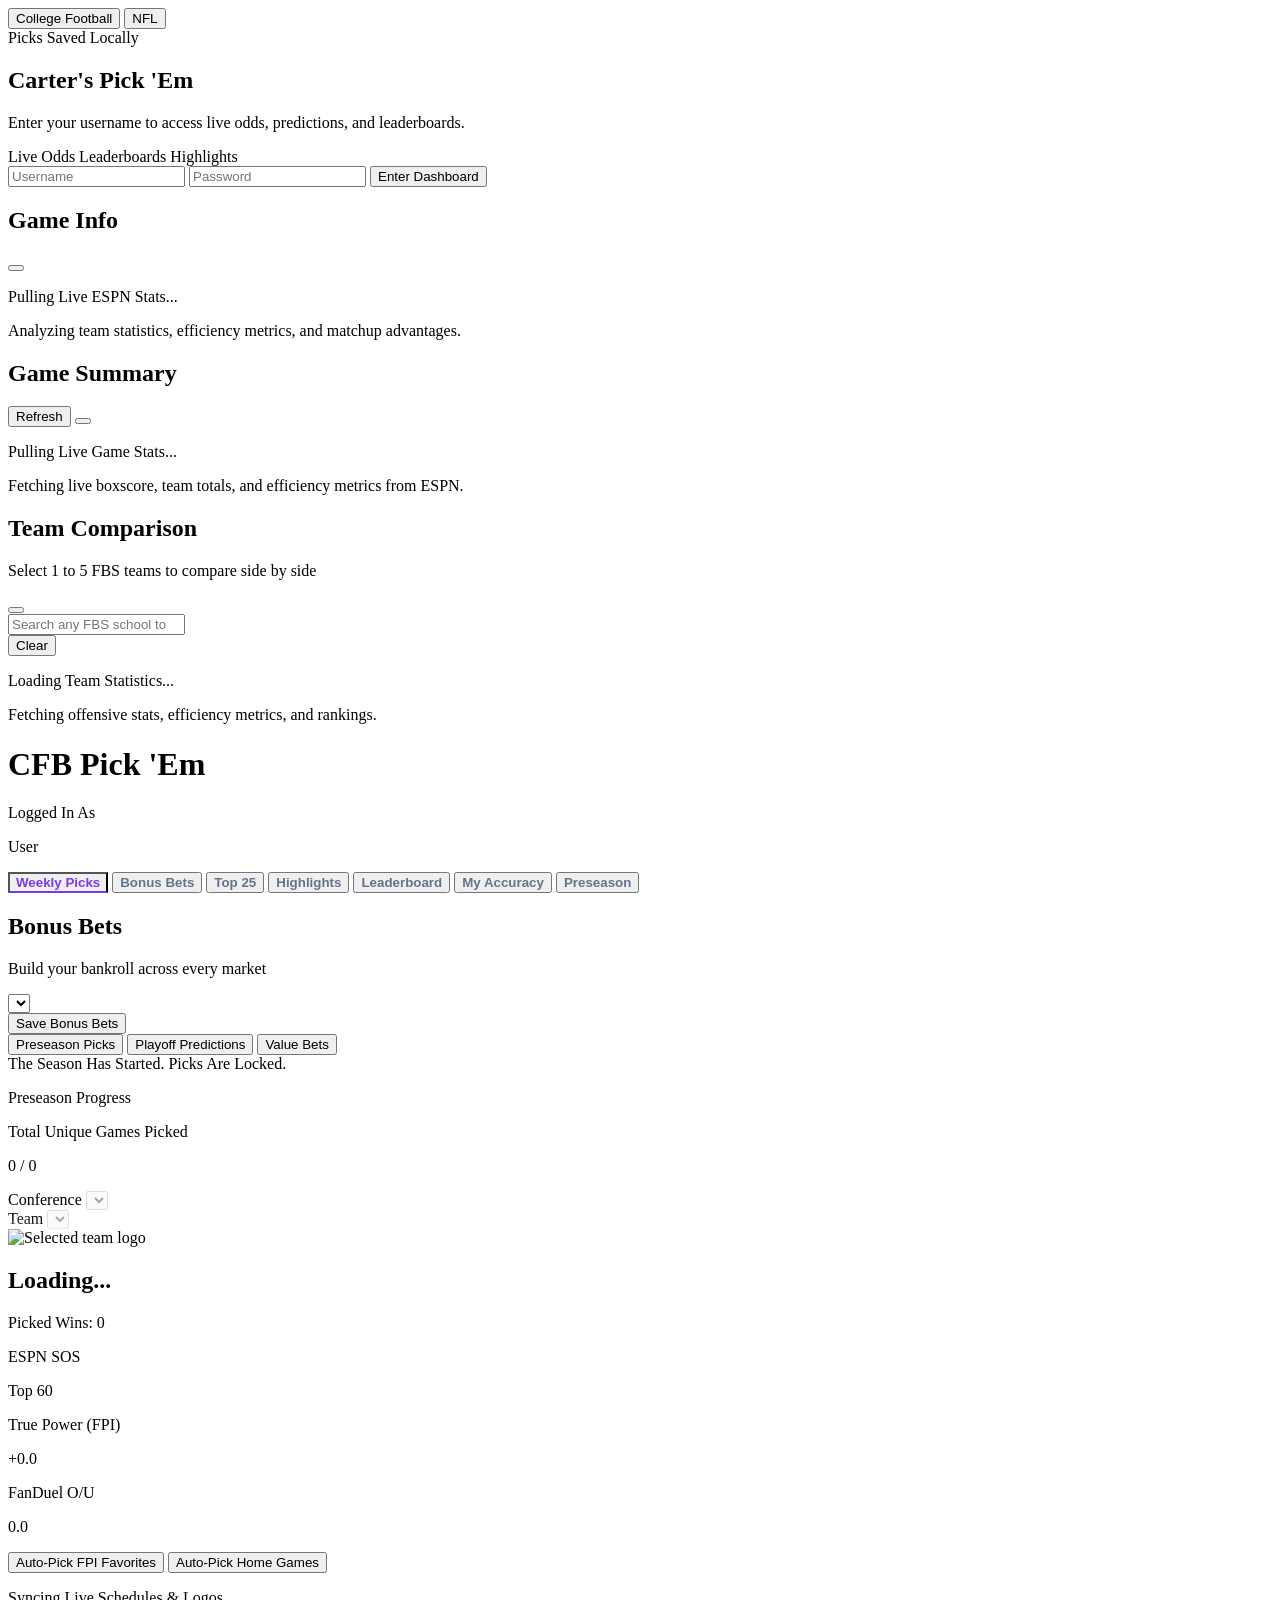
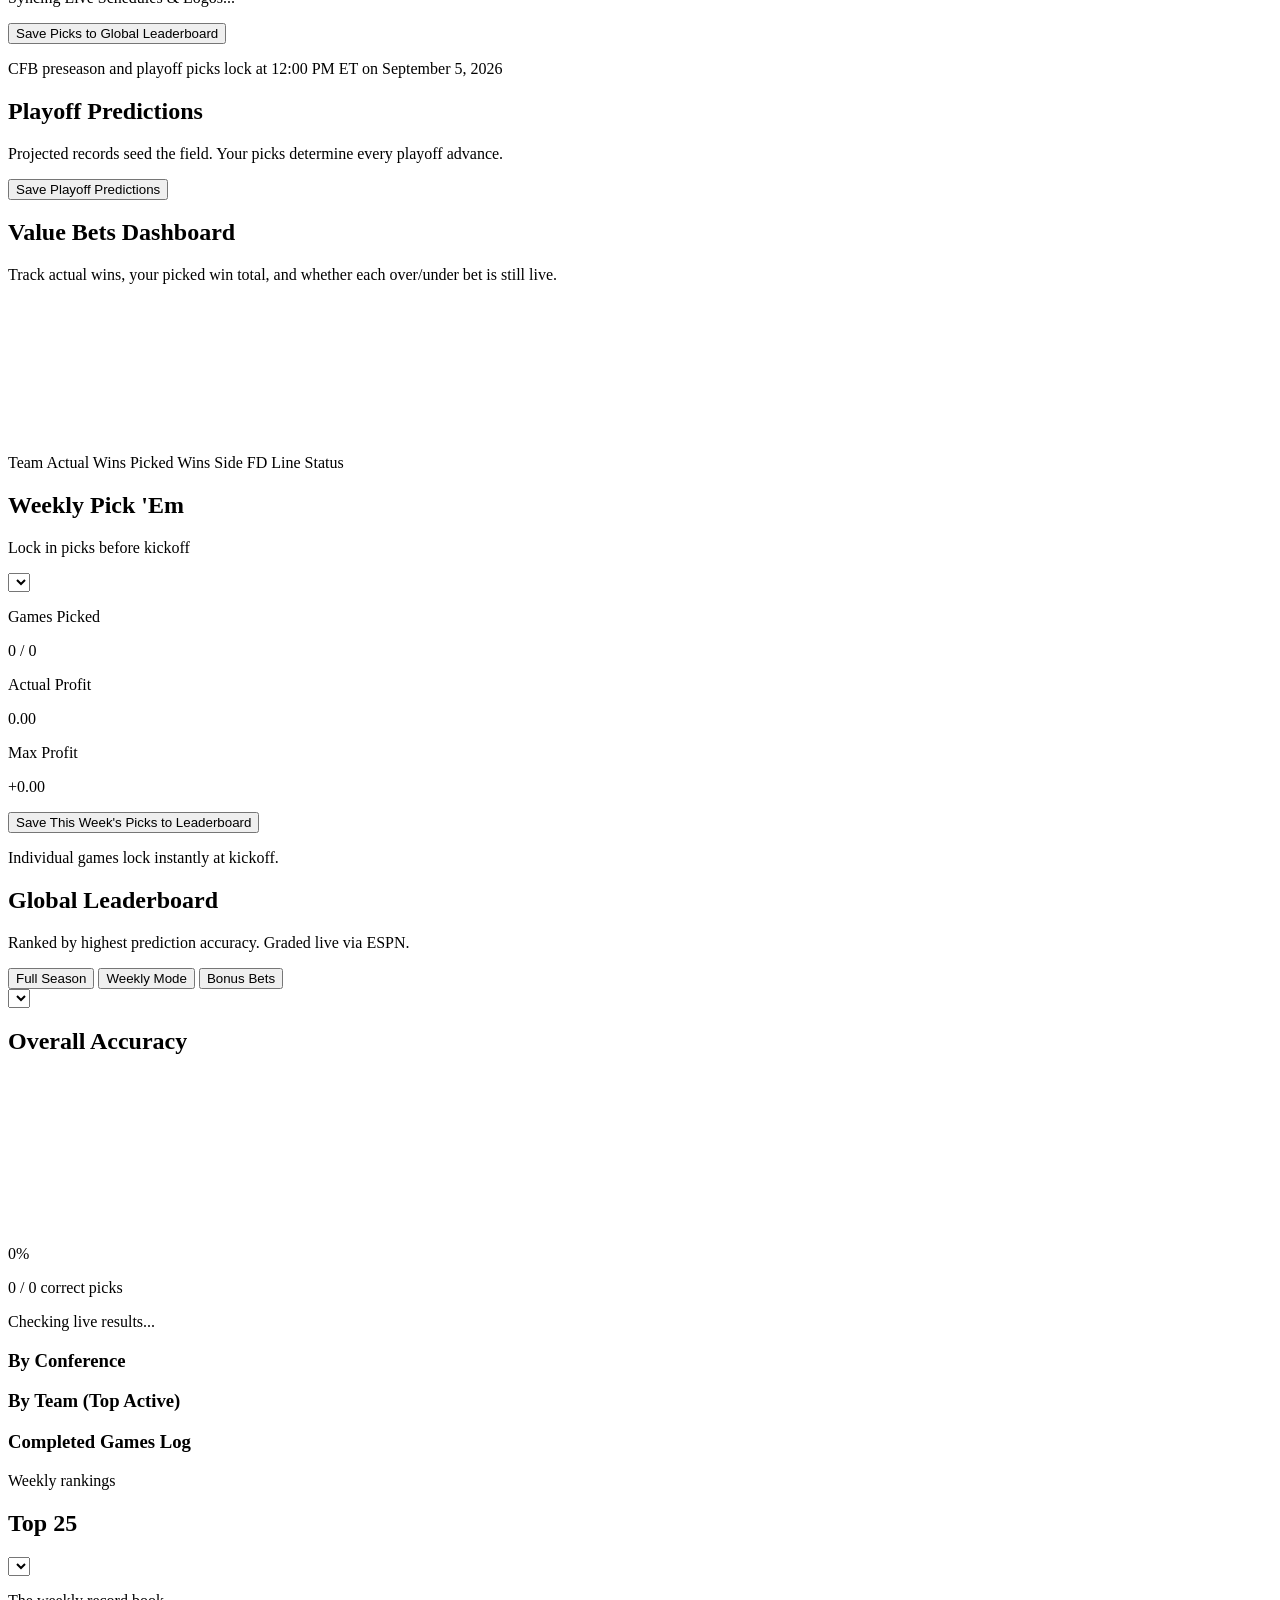
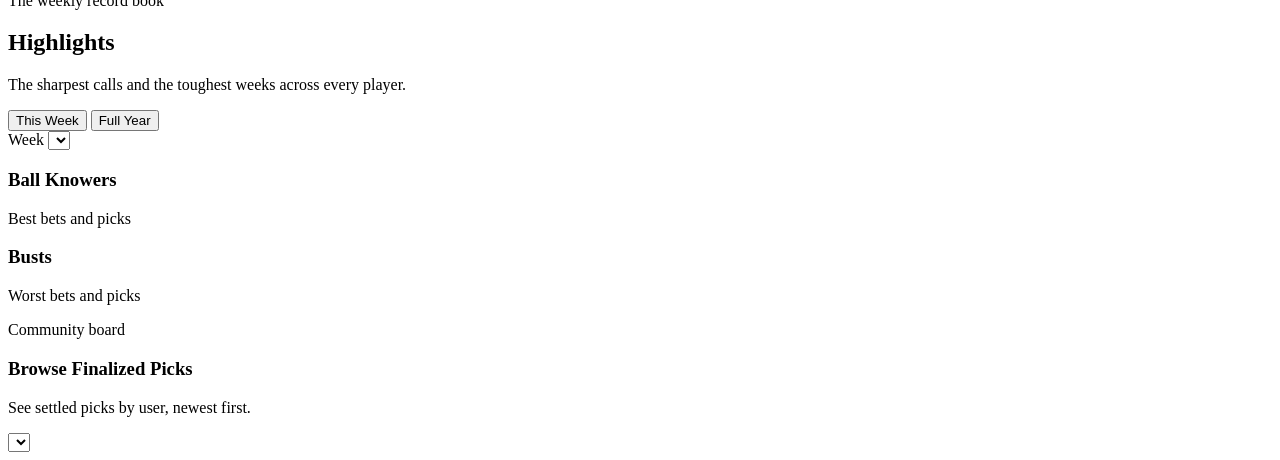
==== index.html @ 7b504837 "Initial commit" ====
<!DOCTYPE html>
<html lang="en">
<head>
    <meta charset="UTF-8">
    <meta name="viewport" content="width=device-width, initial-scale=1.0">
    <title>Carter's Pick 'Em (CFB &amp; NFL)</title>
    <script src="https://cdn.tailwindcss.com"></script>
    <script src="https://unpkg.com/lucide@latest"></script>
    <script src="https://www.gstatic.com/firebasejs/8.10.1/firebase-app.js"></script>
    <script src="https://www.gstatic.com/firebasejs/8.10.1/firebase-database.js"></script>
    <!-- Chart.js Integration for Data Visualizations -->
    <script src="https://cdn.jsdelivr.net/npm/chart.js"></script>
    <style>
        :root {
            --win-color: #4DFFBC;
            --win-text: #059669;
            --loss-color: #FF4D4D;
            --loss-text: #DC2626;
            --brand-blue: #2563EB;
            --brand-purple: #7C3AED;
            --brand-purple-hover: #6D28D9;
        }
        body { transition: background-color 0.3s ease-in-out; }
        .tab-active { border-bottom: 2px solid #7C3AED; color: #7C3AED; font-weight: 700; }
        .tab-inactive { color: #64748b; font-weight: 600; }
        .tab-inactive:hover { color: #0f172a; }
        .no-scrollbar::-webkit-scrollbar { display: none; }
        .no-scrollbar { -ms-overflow-style: none; }
        /* Enhanced Bright Drop Shadow to make logos pop against any background color */
        .logo-shadow { filter: drop-shadow(0px 0px 3px rgba(255,255,255,1)) drop-shadow(0px 0px 6px rgba(255,255,255,0.85)) drop-shadow(0px 0px 12px rgba(255,255,255,0.45)); }
        .complete-pick-badge { display: inline-block; margin-left: 0.4rem; padding: 0.15rem 0.35rem; border-radius: 0.25rem; background: #d1fae5; color: #047857; font-size: 0.65rem; font-weight: 900; line-height: 1; letter-spacing: 0.04em; vertical-align: middle; }
        .highlight-card { min-height: 180px; }
        /* Thick & High-Impact Win/Loss Left Border Stripes */
        .stripe-win {
            border-left: 8px solid #4DFFBC !important;
            box-shadow: -3px 0 10px -1px rgba(77, 255, 188, 0.45), 0 1px 3px 0 rgba(0, 0, 0, 0.08) !important;
        }
        .stripe-loss {
            border-left: 8px solid #FF4D4D !important;
            box-shadow: -3px 0 10px -1px rgba(255, 77, 77, 0.45), 0 1px 3px 0 rgba(0, 0, 0, 0.08) !important;
        }
        .stripe-push {
            border-left: 8px solid #94A3B8 !important;
        }
        /* Global focus-visible ring for keyboard accessibility */
        button:focus-visible, select:focus-visible, input:focus-visible, a:focus-visible {
            outline: 2px solid #7C3AED;
            outline-offset: 2px;
        }

        @media (max-width: 640px) {
            .dashboard-shell { margin-top: 1rem; padding: 1rem; border-radius: 0.5rem; }
            .dashboard-header { align-items: flex-start; flex-direction: column; gap: 0.75rem; margin-bottom: 1.25rem; }
            .dashboard-header h1 { font-size: 1.5rem; }
            .team-banner { align-items: stretch; flex-direction: column; gap: 1.25rem; padding: 1rem; }
            .team-banner-title { width: 100%; }
            .team-banner-stats { display: grid !important; grid-template-columns: repeat(2, minmax(0, 1fr)); gap: 0.75rem; text-align: left; }
            .team-banner-stats > div { min-width: 0; text-align: left; }
            .team-banner-stats > div { margin-left: 0 !important; }
            .team-banner-stats > div:nth-child(n + 2) { border-left: 0; padding-left: 0; }
            .team-banner-stats > div:last-child { grid-column: 1 / -1; border-top: 1px solid rgb(51 65 85); padding-top: 0.75rem; }
            .team-banner-stats p { overflow-wrap: anywhere; }
            .filter-row, .macro-row { flex-direction: column; gap: 0.75rem; }
            .filter-row > div, .macro-row > button { width: 100%; }
            .top25-submissions span.inline-flex { font-size: 0.5rem; padding: 0.125rem 0.25rem; }
        }
    </style>
</head>
<body class="font-sans text-slate-800 min-h-screen pb-12 bg-slate-200 antialiased">

    <div class="flex w-full bg-slate-900 shadow-md relative z-20 border-b border-slate-800">
        <button id="toggle-cfb" class="w-1/2 py-3.5 font-bold uppercase tracking-wider text-xs sm:text-sm transition-all bg-purple-600 text-white flex items-center justify-center gap-2 cursor-pointer" onclick="setSport('CFB')">
            <i data-lucide="trophy" class="w-4 h-4"></i> College Football
        </button>
        <button id="toggle-nfl" class="w-1/2 py-3.5 font-bold uppercase tracking-wider text-xs sm:text-sm transition-all bg-slate-900 text-slate-400 hover:text-white hover:bg-slate-800 flex items-center justify-center gap-2 cursor-pointer" onclick="setSport('NFL')">
            <i data-lucide="shield" class="w-4 h-4"></i> NFL
        </button>
    </div>

    <div id="save-toast" class="fixed bottom-6 right-6 bg-slate-900 text-white px-4 py-2.5 rounded-md shadow-xl font-bold text-xs sm:text-sm transform transition-all duration-300 translate-y-20 opacity-0 z-50 flex items-center border-l-8 border-[#4DFFBC] gap-2">
        <i data-lucide="check-circle-2" class="w-4 h-4 text-[#4DFFBC]"></i> Picks Saved Locally
    </div>

    <!-- Login Modal -->
    <div id="login-modal" class="fixed inset-0 bg-slate-950/90 z-50 flex items-center justify-center backdrop-blur-md p-4">
        <div class="bg-slate-900 text-white p-7 rounded-lg shadow-2xl max-w-sm w-full text-center border border-slate-800">
            <div class="w-12 h-12 mx-auto mb-3 rounded-md bg-purple-600/10 border border-purple-500/20 flex items-center justify-center text-purple-400">
                <i data-lucide="trophy" class="w-6 h-6"></i>
            </div>
            <h2 class="text-2xl font-black text-white mb-1">Carter's Pick 'Em</h2>
            <p class="text-xs text-slate-400 mb-5 font-normal">Enter your username to access live odds, predictions, and leaderboards.</p>
            <div class="flex justify-center gap-3 text-xs text-slate-400 font-semibold mb-6 flex-wrap">
                <span class="inline-flex items-center gap-1"><i data-lucide="bar-chart-2" class="w-3.5 h-3.5 text-blue-400"></i> Live Odds</span>
                <span class="inline-flex items-center gap-1"><i data-lucide="award" class="w-3.5 h-3.5 text-blue-400"></i> Leaderboards</span>
                <span class="inline-flex items-center gap-1"><i data-lucide="sparkles" class="w-3.5 h-3.5 text-blue-400"></i> Highlights</span>
            </div>
            <input type="text" id="username-input" class="w-full p-3 bg-slate-950 border border-slate-700 rounded-md font-bold text-center text-base text-white focus:outline-none focus:border-purple-500 focus:ring-1 focus:ring-purple-500 mb-3 transition-all" placeholder="Username" onkeydown="if(event.key === 'Enter') { const p = document.getElementById('password-input'); if(p && !p.value) p.focus(); else login(); }">
            <input type="password" id="password-input" class="w-full p-3 bg-slate-950 border border-slate-700 rounded-md font-bold text-center text-base text-white focus:outline-none focus:border-purple-500 focus:ring-1 focus:ring-purple-500 mb-5 transition-all" placeholder="Password" onkeydown="if(event.key === 'Enter') login()">
            <button onclick="login()" class="w-full bg-purple-600 hover:bg-purple-700 text-white font-bold text-sm py-3 rounded-md transition-colors shadow uppercase tracking-wider cursor-pointer">Enter Dashboard</button>
            <p id="login-error" class="text-[#FF4D4D] font-bold text-xs mt-3 hidden"></p>
        </div>
    </div>

    <!-- Game Info (ESPN Stats & Matchup Insights) Modal -->
    <div id="insights-modal" class="fixed inset-0 bg-slate-950/85 z-50 hidden flex items-center justify-center backdrop-blur-md p-3 sm:p-4">
        <div class="bg-slate-950 text-slate-100 rounded-lg shadow-2xl max-w-3xl w-full border border-slate-800 flex flex-col max-h-[92vh] overflow-hidden">
            <div class="flex justify-between items-center px-5 py-4 border-b border-slate-800 bg-slate-900/90">
                <div class="flex items-center space-x-2">
                    <i data-lucide="bar-chart-2" class="w-5 h-5 text-blue-400"></i>
                    <h2 class="text-base sm:text-lg font-bold text-white tracking-wide" id="insights-title">Game Info</h2>
                </div>
                <button onclick="closeInsights()" aria-label="Close Game Info" class="text-slate-400 hover:text-white p-1 rounded transition-colors cursor-pointer flex items-center justify-center">
                    <i data-lucide="x" class="w-5 h-5"></i>
                </button>
            </div>
            
            <div id="insights-loading" class="flex flex-col items-center justify-center py-16 space-y-4">
                <div class="w-10 h-10 border-3 border-slate-800 border-t-blue-500 rounded-full animate-spin"></div>
                <p class="text-xs font-bold text-blue-400 animate-pulse tracking-widest uppercase">Pulling Live ESPN Stats...</p>
                <p class="text-xs text-slate-400 max-w-sm text-center">Analyzing team statistics, efficiency metrics, and matchup advantages.</p>
            </div>

            <div id="insights-content" class="hidden flex-col space-y-4 p-4 sm:p-6 overflow-y-auto no-scrollbar">
                <!-- Content Injected Here -->
            </div>
        </div>
    </div>

    <!-- Game Summary (ESPN In-Game Boxscore & Stats) Modal -->
    <div id="game-summary-modal" class="fixed inset-0 bg-slate-950/85 z-50 hidden flex items-center justify-center backdrop-blur-md p-3 sm:p-4" onclick="handleGameSummaryModalBackdrop(event)">
        <div class="bg-slate-950 text-slate-100 rounded-lg shadow-2xl max-w-3xl w-full border border-slate-800 flex flex-col max-h-[92vh] overflow-hidden" onclick="event.stopPropagation()">
            <div class="flex justify-between items-center px-5 py-4 border-b border-slate-800 bg-slate-900/90">
                <div class="flex items-center space-x-2">
                    <i data-lucide="activity" class="w-5 h-5 text-[#4DFFBC]"></i>
                    <h2 class="text-base sm:text-lg font-bold text-white tracking-wide" id="summary-title">Game Summary</h2>
                </div>
                <div class="flex items-center gap-2">
                    <button id="summary-refresh-btn" type="button" class="hidden text-xs font-semibold px-2.5 py-1 bg-slate-800 hover:bg-slate-700 text-slate-300 hover:text-white rounded transition-colors border border-slate-700 items-center gap-1.5 cursor-pointer">
                        <i data-lucide="refresh-cw" class="w-3.5 h-3.5"></i> Refresh
                    </button>
                    <button onclick="closeGameSummary()" aria-label="Close Game Summary" class="text-slate-400 hover:text-white p-1 rounded transition-colors cursor-pointer flex items-center justify-center">
                        <i data-lucide="x" class="w-5 h-5"></i>
                    </button>
                </div>
            </div>
            
            <div id="summary-loading" class="flex flex-col items-center justify-center py-16 space-y-4">
                <div class="w-10 h-10 border-3 border-slate-800 border-t-emerald-500 rounded-full animate-spin"></div>
                <p class="text-xs font-bold text-[#4DFFBC] animate-pulse tracking-widest uppercase">Pulling Live Game Stats...</p>
                <p class="text-xs text-slate-400 max-w-sm text-center">Fetching live boxscore, team totals, and efficiency metrics from ESPN.</p>
            </div>

            <div id="summary-content" class="hidden flex-col space-y-4 p-4 sm:p-6 overflow-y-auto no-scrollbar">
                <!-- Content Injected Here -->
            </div>
        </div>
    </div>

    <!-- Team Comparison Modal (1 to 5 teams side-by-side) -->
    <div id="compare-modal" class="fixed inset-0 bg-slate-950/85 z-50 hidden flex items-center justify-center backdrop-blur-md p-2 sm:p-4" onclick="handleCompareModalBackdrop(event)">
        <div class="bg-slate-950 text-slate-100 rounded-lg shadow-2xl max-w-5xl w-full border border-slate-800 flex flex-col max-h-[94vh] overflow-hidden" onclick="event.stopPropagation()">
            <!-- Modal Header -->
            <div class="flex justify-between items-center px-5 py-4 border-b border-slate-800 bg-slate-900/90 shrink-0">
                <div class="flex items-center space-x-3">
                    <i data-lucide="scale" class="w-5 h-5 text-blue-400"></i>
                    <div>
                        <h2 class="text-base sm:text-lg font-bold text-white tracking-wide">Team Comparison</h2>
                        <p class="text-xs text-slate-400 font-semibold">Select 1 to 5 FBS teams to compare side by side</p>
                    </div>
                </div>
                <button onclick="closeCompareModal()" aria-label="Close Team Comparison" class="text-slate-400 hover:text-white p-1 rounded transition-colors cursor-pointer flex items-center justify-center">
                    <i data-lucide="x" class="w-5 h-5"></i>
                </button>
            </div>

            <!-- Search & Selected Teams Section (sticky header) -->
            <div class="p-4 sm:p-5 bg-slate-900/40 border-b border-slate-800 space-y-3 shrink-0">
                <div class="relative">
                    <div class="flex items-center gap-2">
                        <div class="relative flex-grow">
                            <input id="compare-search-input" type="search" autocomplete="off" placeholder="Search any FBS school to compare (e.g. Georgia, Ohio State, Texas)..." class="w-full p-2.5 pl-9 bg-slate-900 border border-slate-700 rounded-md text-white font-semibold placeholder-slate-400 focus:outline-none focus:ring-1 focus:ring-blue-500 text-sm" oninput="renderCompareSearch()" onfocus="renderCompareSearch()" onkeydown="handleCompareSearchKeydown(event)">
                            <span class="absolute left-3 top-3 text-slate-400"><i data-lucide="search" class="w-4 h-4"></i></span>
                        </div>
                        <button type="button" onclick="clearComparedTeams()" class="px-3 py-2.5 bg-slate-800 hover:bg-slate-700 text-slate-300 hover:text-white rounded-md text-xs font-semibold transition-colors shrink-0 cursor-pointer" title="Clear all selected teams">
                            Clear
                        </button>
                    </div>
                    <!-- Autocomplete Dropdown -->
                    <div id="compare-search-results" class="absolute left-0 right-0 top-full mt-1 bg-slate-900 border border-slate-700 rounded-md shadow-2xl z-50 max-h-60 overflow-y-auto hidden"></div>
                </div>

                <!-- Selected Teams Chips Tray -->
                <div class="flex flex-wrap items-center gap-2 min-h-[32px]" id="compare-chips-tray"></div>
            </div>

            <!-- Comparison Loading State -->
            <div id="compare-loading" class="hidden flex flex-col items-center justify-center py-16 space-y-4">
                <div class="w-10 h-10 border-3 border-slate-800 border-t-blue-500 rounded-full animate-spin"></div>
                <p class="text-xs font-bold text-blue-400 animate-pulse tracking-widest uppercase">Loading Team Statistics...</p>
                <p class="text-xs text-slate-400 text-center">Fetching offensive stats, efficiency metrics, and rankings.</p>
            </div>

            <!-- Comparison Content Area (scrollable) -->
            <div id="compare-content" class="flex-grow overflow-y-auto p-4 sm:p-6 no-scrollbar">
                <!-- Content Injected Here -->
            </div>
        </div>
    </div>

    <div class="dashboard-shell max-w-4xl mx-auto p-4 sm:p-6 mt-6 sm:mt-8 bg-white rounded-lg shadow-md relative z-10 border border-slate-200">
        
        <div class="dashboard-header flex justify-between items-center mb-6">
            <h1 class="text-2xl sm:text-3xl font-black text-slate-900 flex items-center gap-2" id="main-title">
                <i data-lucide="trophy" class="w-7 h-7 text-purple-600"></i> CFB Pick 'Em
            </h1>
            <div class="text-right hidden" id="user-display">
                <p class="text-[10px] font-bold text-slate-400 uppercase tracking-widest">Logged In As</p>
                <p class="text-base font-black text-purple-600" id="current-username">User</p>
            </div>
        </div>

        <div class="flex space-x-2 sm:space-x-4 mb-6 border-b border-slate-200 overflow-x-auto no-scrollbar">
            <button id="nav-weekly" class="pb-2.5 tab-active transition-all whitespace-nowrap text-purple-600 border-b-2 border-purple-600 text-sm flex items-center gap-1.5 cursor-pointer" onclick="switchTab('weekly')">
                <i data-lucide="calendar" class="w-4 h-4"></i> Weekly Picks
            </button>
            <button id="nav-bonus" class="pb-2.5 tab-inactive transition-all whitespace-nowrap text-sm flex items-center gap-1.5 cursor-pointer" onclick="switchTab('bonus')">
                <i data-lucide="coins" class="w-4 h-4"></i> Bonus Bets
            </button>
            <button id="nav-top25" class="pb-2.5 tab-inactive transition-all whitespace-nowrap text-sm flex items-center gap-1.5 cursor-pointer" onclick="switchTab('top25')">
                <i data-lucide="list-ordered" class="w-4 h-4"></i> Top 25
            </button>
            <button id="nav-highlights" class="pb-2.5 tab-inactive transition-all whitespace-nowrap text-sm flex items-center gap-1.5 cursor-pointer" onclick="switchTab('highlights')">
                <i data-lucide="sparkles" class="w-4 h-4"></i> Highlights
            </button>
            <button id="nav-leaderboard" class="pb-2.5 tab-inactive transition-all whitespace-nowrap text-sm flex items-center gap-1.5 cursor-pointer" onclick="switchTab('leaderboard')">
                <i data-lucide="award" class="w-4 h-4"></i> Leaderboard
            </button>
            <button id="nav-results" class="pb-2.5 tab-inactive transition-all whitespace-nowrap text-sm flex items-center gap-1.5 cursor-pointer" onclick="switchTab('results')">
                <i data-lucide="target" class="w-4 h-4"></i> My Accuracy
            </button>
            <button id="nav-preseason" class="pb-2.5 tab-inactive transition-all whitespace-nowrap text-sm flex items-center gap-1.5 cursor-pointer" onclick="switchTab('preseason')">
                <i data-lucide="compass" class="w-4 h-4"></i> Preseason
            </button>
        </div>

        <!-- SECTION 2B: BONUS BETS -->
        <div id="section-bonus" class="hidden">
            <div class="bg-slate-900 border border-slate-800 rounded-md p-4 sm:p-5 mb-6 text-white shadow-sm">
                <div class="flex justify-between items-center gap-4 flex-wrap">
                    <div>
                        <h2 class="text-lg sm:text-xl font-black text-white">Bonus Bets</h2>
                        <p class="text-xs text-slate-400 font-semibold uppercase tracking-wider mt-0.5">Build your bankroll across every market</p>
                    </div>
                    <select id="bonus-week-select" title="Bonus Bets week" aria-label="Bonus Bets week" class="p-2 sm:p-2.5 border border-slate-700 rounded-md bg-slate-800 font-bold text-white focus:outline-none focus:ring-1 focus:ring-blue-500 text-sm shadow-sm" onchange="renderBonusSchedule()"></select>
                </div>
            </div>
            <div id="bonus-bankroll-header" class="sticky top-0 z-10 grid grid-cols-2 md:grid-cols-4 gap-2 bg-slate-950 text-white rounded-md p-3 mb-6 shadow border border-slate-800 text-center"></div>
            <div id="bonus-schedule-container" class="space-y-3"></div>
            <div class="mt-8 text-center border-t border-slate-200 pt-6">
                <button onclick="submitBonusBets()" class="bg-purple-600 hover:bg-purple-700 text-white font-bold text-sm sm:text-base py-3.5 px-10 rounded-md shadow uppercase tracking-wider transition-all w-full md:w-auto cursor-pointer">Save Bonus Bets</button>
            </div>
        </div>

        <!-- SECTION PRESEASON: Sub-tabbed wrapper -->
        <div id="section-preseason" class="hidden">
            <!-- Sub-tab bar -->
            <div class="flex space-x-4 mb-6 border-b border-slate-200 overflow-x-auto no-scrollbar">
                <button id="subnav-picks" class="pb-2.5 transition-all whitespace-nowrap font-bold text-sm border-b-2 border-purple-600 text-purple-600 cursor-pointer" onclick="switchPreseasonTab('picks')">Preseason Picks</button>
                <button id="subnav-playoffs" class="pb-2.5 transition-all whitespace-nowrap font-semibold text-sm text-slate-500 hover:text-slate-800 cursor-pointer" onclick="switchPreseasonTab('playoffs')">Playoff Predictions</button>
                <button id="subnav-variance" class="pb-2.5 transition-all whitespace-nowrap font-semibold text-sm text-slate-500 hover:text-slate-800 cursor-pointer" onclick="switchPreseasonTab('variance')">Value Bets</button>
            </div>

            <!-- SECTION 1: PRESEASON PICKS -->
            <div id="section-picks" class="block">
            
            <div id="lockout-banner" class="hidden bg-slate-900 border border-slate-700 text-white p-3 rounded-md mb-6 font-bold text-xs uppercase tracking-wider text-center shadow-sm flex items-center justify-center gap-2">
                <i data-lucide="lock" class="w-4 h-4 text-[#FF4D4D]"></i> The Season Has Started. Picks Are Locked.
            </div>

            <div class="bg-white border border-slate-200 rounded-md p-4 mb-6 flex justify-between items-center shadow-sm">
                <div>
                    <p class="text-[10px] font-bold text-slate-400 uppercase tracking-widest mb-0.5" id="progress-label">Preseason Progress</p>
                    <p class="text-sm font-bold text-slate-800">Total Unique Games Picked</p>
                </div>
                <div class="text-right">
                    <p class="text-xl font-black text-purple-600 font-mono" id="overall-progress">0 / 0</p>
                </div>
            </div>

            <div class="filter-row flex space-x-3 mb-4">
                <div class="w-1/2">
                    <label class="block text-xs font-bold text-slate-600 mb-1">Conference</label>
                    <select id="conference-select" aria-label="Conference" class="w-full p-2 border border-slate-300 rounded-md bg-white focus:outline-none focus:ring-1 focus:ring-blue-500 font-medium text-sm" onchange="loadTeams()" disabled></select>
                </div>
                <div class="w-1/2">
                    <label class="block text-xs font-bold text-slate-600 mb-1">Team</label>
                    <select id="team-select" aria-label="Team" class="w-full p-2 border border-slate-300 rounded-md bg-white focus:outline-none focus:ring-1 focus:ring-blue-500 font-medium text-sm" onchange="renderSchedule()" disabled></select>
                </div>
            </div>

            <div class="team-banner bg-slate-900 text-white rounded-md p-4 sm:p-5 mb-4 shadow-sm border border-slate-800 flex justify-between items-center relative overflow-hidden">
                <div class="team-banner-title relative z-10 w-1/3">
                    <div class="flex items-center space-x-2.5 mb-1">
                        <img id="banner-team-logo" src="" alt="Selected team logo" class="w-7 h-7 hidden logo-shadow object-contain">
                        <h2 class="text-xl font-black uppercase tracking-wide truncate" id="banner-team-name">Loading...</h2>
                    </div>
                    <p class="text-[10px] font-bold uppercase tracking-widest text-slate-400">Picked Wins: <span id="picked-wins-count" class="text-xl font-black text-[#4DFFBC] ml-1">0</span></p>
                </div>
                <div class="team-banner-stats text-right relative z-10 flex gap-4">
                    <div class="text-right cfb-only-stats">
                        <p class="text-[9px] font-bold uppercase tracking-widest text-slate-400 mb-0.5">ESPN SOS</p>
                        <p class="text-base font-black text-blue-400" id="sos-metric">Top 60</p>
                    </div>
                    <div class="text-right border-l border-slate-800 pl-4 cfb-only-stats">
                        <p class="text-[9px] font-bold uppercase tracking-widest text-slate-400 mb-0.5">True Power (FPI)</p>
                        <p class="text-base font-black text-[#4DFFBC]" id="power-metric">+0.0</p>
                    </div>
                    <div class="text-right border-l border-slate-800 pl-4" id="fanduel-block">
                        <p class="text-[9px] font-bold uppercase tracking-widest text-slate-400 mb-0.5">FanDuel O/U</p>
                        <p class="text-2xl font-black text-amber-400 leading-none" id="fanduel-line">0.0</p>
                    </div>
                </div>
            </div>

            <div class="macro-row flex space-x-2 mb-6" id="macro-container">
                <button id="macro-chalk" onclick="autoPick('chalk')" class="text-xs bg-slate-800 hover:bg-slate-700 text-white font-bold py-2 px-3 rounded-md shadow transition-colors w-1/2 flex items-center justify-center gap-1.5 cursor-pointer">
                    <i data-lucide="trending-up" class="w-3.5 h-3.5 text-blue-400"></i> Auto-Pick FPI Favorites
                </button>
                <button id="macro-home" onclick="autoPick('home')" class="text-xs bg-slate-800 hover:bg-slate-700 text-white font-bold py-2 px-3 rounded-md shadow transition-colors w-full flex items-center justify-center gap-1.5 cursor-pointer">
                    <i data-lucide="home" class="w-3.5 h-3.5 text-blue-400"></i> Auto-Pick Home Games
                </button>
            </div>

            <div id="schedule-container" class="space-y-2.5">
                <div class="text-center p-8">
                    <p class="text-sm font-bold text-slate-500 animate-pulse flex items-center justify-center gap-2">
                        <i data-lucide="refresh-cw" class="w-4 h-4 animate-spin text-blue-600"></i> Syncing Live Schedules &amp; Logos...
                    </p>
                </div>
            </div>

            <div id="submit-container" class="mt-8 text-center border-t border-slate-200 pt-6">
                <button onclick="submitSeasonPicks()" id="submit-btn" class="bg-purple-600 hover:bg-purple-700 text-white font-bold text-sm sm:text-base py-3.5 px-10 rounded-md shadow uppercase tracking-wider transition-all w-full md:w-auto cursor-pointer">
                    Save Picks to Global Leaderboard
                </button>
                <p class="text-xs text-slate-400 mt-2 font-semibold uppercase tracking-wider" id="lockout-text">CFB preseason and playoff picks lock at 12:00 PM ET on September 5, 2026</p>
            </div>
            </div>

            <!-- SECTION: PLAYOFF PREDICTIONS -->
            <div id="section-playoffs" class="hidden">
                <div class="bg-slate-900 border border-slate-800 rounded-md p-4 sm:p-5 mb-6 text-white shadow-sm">
                    <h2 class="text-lg sm:text-xl font-black text-white">Playoff Predictions</h2>
                    <p class="text-xs text-slate-400 font-semibold uppercase tracking-wider mt-0.5">Projected records seed the field. Your picks determine every playoff advance.</p>
                </div>
                <div id="playoff-summary" class="mb-6"></div>
                <div id="playoff-content" class="space-y-6"></div>
                <div class="mt-8 text-center border-t border-slate-200 pt-6">
                    <button onclick="savePlayoffPicks()" class="bg-purple-600 hover:bg-purple-700 text-white font-bold text-sm sm:text-base py-3.5 px-10 rounded-md shadow uppercase tracking-wider transition-all w-full md:w-auto cursor-pointer">Save Playoff Predictions</button>
                </div>
            </div>

            <!-- SECTION: VALUE BETS -->
            <div id="section-variance" class="hidden">
                <div class="bg-slate-900 border border-slate-800 rounded-md p-4 sm:p-5 mb-6 text-white shadow-sm">
                    <h2 class="text-lg sm:text-xl font-black text-white mb-1">Value Bets Dashboard</h2>
                    <p class="text-xs text-slate-400 font-semibold">Track actual wins, your picked win total, and whether each over/under bet is still live.</p>
                </div>
                
                <div class="bg-white border border-slate-200 rounded-md shadow-sm p-4 mb-6">
                    <div class="w-full h-64 relative">
                        <canvas id="varianceChart"></canvas>
                    </div>
                </div>

                <div class="bg-white border border-slate-200 rounded-md shadow-sm overflow-hidden">
                    <div class="flex justify-between items-center p-3 bg-slate-50 border-b border-slate-200 font-bold text-[10px] text-slate-500 uppercase tracking-wider">
                        <span class="w-1/5">Team</span>
                        <span class="w-1/6 text-center">Actual Wins</span>
                        <span class="w-1/6 text-center">Picked Wins</span>
                        <span class="w-1/6 text-center">Side</span>
                        <span class="w-1/6 text-center">FD Line</span>
                        <span class="w-1/6 text-right">Status</span>
                    </div>
                    <div id="variance-container" class="max-h-96 overflow-y-auto text-xs sm:text-sm"></div>
                </div>
            </div>
        </div>

        <!-- SECTION 2: WEEKLY TAB -->
        <div id="section-weekly" class="block">
            <div class="bg-slate-900 border border-slate-800 rounded-md p-4 sm:p-5 mb-6 text-white shadow-sm">
                <div class="flex justify-between items-center mb-4 flex-wrap gap-3">
                    <div>
                        <h2 class="text-lg sm:text-xl font-black text-white">Weekly Pick 'Em</h2>
                        <p class="text-xs text-slate-400 font-semibold uppercase tracking-wider mt-0.5">Lock in picks before kickoff</p>
                    </div>
                    <select id="week-select" aria-label="Weekly picks week" class="p-2 sm:p-2.5 border border-slate-700 rounded-md bg-slate-800 font-bold text-white focus:outline-none focus:ring-1 focus:ring-blue-500 text-sm shadow-sm" onchange="renderWeeklySchedule()"></select>
                </div>
                
                <div class="grid grid-cols-1 md:grid-cols-3 gap-3">
                    <div class="bg-slate-950 p-3 sm:p-4 rounded-md border border-slate-800 flex flex-col justify-center text-center">
                        <p class="text-[10px] font-bold text-slate-400 uppercase tracking-widest mb-1">Games Picked</p>
                        <p class="text-xl font-bold text-purple-400 font-mono" id="weekly-progress">0 / 0</p>
                    </div>
                    <div class="bg-slate-950 p-3 sm:p-4 rounded-md border border-slate-800 flex flex-col justify-center text-center">
                        <p class="text-[10px] font-bold text-slate-400 uppercase tracking-widest mb-1">Actual Profit</p>
                        <p class="text-xl font-bold font-mono text-[#4DFFBC]" id="weekly-actual-units">0.00</p>
                    </div>
                    <div class="bg-slate-950 p-3 sm:p-4 rounded-md border border-slate-800 flex flex-col justify-center text-center">
                        <p class="text-[10px] font-bold text-slate-400 uppercase tracking-widest mb-1">Max Profit</p>
                        <p class="text-xl font-bold font-mono text-slate-400" id="weekly-potential-units">+0.00</p>
                    </div>
                </div>
            </div>

            <div id="weekly-schedule-container" class="space-y-3"></div>

            <div class="mt-8 text-center border-t border-slate-200 pt-6">
                <button onclick="submitWeeklyPicks()" class="bg-purple-600 hover:bg-purple-700 text-white font-bold text-sm sm:text-base py-3.5 px-10 rounded-md shadow uppercase tracking-wider transition-all w-full md:w-auto cursor-pointer">
                    Save This Week's Picks to Leaderboard
                </button>
                <p class="text-xs text-slate-400 mt-2 font-semibold uppercase tracking-wider">Individual games lock instantly at kickoff.</p>
            </div>
        </div>

        <!-- SECTION 4: LEADERBOARD -->
        <div id="section-leaderboard" class="hidden">
            <div class="bg-slate-900 border border-slate-800 rounded-md p-4 sm:p-5 mb-6 text-white shadow-sm text-center">
                <h2 class="text-lg sm:text-xl font-black text-white mb-1">Global Leaderboard</h2>
                <p class="text-xs text-slate-400 font-semibold mb-4">Ranked by highest prediction accuracy. Graded live via ESPN.</p>
                
                <div class="flex justify-center space-x-1.5 bg-slate-950 p-1 rounded-md w-full max-w-sm mx-auto border border-slate-800">
                    <button id="btn-lb-season" onclick="setLeaderboardMode('season')" class="w-1/3 py-1.5 rounded font-bold text-xs transition-all bg-white text-slate-900 shadow">Full Season</button>
                    <button id="btn-lb-weekly" onclick="setLeaderboardMode('weekly')" class="w-1/3 py-1.5 rounded font-bold text-xs transition-all text-slate-400 hover:text-white">Weekly Mode</button>
                    <button id="btn-lb-bonus" onclick="setLeaderboardMode('bonus')" class="w-1/3 py-1.5 rounded font-bold text-xs transition-all text-slate-400 hover:text-white">Bonus Bets</button>
                </div>
                
                <div id="lb-week-filter" class="hidden mt-3">
                    <select id="lb-week-select" aria-label="Leaderboard week" class="p-1.5 border border-slate-700 rounded-md bg-slate-800 text-white text-xs font-bold focus:outline-none" onchange="renderLeaderboard()"></select>
                </div>
            </div>
            
            <div class="bg-white border border-slate-200 rounded-md shadow-sm overflow-hidden">
                <div id="leaderboard-header" class="flex justify-between items-center p-3 bg-slate-50 border-b border-slate-200 font-bold text-[10px] text-slate-500 uppercase tracking-wider">
                </div>
                <div id="leaderboard-container" class="max-h-96 overflow-y-auto text-xs sm:text-sm"></div>
            </div>
        </div>

        <!-- SECTION 4: MY ACCURACY -->
        <div id="section-results" class="hidden">
            <!-- Graphical Dashboard injected via Chart.js -->
            <div class="grid grid-cols-1 md:grid-cols-3 gap-4 mb-6">
                <div class="md:col-span-1 bg-white p-5 rounded-md border border-slate-200 text-center shadow-sm flex flex-col justify-center items-center">
                    <h2 class="text-base font-bold text-slate-800 mb-2">Overall Accuracy</h2>
                    <div class="w-44 h-44 relative mb-2">
                        <canvas id="accuracyChart"></canvas>
                    </div>
                    <p class="text-3xl font-black text-blue-600 font-mono" id="accuracy-score">0%</p>
                    <p class="text-xs font-bold text-slate-600 mt-1" id="accuracy-fraction">0 / 0 correct picks</p>
                    <p class="text-[10px] font-semibold text-slate-400 mt-1.5" id="live-status">Checking live results...</p>
                </div>
                
                <div class="md:col-span-2 grid grid-cols-1 md:grid-cols-2 gap-4">
                    <div>
                        <h3 class="font-bold text-sm mb-2 pb-1 border-b border-slate-200 text-slate-800">By Conference</h3>
                        <div id="conf-accuracy-container" class="space-y-1.5 text-xs bg-white border border-slate-200 p-3 rounded-md shadow-sm max-h-56 overflow-y-auto"></div>
                    </div>
                    <div>
                        <h3 class="font-bold text-sm mb-2 pb-1 border-b border-slate-200 text-slate-800">By Team <span class="text-[10px] text-slate-400 font-normal">(Top Active)</span></h3>
                        <div id="team-accuracy-container" class="space-y-1.5 text-xs bg-white border border-slate-200 p-3 rounded-md shadow-sm max-h-56 overflow-y-auto"></div>
                    </div>
                </div>
            </div>

            <h3 class="font-bold text-sm mb-2 pb-1 border-b border-slate-200 text-slate-800">Completed Games Log</h3>
            <div id="results-container" class="space-y-2 text-xs max-h-72 overflow-y-auto p-1"></div>
        </div>

        <div id="section-top25" class="hidden">
            <div class="bg-slate-900 border border-slate-800 rounded-md p-4 sm:p-5 mb-6 text-white shadow-sm">
                <div class="flex flex-col md:flex-row md:items-end md:justify-between gap-4">
                    <div>
                        <p class="text-[10px] font-bold uppercase tracking-widest text-slate-400 mb-1">Weekly rankings</p>
                        <h2 class="text-lg sm:text-xl font-black text-white">Top 25</h2>
                        <p id="top25-deadline" class="text-xs text-slate-300 mt-0.5"></p>
                    </div>
                    <select id="top25-week-select" aria-label="Top 25 week" class="p-2 sm:p-2.5 border border-slate-700 rounded-md bg-slate-800 text-white font-bold text-sm focus:outline-none focus:ring-1 focus:ring-blue-500" onchange="renderTop25()"></select>
                </div>
            </div>
            <div id="top25-editor" class="bg-white border border-slate-200 rounded-md shadow-sm p-4 sm:p-5 mb-6"></div>
            <div id="top25-submissions" class="space-y-3"></div>
        </div>

        <!-- SECTION 6: HIGHLIGHTS -->
        <div id="section-highlights" class="hidden">
            <div class="bg-slate-900 border border-slate-800 rounded-md p-4 sm:p-5 mb-6 text-white shadow-sm">
                <div class="flex flex-col md:flex-row md:items-end md:justify-between gap-4">
                    <div>
                        <p class="text-[10px] font-bold uppercase tracking-widest text-slate-400 mb-1">The weekly record book</p>
                        <h2 class="text-lg sm:text-xl font-black text-white">Highlights</h2>
                        <p class="text-xs text-slate-300 mt-0.5">The sharpest calls and the toughest weeks across every player.</p>
                    </div>
                    <div class="flex gap-2 bg-slate-950 p-1 rounded-md self-start md:self-auto border border-slate-800">
                        <button id="highlight-week-btn" onclick="setHighlightsScope('week')" class="px-3.5 py-1.5 rounded font-bold text-xs bg-white text-slate-900 shadow">This Week</button>
                        <button id="highlight-year-btn" onclick="setHighlightsScope('year')" class="px-3.5 py-1.5 rounded font-bold text-xs text-slate-400 hover:text-white">Full Year</button>
                    </div>
                </div>
                <div id="highlight-week-filter" class="mt-4 flex items-center gap-2">
                    <label for="highlight-week-select" class="text-[10px] font-bold uppercase tracking-widest text-slate-400">Week</label>
                    <select id="highlight-week-select" aria-label="Highlights week" class="p-1.5 border border-slate-700 rounded-md bg-slate-800 text-white text-xs font-bold focus:outline-none" onchange="renderHighlights()"></select>
                </div>
            </div>
            <div id="highlights-status" class="hidden mb-6 rounded-md border border-slate-200 bg-white p-4 text-xs font-bold text-slate-700"></div>
            <div class="grid grid-cols-1 xl:grid-cols-2 gap-4">
                <section>
                    <div class="flex items-center justify-between mb-3 border-b-2 border-[#4DFFBC] pb-2">
                        <div>
                            <h3 class="text-base sm:text-lg font-black text-slate-900">Ball Knowers</h3>
                            <p class="text-[10px] font-bold uppercase tracking-widest text-[#059669]">Best bets and picks</p>
                        </div>
                        <i data-lucide="trending-up" class="w-5 h-5 text-[#059669]"></i>
                    </div>
                    <div id="ball-knowers-container" class="grid grid-cols-1 md:grid-cols-2 gap-3"></div>
                </section>
                <section>
                    <div class="flex items-center justify-between mb-3 border-b-2 border-[#FF4D4D] pb-2">
                        <div>
                            <h3 class="text-base sm:text-lg font-black text-slate-900">Busts</h3>
                            <p class="text-[10px] font-bold uppercase tracking-widest text-[#DC2626]">Worst bets and picks</p>
                        </div>
                        <i data-lucide="trending-down" class="w-5 h-5 text-[#DC2626]"></i>
                    </div>
                    <div id="busts-container" class="grid grid-cols-1 md:grid-cols-2 gap-3"></div>
                </section>
            </div>
            <section class="mt-8 border-t-2 border-slate-200 pt-6">
                <div class="flex flex-col md:flex-row md:items-end md:justify-between gap-4 mb-4">
                    <div>
                        <p class="text-xs font-black uppercase tracking-widest text-slate-500">Community board</p>
                        <h3 class="text-2xl font-black text-slate-900">Browse Finalized Picks</h3>
                        <p class="text-sm text-slate-500 font-medium">See settled picks by user, newest first.</p>
                    </div>
                    <select id="highlight-user-select" aria-label="Browse finalized picks by user" class="w-full md:w-64 p-2.5 border border-slate-300 rounded-md bg-white text-slate-900 font-bold focus:outline-none focus:ring-1 focus:ring-blue-500 text-sm" onchange="renderFinalizedUserPicks()"></select>
                </div>
                <div id="finalized-user-picks-container" class="grid grid-cols-1 md:grid-cols-2 gap-3"></div>
            </section>
        </div>
    </div>

    <script>
        // --- LUCIDE ICON HELPER ---
        function renderIcons() {
            if (typeof lucide !== 'undefined' && lucide.createIcons) {
                lucide.createIcons();
            }
        }
        document.addEventListener('DOMContentLoaded', renderIcons);
        // ==========================================
        // 1. FIREBASE CONFIGURATION
        // ==========================================
        const firebaseConfig = {
            apiKey: "AIzaSyA6ybSlhtJX0nXdBghBDUx0HtLejLcd7xs",
            authDomain: "cfb-pick--em-d47c6.firebaseapp.com",
            databaseURL: "https://cfb-pick--em-d47c6-default-rtdb.firebaseio.com",
            projectId: "cfb-pick--em-d47c6",
            storageBucket: "cfb-pick--em-d47c6.firebasestorage.app",
            messagingSenderId: "16388468919",
            appId: "1:16388468919:web:3e24f4c7685e8aa50fdd32"
        };
        firebase.initializeApp(firebaseConfig);
        const db = firebase.database();

        // --- GLOBAL STATE ---
        let currentSport = 'CFB';
        const LOCKOUT_CFB = new Date("2026-09-05T12:00:00-04:00");
        const LOCKOUT_NFL = new Date("2026-09-13T12:00:00-04:00");
        
        let currentUser = "";
        let lbMode = "season";
        let currentWeeklyRenderId = 0;
        let actualCurrentWeek = 1;
        let highlightsScope = 'week';
        let highlightsRenderId = 0;
        let highlightsFinalizedRecords = [];
        let top25Submissions = {};
        let top25Draft = [];
        let top25DraftWeek = 0;
        let top25ViewedWeek = 1;
        const TOP25_TOTAL_WEEKS = 15;
        const TOP25_FIRST_SUNDAY = { year: 2026, month: 8, day: 6 };

        // Chart.js Instances
        let accChartInstance = null;
        let varChartInstance = null;

        // CFB Data
        let cfbPicks = {};
        let cfbWeeklyPicks = {};
        let cfbActualResults = {};
        let cfbLeaderboardData = [];
        let cfbScheduleData = { "SEC": {}, "Big Ten": {}, "Big 12": {}, "ACC": {} };
        let cfbGamesByWeek = {};
        let cfbGameMeta = {};
        let cfbPlayoffPicks = {};
        let cfbBonusBets = {};

        // NFL Data
        let nflPicks = {};
        let nflWeeklyPicks = {};
        let nflActualResults = {};
        let nflLeaderboardData = [];
        let nflScheduleData = { "NFL": {} };
        let nflGamesByWeek = {};
        let nflPlayoffPicks = {};
        let nflBonusBets = {};
        let autosaveIntervalId = null;
        const pickChangeVersions = {
            CFB: { preseason: 0, weekly: 0, playoffs: 0 },
            NFL: { preseason: 0, weekly: 0, playoffs: 0 }
        };

        // Global Logo and Stats Dictionary
        let teamLogos = {}; 
        let teamIds = {};
        let teamStatsCache = {};

        // ==========================================
        // DATA DICTIONARIES
        // ==========================================
        function getContrastRatio(hex1, hex2) {
            function getLuminance(hex) {
                hex = String(hex || '').replace('#', '');
                if (hex.length < 6) return 0;
                const rgb = [0, 2, 4].map(idx => {
                    const channel = parseInt(hex.substr(idx, 2), 16) / 255;
                    return channel <= 0.03928 ? channel / 12.92 : Math.pow((channel + 0.055) / 1.055, 2.4);
                });
                return 0.2126 * rgb[0] + 0.7152 * rgb[1] + 0.0722 * rgb[2];
            }
            const lum1 = getLuminance(hex1);
            const lum2 = getLuminance(hex2);
            const brightest = Math.max(lum1, lum2);
            const darkest = Math.min(lum1, lum2);
            return (brightest + 0.05) / (darkest + 0.05);
        }

        function getContrastYIQ(hexcolor) {
            if (!hexcolor) return '#FFFFFF';
            const hex = String(hexcolor).replace('#', '');
            if (hex.length < 6) return '#FFFFFF';
            const r = parseInt(hex.substring(0, 2), 16);
            const g = parseInt(hex.substring(2, 4), 16);
            const b = parseInt(hex.substring(4, 6), 16);
            const yiq = ((r * 299) + (g * 587) + (b * 114)) / 1000;
            return (yiq >= 140) ? '#000000' : '#FFFFFF';
        }

        function formatHexColor(hex) {
            if (!hex) return null;
            hex = String(hex).trim().replace(/^#/, '');
            if (hex.length === 3) hex = hex.split('').map(c => c + c).join('');
            if (hex.length !== 6) return null;
            return '#' + hex.toUpperCase();
        }

        function ensureContrast(primary, secondary) {
            const p = formatHexColor(primary) || '#334155';
            let s = formatHexColor(secondary);
            if (!s || getContrastRatio(p, s) < 2.5) {
                s = getContrastYIQ(p);
            }
            return { primary: p, secondary: s };
        }

        const dynamicTeamColors = {};
        function registerTeamColor(teamName, primary, secondary) {
            if (!teamName || !primary) return;
            const clean = ensureContrast(primary, secondary);
            dynamicTeamColors[teamName] = clean;
            if (typeof rawCfbColors !== 'undefined') {
                rawCfbColors[teamName] = clean;
            }
        }

        const rawCfbColors = {
            // Power 4
            "Alabama": { primary: "#9E1B32", secondary: "#FFFFFF" }, "Arkansas": { primary: "#9D2235", secondary: "#FFFFFF" },
            "Auburn": { primary: "#0C2340", secondary: "#E87722" }, "Florida": { primary: "#0021A5", secondary: "#FA4616" },
            "Georgia": { primary: "#BA0C2F", secondary: "#000000" }, "Kentucky": { primary: "#0033A0", secondary: "#FFFFFF" },
            "LSU": { primary: "#461D7C", secondary: "#FDD023" }, "Ole Miss": { primary: "#182B49", secondary: "#CE1126" },
            "Mississippi State": { primary: "#660000", secondary: "#FFFFFF" }, "Missouri": { primary: "#000000", secondary: "#F1B82D" },
            "Oklahoma": { primary: "#841617", secondary: "#FDF5E6" }, "South Carolina": { primary: "#73000A", secondary: "#FFFFFF" },
            "Tennessee": { primary: "#FF8200", secondary: "#FFFFFF" }, "Texas": { primary: "#BF5700", secondary: "#FFFFFF" },
            "Texas A&M": { primary: "#500000", secondary: "#FFFFFF" }, "Vanderbilt": { primary: "#000000", secondary: "#866D4B" },
            "Illinois": { primary: "#13294B", secondary: "#FF5F05" }, "Indiana": { primary: "#990000", secondary: "#EEEDEB" },
            "Iowa": { primary: "#000000", secondary: "#FFCD00" }, "Maryland": { primary: "#E21833", secondary: "#FFD100" },
            "Michigan": { primary: "#00274C", secondary: "#FFCB05" }, "Michigan State": { primary: "#18453B", secondary: "#FFFFFF" },
            "Minnesota": { primary: "#7A0019", secondary: "#FFCC33" }, "Nebraska": { primary: "#E31837", secondary: "#FFFFFF" },
            "Northwestern": { primary: "#4E2A84", secondary: "#FFFFFF" }, "Ohio State": { primary: "#BB0000", secondary: "#FFFFFF" },
            "Oregon": { primary: "#154734", secondary: "#FEE12B" }, "Penn State": { primary: "#041E42", secondary: "#FFFFFF" },
            "Purdue": { primary: "#CEB888", secondary: "#000000" }, "Rutgers": { primary: "#CC0033", secondary: "#FFFFFF" },
            "UCLA": { primary: "#2D68C4", secondary: "#F2A900" }, "USC": { primary: "#990000", secondary: "#FFC72C" },
            "Washington": { primary: "#4B2E83", secondary: "#B7A57A" }, "Wisconsin": { primary: "#C5050C", secondary: "#FFFFFF" },
            "Arizona": { primary: "#CC0033", secondary: "#003366" }, "Arizona State": { primary: "#8C1D40", secondary: "#FFC627" },
            "Baylor": { primary: "#154734", secondary: "#FFB81C" }, "BYU": { primary: "#002E5D", secondary: "#FFFFFF" },
            "UCF": { primary: "#000000", secondary: "#BA9B37" }, "Cincinnati": { primary: "#E00122", secondary: "#FFFFFF" },
            "Colorado": { primary: "#000000", secondary: "#CFB87C" }, "Houston": { primary: "#C8102E", secondary: "#FFFFFF" },
            "Iowa State": { primary: "#C8102E", secondary: "#F1BE48" }, "Kansas": { primary: "#0051BA", secondary: "#E8000D" },
            "Kansas State": { primary: "#512888", secondary: "#FFFFFF" }, "Oklahoma State": { primary: "#FF6600", secondary: "#000000" },
            "TCU": { primary: "#4D1979", secondary: "#FFFFFF" }, "Texas Tech": { primary: "#CC0000", secondary: "#000000" },
            "Utah": { primary: "#CC0000", secondary: "#FFFFFF" }, "West Virginia": { primary: "#002855", secondary: "#EAAA00" },
            "Boston College": { primary: "#800000", secondary: "#988643" }, "California": { primary: "#003262", secondary: "#FDB515" },
            "Clemson": { primary: "#F56600", secondary: "#522D80" }, "Duke": { primary: "#003087", secondary: "#FFFFFF" },
            "Florida State": { primary: "#782F40", secondary: "#CEB888" }, "Georgia Tech": { primary: "#B3A369", secondary: "#003057" },
            "Louisville": { primary: "#AD0000", secondary: "#FFFFFF" }, "Miami": { primary: "#F47321", secondary: "#005030" },
            "North Carolina": { primary: "#7BAFD4", secondary: "#FFFFFF" }, "NC State": { primary: "#CC0000", secondary: "#FFFFFF" },
            "Pitt": { primary: "#003594", secondary: "#FFB81C" }, "SMU": { primary: "#CC0000", secondary: "#003366" },
            "Stanford": { primary: "#8C1515", secondary: "#FFFFFF" }, "Syracuse": { primary: "#D44500", secondary: "#FFFFFF" },
            "Virginia": { primary: "#232D4B", secondary: "#F15A24" }, "Virginia Tech": { primary: "#630031", secondary: "#CF4520" },
            "Wake Forest": { primary: "#9E7E38", secondary: "#000000" }, "Notre Dame": { primary: "#0C2340", secondary: "#C99700" },

            // Non-P4 FBS (Mountain West, AAC, Sun Belt, C-USA, MAC, Pac-12, Independents)
            "Air Force": { primary: "#003087", secondary: "#FFFFFF" }, "Boise State": { primary: "#0033A0", secondary: "#D64309" },
            "Colorado State": { primary: "#1E4D2B", secondary: "#C8C372" }, "Fresno State": { primary: "#DB0032", secondary: "#0A2240" },
            "Hawaii": { primary: "#024731", secondary: "#FFFFFF" }, "Nevada": { primary: "#003DA5", secondary: "#807F84" },
            "New Mexico": { primary: "#BA0C2F", secondary: "#C5B783" }, "San Diego State": { primary: "#A6192E", secondary: "#000000" },
            "San Jose State": { primary: "#0055A2", secondary: "#E5A823" }, "UNLV": { primary: "#B1021B", secondary: "#000000" },
            "Utah State": { primary: "#0F2439", secondary: "#FFFFFF" }, "Wyoming": { primary: "#492F24", secondary: "#FFC425" },
            "Army": { primary: "#000000", secondary: "#D4AF37" }, "Charlotte": { primary: "#00703C", secondary: "#FFFFFF" },
            "East Carolina": { primary: "#592A8A", secondary: "#FEC923" }, "Florida Atlantic": { primary: "#003366", secondary: "#CC0000" },
            "Memphis": { primary: "#003087", secondary: "#A5ACAF" }, "Navy": { primary: "#00205B", secondary: "#B5A36A" },
            "North Texas": { primary: "#00853F", secondary: "#FFFFFF" }, "Rice": { primary: "#00205B", secondary: "#C1C6C8" },
            "South Florida": { primary: "#006747", secondary: "#CFC493" }, "Temple": { primary: "#A32035", secondary: "#FFFFFF" },
            "Tulane": { primary: "#006747", secondary: "#8FD6BD" }, "Tulsa": { primary: "#003B5C", secondary: "#C8102E" },
            "UAB": { primary: "#006633", secondary: "#F7C600" }, "UTSA": { primary: "#0C2340", secondary: "#F15A22" },
            "Appalachian State": { primary: "#000000", secondary: "#FFCC00" }, "App State": { primary: "#000000", secondary: "#FFCC00" }, "Arkansas State": { primary: "#CC092F", secondary: "#000000" },
            "Coastal Carolina": { primary: "#006F71", secondary: "#A27752" }, "Georgia Southern": { primary: "#041E42", secondary: "#FFFFFF" },
            "Georgia State": { primary: "#0039A6", secondary: "#CC0000" }, "James Madison": { primary: "#450084", secondary: "#CBB677" },
            "Louisiana": { primary: "#CE181E", secondary: "#FFFFFF" }, "Louisiana-Lafayette": { primary: "#CE181E", secondary: "#FFFFFF" }, "UL Lafayette": { primary: "#CE181E", secondary: "#FFFFFF" }, "Louisiana-Monroe": { primary: "#800029", secondary: "#F7B718" }, "UL Monroe": { primary: "#800029", secondary: "#F7B718" },
            "Marshall": { primary: "#00A651", secondary: "#FFFFFF" }, "Old Dominion": { primary: "#003057", secondary: "#A2AAAD" },
            "South Alabama": { primary: "#00205B", secondary: "#C8102E" }, "Southern Miss": { primary: "#FFB81C", secondary: "#000000" }, "Southern Mississippi": { primary: "#FFB81C", secondary: "#000000" },
            "Texas State": { primary: "#501214", secondary: "#B3A369" }, "Troy": { primary: "#8A1538", secondary: "#C5B783" },
            "Delaware": { primary: "#00539F", secondary: "#FFD200" }, "FIU": { primary: "#081E3F", secondary: "#B6862C" }, "Florida International": { primary: "#081E3F", secondary: "#B6862C" },
            "Jacksonville State": { primary: "#CC0000", secondary: "#FFFFFF" }, "Kennesaw State": { primary: "#FFC629", secondary: "#000000" },
            "Liberty": { primary: "#002D62", secondary: "#A89968" }, "Middle Tennessee": { primary: "#0066CC", secondary: "#FFFFFF" }, "Middle Tennessee State": { primary: "#0066CC", secondary: "#FFFFFF" },
            "New Mexico State": { primary: "#8B2332", secondary: "#FFFFFF" }, "Sam Houston": { primary: "#F47920", secondary: "#FFFFFF" }, "Sam Houston State": { primary: "#F47920", secondary: "#FFFFFF" },
            "UTEP": { primary: "#FF8200", secondary: "#041E42" }, "Western Kentucky": { primary: "#B32025", secondary: "#FFFFFF" }, "WKU": { primary: "#B32025", secondary: "#FFFFFF" },
            "Akron": { primary: "#041E42", secondary: "#A89968" }, "Ball State": { primary: "#BA0C2F", secondary: "#FFFFFF" },
            "Bowling Green": { primary: "#FE5000", secondary: "#4F2C1D" }, "Buffalo": { primary: "#005BBB", secondary: "#FFFFFF" },
            "Central Michigan": { primary: "#6A0032", secondary: "#FFC82E" }, "Eastern Michigan": { primary: "#006633", secondary: "#FFFFFF" },
            "Kent State": { primary: "#002664", secondary: "#EAAA00" }, "Miami (OH)": { primary: "#B61E2E", secondary: "#FFFFFF" }, "Miami (Ohio)": { primary: "#B61E2E", secondary: "#FFFFFF" }, "Miami Ohio": { primary: "#B61E2E", secondary: "#FFFFFF" },
            "Northern Illinois": { primary: "#BA0C2F", secondary: "#000000" }, "NIU": { primary: "#BA0C2F", secondary: "#000000" }, "Ohio": { primary: "#00694E", secondary: "#FFFFFF" },
            "Toledo": { primary: "#15397F", secondary: "#FFCC00" }, "Western Michigan": { primary: "#6C4023", secondary: "#FFCB05" },
            "UMass": { primary: "#881C1C", secondary: "#FFFFFF" }, "UConn": { primary: "#000E2F", secondary: "#FFFFFF" }, "Connecticut": { primary: "#000E2F", secondary: "#FFFFFF" },
            "Oregon State": { primary: "#DC4405", secondary: "#000000" }, "Washington State": { primary: "#981E32", secondary: "#FFFFFF" },
            "Louisiana Tech": { primary: "#002F8B", secondary: "#FFFFFF" }
        };

        const cfbColors = new Proxy(rawCfbColors, {
            get(target, prop) {
                if (typeof prop !== "string" || prop === "then" || prop === "toJSON") return target[prop];
                if (target[prop]) return target[prop];
                if (dynamicTeamColors[prop]) return dynamicTeamColors[prop];

                if (typeof teamNameMapper !== "undefined" && teamNameMapper[prop]) {
                    const m = teamNameMapper[prop];
                    if (target[m]) return target[m];
                    if (dynamicTeamColors[m]) return dynamicTeamColors[m];
                }

                if (typeof teamNameMapper !== "undefined") {
                    for (const [k, v] of Object.entries(teamNameMapper)) {
                        if (v === prop) {
                            if (target[k]) return target[k];
                            if (dynamicTeamColors[k]) return dynamicTeamColors[k];
                        }
                    }
                }

                const norm = s => String(s || "").toLowerCase()
                    .normalize("NFD").replace(/[\u0300-\u036f]/g, "")
                    .replace(/['’.\-]/g, "")
                    .replace(/\bstate\b/g, "st")
                    .trim();

                const pNorm = norm(prop);
                for (const [k, v] of Object.entries(target)) {
                    if (norm(k) === pNorm) return v;
                }
                for (const [k, v] of Object.entries(dynamicTeamColors)) {
                    if (norm(k) === pNorm) return v;
                }

                const stripped = prop.replace(/^(The\s+)/i, "")
                    .replace(/\s+(Bears|Bulldogs|Tigers|Wildcats|Eagles|Lions|Panthers|Hawks|Rams|Cowboys|Cardinals|Pirates|Knights|Mustangs|Cougars|Warriors|Spartans|Bobcats|Bison|Miners|Skyhawks|Flames|Tribe|Spiders|Keydets|Terriers|Seawolves|Monarchs|Paladins|Catamounts|Mocs|Chanticleers|Red Wolves|Thundering Herd|Golden Hurricane|Owls|Blazers|Roadrunners|Mean Green|Green Wave|Aggies|Huskies|Chippewas|Broncos|Rockets|Zips|Falcons|Bulls|Golden Flashes|RedHawks|Salukis|Leathernecks|Lumberjacks|Jackrabbits|Coyotes|Fighting Hawks|Grizzlies|Dukes|Golden Eagles|Runnin' Bulldogs|Jaguars)$/i, "")
                    .trim();
                if (stripped && stripped !== prop) {
                    if (target[stripped]) return target[stripped];
                    if (dynamicTeamColors[stripped]) return dynamicTeamColors[stripped];
                    const sNorm = norm(stripped);
                    for (const [k, v] of Object.entries(target)) {
                        if (norm(k) === sNorm) return v;
                    }
                }

                return target[prop];
            },
            set(target, prop, value) {
                target[prop] = value;
                return true;
            },
            has(target, prop) {
                if (prop in target || prop in dynamicTeamColors) return true;
                if (typeof teamNameMapper !== "undefined" && teamNameMapper[prop]) return true;
                return false;
            }
        });

        const cfbTeams = {
            "SEC": ["Alabama", "Arkansas", "Auburn", "Florida", "Georgia", "Kentucky", "LSU", "Ole Miss", "Mississippi State", "Missouri", "Oklahoma", "South Carolina", "Tennessee", "Texas", "Texas A&M", "Vanderbilt"],
            "Big Ten": ["Illinois", "Indiana", "Iowa", "Maryland", "Michigan", "Michigan State", "Minnesota", "Nebraska", "Northwestern", "Ohio State", "Oregon", "Penn State", "Purdue", "Rutgers", "UCLA", "USC", "Washington", "Wisconsin"],
            "Big 12": ["Arizona", "Arizona State", "Baylor", "BYU", "UCF", "Cincinnati", "Colorado", "Houston", "Iowa State", "Kansas", "Kansas State", "Oklahoma State", "TCU", "Texas Tech", "Utah", "West Virginia"],
            "ACC": ["Boston College", "California", "Clemson", "Duke", "Florida State", "Georgia Tech", "Louisville", "Miami", "North Carolina", "NC State", "Notre Dame", "Pitt", "SMU", "Stanford", "Syracuse", "Virginia", "Virginia Tech", "Wake Forest"]
        };
        const p4CfbSchools = new Set(Object.values(cfbTeams).flat());
        const fbsSchools = Array.from(new Set([
            ...Object.values(cfbTeams).flat(),
            "Air Force", "Akron", "Appalachian State", "App State", "Army", "Arkansas State", "Ball State", "Boise State", "Bowling Green", "Buffalo", "Central Michigan", "Charlotte", "Coastal Carolina", "Colorado State", "Delaware", "East Carolina", "Eastern Michigan", "FIU", "Florida Atlantic", "Fresno State", "Georgia Southern", "Georgia State", "Hawaii", "Jacksonville State", "James Madison", "Kennesaw State", "Kent State", "Liberty", "Louisiana", "Louisiana-Monroe", "Louisiana Tech", "Marshall", "Memphis", "Miami (OH)", "Middle Tennessee", "Navy", "Nevada", "New Mexico", "New Mexico State", "North Texas", "Northern Illinois", "Ohio", "Old Dominion", "Oregon State", "Rice", "Sam Houston", "San Diego State", "San Jose State", "South Alabama", "South Florida", "Southern Miss", "Temple", "Texas State", "Toledo", "Troy", "Tulane", "Tulsa", "UAB", "UConn", "UMass", "UNLV", "UTEP", "UTSA", "Utah State", "Washington State", "Western Kentucky", "Western Michigan", "Wyoming"
        ])).sort((a, b) => a.localeCompare(b));
        const cfbWinTotals = {
            "Alabama": 8.5, "Arkansas": 3.5, "Auburn": 6.5, "Florida": 7.5, "Georgia": 9.5, "Kentucky": 4.5, "LSU": 8.5, "Ole Miss": 7.5, "Mississippi State": 4.5, "Missouri": 6.5, "Oklahoma": 8.5, "South Carolina": 6.5, "Tennessee": 7.5, "Texas": 9.5, "Texas A&M": 8.5, "Vanderbilt": 5.5,
            "Illinois": 7.5, "Indiana": 10.5, "Iowa": 7.5, "Maryland": 5.5, "Michigan": 8.5, "Michigan State": 4.5, "Minnesota": 6.5, "Nebraska": 6.5, "Northwestern": 5.5, "Ohio State": 9.5, "Oregon": 10.5, "Penn State": 8.5, "Purdue": 3.5, "Rutgers": 4.5, "UCLA": 6.5, "USC": 8.5, "Washington": 7.5, "Wisconsin": 6.5,
            "Arizona": 7.5, "Arizona State": 6.5, "Baylor": 5.5, "BYU": 8.5, "UCF": 5.5, "Cincinnati": 5.5, "Colorado": 4.5, "Houston": 8.5, "Iowa State": 4.5, "Kansas": 5.5, "Kansas State": 8.5, "Oklahoma State": 6.5, "TCU": 7.5, "Texas Tech": 10.5, "Utah": 8.5, "West Virginia": 5.5,
            "Boston College": 3.5, "California": 6.5, "Clemson": 7.5, "Duke": 5.5, "Florida State": 5.5, "Georgia Tech": 6.5, "Louisville": 8.5, "Miami": 10.5, "North Carolina": 4.5, "NC State": 7.5, "Notre Dame": 9.5, "Pitt": 7.5, "SMU": 8.5, "Stanford": 3.5, "Syracuse": 4.5, "Virginia": 7.5, "Virginia Tech": 6.5, "Wake Forest": 5.5
        };
        const fpiSosRank = {
            "Arkansas": 1, "Oklahoma": 2, "Texas": 3, "Kentucky": 4, "Ole Miss": 5, "Mississippi State": 6, "Florida": 7, "Ohio State": 8, "Texas A&M": 9, "South Carolina": 10,
            "LSU": 11, "Missouri": 12, "Auburn": 13, "Tennessee": 14, "Alabama": 15, "Michigan": 16, "Northwestern": 17, "Vanderbilt": 18, "USC": 19, "Georgia": 20,
            "Nebraska": 21, "Florida State": 22, "Purdue": 23, "Boston College": 24, "Washington": 25, "Wisconsin": 26, "Penn State": 27, "Iowa": 28, "Michigan State": 29, "Arizona State": 30,
            "Minnesota": 31, "Indiana": 33, "Georgia Tech": 34, "Clemson": 35, "Rutgers": 36, "Maryland": 37, "Illinois": 38, "Virginia Tech": 40, "Louisville": 41, "Baylor": 42,
            "California": 43, "Oklahoma State": 44, "Miami": 45, "Stanford": 46, "TCU": 47, "Colorado": 48, "Cincinnati": 49, "Duke": 50, "North Carolina": 51, "West Virginia": 52,
            "Arizona": 53, "NC State": 54, "BYU": 55, "Virginia": 56, "Iowa State": 57, "Pitt": 58, "Houston": 59, "Kansas": 60, "Wake Forest": 61, "SMU": 62,
            "Utah": 63, "UCF": 64, "Notre Dame": 66, "Syracuse": 67, "Kansas State": 68, "Texas Tech": 71
        };
        const nflTeams = {
            "NFL": [
                "Arizona Cardinals", "Atlanta Falcons", "Baltimore Ravens", "Buffalo Bills", "Carolina Panthers", "Chicago Bears", "Cincinnati Bengals", "Cleveland Browns", "Dallas Cowboys", "Denver Broncos", "Detroit Lions", "Green Bay Packers", "Houston Texans", "Indianapolis Colts", "Jacksonville Jaguars", "Kansas City Chiefs", "Las Vegas Raiders", "Los Angeles Chargers", "Los Angeles Rams", "Miami Dolphins", "Minnesota Vikings", "New England Patriots", "New Orleans Saints", "New York Giants", "New York Jets", "Philadelphia Eagles", "Pittsburgh Steelers", "San Francisco 49ers", "Seattle Seahawks", "Tampa Bay Buccaneers", "Tennessee Titans", "Washington Commanders"
            ]
        };
        const nflColors = {
            "Arizona Cardinals": { primary: "#97233F", secondary: "#000000" }, "Atlanta Falcons": { primary: "#A71930", secondary: "#000000" },
            "Baltimore Ravens": { primary: "#241773", secondary: "#000000" }, "Buffalo Bills": { primary: "#00338D", secondary: "#C60C30" },
            "Carolina Panthers": { primary: "#0085CA", secondary: "#101820" }, "Chicago Bears": { primary: "#0B162A", secondary: "#C83803" },
            "Cincinnati Bengals": { primary: "#FB4F14", secondary: "#000000" }, "Cleveland Browns": { primary: "#311D00", secondary: "#FF3C00" },
            "Dallas Cowboys": { primary: "#003594", secondary: "#041E42" }, "Denver Broncos": { primary: "#FB4F14", secondary: "#002244" },
            "Detroit Lions": { primary: "#0076B6", secondary: "#B0B7BC" }, "Green Bay Packers": { primary: "#203731", secondary: "#FFB612" },
            "Houston Texans": { primary: "#03202F", secondary: "#A71930" }, "Indianapolis Colts": { primary: "#002C5F", secondary: "#A2AAAD" },
            "Jacksonville Jaguars": { primary: "#006778", secondary: "#9F792C" }, "Kansas City Chiefs": { primary: "#E31837", secondary: "#FFB81C" },
            "Las Vegas Raiders": { primary: "#000000", secondary: "#A5ACAF" }, "Los Angeles Chargers": { primary: "#0080C6", secondary: "#FFC20E" },
            "Los Angeles Rams": { primary: "#003594", secondary: "#FFA300" }, "Miami Dolphins": { primary: "#008E97", secondary: "#FC4C02" },
            "Minnesota Vikings": { primary: "#4F2683", secondary: "#FFC62E" }, "New England Patriots": { primary: "#002244", secondary: "#C60C30" },
            "New Orleans Saints": { primary: "#D3BC8D", secondary: "#101820" }, "New York Giants": { primary: "#0B2265", secondary: "#A71930" },
            "New York Jets": { primary: "#125740", secondary: "#FFFFFF" }, "Philadelphia Eagles": { primary: "#004C54", secondary: "#A5ACAF" },
            "Pittsburgh Steelers": { primary: "#FFB612", secondary: "#101820" }, "San Francisco 49ers": { primary: "#AA0000", secondary: "#B3995D" },
            "Seattle Seahawks": { primary: "#002244", secondary: "#69BE28" }, "Tampa Bay Buccaneers": { primary: "#D50A0A", secondary: "#FF7900" },
            "Tennessee Titans": { primary: "#0C2340", secondary: "#4B92DB" }, "Washington Commanders": { primary: "#5A1414", secondary: "#FFB612" }
        };
        const nflWinTotals = {
            "Kansas City Chiefs": 11.5, "Baltimore Ravens": 11.5, "San Francisco 49ers": 11.5, "Detroit Lions": 10.5, "Cincinnati Bengals": 10.5, 
            "Buffalo Bills": 10.5, "Philadelphia Eagles": 10.5, "Dallas Cowboys": 10.5, "Green Bay Packers": 9.5, "Houston Texans": 9.5, 
            "Miami Dolphins": 9.5, "New York Jets": 9.5, "Atlanta Falcons": 9.5, "Los Angeles Rams": 8.5, "Chicago Bears": 8.5, 
            "Cleveland Browns": 8.5, "Jacksonville Jaguars": 8.5, "Los Angeles Chargers": 8.5, "Indianapolis Colts": 8.5, "Tampa Bay Buccaneers": 7.5, 
            "Seattle Seahawks": 7.5, "Pittsburgh Steelers": 7.5, "New Orleans Saints": 7.5, "Las Vegas Raiders": 6.5, "Minnesota Vikings": 6.5, 
            "Arizona Cardinals": 6.5, "Washington Commanders": 6.5, "New York Giants": 6.5, "Tennessee Titans": 6.5, "Denver Broncos": 5.5, 
            "Carolina Panthers": 4.5, "New England Patriots": 4.5
        };
        const nflDivisions = {
            "AFC North": ["Baltimore Ravens", "Cincinnati Bengals", "Cleveland Browns", "Pittsburgh Steelers"],
            "AFC South": ["Houston Texans", "Indianapolis Colts", "Jacksonville Jaguars", "Tennessee Titans"],
            "AFC East": ["Buffalo Bills", "Miami Dolphins", "New England Patriots", "New York Jets"],
            "AFC West": ["Denver Broncos", "Kansas City Chiefs", "Las Vegas Raiders", "Los Angeles Chargers"],
            "NFC North": ["Chicago Bears", "Detroit Lions", "Green Bay Packers", "Minnesota Vikings"],
            "NFC South": ["Atlanta Falcons", "Carolina Panthers", "New Orleans Saints", "Tampa Bay Buccaneers"],
            "NFC East": ["Dallas Cowboys", "New York Giants", "Philadelphia Eagles", "Washington Commanders"],
            "NFC West": ["Arizona Cardinals", "Los Angeles Rams", "San Francisco 49ers", "Seattle Seahawks"]
        };

        const teamNameMapper = {
            "Pittsburgh": "Pitt", "Mississippi": "Ole Miss", "Southern California": "USC", "Texas Christian": "TCU",
            "Central Florida": "UCF", "Southern Methodist": "SMU", "Louisiana State": "LSU",
            "Pennsylvania State": "Penn State", "North Carolina State": "NC State",
            "Miami (FL)": "Miami", "San José State": "San Jose State", "Hawai'i": "Hawaii", 
            "Massachusetts": "UMass", "Brigham Young": "BYU", "UT San Antonio": "UTSA",
            "Texas-San Antonio": "UTSA", "Texas-El Paso": "UTEP"
        };

        // --- WRAPPER FUNCTIONS ---
        const getActivePicks = () => currentSport === 'CFB' ? cfbPicks : nflPicks;
        const getActiveWeeklyPicks = () => currentSport === 'CFB' ? cfbWeeklyPicks : nflWeeklyPicks;
        const getActiveResults = () => currentSport === 'CFB' ? cfbActualResults : nflActualResults;
        const getActiveSchedule = () => currentSport === 'CFB' ? cfbScheduleData : nflScheduleData;
        const getActiveGamesByWeek = () => currentSport === 'CFB' ? cfbGamesByWeek : nflGamesByWeek;
        const getActiveColors = () => currentSport === 'CFB' ? cfbColors : nflColors;
        const getActiveWinTotals = () => currentSport === 'CFB' ? cfbWinTotals : nflWinTotals;
        const getActiveTeams = () => currentSport === 'CFB' ? cfbTeams : nflTeams;
        const getActiveLeaderboard = () => currentSport === 'CFB' ? cfbLeaderboardData : nflLeaderboardData;
        const isP4Game = game => currentSport !== 'CFB' || (p4CfbSchools.has(game.home) || p4CfbSchools.has(game.away));
        const getGamesForPicks = weekNum => (getActiveGamesByWeek()[weekNum] || []).filter(isP4Game);
        function markPicksDirty(phase) {
            if (currentUser) pickChangeVersions[currentSport][phase]++;
        }

        function savePendingPicks() {
            if (!currentUser) return;

            const saves = ['CFB', 'NFL'].map(sport => {
                const versions = { ...pickChangeVersions[sport] };
                const pending = {};
                const leaderboardPath = sport === 'CFB' ? 'leaderboard/' : 'nfl_leaderboard/';
                const seasonPicks = sport === 'CFB' ? cfbPicks : nflPicks;
                const weeklyPicks = sport === 'CFB' ? cfbWeeklyPicks : nflWeeklyPicks;
                const playoffPicks = sport === 'CFB' ? cfbPlayoffPicks : nflPlayoffPicks;
                const savedVersions = { ...versions };

                if (versions.preseason) pending.picks = seasonPicks;
                if (versions.weekly) pending.weeklyPicks = weeklyPicks;
                if (versions.playoffs) pending.playoffPicks = playoffPicks;
                if (!Object.keys(pending).length) return Promise.resolve();

                pending.username = currentUser;
                pending.timestamp = new Date().toISOString();
                return db.ref(leaderboardPath + currentUser).update(pending).then(() => {
                    Object.keys(savedVersions).forEach(phase => {
                        if (pickChangeVersions[sport][phase] === savedVersions[phase]) {
                            pickChangeVersions[sport][phase] = 0;
                        }
                    });
                    showSaveToast();
                }).catch(error => console.error(`${sport} autosave failed:`, error));
            });

            return Promise.all(saves);
        }

        function startPickAutosave() {
            if (autosaveIntervalId) return;
            autosaveIntervalId = setInterval(savePendingPicks, 60000);
        }

        function savePickImmediately(field, value) {
            if (!currentUser) return Promise.resolve();
            const path = currentSport === 'CFB' ? 'leaderboard/' : 'nfl_leaderboard/';
            pickChangeVersions[currentSport][field === 'picks' ? 'preseason' : field === 'weeklyPicks' ? 'weekly' : 'playoffs'] = 0;
            return db.ref(path + currentUser).update({ username: currentUser, [field]: value, timestamp: new Date().toISOString() })
                .then(() => showSaveToast())
                .catch(error => console.error(`Immediate ${field} save failed:`, error));
        }

        function saveBonusBetsImmediately(value) {
            if (!currentUser) return Promise.resolve();
            const path = currentSport === 'CFB' ? 'leaderboard/' : 'nfl_leaderboard/';
            return db.ref(path + currentUser).update({ username: currentUser, bonusBets: value, timestamp: new Date().toISOString() })
                .then(() => showSaveToast())
                .catch(error => console.error('Immediate bonus bets save failed:', error));
        }
        function getActiveSeasonGameKeys() {
            const gameKeys = new Set();
            const activeSchedule = getActiveSchedule();
            for (const conference in activeSchedule) {
                for (const team in activeSchedule[conference]) {
                    activeSchedule[conference][team].forEach(item => {
                        const parsed = parseScheduleItem(item);
                        gameKeys.add(generateGameKey(team, parsed.opponent, parsed.prefix));
                    });
                }
            }
            return gameKeys;
        }
        function isSeasonLocked() {
            const cutoff = currentSport === 'CFB' ? LOCKOUT_CFB : LOCKOUT_NFL;
            return new Date() > cutoff;
        }

        const getTeamConference = (teamName, sportOverride = null) => {
            const sport = sportOverride || currentSport;
            const activeDb = sport === 'CFB' ? cfbTeams : nflTeams;
            for (let conf in activeDb) {
                if (activeDb[conf].includes(teamName)) return conf;
            }
            return null;
        };

        function calcUnitProfit(mlNum) {
            if (!mlNum) return 0;
            let val = parseFloat(mlNum);
            if (isNaN(val) || val === 0) return 0;
            if (val > 0) return val / 100;
            if (val < 0) return 100 / Math.abs(val);
            return 0;
        }

        // --- UNIQUE GAME ID GENERATOR ---
        // Reverts CFB to old alphabetical format to save existing data. NFL keeps directional 'at' format.
        const generateGameKey = (team, opponent, prefix) => {
            if (currentSport === 'CFB') {
                return [team, opponent].sort().join(" vs ");
            } else {
                if (prefix === "VS. (Neutral)") return [team, opponent].sort().join(" vs ") + " (Neutral)";
                if (prefix === "at") return `${team} at ${opponent}`;
                return `${opponent} at ${team}`; // "vs" prefix implies `team` is Home
            }
        };

        // --- TOGGLE LOGIC ---
        function setSport(sport) {
            currentSport = sport;
            const btnCfb = document.getElementById('toggle-cfb');
            const btnNfl = document.getElementById('toggle-nfl');
            if(btnCfb) btnCfb.className = sport === 'CFB' ? "w-1/2 py-4 font-black uppercase tracking-widest text-sm transition-all bg-purple-600 text-white flex items-center justify-center gap-2 cursor-pointer shadow" : "w-1/2 py-4 font-black uppercase tracking-widest text-sm transition-all bg-slate-900 text-slate-400 hover:text-white hover:bg-slate-800 flex items-center justify-center gap-2 cursor-pointer";
            if(btnNfl) btnNfl.className = sport === 'NFL' ? "w-1/2 py-4 font-black uppercase tracking-widest text-sm transition-all bg-purple-600 text-white flex items-center justify-center gap-2 cursor-pointer shadow" : "w-1/2 py-4 font-black uppercase tracking-widest text-sm transition-all bg-slate-900 text-slate-400 hover:text-white hover:bg-slate-800 flex items-center justify-center gap-2 cursor-pointer";
            const mainTitle = document.getElementById('main-title');
            if(mainTitle) {
                mainTitle.innerHTML = sport === 'CFB'
                    ? '<i data-lucide="trophy" class="w-7 h-7 text-purple-600"></i> CFB Pick \'Em'
                    : '<i data-lucide="shield" class="w-7 h-7 text-purple-600"></i> NFL Pick \'Em';
            }
            const navPicks = document.getElementById('nav-picks');
            if(navPicks) navPicks.innerText = sport === 'CFB' ? "Preseason Picks" : "Season Picks";
            
            const progLabel = document.getElementById('progress-label');
            if(progLabel) progLabel.innerText = sport === 'CFB' ? "Preseason Progress" : "Season Progress";
            
            const lockoutText = sport === 'CFB' ? "CFB preseason and playoff picks lock at 12:00 PM ET on September 5, 2026" : "NFL preseason and playoff picks lock at 12:00 PM ET on September 13, 2026";
            const lockoutEl = document.getElementById('lockout-text');
            if(lockoutEl) lockoutEl.innerText = lockoutText;

            const cfbElements = document.querySelectorAll('.cfb-only-stats');
            cfbElements.forEach(el => sport === 'CFB' ? el.classList.remove('hidden') : el.classList.add('hidden'));
            
            const chalkBtn = document.getElementById('macro-chalk');
            const homeBtn = document.getElementById('macro-home');
            const fdBlock = document.getElementById('fanduel-block');
            
            if (sport === 'NFL') {
                if(chalkBtn) chalkBtn.classList.add('hidden');
                if(homeBtn) homeBtn.className = "text-xs bg-slate-800 hover:bg-slate-700 text-white font-bold py-2 px-4 rounded-md shadow transition-colors w-full flex items-center justify-center";
                if(fdBlock) fdBlock.classList.remove('border-l', 'border-slate-700', 'pl-5');
            } else {
                if(chalkBtn) chalkBtn.classList.remove('hidden');
                if(homeBtn) homeBtn.className = "text-xs bg-slate-800 hover:bg-slate-700 text-white font-bold py-2 px-4 rounded-md shadow transition-colors w-1/2 flex items-center justify-center";
                if(fdBlock) fdBlock.classList.add('border-l', 'border-slate-700', 'pl-5');
            }

            const confSelect = document.getElementById('conference-select');
            if (confSelect) {
                if (sport === 'NFL') {
                    confSelect.innerHTML = '<option value="NFL">NFL</option>';
                } else {
                    confSelect.innerHTML = '<option value="SEC">SEC</option><option value="Big Ten">Big Ten</option><option value="Big 12">Big 12</option><option value="ACC">ACC</option>';
                }
            }

            checkPreseasonLockout();
            determineCurrentWeek();
            loadTeams();
            
            if (!document.getElementById('section-weekly').classList.contains('hidden')) renderWeeklySchedule();
            if (!document.getElementById('section-bonus').classList.contains('hidden')) renderBonusSchedule();
            if (!document.getElementById('section-playoffs').classList.contains('hidden')) renderPlayoffs();
            if (!document.getElementById('section-leaderboard').classList.contains('hidden')) renderLeaderboard();
            if (!document.getElementById('section-results').classList.contains('hidden')) calculateAccuracy();
            if (!document.getElementById('section-variance').classList.contains('hidden')) renderVariance();
            if (!document.getElementById('section-highlights').classList.contains('hidden')) renderHighlights();
            renderIcons();
        }

        // --- APP INITIALIZATION ---
        window.onload = () => {
            switchTab('weekly');
            document.getElementById('login-modal').classList.remove('hidden');
            for(let w = 1; w <= 15; w++) cfbGamesByWeek[w] = [];
            for(let w = 1; w <= 18; w++) nflGamesByWeek[w] = [];
            fetchLiveResults();
            setInterval(refreshTop25Week, 30000);
        };
        
        function startFirebaseListeners() {
            db.ref('leaderboard').on('value', (snapshot) => {
                cfbLeaderboardData = [];
                snapshot.forEach(child => { cfbLeaderboardData.push(child.val()); });
                if (currentUser && currentSport === 'CFB') { renderLeaderboard(); calculateAccuracy(); renderHighlights(); }
            }, (error) => console.error('CFB leaderboard sync failed:', error));
            db.ref('nfl_leaderboard').on('value', (snapshot) => {
                nflLeaderboardData = [];
                snapshot.forEach(child => { nflLeaderboardData.push(child.val()); });
                if (currentUser && currentSport === 'NFL') { renderLeaderboard(); calculateAccuracy(); renderHighlights(); }
            }, (error) => console.error('NFL leaderboard sync failed:', error));
            db.ref('top25/CFB').on('value', (snapshot) => {
                top25Submissions = snapshot.val() || {};
                if (currentUser) renderTop25();
            }, (error) => console.error('Top 25 sync failed:', error));
        }

        async function hashPassword(username, password) {
            const salt = "cfb_pickem_salt_v1_";
            const encoder = new TextEncoder();
            const data = encoder.encode(salt + username.toLowerCase() + ":" + password);
            const hashBuffer = await crypto.subtle.digest("SHA-256", data);
            const hashArray = Array.from(new Uint8Array(hashBuffer));
            return hashArray.map(b => b.toString(16).padStart(2, '0')).join('');
        }

        async function login() {
            const usernameInput = document.getElementById('username-input').value.trim();
            const passwordInput = document.getElementById('password-input').value.trim();
            const errorText = document.getElementById('login-error');
            
            if (!usernameInput || !passwordInput) {
                if(errorText) { errorText.innerText = "Please enter both a username and password."; errorText.classList.remove('hidden'); }
                return;
            }
            
            try {
                const hashedPassword = await hashPassword(usernameInput, passwordInput);
                const snapshot = await db.ref('users/' + usernameInput).once('value');
                
                if (snapshot.exists()) {
                    const stored = snapshot.val()?.password;
                    if (stored === hashedPassword) {
                        // Password verified with secure hash
                    } else if (stored === passwordInput) {
                        // Matches legacy plaintext password: automatically upgrade in database to secure hash
                        await db.ref('users/' + usernameInput).update({ password: hashedPassword });
                    } else {
                        if(errorText) { errorText.innerText = "Incorrect password. Please try again."; errorText.classList.remove('hidden'); }
                        return;
                    }
                } else {
                    // New user registration
                    await db.ref('users/' + usernameInput).set({ password: hashedPassword });
                }
                
                currentUser = usernameInput;
                startPickAutosave();
                document.getElementById('login-modal').classList.add('hidden');
                document.getElementById('current-username').innerText = currentUser;
                document.getElementById('user-display').classList.remove('hidden');
                
                db.ref('leaderboard/' + currentUser).once('value').then(snap => {
                    const dbData = snap.val();
                    cfbPicks = (dbData && dbData.picks) ? dbData.picks : (JSON.parse(localStorage.getItem('cfbPicks_2026_User_' + currentUser)) || {});
                    cfbWeeklyPicks = (dbData && dbData.weeklyPicks) ? dbData.weeklyPicks : (JSON.parse(localStorage.getItem('cfbPicks_2026_Weekly_' + currentUser)) || {});
                    cfbPlayoffPicks = (dbData && dbData.playoffPicks) ? dbData.playoffPicks : (JSON.parse(localStorage.getItem('cfbPlayoffPicks_2026_User_' + currentUser)) || {});
                    cfbBonusBets = (dbData && dbData.bonusBets) ? dbData.bonusBets : (JSON.parse(localStorage.getItem('cfbBonusBets_2026_User_' + currentUser)) || {});
                    refreshApp();
                });

                db.ref('nfl_leaderboard/' + currentUser).once('value').then(snap => {
                    const dbData = snap.val();
                    nflPicks = (dbData && dbData.picks) ? dbData.picks : (JSON.parse(localStorage.getItem('nflPicks_2026_User_' + currentUser)) || {});
                    nflWeeklyPicks = (dbData && dbData.weeklyPicks) ? dbData.weeklyPicks : (JSON.parse(localStorage.getItem('nflPicks_2026_Weekly_' + currentUser)) || {});
                    nflPlayoffPicks = (dbData && dbData.playoffPicks) ? dbData.playoffPicks : (JSON.parse(localStorage.getItem('nflPlayoffPicks_2026_User_' + currentUser)) || {});
                    nflBonusBets = (dbData && dbData.bonusBets) ? dbData.bonusBets : (JSON.parse(localStorage.getItem('nflBonusBets_2026_User_' + currentUser)) || {});
                    refreshApp();
                });
                db.ref('top25/CFB').once('value').then(snap => {
                    top25Submissions = snap.val() || {};
                    refreshApp();
                });
            } catch (error) {
                console.error('Login failed:', error);
                if (errorText) {
                    errorText.innerText = error && error.code === 'PERMISSION_DENIED'
                        ? 'Account access is currently blocked by the database rules. Please try again after the database is redeployed.'
                        : 'Unable to connect to the account service. Please try again.';
                    errorText.classList.remove('hidden');
                }
            }
        }

        function refreshApp() {
            checkPreseasonLockout();
            determineCurrentWeek();
            if (document.getElementById('team-select').value) {
                renderSchedule();
                updateProgressUI();
            }
            if (!document.getElementById('section-weekly').classList.contains('hidden')) renderWeeklySchedule();
            if (!document.getElementById('section-bonus').classList.contains('hidden')) renderBonusSchedule();
            renderLeaderboard();
            calculateAccuracy();
        }

        function checkPreseasonLockout() {
            const isLocked = isSeasonLocked();
            const lockoutBanner = document.getElementById('lockout-banner');
            const macroContainer = document.getElementById('macro-container');
            const submitBtn = document.getElementById('submit-btn');
            if (isLocked) {
                if(lockoutBanner) lockoutBanner.classList.remove('hidden');
                if(macroContainer) macroContainer.classList.add('hidden');
                if(submitBtn) {
                    submitBtn.disabled = true;
                    submitBtn.className = "bg-slate-400 text-white font-black text-lg py-4 px-12 rounded-full shadow-sm cursor-not-allowed w-full md:w-auto";
                    submitBtn.innerText = "Submissions Locked";
                }
            } else {
                if(lockoutBanner) lockoutBanner.classList.add('hidden');
                if(macroContainer) macroContainer.classList.remove('hidden');
                if(submitBtn) {
                    submitBtn.disabled = false;
                    submitBtn.className = "bg-indigo-600 hover:bg-indigo-700 text-white font-black text-lg py-4 px-12 rounded-full shadow-lg transition-all transform hover:scale-105 w-full md:w-auto";
                    submitBtn.innerText = "Save Picks to Global Leaderboard";
                }
            }
            return isLocked;
        }

        function showSaveToast() {
            const toast = document.getElementById('save-toast');
            if(toast) {
                toast.classList.remove('translate-y-20', 'opacity-0');
                setTimeout(() => { toast.classList.add('translate-y-20', 'opacity-0'); }, 2000);
            }
        }

        function submitSeasonPicks() {
            if (isSeasonLocked()) return alert("The season has started. Submissions are locked.");
            const path = currentSport === 'CFB' ? 'leaderboard/' : 'nfl_leaderboard/';
            const p = getActivePicks();
            db.ref(path + currentUser).update({ username: currentUser, picks: p, timestamp: new Date().toISOString() })
            .then(() => { pickChangeVersions[currentSport].preseason = 0; alert(`Success! Picks submitted to Global Leaderboard.`); })
            .catch((error) => alert("Error saving picks."));
        }

        function submitWeeklyPicks() {
            const path = currentSport === 'CFB' ? 'leaderboard/' : 'nfl_leaderboard/';
            const wp = getActiveWeeklyPicks();
            db.ref(path + currentUser).update({ username: currentUser, weeklyPicks: wp, timestamp: new Date().toISOString() })
            .then(() => { pickChangeVersions[currentSport].weekly = 0; alert(`Success! Week's picks safely stored to Leaderboard.`); })
            .catch((error) => alert("Error saving picks."));
        }

        function submitBonusBets() {
            const path = currentSport === 'CFB' ? 'leaderboard/' : 'nfl_leaderboard/';
            const bonusBets = currentSport === 'CFB' ? cfbBonusBets : nflBonusBets;
            db.ref(path + currentUser).update({ username: currentUser, bonusBets, timestamp: new Date().toISOString() })
                .then(() => alert('Success! Bonus bets saved to the leaderboard.'))
                .catch(() => alert('Error saving bonus bets.'));
        }

        // --- DIRECT FETCH PIPELINE ---
        async function fetchLiveResults() {
            for (let conf in cfbTeams) { cfbTeams[conf].forEach(t => { cfbScheduleData[conf][t] = []; }); }
            nflTeams["NFL"].forEach(t => { nflScheduleData["NFL"][t] = []; });
            try {
                const cfbWks = Array.from({length: 15}, (_, i) => i + 1);
                const cfbPromises = cfbWks.map(week => fetch(`https://site.api.espn.com/apis/site/v2/sports/football/college-football/scoreboard?groups=80&seasontype=2&week=${week}`).then(res => res.json()).catch(e => null));
                
                const nflWks = Array.from({length: 18}, (_, i) => i + 1);
                const nflPromises = nflWks.map(week => fetch(`https://site.api.espn.com/apis/site/v2/sports/football/nfl/scoreboard?seasontype=2&week=${week}`).then(res => res.json()).catch(e => null));

                const [cfbRes, nflRes] = await Promise.all([Promise.all(cfbPromises), Promise.all(nflPromises)]);
                
                cfbRes.forEach((data, index) => {
                    if (!data || !data.events) return;
                    const weekNum = index + 1;
                    data.events.forEach(event => {
                        try {
                            const match = event.competitions[0];
                            if (!match || match.status?.type?.name === 'STATUS_CANCELED') return;
                            if (!match.competitors || match.competitors.length < 2) return;
                            
                            const comp0 = match.competitors[0];
                            const comp1 = match.competitors[1];
                            const isHome0 = comp0.homeAway === 'home';
                            
                            let name0 = teamNameMapper[comp0.team.location] || comp0.team.location;
                            let name1 = teamNameMapper[comp1.team.location] || comp1.team.location;

                            // Dynamic Logo & ID Capture
                            if (comp0.team.logo) teamLogos[name0] = comp0.team.logo;
                            if (comp1.team.logo) teamLogos[name1] = comp1.team.logo;
                            if (comp0.team.id) { teamIds[name0] = comp0.team.id; if (comp0.team.location) teamIds[comp0.team.location] = comp0.team.id; if (comp0.team.displayName) teamIds[comp0.team.displayName] = comp0.team.id; }
                            if (comp1.team.id) { teamIds[name1] = comp1.team.id; if (comp1.team.location) teamIds[comp1.team.location] = comp1.team.id; if (comp1.team.displayName) teamIds[comp1.team.displayName] = comp1.team.id; }

                            // Dynamic Color Capture (FBS only)
                            [{ comp: comp0, name: name0 }, { comp: comp1, name: name1 }].forEach(({ comp, name }) => {
                                if (comp && comp.team && comp.team.color) {
                                    if (!fbsSchools.includes(name) && !fbsSchools.includes(comp.team.location)) return;
                                    registerTeamColor(name, comp.team.color, comp.team.alternateColor);
                                    if (comp.team.location && comp.team.location !== name) registerTeamColor(comp.team.location, comp.team.color, comp.team.alternateColor);
                                    if (comp.team.displayName && comp.team.displayName !== name) registerTeamColor(comp.team.displayName, comp.team.color, comp.team.alternateColor);
                                    if (comp.team.shortDisplayName && comp.team.shortDisplayName !== name) registerTeamColor(comp.team.shortDisplayName, comp.team.color, comp.team.alternateColor);
                                }
                            });
                            
                            const gameDate = new Date(event.date);
                            if (isNaN(gameDate.getTime())) return;
                            const dateDisplay = gameDate.toLocaleDateString('en-US', { month: 'short', day: 'numeric', timeZone: 'America/New_York' });
                            const timeDisplay = gameDate.toLocaleString('en-US', { weekday: 'short', month: 'short', day: 'numeric', hour: 'numeric', minute: '2-digit', timeZone: 'America/New_York' });
                            
                            let conf0 = getTeamConference(name0, 'CFB');
                            let conf1 = getTeamConference(name1, 'CFB');
                            
                            const homeTeam = isHome0 ? name0 : name1;
                            const awayTeam = isHome0 ? name1 : name0;
                            
                            // Reverted to old alphabetical format for CFB
                            const gameKey = [name0, name1].sort().join(" vs ");
                            
                            if (fbsSchools.includes(name0) || fbsSchools.includes(name1)) {
                                const existingCfbGame = cfbGamesByWeek[weekNum].find(g => g.gameKey === gameKey);
                                if (!existingCfbGame) {
                                    cfbGamesByWeek[weekNum].push({
                                        gameId: event.id,
                                        homeId: isHome0 ? comp0.team.id : comp1.team.id,
                                        awayId: isHome0 ? comp1.team.id : comp0.team.id,
                                        gameKey: gameKey, home: homeTeam, away: awayTeam, dateObj: gameDate, dateStr: timeDisplay,
                                        isNeutral: match.neutralSite, winner: match.status.type.completed ? (comp0.winner ? name0 : comp1.winner ? name1 : null) : null,
                                        homeScore: isHome0 ? comp0.score : comp1.score,
                                        awayScore: isHome0 ? comp1.score : comp0.score,
                                        statusState: match.status?.type?.state || 'pre',
                                        isCompleted: match.status?.type?.completed || false,
                                        clock: match.status?.displayClock || event.status?.displayClock || '',
                                        period: match.status?.period || event.status?.period || 0,
                                        statusDetail: match.status?.type?.shortDetail || match.status?.type?.detail || event.status?.type?.shortDetail || ''
                                    });
                                } else {
                                    existingCfbGame.winner = match.status.type.completed ? (comp0.winner ? name0 : comp1.winner ? name1 : null) : null;
                                    existingCfbGame.homeScore = isHome0 ? comp0.score : comp1.score;
                                    existingCfbGame.awayScore = isHome0 ? comp1.score : comp0.score;
                                    existingCfbGame.statusState = match.status?.type?.state || 'pre';
                                    existingCfbGame.isCompleted = match.status?.type?.completed || false;
                                    existingCfbGame.clock = match.status?.displayClock || event.status?.displayClock || '';
                                    existingCfbGame.period = match.status?.period || event.status?.period || 0;
                                    existingCfbGame.statusDetail = match.status?.type?.shortDetail || match.status?.type?.detail || event.status?.type?.shortDetail || '';
                                }
                            }
                            if (conf0 && conf0 === conf1 && name0 !== 'Notre Dame' && name1 !== 'Notre Dame') {
                                cfbGameMeta[gameKey] = { conference: conf0, isConferenceGame: true };
                            }

                            if (conf0) {
                                const prefix = match.neutralSite ? "VS. (Neutral)" : (isHome0 ? "vs" : "at");
                                cfbScheduleData[conf0][name0].push(`${dateDisplay} | ${prefix} ${name1}`);
                            }
                            if (conf1) {
                                const prefix = match.neutralSite ? "VS. (Neutral)" : (!isHome0 ? "vs" : "at");
                                cfbScheduleData[conf1][name1].push(`${dateDisplay} | ${prefix} ${name0}`);
                            }
                            if (match.status.type.completed) {
                                const winner = comp0.winner ? name0 : comp1.winner ? name1 : null;
                                if (winner) cfbActualResults[gameKey] = winner;
                            }
                        } catch(e) {}
                    });
                });

                nflRes.forEach((data, index) => {
                    if (!data || !data.events) return;
                    const weekNum = index + 1;
                    data.events.forEach(event => {
                         try {
                            const match = event.competitions[0];
                            if (!match || match.status?.type?.name === 'STATUS_CANCELED') return;
                            if (!match.competitors || match.competitors.length < 2) return;
                            const comp0 = match.competitors[0];
                            const comp1 = match.competitors[1];
                            const isHome0 = comp0.homeAway === 'home';
                            
                            let name0 = comp0.team.displayName;
                            let name1 = comp1.team.displayName;

                            // Dynamic Logo & ID Capture
                            if (comp0.team.logo) teamLogos[name0] = comp0.team.logo;
                            if (comp1.team.logo) teamLogos[name1] = comp1.team.logo;
                            if (comp0.team.id) { teamIds[name0] = comp0.team.id; if (comp0.team.location) teamIds[comp0.team.location] = comp0.team.id; if (comp0.team.displayName) teamIds[comp0.team.displayName] = comp0.team.id; }
                            if (comp1.team.id) { teamIds[name1] = comp1.team.id; if (comp1.team.location) teamIds[comp1.team.location] = comp1.team.id; if (comp1.team.displayName) teamIds[comp1.team.displayName] = comp1.team.id; }

                            // Dynamic Color Capture
                            [{ comp: comp0, name: name0 }, { comp: comp1, name: name1 }].forEach(({ comp, name }) => {
                                if (comp && comp.team && comp.team.color) {
                                    const clean = ensureContrast(comp.team.color, comp.team.alternateColor);
                                    if (!nflColors[name]) nflColors[name] = clean;
                                    if (comp.team.location && !nflColors[comp.team.location]) nflColors[comp.team.location] = clean;
                                }
                            });
                            
                            const gameDate = new Date(event.date);
                            if (isNaN(gameDate.getTime())) return;
                            const dateDisplay = gameDate.toLocaleDateString('en-US', { month: 'short', day: 'numeric', timeZone: 'America/New_York' });
                            const timeDisplay = gameDate.toLocaleString('en-US', { weekday: 'short', month: 'short', day: 'numeric', hour: 'numeric', minute: '2-digit', timeZone: 'America/New_York' });
                            let conf0 = getTeamConference(name0, 'NFL');
                            let conf1 = getTeamConference(name1, 'NFL');
                            
                            const homeTeam = isHome0 ? name0 : name1;
                            const awayTeam = isHome0 ? name1 : name0;
                            
                            // Keeping the directional format for NFL
                            const gameKey = match.neutralSite ? [name0, name1].sort().join(" vs ") + " (Neutral)" : `${awayTeam} at ${homeTeam}`;

                            if (conf0 || conf1) {
                                const existingNflGame = nflGamesByWeek[weekNum].find(g => g.gameKey === gameKey);
                                if (!existingNflGame) {
                                    nflGamesByWeek[weekNum].push({
                                        gameId: event.id, 
                                        homeId: isHome0 ? comp0.team.id : comp1.team.id,
                                        awayId: isHome0 ? comp1.team.id : comp0.team.id,
                                        gameKey: gameKey, home: homeTeam, away: awayTeam, dateObj: gameDate, dateStr: timeDisplay,
                                        isNeutral: match.neutralSite, winner: match.status.type.completed ? (comp0.winner ? name0 : comp1.winner ? name1 : null) : null,
                                        homeScore: isHome0 ? comp0.score : comp1.score,
                                        awayScore: isHome0 ? comp1.score : comp0.score,
                                        statusState: match.status?.type?.state || 'pre',
                                        isCompleted: match.status?.type?.completed || false,
                                        clock: match.status?.displayClock || event.status?.displayClock || '',
                                        period: match.status?.period || event.status?.period || 0,
                                        statusDetail: match.status?.type?.shortDetail || match.status?.type?.detail || event.status?.type?.shortDetail || ''
                                    });
                                } else {
                                    existingNflGame.winner = match.status.type.completed ? (comp0.winner ? name0 : comp1.winner ? name1 : null) : null;
                                    existingNflGame.homeScore = isHome0 ? comp0.score : comp1.score;
                                    existingNflGame.awayScore = isHome0 ? comp1.score : comp0.score;
                                    existingNflGame.statusState = match.status?.type?.state || 'pre';
                                    existingNflGame.isCompleted = match.status?.type?.completed || false;
                                    existingNflGame.clock = match.status?.displayClock || event.status?.displayClock || '';
                                    existingNflGame.period = match.status?.period || event.status?.period || 0;
                                    existingNflGame.statusDetail = match.status?.type?.shortDetail || match.status?.type?.detail || event.status?.type?.shortDetail || '';
                                }
                            }

                            if (conf0) {
                                const prefix = match.neutralSite ? "VS. (Neutral)" : (isHome0 ? "vs" : "at");
                                nflScheduleData[conf0][name0].push(`${dateDisplay} | ${prefix} ${name1}`);
                            }
                            if (conf1) {
                                const prefix = match.neutralSite ? "VS. (Neutral)" : (!isHome0 ? "vs" : "at");
                                nflScheduleData[conf1][name1].push(`${dateDisplay} | ${prefix} ${name0}`);
                            }

                            if (match.status.type.completed) {
                                const winner = comp0.winner ? name0 : comp1.winner ? name1 : null;
                                if (winner) nflActualResults[gameKey] = winner;
                            }
                        } catch(e) {}
                    });
                });

                [cfbScheduleData, nflScheduleData].forEach(sched => {
                    for (let conf in sched) {
                        for (let team in sched[conf]) {
                            const uniqueGames = [];
                            const seenMatches = new Set();
                            
                            sched[conf][team].sort((a, b) => {
                                const dStr1 = a.split("|")[0].trim();
                                const dStr2 = b.split("|")[0].trim();
                                const year1 = (dStr1.startsWith("Jan") || dStr1.startsWith("Feb")) ? " 2027" : " 2026";
                                const year2 = (dStr2.startsWith("Jan") || dStr2.startsWith("Feb")) ? " 2027" : " 2026";
                                const d1 = new Date(dStr1 + year1);
                                const d2 = new Date(dStr2 + year2);
                                return (isNaN(d1) ? 0 : d1) - (isNaN(d2) ? 0 : d2);
                            });

                            sched[conf][team].forEach(gameString => {
                                if (!gameString.includes("|")) return;
                                if (!seenMatches.has(gameString)) {
                                    seenMatches.add(gameString);
                                    uniqueGames.push(gameString);
                                }
                            });
                            sched[conf][team] = uniqueGames;
                        }
                    }
                });
                
                for(let w=1; w<=15; w++) cfbGamesByWeek[w].sort((a, b) => a.dateObj - b.dateObj);
                for(let w=1; w<=18; w++) nflGamesByWeek[w].sort((a, b) => a.dateObj - b.dateObj);
                
                const statusEl = document.getElementById('live-status');
                if(statusEl) statusEl.innerText = `Live sync complete.`;
            } catch (error) {
                console.error("Fetch Error", error);
            } finally {
                document.getElementById('schedule-container').innerHTML = '';
                document.getElementById('conference-select').disabled = false;
                document.getElementById('team-select').disabled = false;
                startFirebaseListeners();
                setSport('CFB');
            }
        }

        async function loadOddsForWeek(weekNum) {
            const activeGames = getGamesForPicks(weekNum);
            const needsOdds = activeGames.some(g => g.mlHome === undefined || g.spread === undefined || g.overUnder === undefined);
            if (!needsOdds) return true;

            const sportPath = currentSport === 'CFB' ? 'college-football' : 'nfl';
            const oddsPromises = activeGames.map(async (game) => {
                if (game.mlHome !== undefined && game.spread !== undefined && game.overUnder !== undefined) return;
                try {
                    const res = await fetch(`https://sports.core.api.espn.com/v2/sports/football/leagues/${sportPath}/events/${game.gameId}/competitions/${game.gameId}/odds`);
                    if (!res.ok) throw new Error("No odds found");
                    const oddsData = await res.json();
                    
                    game.mlHome = ""; game.mlAway = "";
                    game.mlHomeNum = 0; game.mlAwayNum = 0;
                    game.spread = null; game.spreadHome = null; game.spreadAway = null; game.overUnder = null;
                    
                    if (oddsData && oddsData.items) {
                        for (let odds of oddsData.items) {
                            if (odds.homeTeamOdds && odds.homeTeamOdds.moneyLine !== undefined) {
                                game.mlHomeNum = odds.homeTeamOdds.moneyLine;
                                game.mlAwayNum = odds.awayTeamOdds && odds.awayTeamOdds.moneyLine !== undefined ? odds.awayTeamOdds.moneyLine : 0;
                                game.mlHome = (game.mlHomeNum > 0 ? "+" : "") + game.mlHomeNum;
                                game.mlAway = (game.mlAwayNum > 0 ? "+" : "") + game.mlAwayNum;
                            }
                            if (game.spread === null && odds.homeTeamOdds) {
                                const homePointSpread = odds.homeTeamOdds.current?.pointSpread?.alternateDisplayValue ?? odds.homeTeamOdds.current?.pointSpread?.american ?? odds.homeTeamOdds.spread ?? odds.spread;
                                const awayPointSpread = odds.awayTeamOdds?.current?.pointSpread?.alternateDisplayValue ?? odds.awayTeamOdds?.current?.pointSpread?.american ?? odds.awayTeamOdds?.spread;
                                if (homePointSpread !== undefined || awayPointSpread !== undefined) {
                                    game.spreadHome = Number.parseFloat(homePointSpread);
                                    game.spreadAway = Number.parseFloat(awayPointSpread);
                                    game.spread = Number.isFinite(game.spreadHome) ? game.spreadHome : (Number.isFinite(game.spreadAway) ? -game.spreadAway : null);
                                }
                            }
                            if (game.overUnder === null && odds.overUnder !== undefined) {
                                game.overUnder = Number.parseFloat(odds.overUnder);
                                game.overOdds = Number.parseFloat(odds.overOdds);
                                game.underOdds = Number.parseFloat(odds.underOdds);
                            }
                            if (game.mlHome !== '' && game.spread !== null && game.overUnder !== null) break;
                        }
                    }
                } catch(e) {
                    game.mlHome = ""; game.mlAway = "";
                    game.mlHomeNum = 0; game.mlAwayNum = 0;
                    game.spread = null; game.spreadHome = null; game.spreadAway = null; game.overUnder = null;
                }
            });
            await Promise.all(oddsPromises);
            return true;
        }

        // --- CFB FPI SYNTHETIC ENGINE ---
        function getCfbFPI(teamName) {
            const wins = cfbWinTotals[teamName] || 5.0; 
            const sos = fpiSosRank[teamName] || 85; 
            const sosAdjustment = (65 - sos) * 0.035;
            const adjustedWins = wins + sosAdjustment;
            return (adjustedWins - 5.5) * 4.2;
        }

        function getMatchupPredictor(team, opponent, isHome) {
            if (currentSport === 'NFL') return 50;
            let teamFPI = getCfbFPI(team);
            let oppFPI = getCfbFPI(opponent);
            
            if (isHome === true) teamFPI += 3.0;
            else if (isHome === false) oppFPI += 3.0;
            
            const teamElo = 1500 + (teamFPI * 25);
            const oppElo = 1500 + (oppFPI * 25);
            
            let teamProb = 1 / (1 + Math.pow(10, (oppElo - teamElo) / 400));
            teamProb = Math.max(0.01, Math.min(0.99, teamProb)); 
            
            return Math.round(teamProb * 100);
        }

        // --- RENDER LOGIC ---
        const parseScheduleItem = (item) => {
            const parts = item.split("|");
            const dateDisplay = parts.length > 1 ? parts[0].trim() : "TBD";
            const matchStr = parts.length > 1 ? parts[1].trim() : item.trim();
            if (matchStr.startsWith("VS. (Neutral) ")) return { dateDisplay, prefix: "VS. (Neutral)", opponent: matchStr.replace(/^VS\. \(Neutral\)\s+/, "") };
            if (matchStr.startsWith("at ")) return { dateDisplay, prefix: "at", opponent: matchStr.replace(/^at\s+/, "") };
            if (matchStr.startsWith("vs ")) return { dateDisplay, prefix: "vs", opponent: matchStr.replace(/^vs\s+/, "") };
            return { dateDisplay, prefix: "vs", opponent: matchStr };
        };

        let activePreseasonSubTab = 'picks';

        function switchPreseasonTab(subId) {
            activePreseasonSubTab = subId;
            ['picks', 'playoffs', 'variance'].forEach(t => {
                const el = document.getElementById(`section-${t}`);
                if (el) el.classList.toggle('hidden', t !== subId);
                const nav = document.getElementById(`subnav-${t}`);
                if (nav) {
                    if (t === subId) {
                        nav.className = 'pb-2 transition-all whitespace-nowrap font-bold text-sm border-b-2 border-purple-600 text-purple-600';
                    } else {
                        nav.className = 'pb-2 transition-all whitespace-nowrap font-medium text-sm text-slate-500 hover:text-slate-800';
                    }
                }
            });
            if (subId === 'playoffs') renderPlayoffs();
            if (subId === 'variance') renderVariance();
            renderIcons();
        }

        function switchTab(tabId) {
            ['preseason', 'weekly', 'bonus', 'leaderboard', 'results', 'highlights', 'top25'].forEach(t => {
                const el = document.getElementById(`section-${t}`);
                if(el) el.classList.add('hidden');
                const navEl = document.getElementById(`nav-${t}`);
                if(navEl) navEl.className = "pb-2.5 tab-inactive transition-all whitespace-nowrap text-slate-500 hover:text-slate-800 text-sm font-semibold";
            });
            const activeEl = document.getElementById(`section-${tabId}`);
            if(activeEl) activeEl.classList.remove('hidden');
            const activeNav = document.getElementById(`nav-${tabId}`);
            if(activeNav) activeNav.className = "pb-2.5 tab-active transition-all whitespace-nowrap text-purple-600 border-b-2 border-purple-600 text-sm font-bold";
            
            if (tabId === 'results') calculateAccuracy();
            if (tabId === 'leaderboard') renderLeaderboard();
            if (tabId === 'weekly') renderWeeklySchedule();
            if (tabId === 'bonus') renderBonusSchedule();
            if (tabId === 'highlights') renderHighlights();
            if (tabId === 'preseason') switchPreseasonTab(activePreseasonSubTab);
            if (tabId === 'top25') {
                top25ViewedWeek = getTop25CurrentWeek();
                top25DraftWeek = 0;
                const top25Select = document.getElementById('top25-week-select');
                if (top25Select) top25Select.value = top25ViewedWeek;
                renderTop25();
            }
            renderIcons();
        }

        // --- SECTION 1: SEASON TAB ---
        function updateProgressUI() {
            const uniqueGames = getActiveSeasonGameKeys();
            let pickedCount = 0;
            const activeSchedule = getActiveSchedule();
            const activePicks = getActivePicks();

            const totalGames = uniqueGames.size;
            uniqueGames.forEach(gameKey => { if (activePicks[gameKey]) pickedCount++; });
            const progressEl = document.getElementById('overall-progress');
            if (progressEl) progressEl.innerText = `${pickedCount} / ${totalGames}`;
            const confSelect = document.getElementById('conference-select');
            const conf = confSelect ? confSelect.value : null;
            const teamSelect = document.getElementById('team-select');
            if (teamSelect && conf && activeSchedule[conf]) {
                Array.from(teamSelect.options).forEach(opt => {
                    const t = opt.value;
                    let isComplete = true;
                    if (activeSchedule[conf][t]) {
                        activeSchedule[conf][t].forEach(item => {
                            const parsed = parseScheduleItem(item);
                            if (!activePicks[generateGameKey(t, parsed.opponent, parsed.prefix)]) isComplete = false;
                        });
                    }
                    opt.innerText = isComplete ? t : `• ${t}`;
                });
            }
        }

        function autoPick(strategy) {
            if (isSeasonLocked()) return alert("Picks are locked for the season!");
            const confSelect = document.getElementById('conference-select');
            const teamSelect = document.getElementById('team-select');
            if(!confSelect || !teamSelect) return;
            const conf = confSelect.value;
            const team = teamSelect.value;
            const activeSchedule = getActiveSchedule();
            const activePicks = getActivePicks();
            
            if(!activeSchedule[conf] || !activeSchedule[conf][team]) return;
            activeSchedule[conf][team].forEach(item => {
                const parsed = parseScheduleItem(item);
                const opponent = parsed.opponent;
                const isHome = parsed.prefix === "vs";
                const isNeutral = parsed.prefix === "VS. (Neutral)";
                const gameKey = generateGameKey(team, opponent, parsed.prefix);
                
                let pickedWinner = "";
                if (strategy === 'home') {
                    pickedWinner = isHome || isNeutral ? team : opponent;
                } else if (strategy === 'chalk') {
                    const prob = getMatchupPredictor(team, opponent, isNeutral ? null : isHome);
                    pickedWinner = prob >= 50 ? team : opponent;
                }
                activePicks[gameKey] = pickedWinner;
            });
            
            const storageKey = currentSport === 'CFB' ? 'cfbPicks_2026_User_' : 'nflPicks_2026_User_';
            localStorage.setItem(storageKey + currentUser, JSON.stringify(activePicks));
            markPicksDirty('preseason');
            savePickImmediately('picks', activePicks);
            renderSchedule();
            showSaveToast();
        }

        function loadTeams() {
            const confSelect = document.getElementById('conference-select');
            const teamSelect = document.getElementById('team-select');
            if(!confSelect || !teamSelect) return;
            const conf = confSelect.value;
            teamSelect.innerHTML = '';
            
            const activeSchedule = getActiveSchedule();
            if (activeSchedule[conf]) {
                const teams = Object.keys(activeSchedule[conf]).sort();
                teams.forEach(team => {
                    let opt = document.createElement('option'); 
                    opt.value = team; 
                    opt.innerText = team; 
                    teamSelect.appendChild(opt);
                });
                
                if (conf === 'SEC' && activeSchedule['SEC']['Georgia']) teamSelect.value = 'Georgia';
                else if (conf === 'NFL' && activeSchedule['NFL']['Kansas City Chiefs']) teamSelect.value = 'Kansas City Chiefs';
                else teamSelect.value = teams[0];
            }
            if (currentUser) renderSchedule();
        }

        function renderSchedule() {
            const confSelect = document.getElementById('conference-select');
            const teamSelect = document.getElementById('team-select');
            const container = document.getElementById('schedule-container');
            if(!confSelect || !teamSelect || !container) return;
            
            const conf = confSelect.value;
            const team = teamSelect.value;
            container.innerHTML = '';

            const activeSchedule = getActiveSchedule();
            if(!activeSchedule[conf] || !activeSchedule[conf][team]) return;

            const activeColors = getActiveColors();
            const activeWinTotals = getActiveWinTotals();
            const activePicks = getActivePicks();

            const colors = activeColors[team] || { primary: "#E2E8F0", secondary: "#1E293B" };
            const bannerName = document.getElementById('banner-team-name');
            if(bannerName) bannerName.innerText = team;
            
            const bannerLogo = document.getElementById('banner-team-logo');
            if(bannerLogo) {
                if(teamLogos[team]) {
                    bannerLogo.src = teamLogos[team];
                    bannerLogo.classList.remove('hidden');
                } else {
                    bannerLogo.classList.add('hidden');
                }
            }

            if (currentSport === 'CFB') {
                const sosRankNum = fpiSosRank[team] ? `#${fpiSosRank[team]}` : "Top 60";
                const sosMetric = document.getElementById('sos-metric');
                if(sosMetric) sosMetric.innerHTML = `${sosRankNum}<span class="text-[10px] text-slate-400 font-normal ml-1">in FBS</span>`;
                const fpiValue = getCfbFPI(team);
                const pwrMetric = document.getElementById('power-metric');
                if(pwrMetric) pwrMetric.innerText = (fpiValue >= 0 ? "+" : "") + fpiValue.toFixed(1);
            }

            let pickedWins = 0;
            const isLocked = isSeasonLocked();
            if (activeSchedule[conf][team].length === 0) {
                 container.innerHTML = `<div class="text-center p-6 text-slate-500 italic">No games found. Season schedule may not be released yet.</div>`;
                 const pickCount = document.getElementById('picked-wins-count');
                 if(pickCount) pickCount.innerText = "0";
                 updateProgressUI();
                 return;
            }

            activeSchedule[conf][team].forEach((item) => {
                const parsed = parseScheduleItem(item);
                const opponent = parsed.opponent;
                const prefix = parsed.prefix;
                const dateDisplay = parsed.dateDisplay;
          
                const gameKey = generateGameKey(team, opponent, prefix);
                const currentPickWinner = activePicks[gameKey];

                if (currentPickWinner === team) pickedWins++;

                const isHome = prefix === "vs";
                const isNeutral = prefix === "VS. (Neutral)";
        
                let visualBarHTML = "";
                const oppColors = activeColors[opponent] || { primary: "#64748B", secondary: "#FFFFFF" }; 
                if (currentSport === 'CFB') {
                    const teamProb = getMatchupPredictor(team, opponent, isNeutral ? null : isHome);
                    const oppProb = 100 - teamProb;
                    const oppBarColor = (oppColors.primary && oppColors.primary.toLowerCase() !== colors.primary.toLowerCase()) 
                        ? oppColors.primary 
                        : (oppColors.secondary === '#FFFFFF' ? '#000000' : oppColors.secondary);
                    visualBarHTML = `
                        <div class="w-full mt-2 pt-2 border-t border-slate-100">
                            <div class="flex justify-between text-[10px] font-black uppercase tracking-wider mb-1 text-slate-500">
                                <span>${teamProb}% ${team}</span>
                                <span class="flex items-center gap-1"><i data-lucide="bar-chart-2" class="w-3 h-3 text-blue-600"></i> FPI Predictor</span>
                                <span>${oppProb}% ${opponent}</span>
                            </div>
                            <div class="w-full h-1.5 rounded-sm flex overflow-hidden bg-slate-100 shadow-inner">
                                <div style="width: ${teamProb}%; background-color: ${colors.primary}" class="h-full"></div>
                                <div style="width: ${oppProb}%; background-color: ${oppBarColor}" class="h-full opacity-60"></div>
                            </div>
                        </div>
                    `;
                }

                const row = document.createElement('div');
                row.className = "p-3.5 rounded-md shadow-sm border border-slate-200 bg-white text-slate-800 flex flex-col hover:border-slate-300 transition-all";

                let oppLogoHTML = teamLogos[opponent] ? `<img src="${teamLogos[opponent]}" alt="${opponent} logo" class="w-6 h-6 mr-2 logo-shadow object-contain shrink-0">` : '';

                row.innerHTML = `
                    <div class="flex items-center justify-between gap-3">
                        <div class="flex items-center space-x-2 min-w-0">
                            <span class="font-extrabold w-12 text-xs text-slate-400 uppercase tracking-wider shrink-0">${dateDisplay}</span>
                            <div class="flex items-center min-w-0">
                                <span class="font-bold text-xs uppercase tracking-wider text-slate-400 mr-2 shrink-0">${prefix}</span>
                                ${oppLogoHTML}
                                <span class="font-black text-sm sm:text-base text-slate-900 truncate">${opponent}</span>
                            </div>
                        </div>
                        <div class="flex space-x-1.5 shrink-0">
                            <button onclick="makePick('${gameKey}', '${team}')"
                                aria-label="Pick ${team} to win"
                                title="Pick ${team} to win"
                                class="w-8 h-8 rounded font-black transition-all text-xs flex items-center justify-center ${isLocked ? 'opacity-50 cursor-not-allowed' : ''} ${currentPickWinner === team ? 'bg-[#4DFFBC] text-slate-950 font-black shadow-sm ring-1 ring-slate-400' : 'bg-slate-100 hover:bg-slate-200 text-slate-700'}"
                                ${isLocked ? 'disabled' : ''}>W</button>
                            <button onclick="makePick('${gameKey}', '${opponent}')"
                                aria-label="Pick ${opponent} to win"
                                title="Pick ${opponent} to win"
                                class="w-8 h-8 rounded font-black transition-all text-xs flex items-center justify-center ${isLocked ? 'opacity-50 cursor-not-allowed' : ''} ${currentPickWinner === opponent ? 'bg-[#FF4D4D] text-white font-black shadow-sm ring-1 ring-slate-400' : 'bg-slate-100 hover:bg-slate-200 text-slate-700'}"
                                ${isLocked ? 'disabled' : ''}>L</button>
                        </div>
                    </div>
                    ${visualBarHTML}
                `;
                container.appendChild(row);
            });

            const pWinsEl = document.getElementById('picked-wins-count');
            if(pWinsEl) pWinsEl.innerText = pickedWins;
          
            const fdLineEl = document.getElementById('fanduel-line');
            if(fdLineEl) fdLineEl.innerText = activeWinTotals[team] !== undefined ? activeWinTotals[team] : 'N/A';
            
            updateProgressUI();
            renderIcons();
        }

        function makePick(gameKey, winnerTeamName) {
            if (isSeasonLocked()) return alert("Season picks are firmly locked!");
            const activePicks = getActivePicks();
            activePicks[gameKey] = winnerTeamName;
            
            const storageKey = currentSport === 'CFB' ? 'cfbPicks_2026_User_' : 'nflPicks_2026_User_';
            localStorage.setItem(storageKey + currentUser, JSON.stringify(activePicks));
            markPicksDirty('preseason');
            savePickImmediately('picks', activePicks);
            renderSchedule();
            showSaveToast();
        }

        // --- PLAYOFF PREDICTIONS ---
        function playoffState() {
            const state = currentSport === 'CFB' ? cfbPlayoffPicks : nflPlayoffPicks;
            if (!state.games) state.games = {};
            return state;
        }

        function playoffKey(sport, round, gameNumber) {
            return `${sport}-PLAYOFF-${round}-${gameNumber}`;
        }

        function regularGameKey(team, opponent) {
            return [team, opponent].sort().join(' vs ');
        }

        function projectedCfbTeams() {
            const records = {};
            Object.values(cfbTeams).flat().forEach(team => records[team] = { team, wins: 0, games: 0, conferenceWins: 0, sos: fpiSosRank[team] || 85 });
            for (const conference in cfbScheduleData) {
                for (const team in cfbScheduleData[conference]) {
                    cfbScheduleData[conference][team].forEach(item => {
                        const opponent = parseScheduleItem(item).opponent;
                        const key = regularGameKey(team, opponent);
                        if (records[team] && records[opponent]) records[team].games++;
                        if (cfbPicks[key] === team) records[team].wins++;
                        if (cfbGameMeta[key] && cfbGameMeta[key].conference === conference && cfbPicks[key] === team) records[team].conferenceWins++;
                    });
                }
            }
            return Object.values(records).sort((a, b) => b.wins - a.wins || b.conferenceWins - a.conferenceWins || a.sos - b.sos || a.team.localeCompare(b.team));
        }

        function cfbChampionships() {
            const records = projectedCfbTeams();
            const champions = {};
            for (const conference of ['SEC', 'Big Ten', 'Big 12', 'ACC']) {
                const eligible = records.filter(r => cfbTeams[conference].includes(r.team) && r.team !== 'Notre Dame');
                champions[conference] = eligible.slice().sort((a, b) => b.conferenceWins - a.conferenceWins || a.sos - b.sos || b.wins - a.wins).slice(0, 2).map(r => r.team);
            }
            return champions;
        }

        function renderTeamOption(team, selected, disabled = false) {
            return `<option value="${team}" ${team === selected ? 'selected' : ''} ${disabled ? 'disabled' : ''}>${team}</option>`;
        }

        function cfbBracketRounds(field, state) {
            const seeded = field.concat(['Group of 6 Champion']);
            const rounds = [[[{ team: seeded[7], seed: 8 }, { team: seeded[8], seed: 9 }], [{ team: seeded[6], seed: 7 }, { team: seeded[9], seed: 10 }], [{ team: seeded[5], seed: 6 }, { team: seeded[10], seed: 11 }], [{ team: seeded[4], seed: 5 }, { team: seeded[11], seed: 12 }]]];
            const priorWinner = (round, game) => {
                const picked = state.games[playoffKey('CFB', round, game)];
                return rounds[round][game].find(entry => entry.team === picked) || { team: null, seed: null };
            };
            rounds.push([[{ team: seeded[0], seed: 1 }, priorWinner(0, 0)], [{ team: seeded[3], seed: 4 }, priorWinner(0, 3)], [{ team: seeded[1], seed: 2 }, priorWinner(0, 1)], [{ team: seeded[2], seed: 3 }, priorWinner(0, 2)]]);
            rounds.push([[priorWinner(1, 0), priorWinner(1, 1)], [priorWinner(1, 2), priorWinner(1, 3)]]);
            rounds.push([[priorWinner(2, 0), priorWinner(2, 1)]]);
            return rounds;
        }

        function nflProjectedSeeds() {
            const records = {};
            nflTeams.NFL.forEach(team => records[team] = { team, wins: 0, sos: 0 });
            for (const team in nflScheduleData.NFL) {
                nflScheduleData.NFL[team].forEach(item => {
                    const parsed = parseScheduleItem(item);
                    const key = generateNflRegularKey(team, parsed.opponent, parsed.prefix);
                    if (nflPicks[key] === team) records[team].wins++;
                });
            }
            for (const team in nflScheduleData.NFL) {
                const opponents = nflScheduleData.NFL[team].map(item => parseScheduleItem(item).opponent).filter(opponent => records[opponent]);
                records[team].sos = opponents.length ? opponents.reduce((total, opponent) => total + records[opponent].wins, 0) / opponents.length : 0;
            }
            const divisionWinners = [];
            for (const division in nflDivisions) {
                divisionWinners.push(nflDivisions[division].map(team => records[team]).sort((a, b) => b.wins - a.wins || b.sos - a.sos || a.team.localeCompare(b.team))[0]);
            }
            const wildCards = Object.values(records).filter(r => !divisionWinners.some(w => w.team === r.team)).sort((a, b) => b.wins - a.wins || b.sos - a.sos || a.team.localeCompare(b.team));
            const afc = divisionWinners.filter(r => Object.keys(nflDivisions).find(d => nflDivisions[d].includes(r.team)).startsWith('AFC'));
            const nfc = divisionWinners.filter(r => { const d = Object.keys(nflDivisions).find(name => nflDivisions[name].includes(r.team)); return d.startsWith('NFC'); });
            const afcWildCards = wildCards.filter(r => Object.keys(nflDivisions).find(d => nflDivisions[d].includes(r.team)).startsWith('AFC'));
            const nfcWildCards = wildCards.filter(r => Object.keys(nflDivisions).find(d => nflDivisions[d].includes(r.team)).startsWith('NFC'));
            return { AFC: afc.sort((a, b) => b.wins - a.wins || b.sos - a.sos).concat(afcWildCards.slice(0, 3)).slice(0, 7), NFC: nfc.sort((a, b) => b.wins - a.wins || b.sos - a.sos).concat(nfcWildCards.slice(0, 3)).slice(0, 7) };
        }

        function generateNflRegularKey(team, opponent, prefix) {
            if (prefix === 'VS. (Neutral)') return [team, opponent].sort().join(' vs ') + ' (Neutral)';
            return prefix === 'at' ? `${team} at ${opponent}` : `${opponent} at ${team}`;
        }

        function gamesafeSeed(field, team) {
            const index = field.findIndex(entry => entry.team === team);
            return index >= 0 ? index + 1 : null;
        }

        function playoffPick(key, team) {
            if (isSeasonLocked()) {
                alert("Playoff predictions are locked for the season.");
                return;
            }
            if (!team) return;
            const state = playoffState();
            state.games[key] = team;
            if (key.includes('-CHAMPIONSHIP')) {
                state.champions[key.replace('CFB-', '').replace('-CHAMPIONSHIP', '')] = team;
                Object.keys(state.games).forEach(gameKey => { if (gameKey.startsWith('CFB-PLAYOFF-')) delete state.games[gameKey]; });
            }
            const roundMatch = key.match(/PLAYOFF-(\d+)-/);
            if (roundMatch) {
                const round = Number(roundMatch[1]);
                const bracketPrefix = key.split('-PLAYOFF-')[0] + '-PLAYOFF-';
                Object.keys(state.games).forEach(gameKey => {
                    const laterRound = gameKey.match(/PLAYOFF-(\d+)-/);
                    if (gameKey.startsWith(bracketPrefix) && laterRound && Number(laterRound[1]) > round) delete state.games[gameKey];
                });
                if (currentSport === 'NFL' && key.startsWith('NFL-AFC-PLAYOFF-') || currentSport === 'NFL' && key.startsWith('NFL-NFC-PLAYOFF-')) delete state.games[playoffKey('NFL', 3, 0)];
            }
            localStorage.setItem(`${currentSport.toLowerCase()}PlayoffPicks_2026_User_${currentUser}`, JSON.stringify(state));
            markPicksDirty('playoffs');
            savePickImmediately('playoffPicks', state);
            renderPlayoffs();
        }

        function savePlayoffPicks() {
            if (isSeasonLocked()) {
                alert("Playoff predictions are locked for the season.");
                return;
            }
            const state = playoffState();
            const path = currentSport === 'CFB' ? 'leaderboard/' : 'nfl_leaderboard/';
            localStorage.setItem(`${currentSport.toLowerCase()}PlayoffPicks_2026_User_${currentUser}`, JSON.stringify(state));
            db.ref(path + currentUser).update({ playoffPicks: state, timestamp: new Date().toISOString() }).then(() => { pickChangeVersions[currentSport].playoffs = 0; showSaveToast(); }).catch(() => alert('Error saving playoff predictions.'));
        }

        function renderMatchup(key, teamA, teamB, label, seedA = null, seedB = null) {
            const picked = playoffState().games[key];
            if (!teamA && !teamB) return `<div class="border border-dashed border-slate-300 rounded-md p-4 text-center text-slate-400 font-bold">${label}<br>Waiting for previous round</div>`;
            const options = [teamA, teamB].filter(Boolean);
            const locked = isSeasonLocked();
            return `<div class="border border-slate-200 rounded-md p-3 bg-white shadow-sm"><p class="text-xs uppercase tracking-widest text-slate-400 font-black mb-2">${label}</p><div class="grid gap-2">${options.map(team => playoffTeamButton(key, team, picked === team, team === teamA ? seedA : seedB, locked)).join('')}</div></div>`;
        }

        function playoffTeamButton(key, team, selected = false, seed = null, locked = false) {
            const colors = getActiveColors()[team] || { primary: '#E2E8F0', secondary: '#1E293B' };
            const logo = teamLogos[team] ? `<img src="${teamLogos[team]}" alt="${team} logo" class="w-7 h-7 object-contain logo-shadow shrink-0">` : '<span class="w-7 h-7 rounded bg-black/10 shrink-0"></span>';
            return `<button onclick="${locked ? '' : `playoffPick('${key}', '${team}')`}" class="flex items-center gap-3 text-left px-3 py-2 rounded font-black border transition-all ${selected ? 'ring-2 ring-purple-600 ring-offset-1 shadow-md' : 'hover:brightness-95'} ${locked ? 'opacity-60 cursor-not-allowed' : ''}" style="background-color:${colors.primary};color:${colors.secondary}" ${locked ? 'disabled' : ''}>${seed ? `<span class="text-xs font-black opacity-70">#${seed}</span>` : ''}${logo}<span class="truncate">${team}</span>${selected ? '<span class="ml-auto text-[10px] uppercase tracking-wider font-black px-1.5 py-0.5 rounded bg-white text-slate-900 shadow-sm">WINNER</span>' : ''}</button>`;
        }

        function renderCfbPlayoffs() {
            const state = playoffState();
            const champs = cfbChampionships();
            if (!state.champions) state.champions = {};
            const records = projectedCfbTeams();
            const top25 = records.slice(0, 25).map(r => r.team);
            const locks = [];
            let championshipHTML = '<div class="grid grid-cols-1 md:grid-cols-2 gap-4">';
            Object.keys(champs).forEach(conference => {
                const teams = champs[conference];
                const selected = state.champions[conference] || '';
                if (selected && !locks.includes(selected)) locks.push(selected);
                championshipHTML += `<div class="border border-slate-200 rounded-md p-4 bg-white shadow-sm"><p class="font-black text-slate-900 mb-3">${conference} Championship</p><div class="grid gap-2">${teams.map(team => playoffTeamButton(`CFB-${conference}-CHAMPIONSHIP`, team, selected === team)).join('')}</div><p class="text-xs text-slate-500 mt-3">Projected finalists</p></div>`;
            });
            championshipHTML += '</div>';
            let candidateOrder = Array.isArray(state.candidateOrder) ? state.candidateOrder.filter(team => top25.includes(team)) : [];
            candidateOrder = candidateOrder.concat(top25.filter(team => !candidateOrder.includes(team)));
            candidateOrder = candidateOrder.filter(team => !Object.values(state.champions || {}).includes(team) || locks.includes(team));
            locks.forEach(team => {
                if (!candidateOrder.includes(team)) candidateOrder.splice(Math.min(10, candidateOrder.length), 0, team);
            });
            state.candidateOrder = candidateOrder.slice(0, 25);
            const field = state.candidateOrder.slice(0, 11);
            state.field = field;
            let fieldHTML = '<div class="space-y-2">';
            for (let index = 0; index < 25; index++) {
                const team = state.candidateOrder[index];
                const locked = locks.includes(team);
                const inField = index < 11;
                const colors = getActiveColors()[team] || { primary: '#E2E8F0', secondary: '#1E293B' };
                const logo = teamLogos[team] ? `<img src="${teamLogos[team]}" alt="${team} logo" class="w-8 h-8 object-contain logo-shadow shrink-0">` : '<span class="w-8 h-8 rounded bg-black/10 shrink-0"></span>';
                const record = records.find(item => item.team === team);
                fieldHTML += `<div class="flex flex-wrap items-center gap-2 p-2 rounded-md border ${inField ? 'border-blue-500 shadow-sm ring-1 ring-blue-500' : 'border-slate-200 opacity-75'}" style="background-color:${colors.primary};color:${colors.secondary}"><span class="w-8 font-black">${index + 1}</span>${logo}<span class="flex-1 min-w-[8rem] font-black truncate">${team}</span><span class="text-xs font-black whitespace-nowrap">${record.wins}-${Math.max(0, 12 - record.wins)}</span><span class="text-xs font-black whitespace-nowrap">SOS #${record.sos}</span>${locked ? '<span class="text-xs font-black">LOCK</span>' : ''}<button onclick="moveCfbCandidate(${index}, -1)" class="px-2 py-1 rounded bg-black/15 hover:bg-black/25" title="Move up">↑</button><button onclick="moveCfbCandidate(${index}, 1)" class="px-2 py-1 rounded bg-black/15 hover:bg-black/25" title="Move down">↓</button><span class="text-[10px] font-black uppercase px-1.5 py-0.5 rounded bg-black/20">${inField ? 'CFP' : 'Bubble'}</span></div>`;
            }
            fieldHTML += '</div>';
            const rounds = cfbBracketRounds(field, state);
            let bracketHTML = '<div class="grid grid-cols-1 md:grid-cols-4 gap-4">';
            rounds.forEach((round, roundIndex) => { bracketHTML += `<div><h3 class="font-black text-slate-900 mb-3">${['First Round', 'Quarterfinals', 'Semifinals', 'National Championship'][roundIndex]}</h3><div class="space-y-3">`; round.forEach((match, matchIndex) => { const key = playoffKey('CFB', roundIndex, matchIndex); const a = match[0]; const b = match[1]; bracketHTML += renderMatchup(key, a && a.team, b && b.team, `Game ${matchIndex + 1}`, a && a.seed, b && b.seed); }); bracketHTML += '</div></div>'; });
            bracketHTML += '</div>';
            document.getElementById('playoff-summary').innerHTML = '<h3 class="text-lg font-black mb-3">Conference Championships</h3>' + championshipHTML;
            document.getElementById('playoff-content').innerHTML = `<div class="border-t border-slate-200 pt-5"><h3 class="text-lg font-black mb-2 text-slate-900">CFP Field</h3><p class="text-sm text-slate-500 mb-3">Top 25 candidates are shown in order. Only 1-11 qualify; spot 12 is reserved for the Group of 6 champion. Conference champions remain locked in the top 11.</p>${fieldHTML}</div><div class="border-t border-slate-200 pt-5"><h3 class="text-lg font-black mb-3 text-slate-900">CFP Bracket</h3>${bracketHTML}</div>`;
        }

        function changeCfbField(index, team) { const state = playoffState(); if (!state.field.includes(team)) { state.field[index] = team; savePickImmediately('playoffPicks', state); } renderPlayoffs(); }
        function moveCfbRank(index, direction) { const state = playoffState(); const target = index + direction; if (target < 0 || target >= state.field.length) return; [state.field[index], state.field[target]] = [state.field[target], state.field[index]]; savePickImmediately('playoffPicks', state); renderPlayoffs(); }
        function moveCfbCandidate(index, direction) {
            if (isSeasonLocked()) {
                alert("Playoff predictions are locked for the season.");
                return;
            }
            const state = playoffState(); const target = index + direction; if (target < 0 || target >= state.candidateOrder.length) return; const locks = locksForCfb(); if (target === 11 && index === 10 && locks.includes(state.candidateOrder[index])) return; if (target === 10 && index === 11 && locks.includes(state.candidateOrder[target])) return; [state.candidateOrder[index], state.candidateOrder[target]] = [state.candidateOrder[target], state.candidateOrder[index]]; localStorage.setItem(`cfbPlayoffPicks_2026_User_${currentUser}`, JSON.stringify(state)); markPicksDirty('playoffs'); savePickImmediately('playoffPicks', state); renderPlayoffs(); }
        function locksForCfb() { const state = playoffState(); return Object.values(state.champions || {}).filter(Boolean); }

        function renderNflPlayoffs() {
            const seeds = nflProjectedSeeds();
            const state = playoffState();
            let html = '<div class="grid grid-cols-1 gap-8">';
            ['AFC', 'NFC'].forEach(conference => {
                const field = seeds[conference];
                html += `<div class="border border-slate-200 rounded-md p-5 bg-white shadow-sm"><h3 class="text-xl font-black mb-3 text-slate-900">${conference} Playoff Seeds</h3><ol class="grid grid-cols-1 sm:grid-cols-2 lg:grid-cols-7 gap-2 mb-6">${field.map((r, i) => `<li class="flex justify-between bg-slate-50 border border-slate-200 rounded p-2.5 text-sm"><span><b>${i + 1}.</b> ${r.team}</span><span class="font-black text-blue-600 ml-2">${r.wins}-${Math.max(0, 17 - r.wins)}</span></li>`).join('')}</ol><div class="grid grid-cols-1 md:grid-cols-3 gap-4">`;
                const games = [[[{ team: field[1]?.team, seed: 2 }, { team: field[6]?.team, seed: 7 }], [{ team: field[2]?.team, seed: 3 }, { team: field[5]?.team, seed: 6 }], [{ team: field[3]?.team, seed: 4 }, { team: field[4]?.team, seed: 5 }]], [[{ team: field[0]?.team, seed: 1 }, null], [null, null]], [[null, null]]];
                games.forEach((round, roundIndex) => { html += `<div class="flex flex-col gap-3"><h4 class="font-black text-slate-700">${['Wild Card', 'Divisional', 'Conference Championship'][roundIndex]}</h4><div class="flex flex-col justify-around gap-3 flex-1">`; round.forEach((match, matchIndex) => { const key = playoffKey(`NFL-${conference}`, roundIndex, matchIndex); let a = match[0]; let b = match[1]; if (roundIndex === 1) { const wildCardWinners = [0, 1, 2].map(game => { const winner = state.games[playoffKey(`NFL-${conference}`, 0, game)]; return games[0][game].find(entry => entry && entry.team === winner); }).filter(Boolean).sort((left, right) => right.seed - left.seed); if (matchIndex === 0) { a = { team: field[0]?.team, seed: 1 }; b = wildCardWinners[0] || null; } else { a = wildCardWinners[1] || null; b = wildCardWinners[2] || null; } } if (roundIndex === 2) { const first = state.games[playoffKey(`NFL-${conference}`, 1, 0)]; const second = state.games[playoffKey(`NFL-${conference}`, 1, 1)]; a = first ? { team: first, seed: gamesafeSeed(field, first) } : null; b = second ? { team: second, seed: gamesafeSeed(field, second) } : null; } html += renderMatchup(key, a && a.team, b && b.team, `${conference} Game ${matchIndex + 1}`, a && a.seed, b && b.seed); }); html += '</div></div>'; });
                html += '</div></div>';
            });
            const afcChampion = state.games[playoffKey('NFL-AFC', 2, 0)];
            const nfcChampion = state.games[playoffKey('NFL-NFC', 2, 0)];
            const afcSeed = gamesafeSeed(seeds.AFC, afcChampion);
            const nfcSeed = gamesafeSeed(seeds.NFC, nfcChampion);
            html += `<div class="border-t border-slate-200 pt-5"><h3 class="text-xl font-black mb-3 text-slate-900">Super Bowl</h3>${renderMatchup(playoffKey('NFL', 3, 0), afcChampion, nfcChampion, 'NFL Championship', afcSeed, nfcSeed)}</div></div><p class="text-xs text-slate-500 mt-5">Division winners receive seeds 1-4; the next three teams are wild cards. Ties use projected win total, then the higher projected strength of schedule.</p>`;
            document.getElementById('playoff-summary').innerHTML = '<h3 class="text-lg font-black mb-3 text-slate-900">NFL Playoff Field</h3>';
            document.getElementById('playoff-content').innerHTML = html;
        }

        function renderPlayoffs() {
            if (!currentUser) return;
            if (currentSport === 'CFB') renderCfbPlayoffs(); else renderNflPlayoffs();
            renderIcons();
        }

        // --- SECTION 2: WEEKLY TAB ---
        function determineCurrentWeek() {
            const now = new Date();
            const activeGames = getActiveGamesByWeek();
            const totalWeeks = currentSport === 'CFB' ? 15 : 18;
            let selectedWk = totalWeeks;
            for(let w=1; w<=totalWeeks; w++) {
                if (activeGames[w] && activeGames[w].some(g => now < g.dateObj)) {
                    selectedWk = w;
                    break;
                }
            }
            actualCurrentWeek = selectedWk;
            
            const weekSelect = document.getElementById('week-select');
            const lbWeekSelect = document.getElementById('lb-week-select');
            if(weekSelect) weekSelect.innerHTML = ''; 
            if(lbWeekSelect) lbWeekSelect.innerHTML = '';
            for(let w=1; w<=totalWeeks; w++) {
                const opt1 = document.createElement('option');
                opt1.value = w; opt1.innerText = `Week ${w}`; 
                if(weekSelect) weekSelect.appendChild(opt1);
                
                const opt2 = document.createElement('option'); opt2.value = w; opt2.innerText = `Week ${w}`;
                if(lbWeekSelect) lbWeekSelect.appendChild(opt2);
            }
            
            if (weekSelect) weekSelect.value = selectedWk;
            if (lbWeekSelect) lbWeekSelect.value = selectedWk;
        }

        function getTop25CurrentWeek() {
            let currentWeek = 1;
            for (let week = 1; week <= TOP25_TOTAL_WEEKS; week++) {
                const opening = getTop25WeekOpening(week);
                if (Date.now() >= opening.getTime()) currentWeek = week;
            }
            return currentWeek;
        }

        function refreshTop25Week() {
            const section = document.getElementById('section-top25');
            if (!currentUser || !section || section.classList.contains('hidden')) return;
            const currentWeek = getTop25CurrentWeek();
            if (currentWeek === top25ViewedWeek) return;
            top25ViewedWeek = currentWeek;
            top25DraftWeek = 0;
            const select = document.getElementById('top25-week-select');
            if (select) select.value = currentWeek;
            renderTop25();
        }

        function getTop25WeekOpening(week) {
            const calendarDay = new Date(Date.UTC(TOP25_FIRST_SUNDAY.year, TOP25_FIRST_SUNDAY.month, TOP25_FIRST_SUNDAY.day + (week - 1) * 7, 6));
            const easternParts = new Intl.DateTimeFormat('en-US', {
                timeZone: 'America/New_York',
                year: 'numeric',
                month: '2-digit',
                day: '2-digit',
                hour: '2-digit',
                hourCycle: 'h23'
            }).formatToParts(calendarDay).reduce((parts, part) => {
                if (part.type !== 'literal') parts[part.type] = Number(part.value);
                return parts;
            }, {});
            const easternAsUtc = Date.UTC(easternParts.year, easternParts.month - 1, easternParts.day, easternParts.hour);
            const offset = calendarDay.getTime() - easternAsUtc;
            return new Date(Date.UTC(calendarDay.getUTCFullYear(), calendarDay.getUTCMonth(), calendarDay.getUTCDate(), 6) + offset);
        }

        function top25IsLocked(week) {
            return week !== getTop25CurrentWeek();
        }

        function getTop25DefaultTeams(week) {
            const current = top25Submissions[week]?.[currentUser]?.teams;
            if (Array.isArray(current)) return current.slice(0, 25);
            for (let previousWeek = week - 1; previousWeek >= 1; previousWeek--) {
                const previous = top25Submissions[previousWeek]?.[currentUser]?.teams;
                if (Array.isArray(previous)) return previous.slice(0, 25);
            }
            return [];
        }

        function getTop25PreviousTeams(week, username = currentUser) {
            return Array.isArray(top25Submissions[week - 1]?.[username]?.teams)
                ? top25Submissions[week - 1][username].teams.slice(0, 25)
                : [];
        }

        function top25MovementMarkup(team, index, previousTeams) {
            const previousIndex = previousTeams.indexOf(team);
            if (previousIndex < 0) return '<span class="inline-flex items-center rounded bg-emerald-600 px-1.5 py-1 text-xs font-black text-white" title="Newly ranked">&uarr; NR</span>';
            const movement = previousIndex - index;
            if (movement > 0) return `<span class="inline-flex items-center rounded bg-emerald-600 px-1.5 py-1 text-xs font-black text-white" title="Moved up ${movement} spot${movement === 1 ? '' : 's'}">&uarr; ${movement}</span>`;
            if (movement < 0) return `<span class="inline-flex items-center rounded bg-red-600 px-1.5 py-1 text-xs font-black text-white" title="Moved down ${Math.abs(movement)} spot${Math.abs(movement) === 1 ? '' : 's'}">&darr; ${Math.abs(movement)}</span>`;
            return '';
        }

        function getTop25TeamStats(team) {
            const games = Object.values(cfbGamesByWeek).flat().filter(game => game.home === team || game.away === team);
            const completed = games.filter(game => game.isCompleted && Number.isFinite(Number(game.homeScore)) && Number.isFinite(Number(game.awayScore)));
            const wins = completed.filter(game => game.winner === team).length;
            const losses = completed.length - wins;
            const latest = completed.sort((first, second) => second.dateObj - first.dateObj)[0];
            if (!latest) return { record: `${wins}-${losses}`, recent: 'No completed games yet' };
            const opponent = latest.home === team ? latest.away : latest.home;
            const teamScore = latest.home === team ? latest.homeScore : latest.awayScore;
            const opponentScore = latest.home === team ? latest.awayScore : latest.homeScore;
            const result = latest.winner === team ? 'W' : (latest.winner ? 'L' : 'T');
            return { record: `${wins}-${losses}`, recent: `${result} ${teamScore}-${opponentScore} vs ${opponent}` };
        }

        function top25TeamMarkup(team, index, editable, previousTeams = []) {
            const colors = cfbColors[team] || { primary: '#0F172A', secondary: '#CBD5E1' };
            const logo = teamLogos[team] ? `<img src="${teamLogos[team]}" alt="${highlightEscape(team)} logo" class="w-8 h-8 object-contain logo-shadow shrink-0">` : '<span class="w-8 h-8 rounded-full bg-black/10 shrink-0"></span>';
            const stats = getTop25TeamStats(team);
            return `<div draggable="${editable}" ondragstart="top25DragStart(event, ${index})" ondragover="top25DragOver(event)" ondrop="top25Drop(event, ${index})" class="flex items-center gap-3 p-3 mb-2 rounded-lg border border-black/10 shadow-sm ${editable ? 'cursor-grab' : ''}" style="background-color:${colors.primary};color:${colors.secondary}">
                <span class="w-7 text-center font-black text-white">${index + 1}</span>
                ${logo}
                <span class="flex-1 min-w-0"><span class="block font-black truncate">${highlightEscape(team)}</span><span class="block text-xs font-black opacity-80 truncate">${highlightEscape(stats.recent)}</span></span>
                <span class="text-sm font-black whitespace-nowrap">${stats.record}</span>
                ${top25MovementMarkup(team, index, previousTeams)}
                ${editable ? `<button type="button" aria-label="Remove ${highlightEscape(team)}" onclick="removeTop25Team(${index})" class="text-current hover:opacity-70 font-black text-2xl px-2 leading-none">&times;</button>` : ''}
            </div>`;
        }

        function top25SubmittedTeamMarkup(team, index, previousTeams = []) {
            const colors = cfbColors[team] || { primary: '#0F172A', secondary: '#CBD5E1' };
            const logo = teamLogos[team] ? `<img src="${teamLogos[team]}" alt="${highlightEscape(team)} logo" class="w-2/3 h-2/3 object-contain logo-shadow">` : '<span class="w-2/3 h-2/3 rounded-full bg-black/10"></span>';
            return `<div class="relative aspect-square min-w-0 rounded-lg border border-black/10 shadow-sm flex flex-col items-center justify-center gap-1 p-2 text-center" style="background-color:${colors.primary};color:${colors.secondary}" title="#${index + 1} ${highlightEscape(team)}">
                <span class="absolute top-1 left-1 text-sm font-black text-white leading-none">${index + 1}</span>
                <span class="absolute top-1 right-1">${top25MovementMarkup(team, index, previousTeams)}</span>
                ${logo}
            </div>`;
        }

        function renderTop25() {
            const editor = document.getElementById('top25-editor');
            const submissions = document.getElementById('top25-submissions');
            const select = document.getElementById('top25-week-select');
            const deadline = document.getElementById('top25-deadline');
            if (!editor || !submissions || !select || !currentUser) return;

            const currentWeek = getTop25CurrentWeek();
            if (select.options.length !== Math.max(0, currentWeek - 1)) {
                select.innerHTML = '';
                for (let week = 2; week <= currentWeek; week++) select.add(new Option(`Week ${week + 1}`, week));
            }
            if (!select.value || Number(select.value) > currentWeek) select.value = currentWeek;
            const week = Number(select.value) || currentWeek;
            top25ViewedWeek = week;
            const editable = week === currentWeek;
            deadline.innerText = editable ? 'Open until Sunday at 6:00 AM Eastern.' : 'This week is locked. Historical rankings are view-only.';

            if (top25DraftWeek !== week) {
                top25Draft = getTop25DefaultTeams(week);
                top25DraftWeek = week;
            }
            const previousTeams = getTop25PreviousTeams(week);
            const compareBtn = `<div class="mb-3"><button type="button" onclick="openCompareModal()" class="w-full sm:w-auto inline-flex items-center justify-center gap-2 bg-blue-600 hover:bg-blue-700 text-white font-bold py-2.5 px-4 rounded-md shadow-sm transition-all text-sm cursor-pointer"><i data-lucide="scale" class="w-4 h-4"></i> Compare</button></div>`;
            const search = editable ? `${compareBtn}<div class="relative"><input id="top25-search" type="search" autocomplete="off" placeholder="Search any FBS school to add..." class="w-full p-2.5 border border-slate-300 rounded-md font-bold text-sm focus:outline-none focus:ring-1 focus:ring-blue-500" oninput="renderTop25Search()" onfocus="renderTop25Search()" onkeydown="handleTop25SearchKeydown(event)"><div id="top25-search-results" class="mt-2"></div></div>` : compareBtn;
            const save = editable ? `<button type="button" onclick="saveTop25()" class="mt-4 w-full md:w-auto bg-purple-600 hover:bg-purple-700 text-white font-bold py-2.5 px-6 rounded-md shadow-sm text-sm cursor-pointer">Save Top 25</button>` : '';
            editor.innerHTML = `<div class="mb-4">${search}</div><div>${top25Draft.length ? top25Draft.map((team, index) => top25TeamMarkup(team, index, editable, previousTeams)).join('') : '<p class="p-5 text-center text-slate-500 font-bold">Search for an FBS school to build your ranking.</p>'}</div>${save}<p id="top25-save-status" class="text-sm font-bold text-[#059669] mt-3"></p>`;
            renderTop25Search();

            const weekSubmissions = top25Submissions[week] || {};
            const submitted = Object.values(weekSubmissions).filter(entry => Array.isArray(entry.teams));
            submissions.innerHTML = `<div class="flex items-center justify-between mb-3"><h3 class="text-lg font-black text-slate-900">Submitted Rankings</h3><span class="text-xs font-black uppercase tracking-widest text-slate-400">${submitted.length} submitted</span></div>${submitted.length ? submitted.map(entry => `<article class="bg-white border border-slate-200 rounded-md p-4 shadow-sm"><h4 class="font-black text-slate-900 mb-3">${highlightEscape(entry.username || 'Anonymous')}</h4><div class="grid grid-cols-5 gap-2">${entry.teams.slice(0, 25).map((team, index) => top25SubmittedTeamMarkup(team, index, getTop25PreviousTeams(week, entry.username))).join('')}</div></article>`).join('') : '<p class="p-5 bg-white border border-slate-200 rounded-md text-slate-500 font-bold">No Top 25 rankings have been submitted for this week yet.</p>'}`;
            renderIcons();
        }

        function handleTop25SearchKeydown(event) {
            if (event.key === 'Enter') {
                event.preventDefault();
                const results = document.getElementById('top25-search-results');
                if (!results) return;
                const firstBtn = results.querySelector('button');
                if (firstBtn) firstBtn.click();
            } else if (event.key === 'Escape') {
                const results = document.getElementById('top25-search-results');
                if (results) results.innerHTML = '';
            }
        }

        function renderTop25Search() {
            const input = document.getElementById('top25-search');
            const results = document.getElementById('top25-search-results');
            if (!input || !results) return;
            const query = input.value.trim().toLowerCase();
            if (top25Draft.length >= 25) {
                results.innerHTML = `<div class="p-3 text-xs font-bold text-amber-600 bg-amber-50 rounded-lg border border-amber-200 text-center">Top 25 is full (25/25 teams). Remove a team to add another.</div>`;
                return;
            }
            let matches = [];
            let header = '';
            if (!query) {
                const suggestions = ["Georgia", "Ohio State", "Texas", "Alabama", "Oregon", "Penn State", "Notre Dame", "Michigan", "Ole Miss", "LSU", "Clemson", "Tennessee"];
                matches = suggestions.filter(team => !top25Draft.includes(team)).slice(0, 8);
                if (matches.length) header = '<div class="px-3 py-1.5 text-[10px] font-black uppercase tracking-wider text-slate-400 bg-slate-100 rounded-t-lg border-b border-slate-200">Suggested Teams</div>';
            } else {
                matches = fbsSchools.filter(team => team.toLowerCase().includes(query) && !top25Draft.includes(team)).slice(0, 8);
            }
            if (!matches.length) {
                results.innerHTML = query ? '<p class="p-3 text-sm text-slate-500">No available FBS schools found.</p>' : '';
                return;
            }
            results.innerHTML = `<div class="bg-white border border-slate-200 rounded-lg shadow-sm overflow-hidden">${header}${matches.map(team => {
                const logo = teamLogos[team];
                return `<button type="button" onclick="addTop25Team('${encodeURIComponent(team)}')" class="w-full text-left px-3 py-2 border-b border-slate-100 hover:bg-cyan-50 font-bold flex items-center justify-between transition-colors cursor-pointer group">
                    <div class="flex items-center gap-2">
                        ${logo ? `<img src="${logo}" alt="${team}" class="w-5 h-5 logo-shadow object-contain shrink-0">` : ''}
                        <span class="text-sm text-slate-800 group-hover:text-cyan-900">${highlightEscape(team)}</span>
                    </div>
                    <span class="text-xs font-black text-cyan-600 opacity-0 group-hover:opacity-100 transition-opacity">+ Add</span>
                </button>`;
            }).join('')}</div>`;
        }

        function addTop25Team(encodedTeam) {
            const team = decodeURIComponent(encodedTeam);
            if (!top25Draft.includes(team) && top25Draft.length < 25) top25Draft.push(team);
            renderTop25();
            document.getElementById('top25-search')?.focus();
        }

        function removeTop25Team(index) {
            top25Draft.splice(index, 1);
            renderTop25();
        }

        function top25DragStart(event, index) {
            event.dataTransfer.setData('text/plain', index);
        }

        function top25DragOver(event) {
            event.preventDefault();
        }

        function top25Drop(event, targetIndex) {
            event.preventDefault();
            const sourceIndex = Number(event.dataTransfer.getData('text/plain'));
            if (!Number.isInteger(sourceIndex) || sourceIndex === targetIndex) return;
            const [team] = top25Draft.splice(sourceIndex, 1);
            top25Draft.splice(targetIndex, 0, team);
            renderTop25();
        }

        function saveTop25() {
            const currentWeek = getTop25CurrentWeek();
            if (top25ViewedWeek !== currentWeek) return alert('Only the current Top 25 week can be edited.');
            if (top25Draft.length !== 25) return alert('Please rank exactly 25 teams before saving.');
            const submission = { username: currentUser, teams: top25Draft.slice(), timestamp: new Date().toISOString() };
            db.ref(`top25/CFB/${currentWeek}/${currentUser}`).set(submission).then(() => {
                top25Submissions[currentWeek] = top25Submissions[currentWeek] || {};
                top25Submissions[currentWeek][currentUser] = submission;
                const status = document.getElementById('top25-save-status');
                if (status) status.innerText = `Week ${currentWeek} Top 25 saved.`;
                renderTop25();
            }).catch(() => alert('Unable to save your Top 25 right now.'));
        }

        function getGameQuarterTimeDisplay(game) {
            if (!game) return '';
            const detail = (game.statusDetail || '').trim();
            if (detail && !/^(Final|Scheduled|Pre-Game)/i.test(detail)) {
                return detail.replace(/\s+Quarter/i, '').replace(/\s+Qtr/i, '');
            }
            const period = Number(game.period) || 0;
            const clock = (game.clock || '').trim();
            if (!period && !clock) return 'LIVE';
            let pStr = '';
            if (period === 1) pStr = '1st';
            else if (period === 2) pStr = '2nd';
            else if (period === 3) pStr = '3rd';
            else if (period === 4) pStr = '4th';
            else if (period === 5) pStr = 'OT';
            else if (period > 5) pStr = `${period - 4}OT`;

            if (clock && pStr) return `${clock} - ${pStr}`;
            if (clock) return clock;
            if (pStr) return pStr;
            return 'LIVE';
        }

        async function renderWeeklySchedule() {
            const weekSelect = document.getElementById('week-select');
            if (!weekSelect) return;
            const weekNum = parseInt(weekSelect.value);
            const activeGames = getGamesForPicks(weekNum);
            const container = document.getElementById('weekly-schedule-container');
            const renderId = ++currentWeeklyRenderId;

            let pickedCount = 0;
            let actualUnits = 0;
            let potentialUnits = 0;
            const now = new Date();

            if (activeGames.length === 0) {
                container.innerHTML = `<div class="text-center p-6 text-slate-500 italic font-bold">No games scheduled for Week ${weekNum}.</div>`;
                document.getElementById('weekly-progress').innerText = `0 / 0`;
                return;
            }

            const needsOdds = activeGames.some(g => g.mlHome === undefined || g.spread === undefined || g.overUnder === undefined);
            if (needsOdds) {
                container.innerHTML = `
                    <div class="text-center p-12 text-blue-600 font-bold flex flex-col items-center justify-center space-y-3">
                        <i data-lucide="refresh-cw" class="w-8 h-8 animate-spin text-blue-600"></i>
                        <span class="text-sm">Syncing Live Moneylines...</span>
                    </div>`;
                renderIcons();
                await loadOddsForWeek(weekNum);
            }
            
            if (renderId !== currentWeeklyRenderId) return;
            container.innerHTML = '';

            const activePicks = getActivePicks();
            const activeWeeklyPicks = getActiveWeeklyPicks();
            const activeColors = getActiveColors();

            let lastDayLabel = null;

            activeGames.forEach(game => {
                // --- Day-divider header ---
                const dayLabel = game.dateObj instanceof Date && !isNaN(game.dateObj)
                    ? game.dateObj.toLocaleDateString('en-US', { weekday: 'long', month: 'short', day: 'numeric', timeZone: 'America/New_York' })
                    : null;
                if (dayLabel && dayLabel !== lastDayLabel) {
                    lastDayLabel = dayLabel;
                    const divider = document.createElement('div');
                    divider.className = 'flex items-center gap-3 mt-4 mb-1 first:mt-0';
                    divider.innerHTML = `
                        <span class="text-xs font-black uppercase tracking-widest text-slate-500 whitespace-nowrap">${dayLabel}</span>
                        <div class="flex-1 h-px bg-slate-200"></div>`;
                    container.appendChild(divider);
                }

                const effectivePick = activeWeeklyPicks[game.gameKey] || activePicks[game.gameKey];
                const isFinished = !!(game.isCompleted || game.winner || game.statusState === 'post');
                const isLive = !isFinished && game.statusState === 'in';
                const isLocked = now > game.dateObj || isLive || isFinished;
                const hasScores = (isLive || isFinished) && game.homeScore !== undefined && game.awayScore !== undefined && game.homeScore !== null && game.awayScore !== null && game.homeScore !== '';
                const homeScore = Number(game.homeScore) || 0;
                const awayScore = Number(game.awayScore) || 0;
                
                let mlNumForPick = 0;
                if (effectivePick === game.home) mlNumForPick = game.mlHomeNum;
                else if (effectivePick === game.away) mlNumForPick = game.mlAwayNum;

                if (effectivePick) {
                    pickedCount++;
                    if (mlNumForPick && mlNumForPick !== 0) {
                        if (isFinished) {
                            if (effectivePick === game.winner) actualUnits += calcUnitProfit(mlNumForPick);
                            else actualUnits -= 1;
                        } else {
                            potentialUnits += calcUnitProfit(mlNumForPick);
                        }
                    }
                }

                const team = game.home;
                const opponent = game.away;
                const teamColorsPrimary = activeColors[team] || { primary: "#334155", secondary: "#FFFFFF" };
                const teamColorsOpp = activeColors[opponent] || { primary: "#64748B", secondary: "#FFFFFF" };
                
                let teamProbText = game.mlHome ? `<span class="text-xs float-left mt-1 font-mono">${game.mlHome}</span>` : "";
                let oppProbText = game.mlAway ? `<span class="text-xs float-right mt-1 font-mono">${game.mlAway}</span>` : "";

                let statusTag = '';
                if (isFinished) statusTag = '<span class="inline-flex items-center gap-1 text-slate-500 font-bold text-[11px]"><i data-lucide="check" class="w-3.5 h-3.5 text-slate-400"></i> FINAL</span>';
                else if (isLive) statusTag = `<span class="inline-flex items-center gap-1.5 text-[#DC2626] bg-red-50 px-2 py-0.5 rounded border border-red-200 font-black text-[10px]"><span class="w-1.5 h-1.5 rounded-sm bg-[#FF4D4D] animate-pulse"></span> LIVE • ${getGameQuarterTimeDisplay(game)}</span>`;
                else if (isLocked) statusTag = '<span class="inline-flex items-center gap-1 text-[#DC2626] font-bold text-[11px]"><i data-lucide="lock" class="w-3 h-3 text-[#FF4D4D]"></i> LOCKED</span>';
                else statusTag = '<span class="inline-flex items-center gap-1 text-[#059669] font-bold text-[11px]"><i data-lucide="check-circle" class="w-3 h-3 text-[#4DFFBC]"></i> OPEN</span>';

                let rowBgClass = isLocked ? 'bg-slate-50 border-slate-200' : 'bg-white border-slate-200 hover:border-slate-300';
                let resultBadge = '';
                if (isFinished && effectivePick) {
                    if (effectivePick === game.winner) {
                        rowBgClass = 'bg-white border-slate-200 stripe-win border-l-8 border-l-[#4DFFBC] shadow-sm';
                        resultBadge = '<span class="text-[10px] font-black uppercase tracking-wider px-2 py-0.5 rounded bg-[#4DFFBC]/25 text-[#059669] flex items-center gap-1 shadow-sm"><i data-lucide="check" class="w-3.5 h-3.5 stroke-[3]"></i> WON</span>';
                    } else {
                        rowBgClass = 'bg-white border-slate-200 stripe-loss border-l-8 border-l-[#FF4D4D] shadow-sm';
                        resultBadge = '<span class="text-[10px] font-black uppercase tracking-wider px-2 py-0.5 rounded bg-[#FF4D4D]/25 text-[#DC2626] flex items-center gap-1 shadow-sm"><i data-lucide="x" class="w-3.5 h-3.5 stroke-[3]"></i> LOST</span>';
                    }
                }

                let teamLogoHTML = teamLogos[team] ? `<img src="${teamLogos[team]}" alt="${team} logo" class="w-6 h-6 ml-2 inline-block logo-shadow object-contain" style="float: right;">` : '';
                let oppLogoHTML = teamLogos[opponent] ? `<img src="${teamLogos[opponent]}" alt="${opponent} logo" class="w-6 h-6 mr-2 inline-block logo-shadow object-contain" style="float: left;">` : '';
                const isFutureWeek = weekNum > actualCurrentWeek;

                let middleDividerHTML = `<div class="font-black text-slate-300 text-xs uppercase tracking-wider">${game.isNeutral ? '(N)' : 'AT'}</div>`;
                if (isLive) {
                    middleDividerHTML = `
                        <div class="flex flex-col items-center justify-center px-3 min-w-[105px] text-center">
                            <span class="text-[9px] font-black uppercase tracking-widest text-slate-400 leading-none mb-1">${game.isNeutral ? '(N)' : 'AT'}</span>
                            <div class="font-mono font-black text-xl text-slate-900 tracking-tight leading-none">${awayScore} - ${homeScore}</div>
                            <div class="inline-flex items-center gap-1 text-[10px] font-black text-[#DC2626] uppercase tracking-wide mt-1">
                                <span class="w-1.5 h-1.5 rounded-sm bg-[#FF4D4D] animate-pulse"></span>
                                ${getGameQuarterTimeDisplay(game)}
                            </div>
                        </div>
                    `;
                } else if (isFinished && hasScores) {
                    middleDividerHTML = `
                        <div class="flex flex-col items-center justify-center px-3 min-w-[105px] text-center">
                            <span class="text-[9px] font-black uppercase tracking-widest text-slate-400 leading-none mb-1">${game.isNeutral ? '(N)' : 'AT'}</span>
                            <div class="font-mono font-black text-xl text-slate-900 tracking-tight leading-none">${awayScore} - ${homeScore}</div>
                            <div class="text-[10px] font-black text-slate-500 uppercase tracking-wider mt-1">FINAL</div>
                        </div>
                    `;
                }

                const row = document.createElement('div');
                row.className = `p-4 rounded-md shadow-sm border transition-all ${rowBgClass}`;

                row.innerHTML = `
                    <div class="flex justify-between items-center text-[10px] font-black uppercase tracking-widest text-slate-400 mb-3 border-b border-slate-200 pb-2">
                        <div class="flex space-x-2 sm:space-x-3 items-center flex-wrap gap-y-1">
                            <span>${game.dateStr}</span>
                            <button onclick="generateInsights('${encodeURIComponent(game.gameKey)}', ${isFutureWeek})" aria-label="View game info for ${opponent} vs ${team}" class="px-2 py-1 bg-slate-100 text-slate-700 hover:bg-slate-200 hover:text-slate-900 rounded font-bold text-xs transition-colors border border-slate-200 flex items-center gap-1.5 cursor-pointer">
                                <i data-lucide="bar-chart-2" class="w-3.5 h-3.5 text-blue-600"></i> Game Info
                            </button>
                            ${isLocked ? `
                                <button onclick="openGameSummary('${encodeURIComponent(game.gameKey)}')" aria-label="View game summary for ${opponent} vs ${team}" class="px-2 py-1 bg-slate-100 text-slate-700 hover:bg-slate-200 hover:text-slate-900 rounded font-bold text-xs transition-colors border border-slate-200 flex items-center gap-1.5 cursor-pointer">
                                    <i data-lucide="activity" class="w-3.5 h-3.5 text-blue-600"></i> Game Summary
                                </button>
                            ` : ''}
                            ${resultBadge}
                        </div>
                        ${statusTag}
                    </div>
                    
                    <div class="flex flex-col md:flex-row justify-between items-center space-y-4 md:space-y-0">
                        <div class="flex items-center space-x-3 w-full md:w-5/12">
                            <button onclick="makeWeeklyPick('${game.gameKey}', '${opponent}', '${game.dateObj}', '${game.statusState}')" 
                                aria-label="Pick ${opponent} to win"
                                class="w-full text-right p-3 rounded font-black border transition-all flex items-center justify-between ${isLocked ? 'cursor-not-allowed' : 'hover:brightness-95'} ${effectivePick === opponent ? 'ring-2 ring-purple-600 ring-offset-2 shadow-md' : 'border-black/10'}"
                                style="background-color: ${teamColorsOpp.primary}; color: ${teamColorsOpp.secondary}"
                                ${isLocked ? 'disabled' : ''}>
                                ${oppLogoHTML}
                                <span class="flex-grow text-left ml-2 truncate font-black text-sm">${opponent}</span>
                                ${isLive && hasScores ? `<span class="font-mono font-black text-sm px-2 py-0.5 rounded bg-black/25 text-white ml-2 shrink-0 shadow-inner">${awayScore}</span>` : ''}
                                ${oppProbText}
                            </button>
                        </div>
                        
                        ${middleDividerHTML}
                        
                        <div class="flex items-center space-x-3 w-full md:w-5/12">
                            <button onclick="makeWeeklyPick('${game.gameKey}', '${team}', '${game.dateObj}', '${game.statusState}')" 
                                aria-label="Pick ${team} to win"
                                class="w-full text-left p-3 rounded font-black border transition-all flex items-center justify-between ${isLocked ? 'cursor-not-allowed' : 'hover:brightness-95'} ${effectivePick === team ? 'ring-2 ring-purple-600 ring-offset-2 shadow-md' : 'border-black/10'}"
                                style="background-color: ${teamColorsPrimary.primary}; color: ${teamColorsPrimary.secondary}"
                                ${isLocked ? 'disabled' : ''}>
                                ${teamProbText}
                                ${isLive && hasScores ? `<span class="font-mono font-black text-sm px-2 py-0.5 rounded bg-black/25 text-white mr-2 shrink-0 shadow-inner">${homeScore}</span>` : ''}
                                <span class="flex-grow text-right mr-2 truncate font-black text-sm">${team}</span>
                                ${teamLogoHTML}
                            </button>
                        </div>
                    </div>
                `;
                container.appendChild(row);
            });

            document.getElementById('weekly-progress').innerText = `${pickedCount} / ${activeGames.length}`;
            
            const actualUnitsEl = document.getElementById('weekly-actual-units');
            if(actualUnitsEl) {
                actualUnitsEl.innerText = `${actualUnits > 0 ? '+' : ''}${actualUnits.toFixed(2)}`;
                actualUnitsEl.className = `text-2xl font-black font-mono ${actualUnits > 0 ? 'text-[#059669]' : (actualUnits < 0 ? 'text-[#DC2626]' : 'text-slate-800')}`;
            }

            const potentialUnitsEl = document.getElementById('weekly-potential-units');
            if(potentialUnitsEl) {
                potentialUnitsEl.innerText = `+${potentialUnits.toFixed(2)}`;
                potentialUnitsEl.className = `text-2xl font-black font-mono ${potentialUnits > 0 ? 'text-purple-600' : 'text-slate-400'}`;
            }
            renderIcons();
        }

        function makeWeeklyPick(gameKey, winner, dateString, statusState) {
            const gameDate = new Date(dateString);
            if (new Date() > gameDate || statusState === 'in' || statusState === 'post') {
                return alert("This game is locked or has already started.");
            }
            
            const activeWeeklyPicks = getActiveWeeklyPicks();
            activeWeeklyPicks[gameKey] = winner;
            
            const storageKey = currentSport === 'CFB' ? 'cfbPicks_2026_Weekly_' : 'nflPicks_2026_Weekly_';
            localStorage.setItem(storageKey + currentUser, JSON.stringify(activeWeeklyPicks));
            markPicksDirty('weekly');
            savePickImmediately('weeklyPicks', activeWeeklyPicks);
            renderWeeklySchedule();
            showSaveToast();
        }

        function getBonusBets() {
            return currentSport === 'CFB' ? cfbBonusBets : nflBonusBets;
        }

        function findBonusGame(gameKey) {
            const gamesByWeek = getActiveGamesByWeek();
            for (const week in gamesByWeek) {
                const game = (gamesByWeek[week] || []).find(item => item.gameKey === gameKey);
                if (game) return game;
            }
            return null;
        }

        function calculateAmericanProfit(wager, odds) {
            const number = parseFloat(odds);
            if (!Number.isFinite(number) || number === 0) return wager * 0.9091;
            return number > 0 ? wager * number / 100 : wager * 100 / Math.abs(number);
        }

        function hasBonusBetInWeek(bonusObj, weekNum) {
            const games = getGamesForPicks(weekNum);
            return games.some(game => {
                return hasBonusBetOnGame(bonusObj, game);
            });
        }

        function hasBonusBetOnGame(bonusObj, game) {
            const wagers = bonusObj?.[game.gameKey] || {};
            return ['moneyline', 'spread', 'total'].some(market => {
                const wager = wagers[market] || {};
                const amount = parseFloat(wager.amount);
                return Boolean(wager.side) && Number.isFinite(amount) && amount > 0;
            });
        }

        function calculateBankroll(bonusObj) {
            let base = 10;
            for (let week = 1; week < actualCurrentWeek; week++) {
                if (hasBonusBetInWeek(bonusObj, week)) base += 5;
            }
            let allocatedCredits = 0;
            let settledProfit = 0;
            Object.keys(bonusObj || {}).forEach(gameKey => {
                const game = findBonusGame(gameKey);
                const wagers = bonusObj[gameKey] || {};
                ['moneyline', 'spread', 'total'].forEach(market => {
                    const wager = wagers[market];
                    const amount = parseFloat(wager && wager.amount);
                    if (!wager || !Number.isFinite(amount) || amount <= 0) return;
                    if (!game || (!game.isCompleted && game.statusState !== 'post' && !game.winner)) {
                        allocatedCredits += amount;
                        return;
                    }

                    let result = null;
                    if (market === 'moneyline') {
                        result = game.winner ? (wager.side === game.winner ? 'win' : 'loss') : 'push';
                    } else if (Number.isFinite(Number(game.homeScore)) && Number.isFinite(Number(game.awayScore))) {
                        const homeScore = Number(game.homeScore);
                        const awayScore = Number(game.awayScore);
                        if (market === 'spread') {
                            const hasWagerLine = wager.line !== undefined && wager.line !== null && wager.line !== '' && Number.isFinite(Number(wager.line));
                            const line = hasWagerLine ? Number(wager.line) : Number(wager.side === game.home ? game.spreadHome : game.spreadAway);
                            if (Number.isFinite(line)) {
                                const margin = wager.side === game.home ? homeScore + line - awayScore : awayScore + line - homeScore;
                                result = margin > 0 ? 'win' : (margin < 0 ? 'loss' : 'push');
                            }
                        } else {
                            const hasWagerLine = wager.line !== undefined && wager.line !== null && wager.line !== '' && Number.isFinite(Number(wager.line));
                            const line = hasWagerLine ? Number(wager.line) : Number(game.overUnder);
                            if (Number.isFinite(line)) {
                                const difference = homeScore + awayScore - line;
                                result = difference === 0 ? 'push' : ((wager.side === 'Over') === (difference > 0) ? 'win' : 'loss');
                            }
                        }
                    }
                    if (!result) {
                        allocatedCredits += amount;
                        return;
                    }
                    if (result === 'win') {
                        const hasWagerOdds = wager.odds !== undefined && wager.odds !== null && wager.odds !== '' && Number.isFinite(Number(wager.odds)) && Number(wager.odds) !== 0;
                        const odds = hasWagerOdds ? Number(wager.odds) : Number(wager.side === game.home ? game.mlHomeNum : game.mlAwayNum);
                        settledProfit += market === 'moneyline' ? calculateAmericanProfit(amount, odds) : amount * 0.9091;
                    }
                    if (result === 'loss') settledProfit -= amount;
                });
            });
            const total = Math.max(0, base + settledProfit);
            return { total, allocated: allocatedCredits, available: Math.max(0, total - allocatedCredits) };
        }

        function updateBonusBet(gameKey, market, side, amount, line, odds) {
            const game = findBonusGame(gameKey);
            if (!game || new Date() > game.dateObj) return;
            const bonusBets = getBonusBets();
            const existingWager = bonusBets[gameKey]?.[market];
            const currentAmount = parseFloat(existingWager?.amount) || 0;
            const requestedAmount = parseFloat(amount);

            if (requestedAmount > 0 && currentAmount <= 0 && calculateBankroll(bonusBets).available <= 0) {
                alert('No available bonus credits remaining in your bankroll.');
                return;
            }

            const value = Number.isFinite(requestedAmount) ? Math.min(requestedAmount, currentAmount + calculateBankroll(bonusBets).available) : requestedAmount;
            if (!Number.isFinite(value) || value <= 0) {
                if (bonusBets[gameKey]) {
                    delete bonusBets[gameKey][market];
                    if (Object.keys(bonusBets[gameKey]).length === 0) {
                        delete bonusBets[gameKey];
                    }
                }
            } else {
                if (!bonusBets[gameKey]) bonusBets[gameKey] = {};

                let finalLine = null;
                let finalOdds = null;

                if (existingWager && existingWager.side === side) {
                    finalLine = (existingWager.line !== undefined && existingWager.line !== null && !isNaN(Number(existingWager.line)))
                        ? Number(existingWager.line)
                        : (line !== undefined && line !== null && !isNaN(Number(line)) ? Number(line) : null);
                    finalOdds = (existingWager.odds !== undefined && existingWager.odds !== null && !isNaN(Number(existingWager.odds)))
                        ? Number(existingWager.odds)
                        : (odds !== undefined && odds !== null && !isNaN(Number(odds)) ? Number(odds) : null);
                } else {
                    finalLine = line !== undefined && line !== null && !isNaN(Number(line)) ? Number(line) : null;
                    finalOdds = odds !== undefined && odds !== null && !isNaN(Number(odds)) ? Number(odds) : null;
                }

                if (market === 'spread' && finalLine === null) {
                    finalLine = Number(side === game.home ? game.spreadHome : game.spreadAway);
                } else if (market === 'total' && finalLine === null) {
                    finalLine = Number(game.overUnder);
                } else if (market === 'moneyline' && finalOdds === null) {
                    finalOdds = Number(side === game.home ? game.mlHomeNum : game.mlAwayNum);
                }

                bonusBets[gameKey][market] = {
                    side,
                    amount: value,
                    line: Number.isFinite(finalLine) ? finalLine : null,
                    odds: Number.isFinite(finalOdds) ? finalOdds : null
                };
            }
            localStorage.setItem(`${currentSport.toLowerCase()}BonusBets_2026_User_${currentUser}`, JSON.stringify(bonusBets));
            saveBonusBetsImmediately(bonusBets);
            renderBonusSchedule();
            showSaveToast();
        }

        function bonusValue(value) {
            return encodeURIComponent(value == null ? '' : String(value));
        }

        function updateBonusBetEncoded(gameKey, market, side, amount, line, odds) {
            updateBonusBet(decodeURIComponent(gameKey), decodeURIComponent(market), decodeURIComponent(side), amount, line, odds);
        }

        function adjustBonusBetEncoded(gameKey, market, amountDelta) {
            adjustBonusBet(decodeURIComponent(gameKey), decodeURIComponent(market), amountDelta);
        }

        function getBonusPotentialPayout(wager, market, game) {
            const amount = parseFloat(wager && wager.amount);
            if (!Number.isFinite(amount) || amount <= 0) return 0;
            if (market === 'moneyline') {
                const hasWagerOdds = wager && wager.odds !== undefined && wager.odds !== null && wager.odds !== '' && Number.isFinite(Number(wager.odds)) && Number(wager.odds) !== 0;
                const odds = hasWagerOdds ? Number(wager.odds) : (game ? Number(wager.side === game.home ? game.mlHomeNum : game.mlAwayNum) : null);
                return amount + calculateAmericanProfit(amount, odds);
            }
            return amount + amount * 0.9091;
        }

        function getBonusSettlementMarkup(game, market, wager) {
            const result = getBonusWagerResult(game, market, wager);
            if (!result) return '';
            const amount = parseFloat(wager.amount) || 0;
            const profit = getBonusPotentialPayout(wager, market, game) - amount;
            if (result === 'win') return `<span class="rounded-full bg-emerald-100 px-2.5 py-1 text-[11px] font-black uppercase text-emerald-800 border border-emerald-300 whitespace-nowrap">Win +${profit.toFixed(2)}</span>`;
            if (result === 'loss') return `<span class="rounded-full bg-rose-100 px-2.5 py-1 text-[11px] font-black uppercase text-rose-800 border border-rose-300 whitespace-nowrap">Loss -${amount.toFixed(2)}</span>`;
            return `<span class="rounded-full bg-slate-100 px-2.5 py-1 text-[11px] font-black uppercase text-slate-700 border border-slate-300 whitespace-nowrap">Push</span>`;
        }

        function getBonusLiveTracking(game, marketKey, wager) {
            if (!game || !wager || !wager.side) return null;
            const hasScores = game.homeScore !== undefined && game.homeScore !== null && game.homeScore !== '' && 
                              game.awayScore !== undefined && game.awayScore !== null && game.awayScore !== '';
            if (!hasScores) return null;

            const isFinished = !!(game.winner || game.isCompleted || game.statusState === 'post');
            const isLive = !isFinished && game.statusState === 'in';
            if (!isLive && !isFinished) return null;

            const homeScore = Number(game.homeScore) || 0;
            const awayScore = Number(game.awayScore) || 0;
            const totalPoints = homeScore + awayScore;

            if (marketKey === 'spread') {
                const isHome = wager.side === game.home;
                const hasWagerLine = wager.line !== undefined && wager.line !== null && wager.line !== '' && Number.isFinite(Number(wager.line));
                const line = hasWagerLine ? Number(wager.line) : Number(isHome ? game.spreadHome : game.spreadAway);
                if (!Number.isFinite(line)) return null;

                const margin = isHome ? (homeScore + line - awayScore) : (awayScore + line - homeScore);
                const marginFormatted = Math.abs(margin).toFixed(1);

                if (isLive) {
                    if (margin > 0) {
                        return {
                            status: 'winning',
                            badge: `<span class="inline-flex items-center gap-1.5 px-2.5 py-1 rounded-full text-[11px] font-black bg-emerald-100 text-emerald-800 border border-emerald-300 whitespace-nowrap"><span class="w-2 h-2 rounded-full bg-emerald-600 animate-pulse"></span>Covering by +${marginFormatted} pts</span>`
                        };
                    } else if (margin < 0) {
                        return {
                            status: 'losing',
                            badge: `<span class="inline-flex items-center gap-1.5 px-2.5 py-1 rounded-full text-[11px] font-black bg-rose-100 text-rose-800 border border-rose-300 whitespace-nowrap"><span class="w-2 h-2 rounded-full bg-rose-600"></span>Trailing by -${marginFormatted} pts (Needs +${marginFormatted} to cover)</span>`
                        };
                    } else {
                        return {
                            status: 'push',
                            badge: `<span class="inline-flex items-center gap-1.5 px-2.5 py-1 rounded-full text-[11px] font-black bg-slate-100 text-slate-800 border border-slate-300 whitespace-nowrap">Pushing (on spread)</span>`
                        };
                    }
                } else {
                    if (margin > 0) {
                        return {
                            status: 'win',
                            badge: `<span class="text-[11px] font-bold text-emerald-700 whitespace-nowrap">Covered by +${marginFormatted} pts</span>`
                        };
                    } else if (margin < 0) {
                        return {
                            status: 'loss',
                            badge: `<span class="text-[11px] font-bold text-rose-700 whitespace-nowrap">Missed cover by -${marginFormatted} pts</span>`
                        };
                    } else {
                        return {
                            status: 'push',
                            badge: `<span class="text-[11px] font-bold text-slate-600 whitespace-nowrap">Pushed at spread</span>`
                        };
                    }
                }
            }

            if (marketKey === 'total') {
                const hasWagerLine = wager.line !== undefined && wager.line !== null && wager.line !== '' && Number.isFinite(Number(wager.line));
                const line = hasWagerLine ? Number(wager.line) : Number(game.overUnder);
                if (!Number.isFinite(line)) return null;

                const diffFromLine = totalPoints - line;
                const isOver = wager.side === 'Over';

                if (isLive) {
                    if (isOver) {
                        if (diffFromLine > 0) {
                            return {
                                status: 'winning',
                                badge: `<span class="inline-flex items-center gap-1.5 px-2.5 py-1 rounded-full text-[11px] font-black bg-emerald-100 text-emerald-800 border border-emerald-300 whitespace-nowrap"><span class="w-2 h-2 rounded-full bg-emerald-600 animate-pulse"></span>Hitting Over: ${totalPoints} / ${line.toFixed(1)} (+${diffFromLine.toFixed(1)} pts)</span>`
                            };
                        } else if (diffFromLine === 0) {
                            return {
                                status: 'push',
                                badge: `<span class="inline-flex items-center gap-1.5 px-2.5 py-1 rounded-full text-[11px] font-black bg-slate-100 text-slate-800 border border-slate-300 whitespace-nowrap">At line: ${totalPoints} / ${line.toFixed(1)}</span>`
                            };
                        } else {
                            const needed = (line - totalPoints).toFixed(1);
                            return {
                                status: 'losing',
                                badge: `<span class="inline-flex items-center gap-1.5 px-2.5 py-1 rounded-full text-[11px] font-black bg-amber-100 text-amber-800 border border-amber-300 whitespace-nowrap"><span class="w-2 h-2 rounded-full bg-amber-500"></span>${totalPoints} / ${line.toFixed(1)} pts (${needed} more to Over)</span>`
                            };
                        }
                    } else {
                        if (diffFromLine < 0) {
                            const cushion = (line - totalPoints).toFixed(1);
                            return {
                                status: 'winning',
                                badge: `<span class="inline-flex items-center gap-1.5 px-2.5 py-1 rounded-full text-[11px] font-black bg-emerald-100 text-emerald-800 border border-emerald-300 whitespace-nowrap"><span class="w-2 h-2 rounded-full bg-emerald-600 animate-pulse"></span>Under safe: ${totalPoints} / ${line.toFixed(1)} (${cushion} cushion)</span>`
                            };
                        } else if (diffFromLine === 0) {
                            return {
                                status: 'push',
                                badge: `<span class="inline-flex items-center gap-1.5 px-2.5 py-1 rounded-full text-[11px] font-black bg-slate-100 text-slate-800 border border-slate-300 whitespace-nowrap">At line: ${totalPoints} / ${line.toFixed(1)}</span>`
                            };
                        } else {
                            return {
                                status: 'losing',
                                badge: `<span class="inline-flex items-center gap-1.5 px-2.5 py-1 rounded-full text-[11px] font-black bg-rose-100 text-rose-800 border border-rose-300 whitespace-nowrap"><span class="w-2 h-2 rounded-full bg-rose-600"></span>Busted Under: ${totalPoints} / ${line.toFixed(1)} (+${diffFromLine.toFixed(1)} over)</span>`
                            };
                        }
                    }
                } else {
                    if (isOver) {
                        if (diffFromLine > 0) {
                            return {
                                status: 'win',
                                badge: `<span class="text-[11px] font-bold text-emerald-700 whitespace-nowrap">Hit Over by +${diffFromLine.toFixed(1)} pts (${totalPoints} total)</span>`
                            };
                        } else if (diffFromLine < 0) {
                            return {
                                status: 'loss',
                                badge: `<span class="text-[11px] font-bold text-rose-700 whitespace-nowrap">Missed Over by ${(line - totalPoints).toFixed(1)} pts (${totalPoints}/${line.toFixed(1)})</span>`
                            };
                        } else {
                            return {
                                status: 'push',
                                badge: `<span class="text-[11px] font-bold text-slate-600 whitespace-nowrap">Pushed at ${totalPoints} pts</span>`
                            };
                        }
                    } else {
                        if (diffFromLine < 0) {
                            return {
                                status: 'win',
                                badge: `<span class="text-[11px] font-bold text-emerald-700 whitespace-nowrap">Stayed Under by ${(line - totalPoints).toFixed(1)} pts (${totalPoints} total)</span>`
                            };
                        } else if (diffFromLine > 0) {
                            return {
                                status: 'loss',
                                badge: `<span class="text-[11px] font-bold text-rose-700 whitespace-nowrap">Went Over by +${diffFromLine.toFixed(1)} pts (${totalPoints}/${line.toFixed(1)})</span>`
                            };
                        } else {
                            return {
                                status: 'push',
                                badge: `<span class="text-[11px] font-bold text-slate-600 whitespace-nowrap">Pushed at ${totalPoints} pts</span>`
                            };
                        }
                    }
                }
            }

            if (marketKey === 'moneyline') {
                const isHome = wager.side === game.home;
                const myScore = isHome ? homeScore : awayScore;
                const oppScore = isHome ? awayScore : homeScore;
                const lead = myScore - oppScore;

                if (isLive) {
                    if (lead > 0) {
                        return {
                            status: 'winning',
                            badge: `<span class="inline-flex items-center gap-1.5 px-2.5 py-1 rounded-full text-[11px] font-black bg-emerald-100 text-emerald-800 border border-emerald-300 whitespace-nowrap"><span class="w-2 h-2 rounded-full bg-emerald-600 animate-pulse"></span>Leading by +${lead} pts</span>`
                        };
                    } else if (lead < 0) {
                        return {
                            status: 'losing',
                            badge: `<span class="inline-flex items-center gap-1.5 px-2.5 py-1 rounded-full text-[11px] font-black bg-rose-100 text-rose-800 border border-rose-300 whitespace-nowrap"><span class="w-2 h-2 rounded-full bg-rose-600"></span>Trailing by -${Math.abs(lead)} pts</span>`
                        };
                    } else {
                        return {
                            status: 'push',
                            badge: `<span class="inline-flex items-center gap-1.5 px-2.5 py-1 rounded-full text-[11px] font-black bg-amber-100 text-amber-800 border border-amber-300 whitespace-nowrap">Tied at ${myScore}-${oppScore}</span>`
                        };
                    }
                } else {
                    if (lead > 0) {
                        return {
                            status: 'win',
                            badge: `<span class="text-[11px] font-bold text-emerald-700 whitespace-nowrap">Won by +${lead} pts</span>`
                        };
                    } else if (lead < 0) {
                        return {
                            status: 'loss',
                            badge: `<span class="text-[11px] font-bold text-rose-700 whitespace-nowrap">Lost by -${Math.abs(lead)} pts</span>`
                        };
                    } else {
                        return {
                            status: 'push',
                            badge: `<span class="text-[11px] font-bold text-slate-600 whitespace-nowrap">Tied game</span>`
                        };
                    }
                }
            }

            return null;
        }

        function calculateBonusWeekMaxProfit(bonusObj, weekNum) {
            let maxProfit = 0;
            const games = getGamesForPicks(weekNum);
            games.forEach(game => {
                const wagers = bonusObj[game.gameKey] || {};
                ['moneyline', 'spread', 'total'].forEach(market => {
                    const wager = wagers[market];
                    const amount = parseFloat(wager && wager.amount);
                    if (!wager || !wager.side || !Number.isFinite(amount) || amount <= 0) return;
                    maxProfit += getBonusPotentialPayout(wager, market, game) - amount;
                });
            });
            return maxProfit;
        }

        function adjustBonusBet(gameKey, market, amountDelta) {
            const wager = getBonusBets()[gameKey]?.[market] || { amount: 0 };
            const bankroll = calculateBankroll(getBonusBets());
            if (amountDelta > 0 && bankroll.available <= 0) return;
            updateBonusBet(gameKey, market, wager.side, Math.max(0, (parseFloat(wager.amount) || 0) + amountDelta), wager.line, wager.odds);
        }

        function refundUnselectedLockedBonusBets() {
            const bonusBets = getBonusBets();
            let changed = false;
            Object.keys(bonusBets || {}).forEach(gameKey => {
                const game = findBonusGame(gameKey);
                if (!game || new Date() <= game.dateObj) return;
                const wagers = bonusBets[gameKey] || {};
                ['moneyline', 'spread', 'total'].forEach(market => {
                    const wager = wagers[market];
                    const amount = parseFloat(wager && wager.amount);
                    if (!wager || !Number.isFinite(amount) || amount <= 0 || wager.side) return;
                    delete wagers[market];
                    changed = true;
                });
                if (!Object.keys(wagers).length) delete bonusBets[gameKey];
            });
            if (changed) {
                localStorage.setItem(`${currentSport.toLowerCase()}BonusBets_2026_User_${currentUser}`, JSON.stringify(bonusBets));
                saveBonusBetsImmediately(bonusBets);
            }
            return changed;
        }

        async function renderBonusSchedule() {
            const select = document.getElementById('bonus-week-select');
            const container = document.getElementById('bonus-schedule-container');
            if (!select || !container) return;
            const totalWeeks = currentSport === 'CFB' ? 15 : 18;
            if (!select.options.length) {
                for (let week = 1; week <= totalWeeks; week++) select.add(new Option(`Week ${week}`, week));
                select.value = actualCurrentWeek;
            }
            const weekNum = parseInt(select.value) || actualCurrentWeek;
            refundUnselectedLockedBonusBets();
            const bonusBets = getBonusBets();
            const games = [...getGamesForPicks(weekNum)].sort((firstGame, secondGame) => {
                const firstHasBet = hasBonusBetOnGame(bonusBets, firstGame);
                const secondHasBet = hasBonusBetOnGame(bonusBets, secondGame);
                return Number(secondHasBet) - Number(firstHasBet) || firstGame.dateObj - secondGame.dateObj;
            });
            const bankroll = calculateBankroll(getBonusBets());
            if (!games.length) {
                document.getElementById('bonus-bankroll-header').innerHTML = `<div><p class="text-[10px] font-black uppercase tracking-widest text-slate-400">Available</p><p class="text-2xl font-black font-mono text-[#4DFFBC]">${bankroll.available.toFixed(2)}</p></div><div><p class="text-[10px] font-black uppercase tracking-widest text-slate-400">Allocated</p><p class="text-2xl font-black font-mono text-white">${bankroll.allocated.toFixed(2)}</p></div><div><p class="text-[10px] font-black uppercase tracking-widest text-slate-400">Total</p><p class="text-2xl font-black font-mono text-white">${bankroll.total.toFixed(2)}</p></div><div><p class="text-[10px] font-black uppercase tracking-widest text-slate-400">Max Profit</p><p class="text-2xl font-black font-mono text-blue-400">+0.00</p></div>`;
                container.innerHTML = `<div class="text-center p-8 text-slate-500 italic font-bold">No games scheduled for Week ${weekNum}.</div>`;
                return;
            }
            if (games.some(game => game.mlHome === undefined || game.spread === undefined || game.overUnder === undefined)) await loadOddsForWeek(weekNum);
            const maxProfit = calculateBonusWeekMaxProfit(bonusBets, weekNum);
            document.getElementById('bonus-bankroll-header').innerHTML = [
                ['Available', bankroll.available, 'text-[#4DFFBC]'],
                ['Allocated', bankroll.allocated, 'text-white'],
                ['Total', bankroll.total, 'text-white'],
                ['Max Profit', maxProfit, 'text-blue-400']
            ].map(([label, value, color]) => `<div><p class="text-[10px] font-black uppercase tracking-widest text-slate-400">${label}</p><p class="text-2xl font-black font-mono ${color}">${label === 'Max Profit' ? '+' : ''}${value.toFixed(2)}</p></div>`).join('');
            const now = new Date();
            container.innerHTML = games.map(game => {
                const isFinished = !!(game.winner || game.isCompleted || game.statusState === 'post');
                const isLive = !isFinished && game.statusState === 'in';
                const locked = now > game.dateObj || isLive || isFinished;
                const hasScores = (isLive || isFinished) && game.homeScore !== undefined && game.awayScore !== undefined && game.homeScore !== null && game.awayScore !== null && game.homeScore !== '';
                const homeScore = Number(game.homeScore) || 0;
                const awayScore = Number(game.awayScore) || 0;
                const totalPoints = homeScore + awayScore;
                const diff = Math.abs(awayScore - homeScore);
                const diffText = awayScore > homeScore ? `${game.away} by ${diff}` : (homeScore > awayScore ? `${game.home} by ${diff}` : 'Tied');

                let statusLabel = 'Open';
                let statusColor = 'text-[#059669] font-bold';
                if (isFinished) {
                    statusLabel = '<span class="inline-flex items-center gap-1"><i data-lucide="check" class="w-3.5 h-3.5 text-slate-400"></i> Final</span>';
                    statusColor = 'text-slate-500 font-bold';
                } else if (isLive) {
                    statusLabel = '<span class="inline-flex items-center gap-1"><span class="w-1.5 h-1.5 rounded-sm bg-[#FF4D4D] animate-pulse"></span> Live</span>';
                    statusColor = 'text-[#DC2626] font-black';
                } else if (locked) {
                    statusLabel = '<span class="inline-flex items-center gap-1"><i data-lucide="lock" class="w-3 h-3 text-[#FF4D4D]"></i> Locked</span>';
                    statusColor = 'text-[#DC2626] font-bold';
                }

                let liveScoreboardHTML = '';
                if (hasScores) {
                    liveScoreboardHTML = `
                        <div class="mb-3 p-3 rounded-md bg-slate-900 text-white flex flex-wrap items-center justify-between gap-3 shadow-sm border border-slate-800">
                            <div class="flex items-center gap-2.5 flex-wrap">
                                <div class="flex items-center gap-1.5">
                                    <span class="font-bold text-slate-200 text-xs">${game.away}</span>
                                    <span class="font-mono font-black text-base text-white bg-slate-800 px-2 py-0.5 rounded border border-slate-700 shadow-inner">${awayScore}</span>
                                </div>
                                <span class="text-slate-500 font-black text-xs">@</span>
                                <div class="flex items-center gap-1.5">
                                    <span class="font-mono font-black text-base text-white bg-slate-800 px-2 py-0.5 rounded border border-slate-700 shadow-inner">${homeScore}</span>
                                    <span class="font-bold text-slate-200 text-xs">${game.home}</span>
                                </div>
                                ${isLive ? `
                                    <span class="inline-flex items-center gap-1.5 px-2 py-0.5 rounded text-[10px] font-black bg-red-500/20 text-red-400 border border-red-500/30">
                                        <span class="w-1.5 h-1.5 rounded-sm bg-[#FF4D4D] animate-pulse"></span>
                                        LIVE • ${getGameQuarterTimeDisplay(game)}
                                    </span>
                                ` : `
                                    <span class="px-2 py-0.5 rounded text-[10px] font-black bg-slate-800 text-slate-300 border border-slate-700 tracking-wider">FINAL</span>
                                `}
                            </div>

                            <div class="flex items-center gap-2 text-xs flex-wrap">
                                <div class="bg-slate-800/90 px-3 py-1 rounded border border-slate-700 flex items-center gap-1.5 shadow-sm">
                                    <span class="text-slate-400 uppercase text-[9px] font-black tracking-widest">Diff:</span>
                                    <span class="font-bold text-blue-400 font-mono">${diffText}</span>
                                </div>
                                <div class="bg-slate-800/90 px-3 py-1 rounded border border-slate-700 flex items-center gap-1.5 shadow-sm">
                                    <span class="text-slate-400 uppercase text-[9px] font-black tracking-widest">Total:</span>
                                    <span class="font-mono font-bold text-white">${totalPoints} pts</span>
                                </div>
                            </div>
                        </div>
                    `;
                }

                const markets = [
                    { key: 'moneyline', label: 'Moneyline', options: [{ side: game.away, odds: game.mlAwayNum }, { side: game.home, odds: game.mlHomeNum }] },
                    { key: 'spread', label: 'Spread', options: [{ side: game.away, line: game.spreadAway }, { side: game.home, line: game.spreadHome }] },
                    { key: 'total', label: 'Total', options: [{ side: 'Over', line: game.overUnder }, { side: 'Under', line: game.overUnder }] }
                ].filter(market => market.options.some(option => market.key === 'moneyline' ? Number.isFinite(Number(option.odds)) && Number(option.odds) !== 0 : Number.isFinite(Number(option.line))));
                if (!markets.length) return '';
                const homeColors = getActiveColors()[game.home] || { primary: '#E2E8F0', secondary: '#1E293B' };
                const awayColors = getActiveColors()[game.away] || { primary: '#CBD5E1', secondary: '#1E293B' };
                const homeLogo = teamLogos[game.home] ? `<img src="${teamLogos[game.home]}" alt="${game.home} logo" class="w-8 h-8 logo-shadow object-contain">` : '';
                const awayLogo = teamLogos[game.away] ? `<img src="${teamLogos[game.away]}" alt="${game.away} logo" class="w-8 h-8 logo-shadow object-contain">` : '';
                const rows = markets.map(market => {
                    const wager = bonusBets[game.gameKey]?.[market.key] || {};
                    const selected = wager.side || '';
                    const currentWagerAmount = parseFloat(wager.amount) || 0;
                    const choices = market.options.map((option, optionIndex) => {
                        const chosen = selected === option.side;
                        const hasLine = Number.isFinite(Number(option.line));
                        const hasOdds = Number.isFinite(Number(option.odds)) && Number(option.odds) !== 0;

                        let detail = '';
                        if (chosen) {
                            if (market.key === 'moneyline') {
                                const lockedOdds = (wager.odds !== undefined && wager.odds !== null && Number.isFinite(Number(wager.odds)) && Number(wager.odds) !== 0)
                                    ? Number(wager.odds)
                                    : (hasOdds ? Number(option.odds) : null);
                                if (lockedOdds !== null) {
                                    const lockedStr = `${lockedOdds > 0 ? '+' : ''}${lockedOdds} (locked)`;
                                    const currentStr = hasOdds && Number(option.odds) !== lockedOdds ? ` <span class="text-[9px] font-normal opacity-70">(Now: ${Number(option.odds) > 0 ? '+' : ''}${option.odds})</span>` : '';
                                    detail = `${lockedStr}${currentStr}`;
                                } else {
                                    detail = 'N/A';
                                }
                            } else if (market.key === 'spread') {
                                const lockedLine = (wager.line !== undefined && wager.line !== null && Number.isFinite(Number(wager.line)))
                                    ? Number(wager.line)
                                    : (hasLine ? Number(option.line) : null);
                                if (lockedLine !== null) {
                                    const lockedStr = `${lockedLine > 0 ? '+' : ''}${lockedLine} (locked)`;
                                    const currentStr = hasLine && Number(option.line) !== lockedLine ? ` <span class="text-[9px] font-normal opacity-70">(Now: ${Number(option.line) > 0 ? '+' : ''}${option.line})</span>` : '';
                                    detail = `${lockedStr}${currentStr}`;
                                } else {
                                    detail = 'N/A';
                                }
                            } else if (market.key === 'total') {
                                const lockedLine = (wager.line !== undefined && wager.line !== null && Number.isFinite(Number(wager.line)))
                                    ? Number(wager.line)
                                    : (hasLine ? Number(option.line) : null);
                                if (lockedLine !== null) {
                                    const lockedStr = `${Number(lockedLine).toFixed(1)} (locked)`;
                                    const currentStr = hasLine && Number(option.line) !== lockedLine ? ` <span class="text-[9px] font-normal opacity-70">(Now: ${Number(option.line).toFixed(1)})</span>` : '';
                                    detail = `${lockedStr}${currentStr}`;
                                } else {
                                    detail = 'N/A';
                                }
                            }
                        } else {
                            if (market.key === 'moneyline') {
                                detail = hasOdds ? `${Number(option.odds) > 0 ? '+' : ''}${option.odds}` : 'N/A';
                            } else if (market.key === 'spread') {
                                detail = hasLine ? `${Number(option.line) > 0 ? '+' : ''}${option.line}` : 'N/A';
                            } else if (market.key === 'total') {
                                detail = '';
                            }
                        }

                        const lineDivider = market.key === 'total' && optionIndex === 1 ? `<span class="self-center px-2 text-sm font-black text-slate-500 whitespace-nowrap">${Number(game.overUnder).toFixed(1)}</span>` : '';
                        const clickAmount = currentWagerAmount > 0 ? currentWagerAmount : (bankroll.available >= 1 ? 1 : (bankroll.available > 0 ? bankroll.available : 0));
                        const clickLine = chosen ? (Number.isFinite(Number(wager.line)) ? Number(wager.line) : (hasLine ? Number(option.line) : 'null')) : (hasLine ? Number(option.line) : 'null');
                        const clickOdds = chosen ? (Number.isFinite(Number(wager.odds)) ? Number(wager.odds) : (hasOdds ? Number(option.odds) : 'null')) : (hasOdds ? Number(option.odds) : 'null');
                        return `${lineDivider}<button type="button" onclick="updateBonusBetEncoded('${bonusValue(game.gameKey)}', '${bonusValue(market.key)}', '${bonusValue(option.side)}', ${clickAmount}, ${clickLine}, ${clickOdds})" class="flex-1 p-2 rounded border text-xs font-black transition-all ${chosen ? 'ring-2 ring-blue-600 shadow-sm' : 'border-slate-200'}" style="background-color:${chosen ? '#EFF6FF' : (option.side === game.home ? homeColors.primary : option.side === game.away ? awayColors.primary : '#FFFFFF')};color:${chosen ? '#1E40AF' : (option.side === game.home ? homeColors.secondary : option.side === game.away ? awayColors.secondary : '#1E293B')}" ${locked ? 'disabled' : ''}>${option.side}<span class="block text-[10px] opacity-80 font-bold">${detail}</span></button>`;
                    }).join('');
                    const payout = getBonusPotentialPayout(wager, market.key, game);
                    const settlement = getBonusSettlementMarkup(game, market.key, wager);
                    const result = getBonusWagerResult(game, market.key, wager);
                    const liveTracking = getBonusLiveTracking(game, market.key, wager);

                    let settledClass = '';
                    if (result === 'win') settledClass = 'stripe-win border-l-8 border-l-[#4DFFBC] pl-3';
                    else if (result === 'loss') settledClass = 'stripe-loss border-l-8 border-l-[#FF4D4D] pl-3';
                    else if (result === 'push') settledClass = 'stripe-push border-l-8 border-l-slate-400 pl-3';
                    else if (isLive && liveTracking) {
                        if (liveTracking.status === 'winning') settledClass = 'stripe-win border-l-8 border-l-[#4DFFBC] pl-3';
                        else if (liveTracking.status === 'losing') settledClass = 'stripe-loss border-l-8 border-l-[#FF4D4D] pl-3';
                        else if (liveTracking.status === 'push') settledClass = 'stripe-push border-l-8 border-l-slate-400 pl-3';
                    }

                    let trackingMarkup = '';
                    if (settlement) {
                        trackingMarkup = `<div class="flex flex-col items-start justify-center gap-1 shrink-0">${settlement}${liveTracking?.badge ? `<span class="opacity-95 leading-tight">${liveTracking.badge}</span>` : ''}</div>`;
                    } else if (isLive && liveTracking?.badge) {
                        trackingMarkup = `<div class="flex items-center gap-1.5 flex-wrap">${liveTracking.badge}</div>`;
                    }

                    return `<div class="flex flex-col md:flex-row md:items-center gap-2 border-t border-slate-100 pt-3 ${settledClass}"><span class="w-24 text-xs font-black uppercase text-slate-500">${market.label}</span><div class="flex flex-1 gap-2">${choices}</div><div class="flex items-center gap-1"><button type="button" onclick="adjustBonusBetEncoded('${bonusValue(game.gameKey)}', '${bonusValue(market.key)}', -1)" class="w-8 h-8 rounded bg-slate-200 hover:bg-slate-300 font-black" ${locked ? 'disabled' : ''}>-</button><input type="number" min="0" step="0.1" value="${wager.amount || ''}" onchange="updateBonusBetEncoded('${bonusValue(game.gameKey)}', '${bonusValue(market.key)}', '${bonusValue(selected)}', this.value, ${Number.isFinite(Number(wager.line)) ? Number(wager.line) : 'null'}, ${Number.isFinite(Number(wager.odds)) ? Number(wager.odds) : 'null'})" class="w-20 h-8 rounded border border-slate-300 text-center font-black" ${locked ? 'disabled' : ''}><button type="button" onclick="adjustBonusBetEncoded('${bonusValue(game.gameKey)}', '${bonusValue(market.key)}', 1)" class="w-8 h-8 rounded bg-slate-200 hover:bg-slate-300 font-black" ${locked || bankroll.available <= 0 ? 'disabled' : ''}>+</button></div>${!isFinished && payout ? `<span class="text-xs font-black text-blue-600 whitespace-nowrap">Potential: ${payout.toFixed(2)}</span>` : ''}${trackingMarkup}</div>`;
                }).join('');
                return `<div class="p-4 rounded-md border border-slate-200 bg-white shadow-sm"><div class="flex flex-wrap justify-between items-center gap-2 border-b border-slate-200 pb-3 mb-3"><div class="flex items-center gap-3 min-w-0"><div class="flex items-center gap-1.5 shrink-0">${awayLogo}${homeLogo}</div><div class="min-w-0"><h3 class="font-black text-slate-900 truncate">${game.away} at ${game.home}</h3><p class="text-xs font-bold text-slate-500">${game.dateStr}</p></div></div><div class="flex items-center gap-2 shrink-0"><button type="button" onclick="generateInsights('${bonusValue(game.gameKey)}', ${weekNum > actualCurrentWeek})" class="px-2.5 py-1 bg-slate-100 text-slate-700 hover:bg-slate-200 hover:text-slate-900 rounded transition-colors border border-slate-200 text-xs font-bold shadow-sm flex items-center gap-1.5 cursor-pointer"><i data-lucide="bar-chart-2" class="w-3.5 h-3.5 text-blue-600"></i> Game Info</button>${locked ? `<button type="button" onclick="openGameSummary('${bonusValue(game.gameKey)}')" class="px-2.5 py-1 bg-slate-100 text-slate-700 hover:bg-slate-200 hover:text-slate-900 rounded transition-colors border border-slate-200 text-xs font-bold shadow-sm flex items-center gap-1.5 cursor-pointer"><i data-lucide="activity" class="w-3.5 h-3.5 text-blue-600"></i> Game Summary</button>` : ''}<span class="text-xs font-black uppercase ${statusColor}">${statusLabel}</span></div></div>${liveScoreboardHTML}${rows}</div>`;
            }).join('');
            renderIcons();
        }

        // --- STATS & GAME INFO (ESPN API INTEGRATION) ---
        const STAT_DEFINITIONS = [
            { index: 0, id: "pts_per_game", label: "PTS/G", name: "Total Points Per Game", key: "totalPointsPerGame", higherIsBetter: true, type: "float" },
            { index: 1, id: "third_down_pct", label: "3RD DOWN %", name: "3rd down %", key: "thirdDownConvPct", higherIsBetter: true, type: "pct" },
            { index: 2, id: "comp_att", label: "COMP-ATT", name: "Comp-Att", key: "completionAttempts", higherIsBetter: true, type: "comp_att" },
            { index: 3, id: "yds_per_pass", label: "YDS/PASS", name: "Yards Per Pass Attempt", key: "yardsPerPassAttempt", higherIsBetter: true, type: "float" },
            { index: 4, id: "pass_yds_per_game", label: "PASS YDS/G", name: "Net Passing Yards Per Game", key: "netPassingYardsPerGame", higherIsBetter: true, type: "float" },
            { index: 5, id: "pass_td", label: "PASS TD", name: "Passing Touchdowns", key: "passing.passingTouchdowns", higherIsBetter: true, type: "int" },
            { index: 6, id: "interceptions", label: "INT", name: "Interceptions", key: "passing.interceptions", higherIsBetter: false, type: "int" },
            { index: 7, id: "sacks_yds", label: "SACKS-YDS", name: "Sacks-Yards Lost", key: "sacksYardsLost", higherIsBetter: false, type: "sacks" },
            { index: 8, id: "yds_per_rush", label: "YDS/RUSH", name: "Yards Per Rush Attempt", key: "yardsPerRushAttempt", higherIsBetter: true, type: "float" },
            { index: 9, id: "rush_yds_per_game", label: "RUSH YDS/G", name: "Rushing Yards Per Game", key: "rushingYardsPerGame", higherIsBetter: true, type: "float" },
            { index: 10, id: "rush_td", label: "RUSH TD", name: "Rushing Touchdowns", key: "rushing.rushingTouchdowns", higherIsBetter: true, type: "int" },
            { index: 11, id: "total_yds_per_game", label: "TOTAL YDS/G", name: "Yards Per Game", key: "yardsPerGame", higherIsBetter: true, type: "float" },
            { index: 12, id: "turnover_ratio", label: "TO DIFF", name: "Turnover Ratio", key: "turnOverDifferential", higherIsBetter: true, type: "signed" }
        ];

        const DEFENSIVE_STAT_DEFINITIONS = [
            { index: 0, id: "pts_allowed_per_game", label: "PTS ALLOWED/G", name: "Points Allowed Per Game", key: "def_points_allowed", higherIsBetter: false, type: "float" },
            { index: 1, id: "total_yds_allowed_per_game", label: "TOTAL YDS ALLOWED/G", name: "Total Yards Allowed Per Game", key: "def_total_yards_allowed", higherIsBetter: false, type: "float" },
            { index: 2, id: "pass_yds_allowed_per_game", label: "PASS YDS ALLOWED/G", name: "Passing Yards Allowed Per Game", key: "def_pass_yards_allowed", higherIsBetter: false, type: "float" },
            { index: 3, id: "rush_yds_allowed_per_game", label: "RUSH YDS ALLOWED/G", name: "Rushing Yards Allowed Per Game", key: "def_rush_yards_allowed", higherIsBetter: false, type: "float" },
            { index: 4, id: "def_sacks_yds", label: "SACKS-YDS", name: "Sacks-Yards Lost", key: "def_sacks_yards_lost", higherIsBetter: true, type: "sacks" },
            { index: 5, id: "def_interceptions", label: "INT", name: "Interceptions", key: "def_interceptions", higherIsBetter: true, type: "int" }
        ];


        const CFB_FBS_TEAM_IDS = {
            "Air Force": "2005", "Akron": "2006", "Alabama": "333", "Appalachian State": "2026", "App State": "2026",
            "Arizona": "12", "Arizona State": "9", "Arkansas": "8", "Arkansas State": "2032", "Army": "349",
            "Auburn": "2", "BYU": "252", "Ball State": "2050", "Baylor": "239", "Boise State": "68",
            "Boston College": "103", "Bowling Green": "189", "Buffalo": "2084", "California": "25",
            "Central Michigan": "2117", "Charlotte": "2429", "Cincinnati": "2132", "Clemson": "228",
            "Coastal Carolina": "324", "Colorado": "38", "Colorado State": "36", "Delaware": "48",
            "Duke": "150", "East Carolina": "151", "Eastern Michigan": "2199", "FIU": "2229",
            "Florida": "57", "Florida Atlantic": "2226", "Florida State": "52", "Fresno State": "278",
            "Georgia": "61", "Georgia Southern": "290", "Georgia State": "2247", "Georgia Tech": "59",
            "Hawaii": "62", "Hawai'i": "62", "Houston": "248", "Illinois": "356", "Indiana": "84",
            "Iowa": "2294", "Iowa State": "66", "Jacksonville State": "55", "James Madison": "256",
            "Kansas": "2305", "Kansas State": "2306", "Kennesaw State": "338", "Kent State": "2309",
            "Kentucky": "96", "LSU": "99", "Liberty": "2335", "Louisiana": "309", "Louisiana-Monroe": "2433",
            "UL Monroe": "2433", "Louisville": "97", "Marshall": "276", "Maryland": "120", "Memphis": "235",
            "Miami": "2390", "Miami (FL)": "2390", "Miami (OH)": "193", "Michigan": "130",
            "Michigan State": "127", "Middle Tennessee": "2393", "Minnesota": "135", "Mississippi State": "344",
            "Missouri": "142", "NC State": "152", "Navy": "2426", "Nebraska": "158", "Nevada": "2440",
            "New Mexico": "167", "New Mexico State": "166", "North Carolina": "153", "North Texas": "249",
            "Northern Illinois": "2459", "Northwestern": "77", "Notre Dame": "87", "Ohio": "195",
            "Ohio State": "194", "Oklahoma": "201", "Oklahoma State": "197", "Old Dominion": "295",
            "Ole Miss": "145", "Oregon": "2483", "Penn State": "213", "Pitt": "221", "Pittsburgh": "221",
            "Purdue": "2509", "Rice": "242", "Rutgers": "164", "SMU": "2567", "Sam Houston": "2534",
            "San Diego State": "21", "San Jose State": "23", "San José State": "23", "South Alabama": "6",
            "South Carolina": "2579", "South Florida": "58", "Southern Miss": "2572", "Stanford": "24",
            "Syracuse": "183", "TCU": "2628", "Temple": "218", "Tennessee": "2633", "Texas": "251",
            "Texas A&M": "245", "Texas State": "326", "Texas Tech": "2641", "Toledo": "2649", "Troy": "2653",
            "Tulane": "2655", "Tulsa": "202", "UAB": "5", "UCF": "2116", "UCLA": "26", "UConn": "41",
            "UMass": "113", "UNLV": "2439", "USC": "30", "UTEP": "2638", "UTSA": "2636", "Utah": "254",
            "Utah State": "328", "Vanderbilt": "238", "Virginia": "258", "Virginia Tech": "259",
            "Wake Forest": "154", "Washington": "264", "West Virginia": "277", "Western Kentucky": "98",
            "Western Michigan": "2711", "Wisconsin": "275", "Wyoming": "2751", "Florida International": "2229", "Louisiana Tech": "2348", "Oregon State": "204", "Sam Houston State": "2534", "Washington State": "265", "Miami Ohio": "193", "Massachusetts": "113", "Connecticut": "41", "Southern California": "30", "Southern Methodist": "2567", "Central Florida": "2116", "Texas Christian": "2628", "Mississippi": "145", "UT San Antonio": "2636", "Texas-San Antonio": "2636", "Texas-El Paso": "2638"
        };

        const NFL_TEAM_IDS = {
            "Arizona Cardinals": "22", "Atlanta Falcons": "1", "Baltimore Ravens": "33", "Buffalo Bills": "2",
            "Carolina Panthers": "29", "Chicago Bears": "3", "Cincinnati Bengals": "4", "Cleveland Browns": "5",
            "Dallas Cowboys": "6", "Denver Broncos": "7", "Detroit Lions": "8", "Green Bay Packers": "9",
            "Houston Texans": "34", "Indianapolis Colts": "11", "Jacksonville Jaguars": "30", "Kansas City Chiefs": "12",
            "Las Vegas Raiders": "13", "Los Angeles Chargers": "24", "Los Angeles Rams": "14", "Miami Dolphins": "15",
            "Minnesota Vikings": "16", "New England Patriots": "17", "New Orleans Saints": "18", "New York Giants": "19",
            "New York Jets": "20", "Philadelphia Eagles": "21", "Pittsburgh Steelers": "23", "San Francisco 49ers": "25",
            "Seattle Seahawks": "26", "Tampa Bay Buccaneers": "27", "Tennessee Titans": "10", "Washington Commanders": "28"
        };

        // Complete guaranteed 13-category offensive statistics dataset (CFB FBS + NFL + schedule opponents):
        // Format: [pts_per_game, third_down_pct, comp_att, yds_per_pass, pass_yds_per_game, pass_td, interceptions, sacks_yds, yds_per_rush, rush_yds_per_game, rush_td, total_yds_per_game, turnover_ratio]
        const ESPN_OFFENSIVE_STATS_FALLBACK = {"CFB_8":[19.3,46.67,"75-125",6.4,264.7,5,2,"10-73",2.3,75.3,2,340,-2],"CFB_Arkansas":[19.3,46.67,"75-125",6.4,264.7,5,2,"10-73",2.3,75.3,2,340,-2],"CFB_333":[47.7,44.74,"58-85",9,256,4,2,"6-44",5,209.7,11,465.7,0],"CFB_Alabama":[47.7,44.74,"58-85",9,256,4,2,"6-44",5,209.7,11,465.7,0],"CFB_68":[34.3,43.9,"54-88",6.9,203.3,6,0,"4-17",5.9,258.3,6,461.7,0],"CFB_Boise State":[34.3,43.9,"54-88",6.9,203.3,6,0,"4-17",5.9,258.3,6,461.7,0],"CFB_324":[27.7,40,"50-91",9.1,277.3,8,0,"11-70",4.3,146,3,423.3,-1],"CFB_Coastal Carolina":[27.7,40,"50-91",9.1,277.3,8,0,"11-70",4.3,146,3,423.3,-1],"CFB_2":[33,50,"67-104",7.7,266.7,6,4,"13-60",4.7,191.7,5,458.3,0],"CFB_Auburn":[33,50,"67-104",7.7,266.7,6,4,"13-60",4.7,191.7,5,458.3,0],"CFB_2005":[33,51.72,"12-22",9,99,2,1,"1-7",5.2,319,6,418,0],"CFB_Air Force":[33,51.72,"12-22",9,99,2,1,"1-7",5.2,319,6,418,0],"CFB_2050":[19.7,21.21,"57-90",5.2,156.3,3,2,"8-51",4.5,142.3,4,298.7,0],"CFB_Ball State":[19.7,21.21,"57-90",5.2,156.3,3,2,"8-51",4.5,142.3,4,298.7,0],"CFB_2117":[14.7,32.5,"21-44",3.1,46,0,3,"6-41",4.9,219.3,6,265.3,0],"CFB_Central Michigan":[14.7,32.5,"21-44",3.1,46,0,3,"6-41",4.9,219.3,6,265.3,0],"CFB_36":[38.7,50,"71-112",7.5,281.3,11,2,"1-10",6,177.3,4,458.7,3],"CFB_Colorado State":[38.7,50,"71-112",7.5,281.3,11,2,"1-10",6,177.3,4,458.7,3],"CFB_228":[20,20,"54-87",5.9,172.3,2,3,"9-41",3.7,125.3,3,297.7,0],"CFB_Clemson":[20,20,"54-87",5.9,172.3,2,3,"9-41",3.7,125.3,3,297.7,0],"CFB_189":[9,27.03,"43-68",6.5,147.3,2,2,"2-12",2.8,93,1,240.3,-3],"CFB_Bowling Green":[9,27.03,"43-68",6.5,147.3,2,2,"2-12",2.8,93,1,240.3,-3],"CFB_103":[21.7,32.43,"50-85",7.6,216,3,5,"6-35",4.6,167,4,383,0],"CFB_Boston College":[21.7,32.43,"50-85",7.6,216,3,5,"6-35",4.6,167,4,383,0],"CFB_12":[31.3,58.33,"83-106",8.7,306,7,3,"9-61",4,123.3,5,429.3,-1],"CFB_Arizona":[31.3,58.33,"83-106",8.7,306,7,3,"9-61",4,123.3,5,429.3,-1],"CFB_38":[24.3,40.48,"59-91",7.6,230,6,2,"5-37",4.5,181,4,411,-1],"CFB_Colorado":[24.3,40.48,"59-91",7.6,230,6,2,"5-37",4.5,181,4,411,-1],"CFB_2429":[23.7,35.71,"70-104",6.8,237.3,3,5,"3-8",4.3,131.7,5,369,1],"CFB_Charlotte":[23.7,35.71,"70-104",6.8,237.3,3,5,"3-8",4.3,131.7,5,369,1],"CFB_25":[31.3,39.53,"82-124",7.8,321.7,7,2,"4-27",3.4,106.7,4,428.3,-2],"CFB_California":[31.3,39.53,"82-124",7.8,321.7,7,2,"4-27",3.4,106.7,4,428.3,-2],"CFB_2026":[36,36.84,"78-104",9.2,320,5,1,"3-22",4.5,172.3,8,492.3,-1],"CFB_Appalachian State":[36,36.84,"78-104",9.2,320,5,1,"3-22",4.5,172.3,8,492.3,-1],"CFB_239":[32,40.82,"74-121",7.6,306.3,8,4,"5-34",3.7,162.3,4,468.7,-1],"CFB_Baylor":[32,40.82,"74-121",7.6,306.3,8,4,"5-34",3.7,162.3,4,468.7,-1],"CFB_252":[44,61.29,"45-65",10.1,219,6,2,"2-15",6.7,262.7,11,481.7,1],"CFB_BYU":[44,61.29,"45-65",10.1,219,6,2,"2-15",6.7,262.7,11,481.7,1],"CFB_2006":[22.7,36.84,"77-105",5.8,203.7,6,0,"7-46",4.6,146,3,349.7,-2],"CFB_Akron":[22.7,36.84,"77-105",5.8,203.7,6,0,"7-46",4.6,146,3,349.7,-2],"CFB_2032":[27.7,46.88,"45-71",8.4,197.7,3,4,"6-44",5,164.3,6,362,1],"CFB_Arkansas State":[27.7,46.88,"45-71",8.4,197.7,3,4,"6-44",5,164.3,6,362,1],"CFB_2084":[18,28.3,"58-113",4.4,165,5,1,"6-34",3.3,106.7,1,271.7,-3],"CFB_Buffalo":[18,28.3,"58-113",4.4,165,5,1,"6-34",3.3,106.7,1,271.7,-3],"CFB_349":[41.5,50,"17-24",8.6,103.5,2,0,"1-6",7.3,394,9,497.5,-1],"CFB_Army":[41.5,50,"17-24",8.6,103.5,2,0,"1-6",7.3,394,9,497.5,-1],"CFB_9":[38,30.77,"58-93",8.4,260.3,9,2,"5-36",4.6,165.7,5,426,1],"CFB_Arizona State":[38,30.77,"58-93",8.4,260.3,9,2,"5-36",4.6,165.7,5,426,1],"CFB_2132":[43.7,51.35,"70-89",7.5,222,5,0,"4-21",6.3,269.7,13,491.7,2],"CFB_Cincinnati":[43.7,51.35,"70-89",7.5,222,5,0,"4-21",6.3,269.7,13,491.7,2],"CFB_290":[21.7,41.3,"83-128",6.1,260.7,2,1,"4-32",4.2,122,6,382.7,3],"CFB_Georgia Southern":[21.7,41.3,"83-128",6.1,260.7,2,1,"4-32",4.2,122,6,382.7,3],"CFB_2247":[40,51.22,"71-105",7.8,271.3,4,4,"2-16",6,239,10,510.3,-1],"CFB_Georgia State":[40,51.22,"71-105",7.8,271.3,4,4,"2-16",6,239,10,510.3,-1],"CFB_150":[27.7,36.84,"42-74",7.3,179.7,4,1,"1-2",5.3,229.3,7,409,2],"CFB_Duke":[27.7,36.84,"42-74",7.3,179.7,4,1,"1-2",5.3,229.3,7,409,2],"CFB_61":[59.3,62.07,"58-79",10.8,285.7,12,0,"3-25",7.3,253.3,11,539,1],"CFB_Georgia":[59.3,62.07,"58-79",10.8,285.7,12,0,"3-25",7.3,253.3,11,539,1],"CFB_356":[39,42.86,"60-82",9.2,252.7,8,2,"2-6",5.3,153,5,405.7,0],"CFB_Illinois":[39,42.86,"60-82",9.2,252.7,8,2,"2-6",5.3,153,5,405.7,0],"CFB_84":[48.3,48.28,"41-57",12.6,240,12,0,"4-13",5.7,221,7,461,1],"CFB_Indiana":[48.3,48.28,"41-57",12.6,240,12,0,"4-13",5.7,221,7,461,1],"CFB_2306":[45.3,67.44,"63-89",7.5,222,6,2,"0-0",6.7,269.3,11,491.3,1],"CFB_Kansas State":[45.3,67.44,"63-89",7.5,222,6,2,"0-0",6.7,269.3,11,491.3,1],"CFB_256":[44.3,41.94,"50-71",9.3,220.3,6,0,"4-24",5.6,211.7,8,432,0],"CFB_James Madison":[44.3,41.94,"50-71",9.3,220.3,6,0,"4-24",5.6,211.7,8,432,0],"CFB_2226":[25,48.08,"85-122",7.1,288,6,2,"8-50",1.9,72.7,3,360.7,1],"CFB_Florida Atlantic":[25,48.08,"85-122",7.1,288,6,2,"8-50",1.9,72.7,3,360.7,1],"CFB_278":[25,31.43,"48-74",8.3,204,3,1,"6-29",4,133.3,5,337.3,1],"CFB_Fresno State":[25,31.43,"48-74",8.3,204,3,1,"6-29",4,133.3,5,337.3,1],"CFB_48":[30,35,"63-108",9,325.7,6,3,"9-66",3.2,101,5,426.7,6],"CFB_Delaware":[30,35,"63-108",9,325.7,6,3,"9-66",3.2,101,5,426.7,6],"CFB_59":[27,37.84,"58-86",8.2,235.7,4,2,"8-57",3.4,114,4,349.7,1],"CFB_Georgia Tech":[27,37.84,"58-86",8.2,235.7,4,2,"8-57",3.4,114,4,349.7,1],"CFB_2305":[29.7,38.64,"49-89",8.4,248.3,5,3,"5-38",4.2,178.7,5,427,-1],"CFB_Kansas":[29.7,38.64,"49-89",8.4,248.3,5,3,"5-38",4.2,178.7,5,427,-1],"CFB_2309":[13,40.82,"39-72",5.6,133.3,1,4,"2-9",3.6,122,3,255.3,-3],"CFB_Kent State":[13,40.82,"39-72",5.6,133.3,1,4,"2-9",3.6,122,3,255.3,-3],"CFB_62":[20.7,41.51,"83-142",5.7,269.3,3,1,"8-49",2.9,77,4,346.3,-1],"CFB_Hawaii":[20.7,41.51,"83-142",5.7,269.3,3,1,"8-49",2.9,77,4,346.3,-1],"CFB_2199":[16.5,30.36,"85-137",5.3,181.3,4,3,"8-73",3.1,84.8,4,266,0],"CFB_Eastern Michigan":[16.5,30.36,"85-137",5.3,181.3,4,3,"8-73",3.1,84.8,4,266,0],"CFB_57":[54,44.12,"60-81",11,298.3,7,3,"2-7",6,246,12,544.3,2],"CFB_Florida":[54,44.12,"60-81",11,298.3,7,3,"2-7",6,246,12,544.3,2],"CFB_66":[35.3,36.36,"31-54",8.4,151.3,4,1,"2-7",5.5,203.7,7,355,2],"CFB_Iowa State":[35.3,36.36,"31-54",8.4,151.3,4,1,"2-7",5.5,203.7,7,355,2],"CFB_2294":[37,37.84,"60-93",6.7,209,4,1,"1-11",7.4,268,9,477,1],"CFB_Iowa":[37,37.84,"60-93",6.7,209,4,1,"1-11",7.4,268,9,477,1],"CFB_52":[31.3,40.91,"46-79",8.9,234.7,4,4,"7-48",4.3,170,8,404.7,1],"CFB_Florida State":[31.3,40.91,"46-79",8.9,234.7,4,4,"7-48",4.3,170,8,404.7,1],"CFB_248":[45.3,66.67,"62-88",9,263.3,9,1,"4-10",6.4,264,9,527.3,0],"CFB_Houston":[45.3,66.67,"62-88",9,263.3,9,1,"4-10",6.4,264,9,527.3,0],"CFB_55":[28.5,50,"72-103",8.9,229.3,8,2,"4-13",4,132,5,361.3,-3],"CFB_Jacksonville State":[28.5,50,"72-103",8.9,229.3,8,2,"4-13",4,132,5,361.3,-3],"CFB_2229":[17.3,41.51,"75-130",7.3,316.3,5,5,"2-9",3.3,109.7,1,426,2],"CFB_FIU":[17.3,41.51,"75-130",7.3,316.3,5,5,"2-9",3.3,109.7,1,426,2],"CFB_338":[24.3,38.89,"70-103",6.6,225,2,2,"4-24",4.8,157,7,382,3],"CFB_Kennesaw State":[24.3,38.89,"70-103",6.6,225,2,2,"4-24",4.8,157,7,382,3],"CFB_151":[18,14.71,"43-77",6.4,164.3,4,2,"7-38",3.5,120.7,1,285,0],"CFB_East Carolina":[18,14.71,"43-77",6.4,164.3,4,2,"7-38",3.5,120.7,1,285,0],"CFB_99":[40,56,"65-104",8.4,291.3,4,5,"7-36",4.4,209.3,10,500.7,1],"CFB_LSU":[40,56,"65-104",8.4,291.3,4,5,"7-36",4.4,209.3,10,500.7,1],"CFB_120":[42,56.1,"90-123",8,330,7,0,"3-12",5.7,184.7,10,514.7,1],"CFB_Maryland":[42,56.1,"90-123",8,330,7,0,"3-12",5.7,184.7,10,514.7,1],"CFB_344":[47,51.61,"62-91",9.9,300.7,12,1,"4-19",6.3,244,6,544.7,-1],"CFB_Mississippi State":[47,51.61,"62-91",9.9,300.7,12,1,"4-19",6.3,244,6,544.7,-1],"CFB_2393":[30.3,28.57,"61-102",6,205.3,6,1,"2-11",5.6,154,3,359.3,4],"CFB_Middle Tennessee":[30.3,28.57,"61-102",6,205.3,6,1,"2-11",5.6,154,3,359.3,4],"CFB_2335":[29.3,46.34,"41-72",9.2,221.3,7,0,"6-43",4,165.3,4,386.7,-1],"CFB_Liberty":[29.3,46.34,"41-72",9.2,221.3,7,0,"6-43",4,165.3,4,386.7,-1],"CFB_142":[39.7,39.47,"55-82",9,246.7,8,0,"1-4",4.6,173.7,6,420.3,0],"CFB_Missouri":[39.7,39.47,"55-82",9,246.7,8,0,"1-4",4.6,173.7,6,420.3,0],"CFB_166":[29,52.5,"59-101",8.4,282,6,3,"6-45",4.2,135.7,4,417.7,1],"CFB_New Mexico State":[29,52.5,"59-101",8.4,282,6,3,"6-45",4.2,135.7,4,417.7,1],"CFB_276":[19.3,32.43,"51-77",6.2,160.3,2,1,"2-3",4,146.7,5,307,-3],"CFB_Marshall":[19.3,32.43,"51-77",6.2,160.3,2,1,"2-3",4,146.7,5,307,-3],"CFB_193":[30,42.42,"50-80",10.4,277.3,5,2,"5-43",3.5,101.3,5,378.7,1],"CFB_Miami (OH)":[30,42.42,"50-80",10.4,277.3,5,2,"5-43",3.5,101.3,5,378.7,1],"CFB_96":[31,22.58,"50-77",9.1,233,7,1,"6-34",4.2,141.3,4,374.3,0],"CFB_Kentucky":[31,22.58,"50-77",9.1,233,7,1,"6-34",4.2,141.3,4,374.3,0],"CFB_158":[46.3,55.26,"62-90",8.6,257.7,9,1,"3-26",6.5,263,9,520.7,1],"CFB_Nebraska":[46.3,55.26,"62-90",8.6,257.7,9,1,"3-26",6.5,263,9,520.7,1],"CFB_167":[38,37.5,"32-62",7.2,149.3,4,0,"10-80",4.2,187,10,336.3,5],"CFB_New Mexico":[38,37.5,"32-62",7.2,149.3,4,0,"10-80",4.2,187,10,336.3,5],"CFB_2426":[36,43.48,"12-29",5.8,84,2,1,"2-7",6.9,376,8,460,-1],"CFB_Navy":[36,43.48,"12-29",5.8,84,2,1,"2-7",6.9,376,8,460,-1],"CFB_152":[37.3,48.72,"59-89",7.6,226,5,2,"5-21",6.1,223.3,10,449.3,-1],"CFB_NC State":[37.3,48.72,"59-89",7.6,226,5,2,"5-21",6.1,223.3,10,449.3,-1],"CFB_249":[31.7,53.49,"82-114",8.5,322.7,5,2,"2-15",4.3,149.3,6,472,2],"CFB_North Texas":[31.7,53.49,"82-114",8.5,322.7,5,2,"2-15",4.3,149.3,6,472,2],"CFB_97":[46,44.12,"53-80",10.7,286.3,7,0,"3-19",6,229,11,515.3,2],"CFB_Louisville":[46,44.12,"53-80",10.7,286.3,7,0,"3-19",6,229,11,515.3,2],"CFB_2433":[22.7,34.09,"55-93",5.7,175.7,4,3,"9-50",4.4,173,4,348.7,1],"CFB_Louisiana-Monroe":[22.7,34.09,"55-93",5.7,175.7,4,3,"9-50",4.4,173,4,348.7,1],"CFB_2440":[25.3,38.89,"43-77",6.7,171.7,3,5,"1-6",5.5,200,7,371.7,-1],"CFB_Nevada":[25.3,38.89,"43-77",6.7,171.7,3,5,"1-6",5.5,200,7,371.7,-1],"CFB_2390":[51.7,51.85,"87-98",11,358,14,1,"1-1",6.4,236.3,7,594.3,-1],"CFB_Miami":[51.7,51.85,"87-98",11,358,14,1,"1-1",6.4,236.3,7,594.3,-1],"CFB_309":[29.7,36.36,"50-69",8,184.3,1,3,"4-17",5,204.7,11,389,0],"CFB_Louisiana":[29.7,36.36,"50-69",8,184.3,1,3,"4-17",5,204.7,11,389,0],"CFB_153":[23.3,38.24,"47-84",7.5,211,3,1,"7-42",4.9,155,5,366,0],"CFB_North Carolina":[23.3,38.24,"47-84",7.5,211,3,1,"7-42",4.9,155,5,366,0],"CFB_235":[33.5,43.9,"72-102",10.5,267,10,4,"5-39",6.5,241,7,508,-1],"CFB_Memphis":[33.5,43.9,"72-102",10.5,267,10,4,"5-39",6.5,241,7,508,-1],"CFB_127":[25,45.45,"53-78",7.5,194.7,3,2,"9-65",3.7,150.7,5,345.3,1],"CFB_Michigan State":[25,45.45,"53-78",7.5,194.7,3,2,"9-65",3.7,150.7,5,345.3,1],"CFB_130":[27.3,44.44,"42-68",7.8,175.7,4,1,"4-14",4.1,147.7,6,323.3,-3],"CFB_Michigan":[27.3,44.44,"42-68",7.8,175.7,4,1,"4-14",4.1,147.7,6,323.3,-3],"CFB_135":[37.7,45.24,"74-112",7.4,277,4,1,"3-22",4.1,117,7,394,3],"CFB_Minnesota":[37.7,45.24,"74-112",7.4,277,4,1,"3-22",4.1,117,7,394,3],"CFB_77":[37.5,40,"31-46",11.2,257,4,0,"3-20",5,203,5,460,1],"CFB_Northwestern":[37.5,40,"31-46",11.2,257,4,0,"3-20",5,203,5,460,1],"CFB_197":[36,35,"81-120",7.7,306.3,9,4,"3-19",5.5,221.7,4,528,-2],"CFB_Oklahoma State":[36,35,"81-120",7.7,306.3,9,4,"3-19",5.5,221.7,4,528,-2],"CFB_221":[32.7,43.59,"62-96",8.5,271.7,7,1,"4-25",4.6,171.3,5,443,0],"CFB_Pitt":[32.7,43.59,"62-96",8.5,271.7,7,1,"4-25",4.6,171.3,5,443,0],"CFB_2572":[25.7,37.5,"66-111",6.3,232,3,5,"5-21",4.3,156.3,7,388.3,2],"CFB_Southern Miss":[25.7,37.5,"66-111",6.3,232,3,5,"5-21",4.3,156.3,7,388.3,2],"CFB_295":[23,37.84,"30-54",7.9,141.3,3,2,"9-60",4.1,159.7,4,301,1],"CFB_Old Dominion":[23,37.84,"30-54",7.9,141.3,3,2,"9-60",4.1,159.7,4,301,1],"CFB_2534":[32.3,46.67,"76-113",9.2,345.7,10,1,"9-78",3.3,108.7,3,454.3,0],"CFB_Sam Houston":[32.3,46.67,"76-113",9.2,345.7,10,1,"9-78",3.3,108.7,3,454.3,0],"CFB_145":[38,45.71,"81-119",8.3,330.7,7,3,"3-28",3.8,114,7,444.7,-1],"CFB_Ole Miss":[38,45.71,"81-119",8.3,330.7,7,3,"3-28",3.8,114,7,444.7,-1],"CFB_23":[23.3,33.93,"87-145",7.1,258,9,5,"7-33",4.3,146.3,1,404.3,-1],"CFB_San Jose State":[23.3,33.93,"87-145",7.1,258,9,5,"7-33",4.3,146.3,1,404.3,-1],"CFB_2579":[45.3,50,"63-99",7.5,248.7,6,3,"5-24",7,277.3,9,526,-1],"CFB_South Carolina":[45.3,50,"63-99",7.5,248.7,6,3,"5-24",7,277.3,9,526,-1],"CFB_213":[42.3,42.11,"56-80",10.8,287,9,0,"3-13",5.1,205,7,492,3],"CFB_Penn State":[42.3,42.11,"56-80",10.8,287,9,0,"3-13",5.1,205,7,492,3],"CFB_2459":[13.7,32.61,"65-97",5.8,188,2,3,"11-73",2.3,68.3,2,256.3,-1],"CFB_Northern Illinois":[13.7,32.61,"65-97",5.8,188,2,3,"11-73",2.3,68.3,2,256.3,-1],"CFB_2509":[39.3,45.71,"79-107",10.3,366.7,7,1,"7-61",3.4,122,6,488.7,-2],"CFB_Purdue":[39.3,45.71,"79-107",10.3,366.7,7,1,"7-61",3.4,122,6,488.7,-2],"CFB_183":[32.3,46.67,"68-118",6.8,268.7,5,5,"7-42",4.2,164,6,432.7,2],"CFB_Syracuse":[32.3,46.67,"68-118",6.8,268.7,5,5,"7-42",4.2,164,6,432.7,2],"CFB_21":[25.3,36.59,"38-72",5.7,137,4,4,"5-37",4.6,191,5,328,0],"CFB_San Diego State":[25.3,36.59,"38-72",5.7,137,4,4,"5-37",4.6,191,5,328,0],"CFB_87":[40,42.42,"62-86",9.7,277.7,6,0,"2-9",3.6,130,7,407.7,6],"CFB_Notre Dame":[40,42.42,"62-86",9.7,277.7,6,0,"2-9",3.6,130,7,407.7,6],"CFB_24":[16.7,33.33,"64-112",6.2,231.7,2,0,"6-46",3.7,103,3,334.7,0],"CFB_Stanford":[16.7,33.33,"64-112",6.2,231.7,2,0,"6-46",3.7,103,3,334.7,0],"CFB_58":[35.3,50,"55-83",8,220,3,0,"2-12",5.6,176,10,396,2],"CFB_South Florida":[35.3,50,"55-83",8,220,3,0,"2-12",5.6,176,10,396,2],"CFB_242":[17.3,35.9,"24-41",5.4,73.3,2,0,"2-10",5,243.7,5,317,-3],"CFB_Rice":[17.3,35.9,"24-41",5.4,73.3,2,0,"2-10",5,243.7,5,317,-3],"CFB_194":[46,36.36,"70-97",11.3,364.7,9,4,"5-33",4.6,158.7,8,523.3,3],"CFB_Ohio State":[46,36.36,"70-97",11.3,364.7,9,4,"5-33",4.6,158.7,8,523.3,3],"CFB_195":[28.7,51.16,"48-83",6,165,6,2,"7-30",4.3,152.3,3,317.3,0],"CFB_Ohio":[28.7,51.16,"48-83",6,165,6,2,"7-30",4.3,152.3,3,317.3,0],"CFB_2567":[38,47.37,"77-103",10.7,368.7,11,4,"3-17",5,168.3,4,537,0],"CFB_SMU":[38,47.37,"77-103",10.7,368.7,11,4,"3-17",5,168.3,4,537,0],"CFB_201":[25,41.03,"48-78",8.4,219.3,6,3,"6-31",3.3,110.3,2,329.7,-1],"CFB_Oklahoma":[25,41.03,"48-78",8.4,219.3,6,3,"6-31",3.3,110.3,2,329.7,-1],"CFB_6":[34.7,52.08,"53-79",8.1,214,4,0,"3-22",4.6,229.7,8,443.7,1],"CFB_South Alabama":[34.7,52.08,"53-79",8.1,214,4,0,"3-22",4.6,229.7,8,443.7,1],"CFB_2483":[49.7,50,"77-110",9.3,340,12,0,"7-38",4.7,166,7,506,-1],"CFB_Oregon":[49.7,50,"77-110",9.3,340,12,0,"7-38",4.7,166,7,506,-1],"CFB_164":[25.7,38.24,"59-102",8.2,280.3,9,9,"9-43",3.6,116.3,2,396.7,0],"CFB_Rutgers":[25.7,38.24,"59-102",8.2,280.3,9,9,"9-43",3.6,116.3,2,396.7,0],"CFB_5":[21,47.83,"41-74",6.5,159.3,2,3,"7-30",4.1,178,3,337.3,1],"CFB_UAB":[21,47.83,"41-74",6.5,159.3,2,3,"7-30",4.1,178,3,337.3,1],"CFB_26":[41.7,58.33,"47-77",7.9,203.7,3,2,"5-34",7,286.7,14,490.3,3],"CFB_UCLA":[41.7,58.33,"47-77",7.9,203.7,3,2,"5-34",7,286.7,14,490.3,3],"CFB_2638":[22.7,25.71,"34-54",7.7,139.3,6,1,"9-53",4.1,140.3,3,279.7,1],"CFB_UTEP":[22.7,25.71,"34-54",7.7,139.3,6,1,"9-53",4.1,140.3,3,279.7,1],"CFB_2641":[32,48.72,"64-90",8.4,250.7,4,3,"5-29",4.2,165.3,8,416,1],"CFB_Texas Tech":[32,48.72,"64-90",8.4,250.7,4,3,"5-29",4.2,165.3,8,416,1],"CFB_2633":[47.7,48.57,"49-74",8.6,211.7,7,0,"3-17",6.7,298.7,11,510.3,-1],"CFB_Tennessee":[47.7,48.57,"49-74",8.6,211.7,7,0,"3-17",6.7,298.7,11,510.3,-1],"CFB_2649":[44,48.57,"66-103",9.1,312.7,10,2,"2-18",4.9,146.7,8,459.3,-1],"CFB_Toledo":[44,48.57,"66-103",9.1,312.7,10,2,"2-18",4.9,146.7,8,459.3,-1],"CFB_2655":[17,39.02,"44-78",7.4,193.7,2,0,"10-73",4.1,120.3,4,314,1],"CFB_Tulane":[17,39.02,"44-78",7.4,193.7,2,0,"10-73",4.1,120.3,4,314,1],"CFB_254":[47.3,60.53,"62-91",9.4,285.3,9,1,"2-14",5.8,232.7,10,518,1],"CFB_Utah":[47.3,60.53,"62-91",9.4,285.3,9,1,"2-14",5.8,232.7,10,518,1],"CFB_2628":[34.7,43.24,"65-93",9.7,301,7,1,"5-30",4.5,174,6,475,2],"CFB_TCU":[34.7,43.24,"65-93",9.7,301,7,1,"5-30",4.5,174,6,475,2],"CFB_41":[39.3,45.95,"53-79",9.5,249.7,7,2,"8-43",5,193.7,8,443.3,1],"CFB_UConn":[39.3,45.95,"53-79",9.5,249.7,7,2,"8-43",5,193.7,8,443.3,1],"CFB_2636":[27.3,20,"65-95",6.3,201,5,1,"1-5",5.5,154.7,4,355.7,2],"CFB_UTSA":[27.3,20,"65-95",6.3,201,5,1,"1-5",5.5,154.7,4,355.7,2],"CFB_2439":[16,36.17,"52-89",6.9,203.3,2,1,"11-92",4.2,171.7,4,375,-2],"CFB_UNLV":[16,36.17,"52-89",6.9,203.3,2,1,"11-92",4.2,171.7,4,375,-2],"CFB_328":[10.3,44.19,"52-102",5.6,190.3,4,8,"10-53",3,98.3,0,288.7,0],"CFB_Utah State":[10.3,44.19,"52-102",5.6,190.3,4,8,"10-53",3,98.3,0,288.7,0],"CFB_30":[43,65.22,"99-130",10,324.8,12,2,"3-21",4.7,175.5,9,500.3,-1],"CFB_USC":[43,65.22,"99-130",10,324.8,12,2,"3-21",4.7,175.5,9,500.3,-1],"CFB_202":[29.7,24.39,"47-83",6.2,172.3,4,1,"4-24",5.6,220.3,7,392.7,2],"CFB_Tulsa":[29.7,24.39,"47-83",6.2,172.3,4,1,"4-24",5.6,220.3,7,392.7,2],"CFB_259":[50.7,51.11,"90-115",8.6,330.7,8,0,"5-43",4.1,162.7,10,493.3,-1],"CFB_Virginia Tech":[50.7,51.11,"90-115",8.6,330.7,8,0,"5-43",4.1,162.7,10,493.3,-1],"CFB_245":[39.7,44.19,"66-112",6,222.7,7,3,"4-25",4.4,171.7,6,394.3,4],"CFB_Texas A&M":[39.7,44.19,"66-112",6,222.7,7,3,"4-25",4.4,171.7,6,394.3,4],"CFB_238":[32.7,35.9,"55-90",8.1,241.7,4,2,"3-23",4.2,139.3,6,381,0],"CFB_Vanderbilt":[32.7,35.9,"55-90",8.1,241.7,4,2,"3-23",4.2,139.3,6,381,0],"CFB_218":[31.7,41.03,"34-61",6.8,137.7,4,1,"6-21",5.2,221.3,6,359,0],"CFB_Temple":[31.7,41.03,"34-61",6.8,137.7,4,1,"6-21",5.2,221.3,6,359,0],"CFB_113":[36.7,34.38,"45-61",8.5,173.3,5,1,"2-12",5.4,182.3,6,355.7,3],"CFB_UMass":[36.7,34.38,"45-61",8.5,173.3,5,1,"2-12",5.4,182.3,6,355.7,3],"CFB_326":[27.3,56.1,"53-81",8,216,5,3,"3-14",5.6,262.3,6,478.3,-2],"CFB_Texas State":[27.3,56.1,"53-81",8,216,5,3,"3-14",5.6,262.3,6,478.3,-2],"CFB_2653":[25,34.78,"44-85",7,198.7,6,1,"8-62",4.1,165.3,3,364,2],"CFB_Troy":[25,34.78,"44-85",7,198.7,6,1,"8-62",4.1,165.3,3,364,2],"CFB_258":[40,34.21,"48-68",8.5,193.7,10,1,"5-46",4.9,217.3,5,411,2],"CFB_Virginia":[40,34.21,"48-68",8.5,193.7,10,1,"5-46",4.9,217.3,5,411,2],"CFB_2116":[41.3,36.36,"42-70",6.7,157.3,4,2,"5-34",6.8,228,11,385.3,1],"CFB_UCF":[41.3,36.36,"42-70",6.7,157.3,4,2,"5-34",6.8,228,11,385.3,1],"CFB_251":[37.7,56.25,"67-106",6.9,242.3,7,2,"4-29",4.2,175,6,417.3,2],"CFB_Texas":[37.7,56.25,"67-106",6.9,242.3,7,2,"4-29",4.2,175,6,417.3,2],"CFB_154":[32,42.11,"67-108",8.3,297.7,7,1,"5-31",4.6,137,4,434.7,2],"CFB_Wake Forest":[32,42.11,"67-108",8.3,297.7,7,1,"5-31",4.6,137,4,434.7,2],"CFB_277":[40.3,53.33,"29-43",12.3,177,6,0,"2-16",5.2,281.3,10,458.3,1],"CFB_West Virginia":[40.3,53.33,"29-43",12.3,177,6,0,"2-16",5.2,281.3,10,458.3,1],"CFB_204":[32,33.33,"87-136",8.5,386.3,9,1,"6-52",3,75,4,461.3,3],"CFB_Oregon State":[32,33.33,"87-136",8.5,386.3,9,1,"6-52",3,75,4,461.3,3],"CFB_275":[34.3,48.65,"54-85",8.8,250.7,5,2,"2-12",4.5,139,4,389.7,0],"CFB_Wisconsin":[34.3,48.65,"54-85",8.8,250.7,5,2,"2-12",4.5,139,4,389.7,0],"CFB_265":[21.7,25,"42-67",6,134.3,2,3,"7-40",5.1,172.3,4,306.7,-1],"CFB_Washington State":[21.7,25,"42-67",6,134.3,2,3,"7-40",5.1,172.3,4,306.7,-1],"CFB_98":[11.3,34.62,"59-109",4,146,1,3,"6-40",3.1,113.3,4,259.3,-1],"CFB_Western Kentucky":[11.3,34.62,"59-109",4,146,1,3,"6-40",3.1,113.3,4,259.3,-1],"CFB_2348":[37.7,41.46,"56-90",7.4,220.7,8,2,"9-39",3.6,122.3,6,343,0],"CFB_Louisiana Tech":[37.7,41.46,"56-90",7.4,220.7,8,2,"9-39",3.6,122.3,6,343,0],"CFB_264":[29.3,40,"79-112",8.2,305,6,1,"3-21",4.4,129.7,4,434.7,2],"CFB_Washington":[29.3,40,"79-112",8.2,305,6,1,"3-21",4.4,129.7,4,434.7,2],"CFB_2751":[14.7,33.33,"45-76",6,153,2,5,"3-20",4.8,152.7,3,305.7,-3],"CFB_Wyoming":[14.7,33.33,"45-76",6,153,2,5,"3-20",4.8,152.7,3,305.7,-3],"CFB_2711":[29.7,47.5,"47-67",7,157,5,0,"5-38",4.1,165.7,6,322.7,6],"CFB_Western Michigan":[29.7,47.5,"47-67",7,157,5,0,"5-38",4.1,165.7,6,322.7,6],"NFL_2":[38.5,57.14,"40-60",9.7,283,5,0,"4-16",5.1,144.5,5,435.5,2],"NFL_Buffalo Bills":[38.5,57.14,"40-60",9.7,283,5,0,"4-16",5.1,144.5,5,435.5,2],"NFL_1":[8,24,"30-54",5.3,123.5,1,5,"7-41",4.4,138.5,0,282.5,-6],"NFL_Atlanta Falcons":[8,24,"30-54",5.3,123.5,1,5,"7-41",4.4,138.5,0,282.5,-6],"NFL_7":[15,26.09,"39-59",7.1,201.5,2,2,"4-16",3.8,82.5,1,292,-1],"NFL_Denver Broncos":[15,26.09,"39-59",7.1,201.5,2,2,"4-16",3.8,82.5,1,292,-1],"NFL_8":[31,37.5,"52-77",6.9,246.5,6,0,"5-40",4.4,115.5,2,382,2],"NFL_Detroit Lions":[31,37.5,"52-77",6.9,246.5,6,0,"5-40",4.4,115.5,2,382,2],"NFL_11":[26.5,36.36,"41-62",6.1,179.5,2,2,"2-17",4.3,110.5,4,298.5,-2],"NFL_Indianapolis Colts":[26.5,36.36,"41-62",6.1,179.5,2,2,"2-17",4.3,110.5,4,298.5,-2],"NFL_5":[16.5,28.57,"40-52",8.5,204,3,1,"7-35",2.9,65.5,0,287,-1],"NFL_Cleveland Browns":[16.5,28.57,"40-52",8.5,204,3,1,"7-35",2.9,65.5,0,287,-1],"NFL_29":[35.5,43.48,"46-74",8.8,312.5,6,1,"4-23",4.4,96.5,2,420.5,3],"NFL_Carolina Panthers":[35.5,43.48,"46-74",8.8,312.5,6,1,"4-23",4.4,96.5,2,420.5,3],"NFL_22":[16.5,34.62,"44-65",5.7,179,2,1,"3-14",3.6,93,1,279,2],"NFL_Arizona Cardinals":[16.5,34.62,"44-65",5.7,179,2,1,"3-14",3.6,93,1,279,2],"NFL_3":[31,51.72,"41-64",7.2,212,2,1,"6-37",6.1,212.5,6,443,0],"NFL_Chicago Bears":[31,51.72,"41-64",7.2,212,2,1,"6-37",6.1,212.5,6,443,0],"NFL_30":[23.5,45.46,"35-52",8.3,203.5,4,1,"3-27",3.9,110.5,1,327.5,2],"NFL_Jacksonville Jaguars":[23.5,45.46,"35-52",8.3,203.5,4,1,"3-27",3.9,110.5,1,327.5,2],"NFL_4":[26.5,44.83,"45-66",7,213.5,3,1,"6-34",3.8,95.5,1,326,3],"NFL_Cincinnati Bengals":[26.5,44.83,"45-66",7,213.5,3,1,"6-34",3.8,95.5,1,326,3],"NFL_34":[18.5,36.36,"56-94",6.7,285.5,2,0,"7-56",3.7,92,2,405.5,-2],"NFL_Houston Texans":[18.5,36.36,"56-94",6.7,285.5,2,0,"7-56",3.7,92,2,405.5,-2],"NFL_6":[28.5,68.18,"48-65",7,220.5,6,1,"2-13",3.5,67.5,1,294.5,1],"NFL_Dallas Cowboys":[28.5,68.18,"48-65",7,220.5,6,1,"2-13",3.5,67.5,1,294.5,1],"NFL_12":[32,46.67,"47-74",7.6,271.5,5,1,"4-23",5.6,186,2,469,2],"NFL_Kansas City Chiefs":[32,46.67,"47-74",7.6,271.5,5,1,"4-23",5.6,186,2,469,2],"NFL_33":[29,38.89,"38-56",10,254,2,1,"5-51",5.3,155,5,434.5,0],"NFL_Baltimore Ravens":[29,38.89,"38-56",10,254,2,1,"5-51",5.3,155,5,434.5,0],"NFL_9":[21,19.05,"37-71",7.5,244.5,4,1,"7-43",3.3,64.5,0,330.5,-2],"NFL_Green Bay Packers":[21,19.05,"37-71",7.5,244.5,4,1,"7-43",3.3,64.5,0,330.5,-2],"NFL_14":[7,22.22,"17-28",6,168,0,1,"0-0",4.2,122,1,290,-1],"NFL_Los Angeles Rams":[7,22.22,"17-28",6,168,0,1,"0-0",4.2,122,1,290,-1],"NFL_19":[28,81.82,"23-29",7.9,229,3,0,"2-1",4.5,165,1,395,0],"NFL_New York Giants":[28,81.82,"23-29",7.9,229,3,0,"2-1",4.5,165,1,395,0],"NFL_23":[11.5,20,"47-81",5,175,1,1,"6-58",3.4,74.5,0,278.5,1],"NFL_Pittsburgh Steelers":[11.5,20,"47-81",5,175,1,1,"6-58",3.4,74.5,0,278.5,1],"NFL_15":[13,36,"29-50",8.3,183.5,1,1,"9-50",3.7,88,1,296.5,0],"NFL_Miami Dolphins":[13,36,"29-50",8.3,183.5,1,1,"9-50",3.7,88,1,296.5,0],"NFL_20":[20,32.26,"46-65",7.1,216.5,1,0,"4-29",3.3,109.5,3,340.5,2],"NFL_New York Jets":[20,32.26,"46-65",7.1,216.5,1,0,"4-29",3.3,109.5,3,340.5,2],"NFL_27":[23,46.15,"44-62",6.4,184.5,1,1,"7-29",5,113,2,312,-4],"NFL_Tampa Bay Buccaneers":[23,46.15,"44-62",6.4,184.5,1,1,"7-29",5,113,2,312,-4],"NFL_21":[24,53.13,"40-62",7.5,217,5,2,"6-33",3.9,112.5,1,346,-2],"NFL_Philadelphia Eagles":[24,53.13,"40-62",7.5,217,5,2,"6-33",3.9,112.5,1,346,-2],"NFL_24":[14,31.82,"32-54",7.4,185,2,3,"6-31",3.9,104,2,304.5,-4],"NFL_Los Angeles Chargers":[14,31.82,"32-54",7.4,185,2,3,"6-31",3.9,104,2,304.5,-4],"NFL_17":[15,32.14,"37-55",7,179.5,1,4,"6-27",4.2,122.5,1,315.5,-3],"NFL_New England Patriots":[15,32.14,"37-55",7,179.5,1,4,"6-27",4.2,122.5,1,315.5,-3],"NFL_18":[27,50,"62-90",7.4,305.5,4,2,"8-51",3,78,2,409,-1],"NFL_New Orleans Saints":[27,50,"62-90",7.4,305.5,4,2,"8-51",3,78,2,409,-1],"NFL_16":[24,39.29,"26-44",6.7,129.5,3,1,"6-35",3.6,113,2,260,3],"NFL_Minnesota Vikings":[24,39.29,"26-44",6.7,129.5,3,1,"6-35",3.6,113,2,260,3],"NFL_28":[21,44.83,"41-69",5.4,185,4,0,"1-1",4.9,157,1,342.5,-1],"NFL_Washington Commanders":[21,44.83,"41-69",5.4,185,4,0,"1-1",4.9,157,1,342.5,-1],"NFL_26":[22,33.33,"36-50",8.7,203.5,4,0,"3-28",4.2,129.5,1,347,3],"NFL_Seattle Seahawks":[22,33.33,"36-50",8.7,203.5,4,0,"3-28",4.2,129.5,1,347,3],"NFL_13":[26.5,33.33,"40-59",7,204,6,3,"2-5",2.8,93.5,0,300,2],"NFL_Las Vegas Raiders":[26.5,33.33,"40-59",7,204,6,3,"2-5",2.8,93.5,0,300,2],"NFL_10":[15,40,"32-52",6.2,148,1,0,"5-27",4.4,95,2,256.5,1],"NFL_Tennessee Titans":[15,40,"32-52",6.2,148,1,0,"5-27",4.4,95,2,256.5,1],"NFL_25":[31,63.16,"45-56",8.8,246,5,1,"0-0",4.7,134.5,3,380.5,1],"NFL_San Francisco 49ers":[31,63.16,"45-56",8.8,246,5,1,"0-0",4.7,134.5,3,380.5,1],"CFB_282":[30.3,47.37,"75-121",8.6,261.3,8,4,"10-64",4.8,161.3,7,422.5,2],"CFB_Indiana St":[30.3,47.37,"75-121",8.6,261.3,8,4,"10-64",4.8,161.3,7,422.5,2],"Indiana St":[30.3,47.37,"75-121",8.6,261.3,8,4,"10-64",4.8,161.3,7,422.5,2],"CFB_2627":[35.3,40.91,"88-132",9.5,314,9,0,"4-20",6,184,8,498,4],"CFB_Tarleton St":[35.3,40.91,"88-132",9.5,314,9,0,"4-20",6,184,8,498,4],"Tarleton St":[35.3,40.91,"88-132",9.5,314,9,0,"4-20",6,184,8,498,4],"CFB_3101":[11,29.63,"71-131",5.7,187,2,6,"7-51",2.9,83.5,3,270.5,-2],"CFB_Trailblazers":[11,29.63,"71-131",5.7,187,2,6,"7-51",2.9,83.5,3,270.5,-2],"Trailblazers":[11,29.63,"71-131",5.7,187,2,6,"7-51",2.9,83.5,3,270.5,-2],"CFB_2449":[35,42.31,"65-97",8.7,211.8,7,2,"5-31",4,158.8,7,370.5,4],"CFB_N Dakota St":[35,42.31,"65-97",8.7,211.8,7,2,"5-31",4,158.8,7,370.5,4],"N Dakota St":[35,42.31,"65-97",8.7,211.8,7,2,"5-31",4,158.8,7,370.5,4],"CFB_322":[18,31.82,"48-102",4,137.7,2,2,"3-22",4.5,151.3,3,289,1],"CFB_Leopards":[18,31.82,"48-102",4,137.7,2,2,"3-22",4.5,151.3,3,289,1],"Leopards":[18,31.82,"48-102",4,137.7,2,2,"3-22",4.5,151.3,3,289,1],"CFB_160":[16.5,35,"67-115",6.2,178.8,3,4,"18-124",2.6,81,4,259.8,-1],"CFB_New Hampshire Wildcats":[16.5,35,"67-115",6.2,178.8,3,4,"18-124",2.6,81,4,259.8,-1],"New Hampshire Wildcats":[16.5,35,"67-115",6.2,178.8,3,4,"18-124",2.6,81,4,259.8,-1],"CFB_2634":[14.8,41.54,"75-135",6,202.5,3,2,"11-85",2.1,73.5,3,276,0],"CFB_Tennessee St":[14.8,41.54,"75-135",6,202.5,3,2,"11-85",2.1,73.5,3,276,0],"Tennessee St":[14.8,41.54,"75-135",6,202.5,3,2,"11-85",2.1,73.5,3,276,0],"CFB_70":[26,28.89,"72-130",7.8,254.8,3,1,"9-70",3.2,107,9,361.8,-2],"CFB_Vandals":[26,28.89,"72-130",7.8,254.8,3,1,"9-70",3.2,107,9,361.8,-2],"Vandals":[26,28.89,"72-130",7.8,254.8,3,1,"9-70",3.2,107,9,361.8,-2],"CFB_2546":[20,37.5,"82-131",6.9,225.5,2,5,"11-104",2,71.8,5,297.3,2],"CFB_SE Missouri":[20,37.5,"82-131",6.9,225.5,2,5,"11-104",2,71.8,5,297.3,2],"SE Missouri":[20,37.5,"82-131",6.9,225.5,2,5,"11-104",2,71.8,5,297.3,2],"CFB_2029":[35.3,27.91,"48-85",8.2,173.8,10,5,"7-16",5.8,204,8,377.8,2],"CFB_AR-Pine Bluff":[35.3,27.91,"48-85",8.2,173.8,10,5,"7-16",5.8,204,8,377.8,2],"AR-Pine Bluff":[35.3,27.91,"48-85",8.2,173.8,10,5,"7-16",5.8,204,8,377.8,2],"CFB_2341":[14,32.14,"46-89",5.6,124.8,2,3,"8-47",3,112.5,3,237.3,-2],"CFB_Long Island":[14,32.14,"46-89",5.6,124.8,2,3,"8-47",3,112.5,3,237.3,-2],"Long Island":[14,32.14,"46-89",5.6,124.8,2,3,"8-47",3,112.5,3,237.3,-2],"CFB_231":[16.5,20.34,"65-118",5.5,162,2,3,"14-70",4.3,162,4,324,3],"CFB_Paladins":[16.5,20.34,"65-118",5.5,162,2,3,"14-70",4.3,162,4,324,3],"Paladins":[16.5,20.34,"65-118",5.5,162,2,3,"14-70",4.3,162,4,324,3],"CFB_2803":[19.8,34,"50-93",6,140.5,2,1,"4-27",3.6,139,8,279.5,1],"CFB_Bryant Bulldogs":[19.8,34,"50-93",6,140.5,2,1,"4-27",3.6,139,8,279.5,1],"Bryant Bulldogs":[19.8,34,"50-93",6,140.5,2,1,"4-27",3.6,139,8,279.5,1],"CFB_2771":[14.3,31.48,"74-137",5.4,186.3,3,6,"8-43",3.8,127,3,313.3,-4],"CFB_Warriors":[14.3,31.48,"74-137",5.4,186.3,3,6,"8-43",3.8,127,3,313.3,-4],"Warriors":[14.3,31.48,"74-137",5.4,186.3,3,6,"8-43",3.8,127,3,313.3,-4],"CFB_16":[20.5,35.71,"84-146",5.9,215.5,5,5,"3-27",3.8,113.5,4,329,0],"CFB_Sacramento St":[20.5,35.71,"84-146",5.9,215.5,5,5,"3-27",3.8,113.5,4,329,0],"Sacramento St":[20.5,35.71,"84-146",5.9,215.5,5,5,"3-27",3.8,113.5,4,329,0],"CFB_2197":[20.8,37.04,"55-93",6.4,148,5,0,"9-43",4.3,142,6,290,1],"CFB_E Illinois":[20.8,37.04,"55-93",6.4,148,5,0,"9-43",4.3,142,6,290,1],"E Illinois":[20.8,37.04,"55-93",6.4,148,5,0,"9-43",4.3,142,6,290,1],"CFB_399":[25,36.36,"61-113",5.9,167.8,7,4,"11-62",4.3,175,7,342.8,3],"CFB_Great Danes":[25,36.36,"61-113",5.9,167.8,7,4,"11-62",4.3,175,7,342.8,3],"Great Danes":[25,36.36,"61-113",5.9,167.8,7,4,"11-62",4.3,175,7,342.8,3],"CFB_2065":[37,33.33,"32-61",6.1,123.3,3,1,"4-25",5.2,262.3,12,385.7,-2],"CFB_Bethune":[37,33.33,"32-61",6.1,123.3,3,1,"4-25",5.2,262.3,12,385.7,-2],"Bethune":[37,33.33,"32-61",6.1,123.3,3,1,"4-25",5.2,262.3,12,385.7,-2],"CFB_227":[25.8,38.89,"65-119",6,179.8,5,4,"7-54",3.6,116.8,6,296.5,4],"CFB_Rhode Island Rams":[25.8,38.89,"65-119",6,179.8,5,4,"7-54",3.6,116.8,6,296.5,4],"Rhode Island Rams":[25.8,38.89,"65-119",6,179.8,5,4,"7-54",3.6,116.8,6,296.5,4],"CFB_2000":[18,36.36,"72-124",6,185.3,5,4,"9-69",4,125.8,2,311,4],"CFB_Abilene Chrstn":[18,36.36,"72-124",6,185.3,5,4,"9-69",4,125.8,2,311,4],"Abilene Chrstn":[18,36.36,"72-124",6,185.3,5,4,"9-69",4,125.8,2,311,4],"CFB_2754":[36.5,56.52,"99-135",8.7,294.3,13,2,"7-31",4.5,141,7,435.3,0],"CFB_Youngstown St":[36.5,56.52,"99-135",8.7,294.3,13,2,"7-31",4.5,141,7,435.3,0],"Youngstown St":[36.5,56.52,"99-135",8.7,294.3,13,2,"7-31",4.5,141,7,435.3,0],"CFB_2698":[25.5,41.92,0,0,0,0,10,0,0,0,12,0,20],"CFB_Wolves":[25.5,41.92,0,0,0,0,10,0,0,0,12,0,20],"Wolves":[25.5,41.92,0,0,0,0,10,0,0,0,12,0,20],"CFB_2623":[24,34.29,"49-71",9.4,223.3,3,1,"2-10",4.2,157.3,7,380.7,1],"CFB_Missouri St":[24,34.29,"49-71",9.4,223.3,3,1,"2-10",4.2,157.3,7,380.7,1],"Missouri St":[24,34.29,"49-71",9.4,223.3,3,1,"2-10",4.2,157.3,7,380.7,1],"CFB_2184":[6.7,21.05,"27-67",3.2,71,1,2,"4-33",3.8,107.7,1,178.7,0],"CFB_Duquesne Dukes":[6.7,21.05,"27-67",3.2,71,1,2,"4-33",3.8,107.7,1,178.7,0],"Duquesne Dukes":[6.7,21.05,"27-67",3.2,71,1,2,"4-33",3.8,107.7,1,178.7,0],"CFB_2448":[13.3,45,"78-141",6.4,226.3,6,4,"14-78",2.7,77.8,1,304,0],"CFB_NC A&T":[13.3,45,"78-141",6.4,226.3,6,4,"14-78",2.7,77.8,1,304,0],"NC A&T":[13.3,45,"78-141",6.4,226.3,6,4,"14-78",2.7,77.8,1,304,0],"CFB_2453":[24.8,32.08,"60-105",8.6,225.5,5,1,"5-45",3.8,137.3,8,362.8,1],"CFB_North Alabama Lions":[24.8,32.08,"60-105",8.6,225.5,5,1,"5-45",3.8,137.3,8,362.8,1],"North Alabama Lions":[24.8,32.08,"60-105",8.6,225.5,5,1,"5-45",3.8,137.3,8,362.8,1],"CFB_2502":[16.8,28.07,"85-147",6,220.5,4,6,"7-56",2.6,74.3,3,294.8,-1],"CFB_Portland St":[16.8,28.07,"85-147",6,220.5,4,6,"7-56",2.6,74.3,3,294.8,-1],"Portland St":[16.8,28.07,"85-147",6,220.5,4,6,"7-56",2.6,74.3,3,294.8,-1],"CFB_2643":[25.7,41.86,"27-51",6.5,109.7,1,2,"4-24",4.8,243.3,9,353,-1],"CFB_The Citadel Bulldogs":[25.7,41.86,"27-51",6.5,109.7,1,2,"4-24",4.8,243.3,9,353,-1],"The Citadel Bulldogs":[25.7,41.86,"27-51",6.5,109.7,1,2,"4-24",4.8,243.3,9,353,-1],"CFB_304":[42,34.21,"60-102",9.6,326.7,9,2,"4-30",4.3,118.3,4,445,1],"CFB_Idaho St":[42,34.21,"60-102",9.6,326.7,9,2,"4-30",4.3,118.3,4,445,1],"Idaho St":[42,34.21,"60-102",9.6,326.7,9,2,"4-30",4.3,118.3,4,445,1],"CFB_2261":[17.3,37.93,"56-107",6,160.8,5,6,"13-90",3.9,132.8,3,293.5,0],"CFB_Hampton Pirates":[17.3,37.93,"56-107",6,160.8,5,6,"13-90",3.9,132.8,3,293.5,0],"Hampton Pirates":[17.3,37.93,"56-107",6,160.8,5,6,"13-90",3.9,132.8,3,293.5,0],"CFB_2447":[19.5,31.25,"60-119",5.5,163,7,5,"6-37",3,117.8,3,280.8,2],"CFB_Colonels":[19.5,31.25,"60-119",5.5,163,7,5,"6-37",3,117.8,3,280.8,2],"Colonels":[19.5,31.25,"60-119",5.5,163,7,5,"6-37",3,117.8,3,280.8,2],"CFB_2450":[27.8,37.5,"66-106",5.6,149.3,3,4,"8-59",4.4,181.8,8,331,1],"CFB_Norfolk St":[27.8,37.5,"66-106",5.6,149.3,3,4,"8-59",4.4,181.8,8,331,1],"Norfolk St":[27.8,37.5,"66-106",5.6,149.3,3,4,"8-59",4.4,181.8,8,331,1],"CFB_2464":[28.5,26.53,"65-110",7.5,207,5,3,"8-42",4.2,139.5,7,346.5,4],"CFB_N Arizona":[28.5,26.53,"65-110",7.5,207,5,3,"8-42",4.2,139.5,7,346.5,4],"N Arizona":[28.5,26.53,"65-110",7.5,207,5,3,"8-42",4.2,139.5,7,346.5,4],"CFB_2127":[27,40.38,"48-97",6.5,158.8,3,2,"18-136",4.1,141.8,9,300.5,-3],"CFB_Charleston So":[27,40.38,"48-97",6.5,158.8,3,2,"18-136",4.1,141.8,9,300.5,-3],"Charleston So":[27,40.38,"48-97",6.5,158.8,3,2,"18-136",4.1,141.8,9,300.5,-3],"CFB_2466":[19.3,36.76,"76-139",5.6,194.8,6,3,"9-39",3.2,113.3,2,308,-1],"CFB_N'Western St":[19.3,36.76,"76-139",5.6,194.8,6,3,"9-39",3.2,113.3,2,308,-1],"N'Western St":[19.3,36.76,"76-139",5.6,194.8,6,3,"9-39",3.2,113.3,2,308,-1],"CFB_2678":[10,24.19,"29-67",5.8,97,1,3,"8-49",2.9,124,3,221,1],"CFB_Keydets":[10,24.19,"29-67",5.8,97,1,3,"8-49",2.9,124,3,221,1],"Keydets":[10,24.19,"29-67",5.8,97,1,3,"8-49",2.9,124,3,221,1],"CFB_2320":[17,38.46,"48-86",5.7,163.7,4,3,"6-43",3.1,98.3,1,262,-1],"CFB_Lamar Cardinals":[17,38.46,"48-86",5.7,163.7,4,3,"6-43",3.1,98.3,1,262,-1],"Lamar Cardinals":[17,38.46,"48-86",5.7,163.7,4,3,"6-43",3.1,98.3,1,262,-1],"CFB_292":[39.4,44.2,0,0,0,0,12,0,0,0,25,0,25],"CFB_UT Rio Grande":[39.4,44.2,0,0,0,0,12,0,0,0,25,0,25],"UT Rio Grande":[39.4,44.2,0,0,0,0,12,0,0,0,25,0,25],"CFB_119":[17,30,"80-118",8.7,255.3,8,2,"18-141",1.9,58.3,0,313.5,1],"CFB_Towson Tigers":[17,30,"80-118",8.7,255.3,8,2,"18-141",1.9,58.3,0,313.5,1],"Towson Tigers":[17,30,"80-118",8.7,255.3,8,2,"18-141",1.9,58.3,0,313.5,1],"CFB_2230":[18.3,28.26,"46-91",5.2,118.5,5,6,"10-90",5,158.5,4,277,2],"CFB_Fordham Rams":[18.3,28.26,"46-91",5.2,118.5,5,6,"10-90",5,158.5,4,277,2],"Fordham Rams":[18.3,28.26,"46-91",5.2,118.5,5,6,"10-90",5,158.5,4,277,2],"CFB_2385":[18.4,38.85,0,0,0,0,7,0,0,0,16,0,11],"CFB_Lakers":[18.4,38.85,0,0,0,0,7,0,0,0,16,0,11],"Lakers":[18.4,38.85,0,0,0,0,7,0,0,0,16,0,11],"CFB_2016":[33,45,"99-146",8.2,297.5,12,7,"4-28",3.4,129,5,426.5,1],"CFB_Alcorn St":[33,45,"99-146",8.2,297.5,12,7,"4-28",3.4,129,5,426.5,1],"Alcorn St":[33,45,"99-146",8.2,297.5,12,7,"4-28",3.4,129,5,426.5,1],"CFB_2198":[16,30.61,"71-113",7,198.3,5,5,"8-50",4.8,170.5,4,368.8,-2],"CFB_E Kentucky":[16,30.61,"71-113",7,198.3,5,5,"8-50",4.8,170.5,4,368.8,-2],"E Kentucky":[16,30.61,"71-113",7,198.3,5,5,"8-50",4.8,170.5,4,368.8,-2],"CFB_2545":[27.5,37.5,"61-98",7.4,182.3,9,3,"4-27",4.1,138.8,4,321,-2],"CFB_SE Louisiana Lions":[27.5,37.5,"61-98",7.4,182.3,9,3,"4-27",4.1,138.8,4,321,-2],"SE Louisiana Lions":[27.5,37.5,"61-98",7.4,182.3,9,3,"4-27",4.1,138.8,4,321,-2],"CFB_93":[13.8,27.78,"71-115",5.9,170,3,4,"3-19",4.1,119.5,5,289.5,1],"CFB_Murray St":[13.8,27.78,"71-115",5.9,170,3,4,"3-19",4.1,119.5,5,289.5,1],"Murray St":[13.8,27.78,"71-115",5.9,170,3,4,"3-19",4.1,119.5,5,289.5,1],"CFB_2815":[22,37.78,"41-69",6.6,152,2,1,"9-48",3.8,147.7,4,299.7,0],"CFB_Lindenwood Lions":[22,37.78,"41-69",6.6,152,2,1,"9-48",3.8,147.7,4,299.7,0],"Lindenwood Lions":[22,37.78,"41-69",6.6,152,2,1,"9-48",3.8,147.7,4,299.7,0],"CFB_2277":[37,36.36,"47-97",8.2,198.8,8,2,"4-22",4.6,175,8,373.8,8],"CFB_Hou Christian":[37,36.36,"47-97",8.2,198.8,8,2,"4-22",4.6,175,8,373.8,8],"Hou Christian":[37,36.36,"47-97",8.2,198.8,8,2,"4-22",4.6,175,8,373.8,8],"CFB_2046":[36.3,35.56,"50-81",11,222.5,6,2,"11-78",5.6,212,12,434.5,2],"CFB_Governors":[36.3,35.56,"50-81",11,222.5,6,2,"11-78",5.6,212,12,434.5,2],"Governors":[36.3,35.56,"50-81",11,222.5,6,2,"11-78",5.6,212,12,434.5,2],"CFB_311":[13.5,33.93,"70-116",6.4,186,4,6,"9-60",2.4,76,2,262,2],"CFB_Black Bears":[13.5,33.93,"70-116",6.4,186,4,6,"9-60",2.4,76,2,262,2],"Black Bears":[13.5,33.93,"70-116",6.4,186,4,6,"9-60",2.4,76,2,262,2],"CFB_2571":[43,36.54,"54-102",9.1,232.3,5,1,"4-23",6.3,276,15,508.3,2],"CFB_S Dakota St":[43,36.54,"54-102",9.1,232.3,5,1,"4-23",6.3,276,15,508.3,2],"S Dakota St":[43,36.54,"54-102",9.1,232.3,5,1,"4-23",6.3,276,15,508.3,2],"CFB_2630":[23.5,44.9,"69-112",6.7,188.8,2,4,"3-16",4.7,159.8,9,348.5,-1],"CFB_UT Martin Skyhawks":[23.5,44.9,"69-112",6.7,188.8,2,4,"3-16",4.7,159.8,9,348.5,-1],"UT Martin Skyhawks":[23.5,44.9,"69-112",6.7,188.8,2,4,"3-16",4.7,159.8,9,348.5,-1],"CFB_284":[15.1,33.96,0,0,0,0,10,0,0,0,6,0,15],"CFB_Stonehill Skyhawks":[15.1,33.96,0,0,0,0,10,0,0,0,6,0,15],"Stonehill Skyhawks":[15.1,33.96,0,0,0,0,10,0,0,0,6,0,15],"CFB_2415":[30,35.9,"66-101",8.8,221.5,10,1,"3-22",4.6,117.3,4,338.8,0],"CFB_Morgan St":[30,35.9,"66-101",8.8,221.5,10,1,"3-22",4.6,117.3,4,338.8,0],"Morgan St":[30,35.9,"66-101",8.8,221.5,10,1,"3-22",4.6,117.3,4,338.8,0],"CFB_47":[17.3,27.08,"39-85",5.6,158.3,4,2,"13-69",2.5,86,1,244.3,3],"CFB_Howard Bison":[17.3,27.08,"39-85",5.6,158.3,4,2,"13-69",2.5,86,1,244.3,3],"Howard Bison":[17.3,27.08,"39-85",5.6,158.3,4,2,"13-69",2.5,86,1,244.3,3],"CFB_2405":[21.8,51.67,"87-141",6.4,225,6,3,"2-13",4.1,133,5,358,-2],"CFB_Hawks":[21.8,51.67,"87-141",6.4,225,6,3,"2-13",4.1,133,5,358,-2],"Hawks":[21.8,51.67,"87-141",6.4,225,6,3,"2-13",4.1,133,5,358,-2],"CFB_2097":[30.5,38.18,"105-153",7.7,294,8,4,"6-39",5,162.5,9,456.5,0],"CFB_Fighting Camels":[30.5,38.18,"105-153",7.7,294,8,4,"6-39",5,162.5,9,456.5,0],"Fighting Camels":[30.5,38.18,"105-153",7.7,294,8,4,"6-39",5,162.5,9,456.5,0],"CFB_2747":[20.3,30.61,"52-94",6.1,143.5,4,6,"12-72",3.2,100,4,243.5,4],"CFB_Terriers":[20.3,30.61,"52-94",6.1,143.5,4,6,"12-72",3.2,100,4,243.5,4],"Terriers":[20.3,30.61,"52-94",6.1,143.5,4,6,"12-72",3.2,100,4,243.5,4],"CFB_2582":[26.8,28.85,"58-98",6.9,168.3,7,2,"4-29",4.6,173.5,7,341.8,1],"CFB_Southern Jaguars":[26.8,28.85,"58-98",6.9,168.3,7,2,"4-29",4.6,173.5,7,341.8,1],"Southern Jaguars":[26.8,28.85,"58-98",6.9,168.3,7,2,"4-29",4.6,173.5,7,341.8,1],"CFB_2115":[20,28.57,"47-94",4.4,136.3,3,1,"6-29",3.6,111.7,2,248,2],"CFB_C Connecticut":[20,28.57,"47-94",4.4,136.3,3,1,"6-29",3.6,111.7,2,248,2],"C Connecticut":[20,28.57,"47-94",4.4,136.3,3,1,"6-29",3.6,111.7,2,248,2],"CFB_2011":[27,29.73,"38-64",6.6,141.7,3,1,"4-22",3.9,141.7,6,283.3,1],"CFB_Alabama St":[27,29.73,"38-64",6.6,141.7,3,1,"4-22",3.9,141.7,6,283.3,1],"Alabama St":[27,29.73,"38-64",6.6,141.7,3,1,"4-22",3.9,141.7,6,283.3,1],"CFB_2529":[18.3,30.77,"51-77",7.1,182,6,1,"5-23",3.9,158.3,1,340.3,1],"CFB_Pioneers":[18.3,30.77,"51-77",7.1,182,6,1,"5-23",3.9,158.3,1,340.3,1],"Pioneers":[18.3,30.77,"51-77",7.1,182,6,1,"5-23",3.9,158.3,1,340.3,1],"CFB_2619":[35.8,42.59,"88-136",7.1,241.5,6,3,"8-30",5,185.3,14,426.8,-1],"CFB_Seawolves":[35.8,42.59,"88-136",7.1,241.5,6,3,"8-30",5,185.3,14,426.8,-1],"Seawolves":[35.8,42.59,"88-136",7.1,241.5,6,3,"8-30",5,185.3,14,426.8,-1],"CFB_222":[20.5,34.04,"69-111",8,222.3,5,4,"4-27",4,122.3,4,344.5,-2],"CFB_Villanova Wildcats":[20.5,34.04,"69-111",8,222.3,5,4,"4-27",4,122.3,4,344.5,-2],"Villanova Wildcats":[20.5,34.04,"69-111",8,222.3,5,4,"4-27",4,122.3,4,344.5,-2],"CFB_50":[16.5,23.64,"58-118",6.2,184.3,4,1,"12-72",2.3,60,2,244.3,2],"CFB_Rattlers":[16.5,23.64,"58-118",6.2,184.3,4,1,"12-72",2.3,60,2,244.3,2],"Rattlers":[16.5,23.64,"58-118",6.2,184.3,4,1,"12-72",2.3,60,2,244.3,2],"CFB_2400":[11.8,32.08,"54-97",5,121.8,3,4,"8-41",3.9,118.8,1,240.5,-2],"CFB_Miss Valley St":[11.8,32.08,"54-97",5,121.8,3,4,"8-41",3.9,118.8,1,240.5,-2],"Miss Valley St":[11.8,32.08,"54-97",5,121.8,3,4,"8-41",3.9,118.8,1,240.5,-2],"CFB_2692":[35.5,49.12,"76-154",6.3,244.3,9,5,"7-24",5.2,166.5,8,410.8,3],"CFB_Weber St":[35.5,49.12,"76-154",6.3,244.3,9,5,"7-24",5.2,166.5,8,410.8,3],"Weber St":[35.5,49.12,"76-154",6.3,244.3,9,5,"7-24",5.2,166.5,8,410.8,3],"CFB_2681":[12,25.76,"66-123",4.4,136.5,4,1,"9-42",2.7,92.3,1,228.8,0],"CFB_Seahawks":[12,25.76,"66-123",4.4,136.5,4,1,"9-42",2.7,92.3,1,228.8,0],"Seahawks":[12,25.76,"66-123",4.4,136.5,4,1,"9-42",2.7,92.3,1,228.8,0],"CFB_2241":[24.3,36.67,"98-179",6.6,296.3,3,4,"7-74",2.9,86.5,5,382.8,0],"CFB_Runnin' Bulldogs":[24.3,36.67,"98-179",6.6,296.3,3,4,"7-74",2.9,86.5,5,382.8,0],"Runnin' Bulldogs":[24.3,36.67,"98-179",6.6,296.3,3,4,"7-74",2.9,86.5,5,382.8,0],"CFB_2523":[22.3,34.09,"54-89",7.2,212.3,7,2,"1-8",3.1,89.7,1,302,1],"CFB_Colonials":[22.3,34.09,"54-89",7.2,212.3,7,2,"1-8",3.1,89.7,1,302,1],"Colonials":[22.3,34.09,"54-89",7.2,212.3,7,2,"1-8",3.1,89.7,1,302,1],"CFB_107":[13.8,29.17,"74-140",6.2,217.8,5,6,"3-21",3.2,84.8,2,302.5,0],"CFB_Crusaders":[13.8,29.17,"74-140",6.2,217.8,5,6,"3-21",3.2,84.8,2,302.5,0],"Crusaders":[13.8,29.17,"74-140",6.2,217.8,5,6,"3-21",3.2,84.8,2,302.5,0],"CFB_2142":[22.3,43.1,"64-107",7.1,190.5,5,6,"8-44",4.4,176.8,6,367.3,-3],"CFB_Raiders":[22.3,43.1,"64-107",7.1,190.5,5,6,"8-44",4.4,176.8,6,367.3,-3],"Raiders":[22.3,43.1,"64-107",7.1,190.5,5,6,"8-44",4.4,176.8,6,367.3,-3],"CFB_2458":[22,45,"85-144",7,251,6,3,"9-45",4.3,153.3,5,404.3,2],"CFB_N Colorado":[22,45,"85-144",7,251,6,3,"9-45",4.3,153.3,5,404.3,2],"N Colorado":[22,45,"85-144",7,251,6,3,"9-45",4.3,153.3,5,404.3,2],"CFB_257":[21.8,32.14,"73-139",6.2,214.5,7,1,"7-63",3.4,100,5,314.5,2],"CFB_Spiders":[21.8,32.14,"73-139",6.2,214.5,7,1,"7-63",3.4,100,5,314.5,2],"Spiders":[21.8,32.14,"73-139",6.2,214.5,7,1,"7-63",3.4,100,5,314.5,2],"CFB_2193":[30.8,53.7,"86-120",8.4,252,7,2,"8-57",4.4,159,9,411,-3],"CFB_ETSU":[30.8,53.7,"86-120",8.4,252,7,2,"8-57",4.4,159,9,411,-3],"ETSU":[30.8,53.7,"86-120",8.4,252,7,2,"8-57",4.4,159,9,411,-3],"CFB_302":[33.8,38.46,"95-150",7.6,286.3,10,3,"5-31",4.3,123.8,6,410,1],"CFB_UC Davis Aggies":[33.8,38.46,"95-150",7.6,286.3,10,3,"5-31",4.3,123.8,6,410,1],"UC Davis Aggies":[33.8,38.46,"95-150",7.6,286.3,10,3,"5-31",4.3,123.8,6,410,1],"CFB_2460":[26.7,38.89,"50-84",7.5,210.3,3,3,"9-58",3.1,105.7,7,316,4],"CFB_Northern Iowa Panthers":[26.7,38.89,"50-84",7.5,210.3,3,3,"9-58",3.1,105.7,7,316,4],"Northern Iowa Panthers":[26.7,38.89,"50-84",7.5,210.3,3,3,"9-58",3.1,105.7,7,316,4],"CFB_2916":[44.7,46.15,"73-112",8.1,300.7,6,5,"5-38",5.1,206.7,10,507.3,-2],"CFB_Incarnate Word Cardinals":[44.7,46.15,"73-112",8.1,300.7,6,5,"5-38",5.1,206.7,10,507.3,-2],"Incarnate Word Cardinals":[44.7,46.15,"73-112",8.1,300.7,6,5,"5-38",5.1,206.7,10,507.3,-2],"CFB_2535":[15.7,32.61,"64-119",6.1,242.7,3,2,"13-100",1.3,33.7,1,276.3,0],"CFB_Samford Bulldogs":[15.7,32.61,"64-119",6.1,242.7,3,2,"13-100",1.3,33.7,1,276.3,0],"Samford Bulldogs":[15.7,32.61,"64-119",6.1,242.7,3,2,"13-100",1.3,33.7,1,276.3,0],"CFB_2169":[23.5,33.33,"74-125",6.9,217,3,4,"6-42",5.6,189,9,406,1],"CFB_Delaware St":[23.5,33.33,"74-125",6.9,217,3,4,"6-42",5.6,189,9,406,1],"Delaware St":[23.5,33.33,"74-125",6.9,217,3,4,"6-42",5.6,189,9,406,1],"CFB_2729":[26,40.63,"71-116",7.3,211.3,4,2,"16-77",3.2,125,8,336.3,1],"CFB_Tribe":[26,40.63,"71-116",7.3,211.3,4,2,"16-77",3.2,125,8,336.3,1],"Tribe":[26,40.63,"71-116",7.3,211.3,4,2,"16-77",3.2,125,8,336.3,1],"CFB_2382":[27.3,29.63,"61-100",7.6,189.8,6,5,"9-48",5.6,212,5,401.8,1],"CFB_Mercer Bears":[27.3,29.63,"61-100",7.6,189.8,6,5,"9-48",5.6,212,5,401.8,1],"Mercer Bears":[27.3,29.63,"61-100",7.6,189.8,6,5,"9-48",5.6,212,5,401.8,1],"CFB_79":[24.3,35.48,"69-140",6.1,213.5,6,5,"8-42",4,149.8,6,363.3,0],"CFB_S Illinois":[24.3,35.48,"69-140",6.1,213.5,6,5,"8-42",4,149.8,6,363.3,0],"S Illinois":[24.3,35.48,"69-140",6.1,213.5,6,5,"8-42",4,149.8,6,363.3,0],"CFB_13":[29.3,48.08,"79-126",7.8,245.8,11,2,"6-32",4.8,160.3,5,406,1],"CFB_Cal Poly Mustangs":[29.3,48.08,"79-126",7.8,245.8,11,2,"6-32",4.8,160.3,5,406,1],"Cal Poly Mustangs":[29.3,48.08,"79-126",7.8,245.8,11,2,"6-32",4.8,160.3,5,406,1],"CFB_2504":[23.8,31.67,"78-132",6.3,208.5,5,0,"11-69",3.6,116,5,324.5,2],"CFB_Prairie View":[23.8,31.67,"78-132",6.3,208.5,5,0,"11-69",3.6,116,5,324.5,2],"Prairie View":[23.8,31.67,"78-132",6.3,208.5,5,0,"11-69",3.6,116,5,324.5,2],"CFB_2110":[29.5,44,"65-102",6.6,168.8,7,4,"6-34",6.2,238.3,7,407,0],"CFB_C Arkansas":[29.5,44,"65-102",6.6,168.8,7,4,"6-34",6.2,238.3,7,407,0],"C Arkansas":[29.5,44,"65-102",6.6,168.8,7,4,"6-34",6.2,238.3,7,407,0],"CFB_2377":[28.3,45.61,"80-140",6.7,236,10,5,"6-24",5.7,184.3,4,420.3,0],"CFB_McNeese Cowboys":[28.3,45.61,"80-140",6.7,236,10,5,"6-24",5.7,184.3,4,420.3,0],"McNeese Cowboys":[28.3,45.61,"80-140",6.7,236,10,5,"6-24",5.7,184.3,4,420.3,0],"CFB_149":[31.3,36.54,"97-151",6.9,258.8,7,2,"4-36",5.1,147.8,10,406.5,2],"CFB_Grizzlies":[31.3,36.54,"97-151",6.9,258.8,7,2,"4-36",5.1,147.8,10,406.5,2],"Grizzlies":[31.3,36.54,"97-151",6.9,258.8,7,2,"4-36",5.1,147.8,10,406.5,2],"CFB_2287":[48.5,64.58,"83-119",8.2,244,13,3,"7-38",5.8,229.8,12,473.8,1],"CFB_Illinois St":[48.5,64.58,"83-119",8.2,244,13,3,"7-38",5.8,229.8,12,473.8,1],"Illinois St":[48.5,64.58,"83-119",8.2,244,13,3,"7-38",5.8,229.8,12,473.8,1],"CFB_2083":[12.8,22.64,"78-129",5.5,176.3,5,1,"8-48",2.3,61.8,1,238,1],"CFB_Bucknell Bison":[12.8,22.64,"78-129",5.5,176.3,5,1,"8-48",2.3,61.8,1,238,1],"Bucknell Bison":[12.8,22.64,"78-129",5.5,176.3,5,1,"8-48",2.3,61.8,1,238,1],"CFB_331":[25,41.38,"89-145",6.6,238.5,6,2,"9-46",3.5,131.8,6,370.3,-3],"CFB_E Washington":[25,41.38,"89-145",6.6,238.5,6,2,"9-46",3.5,131.8,6,370.3,-3],"E Washington":[25,41.38,"89-145",6.6,238.5,6,2,"9-46",3.5,131.8,6,370.3,-3],"CFB_155":[39.5,42.55,"73-105",9.3,243,12,4,"9-78",5.2,213.3,8,456.3,2],"CFB_Fighting Hawks":[39.5,42.55,"73-105",9.3,243,12,4,"9-78",5.2,213.3,8,456.3,2],"Fighting Hawks":[39.5,42.55,"73-105",9.3,243,12,4,"9-78",5.2,213.3,8,456.3,2],"CFB_233":[40.5,41.46,"60-99",10,248.3,14,3,"3-26",6,197.3,7,445.5,2],"CFB_Coyotes":[40.5,41.46,"60-99",10,248.3,14,3,"3-26",6,197.3,7,445.5,2],"Coyotes":[40.5,41.46,"60-99",10,248.3,14,3,"3-26",6,197.3,7,445.5,2],"CFB_2710":[35.8,42.31,"90-129",7.6,246.3,8,2,"2-8",5.3,191,9,437.3,0],"CFB_W Illinois":[35.8,42.31,"90-129",7.6,246.3,8,2,"2-8",5.3,191,9,437.3,0],"W Illinois":[35.8,42.31,"90-129",7.6,246.3,8,2,"2-8",5.3,191,9,437.3,0],"CFB_2837":[15,30.77,"62-117",5.9,173.5,3,8,"11-59",4.3,145.8,5,319.3,1],"CFB_East Texas A&M Lions":[15,30.77,"62-117",5.9,173.5,3,8,"11-59",4.3,145.8,5,319.3,1],"East Texas A&M Lions":[15,30.77,"62-117",5.9,173.5,3,8,"11-59",4.3,145.8,5,319.3,1],"CFB_2640":[22,40,"35-68",5.7,128.7,3,2,"11-57",4.8,201.7,5,330.3,-2],"CFB_Texas Southern Tigers":[22,40,"35-68",5.7,128.7,3,2,"11-57",4.8,201.7,5,330.3,-2],"Texas Southern Tigers":[22,40,"35-68",5.7,128.7,3,2,"11-57",4.8,201.7,5,330.3,-2],"CFB_2755":[34.7,43.59,"59-88",8.4,245.7,3,4,"2-16",5.6,201.3,10,447,1],"CFB_Grambling Tigers":[34.7,43.59,"59-88",8.4,245.7,3,4,"2-16",5.6,201.3,10,447,1],"Grambling Tigers":[34.7,43.59,"59-88",8.4,245.7,3,4,"2-16",5.6,201.3,10,447,1],"CFB_2428":[26.8,34.69,"51-85",6.9,146.8,4,3,"14-107",4.2,161.8,8,308.5,3],"CFB_NC Central":[26.8,34.69,"51-85",6.9,146.8,4,3,"14-107",4.2,161.8,8,308.5,3],"NC Central":[26.8,34.69,"51-85",6.9,146.8,4,3,"14-107",4.2,161.8,8,308.5,3],"CFB_253":[29.5,40.35,"67-105",8.1,213.5,6,4,"4-37",5.6,244.8,9,458.3,-2],"CFB_Thunderbirds":[29.5,40.35,"67-105",8.1,213.5,6,4,"4-37",5.6,244.8,9,458.3,-2],"Thunderbirds":[29.5,40.35,"67-105",8.1,213.5,6,4,"4-37",5.6,244.8,9,458.3,-2],"CFB_147":[40,53.49,"86-116",9.2,265.8,9,2,"6-29",4.6,156.3,9,422,2],"CFB_Montana St":[40,53.49,"86-116",9.2,265.8,9,2,"6-29",4.6,156.3,9,422,2],"Montana St":[40,53.49,"86-116",9.2,265.8,9,2,"6-29",4.6,156.3,9,422,2],"CFB_2717":[33,42.11,"104-157",7.3,286.8,7,1,"6-35",4.5,147,9,433.8,0],"CFB_W Carolina":[33,42.11,"104-157",7.3,286.8,7,1,"6-35",4.5,147,9,433.8,0],"W Carolina":[33,42.11,"104-157",7.3,286.8,7,1,"6-35",4.5,147,9,433.8,0],"CFB_2635":[35.7,41.03,"58-90",7.5,226.3,8,1,"7-51",3.7,120.7,4,347,3],"CFB_Tennessee Tech Golden Eagles":[35.7,41.03,"58-90",7.5,226.3,8,1,"7-51",3.7,120.7,4,347,3],"Tennessee Tech Golden Eagles":[35.7,41.03,"58-90",7.5,226.3,8,1,"7-51",3.7,120.7,4,347,3],"CFB_236":[22.8,38.89,"30-68",5.9,99.5,2,3,"10-63",4.5,192,7,291.5,1],"CFB_Mocs":[22.8,38.89,"30-68",5.9,99.5,2,3,"10-63",4.5,192,7,291.5,1],"Mocs":[22.8,38.89,"30-68",5.9,99.5,2,3,"10-63",4.5,192,7,291.5,1],"CFB_2210":[28.5,35.85,"58-102",8.8,224.5,6,4,"6-42",3.5,144.5,9,369,-1],"CFB_Phoenix":[28.5,35.85,"58-102",8.8,224.5,6,4,"6-42",3.5,144.5,9,369,-1],"Phoenix":[28.5,35.85,"58-102",8.8,224.5,6,4,"6-42",3.5,144.5,9,369,-1]};
        // Complete guaranteed 6-category defensive statistics dataset (CFB FBS + NFL + schedule opponents):
        // Format: [pts_allowed_per_game, total_yds_allowed_per_game, pass_yds_allowed_per_game, rush_yds_allowed_per_game, sacks_yds, interceptions]
        const ESPN_DEFENSIVE_STATS_FALLBACK = {"CFB_9":[27.8,347.4,211.2,136.2,"10-68",3],"CFB_252":[13.4,254.4,174,80.4,"11-77",6],"CFB_2":[21.4,357.2,208.2,149,"14-60",6],"CFB_2050":[39,467.3,248.5,218.8,"8-27",3],"CFB_8":[27.7,352.3,202.8,149.5,"9-79",3],"CFB_349":[19.2,355.2,199.2,156,"4-35",1],"CFB_12":[19,330.5,214.2,116.3,"19-100",2],"CFB_333":[20.7,336.3,236.5,99.8,"17-95",9],"CFB_2032":[28.8,395,181.3,213.7,"3-17",5],"CFB_68":[22.3,368.2,261.3,106.8,"14-86",5],"CFB_239":[14.2,326.6,229.2,97.4,"18-108",5],"CFB_2005":[17.4,279.6,157.6,122,"7-52",4],"CFB_103":[23.4,316.2,164.6,151.6,"12-87",6],"CFB_2026":[19.8,335.4,197.8,137.6,"9-57",8],"CFB_2006":[32.2,422.5,242.7,179.8,"2-18",2],"CFB_2229":[12.2,241.8,156.4,85.4,"13-83",4],"CFB_228":[25.8,381.8,217.2,164.6,"10-61",4],"CFB_189":[29.2,375.3,170.8,204.5,"18-113",2],"CFB_48":[25.6,389.6,252.8,136.8,"16-103",1],"CFB_2429":[42.2,466.8,282.8,184,"9-67",2],"CFB_25":[25.5,367.5,192.5,175,"13-90",7],"CFB_2199":[24.7,364.9,229.7,135.1,"12-64",4],"CFB_2117":[26.3,373,195.3,177.7,"10-80",6],"CFB_36":[38.6,493.2,264.6,228.6,"7-48",7],"CFB_2132":[23.2,401.6,260,141.6,"11-60",4],"CFB_150":[14.4,286,202,84,"11-75",1],"CFB_2084":[26.8,389.3,239.5,149.8,"7-34",1],"CFB_38":[25.4,346.8,216.6,130.2,"10-60",2],"CFB_151":[22.6,319.4,172.6,146.8,"15-105",5],"CFB_324":[24.3,403.3,213.7,189.7,"13-122",6],"CFB_61":[14,261.5,186.8,74.7,"17-131",4],"CFB_62":[25.7,390.5,220.2,170.3,"10-73",2],"CFB_57":[29,393,268.7,124.3,"17-70",4],"CFB_84":[11.8,263.5,188.5,75,"20-137",4],"CFB_2226":[26.6,403.6,237.6,166,"7-46",6],"CFB_356":[27.8,375.2,248.3,126.8,"5-34",2],"CFB_290":[24.3,335.8,199.3,136.5,"15-85",2],"CFB_248":[19.2,322.3,248.3,74,"12-93",5],"CFB_278":[20,384.3,219.2,165.2,"14-91",7],"CFB_52":[25.3,410.2,244.7,165.5,"18-128",3],"CFB_2247":[19,301,174,127,"19-104",2],"CFB_59":[25.8,388.8,205.8,183,"6-40",1],"CFB_55":[22.5,336.3,174.5,161.8,"11-67",6],"CFB_66":[21.7,352.3,198.5,153.8,"9-73",2],"CFB_2294":[14.5,293.3,208.7,84.7,"19-128",4],"CFB_2335":[15.3,291.7,167.5,124.2,"12-116",5],"CFB_2306":[19.2,291.8,133.4,158.4,"12-92",0],"CFB_256":[15,347,245,102,"15-107",6],"CFB_2433":[44.6,511.8,268.2,243.6,"5-18",1],"CFB_96":[28,382.2,246.3,135.8,"13-72",7],"CFB_97":[27.7,412.8,257.2,155.7,"12-65",5],"CFB_2305":[21.8,304.8,167.4,137.4,"9-45",1],"CFB_235":[20.8,380.3,203.7,176.7,"15-98",6],"CFB_276":[33.7,447.3,253.5,193.8,"5-33",3],"CFB_120":[32.7,354,205.7,148.3,"16-95",5],"CFB_99":[18.5,250.7,176.2,74.5,"23-147",6],"CFB_2390":[9.8,249.6,207,42.6,"16-86",3],"CFB_2309":[32.5,379.2,227.2,152,"12-79",4],"CFB_338":[23.4,367.4,219.4,148,"5-33",2],"CFB_309":[21.5,303.5,202.8,100.7,"8-41",6],"CFB_135":[21.8,288.8,159.7,129.2,"14-86",4],"CFB_127":[25.7,339.7,197.8,141.8,"7-42",2],"CFB_249":[29.2,355.8,213.2,142.7,"15-122",5],"CFB_2393":[28,420.6,195.6,225,"2-9",3],"CFB_142":[17.7,302.5,224.2,78.3,"18-134",6],"CFB_344":[28,379.6,260,119.6,"13-63",2],"CFB_167":[10.6,255.6,154.8,100.8,"16-121",12],"CFB_158":[15.2,276.2,181.5,94.7,"18-134",6],"CFB_152":[27.7,363.8,230.3,133.5,"8-62",3],"CFB_130":[15.8,241.4,146.8,94.6,"12-65",4],"CFB_2426":[23.4,322,225.4,96.6,"11-81",3],"CFB_193":[27.5,386.3,284,102.3,"11-63",1],"CFB_153":[19,356.2,204.2,152,"12-77",4],"CFB_2440":[22,338.6,157,181.6,"12-61",1],"CFB_166":[25.7,347.8,222.3,125.5,"15-129",5],"CFB_197":[21.4,328.8,179.8,149,"9-43",4],"CFB_2483":[22,344.4,226,118.4,"9-60",8],"CFB_213":[18.5,315.7,149.8,165.8,"8-42",5],"CFB_195":[24.7,348.8,208.2,140.7,"10-83",2],"CFB_87":[11,214.2,155.8,58.3,"15-108",7],"CFB_2459":[34.6,396.6,185.2,211.4,"8-56",5],"CFB_295":[27.5,324.2,186,138.2,"15-102",4],"CFB_145":[28,392.4,216,176.4,"9-48",4],"CFB_77":[16.2,380.6,233.4,147.2,"8-67",6],"CFB_242":[27.5,367.7,179,188.7,"9-70",2],"CFB_221":[14.7,291,241.3,49.7,"15-106",7],"CFB_164":[32.2,407.4,208.2,199.2,"6-26",4],"CFB_201":[17.6,266.8,150,116.8,"15-91",3],"CFB_194":[13.2,246.8,150.7,96.2,"9-70",4],"CFB_2509":[31.3,400.7,243.2,157.5,"7-46",4],"CFB_2572":[34.6,475.8,200.2,275.6,"10-61",5],"CFB_24":[41.5,482,289.3,192.7,"4-27",3],"CFB_21":[35,477.8,299.2,178.7,"10-67",5],"CFB_2567":[23,312,170.4,141.6,"17-103",2],"CFB_251":[16,264.4,168.4,96,"18-115",3],"CFB_2628":[13.4,255,155.4,99.6,"10-58",2],"CFB_2633":[15.5,293.7,161.3,132.3,"25-136",5],"CFB_2534":[26.2,350.6,139,211.6,"10-56",5],"CFB_245":[20,326.3,184.3,142,"5-26",5],"CFB_23":[23.5,375.5,234.2,141.3,"16-99",7],"CFB_2579":[25.5,340.8,237.2,103.7,"16-99",4],"CFB_58":[17.3,341.3,183.7,157.7,"11-58",2],"CFB_6":[34.5,429,264.8,164.2,"10-56",6],"CFB_183":[24,311.4,167,144.4,"12-101",2],"CFB_218":[26.3,397.2,231.7,165.5,"8-29",2],"CFB_2655":[22.6,407.2,188.6,218.6,"6-41",0],"CFB_326":[33.2,423.2,300.4,122.8,"5-38",4],"CFB_202":[23.3,418,242.7,175.3,"14-106",7],"CFB_2636":[25.8,387.2,202.5,184.7,"6-34",5],"CFB_41":[25.2,407.2,290.5,116.7,"11-70",4],"CFB_2439":[20.8,370.2,228.8,141.3,"16-111",8],"CFB_5":[25.8,316.8,126,190.8,"13-78",4],"CFB_2649":[25.2,329.7,189.5,140.2,"15-103",3],"CFB_113":[18.2,300.7,191.3,109.3,"13-102",6],"CFB_2116":[21.7,355.2,236.8,118.3,"12-73",6],"CFB_2641":[16.2,353.6,262.2,91.4,"11-58",9],"CFB_2653":[24,349.8,236.2,113.6,"11-75",4],"CFB_26":[18,308,220.4,87.6,"10-77",10],"CFB_30":[25.1,350,239,111,"15-71",3],"CFB_2638":[39.5,393.7,206.8,186.8,"7-42",3],"CFB_2348":[29.4,379,213.4,165.6,"13-80",7],"CFB_277":[32.7,460.8,297,163.8,"13-86",4],"CFB_2711":[17.3,336.2,193.5,142.7,"13-81",2],"CFB_275":[16.6,267.2,152.6,114.6,"7-55",3],"CFB_254":[13,285,206.2,78.8,"11-68",6],"CFB_204":[22,326.3,190.5,135.8,"15-86",5],"CFB_328":[23.5,359.7,218.8,140.8,"9-63",3],"CFB_259":[20.7,295.8,209.3,86.5,"19-129",1],"CFB_98":[35.2,408,204,204,"6-39",3],"CFB_265":[23.7,355.3,203.8,151.5,"7-40",3],"CFB_258":[19.2,313.7,161.8,151.8,"13-85",7],"CFB_154":[21.5,332,236.7,95.3,"17-144",2],"CFB_2751":[20.5,362.2,190.7,171.5,"12-76",3],"CFB_238":[29.5,353.5,214,139.5,"15-103",5],"CFB_264":[22.2,330.3,193.7,136.7,"10-62",7],"CFB_Air Force":[17.4,279.6,157.6,122,"7-52",4],"Air Force":[17.4,279.6,157.6,122,"7-52",4],"CFB_Akron":[32.2,422.5,242.7,179.8,"2-18",2],"Akron":[32.2,422.5,242.7,179.8,"2-18",2],"CFB_Alabama":[20.7,336.3,236.5,99.8,"17-95",9],"Alabama":[20.7,336.3,236.5,99.8,"17-95",9],"CFB_Appalachian State":[19.8,335.4,197.8,137.6,"9-57",8],"Appalachian State":[19.8,335.4,197.8,137.6,"9-57",8],"CFB_App State":[19.8,335.4,197.8,137.6,"9-57",8],"App State":[19.8,335.4,197.8,137.6,"9-57",8],"CFB_Arizona":[19,330.5,214.2,116.3,"19-100",2],"Arizona":[19,330.5,214.2,116.3,"19-100",2],"CFB_Arizona State":[27.8,347.4,211.2,136.2,"10-68",3],"Arizona State":[27.8,347.4,211.2,136.2,"10-68",3],"CFB_Arkansas":[27.7,352.3,202.8,149.5,"9-79",3],"Arkansas":[27.7,352.3,202.8,149.5,"9-79",3],"CFB_Arkansas State":[28.8,395,181.3,213.7,"3-17",5],"Arkansas State":[28.8,395,181.3,213.7,"3-17",5],"CFB_Army":[19.2,355.2,199.2,156,"4-35",1],"Army":[19.2,355.2,199.2,156,"4-35",1],"CFB_Auburn":[21.4,357.2,208.2,149,"14-60",6],"Auburn":[21.4,357.2,208.2,149,"14-60",6],"CFB_BYU":[13.4,254.4,174,80.4,"11-77",6],"BYU":[13.4,254.4,174,80.4,"11-77",6],"CFB_Ball State":[39,467.3,248.5,218.8,"8-27",3],"Ball State":[39,467.3,248.5,218.8,"8-27",3],"CFB_Baylor":[14.2,326.6,229.2,97.4,"18-108",5],"Baylor":[14.2,326.6,229.2,97.4,"18-108",5],"CFB_Boise State":[22.3,368.2,261.3,106.8,"14-86",5],"Boise State":[22.3,368.2,261.3,106.8,"14-86",5],"CFB_Boston College":[23.4,316.2,164.6,151.6,"12-87",6],"Boston College":[23.4,316.2,164.6,151.6,"12-87",6],"CFB_Bowling Green":[29.2,375.3,170.8,204.5,"18-113",2],"Bowling Green":[29.2,375.3,170.8,204.5,"18-113",2],"CFB_Buffalo":[26.8,389.3,239.5,149.8,"7-34",1],"Buffalo":[26.8,389.3,239.5,149.8,"7-34",1],"CFB_California":[25.5,367.5,192.5,175,"13-90",7],"California":[25.5,367.5,192.5,175,"13-90",7],"CFB_Central Michigan":[26.3,373,195.3,177.7,"10-80",6],"Central Michigan":[26.3,373,195.3,177.7,"10-80",6],"CFB_Charlotte":[42.2,466.8,282.8,184,"9-67",2],"Charlotte":[42.2,466.8,282.8,184,"9-67",2],"CFB_Cincinnati":[23.2,401.6,260,141.6,"11-60",4],"Cincinnati":[23.2,401.6,260,141.6,"11-60",4],"CFB_Clemson":[25.8,381.8,217.2,164.6,"10-61",4],"Clemson":[25.8,381.8,217.2,164.6,"10-61",4],"CFB_Coastal Carolina":[24.3,403.3,213.7,189.7,"13-122",6],"Coastal Carolina":[24.3,403.3,213.7,189.7,"13-122",6],"CFB_Colorado":[25.4,346.8,216.6,130.2,"10-60",2],"Colorado":[25.4,346.8,216.6,130.2,"10-60",2],"CFB_Colorado State":[38.6,493.2,264.6,228.6,"7-48",7],"Colorado State":[38.6,493.2,264.6,228.6,"7-48",7],"CFB_Delaware":[25.6,389.6,252.8,136.8,"16-103",1],"Delaware":[25.6,389.6,252.8,136.8,"16-103",1],"CFB_Duke":[14.4,286,202,84,"11-75",1],"Duke":[14.4,286,202,84,"11-75",1],"CFB_East Carolina":[22.6,319.4,172.6,146.8,"15-105",5],"East Carolina":[22.6,319.4,172.6,146.8,"15-105",5],"CFB_Eastern Michigan":[24.7,364.9,229.7,135.1,"12-64",4],"Eastern Michigan":[24.7,364.9,229.7,135.1,"12-64",4],"CFB_FIU":[12.2,241.8,156.4,85.4,"13-83",4],"FIU":[12.2,241.8,156.4,85.4,"13-83",4],"CFB_Florida":[29,393,268.7,124.3,"17-70",4],"Florida":[29,393,268.7,124.3,"17-70",4],"CFB_Florida Atlantic":[26.6,403.6,237.6,166,"7-46",6],"Florida Atlantic":[26.6,403.6,237.6,166,"7-46",6],"CFB_Florida State":[25.3,410.2,244.7,165.5,"18-128",3],"Florida State":[25.3,410.2,244.7,165.5,"18-128",3],"CFB_Fresno State":[20,384.3,219.2,165.2,"14-91",7],"Fresno State":[20,384.3,219.2,165.2,"14-91",7],"CFB_Georgia":[14,261.5,186.8,74.7,"17-131",4],"Georgia":[14,261.5,186.8,74.7,"17-131",4],"CFB_Georgia Southern":[24.3,335.8,199.3,136.5,"15-85",2],"Georgia Southern":[24.3,335.8,199.3,136.5,"15-85",2],"CFB_Georgia State":[19,301,174,127,"19-104",2],"Georgia State":[19,301,174,127,"19-104",2],"CFB_Georgia Tech":[25.8,388.8,205.8,183,"6-40",1],"Georgia Tech":[25.8,388.8,205.8,183,"6-40",1],"CFB_Hawaii":[25.7,390.5,220.2,170.3,"10-73",2],"Hawaii":[25.7,390.5,220.2,170.3,"10-73",2],"CFB_Hawai'i":[25.7,390.5,220.2,170.3,"10-73",2],"Hawai'i":[25.7,390.5,220.2,170.3,"10-73",2],"CFB_Houston":[19.2,322.3,248.3,74,"12-93",5],"Houston":[19.2,322.3,248.3,74,"12-93",5],"CFB_Illinois":[27.8,375.2,248.3,126.8,"5-34",2],"Illinois":[27.8,375.2,248.3,126.8,"5-34",2],"CFB_Indiana":[11.8,263.5,188.5,75,"20-137",4],"Indiana":[11.8,263.5,188.5,75,"20-137",4],"CFB_Iowa":[14.5,293.3,208.7,84.7,"19-128",4],"Iowa":[14.5,293.3,208.7,84.7,"19-128",4],"CFB_Iowa State":[21.7,352.3,198.5,153.8,"9-73",2],"Iowa State":[21.7,352.3,198.5,153.8,"9-73",2],"CFB_Jacksonville State":[22.5,336.3,174.5,161.8,"11-67",6],"Jacksonville State":[22.5,336.3,174.5,161.8,"11-67",6],"CFB_James Madison":[15,347,245,102,"15-107",6],"James Madison":[15,347,245,102,"15-107",6],"CFB_Kansas":[21.8,304.8,167.4,137.4,"9-45",1],"Kansas":[21.8,304.8,167.4,137.4,"9-45",1],"CFB_Kansas State":[19.2,291.8,133.4,158.4,"12-92",0],"Kansas State":[19.2,291.8,133.4,158.4,"12-92",0],"CFB_Kennesaw State":[23.4,367.4,219.4,148,"5-33",2],"Kennesaw State":[23.4,367.4,219.4,148,"5-33",2],"CFB_Kent State":[32.5,379.2,227.2,152,"12-79",4],"Kent State":[32.5,379.2,227.2,152,"12-79",4],"CFB_Kentucky":[28,382.2,246.3,135.8,"13-72",7],"Kentucky":[28,382.2,246.3,135.8,"13-72",7],"CFB_LSU":[18.5,250.7,176.2,74.5,"23-147",6],"LSU":[18.5,250.7,176.2,74.5,"23-147",6],"CFB_Liberty":[15.3,291.7,167.5,124.2,"12-116",5],"Liberty":[15.3,291.7,167.5,124.2,"12-116",5],"CFB_Louisiana":[21.5,303.5,202.8,100.7,"8-41",6],"Louisiana":[21.5,303.5,202.8,100.7,"8-41",6],"CFB_Louisiana-Monroe":[44.6,511.8,268.2,243.6,"5-18",1],"Louisiana-Monroe":[44.6,511.8,268.2,243.6,"5-18",1],"CFB_UL Monroe":[44.6,511.8,268.2,243.6,"5-18",1],"UL Monroe":[44.6,511.8,268.2,243.6,"5-18",1],"CFB_Louisville":[27.7,412.8,257.2,155.7,"12-65",5],"Louisville":[27.7,412.8,257.2,155.7,"12-65",5],"CFB_Marshall":[33.7,447.3,253.5,193.8,"5-33",3],"Marshall":[33.7,447.3,253.5,193.8,"5-33",3],"CFB_Maryland":[32.7,354,205.7,148.3,"16-95",5],"Maryland":[32.7,354,205.7,148.3,"16-95",5],"CFB_Memphis":[20.8,380.3,203.7,176.7,"15-98",6],"Memphis":[20.8,380.3,203.7,176.7,"15-98",6],"CFB_Miami":[9.8,249.6,207,42.6,"16-86",3],"Miami":[9.8,249.6,207,42.6,"16-86",3],"CFB_Miami (FL)":[9.8,249.6,207,42.6,"16-86",3],"Miami (FL)":[9.8,249.6,207,42.6,"16-86",3],"CFB_Miami (OH)":[27.5,386.3,284,102.3,"11-63",1],"Miami (OH)":[27.5,386.3,284,102.3,"11-63",1],"CFB_Michigan":[15.8,241.4,146.8,94.6,"12-65",4],"Michigan":[15.8,241.4,146.8,94.6,"12-65",4],"CFB_Michigan State":[25.7,339.7,197.8,141.8,"7-42",2],"Michigan State":[25.7,339.7,197.8,141.8,"7-42",2],"CFB_Middle Tennessee":[28,420.6,195.6,225,"2-9",3],"Middle Tennessee":[28,420.6,195.6,225,"2-9",3],"CFB_Minnesota":[21.8,288.8,159.7,129.2,"14-86",4],"Minnesota":[21.8,288.8,159.7,129.2,"14-86",4],"CFB_Mississippi State":[28,379.6,260,119.6,"13-63",2],"Mississippi State":[28,379.6,260,119.6,"13-63",2],"CFB_Missouri":[17.7,302.5,224.2,78.3,"18-134",6],"Missouri":[17.7,302.5,224.2,78.3,"18-134",6],"CFB_NC State":[27.7,363.8,230.3,133.5,"8-62",3],"NC State":[27.7,363.8,230.3,133.5,"8-62",3],"CFB_Navy":[23.4,322,225.4,96.6,"11-81",3],"Navy":[23.4,322,225.4,96.6,"11-81",3],"CFB_Nebraska":[15.2,276.2,181.5,94.7,"18-134",6],"Nebraska":[15.2,276.2,181.5,94.7,"18-134",6],"CFB_Nevada":[22,338.6,157,181.6,"12-61",1],"Nevada":[22,338.6,157,181.6,"12-61",1],"CFB_New Mexico":[10.6,255.6,154.8,100.8,"16-121",12],"New Mexico":[10.6,255.6,154.8,100.8,"16-121",12],"CFB_New Mexico State":[25.7,347.8,222.3,125.5,"15-129",5],"New Mexico State":[25.7,347.8,222.3,125.5,"15-129",5],"CFB_North Carolina":[19,356.2,204.2,152,"12-77",4],"North Carolina":[19,356.2,204.2,152,"12-77",4],"CFB_North Texas":[29.2,355.8,213.2,142.7,"15-122",5],"North Texas":[29.2,355.8,213.2,142.7,"15-122",5],"CFB_Northern Illinois":[34.6,396.6,185.2,211.4,"8-56",5],"Northern Illinois":[34.6,396.6,185.2,211.4,"8-56",5],"CFB_Northwestern":[16.2,380.6,233.4,147.2,"8-67",6],"Northwestern":[16.2,380.6,233.4,147.2,"8-67",6],"CFB_Notre Dame":[11,214.2,155.8,58.3,"15-108",7],"Notre Dame":[11,214.2,155.8,58.3,"15-108",7],"CFB_Ohio":[24.7,348.8,208.2,140.7,"10-83",2],"Ohio":[24.7,348.8,208.2,140.7,"10-83",2],"CFB_Ohio State":[13.2,246.8,150.7,96.2,"9-70",4],"Ohio State":[13.2,246.8,150.7,96.2,"9-70",4],"CFB_Oklahoma":[17.6,266.8,150,116.8,"15-91",3],"Oklahoma":[17.6,266.8,150,116.8,"15-91",3],"CFB_Oklahoma State":[21.4,328.8,179.8,149,"9-43",4],"Oklahoma State":[21.4,328.8,179.8,149,"9-43",4],"CFB_Old Dominion":[27.5,324.2,186,138.2,"15-102",4],"Old Dominion":[27.5,324.2,186,138.2,"15-102",4],"CFB_Ole Miss":[28,392.4,216,176.4,"9-48",4],"Ole Miss":[28,392.4,216,176.4,"9-48",4],"CFB_Oregon":[22,344.4,226,118.4,"9-60",8],"Oregon":[22,344.4,226,118.4,"9-60",8],"CFB_Penn State":[18.5,315.7,149.8,165.8,"8-42",5],"Penn State":[18.5,315.7,149.8,165.8,"8-42",5],"CFB_Pitt":[14.7,291,241.3,49.7,"15-106",7],"Pitt":[14.7,291,241.3,49.7,"15-106",7],"CFB_Pittsburgh":[14.7,291,241.3,49.7,"15-106",7],"Pittsburgh":[14.7,291,241.3,49.7,"15-106",7],"CFB_Purdue":[31.3,400.7,243.2,157.5,"7-46",4],"Purdue":[31.3,400.7,243.2,157.5,"7-46",4],"CFB_Rice":[27.5,367.7,179,188.7,"9-70",2],"Rice":[27.5,367.7,179,188.7,"9-70",2],"CFB_Rutgers":[32.2,407.4,208.2,199.2,"6-26",4],"Rutgers":[32.2,407.4,208.2,199.2,"6-26",4],"CFB_SMU":[23,312,170.4,141.6,"17-103",2],"SMU":[23,312,170.4,141.6,"17-103",2],"CFB_Sam Houston":[26.2,350.6,139,211.6,"10-56",5],"Sam Houston":[26.2,350.6,139,211.6,"10-56",5],"CFB_San Diego State":[35,477.8,299.2,178.7,"10-67",5],"San Diego State":[35,477.8,299.2,178.7,"10-67",5],"CFB_San Jose State":[23.5,375.5,234.2,141.3,"16-99",7],"San Jose State":[23.5,375.5,234.2,141.3,"16-99",7],"CFB_San José State":[23.5,375.5,234.2,141.3,"16-99",7],"San José State":[23.5,375.5,234.2,141.3,"16-99",7],"CFB_South Alabama":[34.5,429,264.8,164.2,"10-56",6],"South Alabama":[34.5,429,264.8,164.2,"10-56",6],"CFB_South Carolina":[25.5,340.8,237.2,103.7,"16-99",4],"South Carolina":[25.5,340.8,237.2,103.7,"16-99",4],"CFB_South Florida":[17.3,341.3,183.7,157.7,"11-58",2],"South Florida":[17.3,341.3,183.7,157.7,"11-58",2],"CFB_Southern Miss":[34.6,475.8,200.2,275.6,"10-61",5],"Southern Miss":[34.6,475.8,200.2,275.6,"10-61",5],"CFB_Stanford":[41.5,482,289.3,192.7,"4-27",3],"Stanford":[41.5,482,289.3,192.7,"4-27",3],"CFB_Syracuse":[24,311.4,167,144.4,"12-101",2],"Syracuse":[24,311.4,167,144.4,"12-101",2],"CFB_TCU":[13.4,255,155.4,99.6,"10-58",2],"TCU":[13.4,255,155.4,99.6,"10-58",2],"CFB_Temple":[26.3,397.2,231.7,165.5,"8-29",2],"Temple":[26.3,397.2,231.7,165.5,"8-29",2],"CFB_Tennessee":[15.5,293.7,161.3,132.3,"25-136",5],"Tennessee":[15.5,293.7,161.3,132.3,"25-136",5],"CFB_Texas":[16,264.4,168.4,96,"18-115",3],"Texas":[16,264.4,168.4,96,"18-115",3],"CFB_Texas A&M":[20,326.3,184.3,142,"5-26",5],"Texas A&M":[20,326.3,184.3,142,"5-26",5],"CFB_Texas State":[33.2,423.2,300.4,122.8,"5-38",4],"Texas State":[33.2,423.2,300.4,122.8,"5-38",4],"CFB_Texas Tech":[16.2,353.6,262.2,91.4,"11-58",9],"Texas Tech":[16.2,353.6,262.2,91.4,"11-58",9],"CFB_Toledo":[25.2,329.7,189.5,140.2,"15-103",3],"Toledo":[25.2,329.7,189.5,140.2,"15-103",3],"CFB_Troy":[24,349.8,236.2,113.6,"11-75",4],"Troy":[24,349.8,236.2,113.6,"11-75",4],"CFB_Tulane":[22.6,407.2,188.6,218.6,"6-41",0],"Tulane":[22.6,407.2,188.6,218.6,"6-41",0],"CFB_Tulsa":[23.3,418,242.7,175.3,"14-106",7],"Tulsa":[23.3,418,242.7,175.3,"14-106",7],"CFB_UAB":[25.8,316.8,126,190.8,"13-78",4],"UAB":[25.8,316.8,126,190.8,"13-78",4],"CFB_UCF":[21.7,355.2,236.8,118.3,"12-73",6],"UCF":[21.7,355.2,236.8,118.3,"12-73",6],"CFB_UCLA":[18,308,220.4,87.6,"10-77",10],"UCLA":[18,308,220.4,87.6,"10-77",10],"CFB_UConn":[25.2,407.2,290.5,116.7,"11-70",4],"UConn":[25.2,407.2,290.5,116.7,"11-70",4],"CFB_UMass":[18.2,300.7,191.3,109.3,"13-102",6],"UMass":[18.2,300.7,191.3,109.3,"13-102",6],"CFB_UNLV":[20.8,370.2,228.8,141.3,"16-111",8],"UNLV":[20.8,370.2,228.8,141.3,"16-111",8],"CFB_USC":[25.1,350,239,111,"15-71",3],"USC":[25.1,350,239,111,"15-71",3],"CFB_UTEP":[39.5,393.7,206.8,186.8,"7-42",3],"UTEP":[39.5,393.7,206.8,186.8,"7-42",3],"CFB_UTSA":[25.8,387.2,202.5,184.7,"6-34",5],"UTSA":[25.8,387.2,202.5,184.7,"6-34",5],"CFB_Utah":[13,285,206.2,78.8,"11-68",6],"Utah":[13,285,206.2,78.8,"11-68",6],"CFB_Utah State":[23.5,359.7,218.8,140.8,"9-63",3],"Utah State":[23.5,359.7,218.8,140.8,"9-63",3],"CFB_Vanderbilt":[29.5,353.5,214,139.5,"15-103",5],"Vanderbilt":[29.5,353.5,214,139.5,"15-103",5],"CFB_Virginia":[19.2,313.7,161.8,151.8,"13-85",7],"Virginia":[19.2,313.7,161.8,151.8,"13-85",7],"CFB_Virginia Tech":[20.7,295.8,209.3,86.5,"19-129",1],"Virginia Tech":[20.7,295.8,209.3,86.5,"19-129",1],"CFB_Wake Forest":[21.5,332,236.7,95.3,"17-144",2],"Wake Forest":[21.5,332,236.7,95.3,"17-144",2],"CFB_Washington":[22.2,330.3,193.7,136.7,"10-62",7],"Washington":[22.2,330.3,193.7,136.7,"10-62",7],"CFB_West Virginia":[32.7,460.8,297,163.8,"13-86",4],"West Virginia":[32.7,460.8,297,163.8,"13-86",4],"CFB_Western Kentucky":[35.2,408,204,204,"6-39",3],"Western Kentucky":[35.2,408,204,204,"6-39",3],"CFB_Western Michigan":[17.3,336.2,193.5,142.7,"13-81",2],"Western Michigan":[17.3,336.2,193.5,142.7,"13-81",2],"CFB_Wisconsin":[16.6,267.2,152.6,114.6,"7-55",3],"Wisconsin":[16.6,267.2,152.6,114.6,"7-55",3],"CFB_Wyoming":[20.5,362.2,190.7,171.5,"12-76",3],"Wyoming":[20.5,362.2,190.7,171.5,"12-76",3],"CFB_Florida International":[12.2,241.8,156.4,85.4,"13-83",4],"Florida International":[12.2,241.8,156.4,85.4,"13-83",4],"CFB_Louisiana Tech":[29.4,379,213.4,165.6,"13-80",7],"Louisiana Tech":[29.4,379,213.4,165.6,"13-80",7],"CFB_Oregon State":[22,326.3,190.5,135.8,"15-86",5],"Oregon State":[22,326.3,190.5,135.8,"15-86",5],"CFB_Sam Houston State":[26.2,350.6,139,211.6,"10-56",5],"Sam Houston State":[26.2,350.6,139,211.6,"10-56",5],"CFB_Washington State":[23.7,355.3,203.8,151.5,"7-40",3],"Washington State":[23.7,355.3,203.8,151.5,"7-40",3],"CFB_Miami Ohio":[27.5,386.3,284,102.3,"11-63",1],"Miami Ohio":[27.5,386.3,284,102.3,"11-63",1],"CFB_Massachusetts":[18.2,300.7,191.3,109.3,"13-102",6],"Massachusetts":[18.2,300.7,191.3,109.3,"13-102",6],"CFB_Connecticut":[25.2,407.2,290.5,116.7,"11-70",4],"Connecticut":[25.2,407.2,290.5,116.7,"11-70",4],"CFB_Southern California":[25.1,350,239,111,"15-71",3],"Southern California":[25.1,350,239,111,"15-71",3],"CFB_Southern Methodist":[23,312,170.4,141.6,"17-103",2],"Southern Methodist":[23,312,170.4,141.6,"17-103",2],"CFB_Central Florida":[21.7,355.2,236.8,118.3,"12-73",6],"Central Florida":[21.7,355.2,236.8,118.3,"12-73",6],"CFB_Texas Christian":[13.4,255,155.4,99.6,"10-58",2],"Texas Christian":[13.4,255,155.4,99.6,"10-58",2],"CFB_Mississippi":[28,392.4,216,176.4,"9-48",4],"Mississippi":[28,392.4,216,176.4,"9-48",4],"CFB_UT San Antonio":[25.8,387.2,202.5,184.7,"6-34",5],"UT San Antonio":[25.8,387.2,202.5,184.7,"6-34",5],"CFB_Texas-San Antonio":[25.8,387.2,202.5,184.7,"6-34",5],"Texas-San Antonio":[25.8,387.2,202.5,184.7,"6-34",5],"CFB_Texas-El Paso":[39.5,393.7,206.8,186.8,"7-42",3],"Texas-El Paso":[39.5,393.7,206.8,186.8,"7-42",3],"NFL_3":[19.2,324.6,215.4,96,"12-66",3],"NFL_6":[27.2,400.2,227,168.4,"5-24",0],"NFL_2":[28.2,404,280.4,108.2,"11-77",2],"NFL_33":[23.8,340,223.6,102,"10-72",3],"NFL_7":[22.2,365.6,202.2,145.2,"13-91",5],"NFL_1":[24.4,341.6,248.4,80.2,"11-65",1],"NFL_29":[27.3,399,230.8,156.5,"8-47",3],"NFL_4":[21.8,368,221.2,123,"17-119",3],"NFL_22":[32.4,379,236.8,126.6,"11-78",3],"NFL_5":[22.4,357.2,216.6,117.4,"16-116",4],"NFL_34":[22.4,334.6,234,78.4,"18-111",2],"NFL_15":[26.4,336.6,219.2,110.6,"4-34",3],"NFL_14":[24,293.4,156.8,128.4,"8-41",4],"NFL_8":[29.6,428.4,297.4,107,"20-120",3],"NFL_13":[25.8,393.8,236.4,140.6,"13-84",4],"NFL_11":[27.6,398.2,254,130.2,"10-70",1],"NFL_12":[19.3,321.8,225,92.8,"4-16",4],"NFL_30":[14,341,266.2,63.8,"11-55",6],"NFL_24":[25.8,323.6,193,118.6,"11-60",4],"NFL_9":[22.4,327,181,127.6,"14-92",7],"NFL_23":[21.8,337,220.8,103.4,"11-64",4],"NFL_20":[19.2,313.4,175,118,"17-102",1],"NFL_27":[22.4,307.4,226.6,72.8,"6-40",5],"NFL_18":[30.2,377,212.2,148.8,"10-80",1],"NFL_19":[21.2,337.2,199.4,127.6,"8-51",6],"NFL_26":[21,267.2,150.8,100.4,"14-80",7],"NFL_21":[22.4,366.4,238.8,118,"6-48",3],"NFL_17":[18.8,313.4,205.4,90.8,"11-86",3],"NFL_25":[18.6,308.4,199.6,97.6,"11-56",3],"NFL_16":[12.8,282,173.2,86.6,"17-111",6],"NFL_28":[29.8,364.2,255,95.4,"9-69",3],"NFL_10":[21.8,342.6,217.8,114,"10-54",2],"NFL_Arizona Cardinals":[32.4,379,236.8,126.6,"11-78",3],"Arizona Cardinals":[32.4,379,236.8,126.6,"11-78",3],"NFL_Atlanta Falcons":[24.4,341.6,248.4,80.2,"11-65",1],"Atlanta Falcons":[24.4,341.6,248.4,80.2,"11-65",1],"NFL_Baltimore Ravens":[23.8,340,223.6,102,"10-72",3],"Baltimore Ravens":[23.8,340,223.6,102,"10-72",3],"NFL_Buffalo Bills":[28.2,404,280.4,108.2,"11-77",2],"Buffalo Bills":[28.2,404,280.4,108.2,"11-77",2],"NFL_Carolina Panthers":[27.3,399,230.8,156.5,"8-47",3],"Carolina Panthers":[27.3,399,230.8,156.5,"8-47",3],"NFL_Chicago Bears":[19.2,324.6,215.4,96,"12-66",3],"Chicago Bears":[19.2,324.6,215.4,96,"12-66",3],"NFL_Cincinnati Bengals":[21.8,368,221.2,123,"17-119",3],"Cincinnati Bengals":[21.8,368,221.2,123,"17-119",3],"NFL_Cleveland Browns":[22.4,357.2,216.6,117.4,"16-116",4],"Cleveland Browns":[22.4,357.2,216.6,117.4,"16-116",4],"NFL_Dallas Cowboys":[27.2,400.2,227,168.4,"5-24",0],"Dallas Cowboys":[27.2,400.2,227,168.4,"5-24",0],"NFL_Denver Broncos":[22.2,365.6,202.2,145.2,"13-91",5],"Denver Broncos":[22.2,365.6,202.2,145.2,"13-91",5],"NFL_Detroit Lions":[29.6,428.4,297.4,107,"20-120",3],"Detroit Lions":[29.6,428.4,297.4,107,"20-120",3],"NFL_Green Bay Packers":[22.4,327,181,127.6,"14-92",7],"Green Bay Packers":[22.4,327,181,127.6,"14-92",7],"NFL_Houston Texans":[22.4,334.6,234,78.4,"18-111",2],"Houston Texans":[22.4,334.6,234,78.4,"18-111",2],"NFL_Indianapolis Colts":[27.6,398.2,254,130.2,"10-70",1],"Indianapolis Colts":[27.6,398.2,254,130.2,"10-70",1],"NFL_Jacksonville Jaguars":[14,341,266.2,63.8,"11-55",6],"Jacksonville Jaguars":[14,341,266.2,63.8,"11-55",6],"NFL_Kansas City Chiefs":[19.3,321.8,225,92.8,"4-16",4],"Kansas City Chiefs":[19.3,321.8,225,92.8,"4-16",4],"NFL_Las Vegas Raiders":[25.8,393.8,236.4,140.6,"13-84",4],"Las Vegas Raiders":[25.8,393.8,236.4,140.6,"13-84",4],"NFL_Los Angeles Chargers":[25.8,323.6,193,118.6,"11-60",4],"Los Angeles Chargers":[25.8,323.6,193,118.6,"11-60",4],"NFL_Los Angeles Rams":[24,293.4,156.8,128.4,"8-41",4],"Los Angeles Rams":[24,293.4,156.8,128.4,"8-41",4],"NFL_Miami Dolphins":[26.4,336.6,219.2,110.6,"4-34",3],"Miami Dolphins":[26.4,336.6,219.2,110.6,"4-34",3],"NFL_Minnesota Vikings":[12.8,282,173.2,86.6,"17-111",6],"Minnesota Vikings":[12.8,282,173.2,86.6,"17-111",6],"NFL_New England Patriots":[18.8,313.4,205.4,90.8,"11-86",3],"New England Patriots":[18.8,313.4,205.4,90.8,"11-86",3],"NFL_New Orleans Saints":[30.2,377,212.2,148.8,"10-80",1],"New Orleans Saints":[30.2,377,212.2,148.8,"10-80",1],"NFL_New York Giants":[21.2,337.2,199.4,127.6,"8-51",6],"New York Giants":[21.2,337.2,199.4,127.6,"8-51",6],"NFL_New York Jets":[19.2,313.4,175,118,"17-102",1],"New York Jets":[19.2,313.4,175,118,"17-102",1],"NFL_Philadelphia Eagles":[22.4,366.4,238.8,118,"6-48",3],"Philadelphia Eagles":[22.4,366.4,238.8,118,"6-48",3],"NFL_Pittsburgh Steelers":[21.8,337,220.8,103.4,"11-64",4],"Pittsburgh Steelers":[21.8,337,220.8,103.4,"11-64",4],"NFL_San Francisco 49ers":[18.6,308.4,199.6,97.6,"11-56",3],"San Francisco 49ers":[18.6,308.4,199.6,97.6,"11-56",3],"NFL_Seattle Seahawks":[21,267.2,150.8,100.4,"14-80",7],"Seattle Seahawks":[21,267.2,150.8,100.4,"14-80",7],"NFL_Tampa Bay Buccaneers":[22.4,307.4,226.6,72.8,"6-40",5],"Tampa Bay Buccaneers":[22.4,307.4,226.6,72.8,"6-40",5],"NFL_Tennessee Titans":[21.8,342.6,217.8,114,"10-54",2],"Tennessee Titans":[21.8,342.6,217.8,114,"10-54",2],"NFL_Washington Commanders":[29.8,364.2,255,95.4,"9-69",3],"Washington Commanders":[29.8,364.2,255,95.4,"9-69",3],"CFB_2803":[23.3,390.2,173.2,217,"6-38",3],"CFB_160":[33.3,415.9,186.1,229.7,"11-68",5],"CFB_70":[40,452.8,207.2,245.7,"8-32",1],"CFB_282":[37.3,454.3,307.3,147,"16-103",1],"CFB_231":[22.4,363.3,222.1,141.1,"11-63",9],"CFB_2449":[10.3,239.3,124.5,114.8,"11-70",9],"CFB_2771":[31,367,259.5,107.5,"6-36",5],"CFB_2627":[23.3,409,272,137,"6-35",3],"CFB_2634":[34.6,490.8,298.4,192.4,"7-44",3],"CFB_2546":[24.8,324.8,200.7,124.2,"8-47",6],"CFB_3101":[42.9,444,219,225,"6-25",2],"CFB_2341":[29.4,402.6,251.4,151.1,"10-71",5],"CFB_322":[36.6,474.6,295.6,179,"5-37",4],"CFB_2029":[33.4,487,351.8,135.2,"11-71",4],"CFB_16":[30.2,347.8,186.5,161.3,"8-55",1],"CFB_2754":[23.3,357,212.7,144.3,"12-81",5],"CFB_304":[21.8,379.2,175.7,203.5,"13-82",7],"CFB_2698":[32.5,364.2,174.3,189.8,"15-96",2],"CFB_2453":[21.2,341.8,238.2,103.7,"19-141",7],"CFB_2184":[33.8,372,161.2,210.8,"9-68",2],"CFB_2065":[31.7,370.5,150.7,219.8,"13-90",8],"CFB_2261":[34.3,427.2,241.8,185.3,"6-33",1],"CFB_399":[16.8,277.5,171.5,106,"15-106",4],"CFB_2000":[24.9,375.3,204.3,171,"7-83",2],"CFB_2502":[45,528,324.5,203.5,"9-72",6],"CFB_2643":[33.5,342.7,179.7,163,"14-117",4],"CFB_227":[23.8,359.3,199,160.3,"15-69",8],"CFB_2197":[35.5,451,252.7,198.3,"5-40",5],"CFB_2448":[32,412.1,232.4,179.7,"13-79",6],"CFB_2623":[32.4,444.6,248.2,196.4,"6-51",2],"CFB_2447":[38.8,410.7,232.5,178.2,"6-56",6],"CFB_2678":[41.8,502,291.5,210.5,"5-11",3],"CFB_2545":[27.8,392.8,241.3,151.5,"9-60",6],"CFB_2198":[28,369.8,216.7,153.2,"10-61",3],"CFB_292":[18.2,315,193.5,121.5,"10-43",10],"CFB_2230":[30.4,383.1,197.4,185.7,"16-82",3],"CFB_2320":[22.7,353,224.2,128.8,"12-74",5],"CFB_2127":[20.3,321.8,194.8,127,"7-44",5],"CFB_2450":[23.4,292.6,191.6,101,"17-119",11],"CFB_93":[40.7,450.2,221.2,229,"9-58",1],"CFB_2385":[43.8,482.2,257.3,224.8,"10-69",5],"CFB_2464":[30.9,468.7,306.7,162,"12-84",10],"CFB_2016":[36.4,425.3,234.1,191.1,"13-79",4],"CFB_2466":[50.5,446.8,210.3,236.5,"6-25",4],"CFB_119":[36.3,394.4,164.1,230.3,"7-45",2],"CFB_2415":[27.5,443.2,318.7,124.5,"18-125",4],"CFB_2747":[24.4,391.9,225.1,166.7,"5-25",8],"CFB_2405":[33.2,382.7,224.3,158.3,"15-106",3],"CFB_2815":[33.6,421,258.2,162.8,"7-49",1],"CFB_2011":[18.3,326.3,156.5,169.8,"13-82",5],"CFB_2571":[16,303.7,186.3,117.3,"9-56",3],"CFB_311":[30.8,405.5,215.3,190.2,"14-99",6],"CFB_2630":[35,424,226.4,197.6,"7-61",5],"CFB_2277":[25.7,403.7,188.2,215.5,"14-110",3],"CFB_284":[24.5,363.8,182.3,181.5,"8-49",6],"CFB_2582":[38.2,412.8,189,223.8,"11-56",6],"CFB_2046":[19.6,337.4,222.9,114.6,"15-97",6],"CFB_2115":[37,419.4,270.8,148.6,"7-62",3],"CFB_2097":[28.8,394.5,289.7,104.8,"13-78",5],"CFB_47":[33.7,395.7,254.7,141,"14-101",2],"CFB_2241":[23.3,315.4,175.1,140.3,"21-152",4],"CFB_2193":[25,354.7,208.6,146.1,"13-86",1],"CFB_2619":[29.7,400.5,233.3,167.2,"24-154",4],"CFB_222":[32,414.7,268.5,146.2,"6-31",4],"CFB_2142":[14.2,293.5,192.5,101,"13-88",10],"CFB_50":[35.2,459,233.2,225.8,"14-78",4],"CFB_2529":[24.8,316.8,169.2,147.7,"3-14",1],"CFB_2681":[40.7,405.5,252,153.5,"6-60",4],"CFB_302":[34,456.5,296.2,160.3,"11-57",4],"CFB_2523":[25.2,373.2,200.5,172.7,"13-67",3],"CFB_2692":[36.1,475.1,259.7,215.4,"17-102",5],"CFB_2400":[34.1,350.4,195.9,154.6,"19-80",5],"CFB_2458":[26.6,388.4,240.1,148.3,"10-50",4],"CFB_257":[27,328.1,167.7,160.4,"23-155",3],"CFB_107":[32.8,403,270.5,132.5,"9-66",3],"CFB_2382":[16.6,314.1,187.7,126.4,"16-101",9],"CFB_2110":[27.8,338.8,212.8,126,"11-96",7],"CFB_13":[30.3,424.7,259,165.7,"14-90",7],"CFB_149":[26,404.1,278.3,125.9,"12-73",2],"CFB_2169":[25.3,338.1,197.1,141,"16-69",5],"CFB_2460":[28.2,414.6,236,178.6,"9-86",5],"CFB_79":[26.4,364.1,215.1,149,"16-108",10],"CFB_331":[35.6,471.9,246,225.9,"9-73",9],"CFB_2377":[29.8,469.8,267,202.8,"10-66",6],"CFB_2729":[37.1,473.4,202.6,270.9,"10-58",7],"CFB_2287":[17.7,294.5,180.8,113.7,"7-43",4],"CFB_2916":[34,391.5,220.2,171.3,"11-67",1],"CFB_2504":[30,394.5,209.8,184.7,"10-70",4],"CFB_2083":[25.8,417.2,250.2,167,"5-31",3],"CFB_2535":[24.7,333.8,146.5,187.3,"14-85",3],"CFB_236":[12.6,259.4,140.6,118.9,"22-134",6],"CFB_253":[36.2,486,293.2,192.8,"6-45",5],"CFB_2210":[17.4,271.6,179.9,91.7,"13-85",1],"CFB_155":[27.3,301.3,195.4,105.9,"15-121",3],"CFB_233":[25,375.3,196.7,178.6,"11-73",4],"CFB_2755":[35.7,433.2,256.2,177,"13-60",2],"CFB_147":[18.3,337,218,119,"10-62",6],"CFB_2428":[30.1,373,218.9,154.1,"14-111",8],"CFB_2635":[23.2,342,210.7,131.3,"15-96",3],"CFB_2710":[22.8,284.7,181.8,102.8,"15-107",7],"CFB_2640":[46.7,436.3,257.3,179,"15-111",3],"CFB_2837":[27.8,351,171.8,179.2,"5-19",2],"CFB_2717":[31.4,448.7,267.3,181.4,"16-97",8],"CFB_Indiana St":[37.3,454.3,307.3,147,"16-103",1],"Indiana St":[37.3,454.3,307.3,147,"16-103",1],"CFB_Tarleton St":[23.3,409,272,137,"6-35",3],"Tarleton St":[23.3,409,272,137,"6-35",3],"CFB_Trailblazers":[42.9,444,219,225,"6-25",2],"Trailblazers":[42.9,444,219,225,"6-25",2],"CFB_N Dakota St":[10.3,239.3,124.5,114.8,"11-70",9],"N Dakota St":[10.3,239.3,124.5,114.8,"11-70",9],"CFB_Leopards":[36.6,474.6,295.6,179,"5-37",4],"Leopards":[36.6,474.6,295.6,179,"5-37",4],"CFB_New Hampshire Wildcats":[33.3,415.9,186.1,229.7,"11-68",5],"New Hampshire Wildcats":[33.3,415.9,186.1,229.7,"11-68",5],"CFB_Tennessee St":[34.6,490.8,298.4,192.4,"7-44",3],"Tennessee St":[34.6,490.8,298.4,192.4,"7-44",3],"CFB_Vandals":[40,452.8,207.2,245.7,"8-32",1],"Vandals":[40,452.8,207.2,245.7,"8-32",1],"CFB_SE Missouri":[24.8,324.8,200.7,124.2,"8-47",6],"SE Missouri":[24.8,324.8,200.7,124.2,"8-47",6],"CFB_AR-Pine Bluff":[33.4,487,351.8,135.2,"11-71",4],"AR-Pine Bluff":[33.4,487,351.8,135.2,"11-71",4],"CFB_Long Island":[29.4,402.6,251.4,151.1,"10-71",5],"Long Island":[29.4,402.6,251.4,151.1,"10-71",5],"CFB_Paladins":[22.4,363.3,222.1,141.1,"11-63",9],"Paladins":[22.4,363.3,222.1,141.1,"11-63",9],"CFB_Bryant Bulldogs":[23.3,390.2,173.2,217,"6-38",3],"Bryant Bulldogs":[23.3,390.2,173.2,217,"6-38",3],"CFB_Warriors":[31,367,259.5,107.5,"6-36",5],"Warriors":[31,367,259.5,107.5,"6-36",5],"CFB_Sacramento St":[30.2,347.8,186.5,161.3,"8-55",1],"Sacramento St":[30.2,347.8,186.5,161.3,"8-55",1],"CFB_E Illinois":[35.5,451,252.7,198.3,"5-40",5],"E Illinois":[35.5,451,252.7,198.3,"5-40",5],"CFB_Great Danes":[16.8,277.5,171.5,106,"15-106",4],"Great Danes":[16.8,277.5,171.5,106,"15-106",4],"CFB_Bethune":[31.7,370.5,150.7,219.8,"13-90",8],"Bethune":[31.7,370.5,150.7,219.8,"13-90",8],"CFB_Rhode Island Rams":[23.8,359.3,199,160.3,"15-69",8],"Rhode Island Rams":[23.8,359.3,199,160.3,"15-69",8],"CFB_Abilene Chrstn":[24.9,375.3,204.3,171,"7-83",2],"Abilene Chrstn":[24.9,375.3,204.3,171,"7-83",2],"CFB_Youngstown St":[23.3,357,212.7,144.3,"12-81",5],"Youngstown St":[23.3,357,212.7,144.3,"12-81",5],"CFB_Wolves":[32.5,364.2,174.3,189.8,"15-96",2],"Wolves":[32.5,364.2,174.3,189.8,"15-96",2],"CFB_Missouri St":[32.4,444.6,248.2,196.4,"6-51",2],"Missouri St":[32.4,444.6,248.2,196.4,"6-51",2],"CFB_Duquesne Dukes":[33.8,372,161.2,210.8,"9-68",2],"Duquesne Dukes":[33.8,372,161.2,210.8,"9-68",2],"CFB_NC A&T":[32,412.1,232.4,179.7,"13-79",6],"NC A&T":[32,412.1,232.4,179.7,"13-79",6],"CFB_North Alabama Lions":[21.2,341.8,238.2,103.7,"19-141",7],"North Alabama Lions":[21.2,341.8,238.2,103.7,"19-141",7],"CFB_Portland St":[45,528,324.5,203.5,"9-72",6],"Portland St":[45,528,324.5,203.5,"9-72",6],"CFB_The Citadel Bulldogs":[33.5,342.7,179.7,163,"14-117",4],"The Citadel Bulldogs":[33.5,342.7,179.7,163,"14-117",4],"CFB_Idaho St":[21.8,379.2,175.7,203.5,"13-82",7],"Idaho St":[21.8,379.2,175.7,203.5,"13-82",7],"CFB_Hampton Pirates":[34.3,427.2,241.8,185.3,"6-33",1],"Hampton Pirates":[34.3,427.2,241.8,185.3,"6-33",1],"CFB_Colonels":[38.8,410.7,232.5,178.2,"6-56",6],"Colonels":[38.8,410.7,232.5,178.2,"6-56",6],"CFB_Norfolk St":[23.4,292.6,191.6,101,"17-119",11],"Norfolk St":[23.4,292.6,191.6,101,"17-119",11],"CFB_N Arizona":[30.9,468.7,306.7,162,"12-84",10],"N Arizona":[30.9,468.7,306.7,162,"12-84",10],"CFB_Charleston So":[20.3,321.8,194.8,127,"7-44",5],"Charleston So":[20.3,321.8,194.8,127,"7-44",5],"CFB_N'Western St":[50.5,446.8,210.3,236.5,"6-25",4],"N'Western St":[50.5,446.8,210.3,236.5,"6-25",4],"CFB_Keydets":[41.8,502,291.5,210.5,"5-11",3],"Keydets":[41.8,502,291.5,210.5,"5-11",3],"CFB_Lamar Cardinals":[22.7,353,224.2,128.8,"12-74",5],"Lamar Cardinals":[22.7,353,224.2,128.8,"12-74",5],"CFB_UT Rio Grande":[18.2,315,193.5,121.5,"10-43",10],"UT Rio Grande":[18.2,315,193.5,121.5,"10-43",10],"CFB_Towson Tigers":[36.3,394.4,164.1,230.3,"7-45",2],"Towson Tigers":[36.3,394.4,164.1,230.3,"7-45",2],"CFB_Fordham Rams":[30.4,383.1,197.4,185.7,"16-82",3],"Fordham Rams":[30.4,383.1,197.4,185.7,"16-82",3],"CFB_Lakers":[43.8,482.2,257.3,224.8,"10-69",5],"Lakers":[43.8,482.2,257.3,224.8,"10-69",5],"CFB_Alcorn St":[36.4,425.3,234.1,191.1,"13-79",4],"Alcorn St":[36.4,425.3,234.1,191.1,"13-79",4],"CFB_E Kentucky":[28,369.8,216.7,153.2,"10-61",3],"E Kentucky":[28,369.8,216.7,153.2,"10-61",3],"CFB_SE Louisiana Lions":[27.8,392.8,241.3,151.5,"9-60",6],"SE Louisiana Lions":[27.8,392.8,241.3,151.5,"9-60",6],"CFB_Murray St":[40.7,450.2,221.2,229,"9-58",1],"Murray St":[40.7,450.2,221.2,229,"9-58",1],"CFB_Lindenwood Lions":[33.6,421,258.2,162.8,"7-49",1],"Lindenwood Lions":[33.6,421,258.2,162.8,"7-49",1],"CFB_Hou Christian":[25.7,403.7,188.2,215.5,"14-110",3],"Hou Christian":[25.7,403.7,188.2,215.5,"14-110",3],"CFB_Governors":[19.6,337.4,222.9,114.6,"15-97",6],"Governors":[19.6,337.4,222.9,114.6,"15-97",6],"CFB_Black Bears":[30.8,405.5,215.3,190.2,"14-99",6],"Black Bears":[30.8,405.5,215.3,190.2,"14-99",6],"CFB_S Dakota St":[16,303.7,186.3,117.3,"9-56",3],"S Dakota St":[16,303.7,186.3,117.3,"9-56",3],"CFB_UT Martin Skyhawks":[35,424,226.4,197.6,"7-61",5],"UT Martin Skyhawks":[35,424,226.4,197.6,"7-61",5],"CFB_Stonehill Skyhawks":[24.5,363.8,182.3,181.5,"8-49",6],"Stonehill Skyhawks":[24.5,363.8,182.3,181.5,"8-49",6],"CFB_Morgan St":[27.5,443.2,318.7,124.5,"18-125",4],"Morgan St":[27.5,443.2,318.7,124.5,"18-125",4],"CFB_Howard Bison":[33.7,395.7,254.7,141,"14-101",2],"Howard Bison":[33.7,395.7,254.7,141,"14-101",2],"CFB_Hawks":[33.2,382.7,224.3,158.3,"15-106",3],"Hawks":[33.2,382.7,224.3,158.3,"15-106",3],"CFB_Fighting Camels":[28.8,394.5,289.7,104.8,"13-78",5],"Fighting Camels":[28.8,394.5,289.7,104.8,"13-78",5],"CFB_Terriers":[24.4,391.9,225.1,166.7,"5-25",8],"Terriers":[24.4,391.9,225.1,166.7,"5-25",8],"CFB_Southern Jaguars":[38.2,412.8,189,223.8,"11-56",6],"Southern Jaguars":[38.2,412.8,189,223.8,"11-56",6],"CFB_C Connecticut":[37,419.4,270.8,148.6,"7-62",3],"C Connecticut":[37,419.4,270.8,148.6,"7-62",3],"CFB_Alabama St":[18.3,326.3,156.5,169.8,"13-82",5],"Alabama St":[18.3,326.3,156.5,169.8,"13-82",5],"CFB_Pioneers":[24.8,316.8,169.2,147.7,"3-14",1],"Pioneers":[24.8,316.8,169.2,147.7,"3-14",1],"CFB_Seawolves":[29.7,400.5,233.3,167.2,"24-154",4],"Seawolves":[29.7,400.5,233.3,167.2,"24-154",4],"CFB_Villanova Wildcats":[32,414.7,268.5,146.2,"6-31",4],"Villanova Wildcats":[32,414.7,268.5,146.2,"6-31",4],"CFB_Rattlers":[35.2,459,233.2,225.8,"14-78",4],"Rattlers":[35.2,459,233.2,225.8,"14-78",4],"CFB_Miss Valley St":[34.1,350.4,195.9,154.6,"19-80",5],"Miss Valley St":[34.1,350.4,195.9,154.6,"19-80",5],"CFB_Weber St":[36.1,475.1,259.7,215.4,"17-102",5],"Weber St":[36.1,475.1,259.7,215.4,"17-102",5],"CFB_Seahawks":[40.7,405.5,252,153.5,"6-60",4],"Seahawks":[40.7,405.5,252,153.5,"6-60",4],"CFB_Runnin' Bulldogs":[23.3,315.4,175.1,140.3,"21-152",4],"Runnin' Bulldogs":[23.3,315.4,175.1,140.3,"21-152",4],"CFB_Colonials":[25.2,373.2,200.5,172.7,"13-67",3],"Colonials":[25.2,373.2,200.5,172.7,"13-67",3],"CFB_Crusaders":[32.8,403,270.5,132.5,"9-66",3],"Crusaders":[32.8,403,270.5,132.5,"9-66",3],"CFB_Raiders":[14.2,293.5,192.5,101,"13-88",10],"Raiders":[14.2,293.5,192.5,101,"13-88",10],"CFB_N Colorado":[26.6,388.4,240.1,148.3,"10-50",4],"N Colorado":[26.6,388.4,240.1,148.3,"10-50",4],"CFB_Spiders":[27,328.1,167.7,160.4,"23-155",3],"Spiders":[27,328.1,167.7,160.4,"23-155",3],"CFB_ETSU":[25,354.7,208.6,146.1,"13-86",1],"ETSU":[25,354.7,208.6,146.1,"13-86",1],"CFB_UC Davis Aggies":[34,456.5,296.2,160.3,"11-57",4],"UC Davis Aggies":[34,456.5,296.2,160.3,"11-57",4],"CFB_Northern Iowa Panthers":[28.2,414.6,236,178.6,"9-86",5],"Northern Iowa Panthers":[28.2,414.6,236,178.6,"9-86",5],"CFB_Incarnate Word Cardinals":[34,391.5,220.2,171.3,"11-67",1],"Incarnate Word Cardinals":[34,391.5,220.2,171.3,"11-67",1],"CFB_Samford Bulldogs":[24.7,333.8,146.5,187.3,"14-85",3],"Samford Bulldogs":[24.7,333.8,146.5,187.3,"14-85",3],"CFB_Delaware St":[25.3,338.1,197.1,141,"16-69",5],"Delaware St":[25.3,338.1,197.1,141,"16-69",5],"CFB_Tribe":[37.1,473.4,202.6,270.9,"10-58",7],"Tribe":[37.1,473.4,202.6,270.9,"10-58",7],"CFB_Mercer Bears":[16.6,314.1,187.7,126.4,"16-101",9],"Mercer Bears":[16.6,314.1,187.7,126.4,"16-101",9],"CFB_S Illinois":[26.4,364.1,215.1,149,"16-108",10],"S Illinois":[26.4,364.1,215.1,149,"16-108",10],"CFB_Cal Poly Mustangs":[30.3,424.7,259,165.7,"14-90",7],"Cal Poly Mustangs":[30.3,424.7,259,165.7,"14-90",7],"CFB_Prairie View":[30,394.5,209.8,184.7,"10-70",4],"Prairie View":[30,394.5,209.8,184.7,"10-70",4],"CFB_C Arkansas":[27.8,338.8,212.8,126,"11-96",7],"C Arkansas":[27.8,338.8,212.8,126,"11-96",7],"CFB_McNeese Cowboys":[29.8,469.8,267,202.8,"10-66",6],"McNeese Cowboys":[29.8,469.8,267,202.8,"10-66",6],"CFB_Grizzlies":[26,404.1,278.3,125.9,"12-73",2],"Grizzlies":[26,404.1,278.3,125.9,"12-73",2],"CFB_Illinois St":[17.7,294.5,180.8,113.7,"7-43",4],"Illinois St":[17.7,294.5,180.8,113.7,"7-43",4],"CFB_Bucknell Bison":[25.8,417.2,250.2,167,"5-31",3],"Bucknell Bison":[25.8,417.2,250.2,167,"5-31",3],"CFB_E Washington":[35.6,471.9,246,225.9,"9-73",9],"E Washington":[35.6,471.9,246,225.9,"9-73",9],"CFB_Fighting Hawks":[27.3,301.3,195.4,105.9,"15-121",3],"Fighting Hawks":[27.3,301.3,195.4,105.9,"15-121",3],"CFB_Coyotes":[25,375.3,196.7,178.6,"11-73",4],"Coyotes":[25,375.3,196.7,178.6,"11-73",4],"CFB_W Illinois":[22.8,284.7,181.8,102.8,"15-107",7],"W Illinois":[22.8,284.7,181.8,102.8,"15-107",7],"CFB_East Texas A&M Lions":[27.8,351,171.8,179.2,"5-19",2],"East Texas A&M Lions":[27.8,351,171.8,179.2,"5-19",2],"CFB_Texas Southern Tigers":[46.7,436.3,257.3,179,"15-111",3],"Texas Southern Tigers":[46.7,436.3,257.3,179,"15-111",3],"CFB_Grambling Tigers":[35.7,433.2,256.2,177,"13-60",2],"Grambling Tigers":[35.7,433.2,256.2,177,"13-60",2],"CFB_NC Central":[30.1,373,218.9,154.1,"14-111",8],"NC Central":[30.1,373,218.9,154.1,"14-111",8],"CFB_Thunderbirds":[36.2,486,293.2,192.8,"6-45",5],"Thunderbirds":[36.2,486,293.2,192.8,"6-45",5],"CFB_Montana St":[18.3,337,218,119,"10-62",6],"Montana St":[18.3,337,218,119,"10-62",6],"CFB_W Carolina":[31.4,448.7,267.3,181.4,"16-97",8],"W Carolina":[31.4,448.7,267.3,181.4,"16-97",8],"CFB_Tennessee Tech Golden Eagles":[23.2,342,210.7,131.3,"15-96",3],"Tennessee Tech Golden Eagles":[23.2,342,210.7,131.3,"15-96",3],"CFB_Mocs":[12.6,259.4,140.6,118.9,"22-134",6],"Mocs":[12.6,259.4,140.6,118.9,"22-134",6],"CFB_Phoenix":[17.4,271.6,179.9,91.7,"13-85",1],"Phoenix":[17.4,271.6,179.9,91.7,"13-85",1]};

        const CFB_FBS_ID_TO_NAME = {};
        for (let [name, id] of Object.entries(CFB_FBS_TEAM_IDS)) {
            if (!CFB_FBS_ID_TO_NAME[id]) CFB_FBS_ID_TO_NAME[id] = name;
        }

        // Complete 132-team ESPN College Football Power Index dataset:
        // Format: [fpi, sor, sos, gc, wpR, wpV, ovE, ovR, ofE, ofR, dfE, dfR, stE, stR]
        const ESPN_FPI_FALLBACK_DATA = {"Ohio State":[1,69,15,1,5,84.8,91,3,81.1,12,93.3,4,38.3,116],"Texas":[2,1,21,31,48,64.7,89.9,6,70.8,29,92.9,5,71.4,22],"Georgia":[3,25,120,3,1,89.3,93,1,93.1,1,79.9,22,70.8,25],"Notre Dame":[4,13,93,17,14,79.8,92.8,2,75.9,18,95.8,1,66.3,34],"Indiana":[5,43,135,25,7,83.3,90.1,5,83.6,8,86.1,9,62.5,45],"Miami":[6,11,92,2,3,86.3,90.5,4,89.7,2,81.9,17,57.8,62],"Alabama":[7,4,51,23,45,66.7,89.2,7,81.6,11,85.1,11,67.3,32],"LSU":[8,32,27,26,53,62.7,85.2,14,61.7,49,94.5,2,59.6,52],"Oregon":[9,51,67,65,70,58.8,79.5,22,62.7,44,77.6,31,76.2,13],"Tennessee":[10,18,104,10,10,82,82.6,16,77.5,16,80.5,20,49.3,88],"Texas A&M":[11,57,90,80,61,60.9,72.7,36,52.2,63,82.6,14,66.3,35],"Penn State":[12,28,125,14,9,82.3,87.3,9,71.7,25,88,7,70,28],"Ole Miss":[13,2,19,12,24,74.3,79.6,21,82.4,9,67.8,53,51.6,77],"Oklahoma":[14,46,38,38,54,62.3,81.2,18,52.7,62,90.4,6,60.9,48],"Utah":[15,36,130,13,4,85.4,88.4,8,79.1,14,83.5,12,71.4,23],"Florida":[16,5,61,6,11,81.6,86.7,11,86.4,5,64.4,60,82.2,6],"Texas Tech":[17,10,76,43,44,66.8,67.5,48,56.9,53,68.7,47,58.9,55],"USC":[18,15,108,11,13,81,77.1,28,84.1,6,45.7,100,71.1,24],"BYU":[19,17,102,22,19,77.7,85.6,12,84,7,71.4,44,71.9,20],"Michigan":[20,6,62,71,59,61.4,71.4,40,56.5,56,82.5,16,37.3,119],"Nebraska":[21,50,138,53,18,77.8,78,27,74.5,21,76.7,33,44.7,99],"Mississippi State":[22,3,41,5,21,76.8,86.7,10,88.8,3,77.1,32,46.9,96],"Louisville":[23,23,16,34,66,59.7,80.2,19,87.3,4,61.4,68,58,59],"Auburn":[24,42,48,67,73,58.1,71.6,39,64,42,72.7,40,46,97],"Pitt":[25,14,99,19,16,79.6,78.4,24,65.2,40,79.2,24,61.9,47],"SMU":[26,26,26,18,50,63.6,79.7,20,80.6,13,72.6,41,45.8,98],"South Carolina":[27,86,86,60,33,69.9,67.3,50,56.9,54,62.5,64,72.6,17],"Iowa":[28,24,119,46,23,75.7,81.7,17,53.6,61,93.7,3,60.4,50],"Virginia Tech":[29,12,94,4,2,86.5,83.6,15,78.2,15,66.9,54,80.2,9],"Kansas State":[30,31,126,39,17,79.1,85.5,13,74.5,22,82.6,15,70.7,26],"Houston":[31,56,42,20,31,70.2,74.6,31,73.8,23,61,72,65.7,38],"Missouri":[32,20,112,44,28,72.6,65.3,55,47.5,77,71.7,43,63.6,40],"Northwestern":[33,34,117,35,22,75.9,78.1,26,69.1,31,78.7,27,48.3,90],"Virginia":[34,62,100,57,32,70.1,71.9,38,61.9,47,78.7,28,43.7,102],"Duke":[35,9,75,29,36,69.2,74.2,32,54.2,59,83.4,13,55.5,67],"Kentucky":[36,8,4,7,42,67.1,79.2,23,67,36,78.9,25,59.2,54],"Boise State":[37,49,31,51,78,56.6,65.9,53,68.1,34,52.9,90,58.3,58],"Baylor":[38,60,58,30,38,68.6,69.9,42,49.2,72,78,30,67.3,31],"Florida State":[39,85,6,47,87,52,65,58,73.6,24,39.1,117,73.9,15],"UCLA":[40,16,101,49,43,66.9,68.9,45,71.5,26,62,66,44.6,100],"TCU":[41,80,111,85,39,67.4,68.3,46,46.1,83,73.8,37,79,11],"Clemson":[42,30,17,88,111,42.7,54.2,78,22.9,122,70.1,45,73.8,16],"Vanderbilt":[43,22,116,106,79,56.4,55.7,76,44.9,87,61.9,67,56.6,66],"Illinois":[44,79,103,64,30,70.4,62.7,64,82,10,41.2,112,47.9,92],"Arizona":[45,67,52,32,40,67.4,66,52,56.9,55,61.1,70,71.8,21],"Cincinnati":[46,40,134,115,60,61,64.6,60,62.1,46,55.4,85,65.8,37],"Washington":[47,44,136,75,25,73.7,54,79,46.1,82,61.2,69,48.6,89],"Maryland":[48,59,85,82,67,59.6,69.3,44,65.7,39,68.6,48,47.6,94],"West Virginia":[49,7,77,8,15,79.7,73.1,35,75,19,60.6,73,59.2,53],"Oklahoma State":[50,48,50,52,64,60.2,71.1,41,55.4,58,79.9,21,58.5,57],"North Carolina":[51,45,55,16,34,69.8,66.6,51,54.1,60,74,36,41.8,108],"UCF":[52,63,64,55,58,61.6,76.2,30,45.7,85,78.7,26,82.2,7],"Wisconsin":[53,70,20,41,51,63,60.1,68,55.8,57,59.3,76,54.6,69],"Wake Forest":[54,38,29,54,82,55.7,65.3,54,68.5,32,52.2,93,62.4,46],"Iowa State":[55,81,68,24,26,73,74.1,33,51.7,66,81.3,18,59.9,51],"Michigan State":[56,47,14,42,72,58.6,65.1,57,51.8,65,58.6,77,83.1,5],"New Mexico":[57,73,47,37,41,67.4,78.2,25,46.3,81,87.8,8,82.1,8],"Arizona State":[58,35,24,21,52,62.9,71.9,37,47.3,78,85.5,10,54.8,68],"James Madison":[59,21,113,9,6,83.6,76.7,29,61.8,48,61,71,93,1],"Georgia Tech":[60,100,54,78,75,57.2,60.6,67,46.6,80,58.6,79,75.1,14],"NC State":[61,101,44,33,62,60.8,73.9,34,68.4,33,68,50,62.6,44],"Minnesota":[62,82,89,89,56,61.9,64.9,59,36.5,99,64.3,61,91.1,2],"South Florida":[63,27,121,87,49,64.6,60,71,70.1,30,38.5,118,72,19],"Syracuse":[64,117,59,79,85,54.5,60.1,69,46,84,73.1,39,51.3,81],"Western Michigan":[66,58,53,28,46,66.4,64.4,61,50.3,69,62.4,65,76.6,12],"Kansas":[67,121,80,107,94,48.8,52.3,87,36.6,98,69.1,46,49.4,87],"Tulane":[68,77,23,93,125,33.6,52.4,86,45.3,86,56,84,53.5,72],"Fresno State":[69,61,57,73,83,54.9,57.1,75,34.4,101,68.2,49,66.5,33],"Colorado":[70,39,46,77,98,47.4,46.4,92,41.5,90,57.9,80,37.4,118],"Memphis":[71,52,81,70,57,61.6,54,80,75,20,36.1,124,41,110],"Tulsa":[72,19,107,56,35,69.4,65.2,56,48.3,74,73.1,38,52.7,74],"California":[73,54,79,86,81,55.9,51.2,88,48.5,73,52.6,91,52.5,75],"Arkansas":[74,91,2,81,120,37.6,33.3,114,29.3,109,48.1,96,43.6,103],"Purdue":[75,107,65,94,96,48,50.2,90,71.4,27,25.5,133,53.2,73],"UTSA":[76,41,11,69,92,49.4,64.3,62,40.6,92,74.7,35,57.2,65],"Toledo":[77,68,96,111,95,48.7,57.7,74,62.8,43,57.1,82,37.2,121],"North Texas":[79,89,13,84,108,43.3,54.4,77,67.8,35,45.9,99,30.5,129],"Army":[80,105,122,61,27,72.6,67.6,47,77.1,17,39.7,115,65.8,36],"San Diego State":[81,115,74,113,107,43.5,47.6,91,25.7,117,64.6,58,62.6,43],"Delaware":[82,72,91,96,86,54.1,53.9,81,51.3,67,54.8,87,51.4,78],"Liberty":[83,88,106,118,91,49.4,44.5,96,31.7,104,56.8,83,57.9,61],"East Carolina":[84,90,18,116,127,31.6,43.8,99,21.8,125,65,57,51.2,82],"Temple":[85,98,49,62,76,57.2,52.5,85,58.2,50,45.4,104,51.8,76],"Texas State":[86,83,8,83,102,45.9,46.2,93,66.4,38,38,119,25.6,131],"Appalachian State":[87,33,127,40,20,77.2,58.1,72,57.9,51,60.5,75,40,113],"Navy":[88,106,133,121,90,50,35.3,112,47.7,76,18.9,138,69.9,29],"Louisiana":[89,66,45,45,55,62.2,53.6,82,43.5,88,67.8,51,37.3,120],"Rutgers":[90,132,73,136,135,22,32.1,119,35.4,100,37.6,120,42.1,106],"Boston College":[91,64,88,76,65,60.1,31.7,121,23.4,121,51.7,94,39.6,114],"UConn":[92,74,110,66,37,69,60.7,66,49.7,71,58.6,78,69.6,30],"UNLV":[93,96,97,104,104,45.1,35.9,110,22.5,123,57.5,81,47.2,95],"Air Force":[94,111,123,119,88,51.7,38.9,106,46.9,79,47.5,98,23,135],"Troy":[95,65,69,63,63,60.7,44.1,97,30.9,106,67.8,52,38.4,115],"Colorado State":[96,75,78,95,77,56.7,52.6,84,65,41,42.3,109,40.8,111],"South Alabama":[99,78,115,48,29,70.9,45.1,95,50.7,68,34.1,127,58.5,56],"Old Dominion":[100,125,66,100,100,47,35.6,111,9.9,135,72.4,42,35.4,123],"Georgia Southern":[101,120,87,72,69,59,45.8,94,37.9,95,75.2,34,14.9,137],"Stanford":[102,76,7,92,121,36,34.1,113,38.9,94,36.7,122,43.5,104],"Coastal Carolina":[103,116,84,98,99,47.2,50.9,89,37.3,97,64,63,50.4,83],"Miami (OH)":[104,103,34,36,71,58.8,53.4,83,66.5,37,34.7,126,63,41],"Nevada":[105,127,129,131,93,48.9,40.9,104,29.3,108,47.7,97,70.2,27],"Hawaii":[106,124,124,135,113,41.8,33.1,115,24.2,118,42.7,108,65.1,39],"Georgia State":[107,71,95,50,47,65.9,58.1,73,62.4,45,44.2,105,57.9,60],"Utah State":[108,132,22,114,134,26.9,32.7,117,15.4,132,64.1,62,40.7,112],"Jacksonville State":[109,102,109,112,84,54.5,44,98,51.9,64,45.7,101,33.5,125],"Sam Houston":[110,128,118,101,74,57.9,60,70,57.5,52,60.5,74,47.8,93],"Arkansas State":[111,112,71,97,105,45.1,43.5,100,41.2,91,48.3,95,47.9,91],"Ohio":[112,95,43,123,129,29.5,42.8,102,49.8,70,24.4,135,83.7,4],"Florida Atlantic":[113,53,40,59,80,56,39.1,105,47.8,75,36.6,123,41.9,107],"FIU":[114,114,105,108,97,47.8,37.2,109,17.3,128,80.6,19,22,136],"Kennesaw State":[115,118,37,109,114,41.2,42.7,103,28.8,112,54.9,86,60.9,49],"UMass":[116,37,132,27,12,81.6,61,65,29.7,107,64.4,59,89.5,3],"Marshall":[117,55,35,90,103,45.2,32.8,116,32.3,103,37,121,53.9,71],"Southern Miss":[118,126,60,129,123,34.3,27,125,21.2,126,41.5,111,49.5,86],"San Jose State":[119,94,63,127,115,41.2,32.4,118,20.4,127,52.5,92,50.3,84],"Middle Tennessee":[120,93,137,122,68,59.1,38.6,107,28,113,54.2,89,51.4,79],"Rice":[122,104,12,110,117,40.2,28.4,123,26.8,116,39.3,116,44.4,101],"New Mexico State":[123,123,70,103,109,43.1,37.9,108,37.6,96,54.4,88,24.5,132],"Western Kentucky":[124,132,1,117,138,15.3,16.8,135,22,124,24.3,136,35.1,124],"UAB":[125,110,83,134,132,28.7,31.7,120,23.6,120,45.6,102,57.5,64],"Charlotte":[126,132,32,128,130,29.2,25.3,127,28.9,111,27.8,130,51.3,80],"Central Michigan":[127,84,98,124,101,45.9,18.5,132,9.7,136,43.7,107,41.6,109],"Buffalo":[128,109,36,133,133,27.2,19.8,131,14.6,133,32,129,53.9,70],"Northern Illinois":[129,132,30,126,136,21.8,22.9,129,17.3,129,45.4,103,30.9,128],"Akron":[130,119,72,120,122,35.7,26.1,126,31.3,105,35.2,125,31.8,127],"UTEP":[131,97,5,68,116,40.6,28,124,34,102,40.4,114,23.8,134],"Eastern Michigan":[132,130,82,125,112,42.5,21,130,16.1,131,43.8,106,27.4,130],"Wyoming":[133,129,128,137,126,32.3,15.7,137,11.5,134,26.5,132,62.9,42],"Ball State":[134,99,10,102,119,38.5,25.2,128,28,114,25.4,134,57.6,63],"Louisiana-Monroe":[135,132,56,130,128,30.2,18.1,133,27.3,115,20.5,137,37.8,117],"Bowling Green":[136,132,28,132,137,18.2,9.2,138,6.3,138,32.1,128,24.3,133],"Kent State":[137,92,3,99,131,29.1,16.3,136,16.6,130,41.2,113,14.2,138]};

        const RANK_DEFINITIONS = [
            { id: "ap_rank", label: "AP RANK", name: "AP Top 25 Rank", key: "apRank", numKey: "apRankNum", higherIsBetter: false, type: "rank" },
            { id: "fpi_rank", label: "FPI RANK", name: "Football Power Index Rank", key: "fpiRank", numKey: "fpiRankNum", higherIsBetter: false, type: "rank" },
            { id: "sor", label: "SOR", name: "Strength of Record", key: "sor", numKey: "sorNum", higherIsBetter: false, type: "rank" },
            { id: "sos", label: "SOS", name: "Strength of Schedule", key: "sos", numKey: "sosNum", higherIsBetter: false, type: "rank" },
            { id: "game_control", label: "GAME CONTROL", name: "Game Control Rank", key: "gameControl", numKey: "gameControlNum", higherIsBetter: false, type: "rank" },
            { id: "avg_game_win_pct", label: "AVG GAME WIN %", name: "Average Game Win Percentage & Rank", key: "avgGameWinPct", numKey: "avgGameWinPctNum", higherIsBetter: false, type: "rank" }
        ];

        const EFFICIENCY_DEFINITIONS = [
            { id: "overall_eff", label: "OVERALL", name: "Overall Efficiency & Rank", scoreKey: "overallEff", rankKey: "overallEffRank", numKey: "overallEffNum", rankNumKey: "overallEffRankNum" },
            { id: "off_eff", label: "OFFENSE", name: "Offensive Efficiency & Rank", scoreKey: "offEff", rankKey: "offEffRank", numKey: "offEffNum", rankNumKey: "offEffRankNum" },
            { id: "def_eff", label: "DEFENSE", name: "Defensive Efficiency & Rank", scoreKey: "defEff", rankKey: "defEffRank", numKey: "defEffNum", rankNumKey: "defEffRankNum" },
            { id: "st_eff", label: "SPECIAL TEAMS", name: "Special Teams Efficiency & Rank", scoreKey: "stEff", rankKey: "stEffRank", numKey: "stEffNum", rankNumKey: "stEffRankNum" }
        ];

        let apRankingsCache = null;
        let powerindexCache = {};

        // Seed global teamIds with known CFB FBS and NFL team IDs
        Object.assign(teamIds, CFB_FBS_TEAM_IDS, NFL_TEAM_IDS);

        async function fetchRankingsData() {
            const sportPath = currentSport === 'CFB' ? 'college-football' : 'nfl';
            
            if (currentSport === 'CFB' && !apRankingsCache) {
                try {
                    const apRes = await fetch("https://site.api.espn.com/apis/site/v2/sports/football/college-football/rankings");
                    if (apRes.ok) {
                        const apData = await apRes.json();
                        const apMap = {};
                        for (let poll of (apData.rankings || [])) {
                            if (poll.name === "AP Top 25" || poll.type === "ap") {
                                for (let r of (poll.ranks || [])) {
                                    if (r.team) {
                                        const cur = r.current;
                                        if (r.team.id) apMap[r.team.id] = cur;
                                        if (r.team.location) apMap[r.team.location] = cur;
                                        if (r.team.displayName) apMap[r.team.displayName] = cur;
                                    }
                                }
                            }
                        }
                        apRankingsCache = apMap;
                    }
                } catch(e) {
                    console.error("AP rankings fetch error:", e);
                }
            }

            if (!powerindexCache[currentSport]) {
                const year = currentSport === 'CFB' ? 2026 : 2024;
                try {
                    let fpiRes = await fetch(`https://sports.core.api.espn.com/v2/sports/football/leagues/${sportPath}/seasons/${year}/powerindex?limit=200`);
                    let fpiData = null;
                    if (fpiRes.ok) {
                        fpiData = await fpiRes.json();
                    }
                    if (!fpiData || !fpiData.items || fpiData.items.length === 0) {
                        try {
                            const fallbackRes = await fetch(`https://sports.core.api.espn.com/v2/sports/football/leagues/${sportPath}/seasons/2024/powerindex?limit=200`);
                            if (fallbackRes.ok) fpiData = await fallbackRes.json();
                        } catch(e) {}
                    }
                    if (fpiData && fpiData.items) {
                        const fpiMap = {};
                        for (let item of fpiData.items) {
                            const teamRef = item.team?.$ref || "";
                            const teamId = teamRef.split("/").pop().split("?")[0];
                            const preds = {};
                            const effs = {};

                            const parseStatObj = (target, s) => {
                                if (!s) return;
                                const rawKey = (s.name || s.displayName || '').toLowerCase();
                                const cleanKey = rawKey.replace(/[^a-z0-9]/g, '');
                                if (rawKey) target[rawKey] = s;
                                if (cleanKey) target[cleanKey] = s;
                            };

                            const predList = Array.isArray(item.predictives) ? item.predictives : (item.predictives ? Object.values(item.predictives) : []);
                            predList.forEach(p => parseStatObj(preds, p));

                            const effList = Array.isArray(item.efficiencies) ? item.efficiencies : (item.efficiencies ? Object.values(item.efficiencies) : []);
                            effList.forEach(e => parseStatObj(effs, e));

                            if (item.categories) {
                                for (let cat of item.categories) {
                                    const catName = (cat.name || '').toLowerCase();
                                    const target = catName.includes('eff') ? effs : preds;
                                    (cat.stats || []).forEach(s => parseStatObj(target, s));
                                }
                            }

                            if (teamId) {
                                fpiMap[teamId] = { predictives: preds, efficiencies: effs };
                                const knownName = CFB_FBS_ID_TO_NAME[teamId];
                                if (knownName) fpiMap[knownName] = { predictives: preds, efficiencies: effs };
                            }
                        }
                        powerindexCache[currentSport] = fpiMap;
                    }
                } catch(e) {
                    console.error("Powerindex fetch error:", e);
                }
            }
        }

        function extractTeamRankMetrics(teamId, teamName) {
            const mappedName = teamNameMapper[teamName] || teamName;
            const sTeamId = teamId ? String(teamId) : (CFB_FBS_TEAM_IDS[teamName] || CFB_FBS_TEAM_IDS[mappedName] || null);
            const ap = currentSport === 'CFB' ? (apRankingsCache?.[sTeamId] || apRankingsCache?.[teamName] || apRankingsCache?.[mappedName] || null) : null;
            
            const fpiEntry = (sTeamId && powerindexCache[currentSport]?.[sTeamId]) 
                || powerindexCache[currentSport]?.[teamName] 
                || powerindexCache[currentSport]?.[mappedName]
                || {};
            const preds = fpiEntry.predictives || {};
            const effs = fpiEntry.efficiencies || {};

            const fb = (currentSport === 'CFB') 
                ? (ESPN_FPI_FALLBACK_DATA[teamName] || ESPN_FPI_FALLBACK_DATA[mappedName] || (sTeamId ? ESPN_FPI_FALLBACK_DATA[CFB_FBS_ID_TO_NAME[sTeamId]] : null)) 
                : null;

            const findVal = (dict, ...candidates) => {
                for (let c of candidates) {
                    const clean = c.toLowerCase().replace(/[^a-z0-9]/g, '');
                    if (dict[clean]) return dict[clean];
                    if (dict[c.toLowerCase()]) return dict[c.toLowerCase()];
                }
                return null;
            };

            const fpiRankObj = findVal(preds, 'fpirank', 'fpi');
            const sorObj = findVal(preds, 'accomplishmentrank', 'sorrank', 'sor', 'strengthofrecord');
            const sosObj = findVal(preds, 'avgsosrank', 'sosrank', 'sos', 'strengthofschedule');
            const gcObj = findVal(preds, 'gamecontrolrank', 'gamecontrol');
            const wpRankObj = findVal(preds, 'avgingamewprank', 'avgwinpctrank', 'winpctrank');
            const wpValObj = findVal(preds, 'avgingamewp', 'avgwinpct', 'winpct', 'avggamewinpercentage');

            const totEffObj = findVal(effs, 'totefficiency', 'totalefficiency', 'overallefficiency', 'overall');
            const totEffRankObj = findVal(effs, 'totefficiencyrank', 'totalefficiencyrank', 'overallefficiencyrank', 'overallrank');
            const offEffObj = findVal(effs, 'offefficiency', 'offensiveefficiency', 'offense');
            const offEffRankObj = findVal(effs, 'offefficiencyrank', 'offensiveefficiencyrank', 'offenserank');
            const defEffObj = findVal(effs, 'defefficiency', 'defensiveefficiency', 'defense');
            const defEffRankObj = findVal(effs, 'defefficiencyrank', 'defensiveefficiencyrank', 'defenserank');
            const stEffObj = findVal(effs, 'stefficiency', 'specialteamsefficiency', 'specialteams');
            const stEffRankObj = findVal(effs, 'stefficiencyrank', 'specialteamsefficiencyrank', 'specialteamsrank');

            // Extract numeric ranks & scores with seamless fallback ensuring every FBS team has a rank
            const fpiRankNum = parseInt(fpiRankObj?.value ?? fpiRankObj?.displayValue) || (fb ? fb[0] : (fpiSosRank[teamName] || 999));
            const sorNum = parseInt(sorObj?.value ?? sorObj?.displayValue) || (fb ? fb[1] : 999);
            const sosNum = parseInt(sosObj?.value ?? sosObj?.displayValue) || (fb ? fb[2] : (fpiSosRank[teamName] || 999));
            const gcNum = parseInt(gcObj?.value ?? gcObj?.displayValue) || (fb ? fb[3] : 999);
            const wpRankNum = parseInt(wpRankObj?.value ?? wpRankObj?.displayValue) || (fb ? fb[4] : 999);
            const wpValNum = parseFloat(wpValObj?.value ?? wpValObj?.displayValue) || (fb ? fb[5] : 0);

            const ovScore = parseFloat(totEffObj?.value ?? totEffObj?.displayValue) || (fb ? fb[6] : 0);
            const ovRank = parseInt(totEffRankObj?.value ?? totEffRankObj?.displayValue) || (fb ? fb[7] : 999);

            const ofScore = parseFloat(offEffObj?.value ?? offEffObj?.displayValue) || (fb ? fb[8] : 0);
            const ofRank = parseInt(offEffRankObj?.value ?? offEffRankObj?.displayValue) || (fb ? fb[9] : 999);

            const dfScore = parseFloat(defEffObj?.value ?? defEffObj?.displayValue) || (fb ? fb[10] : 0);
            const dfRank = parseInt(defEffRankObj?.value ?? defEffRankObj?.displayValue) || (fb ? fb[11] : 999);

            const stScore = parseFloat(stEffObj?.value ?? stEffObj?.displayValue) || (fb ? fb[12] : 0);
            const stRank = parseInt(stEffRankObj?.value ?? stEffRankObj?.displayValue) || (fb ? fb[13] : 999);

            return {
                apRank: currentSport === 'CFB' ? (ap ? `#${ap}` : "NR") : "N/A",
                apRankNum: currentSport === 'CFB' ? (ap ? Number(ap) : 999) : null,

                fpiRank: (fpiRankNum && fpiRankNum < 999) ? `#${fpiRankNum}` : "—",
                fpiRankNum: fpiRankNum,

                sor: (sorNum && sorNum < 999) ? `#${sorNum}` : "—",
                sorNum: sorNum,

                sos: (sosNum && sosNum < 999) ? `#${sosNum}` : "—",
                sosNum: sosNum,

                gameControl: (gcNum && gcNum < 999) ? `#${gcNum}` : "—",
                gameControlNum: gcNum,

                avgGameWinPct: (wpRankNum && wpRankNum < 999) ? `#${wpRankNum} · ${wpValNum.toFixed(1)}%` : (wpValNum > 0 ? `${wpValNum.toFixed(1)}%` : "—"),
                avgGameWinPctNum: wpRankNum < 999 ? wpRankNum : (wpValNum > 0 ? (100 - wpValNum) : 999),

                overallEff: ovScore > 0 ? ovScore.toFixed(1) : "—",
                overallEffNum: ovScore,
                overallEffRank: (ovRank && ovRank < 999) ? `#${ovRank}` : "—",
                overallEffRankNum: ovRank,

                offEff: ofScore > 0 ? ofScore.toFixed(1) : "—",
                offEffNum: ofScore,
                offEffRank: (ofRank && ofRank < 999) ? `#${ofRank}` : "—",
                offEffRankNum: ofRank,

                defEff: dfScore > 0 ? dfScore.toFixed(1) : "—",
                defEffNum: dfScore,
                defEffRank: (dfRank && dfRank < 999) ? `#${dfRank}` : "—",
                defEffRankNum: dfRank,

                stEff: stScore > 0 ? stScore.toFixed(1) : "—",
                stEffNum: stScore,
                stEffRank: (stRank && stRank < 999) ? `#${stRank}` : "—",
                stEffRankNum: stRank
            };
        }

        function computeEffBar(numA, numB, rankNumA, rankNumB) {
            const hasNumA = typeof numA === 'number' && numA > 0;
            const hasNumB = typeof numB === 'number' && numB > 0;
            const hasRankA = typeof rankNumA === 'number' && rankNumA < 999;
            const hasRankB = typeof rankNumB === 'number' && rankNumB < 999;

            if (!hasNumA && !hasNumB && !hasRankA && !hasRankB) {
                return { pctA: 50, pctB: 50, isBetterA: false, isBetterB: false };
            }

            let isBetterA = false;
            let isBetterB = false;
            let pctA = 50;

            if (hasNumA && hasNumB) {
                if (numA > numB) isBetterA = true;
                else if (numB > numA) isBetterB = true;
                else if (hasRankA && hasRankB) {
                    if (rankNumA < rankNumB) isBetterA = true;
                    else if (rankNumB < rankNumA) isBetterB = true;
                }
                pctA = Math.max(8, Math.min(92, Math.round((numA / (numA + numB)) * 100)));
            } else if (hasRankA && hasRankB) {
                if (rankNumA < rankNumB) isBetterA = true;
                else if (rankNumB < rankNumA) isBetterB = true;
                const invA = 135 - rankNumA;
                const invB = 135 - rankNumB;
                pctA = (invA + invB > 0) ? Math.max(10, Math.min(90, Math.round((invA / (invA + invB)) * 100))) : 50;
            } else if (hasNumA) {
                isBetterA = true;
                pctA = 85;
            } else if (hasNumB) {
                isBetterB = true;
                pctA = 15;
            }

            return { pctA, pctB: 100 - pctA, isBetterA, isBetterB };
        }

        function computeRankBar(def, valA, valB, numA, numB) {
            if (numA === null && numB === null) return { pctA: 50, pctB: 50, isBetterA: false, isBetterB: false };
            if (numA === 999 && numB === 999) return { pctA: 50, pctB: 50, isBetterA: false, isBetterB: false };
            if (numA === 999) return { pctA: 10, pctB: 90, isBetterA: false, isBetterB: true };
            if (numB === 999) return { pctA: 90, pctB: 10, isBetterA: true, isBetterB: false };

            let isBetterA = false;
            let isBetterB = false;
            let pctA = 50;

            if (def.higherIsBetter) {
                if (numA > numB) isBetterA = true;
                else if (numB > numA) isBetterB = true;
                pctA = (numA + numB > 0) ? Math.max(5, Math.min(95, Math.round((numA / (numA + numB)) * 100))) : 50;
            } else {
                if (numA < numB) isBetterA = true;
                else if (numB < numA) isBetterB = true;
                pctA = (numA + numB > 0) ? Math.max(5, Math.min(95, Math.round((numB / (numA + numB)) * 100))) : 50;
            }
            return { pctA, pctB: 100 - pctA, isBetterA, isBetterB };
        }

        function cleanTeamName(name) {
            if (!name) return "";
            return String(name)
                .replace(/\s*\(Neutral\)\s*/gi, "")
                .replace(/\s*\(N\)\s*/gi, "")
                .replace(/^@\s*/, "")
                .replace(/^#\d+\s*/, "")
                .replace(/^\(\d+\)\s*/, "")
                .replace(/\s*\(\d+-\d+\)/, "")
                .trim();
        }

        async function getTeamEspnId(teamName) {
            if (!teamName) return null;
            const clean = cleanTeamName(teamName);
            if (teamIds[clean]) return teamIds[clean];
            if (teamIds[teamName]) return teamIds[teamName];

            const mapped = teamNameMapper[clean] || teamNameMapper[teamName] || clean;
            if (teamIds[mapped]) return teamIds[mapped];

            if (currentSport === "CFB") {
                const cfbId = CFB_FBS_TEAM_IDS[clean] || CFB_FBS_TEAM_IDS[mapped] || CFB_FBS_TEAM_IDS[teamName];
                if (cfbId) {
                    teamIds[clean] = cfbId;
                    return cfbId;
                }
            } else {
                const nflId = NFL_TEAM_IDS[clean] || NFL_TEAM_IDS[mapped] || NFL_TEAM_IDS[teamName];
                if (nflId) {
                    teamIds[clean] = nflId;
                    return nflId;
                }
            }

            const lower = clean.toLowerCase();
            for (let [k, v] of Object.entries(teamIds)) {
                if (k.toLowerCase() === lower) {
                    teamIds[clean] = v;
                    return v;
                }
            }
            const sourceDict = currentSport === "CFB" ? CFB_FBS_TEAM_IDS : NFL_TEAM_IDS;
            for (let [k, v] of Object.entries(sourceDict)) {
                const kl = k.toLowerCase();
                if (kl === lower || kl.includes(lower) || lower.includes(kl)) {
                    teamIds[clean] = v;
                    return v;
                }
            }

            const sportPath = currentSport === "CFB" ? "college-football" : "nfl";
            try {
                const res = await fetch(`https://site.api.espn.com/apis/site/v2/sports/football/${sportPath}/teams?limit=500`);
                if (!res.ok) throw new Error("Teams fetch failed");
                const data = await res.json();
                const teams = data?.sports?.[0]?.leagues?.[0]?.teams || [];
                teams.forEach(t => {
                    const item = t.team;
                    const m = teamNameMapper[item.location] || item.location;
                    if (item.id) {
                        teamIds[item.displayName] = item.id;
                        teamIds[item.location] = item.id;
                        teamIds[m] = item.id;
                        if (item.name) teamIds[item.name] = item.id;
                        if (item.nickname) teamIds[item.nickname] = item.id;
                        if (item.shortDisplayName) teamIds[item.shortDisplayName] = item.id;
                    }
                });
                if (teamIds[clean]) return teamIds[clean];
                if (teamIds[mapped]) return teamIds[mapped];
                if (teamIds[teamName]) return teamIds[teamName];
            } catch(e) {
                console.error("Error fetching team IDs:", e);
            }
            return null;
        }

        async function fetchTeamStats(teamName, explicitId = null) {
            const clean = cleanTeamName(teamName);
            const cacheKey = `${currentSport}_${clean}_${explicitId || ""}`;
            if (teamStatsCache[cacheKey]) return teamStatsCache[cacheKey];

            const teamId = explicitId || await getTeamEspnId(clean);
            const sportPath = currentSport === "CFB" ? "college-football" : "nfl";

            let statsMap = {};
            let apiLogo = "";
            let apiDisplayName = clean;
            let apiAbbreviation = clean;
            let apiRecord = "";

            if (teamId) {
                try {
                    let res = await fetch(`https://site.api.espn.com/apis/site/v2/sports/football/${sportPath}/teams/${teamId}/statistics`);
                    if (res.ok) {
                        let data = await res.json();
                        let categories = data?.results?.stats?.categories || [];
                        if (categories.length === 0) {
                            try {
                                const fallbackRes = await fetch(`https://site.api.espn.com/apis/site/v2/sports/football/${sportPath}/teams/${teamId}/statistics?season=2024`);
                                if (fallbackRes.ok) {
                                    const fallbackData = await fallbackRes.json();
                                    if (fallbackData?.results?.stats?.categories?.length > 0) {
                                        data = fallbackData;
                                        categories = fallbackData.results.stats.categories;
                                    }
                                }
                            } catch(fe) {}
                        }

                        categories.forEach(cat => {
                            const catName = cat.name;
                            (cat.stats || []).forEach(s => {
                                const name = s.name;
                                statsMap[`${catName}.${name}`] = s;
                                if (!statsMap[name]) statsMap[name] = s;
                            });
                        });

                        const opponentCategories = data?.results?.opponent || [];
                        opponentCategories.forEach(cat => {
                            const catName = cat.name;
                            (cat.stats || []).forEach(s => {
                                const name = s.name;
                                statsMap[`opponent.${catName}.${name}`] = s;
                                if (!statsMap[`opponent.${s.name}`]) statsMap[`opponent.${s.name}`] = s;
                            });
                        });

                        // Standardized defensive stats:
                        const ptsAllowed = statsMap['opponent.scoring.totalPointsPerGame'] || statsMap['opponent.passing.totalPointsPerGame'] || statsMap['opponent.totalPointsPerGame'];
                        if (ptsAllowed) statsMap['def_points_allowed'] = ptsAllowed;

                        const passYdsAllowed = statsMap['opponent.passing.netPassingYardsPerGame'] || statsMap['opponent.passing.passingYardsPerGame'] || statsMap['opponent.netPassingYardsPerGame'];
                        if (passYdsAllowed) statsMap['def_pass_yards_allowed'] = passYdsAllowed;

                        const rushYdsAllowed = statsMap['opponent.rushing.rushingYardsPerGame'] || statsMap['opponent.rushingYardsPerGame'];
                        if (rushYdsAllowed) statsMap['def_rush_yards_allowed'] = rushYdsAllowed;

                        let totalYdsAllowed = statsMap['opponent.passing.yardsPerGame'] || statsMap['opponent.yardsPerGame'];
                        if (!totalYdsAllowed && (passYdsAllowed || rushYdsAllowed)) {
                            const pVal = parseFloat(String(passYdsAllowed?.displayValue ?? passYdsAllowed?.value ?? 0).replace(/,/g, '')) || 0;
                            const rVal = parseFloat(String(rushYdsAllowed?.displayValue ?? rushYdsAllowed?.value ?? 0).replace(/,/g, '')) || 0;
                            const tVal = (pVal + rVal).toFixed(1);
                            totalYdsAllowed = { name: 'yardsPerGame', displayValue: tVal, value: parseFloat(tVal) };
                        }
                        if (totalYdsAllowed) statsMap['def_total_yards_allowed'] = totalYdsAllowed;

                        let sacksYds = statsMap['opponent.passing.sacksYardsLost'];
                        if (!sacksYds && statsMap['defensive.sacks']) {
                            const sVal = statsMap['defensive.sacks'].displayValue ?? statsMap['defensive.sacks'].value;
                            const yVal = statsMap['defensive.sackYards']?.displayValue ?? statsMap['defensive.sackYards']?.value ?? 0;
                            sacksYds = { name: 'sacksYardsLost', displayValue: `${sVal}-${yVal}`, value: `${sVal}-${yVal}` };
                        }
                        if (sacksYds) statsMap['def_sacks_yards_lost'] = sacksYds;

                        const intStat = statsMap['defensiveInterceptions.interceptions'] || statsMap['opponent.passing.interceptions'] || statsMap['defensive.interceptions'];
                        if (intStat) statsMap['def_interceptions'] = intStat;

                        apiLogo = data?.team?.logos?.[0]?.href || "";
                        apiDisplayName = data?.team?.displayName || clean;
                        apiAbbreviation = data?.team?.abbreviation || clean;
                        apiRecord = data?.team?.recordSummary || "";
                    }
                } catch(e) {
                    console.warn(`Live stats fetch failed for ${clean} (ID: ${teamId}), fallback will be used:`, e);
                }
            }

            const result = {
                teamName: clean,
                teamId: teamId || "",
                logo: apiLogo || teamLogos[clean] || teamLogos[teamName] || "",
                displayName: apiDisplayName || clean,
                abbreviation: apiAbbreviation || clean,
                record: apiRecord || "",
                stats: statsMap
            };
            teamStatsCache[cacheKey] = result;
            return result;
        }

        function extractStatValue(statDef, statsMap, teamName, teamId) {
            let item = statsMap ? (statsMap[statDef.key] || statsMap[statDef.key.split(".").pop()]) : null;
            let dv = item ? (item.displayValue ?? item.value) : null;
            let rank = item && item.rankDisplayValue ? `${item.rankDisplayValue} ` : "";

            if (dv === undefined || dv === null) {
                const clean = cleanTeamName(teamName);
                const mapped = teamNameMapper[clean] || clean;
                const resolvedId = teamId || (currentSport === "CFB" ? (CFB_FBS_TEAM_IDS[clean] || CFB_FBS_TEAM_IDS[mapped]) : (NFL_TEAM_IDS[clean])) || teamIds[clean];
                const sportPrefix = currentSport === "CFB" ? "CFB_" : "NFL_";
                const isDef = (statDef.key && statDef.key.startsWith("def_")) || (statDef.id && statDef.id.startsWith("def_")) || (statDef.id && statDef.id.includes("allowed"));
                if (isDef && typeof ESPN_DEFENSIVE_STATS_FALLBACK !== 'undefined') {
                    const fallbackArr = (resolvedId && ESPN_DEFENSIVE_STATS_FALLBACK[`${sportPrefix}${resolvedId}`])
                        || (resolvedId && ESPN_DEFENSIVE_STATS_FALLBACK[String(resolvedId)])
                        || ESPN_DEFENSIVE_STATS_FALLBACK[`${sportPrefix}${clean}`]
                        || ESPN_DEFENSIVE_STATS_FALLBACK[`${sportPrefix}${mapped}`]
                        || ESPN_DEFENSIVE_STATS_FALLBACK[clean]
                        || ESPN_DEFENSIVE_STATS_FALLBACK[mapped];

                    if (fallbackArr && fallbackArr[statDef.index] !== undefined) {
                        dv = fallbackArr[statDef.index];
                    }
                } else {
                    const fallbackArr = (resolvedId && ESPN_OFFENSIVE_STATS_FALLBACK[`${sportPrefix}${resolvedId}`])
                        || (resolvedId && ESPN_OFFENSIVE_STATS_FALLBACK[String(resolvedId)])
                        || ESPN_OFFENSIVE_STATS_FALLBACK[`${sportPrefix}${clean}`]
                        || ESPN_OFFENSIVE_STATS_FALLBACK[`${sportPrefix}${mapped}`]
                        || ESPN_OFFENSIVE_STATS_FALLBACK[clean]
                        || ESPN_OFFENSIVE_STATS_FALLBACK[mapped];

                    if (fallbackArr && fallbackArr[statDef.index] !== undefined) {
                        dv = fallbackArr[statDef.index];
                    }
                }
            }

            if (dv === undefined || dv === null) {
                if (statDef.type === "comp_att") dv = "0-0";
                else if (statDef.type === "sacks") dv = "0-0";
                else if (statDef.type === "pct") dv = 0;
                else if (statDef.type === "signed") dv = 0;
                else dv = 0;
            }

            if (statDef.type === "comp_att") {
                const parts = String(dv).split(/[-\/]/);
                const comp = parseFloat(parts[0]) || 0;
                const att = parseFloat(parts[1]) || 0;
                const pct = att > 0 ? (comp / att) * 100 : 0;
                return { raw: dv, display: String(dv), compValue: pct, rank };
            }

            if (statDef.type === "sacks") {
                const parts = String(dv).split(/[-\/]/);
                const sacks = parseFloat(parts[0]) || 0;
                const yds = parseFloat(parts[1]) || 0;
                const penalty = sacks * 7 + yds;
                return { raw: dv, display: String(dv), compValue: penalty, rank };
            }

            if (statDef.type === "pct") {
                const val = parseFloat(String(dv).replace(/%/g, ""));
                return { raw: val, display: Number.isFinite(val) ? `${val.toFixed(1)}%` : String(dv), compValue: val || 0, rank };
            }

            if (statDef.type === "signed") {
                const val = parseFloat(String(dv).replace(/^\+/, ""));
                const sign = val > 0 ? "+" : "";
                return { raw: val, display: Number.isFinite(val) ? `${sign}${val}` : String(dv), compValue: val || 0, rank };
            }

            if (statDef.type === "int") {
                const val = parseFloat(dv);
                return { raw: val, display: Number.isFinite(val) ? String(Math.round(val)) : String(dv), compValue: val || 0, rank };
            }

            const val = parseFloat(String(dv).replace(/,/g, ""));
            return { raw: val, display: Number.isFinite(val) ? val.toFixed(1) : String(dv), compValue: val || 0, rank };
        }

        function computeComparisonBar(statDef, valA, valB) {
            let scoreA = valA.compValue;
            let scoreB = valB.compValue;

            let isBetterA = false;
            let isBetterB = false;

            if (valA.raw === null && valB.raw === null) {
                return { pctA: 50, pctB: 50, isBetterA: false, isBetterB: false };
            }
            if (valA.raw === null) return { pctA: 10, pctB: 90, isBetterA: false, isBetterB: true };
            if (valB.raw === null) return { pctA: 90, pctB: 10, isBetterA: true, isBetterB: false };

            if (statDef.higherIsBetter) {
                if (scoreA > scoreB) isBetterA = true;
                else if (scoreB > scoreA) isBetterB = true;
            } else {
                if (scoreA < scoreB) isBetterA = true;
                else if (scoreB < scoreA) isBetterB = true;
            }

            let pctA = 50;
            let pctB = 50;

            if (statDef.type === 'signed') {
                const diff = scoreA - scoreB;
                pctA = Math.max(5, Math.min(95, Math.round(50 + (diff * 6))));
                pctB = 100 - pctA;
            } else if (!statDef.higherIsBetter) {
                if (scoreA === scoreB) {
                    pctA = 50;
                    pctB = 50;
                } else if (scoreA + scoreB > 0) {
                    const ratio = scoreB / (scoreA + scoreB);
                    pctA = Math.max(5, Math.min(95, Math.round(ratio * 100)));
                    pctB = 100 - pctA;
                }
            } else {
                if (scoreA === scoreB) {
                    pctA = 50;
                    pctB = 50;
                } else if (scoreA + scoreB > 0) {
                    const ratio = scoreA / (scoreA + scoreB);
                    pctA = Math.max(5, Math.min(95, Math.round(ratio * 100)));
                    pctB = 100 - pctA;
                }
            }

            return { pctA, pctB, isBetterA, isBetterB };
        }

        function getLegibleColor(teamName, colors) {
            if (!colors) return '#3b82f6';
            let c = colors.primary || '#3b82f6';
            if (c.toLowerCase() === '#000000' || c.toLowerCase() === '#0b162a' || c.toLowerCase() === '#081e3f') {
                if (colors.secondary && colors.secondary.toLowerCase() !== '#ffffff' && colors.secondary.toLowerCase() !== '#000000') {
                    return colors.secondary;
                }
                return '#94a3b8';
            }
            return c;
        }

        async function generateInsights(gameKey, isFutureWeek) {
            const modal = document.getElementById('insights-modal');
            const loader = document.getElementById('insights-loading');
            const content = document.getElementById('insights-content');
            
            modal.classList.remove('hidden');
            loader.classList.remove('hidden');
            content.classList.add('hidden');
            
            gameKey = decodeURIComponent(gameKey);
            let game = null;
            const activeGames = getActiveGamesByWeek();
            for (let w in activeGames) {
                const found = activeGames[w].find(g => g.gameKey === gameKey);
                if (found) { game = found; break; }
            }

            let teamA = "";
            let teamB = "";
            let teamIdA = null;
            let teamIdB = null;
            if (game) {
                teamA = game.away;
                teamB = game.home;
                teamIdA = game.awayId || null;
                teamIdB = game.homeId || null;
            } else {
                if (gameKey.includes(" at ")) {
                    const parts = gameKey.split(" at ");
                    teamA = parts[0].trim();
                    teamB = parts[1].trim();
                } else {
                    const cleaned = gameKey.replace(" (Neutral)", "");
                    const parts = cleaned.split(" vs ");
                    teamA = parts[0].trim();
                    teamB = parts[1].trim();
                }
            }

            teamA = cleanTeamName(teamA);
            teamB = cleanTeamName(teamB);
            if (!teamIdA) teamIdA = await getTeamEspnId(teamA);
            if (!teamIdB) teamIdB = await getTeamEspnId(teamB);

            document.getElementById("insights-title").innerText = `${teamA} vs ${teamB}`;

            // Fetch team stats & rankings concurrently
            const [statsA, statsB] = await Promise.all([
                fetchTeamStats(teamA, teamIdA),
                fetchTeamStats(teamB, teamIdB),
                fetchRankingsData()
            ]);

            const activeColors = getActiveColors();
            const colorsA = activeColors[teamA] || { primary: "#3b82f6", secondary: "#ffffff" };
            const colorsB = activeColors[teamB] || { primary: "#ef4444", secondary: "#ffffff" };
            const barColorA = getLegibleColor(teamA, colorsA);
            const barColorB = getLegibleColor(teamB, colorsB);

            const logoA = statsA?.logo || teamLogos[teamA] || "";
            const logoB = statsB?.logo || teamLogos[teamB] || "";

            const resolvedIdA = statsA?.teamId || teamIdA;
            const resolvedIdB = statsB?.teamId || teamIdB;

            const ranksA = extractTeamRankMetrics(resolvedIdA, teamA);
            const ranksB = extractTeamRankMetrics(resolvedIdB, teamB);

            // 1. Offensive Stats Rows
            const offensiveStatRowsHTML = STAT_DEFINITIONS.map(def => {
                const valA = extractStatValue(def, statsA?.stats, teamA, resolvedIdA);
                const valB = extractStatValue(def, statsB?.stats, teamB, resolvedIdB);
                                const { pctA, pctB, isBetterA, isBetterB } = computeComparisonBar(def, valA, valB);

                const leftText = isBetterA 
                    ? `<span class="text-sm sm:text-base font-black text-white">${valA.rank}${valA.display}</span>`
                    : `<span class="text-xs sm:text-sm font-bold text-slate-400">(${valA.display})</span>`;

                const rightText = isBetterB 
                    ? `<span class="text-sm sm:text-base font-black text-white">${valB.display} ${valB.rank}</span>`
                    : `<span class="text-xs sm:text-sm font-bold text-slate-400">(${valB.display})</span>`;

                return `
                    <div class="flex flex-col py-1 border-b border-slate-800/40 last:border-0">
                        <div class="flex items-center justify-between text-xs py-0.5">
                            <div class="w-1/3 text-left">${leftText}</div>
                            <div class="w-1/3 text-center">
                                <span class="text-[11px] sm:text-xs font-black tracking-wider uppercase text-slate-400" title="${def.name}">
                                    ${def.label}
                                </span>
                            </div>
                            <div class="w-1/3 text-right">${rightText}</div>
                        </div>

                        <div class="w-full flex items-center h-2.5 my-1 gap-1">
                            <div class="h-full rounded-sm transition-all duration-700 ease-out shadow-sm" 
                                 style="width: ${pctA}%; background-color: ${barColorA}; min-width: 6px;"
                                 title="${teamA}: ${valA.display}"></div>
                            <div class="h-full rounded-sm transition-all duration-700 ease-out shadow-sm" 
                                 style="width: ${pctB}%; background-color: ${barColorB}; min-width: 6px;"
                                 title="${teamB}: ${valB.display}"></div>
                        </div>
                    </div>
                `;
            }).join('');

            // 1.5. Defensive Stats Rows
            const defensiveStatRowsHTML = DEFENSIVE_STAT_DEFINITIONS.map(def => {
                const valA = extractStatValue(def, statsA?.stats, teamA, resolvedIdA);
                const valB = extractStatValue(def, statsB?.stats, teamB, resolvedIdB);
                const { pctA, pctB, isBetterA, isBetterB } = computeComparisonBar(def, valA, valB);

                const leftText = isBetterA 
                    ? `<span class="text-sm sm:text-base font-black text-white">${valA.display}</span>`
                    : `<span class="text-xs sm:text-sm font-bold text-slate-400">(${valA.display})</span>`;

                const rightText = isBetterB 
                    ? `<span class="text-sm sm:text-base font-black text-white">${valB.display}</span>`
                    : `<span class="text-xs sm:text-sm font-bold text-slate-400">(${valB.display})</span>`;

                return `
                    <div class="flex flex-col py-1 border-b border-slate-800/40 last:border-0">
                        <div class="flex items-center justify-between text-xs py-0.5">
                            <div class="w-1/3 text-left">${leftText}</div>
                            <div class="w-1/3 text-center">
                                <span class="text-[11px] sm:text-xs font-black tracking-wider uppercase text-slate-400" title="${def.name}">
                                    ${def.label}
                                </span>
                            </div>
                            <div class="w-1/3 text-right">${rightText}</div>
                        </div>

                        <div class="w-full flex items-center h-2.5 my-1 gap-1">
                            <div class="h-full rounded-sm transition-all duration-700 ease-out shadow-sm" 
                                 style="width: ${pctA}%; background-color: ${barColorA}; min-width: 6px;"
                                 title="${teamA}: ${valA.display}"></div>
                            <div class="h-full rounded-sm transition-all duration-700 ease-out shadow-sm" 
                                 style="width: ${pctB}%; background-color: ${barColorB}; min-width: 6px;"
                                 title="${teamB}: ${valB.display}"></div>
                        </div>
                    </div>
                `;
            }).join('');

            // 2. Rank Section Rows
            const rankStatRowsHTML = RANK_DEFINITIONS.map(def => {
                const dispA = ranksA[def.key] ?? "—";
                const dispB = ranksB[def.key] ?? "—";
                const numA = ranksA[def.numKey];
                const numB = ranksB[def.numKey];
                const { pctA, pctB, isBetterA, isBetterB } = computeRankBar(def, dispA, dispB, numA, numB);

                const formatRankSide = (disp, isWinning) => {
                    if (!disp || disp === "—") return `<span class="text-xs sm:text-sm font-bold text-slate-500">—</span>`;
                    if (isWinning) {
                        return `<span class="text-sm sm:text-base font-black text-white">${disp}</span>`;
                    } else {
                        const clean = (disp.startsWith('(') && disp.endsWith(')')) ? disp : `(${disp})`;
                        return `<span class="text-xs sm:text-sm font-bold text-slate-400">${clean}</span>`;
                    }
                };

                const leftText = formatRankSide(dispA, isBetterA);
                const rightText = formatRankSide(dispB, isBetterB);

                return `
                    <div class="flex flex-col py-1 border-b border-slate-800/40 last:border-0">
                        <div class="flex items-center justify-between text-xs py-0.5">
                            <div class="w-1/3 text-left">${leftText}</div>
                            <div class="w-1/3 text-center">
                                <span class="text-[11px] sm:text-xs font-black tracking-wider uppercase text-slate-400" title="${def.name}">
                                    ${def.label}
                                </span>
                            </div>
                            <div class="w-1/3 text-right">${rightText}</div>
                        </div>

                        <div class="w-full flex items-center h-2.5 my-1 gap-1">
                            <div class="h-full rounded-sm transition-all duration-700 ease-out shadow-sm" 
                                 style="width: ${pctA}%; background-color: ${barColorA}; min-width: 6px;"
                                 title="${teamA}: ${dispA}"></div>
                            <div class="h-full rounded-sm transition-all duration-700 ease-out shadow-sm" 
                                 style="width: ${pctB}%; background-color: ${barColorB}; min-width: 6px;"
                                 title="${teamB}: ${dispB}"></div>
                        </div>
                    </div>
                `;
            }).join('');

            // 3. Efficiencies Section Rows (FPI Overall, Offense, Defense, Special Teams)
            const efficiencyRowsHTML = EFFICIENCY_DEFINITIONS.map(def => {
                const scoreA = ranksA[def.scoreKey] ?? "—";
                const scoreB = ranksB[def.scoreKey] ?? "—";
                const rankA = ranksA[def.rankKey] ?? "—";
                const rankB = ranksB[def.rankKey] ?? "—";

                const numA = ranksA[def.numKey];
                const numB = ranksB[def.numKey];
                const rankNumA = ranksA[def.rankNumKey];
                const rankNumB = ranksB[def.rankNumKey];

                const { pctA, pctB, isBetterA, isBetterB } = computeEffBar(numA, numB, rankNumA, rankNumB);

                const cleanRankA = rankA !== "—" ? (String(rankA).startsWith("#") ? rankA : `#${rankA}`) : "";
                const cleanRankB = rankB !== "—" ? (String(rankB).startsWith("#") ? rankB : `#${rankB}`) : "";

                let leftText;
                if (scoreA === "—" && rankA === "—") {
                    leftText = `<span class="text-xs sm:text-sm font-bold text-slate-500">—</span>`;
                } else {
                    const comboA = scoreA !== "—" && cleanRankA 
                        ? `${scoreA} <span class="text-[11px] sm:text-xs font-bold ${isBetterA ? 'text-slate-300' : 'text-slate-500'}">${cleanRankA}</span>`
                        : (scoreA !== "—" ? `${scoreA}` : `${cleanRankA}`);
                    
                    leftText = isBetterA 
                        ? `<span class="text-sm sm:text-base font-black text-white">${comboA}</span>`
                        : `<span class="text-xs sm:text-sm font-bold text-slate-400">(${comboA})</span>`;
                }

                let rightText;
                if (scoreB === "—" && rankB === "—") {
                    rightText = `<span class="text-xs sm:text-sm font-bold text-slate-500">—</span>`;
                } else {
                    const comboB = scoreB !== "—" && cleanRankB 
                        ? `<span class="text-[11px] sm:text-xs font-bold ${isBetterB ? 'text-slate-300' : 'text-slate-500'}">${cleanRankB}</span> ${scoreB}`
                        : (scoreB !== "—" ? `${scoreB}` : `${cleanRankB}`);

                    rightText = isBetterB 
                        ? `<span class="text-sm sm:text-base font-black text-white">${comboB}</span>`
                        : `<span class="text-xs sm:text-sm font-bold text-slate-400">(${comboB})</span>`;
                }

                return `
                    <div class="flex flex-col py-1 border-b border-slate-800/40 last:border-0">
                        <div class="flex items-center justify-between text-xs py-0.5">
                            <div class="w-1/3 text-left">${leftText}</div>
                            <div class="w-1/3 text-center">
                                <span class="text-[11px] sm:text-xs font-black tracking-wider uppercase text-slate-400" title="${def.name}">
                                    ${def.label}
                                </span>
                            </div>
                            <div class="w-1/3 text-right">${rightText}</div>
                        </div>

                        <div class="w-full flex items-center h-2.5 my-1 gap-1">
                            <div class="h-full rounded-sm transition-all duration-700 ease-out shadow-sm" 
                                 style="width: ${pctA}%; background-color: ${barColorA}; min-width: 6px;"
                                 title="${teamA}: ${scoreA} ${cleanRankA}"></div>
                            <div class="h-full rounded-sm transition-all duration-700 ease-out shadow-sm" 
                                 style="width: ${pctB}%; background-color: ${barColorB}; min-width: 6px;"
                                 title="${teamB}: ${scoreB} ${cleanRankB}"></div>
                        </div>
                    </div>
                `;
            }).join('');

            content.innerHTML = `
                <div class="bg-slate-900 border border-slate-800 rounded-lg p-4 sm:p-5 shadow-xl space-y-6">
                    <div class="flex items-center justify-between border-b border-slate-800 pb-3">
                        <span class="text-[11px] font-black uppercase tracking-[0.2em] text-slate-300">
                            ${currentSport === 'CFB' ? 'FBS MATCHUP COMPARISON' : 'NFL MATCHUP COMPARISON'}
                        </span>
                        <div class="flex items-center space-x-3 text-[10px] font-black uppercase tracking-wider">
                            <span class="flex items-center"><span class="w-2.5 h-2.5 rounded-sm mr-1.5" style="background-color: ${barColorA}"></span>${teamA}</span>
                            <span class="flex items-center"><span class="w-2.5 h-2.5 rounded-sm mr-1.5" style="background-color: ${barColorB}"></span>${teamB}</span>
                        </div>
                    </div>

                    <div class="flex items-center justify-between px-1">
                        <div class="flex items-center gap-2.5 sm:gap-3 w-5/12">
                            ${logoA ? `<img src="${logoA}" alt="${teamA} logo" class="w-9 h-9 sm:w-11 sm:h-11 object-contain logo-shadow shrink-0">` : ''}
                            <div class="min-w-0">
                                <h3 class="text-sm sm:text-lg font-black text-white tracking-wide truncate">${teamA}</h3>
                                ${statsA?.record ? `<p class="text-[11px] font-bold text-slate-400">${statsA.record}</p>` : ''}
                            </div>
                        </div>

                        <div class="w-2/12 text-center">
                            <span class="text-[10px] sm:text-xs font-black text-slate-400 bg-slate-800/80 px-2.5 py-1 rounded border border-slate-700/60">AT</span>
                        </div>

                        <div class="flex items-center justify-end gap-2.5 sm:gap-3 w-5/12 text-right">
                            <div class="min-w-0">
                                <h3 class="text-sm sm:text-lg font-black text-white tracking-wide truncate">${teamB}</h3>
                                ${statsB?.record ? `<p class="text-[11px] font-bold text-slate-400">${statsB.record}</p>` : ''}
                            </div>
                            ${logoB ? `<img src="${logoB}" alt="${teamB} logo" class="w-9 h-9 sm:w-11 sm:h-11 object-contain logo-shadow shrink-0">` : ''}
                        </div>
                    </div>

                    <!-- SECTION 1: OFFENSIVE STATS -->
                    <div>
                        <div class="flex items-center justify-between border-b border-slate-800/80 pb-2 mb-2 bg-slate-950/40 px-3 py-1.5 rounded-md">
                            <span class="text-[11px] font-black uppercase tracking-[0.15em] text-slate-300">
                                Offensive Stats
                            </span>
                            <span class="text-[10px] font-bold text-slate-500 uppercase tracking-wider">
                                13 Categories
                            </span>
                        </div>
                        <div class="space-y-1">
                            ${offensiveStatRowsHTML}
                        </div>
                    </div>

                    <!-- SECTION 2: DEFENSIVE STATS -->
                    <div>
                        <div class="flex items-center justify-between border-b border-slate-800/80 pb-2 mb-2 bg-slate-950/40 px-3 py-1.5 rounded-md">
                            <span class="text-[11px] font-black uppercase tracking-[0.15em] text-slate-300">
                                Defensive Stats
                            </span>
                            <span class="text-[10px] font-bold text-slate-500 uppercase tracking-wider">
                                6 Categories
                            </span>
                        </div>
                        <div class="space-y-1">
                            ${defensiveStatRowsHTML}
                        </div>
                    </div>

                    <!-- SECTION 3: RANK -->
                    <div>
                        <div class="flex items-center justify-between border-b border-slate-800/80 pb-2 mb-2 bg-slate-950/40 px-3 py-1.5 rounded-md">
                            <span class="text-[11px] font-black uppercase tracking-[0.15em] text-slate-300">
                                Rank
                            </span>
                            <span class="text-[10px] font-bold text-slate-500 uppercase tracking-wider">
                                AP, FPI & Resume
                            </span>
                        </div>
                        <div class="space-y-1">
                            ${rankStatRowsHTML}
                        </div>
                    </div>

                    <!-- SECTION 4: EFFICIENCIES -->
                    <div>
                        <div class="flex items-center justify-between border-b border-slate-800/80 pb-2 mb-2 bg-slate-950/40 px-3 py-1.5 rounded-md">
                            <span class="text-[11px] font-black uppercase tracking-[0.15em] text-slate-300">
                                Efficiencies
                            </span>
                            <span class="text-[10px] font-bold text-slate-500 uppercase tracking-wider">
                                Ratings & Rankings (FPI)
                            </span>
                        </div>
                        <div class="space-y-1">
                            ${efficiencyRowsHTML}
                        </div>
                    </div>
                </div>
            `;

            loader.classList.add('hidden');
            content.classList.remove('hidden');
            renderIcons();
        }

        function closeInsights() {
            document.getElementById('insights-modal').classList.add('hidden');
        }

        // --- SECTION 2.2: GAME SUMMARY (ESPN IN-GAME BOXSCORE & STATS) ---
        const SUMMARY_STAT_DEFINITIONS = [
            { id: "firstDowns", label: "1st Downs", name: "1st Downs", matchName: "firstDowns", higherIsBetter: true, type: "int" },
            { id: "thirdDownEff", label: "3rd down efficiency", name: "3rd down efficiency", matchName: "thirdDownEff", higherIsBetter: true, type: "ratio" },
            { id: "fourthDownEff", label: "4th down efficiency", name: "4th down efficiency", matchName: "fourthDownEff", higherIsBetter: true, type: "ratio" },
            { id: "totalYards", label: "Total Yards", name: "Total Yards", matchName: "totalYards", higherIsBetter: true, type: "int" },
            { id: "netPassingYards", label: "Passing", name: "Passing", matchName: "netPassingYards", higherIsBetter: true, type: "int" },
            { id: "completionAttempts", label: "Comp/Att", name: "Comp/Att", matchName: "completionAttempts", higherIsBetter: true, type: "ratio_slash" },
            { id: "yardsPerPass", label: "Yards per pass", name: "Yards per pass", matchName: "yardsPerPass", higherIsBetter: true, type: "float" },
            { id: "interceptionsPass", label: "Interceptions thrown", name: "Interceptions thrown", matchName: "interceptions", higherIsBetter: false, type: "int", occurrence: 1 },
            { id: "rushingYards", label: "Rushing", name: "Rushing", matchName: "rushingYards", higherIsBetter: true, type: "int" },
            { id: "rushingAttempts", label: "Rushing Attempts", name: "Rushing Attempts", matchName: "rushingAttempts", higherIsBetter: true, type: "int" },
            { id: "yardsPerRushAttempt", label: "Yards per rush", name: "Yards per rush", matchName: "yardsPerRushAttempt", higherIsBetter: true, type: "float" },
            { id: "totalPenaltiesYards", label: "Penalties", name: "Penalties", matchName: "totalPenaltiesYards", higherIsBetter: false, type: "penalties" },
            { id: "turnovers", label: "Turnovers", name: "Turnovers", matchName: "turnovers", higherIsBetter: false, type: "int" },
            { id: "fumblesLost", label: "Fumbles lost", name: "Fumbles lost", matchName: "fumblesLost", higherIsBetter: false, type: "int" },
            { id: "interceptionsTurnover", label: "Interceptions thrown", name: "Interceptions thrown", matchName: "interceptions", higherIsBetter: false, type: "int", occurrence: 2 },
            { id: "possessionTime", label: "Possession", name: "Possession", matchName: "possessionTime", higherIsBetter: true, type: "time" }
        ];

        let currentGameSummaryKey = null;

        function closeGameSummary() {
            const modal = document.getElementById('game-summary-modal');
            if (modal) modal.classList.add('hidden');
        }

        function handleGameSummaryModalBackdrop(event) {
            if (event.target && event.target.id === 'game-summary-modal') {
                closeGameSummary();
            }
        }

        function extractBoxStat(stats, def) {
            if (!stats || !stats.length) return { display: "—", compValue: 0, raw: null };
            const matches = stats.filter(s => {
                if (!s) return false;
                const nameMatch = s.name && s.name.toLowerCase() === def.matchName.toLowerCase();
                const labelMatch = s.label && s.label.toLowerCase() === def.name.toLowerCase();
                return nameMatch || labelMatch;
            });
            let stat = null;
            if (def.occurrence === 2 && matches.length > 1) {
                stat = matches[1];
            } else if (matches.length > 0) {
                stat = matches[0];
            }
            if (!stat) return { display: "—", compValue: 0, raw: null };

            const disp = (stat.displayValue !== undefined && stat.displayValue !== null && stat.displayValue !== "") 
                ? String(stat.displayValue) 
                : (stat.value !== undefined && stat.value !== null ? String(stat.value) : "—");
            
            let comp = 0;
            if (def.type === "int" || def.type === "float") {
                if (typeof stat.value === "number") {
                    comp = stat.value;
                } else if (stat.value !== "-" && stat.value !== undefined && stat.value !== null && !isNaN(parseFloat(stat.value))) {
                    comp = parseFloat(stat.value);
                } else {
                    comp = parseFloat(disp) || 0;
                }
            } else if (def.type === "ratio") {
                if (typeof stat.value === "number" && !isNaN(stat.value)) {
                    comp = stat.value;
                } else {
                    const parts = disp.split("-").map(p => parseFloat(p.trim()));
                    if (parts.length === 2 && parts[1] > 0) comp = parts[0] / parts[1];
                    else comp = 0;
                }
            } else if (def.type === "ratio_slash") {
                const parts = disp.split("/").map(p => parseFloat(p.trim()));
                if (parts.length === 2 && parts[1] > 0) comp = parts[0] / parts[1];
                else comp = 0;
            } else if (def.type === "penalties") {
                const parts = disp.split("-").map(p => parseFloat(p.trim()));
                comp = parts.length === 2 ? parts[1] : (parseFloat(disp) || 0);
            } else if (def.type === "time") {
                if (typeof stat.value === "number" && stat.value > 0) {
                    comp = stat.value;
                } else {
                    const parts = disp.split(":").map(p => parseFloat(p.trim()));
                    if (parts.length === 2) comp = parts[0] * 60 + parts[1];
                    else comp = 0;
                }
            }
            return { display: disp, compValue: comp, raw: disp };
        }

        async function openGameSummary(gameKey) {
            const modal = document.getElementById('game-summary-modal');
            const loader = document.getElementById('summary-loading');
            const content = document.getElementById('summary-content');
            const refreshBtn = document.getElementById('summary-refresh-btn');

            if (!modal || !loader || !content) return;

            currentGameSummaryKey = gameKey;
            modal.classList.remove('hidden');
            loader.classList.remove('hidden');
            content.classList.add('hidden');

            if (refreshBtn) {
                refreshBtn.classList.remove('hidden');
                refreshBtn.classList.add('inline-flex');
                refreshBtn.onclick = () => openGameSummary(currentGameSummaryKey);
            }

            try {
                gameKey = decodeURIComponent(gameKey);
                let game = null;
                const activeGames = getActiveGamesByWeek();
                for (let w in activeGames) {
                    const found = activeGames[w]?.find(g => g.gameKey === gameKey);
                    if (found) { game = found; break; }
                }
                if (!game) {
                    const allDicts = [cfbGamesByWeek, nflGamesByWeek];
                    for (const dict of allDicts) {
                        if (!dict) continue;
                        for (let w in dict) {
                            const found = dict[w]?.find(g => g.gameKey === gameKey);
                            if (found) { game = found; break; }
                        }
                        if (game) break;
                    }
                }

                let teamAway = "";
                let teamHome = "";
                if (game) {
                    teamAway = game.away;
                    teamHome = game.home;
                } else {
                    if (gameKey.includes(" at ")) {
                        const parts = gameKey.split(" at ");
                        teamAway = parts[0].trim();
                        teamHome = parts[1].trim();
                    } else {
                        const cleaned = gameKey.replace(" (Neutral)", "");
                        const parts = cleaned.split(" vs ");
                        teamAway = parts[0].trim();
                        teamHome = parts[1].trim();
                    }
                }
                teamAway = cleanTeamName(teamAway);
                teamHome = cleanTeamName(teamHome);

                let sportPath = currentSport === 'CFB' ? 'college-football' : 'nfl';
                if (cfbGamesByWeek) {
                    for (let w in cfbGamesByWeek) {
                        if (cfbGamesByWeek[w]?.some(g => g.gameKey === gameKey || (g.home === teamHome && g.away === teamAway))) {
                            sportPath = 'college-football';
                            break;
                        }
                    }
                }
                if (nflGamesByWeek) {
                    for (let w in nflGamesByWeek) {
                        if (nflGamesByWeek[w]?.some(g => g.gameKey === gameKey || (g.home === teamHome && g.away === teamAway))) {
                            sportPath = 'nfl';
                            break;
                        }
                    }
                }

                const titleEl = document.getElementById('summary-title');
                if (titleEl) titleEl.innerText = `${teamAway} ${game?.isNeutral ? '(N)' : 'at'} ${teamHome}`;

                let eventId = game?.gameId;
                if (!eventId) {
                    try {
                        const sbUrl = `https://site.api.espn.com/apis/site/v2/sports/football/${sportPath}/scoreboard`;
                        const sbRes = await fetch(sbUrl);
                        if (sbRes.ok) {
                            const sbData = await sbRes.json();
                            const match = sbData.events?.find(ev => {
                                const comps = ev.competitions?.[0]?.competitors || [];
                                const names = comps.map(c => cleanTeamName(c.team?.displayName || c.team?.name || ''));
                                return names.some(n => n === teamAway) && names.some(n => n === teamHome);
                            });
                            if (match) eventId = match.id;
                        }
                    } catch (e) {
                        console.warn("Could not query scoreboard for eventId:", e);
                    }
                }

                if (!eventId) {
                    loader.classList.add('hidden');
                    content.classList.remove('hidden');
                    content.innerHTML = `
                        <div class="p-8 text-center text-slate-300 space-y-3">
                            <p class="text-base font-bold text-amber-400">Game details could not be found on ESPN.</p>
                            <p class="text-xs text-slate-400">Game event ID is unavailable for this matchup.</p>
                        </div>
                    `;
                    return;
                }

                const sumUrl = `https://site.api.espn.com/apis/site/v2/sports/football/${sportPath}/summary?event=${eventId}`;
                const res = await fetch(sumUrl);
                if (!res.ok) throw new Error(`ESPN API returned ${res.status}`);
                const data = await res.json();

                const boxscore = data.boxscore || {};
                const teams = boxscore.teams || [];
                let awayTeamBox = teams.find(t => t.homeAway === 'away');
                let homeTeamBox = teams.find(t => t.homeAway === 'home');
                if (!awayTeamBox && teams.length >= 2) {
                    awayTeamBox = teams[0];
                    homeTeamBox = teams[1];
                }

                const competition = data.header?.competitions?.[0] || {};
                const competitors = competition.competitors || [];
                const awayComp = competitors.find(c => c.homeAway === 'away') || competitors[1] || {};
                const homeComp = competitors.find(c => c.homeAway === 'home') || competitors[0] || {};
                const gameStatus = competition.status || {};

                const awayScore = awayComp.score !== undefined ? awayComp.score : (game?.awayScore ?? "0");
                const homeScore = homeComp.score !== undefined ? homeComp.score : (game?.homeScore ?? "0");

                const logoAway = teamLogos[teamAway] || awayComp.team?.logos?.[0]?.href || awayTeamBox?.team?.logo || "";
                const logoHome = teamLogos[teamHome] || homeComp.team?.logos?.[0]?.href || homeTeamBox?.team?.logo || "";

                const activeColors = getActiveColors();
                const colorsAway = activeColors[teamAway] || (awayComp.team?.color ? { primary: '#' + awayComp.team.color, secondary: '#FFFFFF' } : { primary: "#3b82f6", secondary: "#ffffff" });
                const colorsHome = activeColors[teamHome] || (homeComp.team?.color ? { primary: '#' + homeComp.team.color, secondary: '#FFFFFF' } : { primary: "#ef4444", secondary: "#ffffff" });
                const barColorAway = getLegibleColor(teamAway, colorsAway);
                const barColorHome = getLegibleColor(teamHome, colorsHome);

                const statusDesc = gameStatus.type?.description || '';
                const statusDetail = gameStatus.type?.shortDetail || gameStatus.type?.detail || '';
                const isLiveNow = gameStatus.type?.state === 'in' || (!gameStatus.type?.completed && gameStatus.type?.state !== 'pre');
                const isFinalNow = gameStatus.type?.completed || gameStatus.type?.state === 'post';

                let statusBadgeHTML = '';
                if (isLiveNow) {
                    statusBadgeHTML = `
                        <span class="inline-flex items-center gap-1.5 px-2 py-0.5 rounded text-[10px] font-black bg-red-500/20 text-red-400 border border-red-500/30">
                            <span class="w-1.5 h-1.5 rounded-sm bg-[#FF4D4D] animate-pulse"></span>
                            LIVE • ${statusDetail || 'In Progress'}
                        </span>
                    `;
                } else if (isFinalNow) {
                    statusBadgeHTML = `<span class="px-2 py-0.5 rounded text-[10px] font-black bg-slate-800 text-slate-300 border border-slate-700 tracking-wider">FINAL</span>`;
                } else {
                    statusBadgeHTML = `<span class="px-2 py-0.5 rounded text-[10px] font-black bg-slate-800 text-slate-400 border border-slate-700 tracking-wider">${statusDetail || statusDesc || 'PREGAME'}</span>`;
                }

                const awayLinescores = awayComp.linescores || [];
                const homeLinescores = homeComp.linescores || [];
                const numPeriods = Math.max(awayLinescores.length, homeLinescores.length);
                let linescoreTableHTML = '';
                if (numPeriods > 0) {
                    const periodHeadersHTML = Array.from({ length: numPeriods }, (_, i) => {
                        const qLabel = i < 4 ? `Q${i + 1}` : (numPeriods === 5 ? 'OT' : `OT${i - 3}`);
                        return `<th class="px-2.5 py-1 font-bold text-center">${qLabel}</th>`;
                    }).join('');

                    const awayPeriodScoresHTML = Array.from({ length: numPeriods }, (_, i) => {
                        const val = awayLinescores[i]?.displayValue ?? '—';
                        return `<td class="px-2.5 py-1 text-slate-300 text-center">${val}</td>`;
                    }).join('');

                    const homePeriodScoresHTML = Array.from({ length: numPeriods }, (_, i) => {
                        const val = homeLinescores[i]?.displayValue ?? '—';
                        return `<td class="px-2.5 py-1 text-slate-300 text-center">${val}</td>`;
                    }).join('');

                    linescoreTableHTML = `
                        <div class="overflow-x-auto bg-slate-950/40 border border-slate-800/60 rounded-md p-3">
                            <table class="w-full text-xs border-collapse font-mono">
                                <thead>
                                    <tr class="text-slate-400 border-b border-slate-800/80 text-[10px] uppercase tracking-wider">
                                        <th class="text-left font-bold py-1 px-2 text-slate-300">Team</th>
                                        ${periodHeadersHTML}
                                        <th class="font-black text-white px-2.5 py-1 text-center">T</th>
                                    </tr>
                                </thead>
                                <tbody class="divide-y divide-slate-800/40">
                                    <tr>
                                        <td class="text-left font-black py-1 px-2 text-slate-200 truncate max-w-[140px]">${teamAway}</td>
                                        ${awayPeriodScoresHTML}
                                        <td class="font-black text-white px-2.5 py-1 text-center">${awayScore}</td>
                                    </tr>
                                    <tr>
                                        <td class="text-left font-black py-1 px-2 text-slate-200 truncate max-w-[140px]">${teamHome}</td>
                                        ${homePeriodScoresHTML}
                                        <td class="font-black text-white px-2.5 py-1 text-center">${homeScore}</td>
                                    </tr>
                                </tbody>
                            </table>
                        </div>
                    `;
                }

                const awayStats = awayTeamBox?.statistics || [];
                const homeStats = homeTeamBox?.statistics || [];
                const hasAnyBoxStats = awayStats.length > 0 || homeStats.length > 0;

                const summaryStatRowsHTML = SUMMARY_STAT_DEFINITIONS.map(def => {
                    const valA = extractBoxStat(awayStats, def);
                    const valB = extractBoxStat(homeStats, def);
                    const { pctA, pctB, isBetterA, isBetterB } = computeComparisonBar(def, valA, valB);

                    let leftText = `<span class="text-xs sm:text-sm font-bold text-slate-300">${valA.display}</span>`;
                    let rightText = `<span class="text-xs sm:text-sm font-bold text-slate-300">${valB.display}</span>`;
                    if (isBetterA) {
                        leftText = `<span class="text-sm sm:text-base font-black text-white">${valA.display}</span>`;
                        rightText = `<span class="text-xs sm:text-sm font-bold text-slate-400">(${valB.display})</span>`;
                    } else if (isBetterB) {
                        leftText = `<span class="text-xs sm:text-sm font-bold text-slate-400">(${valA.display})</span>`;
                        rightText = `<span class="text-sm sm:text-base font-black text-white">${valB.display}</span>`;
                    }

                    return `
                        <div class="flex flex-col py-1 border-b border-slate-800/40 last:border-0">
                            <div class="flex items-center justify-between text-xs py-0.5">
                                <div class="w-1/3 text-left">${leftText}</div>
                                <div class="w-1/3 text-center">
                                    <span class="text-[11px] sm:text-xs font-black tracking-wider uppercase text-slate-400" title="${def.name}">
                                        ${def.label}
                                    </span>
                                </div>
                                <div class="w-1/3 text-right">${rightText}</div>
                            </div>

                            <div class="w-full flex items-center h-2.5 my-1 gap-1">
                                <div class="h-full rounded-sm transition-all duration-700 ease-out shadow-sm" 
                                     style="width: ${pctA}%; background-color: ${barColorAway}; min-width: 6px;"
                                     title="${teamAway}: ${valA.display}"></div>
                                <div class="h-full rounded-sm transition-all duration-700 ease-out shadow-sm" 
                                     style="width: ${pctB}%; background-color: ${barColorHome}; min-width: 6px;"
                                     title="${teamHome}: ${valB.display}"></div>
                            </div>
                        </div>
                    `;
                }).join('');

                const emptyNoticeHTML = !hasAnyBoxStats ? `
                    <div class="p-4 bg-slate-950/60 rounded-md border border-slate-800/80 text-center">
                        <p class="text-xs font-bold text-slate-400">Boxscore statistics are not yet available for this game from ESPN.</p>
                        <p class="text-[11px] text-slate-500 mt-1">Live metrics populate as plays occur. Click Refresh to check for updates.</p>
                    </div>
                ` : '';

                content.innerHTML = `
                    <div class="bg-slate-900 border border-slate-800 rounded-lg p-4 sm:p-5 shadow-xl space-y-6">
                        <div class="flex items-center justify-between border-b border-slate-800 pb-3">
                            <div class="flex items-center gap-2">
                                <span class="text-[11px] font-black uppercase tracking-[0.2em] text-slate-300">
                                    ${sportPath === 'college-football' ? 'FBS GAME SUMMARY' : 'NFL GAME SUMMARY'}
                                </span>
                                ${statusBadgeHTML}
                            </div>
                            <div class="flex items-center space-x-3 text-[10px] font-black uppercase tracking-wider">
                                <span class="flex items-center"><span class="w-2.5 h-2.5 rounded-sm mr-1.5" style="background-color: ${barColorAway}"></span>${teamAway}</span>
                                <span class="flex items-center"><span class="w-2.5 h-2.5 rounded-sm mr-1.5" style="background-color: ${barColorHome}"></span>${teamHome}</span>
                            </div>
                        </div>

                        <div class="flex items-center justify-between px-1">
                            <div class="flex items-center gap-2.5 sm:gap-3 w-5/12">
                                ${logoAway ? `<img src="${logoAway}" alt="${teamAway} logo" class="w-9 h-9 sm:w-12 sm:h-12 object-contain logo-shadow shrink-0">` : ''}
                                <div class="min-w-0">
                                    <h3 class="text-sm sm:text-lg font-black text-white tracking-wide truncate">${teamAway}</h3>
                                    <div class="font-mono font-black text-xl sm:text-2xl text-white mt-0.5">${awayScore}</div>
                                </div>
                            </div>

                            <div class="w-2/12 text-center flex flex-col items-center justify-center">
                                <span class="text-[10px] sm:text-xs font-black text-slate-400 bg-slate-800/80 px-2.5 py-1 rounded border border-slate-700/60 uppercase">
                                    ${game?.isNeutral ? '(N)' : 'AT'}
                                </span>
                                ${statusDetail ? `<span class="text-[10px] font-bold text-slate-400 mt-1 uppercase tracking-wider">${statusDetail}</span>` : ''}
                            </div>

                            <div class="flex items-center justify-end gap-2.5 sm:gap-3 w-5/12 text-right">
                                <div class="min-w-0">
                                    <h3 class="text-sm sm:text-lg font-black text-white tracking-wide truncate">${teamHome}</h3>
                                    <div class="font-mono font-black text-xl sm:text-2xl text-white mt-0.5">${homeScore}</div>
                                </div>
                                ${logoHome ? `<img src="${logoHome}" alt="${teamHome} logo" class="w-9 h-9 sm:w-12 sm:h-12 object-contain logo-shadow shrink-0">` : ''}
                            </div>
                        </div>

                        ${linescoreTableHTML}

                        <div>
                            <div class="flex items-center justify-between border-b border-slate-800/80 pb-2 mb-2 bg-slate-950/40 px-3 py-1.5 rounded-md">
                                <span class="text-[11px] font-black uppercase tracking-[0.15em] text-slate-300">
                                    Team Boxscore & Efficiency
                                </span>
                                <span class="text-[10px] font-bold text-slate-500 uppercase tracking-wider">
                                    16 Categories
                                </span>
                            </div>
                            ${emptyNoticeHTML}
                            ${hasAnyBoxStats ? `<div class="space-y-1">${summaryStatRowsHTML}</div>` : ''}
                        </div>
                    </div>
                `;

                loader.classList.add('hidden');
                content.classList.remove('hidden');
                renderIcons();
            } catch (err) {
                console.error("Error loading game summary:", err);
                loader.classList.add('hidden');
                content.classList.remove('hidden');
                content.innerHTML = `
                    <div class="p-8 text-center text-slate-300 space-y-4">
                        <div class="w-12 h-12 mx-auto rounded-md bg-red-950/50 border border-red-500/30 flex items-center justify-center text-red-400 text-xl font-black">✕</div>
                        <div>
                            <p class="text-base font-bold text-red-400">Unable to load game summary</p>
                            <p class="text-xs text-slate-400 mt-1">Live data from ESPN could not be fetched at this time.</p>
                        </div>
                        <button onclick="openGameSummary('${encodeURIComponent(gameKey)}')" class="px-4 py-2 bg-slate-800 hover:bg-slate-700 text-white rounded-md text-xs font-bold transition-colors border border-slate-700 shadow-sm cursor-pointer inline-flex items-center gap-1.5">
                            <i data-lucide="refresh-cw" class="w-3.5 h-3.5"></i> Try Again
                        </button>
                    </div>
                `;
                renderIcons();
            }
        }

        // --- SECTION 2.5: TEAM COMPARISON (2 TO 5 TEAMS) ---
        let comparedTeams = [];

        function openCompareModal() {
            const modal = document.getElementById('compare-modal');
            if (!modal) return;
            modal.classList.remove('hidden');
            const searchInput = document.getElementById('compare-search-input');
            if (searchInput) {
                searchInput.value = '';
                setTimeout(() => {
                    searchInput.focus();
                    renderCompareSearch();
                }, 80);
            }
            updateCompareChips();
            renderComparisonView();
        }

        function closeCompareModal() {
            const modal = document.getElementById('compare-modal');
            if (modal) modal.classList.add('hidden');
        }

        function handleCompareModalBackdrop(event) {
            if (event.target && event.target.id === 'compare-modal') {
                closeCompareModal();
            }
        }

        function handleCompareSearchKeydown(event) {
            if (event.key === 'Enter') {
                event.preventDefault();
                const results = document.getElementById('compare-search-results');
                if (!results || results.classList.contains('hidden')) return;
                const firstBtn = results.querySelector('button');
                if (firstBtn) firstBtn.click();
            } else if (event.key === 'Escape') {
                const results = document.getElementById('compare-search-results');
                if (results) results.classList.add('hidden');
            }
        }

        function renderCompareSearch() {
            const input = document.getElementById('compare-search-input');
            const results = document.getElementById('compare-search-results');
            if (!input || !results) return;
            const activeColors = typeof getActiveColors === 'function' ? getActiveColors() : cfbColors;
            const query = input.value.trim().toLowerCase();

            if (comparedTeams.length >= 5) {
                results.innerHTML = `<div class="p-3 text-xs font-bold text-amber-400 bg-slate-900/90 text-center">Maximum of 5 teams selected. Remove a team to add another.</div>`;
                results.classList.remove('hidden');
                return;
            }

            let matches = [];
            let headerText = '';
            if (!query) {
                // When focused with no query, show popular/top FBS schools as quick suggestions
                const popularSchools = ["Georgia", "Ohio State", "Texas", "Alabama", "Oregon", "Penn State", "Notre Dame", "Michigan", "Ole Miss", "LSU", "Clemson", "Tennessee"];
                matches = popularSchools.filter(t => !comparedTeams.includes(t)).slice(0, 8);
                headerText = '<div class="px-4 py-1.5 text-[10px] font-black uppercase tracking-wider text-slate-400 bg-slate-800/60 border-b border-slate-700/60">Suggested Teams</div>';
            } else {
                matches = fbsSchools.filter(t => t.toLowerCase().includes(query) && !comparedTeams.includes(t)).slice(0, 8);
            }

            if (!matches.length) {
                results.innerHTML = `<div class="p-3 text-xs font-bold text-slate-400 text-center">No FBS schools found matching "${highlightEscape(query)}".</div>`;
                results.classList.remove('hidden');
                return;
            }

            results.innerHTML = headerText + matches.map(team => {
                const colors = activeColors[team] || { primary: '#0284c7', secondary: '#ffffff' };
                const logo = teamLogos[team];
                return `
                    <button type="button" onclick="addComparedTeam('${encodeURIComponent(team)}')" class="w-full text-left px-4 py-2.5 flex items-center justify-between hover:bg-slate-800 border-b border-slate-800/60 last:border-0 transition-colors cursor-pointer group">
                        <div class="flex items-center gap-3 min-w-0">
                            ${logo ? `<img src="${logo}" alt="${team}" class="w-6 h-6 logo-shadow object-contain shrink-0">` : `<div class="w-6 h-6 rounded-full shrink-0 flex items-center justify-center font-black text-[10px]" style="background-color:${colors.primary};color:${colors.secondary}">${team.charAt(0)}</div>`}
                            <span class="font-bold text-sm text-slate-200 group-hover:text-cyan-300 truncate">${highlightEscape(team)}</span>
                        </div>
                        <span class="text-xs font-black text-cyan-400 opacity-0 group-hover:opacity-100 transition-opacity shrink-0 ml-2">+ Add</span>
                    </button>
                `;
            }).join('');
            results.classList.remove('hidden');
        }

        function addComparedTeam(encodedTeam) {
            const team = decodeURIComponent(encodedTeam);
            if (comparedTeams.length >= 5) return;
            if (!comparedTeams.includes(team)) {
                comparedTeams.push(team);
            }
            const input = document.getElementById('compare-search-input');
            const results = document.getElementById('compare-search-results');
            if (input) {
                input.value = '';
                input.focus();
            }
            if (results) {
                results.innerHTML = '';
                results.classList.add('hidden');
            }
            updateCompareChips();
            renderComparisonView();
        }

        function removeComparedTeam(encodedTeam) {
            const team = decodeURIComponent(encodedTeam);
            comparedTeams = comparedTeams.filter(t => t !== team);
            updateCompareChips();
            renderComparisonView();
        }

        function clearComparedTeams() {
            comparedTeams = [];
            updateCompareChips();
            renderComparisonView();
            const input = document.getElementById('compare-search-input');
            if (input) {
                input.value = '';
                input.focus();
            }
            const results = document.getElementById('compare-search-results');
            if (results) {
                results.innerHTML = '';
                results.classList.add('hidden');
            }
        }

        function updateCompareChips() {
            const tray = document.getElementById('compare-chips-tray');
            if (!tray) return;
            if (comparedTeams.length === 0) {
                tray.innerHTML = `<span class="text-xs text-slate-400 italic">No teams selected. Search and choose 1 to 5 teams above to compare.</span>`;
                return;
            }
            const activeColors = typeof getActiveColors === 'function' ? getActiveColors() : cfbColors;
            const countBadge = `<span class="text-[11px] font-black uppercase tracking-wider text-slate-400 mr-1">${comparedTeams.length}/5 Selected:</span>`;
            const chips = comparedTeams.map(team => {
                const colors = activeColors[team] || { primary: '#0284c7', secondary: '#ffffff' };
                const logo = teamLogos[team];
                return `
                    <span class="inline-flex items-center gap-1.5 px-2.5 py-1 rounded-full text-xs font-black shadow-sm border border-white/10" style="background-color:${colors.primary};color:${colors.secondary}">
                        ${logo ? `<img src="${logo}" alt="${team}" class="w-4 h-4 logo-shadow object-contain shrink-0">` : ''}
                        <span class="max-w-[130px] truncate">${team}</span>
                        <button type="button" onclick="removeComparedTeam('${encodeURIComponent(team)}')" class="ml-1 opacity-80 hover:opacity-100 hover:scale-125 transition-transform text-xs font-black leading-none cursor-pointer" aria-label="Remove ${team}">&times;</button>
                    </span>
                `;
            }).join('');
            tray.innerHTML = `${countBadge}${chips}`;
        }

        function computeMultiStatBars(statDef, values) {
            const N = values.length;
            if (N === 0) return { shares: [], isBest: [], isWorst: [] };
            const compValues = values.map(v => (v && typeof v.compValue === 'number' && Number.isFinite(v.compValue)) ? v.compValue : 0);
            const isBest = new Array(N).fill(false);
            const isWorst = new Array(N).fill(false);

            const validIndices = values.map((v, i) => (v && v.raw !== null && v.raw !== undefined) ? i : -1).filter(i => i >= 0);
            if (validIndices.length > 0) {
                const validComp = validIndices.map(i => compValues[i]);
                const maxVal = Math.max(...validComp);
                const minVal = Math.min(...validComp);

                if (statDef.higherIsBetter) {
                    if (maxVal > 0) {
                        validIndices.forEach(i => { if (compValues[i] === maxVal) isBest[i] = true; });
                    }
                    if (N >= 2 && maxVal !== minVal) {
                        validIndices.forEach(i => { if (compValues[i] === minVal) isWorst[i] = true; });
                    }
                } else {
                    validIndices.forEach(i => { if (compValues[i] === minVal) isBest[i] = true; });
                    if (N >= 2 && maxVal !== minVal) {
                        validIndices.forEach(i => { if (compValues[i] === maxVal) isWorst[i] = true; });
                    }
                }
            }

            let weights;
            if (statDef.type === 'signed') {
                const minV = Math.min(...compValues);
                const shift = minV < 0 ? Math.abs(minV) + 1 : 1;
                weights = compValues.map(v => v + shift);
            } else if (!statDef.higherIsBetter) {
                const maxV = Math.max(...compValues);
                weights = compValues.map(v => (maxV + 1) - v);
            } else {
                weights = compValues.map(v => Math.max(0.1, v));
            }

            const sum = weights.reduce((a, b) => a + b, 0);
            const shares = sum > 0 ? weights.map(w => Math.max(5, Math.round((w / sum) * 100))) : new Array(N).fill(Math.floor(100 / N));
            return { shares, isBest, isWorst };
        }

        function computeMultiRankBars(rankDef, rankValues) {
            const N = rankValues.length;
            if (N === 0) return { shares: [], isBest: [], isWorst: [] };
            const numValues = rankValues.map(v => (typeof v === 'number' && Number.isFinite(v)) ? v : 999);
            const isBest = new Array(N).fill(false);
            const isWorst = new Array(N).fill(false);
            const valid = numValues.filter(v => v < 999);

            if (valid.length > 0) {
                const maxVal = Math.max(...valid);
                const minVal = Math.min(...valid);
                if (rankDef.higherIsBetter) {
                    numValues.forEach((v, i) => { if (v === maxVal) isBest[i] = true; });
                    if (N >= 2 && maxVal !== minVal) {
                        numValues.forEach((v, i) => { if (v === minVal && v < 999) isWorst[i] = true; });
                    }
                } else {
                    numValues.forEach((v, i) => { if (v === minVal) isBest[i] = true; });
                    if (N >= 2 && maxVal !== minVal) {
                        numValues.forEach((v, i) => { if (v === maxVal && v < 999) isWorst[i] = true; });
                    }
                }
            }

            const weights = numValues.map(v => {
                if (v >= 999) return 1;
                return Math.max(1, 136 - v);
            });
            const sum = weights.reduce((a, b) => a + b, 0);
            const shares = sum > 0 ? weights.map(w => Math.max(5, Math.round((w / sum) * 100))) : new Array(N).fill(Math.floor(100 / N));
            return { shares, isBest, isWorst };
        }

        function computeMultiEffBars(effDef, effValues) {
            const N = effValues.length;
            if (N === 0) return { shares: [], isBest: [], isWorst: [] };
            const isBest = new Array(N).fill(false);
            const isWorst = new Array(N).fill(false);
            const scores = effValues.map(e => (typeof e.num === 'number' && e.num > 0) ? e.num : 0);
            const maxScore = Math.max(...scores);
            const validScores = scores.filter(s => s > 0);

            if (maxScore > 0 && validScores.length > 0) {
                const minScore = Math.min(...validScores);
                scores.forEach((s, i) => { if (s === maxScore) isBest[i] = true; });
                if (N >= 2 && maxScore !== minScore) {
                    scores.forEach((s, i) => { if (s === minScore) isWorst[i] = true; });
                }
            } else {
                const ranks = effValues.map(e => (typeof e.rankNum === 'number' && e.rankNum < 999) ? e.rankNum : 999);
                const validRanks = ranks.filter(r => r < 999);
                if (validRanks.length > 0) {
                    const minRank = Math.min(...validRanks);
                    const maxRank = Math.max(...validRanks);
                    ranks.forEach((r, i) => { if (r === minRank) isBest[i] = true; });
                    if (N >= 2 && minRank !== maxRank) {
                        ranks.forEach((r, i) => { if (r === maxRank) isWorst[i] = true; });
                    }
                }
            }
            const weights = effValues.map(e => {
                if (e.num > 0) return e.num;
                if (e.rankNum < 999) return Math.max(1, 136 - e.rankNum);
                return 1;
            });
            const sum = weights.reduce((a, b) => a + b, 0);
            const shares = sum > 0 ? weights.map(w => Math.max(5, Math.round((w / sum) * 100))) : new Array(N).fill(Math.floor(100 / N));
            return { shares, isBest, isWorst };
        }

        async function renderComparisonView() {
            const loader = document.getElementById('compare-loading');
            const content = document.getElementById('compare-content');
            if (!loader || !content) return;

            if (comparedTeams.length < 1) {
                loader.classList.add('hidden');
                content.classList.remove('hidden');
                content.innerHTML = `
                    <div class="flex flex-col items-center justify-center py-16 px-4 text-center space-y-4">
                        <div class="w-16 h-16 rounded-md bg-slate-900 border border-slate-800 flex items-center justify-center text-blue-400 shadow-inner">
                            <i data-lucide="scale" class="w-8 h-8"></i>
                        </div>
                        <h3 class="text-base sm:text-lg font-black text-white">Select 1 to 5 Teams to Compare</h3>
                        <p class="text-xs sm:text-sm text-slate-400 max-w-md">
                            Use the search bar above to pick 1 to 5 FBS teams. You'll see their full offensive stats, AP & FPI rankings, resume metrics, and efficiencies side by side.
                        </p>
                    </div>
                `;
                renderIcons();
                return;
            }

            loader.classList.remove('hidden');
            content.classList.add('hidden');

            try {
                await fetchRankingsData();
                const activeColors = typeof getActiveColors === 'function' ? getActiveColors() : cfbColors;
                const teamDataPromises = comparedTeams.map(async (team) => {
                    const resolvedId = await getTeamEspnId(team);
                    const stats = await fetchTeamStats(team, resolvedId);
                    const ranks = extractTeamRankMetrics(resolvedId, team);
                    const colors = activeColors[team] || { primary: '#0284c7', secondary: '#ffffff' };
                    const barColor = getLegibleColor(team, colors);
                    const logo = teamLogos[team] || stats?.logo || "";
                    return {
                        team,
                        resolvedId,
                        stats,
                        ranks,
                        colors,
                        barColor,
                        logo,
                        record: stats?.record || ""
                    };
                });
                const teamsData = await Promise.all(teamDataPromises);

                const teamHeaderColumns = teamsData.map(td => `
                    <th class="p-3 text-center border-l border-slate-800/80 bg-slate-900/60 min-w-[130px] sm:min-w-[160px]">
                        <div class="flex flex-col items-center space-y-1.5">
                            ${td.logo ? `<img src="${td.logo}" alt="${td.team}" class="w-10 h-10 object-contain logo-shadow">` : `<div class="w-10 h-10 rounded-full flex items-center justify-center font-black text-sm" style="background-color:${td.colors.primary};color:${td.colors.secondary}">${td.team.charAt(0)}</div>`}
                            <div class="font-black text-xs sm:text-sm text-white tracking-tight text-center leading-snug">${td.team}</div>
                            ${td.record ? `<div class="text-[10px] font-bold text-slate-400">${td.record}</div>` : ''}
                            <button type="button" onclick="removeComparedTeam('${encodeURIComponent(td.team)}')" class="text-[10px] text-rose-400 hover:text-rose-300 font-bold hover:underline cursor-pointer" title="Remove ${td.team}">&times; Remove</button>
                        </div>
                    </th>
                `).join('');

                const offensiveRowsHTML = STAT_DEFINITIONS.map(def => {
                    const teamValues = teamsData.map(td => extractStatValue(def, td.stats?.stats, td.team, td.resolvedId));
                    const { shares, isBest, isWorst } = computeMultiStatBars(def, teamValues);

                    const valueCells = teamValues.map((v, i) => {
                        const best = isBest[i];
                        const worst = isWorst[i];
                        const td = teamsData[i];
                        let valText = `<span class="text-xs sm:text-sm font-bold text-slate-400">${v.display}</span>`;
                        let cellBg = '';
                        if (best) {
                            valText = `<span class="text-xs sm:text-sm font-black text-emerald-400 drop-shadow-sm">${v.rank}${v.display}</span>`;
                            cellBg = 'bg-emerald-950/20';
                        } else if (worst) {
                            valText = `<span class="text-xs sm:text-sm font-black text-rose-400 drop-shadow-sm">${v.rank}${v.display}</span>`;
                            cellBg = 'bg-rose-950/20';
                        }
                        return `<td class="p-2.5 text-center border-l border-slate-800/80 ${cellBg}">${valText}</td>`;
                    }).join('');

                    const multiBars = shares.map((pct, i) => `
                        <div class="h-full rounded-sm transition-all duration-700 ease-out" 
                             style="width: ${pct}%; background-color: ${teamsData[i].barColor}; min-width: 4px;"
                             title="${teamsData[i].team}: ${teamValues[i].display}"></div>
                    `).join('');

                    return `
                        <tr class="border-b border-slate-800/50 hover:bg-slate-800/20 transition-colors">
                            <td class="p-3 text-left">
                                <div class="font-black text-xs text-slate-200 uppercase tracking-wider">${def.label}</div>
                                <div class="text-[10px] text-slate-400 hidden sm:block">${def.name}</div>
                                <div class="w-full flex items-center h-2 mt-1.5 gap-1 bg-slate-950/60 rounded-sm p-0.5">${multiBars}</div>
                            </td>
                            ${valueCells}
                        </tr>
                    `;
                }).join('');

                const defensiveRowsHTML = DEFENSIVE_STAT_DEFINITIONS.map(def => {
                    const teamValues = teamsData.map(td => extractStatValue(def, td.stats?.stats, td.team, td.resolvedId));
                    const { shares, isBest, isWorst } = computeMultiStatBars(def, teamValues);

                    const valueCells = teamValues.map((v, i) => {
                        const best = isBest[i];
                        const worst = isWorst[i];
                        let valText = `<span class="text-xs sm:text-sm font-bold text-slate-400">${v.display}</span>`;
                        let cellBg = '';
                        if (best) {
                            valText = `<span class="text-xs sm:text-sm font-black text-emerald-400 drop-shadow-sm">${v.display}</span>`;
                            cellBg = 'bg-emerald-950/20';
                        } else if (worst) {
                            valText = `<span class="text-xs sm:text-sm font-black text-rose-400 drop-shadow-sm">${v.display}</span>`;
                            cellBg = 'bg-rose-950/20';
                        }
                        return `<td class="p-2.5 text-center border-l border-slate-800/80 ${cellBg}">${valText}</td>`;
                    }).join('');

                    const multiBars = shares.map((pct, i) => `
                        <div class="h-full rounded-sm transition-all duration-700 ease-out" 
                             style="width: ${pct}%; background-color: ${teamsData[i].barColor}; min-width: 4px;"
                             title="${teamsData[i].team}: ${teamValues[i].display}"></div>
                    `).join('');

                    return `
                        <tr class="border-b border-slate-800/50 hover:bg-slate-800/20 transition-colors">
                            <td class="p-3 text-left">
                                <div class="font-black text-xs text-slate-200 uppercase tracking-wider">${def.label}</div>
                                <div class="text-[10px] text-slate-400 hidden sm:block">${def.name}</div>
                                <div class="w-full flex items-center h-2 mt-1.5 gap-1 bg-slate-950/60 rounded-sm p-0.5">${multiBars}</div>
                            </td>
                            ${valueCells}
                        </tr>
                    `;
                }).join('');

                const rankRowsHTML = RANK_DEFINITIONS.map(def => {
                    const teamRankDisplays = teamsData.map(td => td.ranks[def.key] ?? "—");
                    const teamRankNums = teamsData.map(td => td.ranks[def.numKey]);
                    const { shares, isBest, isWorst } = computeMultiRankBars(def, teamRankNums);

                    const valueCells = teamRankDisplays.map((disp, i) => {
                        const best = isBest[i];
                        const worst = isWorst[i];
                        let dispText = `<span class="text-xs sm:text-sm font-bold ${disp === '—' ? 'text-slate-600' : 'text-slate-400'}">${disp}</span>`;
                        let cellBg = '';
                        if (best) {
                            dispText = `<span class="text-xs sm:text-sm font-black text-emerald-400 drop-shadow-sm">${disp}</span>`;
                            cellBg = 'bg-emerald-950/20';
                        } else if (worst) {
                            dispText = `<span class="text-xs sm:text-sm font-black text-rose-400 drop-shadow-sm">${disp}</span>`;
                            cellBg = 'bg-rose-950/20';
                        }
                        return `<td class="p-2.5 text-center border-l border-slate-800/80 ${cellBg}">${dispText}</td>`;
                    }).join('');

                    const multiBars = shares.map((pct, i) => `
                        <div class="h-full rounded-sm transition-all duration-700 ease-out" 
                             style="width: ${pct}%; background-color: ${teamsData[i].barColor}; min-width: 4px;"
                             title="${teamsData[i].team}: ${teamRankDisplays[i]}"></div>
                    `).join('');

                    return `
                        <tr class="border-b border-slate-800/50 hover:bg-slate-800/20 transition-colors">
                            <td class="p-3 text-left">
                                <div class="font-black text-xs text-slate-200 uppercase tracking-wider">${def.label}</div>
                                <div class="text-[10px] text-slate-400 hidden sm:block">${def.name}</div>
                                <div class="w-full flex items-center h-2 mt-1.5 gap-1 bg-slate-950/60 rounded-sm p-0.5">${multiBars}</div>
                            </td>
                            ${valueCells}
                        </tr>
                    `;
                }).join('');

                const efficiencyRowsHTML = EFFICIENCY_DEFINITIONS.map(def => {
                    const effObjs = teamsData.map(td => ({
                        score: td.ranks[def.scoreKey] ?? "—",
                        rank: td.ranks[def.rankKey] ?? "—",
                        num: td.ranks[def.numKey] || 0,
                        rankNum: td.ranks[def.rankNumKey] || 999
                    }));
                    const { shares, isBest, isWorst } = computeMultiEffBars(def, effObjs);

                    const valueCells = effObjs.map((eff, i) => {
                        const best = isBest[i];
                        const worst = isWorst[i];
                        const cleanRank = (eff.rank && eff.rank !== '—') ? `<span class="text-[10px] text-slate-400 ml-1">(${eff.rank})</span>` : '';
                        let text = `<span class="text-xs sm:text-sm font-bold text-slate-300">${eff.score}</span>${cleanRank}`;
                        let cellBg = '';
                        if (best) {
                            text = `<span class="text-xs sm:text-sm font-black text-emerald-400 drop-shadow-sm">${eff.score}</span>${cleanRank}`;
                            cellBg = 'bg-emerald-950/20';
                        } else if (worst) {
                            text = `<span class="text-xs sm:text-sm font-black text-rose-400 drop-shadow-sm">${eff.score}</span>${cleanRank}`;
                            cellBg = 'bg-rose-950/20';
                        }
                        return `<td class="p-2.5 text-center border-l border-slate-800/80 ${cellBg}">${text}</td>`;
                    }).join('');

                    const multiBars = shares.map((pct, i) => `
                        <div class="h-full rounded-sm transition-all duration-700 ease-out" 
                             style="width: ${pct}%; background-color: ${teamsData[i].barColor}; min-width: 4px;"
                             title="${teamsData[i].team}: ${effObjs[i].score} ${effObjs[i].rank}"></div>
                    `).join('');

                    return `
                        <tr class="border-b border-slate-800/50 hover:bg-slate-800/20 transition-colors">
                            <td class="p-3 text-left">
                                <div class="font-black text-xs text-slate-200 uppercase tracking-wider">${def.label}</div>
                                <div class="text-[10px] text-slate-400 hidden sm:block">${def.name}</div>
                                <div class="w-full flex items-center h-2 mt-1.5 gap-1 bg-slate-950/60 rounded-sm p-0.5">${multiBars}</div>
                            </td>
                            ${valueCells}
                        </tr>
                    `;
                }).join('');

                const colCount = teamsData.length + 1;

                content.innerHTML = `
                    <div class="space-y-6">
                        <div class="flex flex-wrap items-center justify-between gap-3 bg-slate-900/60 p-3 rounded-md border border-slate-800">
                            <div class="flex items-center flex-wrap gap-4">
                                <span class="text-xs font-black text-[#4DFFBC] uppercase tracking-wider flex items-center gap-1.5">
                                    <span class="w-2 h-2 rounded-sm bg-[#4DFFBC]"></span>
                                    Best stat in green
                                </span>
                                <span class="text-xs font-black text-[#FF4D4D] uppercase tracking-wider flex items-center gap-1.5">
                                    <span class="w-2 h-2 rounded-sm bg-[#FF4D4D]"></span>
                                    Worst stat in red
                                </span>
                            </div>
                            <div class="text-[11px] font-bold text-slate-400">
                                ${teamsData.length === 1 ? 'Showing 1 FBS program (add more to compare)' : `Comparing ${teamsData.length} FBS programs`}
                            </div>
                        </div>

                        <div class="overflow-x-auto border border-slate-800 rounded-md bg-slate-900/80 shadow-2xl">
                            <table class="w-full border-collapse">
                                <thead>
                                    <tr class="border-b-2 border-slate-800">
                                        <th class="p-3 text-left text-xs font-black uppercase tracking-wider text-slate-400 w-1/4 sm:w-1/3">Metric</th>
                                        ${teamHeaderColumns}
                                    </tr>
                                </thead>
                                <tbody>
                                    <tr class="bg-slate-950/70 border-y border-slate-800">
                                        <td colspan="${colCount}" class="p-2.5 px-4 font-black text-xs text-blue-400 uppercase tracking-widest flex items-center gap-2">
                                            <i data-lucide="zap" class="w-4 h-4 text-amber-400"></i> Offensive Stats (13 Categories)
                                        </td>
                                    </tr>
                                    ${offensiveRowsHTML}

                                    <tr class="bg-slate-950/70 border-y border-slate-800">
                                        <td colspan="${colCount}" class="p-2.5 px-4 font-black text-xs text-blue-400 uppercase tracking-widest flex items-center gap-2">
                                            <i data-lucide="shield" class="w-4 h-4 text-blue-400"></i> Defensive Stats (6 Categories)
                                        </td>
                                    </tr>
                                    ${defensiveRowsHTML}

                                    <tr class="bg-slate-950/70 border-y border-slate-800">
                                        <td colspan="${colCount}" class="p-2.5 px-4 font-black text-xs text-blue-400 uppercase tracking-widest flex items-center gap-2">
                                            <i data-lucide="award" class="w-4 h-4 text-emerald-400"></i> Rank & Resume (AP, FPI, SOR, SOS)
                                        </td>
                                    </tr>
                                    ${rankRowsHTML}

                                    <tr class="bg-slate-950/70 border-y border-slate-800">
                                        <td colspan="${colCount}" class="p-2.5 px-4 font-black text-xs text-blue-400 uppercase tracking-widest flex items-center gap-2">
                                            <i data-lucide="activity" class="w-4 h-4 text-blue-400"></i> Efficiencies (Ratings & Ranks)
                                        </td>
                                    </tr>
                                    ${efficiencyRowsHTML}
                                </tbody>
                            </table>
                        </div>
                    </div>
                `;
            } catch (err) {
                console.error("Error rendering comparison:", err);
                content.innerHTML = `
                    <div class="p-8 text-center text-rose-400 space-y-2">
                        <div class="w-10 h-10 mx-auto rounded-md bg-red-950/50 border border-red-500/30 flex items-center justify-center text-red-400"><i data-lucide="alert-triangle" class="w-5 h-5"></i></div>
                        <p class="font-black text-sm">Failed to generate comparison</p>
                        <p class="text-xs text-slate-400">${highlightEscape(err.message || 'Unknown error occurred')}</p>
                    </div>
                `;
            } finally {
                loader.classList.add('hidden');
                content.classList.remove('hidden');
                renderIcons();
            }
        }

        // Close modals on Escape key
        document.addEventListener('keydown', (e) => {
            if (e.key === 'Escape') {
                closeCompareModal();
                closeInsights();
                closeGameSummary();
            }
        });

        // --- SECTION 3: DUAL LEADERBOARDS ---
        function setLeaderboardMode(mode) {
            lbMode = mode;
            ['season', 'weekly', 'bonus'].forEach(item => {
                const button = document.getElementById(`btn-lb-${item}`);
                if (button) button.className = mode === item ? "w-1/3 py-2 rounded font-bold text-sm transition-all bg-white text-slate-900 shadow" : "w-1/3 py-2 rounded font-bold text-sm transition-all text-slate-300 hover:text-white";
            });
            const lbFilter = document.getElementById('lb-week-filter');
            if(lbFilter) {
                if (mode === 'weekly') lbFilter.classList.remove('hidden');
                else lbFilter.classList.add('hidden');
            }
            renderLeaderboard();
        }

        function renderLeaderboard() {
            const container = document.getElementById('leaderboard-container');
            const header = document.getElementById('leaderboard-header');
            if(!container || !header) return;
            container.innerHTML = '';
            
            const activeLeaderboard = getActiveLeaderboard();
            const activeResults = getActiveResults();
            const seasonGameKeys = getActiveSeasonGameKeys();
            if (activeLeaderboard.length === 0) {
                container.innerHTML = '<div class="p-6 text-center text-slate-500 italic font-bold">No players have submitted picks yet.</div>';
                return;
            }
            
            if (lbMode === 'bonus') {
                header.innerHTML = '<span class="w-16 text-center">Rank</span><span class="w-1/3">Player</span><span class="w-1/4 text-center">Allocated</span><span class="w-1/4 text-right">Total Bankroll</span>';
                const bonusPlayers = activeLeaderboard.map(player => ({ ...player, bankroll: calculateBankroll(player.bonusBets || {}) }));
                bonusPlayers.sort((a, b) => b.bankroll.total - a.bankroll.total || b.bankroll.available - a.bankroll.available);
                bonusPlayers.forEach((player, index) => {
                    const isMe = player.username === currentUser;
                    const row = document.createElement('div');
                    row.className = `flex justify-between items-center p-4 border-b ${isMe ? 'bg-purple-50 border-l-4 border-purple-600' : (index % 2 === 0 ? 'bg-white' : 'bg-slate-50')}`;
                    row.innerHTML = `<span class="w-16 text-center font-black text-slate-400 text-lg">#${index + 1}</span><span class="w-1/3 font-black text-lg ${isMe ? 'text-purple-700' : 'text-slate-800'}">${player.username}${isMe ? ' <span class="text-xs text-purple-500 uppercase tracking-widest">(You)</span>' : ''}</span><span class="w-1/4 text-center font-mono font-black text-lg text-amber-600">${player.bankroll.allocated.toFixed(2)}</span><span class="w-1/4 text-right font-mono font-black text-lg text-emerald-600">${player.bankroll.total.toFixed(2)}</span>`;
                    container.appendChild(row);
                });
            } else if (lbMode === 'season') {
                header.innerHTML = `
                    <span class="w-16 text-center">Rank</span>
                    <span class="w-1/3">Player</span>
                    <span class="w-1/5 text-center">Picks</span>
                    <span class="w-1/5 text-center">Score</span>
                    <span class="w-1/5 text-right">Accuracy</span>
                `;
                let gradedPlayers = activeLeaderboard.map(player => {
                    let correct = 0; let graded = 0;
                    Object.keys(activeResults).forEach(gameKey => {
                        if (player.picks && player.picks[gameKey]) {
                            graded++;
                            if (player.picks[gameKey] === activeResults[gameKey]) correct++;
                        }
                    });
                    const selectedSeasonGames = [...seasonGameKeys].filter(gameKey => player.picks && player.picks[gameKey]).length;
                    const pickCount = Object.values(player.picks || {}).filter(Boolean).length;
                    return { ...player, correct, graded, pickCount, pct: graded === 0 ? 0 : (correct / graded) * 100, hasCompleteSeasonPicks: seasonGameKeys.size > 0 && selectedSeasonGames === seasonGameKeys.size };
                });
                gradedPlayers.sort((a, b) => b.pct - a.pct || b.correct - a.correct);
                renderLeaderboardRows(gradedPlayers, container, false);
            } else {
                header.innerHTML = `
                    <span class="w-12 text-center">Rank</span>
                    <span class="w-1/3">Player</span>
                    <span class="w-1/5 text-center hidden md:inline-block">Score</span>
                    <span class="w-1/5 text-center">Acc</span>
                    <span class="w-1/5 text-right text-indigo-600">Units</span>
                `;
                const lbWeekSel = document.getElementById('lb-week-select');
                const selectedWk = lbWeekSel ? (parseInt(lbWeekSel.value) || 1) : 1;
                container.innerHTML = '<div class="p-6 text-center text-slate-500 font-bold animate-pulse">Calculating Live Units...</div>';
                loadOddsForWeek(selectedWk).then(() => {
                    container.innerHTML = '';
                    const weekGames = getActiveGamesByWeek()[selectedWk] || [];
                    
                    let gradedPlayers = activeLeaderboard.map(player => {
                        let correct = 0; let graded = 0; let units = 0;
                        weekGames.forEach(game => {
                            const effectivePick = (player.weeklyPicks && player.weeklyPicks[game.gameKey]) ? player.weeklyPicks[game.gameKey] : (player.picks && player.picks[game.gameKey]);
                            if (game.isCompleted && effectivePick) {
                                graded++;
                                let mlPickNum = effectivePick === game.home ? game.mlHomeNum : game.mlAwayNum;
                                if (effectivePick === game.winner) {
                                    correct++;
                                    if (mlPickNum && mlPickNum !== 0) units += calcUnitProfit(mlPickNum);
                                } else {
                                    if (mlPickNum && mlPickNum !== 0) units -= 1;
                                }
                            }
                        });
                        const selectedSeasonGames = [...seasonGameKeys].filter(gameKey => player.picks && player.picks[gameKey]).length;
                        const pickCount = Object.values(player.weeklyPicks || {}).filter(Boolean).length;
                        return { ...player, correct, graded, pickCount, pct: graded === 0 ? 0 : (correct / graded) * 100, units, hasCompleteSeasonPicks: seasonGameKeys.size > 0 && selectedSeasonGames === seasonGameKeys.size };
                    });
                    gradedPlayers.sort((a, b) => b.units - a.units || b.pct - a.pct || b.correct - a.correct);
                    renderLeaderboardRows(gradedPlayers, container, true);
                });
            }
        }
        
        function renderLeaderboardRows(gradedPlayers, container, isWeekly) {
            gradedPlayers.forEach((player, index) => {
                const isMe = player.username === currentUser;
                const completePickBadge = player.hasCompleteSeasonPicks ? '<span class="complete-pick-badge">ALL SEASON</span>' : '';
                const row = document.createElement('div');
                row.className = `flex justify-between items-center p-4 border-b ${isMe ? 'bg-purple-50 border-l-4 border-purple-600' : (index % 2 === 0 ? 'bg-white' : 'bg-slate-50')}`;
                
                if (isWeekly) {
                    const unitColor = player.units > 0 ? 'text-emerald-600' : (player.units < 0 ? 'text-red-600' : 'text-slate-600');
                    const unitSign = player.units > 0 ? '+' : '';
                    row.innerHTML = `
                        <span class="w-12 text-center font-black text-slate-400 text-lg">#${index + 1}</span>
                        <span class="w-1/3 font-black text-lg truncate ${isMe ? 'text-purple-700' : 'text-slate-800'}">${player.username} ${completePickBadge} ${isMe ? '<span class="text-xs text-purple-500 uppercase tracking-widest block">(You)</span>' : ''}</span>
                        <span class="w-1/5 text-center font-mono font-bold text-slate-600 hidden md:inline-block">${player.correct}/${player.graded}</span>
                        <span class="w-1/5 text-center font-mono font-black text-lg ${player.pct >= 50 || player.graded === 0 ? 'text-emerald-600' : 'text-red-600'}">${player.pct.toFixed(1)}%</span>
                        <span class="w-1/5 text-right font-mono font-black text-lg ${unitColor}">${unitSign}${player.units.toFixed(2)}</span>
                    `;
                } else {
                    row.innerHTML = `
                        <span class="w-16 text-center font-black text-slate-400 text-lg">#${index + 1}</span>
                        <span class="w-1/3 font-black text-lg ${isMe ? 'text-purple-700' : 'text-slate-800'}">${player.username} ${completePickBadge} ${isMe ? '<span class="text-xs text-purple-500 uppercase tracking-widest block">(You)</span>' : ''}</span>
                        <span class="w-1/5 text-center font-mono font-black text-slate-600">${player.pickCount}</span>
                        <span class="w-1/5 text-center font-mono font-bold text-slate-600">${player.correct} / ${player.graded}</span>
                        <span class="w-1/5 text-right font-mono font-black text-lg ${player.pct >= 50 || player.graded === 0 ? 'text-emerald-600' : 'text-red-600'}">${player.pct.toFixed(1)}%</span>
                    `;
                }
                container.appendChild(row);
            });
        }

        function setHighlightsScope(scope) {
            highlightsScope = scope;
            const weekButton = document.getElementById('highlight-week-btn');
            const yearButton = document.getElementById('highlight-year-btn');
            const weekFilter = document.getElementById('highlight-week-filter');
            if (weekButton) weekButton.className = scope === 'week' ? 'px-4 py-2 rounded font-black text-sm bg-white text-slate-950 shadow' : 'px-4 py-2 rounded font-black text-sm text-slate-300 hover:text-white';
            if (yearButton) yearButton.className = scope === 'year' ? 'px-4 py-2 rounded font-black text-sm bg-white text-slate-950 shadow' : 'px-4 py-2 rounded font-black text-sm text-slate-300 hover:text-white';
            if (weekFilter) weekFilter.classList.toggle('hidden', scope === 'year');
            renderHighlights();
        }

        function highlightEscape(value) {
            return String(value == null ? '' : value).replace(/[&<>"']/g, character => ({ '&': '&amp;', '<': '&lt;', '>': '&gt;', '"': '&quot;', "'": '&#39;' }[character]));
        }

        function highlightPickText(entry) {
            const matchup = entry.game.away === entry.game.home ? entry.game.home : `${entry.game.away} at ${entry.game.home}`;
            const result = entry.result && entry.result !== 'pending' ? `Result: ${entry.result}` : (entry.game.winner ? `Result: ${entry.game.winner}` : 'Result pending');
            const selection = entry.market ? `${entry.market}: ${entry.side}` : `Pick: ${entry.pick}`;
            return `${matchup} | ${selection} | ${result}`;
        }

        function getBonusWagerResult(game, market, wager) {
            if (!game || (!game.isCompleted && game.statusState !== 'post' && !game.winner) || !wager || !wager.side) return null;
            if (market === 'moneyline') return game.winner ? (wager.side === game.winner ? 'win' : 'loss') : 'push';
            if (!Number.isFinite(Number(game.homeScore)) || !Number.isFinite(Number(game.awayScore))) return null;
            const homeScore = Number(game.homeScore);
            const awayScore = Number(game.awayScore);
            if (market === 'spread') {
                const hasWagerLine = wager.line !== undefined && wager.line !== null && wager.line !== '' && Number.isFinite(Number(wager.line));
                const line = hasWagerLine ? Number(wager.line) : Number(wager.side === game.home ? game.spreadHome : game.spreadAway);
                if (!Number.isFinite(line)) return null;
                const margin = wager.side === game.home ? homeScore + line - awayScore : awayScore + line - homeScore;
                return margin > 0 ? 'win' : (margin < 0 ? 'loss' : 'push');
            }
            const hasWagerLine = wager.line !== undefined && wager.line !== null && wager.line !== '' && Number.isFinite(Number(wager.line));
            const line = hasWagerLine ? Number(wager.line) : Number(game.overUnder);
            if (!Number.isFinite(line)) return null;
            const difference = homeScore + awayScore - line;
            return difference === 0 ? 'push' : ((wager.side === 'Over') === (difference > 0) ? 'win' : 'loss');
        }

        function highlightMetricCard(metric, record, tone) {
            if (!record) return `<article class="highlight-card rounded-md border border-slate-200 bg-white p-4 flex flex-col justify-center"><p class="text-xs font-black uppercase tracking-widest text-slate-400">${metric.label}</p><p class="mt-3 text-sm font-bold text-slate-500">No qualifying picks yet</p></article>`;
            const valueColor = tone === 'good' ? 'text-[#059669]' : 'text-[#DC2626]';
            const borderStripe = tone === 'good' ? 'stripe-win border-l-8 border-l-[#4DFFBC]' : 'stripe-loss border-l-8 border-l-[#FF4D4D]';
            return `<article class="highlight-card rounded-md border border-slate-200 ${borderStripe} bg-white shadow-sm p-4 flex flex-col">
                <p class="text-[10px] font-black uppercase tracking-widest text-slate-500">${metric.label}</p>
                <p class="mt-2 text-2xl font-black font-mono ${valueColor}">${highlightEscape(metric.format(record.value))}</p>
                <p class="mt-1 font-black text-slate-900 truncate">${highlightEscape(record.username)}</p>
                <p class="mt-2 text-xs leading-5 font-bold text-slate-600">${highlightEscape(metric.detail(record))}</p>
                ${metric.showEntry && record.entry ? `<p class="mt-auto pt-3 border-t border-slate-100 text-[11px] leading-4 font-bold text-slate-500">${highlightEscape(highlightPickText(record.entry))}</p>` : ''}
            </article>`;
        }

        function renderFinalizedUserPicks() {
            const select = document.getElementById('highlight-user-select');
            const container = document.getElementById('finalized-user-picks-container');
            if (!select || !container) return;
            const usernames = highlightsFinalizedRecords
                .filter(record => record.finalizedEntries.length)
                .map(record => record.username)
                .sort((first, second) => {
                    if (currentUser) {
                        if (first === currentUser) return -1;
                        if (second === currentUser) return 1;
                    }
                    return first.localeCompare(second);
                });
            const selectedUser = usernames.includes(select.value)
                ? select.value
                : (currentUser && usernames.includes(currentUser) ? currentUser : usernames[0]);
            select.innerHTML = usernames.length
                ? usernames.map(username => `<option value="${highlightEscape(username)}">${highlightEscape(username)}${username === currentUser ? ' (You)' : ''}</option>`).join('')
                : '<option value="">No finalized picks yet</option>';
            select.value = selectedUser || '';
            const record = highlightsFinalizedRecords.find(item => item.username === selectedUser);
            if (!record) {
                container.innerHTML = '<div class="md:col-span-2 rounded-md border border-slate-200 bg-white p-6 text-center text-sm font-bold text-slate-500">No finalized picks found for this period.</div>';
                return;
            }
            container.innerHTML = record.finalizedEntries.slice().sort((first, second) => second.game.dateObj - first.game.dateObj).map(entry => {
                const borderStripe = entry.result === 'win' ? 'stripe-win border-l-8 border-l-[#4DFFBC]' : entry.result === 'loss' ? 'stripe-loss border-l-8 border-l-[#FF4D4D]' : 'stripe-push border-l-8 border-l-slate-400';
                const resultBadge = entry.result === 'win' 
                    ? `<span class="rounded px-2 py-0.5 text-[10px] font-black uppercase bg-[#4DFFBC]/20 text-[#059669] flex items-center gap-1"><i data-lucide="check" class="w-3 h-3"></i> Win +${entry.profit.toFixed(2)}</span>`
                    : entry.result === 'loss'
                    ? `<span class="rounded px-2 py-0.5 text-[10px] font-black uppercase bg-[#FF4D4D]/20 text-[#DC2626] flex items-center gap-1"><i data-lucide="x" class="w-3 h-3"></i> Loss -${entry.amount.toFixed(2)}</span>`
                    : `<span class="rounded px-2 py-0.5 text-[10px] font-black uppercase bg-slate-100 text-slate-700">Push</span>`;
                return `<article class="rounded-md border border-slate-200 ${borderStripe} bg-white shadow-sm p-4"><div class="flex items-start justify-between gap-3"><div><p class="text-xs font-black uppercase tracking-widest text-slate-400">${highlightEscape(entry.game.dateStr || 'Finalized')}</p><h4 class="mt-1 font-black text-slate-900">${highlightEscape(entry.game.away)} at ${highlightEscape(entry.game.home)}</h4></div>${resultBadge}</div><p class="mt-3 text-sm font-bold text-slate-700">${highlightEscape(`${entry.market}: ${entry.side}`)}</p><p class="mt-1 text-xs font-bold text-slate-400">Stake: ${entry.amount.toFixed(2)}</p></article>`;
            }).join('');
            renderIcons();
        }

        async function renderHighlights() {
            const weekSelect = document.getElementById('highlight-week-select');
            const status = document.getElementById('highlights-status');
            const knowers = document.getElementById('ball-knowers-container');
            const busts = document.getElementById('busts-container');
            if (!weekSelect || !status || !knowers || !busts) return;

            const totalWeeks = currentSport === 'CFB' ? 15 : 18;
            if (weekSelect.options.length !== totalWeeks) {
                weekSelect.innerHTML = '';
                for (let week = 1; week <= totalWeeks; week++) weekSelect.add(new Option(`Week ${week}`, week));
                weekSelect.value = actualCurrentWeek;
            }
            const selectedWeek = parseInt(weekSelect.value, 10) || actualCurrentWeek;
            const weeks = highlightsScope === 'year' ? Array.from({ length: totalWeeks }, (_, index) => index + 1) : [selectedWeek];
            const renderId = ++highlightsRenderId;
            status.classList.remove('hidden');
            status.innerText = `Loading ${highlightsScope === 'year' ? 'season' : `Week ${selectedWeek}`} records...`;
            knowers.innerHTML = '';
            busts.innerHTML = '';
            await Promise.all(weeks.map(week => loadOddsForWeek(week)));
            if (renderId !== highlightsRenderId) return;

            const rawPlayers = getActiveLeaderboard();
            const players = [...rawPlayers];
            if (currentUser) {
                const userIndex = players.findIndex(p => p.username === currentUser);
                const currentPlayerData = {
                    username: currentUser,
                    picks: getActivePicks(),
                    weeklyPicks: getActiveWeeklyPicks(),
                    bonusBets: getBonusBets()
                };
                if (userIndex >= 0) {
                    players[userIndex] = {
                        ...players[userIndex],
                        picks: currentPlayerData.picks || players[userIndex].picks,
                        weeklyPicks: currentPlayerData.weeklyPicks || players[userIndex].weeklyPicks,
                        bonusBets: currentPlayerData.bonusBets || players[userIndex].bonusBets
                    };
                } else {
                    players.push(currentPlayerData);
                }
            }
            const gamesByWeek = getActiveGamesByWeek();
            const records = players.map(player => {
                const pickEntries = [];
                const bonusEntries = [];
                weeks.forEach(week => {
                    (gamesByWeek[week] || []).forEach(game => {
                        const pick = player.weeklyPicks?.[game.gameKey] || player.picks?.[game.gameKey];
                        if (pick) pickEntries.push({ game, pick, graded: Boolean(game.isCompleted && game.winner), correct: game.winner === pick });
                        const wagers = player.bonusBets?.[game.gameKey] || {};
                        ['moneyline', 'spread', 'total'].forEach(market => {
                            const wager = wagers[market];
                            const amount = parseFloat(wager && wager.amount);
                            if (!wager || !wager.side || !Number.isFinite(amount) || amount <= 0) return;
                            const result = getBonusWagerResult(game, market, wager);
                            const profitIfWin = getBonusPotentialPayout(wager, market, game) - amount;
                            bonusEntries.push({ game, market, side: wager.side, amount, result, profitIfWin, settled: Boolean(result), won: result === 'win', profit: result === 'win' ? profitIfWin : (result === 'loss' ? -amount : 0) });
                        });
                    });
                });
                const graded = pickEntries.filter(entry => entry.graded);
                const wins = graded.filter(entry => entry.correct);
                const losses = graded.filter(entry => !entry.correct);
                const settledBonus = bonusEntries.filter(entry => entry.settled);
                const bonusWins = settledBonus.filter(entry => entry.won);
                const bonusLosses = settledBonus.filter(entry => entry.result === 'loss');
                return {
                    username: player.username || 'Anonymous player',
                    entries: bonusEntries,
                    finalizedEntries: settledBonus,
                    graded, wins, losses, bonusWins, bonusLosses, settledBonus,
                    accuracy: graded.length ? wins.length / graded.length * 100 : null,
                    units: settledBonus.reduce((total, entry) => total + entry.profit, 0),
                    maxProfit: bonusEntries.reduce((total, entry) => total + entry.profitIfWin, 0),
                    bestWin: bonusWins.length ? bonusWins.reduce((best, entry) => entry.profit > best.profit ? entry : best) : null,
                    worstLoss: bonusLosses.length ? bonusLosses.reduce((worst, entry) => entry.profit < worst.profit ? entry : worst) : null,
                    bestReturn: bonusWins.length ? bonusWins.reduce((best, entry) => entry.profitIfWin / entry.amount > best.profitIfWin / best.amount ? entry : best) : null,
                    worstReturn: bonusWins.length ? bonusWins.reduce((worst, entry) => entry.profitIfWin / entry.amount < worst.profitIfWin / worst.amount ? entry : worst) : null
                };
            });
            const eligible = (field, requireEntries = false) => records.filter(record => (requireEntries ? record.entries.length : record.graded.length) && record[field] !== null);
            const best = (field, compare, requireEntries = false) => {
                const candidates = eligible(field, requireEntries);
                if (!candidates.length) return null;
                const winner = candidates.reduce((current, record) => compare(record[field], current[field]) ? record : current);
                return { ...winner, value: winner[field], entry: field === 'accuracy' ? winner.graded[0] : winner.entries[0] };
            };
            const accuracyByPickCount = (pickType, tieBreaker) => {
                const candidates = records.filter(record => record.graded.length);
                if (!candidates.length) return null;
                const winner = candidates.reduce((current, record) => {
                    const currentCount = current[pickType].length;
                    const recordCount = record[pickType].length;
                    return recordCount > currentCount || (recordCount === currentCount && tieBreaker(record.accuracy, current.accuracy)) ? record : current;
                });
                return { ...winner, value: winner.accuracy, entry: winner.graded[0] };
            };
            const entryRecord = (field, entryField, compare, valueTransform = entry => entry[field], compareValue = valueTransform) => {
                const candidates = records.filter(record => record[entryField]);
                if (!candidates.length) return null;
                const winner = candidates.reduce((current, record) => compare(compareValue(record[entryField]), compareValue(current[entryField])) ? record : current);
                return { username: winner.username, value: valueTransform(winner[entryField]), entry: winner[entryField] };
            };
            const period = highlightsScope === 'year' ? 'Full-year' : `Week ${selectedWeek}`;
            const metrics = [
                { label: 'Highest Accuracy', value: accuracyByPickCount('wins', (a, b) => a > b), format: value => `${value.toFixed(1)}%`, detail: record => `${record.wins.length} correct from ${record.graded.length} graded picks` },
                { label: 'Most profit', value: best('units', (a, b) => a > b), format: value => `${value >= 0 ? '+' : ''}${value.toFixed(2)}u`, detail: record => `${record.bonusWins.length} wins from ${record.settledBonus?.length || 0} settled bets` },
                { label: 'Most units on a win', showEntry: true, value: entryRecord('profit', 'bestWin', (a, b) => a > b), format: value => `+${value.toFixed(2)}u`, detail: record => `Successful ${record.entry.market} bet` },
                { label: 'Highest successful return', showEntry: true, value: entryRecord('profitIfWin', 'bestReturn', (a, b) => a > b, entry => entry.profitIfWin / entry.amount, entry => entry.profitIfWin / entry.amount), format: value => `+${(value * 100).toFixed(0)}%`, detail: record => `Best ${record.entry.market} price captured` },
                { label: 'Highest max profit', value: best('maxProfit', (a, b) => a > b, true), format: value => `+${value.toFixed(2)}u`, detail: record => `${record.entries.length} picks in the period` }
            ];
            const bustMetrics = [
                { label: 'Lowest Accuracy', value: accuracyByPickCount('losses', (a, b) => a < b), format: value => `${value.toFixed(1)}%`, detail: record => `${record.losses.length} incorrect from ${record.graded.length} graded picks` },
                { label: 'Worst profit', value: best('units', (a, b) => a < b), format: value => `${value >= 0 ? '+' : ''}${value.toFixed(2)}u`, detail: record => `${record.bonusWins.length} wins from ${record.settledBonus?.length || 0} settled bets` },
                { label: 'Most units on a loss', showEntry: true, value: entryRecord('profit', 'worstLoss', (a, b) => a < b), format: value => `${value.toFixed(2)}u`, detail: record => `Unsuccessful ${record.entry.market} bet` },
                { label: 'Lowest successful return', showEntry: true, value: entryRecord('profitIfWin', 'worstReturn', (a, b) => a < b, entry => entry.profitIfWin / entry.amount, entry => entry.profitIfWin / entry.amount), format: value => `+${(value * 100).toFixed(0)}%`, detail: record => `Smallest winning ${record.entry.market} price` },
                { label: 'Lowest max profit', value: best('maxProfit', (a, b) => a < b, true), format: value => `+${value.toFixed(2)}u`, detail: record => `${record.entries.length} picks in the period` }
            ];
            const renderMetrics = (definitions, tone) => definitions.map(metric => highlightMetricCard(metric, metric.value, tone)).join('');
            knowers.innerHTML = renderMetrics(metrics, 'good');
            busts.innerHTML = renderMetrics(bustMetrics, 'bad');
            highlightsFinalizedRecords = records;
            renderFinalizedUserPicks();
            const gradedCount = records.reduce((total, record) => total + record.graded.length, 0);
            status.innerText = gradedCount ? `${period} rankings from ${records.length} submitted players and ${gradedCount} graded picks.` : `No completed picks are available for ${period} yet.`;
            status.classList.toggle('hidden', !records.length);
            renderIcons();
        }

        // --- SECTION 4: STATS & VISUALIZATIONS ---
        function calculateAccuracy() {
            let correct = 0; let gradedGames = 0;
            const container = document.getElementById('results-container');
            if(!container) return;
            container.innerHTML = '';
            
            const confStats = {}; const teamStats = {};
            const activeResults = getActiveResults();
            const activeWeeklyPicks = getActiveWeeklyPicks();
            const activePicks = getActivePicks();

            Object.keys(activeResults).forEach(gameKey => {
                const effectivePick = activeWeeklyPicks[gameKey] || activePicks[gameKey];
                if (effectivePick) {
                    gradedGames++;
                    const isCorrect = effectivePick === activeResults[gameKey];
                    if (isCorrect) correct++;

                    const [teamA, teamB] = gameKey.includes(" at ") ? gameKey.split(" at ") : gameKey.replace(" (Neutral)", "").split(" vs ");
                    [teamA, teamB].forEach(t => {
                        if (!teamStats[t]) teamStats[t] = { correct: 0, total: 0 };
                        teamStats[t].total++;
                        if (isCorrect) teamStats[t].correct++;
                    });

                    const confA = getTeamConference(teamA, currentSport);
                    const confB = getTeamConference(teamB, currentSport);
                    if (confA) { if (!confStats[confA]) confStats[confA] = { correct: 0, total: 0 }; confStats[confA].total++; if (isCorrect) confStats[confA].correct++; }
                    if (confB && confB !== confA) { if (!confStats[confB]) confStats[confB] = { correct: 0, total: 0 }; confStats[confB].total++; if (isCorrect) confStats[confB].correct++; }

                    const displayKey = gameKey.includes(" at ") 
                        ? gameKey.replace(' at ', ' <span class="text-xs text-slate-400 font-normal">AT</span> ') 
                        : gameKey.replace(' vs ', ' <span class="text-xs text-slate-400 font-normal">AT</span> ');

                    const resultDiv = document.createElement('div');
                    const borderStripe = isCorrect ? 'stripe-win border-l-8 border-l-[#4DFFBC]' : 'stripe-loss border-l-8 border-l-[#FF4D4D]';
                    resultDiv.className = `p-3 rounded-md border border-slate-200 ${borderStripe} bg-white shadow-sm flex justify-between items-center`;
                    resultDiv.innerHTML = `
                        <span class="font-bold text-slate-800 text-sm">${displayKey}</span>
                        <div class="text-right">
                            <span class="inline-flex items-center gap-1 font-bold text-xs ${isCorrect ? 'text-[#059669]' : 'text-[#DC2626]'}">
                                <i data-lucide="${isCorrect ? 'check' : 'x'}" class="w-3.5 h-3.5"></i>
                                ${isCorrect ? 'Correct' : 'Missed'}
                            </span>
                        </div>
                    `;
                    container.appendChild(resultDiv);
                }
            });
            if (gradedGames === 0) container.innerHTML = '<p class="text-slate-500 italic p-2">Waiting for games to conclude...</p>';

            const accScore = document.getElementById('accuracy-score');
            const accFrac = document.getElementById('accuracy-fraction');
            let pct = gradedGames === 0 ? 0 : Math.round((correct / gradedGames) * 100);
            if(accScore) accScore.innerText = `${pct}%`;
            if(accFrac) accFrac.innerText = `${correct} / ${gradedGames} correct picks`;

            // CHART.JS Integration: Accuracy Donut Chart
            if(accChartInstance) accChartInstance.destroy();
            const ctxAcc = document.getElementById('accuracyChart');
            if(ctxAcc && gradedGames > 0) {
                accChartInstance = new Chart(ctxAcc, {
                    type: 'doughnut',
                    data: {
                        labels: ['Correct', 'Missed'],
                        datasets: [{
                            data: [correct, gradedGames - correct],
                            backgroundColor: ['#4DFFBC', '#FF4D4D'],
                            borderWidth: 0,
                            hoverOffset: 4
                        }]
                    },
                    options: { responsive: true, maintainAspectRatio: false, plugins: { legend: { display: false } } }
                });
            } else if (ctxAcc) {
                accChartInstance = new Chart(ctxAcc, {
                    type: 'doughnut',
                    data: { labels: ['No Data'], datasets: [{ data: [1], backgroundColor: ['#E2E8F0'], borderWidth: 0 }] },
                    options: { responsive: true, maintainAspectRatio: false, plugins: { legend: { display: false }, tooltip: { enabled: false } } }
                });
            }

            const confContainer = document.getElementById('conf-accuracy-container');
            if(confContainer) {
                confContainer.innerHTML = '';
                Object.entries(confStats).forEach(([conf, stats]) => {
                    const perc = Math.round((stats.correct / stats.total) * 100);
                    confContainer.innerHTML += `
                        <div class="flex justify-between items-center mb-1 border-b border-slate-100 pb-1 last:border-0">
                            <span class="font-bold text-slate-700 text-sm">${conf}</span>
                            <span class="font-mono text-sm ${perc >= 50 ? 'text-[#059669]' : 'text-[#DC2626]'}">${stats.correct}/${stats.total} (${perc}%)</span>
                        </div>`;
                });
            }

            const teamContainer = document.getElementById('team-accuracy-container');
            if(teamContainer) {
                teamContainer.innerHTML = '';
                Object.entries(teamStats).sort((a, b) => b[1].total - a[1].total || (b[1].correct/b[1].total) - (a[1].correct/a[1].total)).slice(0, 10).forEach(([team, stats]) => {
                    const perc = Math.round((stats.correct / stats.total) * 100);
                    teamContainer.innerHTML += `
                        <div class="flex justify-between items-center mb-1 border-b border-slate-100 pb-1 last:border-0">
                            <div class="flex items-center">
                                ${teamLogos[team] ? `<img src="${teamLogos[team]}" alt="${team} logo" class="w-4 h-4 mr-2 logo-shadow object-contain">` : ''}
                                <span class="font-bold text-slate-700 text-sm">${team}</span>
                            </div>
                            <span class="font-mono text-xs ${perc >= 50 ? 'text-[#059669]' : 'text-[#DC2626]'}">${stats.correct}/${stats.total} (${perc}%)</span>
                        </div>`;
                });
            }
            renderIcons();
        }

        function renderVariance() {
            const container = document.getElementById('variance-container');
            if(!container) return;
            container.innerHTML = '';
            let teamVariances = [];
            
            const activeSchedule = getActiveSchedule();
            const activeWinTotals = getActiveWinTotals();
            const activePicks = getActivePicks();
            const activeWeeklyPicks = getActiveWeeklyPicks();
            const activeGamesByWeek = getActiveGamesByWeek();

            const getTeamRecord = team => Object.values(activeGamesByWeek).flat().reduce((record, game) => {
                if (game.home !== team && game.away !== team) return record;
                if (game.isCompleted) {
                    record.gamesPlayed++;
                    if (game.winner === team) record.actualWins++;
                }
                return record;
            }, { actualWins: 0, gamesPlayed: 0 });

            const getBetStatus = (actualWins, gamesPlayed, totalGames, line, side) => {
                const remainingGames = Math.max(0, totalGames - gamesPlayed);
                const canFinishOver = actualWins + remainingGames > line;
                const canFinishUnder = actualWins <= line;
                const hasHitOver = actualWins > line;
                const hasHitUnder = actualWins + remainingGames <= line;
                const isBust = side === 'OVER' ? !canFinishOver : !canFinishUnder;
                const isHit = side === 'OVER' ? hasHitOver : hasHitUnder;
                if (isBust) return 'BUST';
                if (isHit) return 'HIT';

                const distanceToLine = Math.abs(actualWins - line);
                const distanceToMax = Math.abs((actualWins + remainingGames) - line);
                if (distanceToLine <= 2 || distanceToMax <= 2) return 'BUBBLE';
                return 'LIVE';
            };

            Object.keys(activeWinTotals).forEach(team => {
                let pickedWins = 0;
                const teamConf = getTeamConference(team, currentSport);
                if (teamConf && activeSchedule[teamConf][team]) {
                    activeSchedule[teamConf][team].forEach(item => {
                        const matchStr = item.split("|")[1].trim();
                        let opponent = matchStr;
                        let prefix = "vs";
                        
                        if (matchStr.startsWith("VS. (Neutral) ")) { opponent = matchStr.replace("VS. (Neutral) ", ""); prefix = "VS. (Neutral)"; }
                        else if (matchStr.startsWith("at ")) { opponent = matchStr.replace("at ", ""); prefix = "at"; }
                        else if (matchStr.startsWith("vs ")) { opponent = matchStr.replace("vs ", ""); prefix = "vs"; }
                        
                        const gameKey = generateGameKey(team, opponent, prefix);
                        const effectivePick = activeWeeklyPicks[gameKey] || activePicks[gameKey];
                        if (effectivePick === team) pickedWins++;
                    });
                }
                const fdLine = activeWinTotals[team];
                const record = getTeamRecord(team);
                const side = pickedWins > fdLine ? 'OVER' : 'UNDER';
                const status = getBetStatus(record.actualWins, record.gamesPlayed, 12, fdLine, side);
                const diff = (pickedWins - fdLine).toFixed(1);
                teamVariances.push({ team, actualWins: record.actualWins, pickedWins, fdLine, side, status, diff: parseFloat(diff), absDiff: Math.abs(diff) });
            });
            
            teamVariances.sort((a, b) => b.absDiff - a.absDiff);

            // CHART.JS Integration: Variance Bar Chart
            if(varChartInstance) varChartInstance.destroy();
            const ctxVar = document.getElementById('varianceChart');
            if(ctxVar && teamVariances.length > 0) {
                const topTeams = teamVariances.slice(0, 15); // Show top 15 highest variance teams on chart
                varChartInstance = new Chart(ctxVar, {
                    type: 'bar',
                    data: {
                        labels: topTeams.map(t => t.team),
                        datasets: [
                            { label: 'Actual Wins', data: topTeams.map(t => t.actualWins), backgroundColor: '#4DFFBC', borderRadius: 4 },
                            { label: 'Picked Wins', data: topTeams.map(t => t.pickedWins), backgroundColor: '#7C3AED', borderRadius: 4 },
                            { label: 'FanDuel Line', data: topTeams.map(t => t.fdLine), backgroundColor: '#94A3B8', borderRadius: 4 }
                        ]
                    },
                    options: { responsive: true, maintainAspectRatio: false, scales: { y: { beginAtZero: true } }, plugins: { legend: { position: 'top' } } }
                });
            }

            teamVariances.forEach((tv, index) => {
                const statusStyles = {
                    LIVE: 'text-blue-600 bg-blue-50 border border-blue-200',
                    BUBBLE: 'text-amber-700 bg-amber-50 border border-amber-200',
                    HIT: 'text-[#059669] bg-[#4DFFBC]/20 border border-[#4DFFBC]/40',
                    BUST: 'text-[#DC2626] bg-[#FF4D4D]/20 border border-[#FF4D4D]/40'
                };
                const row = document.createElement('div');
                row.className = `flex justify-between items-center p-3 border-b border-slate-200 ${index % 2 === 0 ? 'bg-white' : 'bg-slate-50'}`;
                let logoHTML = teamLogos[tv.team] ? `<img src="${teamLogos[tv.team]}" alt="${tv.team} logo" class="w-5 h-5 mr-2 logo-shadow object-contain hidden md:inline-block">` : '';
                row.innerHTML = `
                    <div class="flex items-center w-1/5">
                        ${logoHTML}
                        <span class="font-bold text-slate-800 text-sm truncate">${tv.team}</span>
                    </div>
                    <span class="w-1/6 text-center font-mono font-bold text-sm text-slate-900">${tv.actualWins}</span>
                    <span class="w-1/6 text-center font-mono text-purple-600 font-bold text-sm">${tv.pickedWins}</span>
                    <span class="w-1/6 text-center font-black text-sm ${tv.side === 'OVER' ? 'text-[#059669]' : 'text-[#DC2626]'}">${tv.side}</span>
                    <span class="w-1/6 text-center font-mono text-sm text-slate-500">${tv.fdLine}</span>
                    <span class="w-1/6 text-right"><span class="inline-block rounded px-2 py-0.5 text-[10px] font-black tracking-wider ${statusStyles[tv.status]}">${tv.status}</span></span>
                `;
                container.appendChild(row);
            });
            renderIcons();
        }
    </script>
</body>
</html>
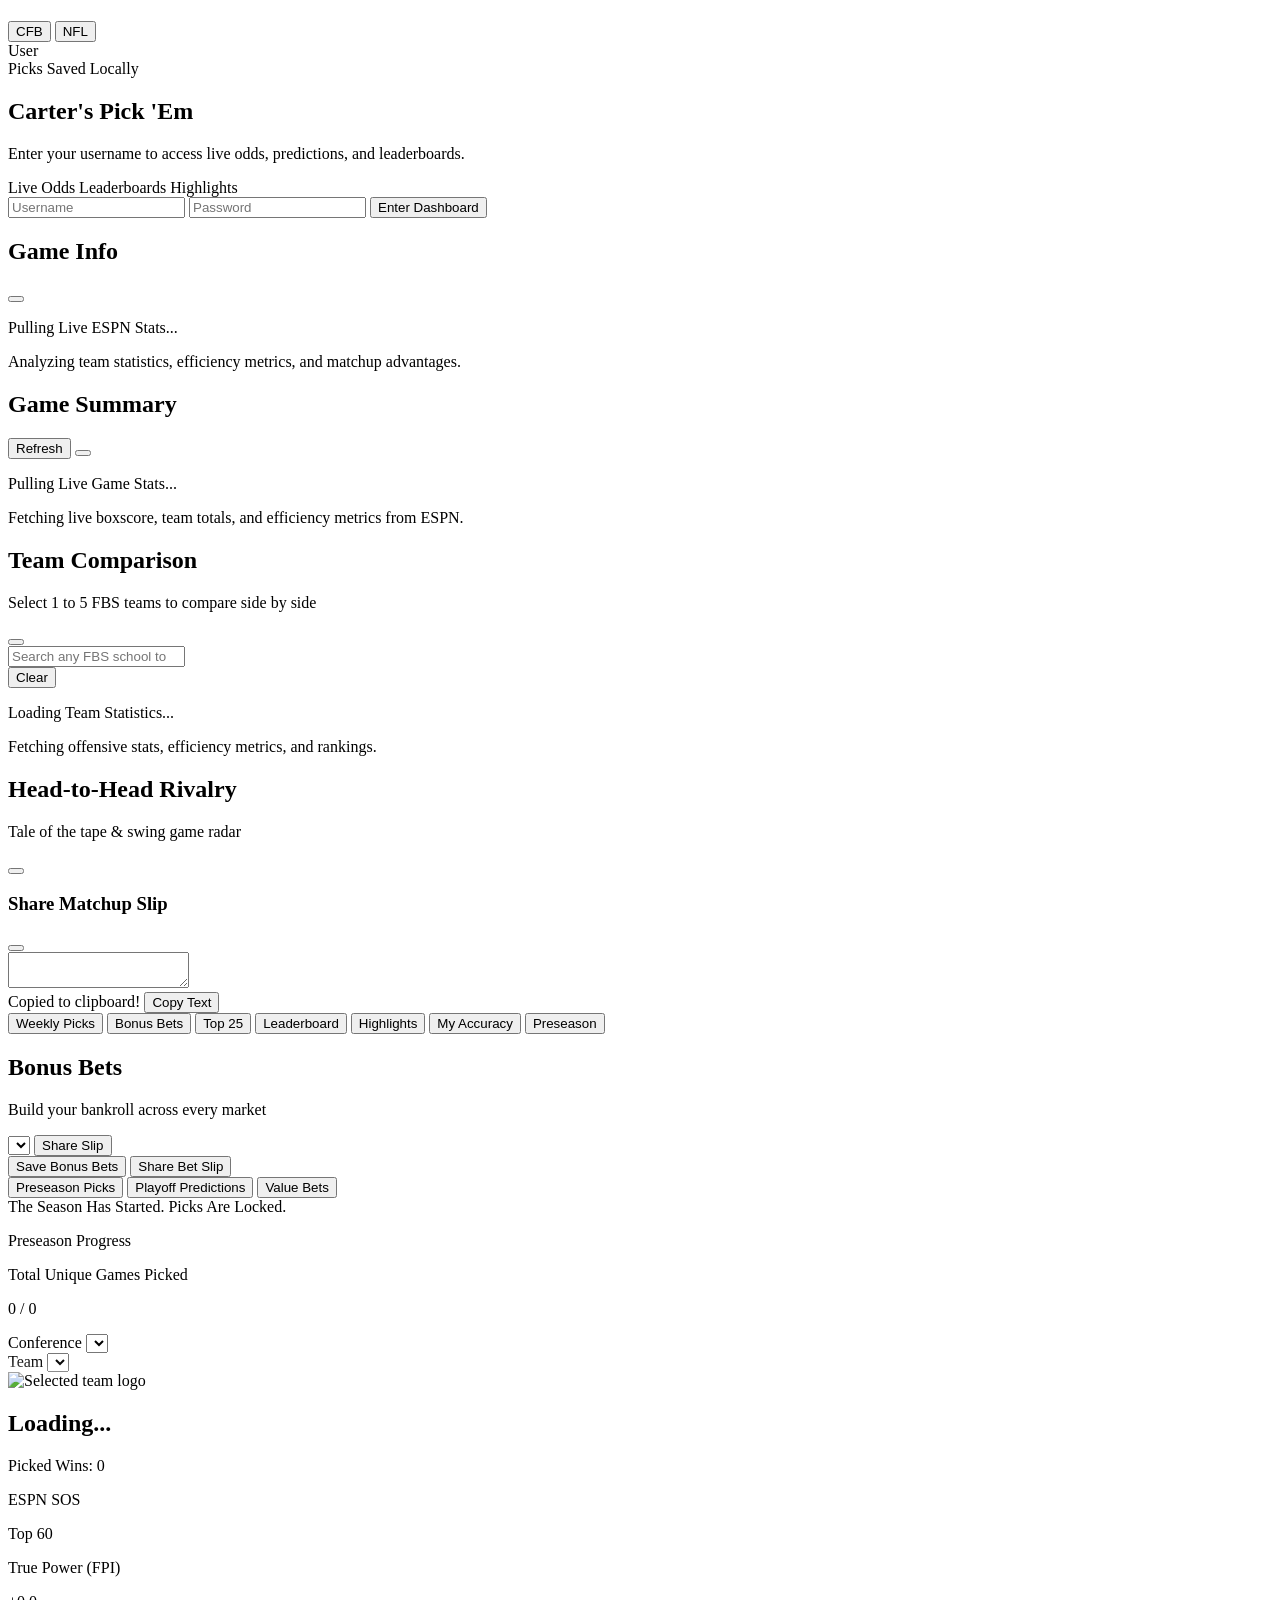
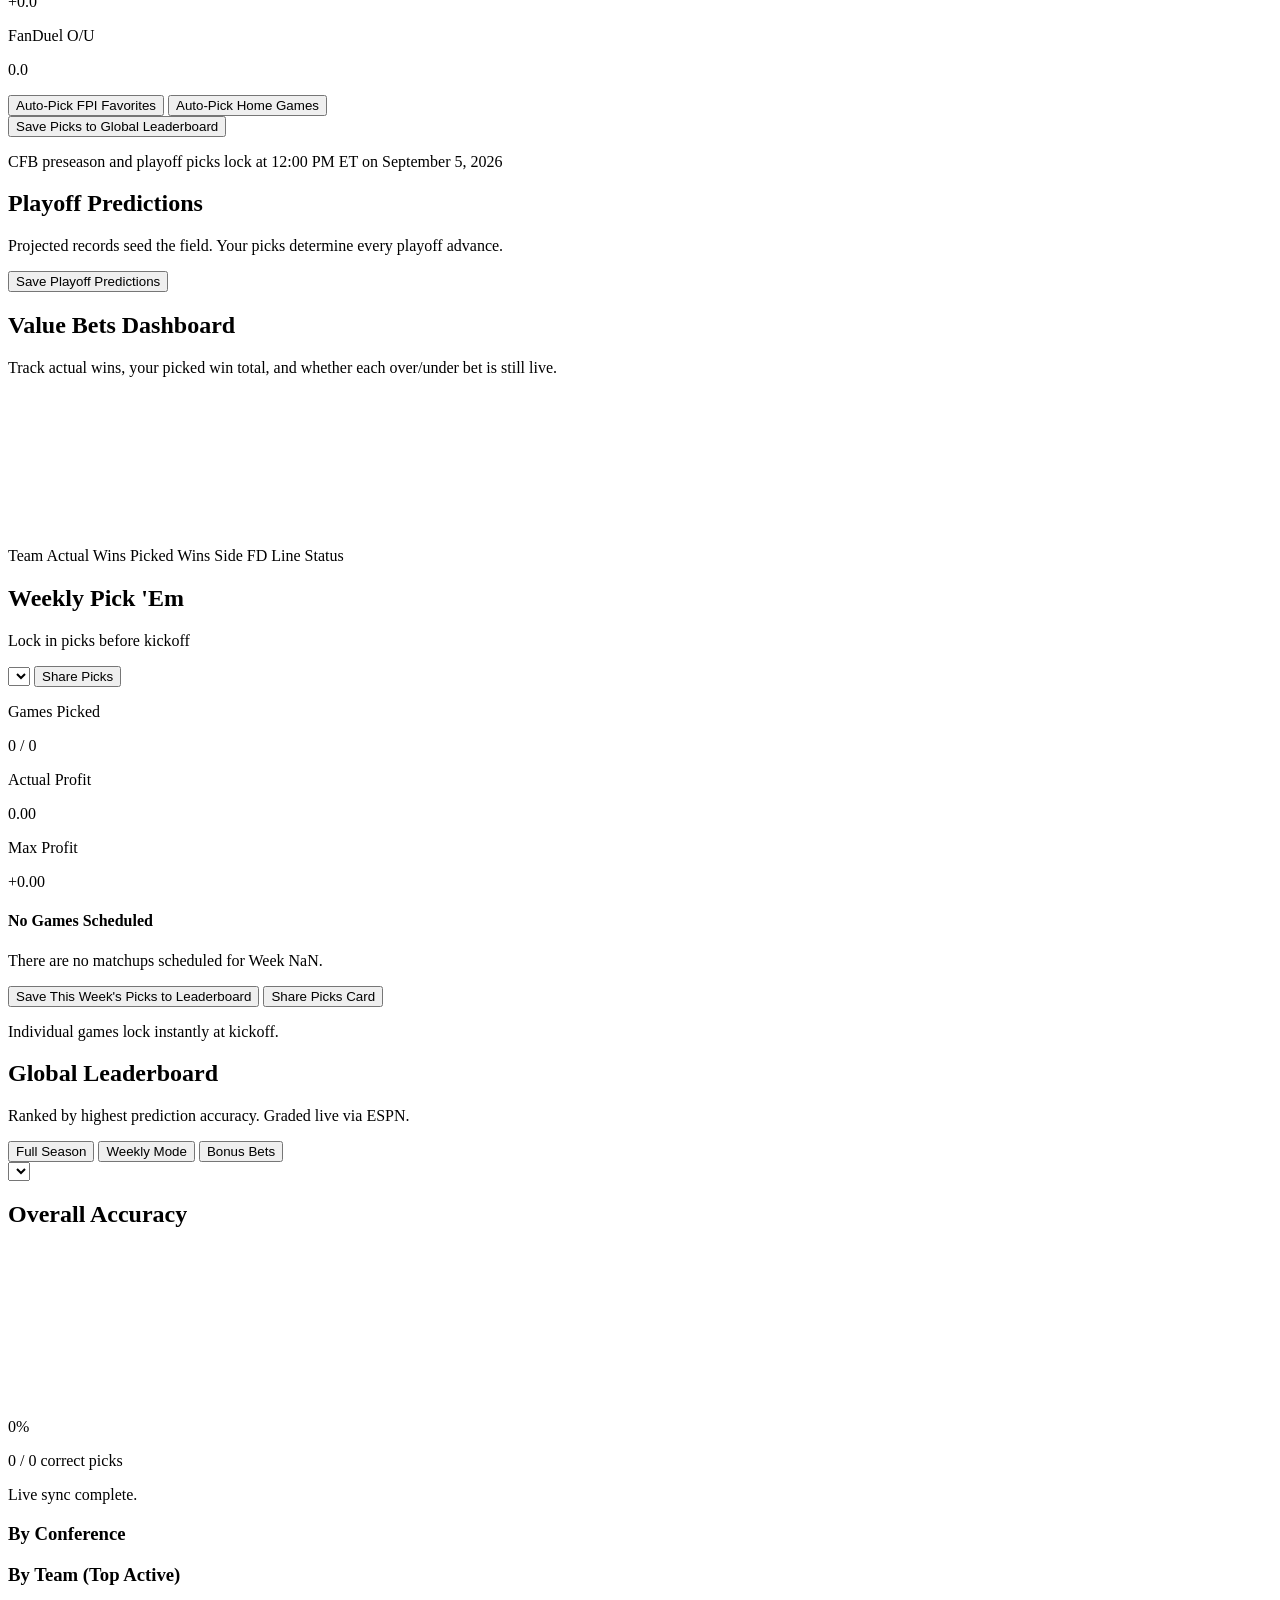
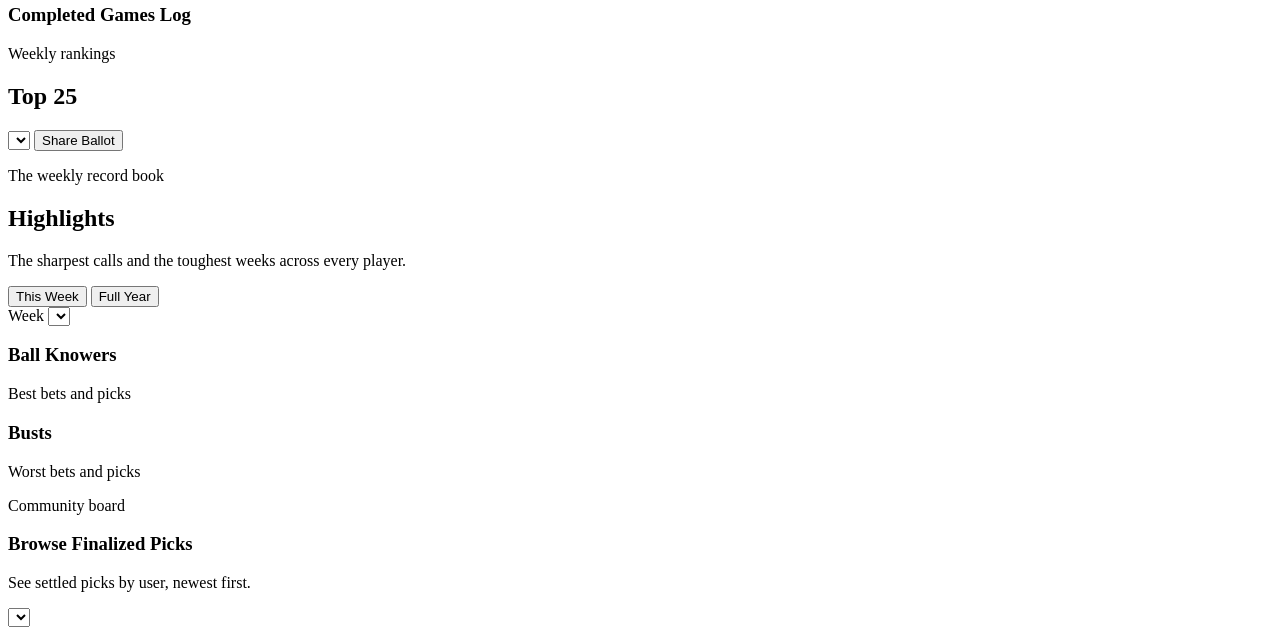
==== commit 896586da: "new file:   .agents/agents/product-optimizer.md 	new file:   .agents/skills/design-director/SKILL.md" ====
--- a/index.html
+++ b/index.html
@@ -2,7 +2,7 @@
 <html lang="en">
 <head>
     <meta charset="UTF-8">
-    <meta name="viewport" content="width=device-width, initial-scale=1.0">
+    <meta name="viewport" content="width=device-width, initial-scale=1.0, viewport-fit=cover">
     <title>Carter's Pick 'Em (CFB &amp; NFL)</title>
     <script src="https://cdn.tailwindcss.com"></script>
     <script src="https://unpkg.com/lucide@latest"></script>
@@ -10,75 +10,43 @@
     <script src="https://www.gstatic.com/firebasejs/8.10.1/firebase-database.js"></script>
     <!-- Chart.js Integration for Data Visualizations -->
     <script src="https://cdn.jsdelivr.net/npm/chart.js"></script>
-    <style>
-        :root {
-            --win-color: #4DFFBC;
-            --win-text: #059669;
-            --loss-color: #FF4D4D;
-            --loss-text: #DC2626;
-            --brand-blue: #2563EB;
-            --brand-purple: #7C3AED;
-            --brand-purple-hover: #6D28D9;
-        }
-        body { transition: background-color 0.3s ease-in-out; }
-        .tab-active { border-bottom: 2px solid #7C3AED; color: #7C3AED; font-weight: 700; }
-        .tab-inactive { color: #64748b; font-weight: 600; }
-        .tab-inactive:hover { color: #0f172a; }
-        .no-scrollbar::-webkit-scrollbar { display: none; }
-        .no-scrollbar { -ms-overflow-style: none; }
-        /* Enhanced Bright Drop Shadow to make logos pop against any background color */
-        .logo-shadow { filter: drop-shadow(0px 0px 3px rgba(255,255,255,1)) drop-shadow(0px 0px 6px rgba(255,255,255,0.85)) drop-shadow(0px 0px 12px rgba(255,255,255,0.45)); }
-        .complete-pick-badge { display: inline-block; margin-left: 0.4rem; padding: 0.15rem 0.35rem; border-radius: 0.25rem; background: #d1fae5; color: #047857; font-size: 0.65rem; font-weight: 900; line-height: 1; letter-spacing: 0.04em; vertical-align: middle; }
-        .highlight-card { min-height: 180px; }
-        /* Thick & High-Impact Win/Loss Left Border Stripes */
-        .stripe-win {
-            border-left: 8px solid #4DFFBC !important;
-            box-shadow: -3px 0 10px -1px rgba(77, 255, 188, 0.45), 0 1px 3px 0 rgba(0, 0, 0, 0.08) !important;
-        }
-        .stripe-loss {
-            border-left: 8px solid #FF4D4D !important;
-            box-shadow: -3px 0 10px -1px rgba(255, 77, 77, 0.45), 0 1px 3px 0 rgba(0, 0, 0, 0.08) !important;
-        }
-        .stripe-push {
-            border-left: 8px solid #94A3B8 !important;
-        }
-        /* Global focus-visible ring for keyboard accessibility */
-        button:focus-visible, select:focus-visible, input:focus-visible, a:focus-visible {
-            outline: 2px solid #7C3AED;
-            outline-offset: 2px;
-        }
-
-        @media (max-width: 640px) {
-            .dashboard-shell { margin-top: 1rem; padding: 1rem; border-radius: 0.5rem; }
-            .dashboard-header { align-items: flex-start; flex-direction: column; gap: 0.75rem; margin-bottom: 1.25rem; }
-            .dashboard-header h1 { font-size: 1.5rem; }
-            .team-banner { align-items: stretch; flex-direction: column; gap: 1.25rem; padding: 1rem; }
-            .team-banner-title { width: 100%; }
-            .team-banner-stats { display: grid !important; grid-template-columns: repeat(2, minmax(0, 1fr)); gap: 0.75rem; text-align: left; }
-            .team-banner-stats > div { min-width: 0; text-align: left; }
-            .team-banner-stats > div { margin-left: 0 !important; }
-            .team-banner-stats > div:nth-child(n + 2) { border-left: 0; padding-left: 0; }
-            .team-banner-stats > div:last-child { grid-column: 1 / -1; border-top: 1px solid rgb(51 65 85); padding-top: 0.75rem; }
-            .team-banner-stats p { overflow-wrap: anywhere; }
-            .filter-row, .macro-row { flex-direction: column; gap: 0.75rem; }
-            .filter-row > div, .macro-row > button { width: 100%; }
-            .top25-submissions span.inline-flex { font-size: 0.5rem; padding: 0.125rem 0.25rem; }
-        }
-    </style>
+    <link rel="stylesheet" href="css/styles.css">
 </head>
-<body class="font-sans text-slate-800 min-h-screen pb-12 bg-slate-200 antialiased">
-
-    <div class="flex w-full bg-slate-900 shadow-md relative z-20 border-b border-slate-800">
-        <button id="toggle-cfb" class="w-1/2 py-3.5 font-bold uppercase tracking-wider text-xs sm:text-sm transition-all bg-purple-600 text-white flex items-center justify-center gap-2 cursor-pointer" onclick="setSport('CFB')">
-            <i data-lucide="trophy" class="w-4 h-4"></i> College Football
-        </button>
-        <button id="toggle-nfl" class="w-1/2 py-3.5 font-bold uppercase tracking-wider text-xs sm:text-sm transition-all bg-slate-900 text-slate-400 hover:text-white hover:bg-slate-800 flex items-center justify-center gap-2 cursor-pointer" onclick="setSport('NFL')">
-            <i data-lucide="shield" class="w-4 h-4"></i> NFL
-        </button>
-    </div>
-
-    <div id="save-toast" class="fixed bottom-6 right-6 bg-slate-900 text-white px-4 py-2.5 rounded-md shadow-xl font-bold text-xs sm:text-sm transform transition-all duration-300 translate-y-20 opacity-0 z-50 flex items-center border-l-8 border-[#4DFFBC] gap-2">
-        <i data-lucide="check-circle-2" class="w-4 h-4 text-[#4DFFBC]"></i> Picks Saved Locally
+<body class="font-sans text-slate-800 min-h-screen bg-slate-100 sm:bg-slate-200 antialiased flex flex-col">
+
+    <!-- Sticky Mobile & Desktop App Header -->
+    <header class="sticky top-0 z-40 bg-slate-900/95 backdrop-blur-md text-white shadow-md border-b border-slate-800 px-3 py-2.5 sm:px-6">
+        <div class="max-w-5xl mx-auto flex items-center justify-between gap-2 sm:gap-4">
+            <!-- Brand & Sport Title -->
+            <div class="flex items-center gap-2 min-w-0">
+                <div class="w-8 h-8 rounded-lg bg-purple-600/20 border border-purple-500/30 flex items-center justify-center text-purple-400 shrink-0 shadow-inner">
+                    <i data-lucide="trophy" class="w-4 h-4" id="header-brand-icon"></i>
+                </div>
+                <div class="min-w-0">
+                    <h1 class="text-sm sm:text-base font-black tracking-tight text-white flex items-center gap-1.5 truncate" id="main-title" aria-hidden="true"></h1>
+                </div>
+            </div>
+
+            <!-- Segmented Sport Switcher -->
+            <div class="flex items-center bg-slate-950 p-1 rounded-lg border border-slate-800 shrink-0 shadow-inner">
+                <button id="toggle-cfb" class="px-2.5 sm:px-3 py-1 font-black uppercase text-xs transition-all bg-purple-600 text-white rounded shadow-sm flex items-center gap-1.5 cursor-pointer" onclick="setSport('CFB')">
+                    <i data-lucide="trophy" class="w-3.5 h-3.5"></i> CFB
+                </button>
+                <button id="toggle-nfl" class="px-2.5 sm:px-3 py-1 font-black uppercase text-xs transition-all text-slate-400 hover:text-white rounded flex items-center gap-1.5 cursor-pointer" onclick="setSport('NFL')">
+                    <i data-lucide="shield" class="w-3.5 h-3.5"></i> NFL
+                </button>
+            </div>
+
+            <!-- User Profile Chip -->
+            <div id="user-display" class="hidden items-center gap-1.5 shrink-0 bg-slate-800/90 px-2.5 py-1 rounded-full border border-slate-700 text-xs font-bold text-slate-200">
+                <i data-lucide="user" class="w-3.5 h-3.5 text-purple-400"></i>
+                <span id="current-username" class="truncate max-w-[85px] sm:max-w-none">User</span>
+            </div>
+        </div>
+    </header>
+
+    <div id="save-toast" class="fixed bottom-5 right-4 sm:bottom-6 sm:right-6 bg-slate-900 text-white px-4 py-2.5 rounded-lg shadow-xl font-bold text-xs sm:text-sm transform transition-all duration-300 translate-y-20 opacity-0 z-50 flex items-center border-l-8 border-[#4DFFBC] gap-2">
+        <i data-lucide="check-circle-2" class="w-4 h-4 text-[#4DFFBC]"></i> <span id="save-toast-text">Picks Saved Locally</span>
     </div>
 
     <!-- Login Modal -->
@@ -94,7 +62,7 @@
                 <span class="inline-flex items-center gap-1"><i data-lucide="award" class="w-3.5 h-3.5 text-blue-400"></i> Leaderboards</span>
                 <span class="inline-flex items-center gap-1"><i data-lucide="sparkles" class="w-3.5 h-3.5 text-blue-400"></i> Highlights</span>
             </div>
-            <input type="text" id="username-input" class="w-full p-3 bg-slate-950 border border-slate-700 rounded-md font-bold text-center text-base text-white focus:outline-none focus:border-purple-500 focus:ring-1 focus:ring-purple-500 mb-3 transition-all" placeholder="Username" onkeydown="if(event.key === 'Enter') { const p = document.getElementById('password-input'); if(p && !p.value) p.focus(); else login(); }">
+            <input type="text" id="username-input" autocapitalize="none" autocorrect="off" spellcheck="false" class="w-full p-3 bg-slate-950 border border-slate-700 rounded-md font-bold text-center text-base text-white focus:outline-none focus:border-purple-500 focus:ring-1 focus:ring-purple-500 mb-3 transition-all" placeholder="Username" onkeydown="if(event.key === 'Enter') { const p = document.getElementById('password-input'); if(p && !p.value) p.focus(); else login(); }">
             <input type="password" id="password-input" class="w-full p-3 bg-slate-950 border border-slate-700 rounded-md font-bold text-center text-base text-white focus:outline-none focus:border-purple-500 focus:ring-1 focus:ring-purple-500 mb-5 transition-all" placeholder="Password" onkeydown="if(event.key === 'Enter') login()">
             <button onclick="login()" class="w-full bg-purple-600 hover:bg-purple-700 text-white font-bold text-sm py-3 rounded-md transition-colors shadow uppercase tracking-wider cursor-pointer">Enter Dashboard</button>
             <p id="login-error" class="text-[#FF4D4D] font-bold text-xs mt-3 hidden"></p>
@@ -102,8 +70,8 @@
     </div>
 
     <!-- Game Info (ESPN Stats & Matchup Insights) Modal -->
-    <div id="insights-modal" class="fixed inset-0 bg-slate-950/85 z-50 hidden flex items-center justify-center backdrop-blur-md p-3 sm:p-4">
-        <div class="bg-slate-950 text-slate-100 rounded-lg shadow-2xl max-w-3xl w-full border border-slate-800 flex flex-col max-h-[92vh] overflow-hidden">
+    <div id="insights-modal" class="fixed inset-0 bg-slate-950/85 z-50 hidden flex items-end sm:items-center justify-center backdrop-blur-md p-0 sm:p-4">
+        <div class="bg-slate-950 text-slate-100 rounded-t-2xl sm:rounded-lg shadow-2xl max-w-3xl w-full border border-slate-800 flex flex-col max-h-[92vh] overflow-hidden">
             <div class="flex justify-between items-center px-5 py-4 border-b border-slate-800 bg-slate-900/90">
                 <div class="flex items-center space-x-2">
                     <i data-lucide="bar-chart-2" class="w-5 h-5 text-blue-400"></i>
@@ -127,8 +95,8 @@
     </div>
 
     <!-- Game Summary (ESPN In-Game Boxscore & Stats) Modal -->
-    <div id="game-summary-modal" class="fixed inset-0 bg-slate-950/85 z-50 hidden flex items-center justify-center backdrop-blur-md p-3 sm:p-4" onclick="handleGameSummaryModalBackdrop(event)">
-        <div class="bg-slate-950 text-slate-100 rounded-lg shadow-2xl max-w-3xl w-full border border-slate-800 flex flex-col max-h-[92vh] overflow-hidden" onclick="event.stopPropagation()">
+    <div id="game-summary-modal" class="fixed inset-0 bg-slate-950/85 z-50 hidden flex items-end sm:items-center justify-center backdrop-blur-md p-0 sm:p-4" onclick="handleGameSummaryModalBackdrop(event)">
+        <div class="bg-slate-950 text-slate-100 rounded-t-2xl sm:rounded-lg shadow-2xl max-w-3xl w-full border border-slate-800 flex flex-col max-h-[92vh] overflow-hidden" onclick="event.stopPropagation()">
             <div class="flex justify-between items-center px-5 py-4 border-b border-slate-800 bg-slate-900/90">
                 <div class="flex items-center space-x-2">
                     <i data-lucide="activity" class="w-5 h-5 text-[#4DFFBC]"></i>
@@ -157,8 +125,8 @@
     </div>
 
     <!-- Team Comparison Modal (1 to 5 teams side-by-side) -->
-    <div id="compare-modal" class="fixed inset-0 bg-slate-950/85 z-50 hidden flex items-center justify-center backdrop-blur-md p-2 sm:p-4" onclick="handleCompareModalBackdrop(event)">
-        <div class="bg-slate-950 text-slate-100 rounded-lg shadow-2xl max-w-5xl w-full border border-slate-800 flex flex-col max-h-[94vh] overflow-hidden" onclick="event.stopPropagation()">
+    <div id="compare-modal" class="fixed inset-0 bg-slate-950/85 z-50 hidden flex items-end sm:items-center justify-center backdrop-blur-md p-0 sm:p-4" onclick="handleCompareModalBackdrop(event)">
+        <div class="bg-slate-950 text-slate-100 rounded-t-2xl sm:rounded-lg shadow-2xl max-w-5xl w-full border border-slate-800 flex flex-col max-h-[94vh] overflow-hidden" onclick="event.stopPropagation()">
             <!-- Modal Header -->
             <div class="flex justify-between items-center px-5 py-4 border-b border-slate-800 bg-slate-900/90 shrink-0">
                 <div class="flex items-center space-x-3">
@@ -207,40 +175,84 @@
         </div>
     </div>
 
-    <div class="dashboard-shell max-w-4xl mx-auto p-4 sm:p-6 mt-6 sm:mt-8 bg-white rounded-lg shadow-md relative z-10 border border-slate-200">
+    <!-- Head-to-Head Rivalry Modal -->
+    <div id="rivalry-modal" class="fixed inset-0 bg-slate-950/85 z-50 hidden flex items-end sm:items-center justify-center backdrop-blur-md p-0 sm:p-4" onclick="handleRivalryModalBackdrop(event)">
+        <div class="bg-slate-950 text-slate-100 rounded-t-2xl sm:rounded-lg shadow-2xl max-w-4xl w-full border border-slate-800 flex flex-col max-h-[94vh] overflow-hidden" onclick="event.stopPropagation()">
+            <!-- Modal Header -->
+            <div class="flex justify-between items-center px-5 py-4 border-b border-slate-800 bg-slate-900/90 shrink-0">
+                <div class="flex items-center space-x-3 min-w-0">
+                    <div class="w-8 h-8 rounded-full bg-purple-600/20 text-purple-400 flex items-center justify-center border border-purple-500/30 shrink-0">
+                        <i data-lucide="swords" class="w-4 h-4 text-purple-400"></i>
+                    </div>
+                    <div class="min-w-0">
+                        <h2 id="rivalry-modal-title" class="text-base sm:text-lg font-bold text-white tracking-wide truncate">Head-to-Head Rivalry</h2>
+                        <p id="rivalry-modal-subtitle" class="text-xs text-slate-400 font-semibold truncate">Tale of the tape &amp; swing game radar</p>
+                    </div>
+                </div>
+                <button onclick="closeRivalryModal()" aria-label="Close Rivalry Modal" class="text-slate-400 hover:text-white p-1 rounded transition-colors cursor-pointer flex items-center justify-center shrink-0">
+                    <i data-lucide="x" class="w-5 h-5"></i>
+                </button>
+            </div>
+
+            <!-- Rivalry Content Area (scrollable) -->
+            <div id="rivalry-content" class="flex-grow overflow-y-auto p-4 sm:p-6 no-scrollbar space-y-6">
+                <!-- Content Injected Here -->
+            </div>
+        </div>
+    </div>
+
+    <!-- Share Slip / Picks Fallback Modal -->
+    <div id="share-modal" class="fixed inset-0 bg-slate-950/85 z-50 hidden flex items-center justify-center backdrop-blur-md p-4" onclick="closeShareModal()">
+        <div class="bg-slate-900 text-white p-5 sm:p-6 rounded-xl shadow-2xl max-w-lg w-full border border-slate-800 space-y-4" onclick="event.stopPropagation()">
+            <div class="flex items-center justify-between border-b border-slate-800 pb-3">
+                <div class="flex items-center gap-2">
+                    <i data-lucide="share-2" class="w-5 h-5 text-purple-400"></i>
+                    <h3 id="share-modal-title" class="font-black text-base text-white">Share Matchup Slip</h3>
+                </div>
+                <button onclick="closeShareModal()" class="text-slate-400 hover:text-white p-1 rounded transition-colors"><i data-lucide="x" class="w-5 h-5"></i></button>
+            </div>
+            <textarea id="share-modal-textarea" readonly class="w-full h-48 p-3 rounded-lg bg-slate-950 border border-slate-800 text-xs font-mono text-slate-200 focus:outline-none focus:ring-1 focus:ring-purple-500 resize-none"></textarea>
+            <div class="flex justify-between items-center gap-2">
+                <span id="share-modal-copied-indicator" class="text-xs font-bold text-emerald-400 hidden flex items-center gap-1">
+                    <i data-lucide="check" class="w-4 h-4"></i> Copied to clipboard!
+                </span>
+                <button onclick="copyShareModalText()" class="ml-auto px-4 py-2 bg-purple-600 hover:bg-purple-700 text-white font-bold text-xs uppercase tracking-wider rounded-md shadow transition-all cursor-pointer flex items-center gap-1.5">
+                    <i data-lucide="copy" class="w-3.5 h-3.5"></i> Copy Text
+                </button>
+            </div>
+        </div>
+    </div>
+
+
+
+    <!-- Edge-to-Edge Fluid Mobile Shell / Responsive Desktop Canvas -->
+    <main class="dashboard-shell w-full max-w-5xl mx-auto px-2.5 py-3 sm:px-6 sm:py-6 sm:mt-4 bg-[#4b4e53] sm:rounded-xl sm:shadow-sm sm:border sm:border-slate-200 relative z-10 flex-grow">
         
-        <div class="dashboard-header flex justify-between items-center mb-6">
-            <h1 class="text-2xl sm:text-3xl font-black text-slate-900 flex items-center gap-2" id="main-title">
-                <i data-lucide="trophy" class="w-7 h-7 text-purple-600"></i> CFB Pick 'Em
-            </h1>
-            <div class="text-right hidden" id="user-display">
-                <p class="text-[10px] font-bold text-slate-400 uppercase tracking-widest">Logged In As</p>
-                <p class="text-base font-black text-purple-600" id="current-username">User</p>
-            </div>
-        </div>
-
-        <div class="flex space-x-2 sm:space-x-4 mb-6 border-b border-slate-200 overflow-x-auto no-scrollbar">
-            <button id="nav-weekly" class="pb-2.5 tab-active transition-all whitespace-nowrap text-purple-600 border-b-2 border-purple-600 text-sm flex items-center gap-1.5 cursor-pointer" onclick="switchTab('weekly')">
-                <i data-lucide="calendar" class="w-4 h-4"></i> Weekly Picks
-            </button>
-            <button id="nav-bonus" class="pb-2.5 tab-inactive transition-all whitespace-nowrap text-sm flex items-center gap-1.5 cursor-pointer" onclick="switchTab('bonus')">
-                <i data-lucide="coins" class="w-4 h-4"></i> Bonus Bets
-            </button>
-            <button id="nav-top25" class="pb-2.5 tab-inactive transition-all whitespace-nowrap text-sm flex items-center gap-1.5 cursor-pointer" onclick="switchTab('top25')">
-                <i data-lucide="list-ordered" class="w-4 h-4"></i> Top 25
-            </button>
-            <button id="nav-highlights" class="pb-2.5 tab-inactive transition-all whitespace-nowrap text-sm flex items-center gap-1.5 cursor-pointer" onclick="switchTab('highlights')">
-                <i data-lucide="sparkles" class="w-4 h-4"></i> Highlights
-            </button>
-            <button id="nav-leaderboard" class="pb-2.5 tab-inactive transition-all whitespace-nowrap text-sm flex items-center gap-1.5 cursor-pointer" onclick="switchTab('leaderboard')">
-                <i data-lucide="award" class="w-4 h-4"></i> Leaderboard
-            </button>
-            <button id="nav-results" class="pb-2.5 tab-inactive transition-all whitespace-nowrap text-sm flex items-center gap-1.5 cursor-pointer" onclick="switchTab('results')">
-                <i data-lucide="target" class="w-4 h-4"></i> My Accuracy
-            </button>
-            <button id="nav-preseason" class="pb-2.5 tab-inactive transition-all whitespace-nowrap text-sm flex items-center gap-1.5 cursor-pointer" onclick="switchTab('preseason')">
-                <i data-lucide="compass" class="w-4 h-4"></i> Preseason
-            </button>
+        <!-- Mobile Touch Pill Navigation -->
+        <div class="mb-4 sm:mb-6 overflow-x-auto no-scrollbar scroll-smooth -mx-2.5 px-2.5 sm:mx-0 sm:px-0">
+            <div class="flex items-center gap-1.5 sm:gap-2 pb-1 min-w-max">
+                <button id="nav-weekly" class="px-3.5 py-2 rounded-full font-bold text-xs sm:text-sm transition-all whitespace-nowrap flex items-center gap-1.5 cursor-pointer bg-purple-600 text-white shadow-sm" onclick="switchTab('weekly')">
+                    <i data-lucide="calendar" class="w-3.5 h-3.5 sm:w-4 sm:h-4"></i> Weekly Picks
+                </button>
+                <button id="nav-bonus" class="px-3.5 py-2 rounded-full font-bold text-xs sm:text-sm transition-all whitespace-nowrap flex items-center gap-1.5 cursor-pointer bg-slate-100 text-slate-700 hover:bg-slate-200 border border-slate-200/80" onclick="switchTab('bonus')">
+                    <i data-lucide="coins" class="w-3.5 h-3.5 sm:w-4 sm:h-4"></i> Bonus Bets
+                </button>
+                <button id="nav-top25" class="px-3.5 py-2 rounded-full font-bold text-xs sm:text-sm transition-all whitespace-nowrap flex items-center gap-1.5 cursor-pointer bg-slate-100 text-slate-700 hover:bg-slate-200 border border-slate-200/80" onclick="switchTab('top25')">
+                    <i data-lucide="list-ordered" class="w-3.5 h-3.5 sm:w-4 sm:h-4"></i> Top 25
+                </button>
+                <button id="nav-leaderboard" class="px-3.5 py-2 rounded-full font-bold text-xs sm:text-sm transition-all whitespace-nowrap flex items-center gap-1.5 cursor-pointer bg-slate-100 text-slate-700 hover:bg-slate-200 border border-slate-200/80" onclick="switchTab('leaderboard')">
+                    <i data-lucide="award" class="w-3.5 h-3.5 sm:w-4 sm:h-4"></i> Leaderboard
+                </button>
+                <button id="nav-highlights" class="px-3.5 py-2 rounded-full font-bold text-xs sm:text-sm transition-all whitespace-nowrap flex items-center gap-1.5 cursor-pointer bg-slate-100 text-slate-700 hover:bg-slate-200 border border-slate-200/80" onclick="switchTab('highlights')">
+                    <i data-lucide="sparkles" class="w-3.5 h-3.5 sm:w-4 sm:h-4"></i> Highlights
+                </button>
+                <button id="nav-results" class="px-3.5 py-2 rounded-full font-bold text-xs sm:text-sm transition-all whitespace-nowrap flex items-center gap-1.5 cursor-pointer bg-slate-100 text-slate-700 hover:bg-slate-200 border border-slate-200/80" onclick="switchTab('results')">
+                    <i data-lucide="target" class="w-3.5 h-3.5 sm:w-4 sm:h-4"></i> My Accuracy
+                </button>
+                <button id="nav-preseason" class="px-3.5 py-2 rounded-full font-bold text-xs sm:text-sm transition-all whitespace-nowrap flex items-center gap-1.5 cursor-pointer bg-slate-100 text-slate-700 hover:bg-slate-200 border border-slate-200/80" onclick="switchTab('preseason')">
+                    <i data-lucide="compass" class="w-3.5 h-3.5 sm:w-4 sm:h-4"></i> Preseason
+                </button>
+            </div>
         </div>
 
         <!-- SECTION 2B: BONUS BETS -->
@@ -251,23 +263,33 @@
                         <h2 class="text-lg sm:text-xl font-black text-white">Bonus Bets</h2>
                         <p class="text-xs text-slate-400 font-semibold uppercase tracking-wider mt-0.5">Build your bankroll across every market</p>
                     </div>
-                    <select id="bonus-week-select" title="Bonus Bets week" aria-label="Bonus Bets week" class="p-2 sm:p-2.5 border border-slate-700 rounded-md bg-slate-800 font-bold text-white focus:outline-none focus:ring-1 focus:ring-blue-500 text-sm shadow-sm" onchange="renderBonusSchedule()"></select>
-                </div>
-            </div>
-            <div id="bonus-bankroll-header" class="sticky top-0 z-10 grid grid-cols-2 md:grid-cols-4 gap-2 bg-slate-950 text-white rounded-md p-3 mb-6 shadow border border-slate-800 text-center"></div>
+                    <div class="flex items-center gap-2">
+                        <select id="bonus-week-select" title="Bonus Bets week" aria-label="Bonus Bets week" class="p-2 sm:p-2.5 border border-slate-700 rounded-md bg-slate-800 font-bold text-white focus:outline-none focus:ring-1 focus:ring-blue-500 text-sm shadow-sm" onchange="renderBonusSchedule()"></select>
+                        <button onclick="shareBonusBets()" type="button" class="p-2 sm:px-3 sm:py-2.5 bg-slate-800 hover:bg-slate-700 text-slate-200 hover:text-white rounded-md text-xs font-bold transition-all border border-slate-700 shadow-sm flex items-center gap-1.5 cursor-pointer shrink-0" title="Share your bet slip for this week">
+                            <i data-lucide="share-2" class="w-4 h-4 text-purple-400"></i>
+                            <span class="hidden sm:inline">Share Slip</span>
+                        </button>
+                    </div>
+                </div>
+            </div>
+            <div id="bonus-bankroll-header" class="sticky top-14 sm:top-16 z-20 grid grid-cols-2 md:grid-cols-4 gap-2 bg-slate-950 text-white rounded-md p-3 mb-6 shadow border border-slate-800 text-center"></div>
             <div id="bonus-schedule-container" class="space-y-3"></div>
-            <div class="mt-8 text-center border-t border-slate-200 pt-6">
-                <button onclick="submitBonusBets()" class="bg-purple-600 hover:bg-purple-700 text-white font-bold text-sm sm:text-base py-3.5 px-10 rounded-md shadow uppercase tracking-wider transition-all w-full md:w-auto cursor-pointer">Save Bonus Bets</button>
+            <div class="mt-8 flex flex-col sm:flex-row items-center justify-center gap-3 border-t border-slate-200 pt-6">
+                <button onclick="submitBonusBets()" class="bg-purple-600 hover:bg-purple-700 text-white font-bold text-sm sm:text-base py-3.5 px-8 rounded-md shadow uppercase tracking-wider transition-all w-full sm:w-auto cursor-pointer">Save Bonus Bets</button>
+                <button onclick="shareBonusBets()" type="button" class="bg-slate-800 hover:bg-slate-700 text-white font-bold text-sm sm:text-base py-3.5 px-6 rounded-md shadow border border-slate-700 uppercase tracking-wider transition-all w-full sm:w-auto cursor-pointer flex items-center justify-center gap-2">
+                    <i data-lucide="share-2" class="w-4 h-4 text-purple-400"></i>
+                    <span>Share Bet Slip</span>
+                </button>
             </div>
         </div>
 
         <!-- SECTION PRESEASON: Sub-tabbed wrapper -->
         <div id="section-preseason" class="hidden">
             <!-- Sub-tab bar -->
-            <div class="flex space-x-4 mb-6 border-b border-slate-200 overflow-x-auto no-scrollbar">
-                <button id="subnav-picks" class="pb-2.5 transition-all whitespace-nowrap font-bold text-sm border-b-2 border-purple-600 text-purple-600 cursor-pointer" onclick="switchPreseasonTab('picks')">Preseason Picks</button>
-                <button id="subnav-playoffs" class="pb-2.5 transition-all whitespace-nowrap font-semibold text-sm text-slate-500 hover:text-slate-800 cursor-pointer" onclick="switchPreseasonTab('playoffs')">Playoff Predictions</button>
-                <button id="subnav-variance" class="pb-2.5 transition-all whitespace-nowrap font-semibold text-sm text-slate-500 hover:text-slate-800 cursor-pointer" onclick="switchPreseasonTab('variance')">Value Bets</button>
+            <div class="flex gap-2 mb-5 overflow-x-auto no-scrollbar scroll-smooth">
+                <button id="subnav-picks" class="px-3.5 py-1.5 rounded-full font-bold text-xs transition-all whitespace-nowrap bg-purple-600 text-white shadow-sm cursor-pointer" onclick="switchPreseasonTab('picks')">Preseason Picks</button>
+                <button id="subnav-playoffs" class="px-3.5 py-1.5 rounded-full font-semibold text-xs transition-all whitespace-nowrap bg-slate-100 text-slate-600 hover:bg-slate-200 border border-slate-200 cursor-pointer" onclick="switchPreseasonTab('playoffs')">Playoff Predictions</button>
+                <button id="subnav-variance" class="px-3.5 py-1.5 rounded-full font-semibold text-xs transition-all whitespace-nowrap bg-slate-100 text-slate-600 hover:bg-slate-200 border border-slate-200 cursor-pointer" onclick="switchPreseasonTab('variance')">Value Bets</button>
             </div>
 
             <!-- SECTION 1: PRESEASON PICKS -->
@@ -395,32 +417,43 @@
                         <h2 class="text-lg sm:text-xl font-black text-white">Weekly Pick 'Em</h2>
                         <p class="text-xs text-slate-400 font-semibold uppercase tracking-wider mt-0.5">Lock in picks before kickoff</p>
                     </div>
-                    <select id="week-select" aria-label="Weekly picks week" class="p-2 sm:p-2.5 border border-slate-700 rounded-md bg-slate-800 font-bold text-white focus:outline-none focus:ring-1 focus:ring-blue-500 text-sm shadow-sm" onchange="renderWeeklySchedule()"></select>
+                    <div class="flex items-center gap-2">
+                        <select id="week-select" aria-label="Weekly picks week" class="p-2 sm:p-2.5 border border-slate-700 rounded-md bg-slate-800 font-bold text-white focus:outline-none focus:ring-1 focus:ring-blue-500 text-sm shadow-sm" onchange="renderWeeklySchedule()"></select>
+                        <button onclick="shareWeeklyPicks()" type="button" class="p-2 sm:px-3 sm:py-2.5 bg-slate-800 hover:bg-slate-700 text-slate-200 hover:text-white rounded-md text-xs font-bold transition-all border border-slate-700 shadow-sm flex items-center gap-1.5 cursor-pointer shrink-0" title="Share your picks for this week">
+                            <i data-lucide="share-2" class="w-4 h-4 text-purple-400"></i>
+                            <span class="hidden sm:inline">Share Picks</span>
+                        </button>
+                    </div>
                 </div>
                 
-                <div class="grid grid-cols-1 md:grid-cols-3 gap-3">
-                    <div class="bg-slate-950 p-3 sm:p-4 rounded-md border border-slate-800 flex flex-col justify-center text-center">
-                        <p class="text-[10px] font-bold text-slate-400 uppercase tracking-widest mb-1">Games Picked</p>
-                        <p class="text-xl font-bold text-purple-400 font-mono" id="weekly-progress">0 / 0</p>
-                    </div>
-                    <div class="bg-slate-950 p-3 sm:p-4 rounded-md border border-slate-800 flex flex-col justify-center text-center">
-                        <p class="text-[10px] font-bold text-slate-400 uppercase tracking-widest mb-1">Actual Profit</p>
-                        <p class="text-xl font-bold font-mono text-[#4DFFBC]" id="weekly-actual-units">0.00</p>
-                    </div>
-                    <div class="bg-slate-950 p-3 sm:p-4 rounded-md border border-slate-800 flex flex-col justify-center text-center">
-                        <p class="text-[10px] font-bold text-slate-400 uppercase tracking-widest mb-1">Max Profit</p>
-                        <p class="text-xl font-bold font-mono text-slate-400" id="weekly-potential-units">+0.00</p>
+                <div class="grid grid-cols-3 gap-2">
+                    <div class="bg-slate-950 p-2 sm:p-3 rounded-md border border-slate-800 flex flex-col justify-center text-center">
+                        <p class="text-[9px] sm:text-[10px] font-bold text-slate-400 uppercase tracking-widest mb-0.5 truncate">Games Picked</p>
+                        <p class="text-base sm:text-xl font-bold text-purple-400 font-mono" id="weekly-progress">0 / 0</p>
+                    </div>
+                    <div class="bg-slate-950 p-2 sm:p-3 rounded-md border border-slate-800 flex flex-col justify-center text-center">
+                        <p class="text-[9px] sm:text-[10px] font-bold text-slate-400 uppercase tracking-widest mb-0.5 truncate">Actual Profit</p>
+                        <p class="text-base sm:text-xl font-bold font-mono text-[#4DFFBC]" id="weekly-actual-units">0.00</p>
+                    </div>
+                    <div class="bg-slate-950 p-2 sm:p-3 rounded-md border border-slate-800 flex flex-col justify-center text-center">
+                        <p class="text-[9px] sm:text-[10px] font-bold text-slate-400 uppercase tracking-widest mb-0.5 truncate">Max Profit</p>
+                        <p class="text-base sm:text-xl font-bold font-mono text-slate-400" id="weekly-potential-units">+0.00</p>
                     </div>
                 </div>
             </div>
 
             <div id="weekly-schedule-container" class="space-y-3"></div>
 
-            <div class="mt-8 text-center border-t border-slate-200 pt-6">
-                <button onclick="submitWeeklyPicks()" class="bg-purple-600 hover:bg-purple-700 text-white font-bold text-sm sm:text-base py-3.5 px-10 rounded-md shadow uppercase tracking-wider transition-all w-full md:w-auto cursor-pointer">
+            <div class="mt-8 flex flex-col sm:flex-row items-center justify-center gap-3 border-t border-slate-200 pt-6">
+                <button onclick="submitWeeklyPicks()" class="bg-purple-600 hover:bg-purple-700 text-white font-bold text-sm sm:text-base py-3.5 px-8 rounded-md shadow uppercase tracking-wider transition-all w-full sm:w-auto cursor-pointer">
                     Save This Week's Picks to Leaderboard
                 </button>
-                <p class="text-xs text-slate-400 mt-2 font-semibold uppercase tracking-wider">Individual games lock instantly at kickoff.</p>
+                <button onclick="shareWeeklyPicks()" type="button" class="bg-slate-800 hover:bg-slate-700 text-white font-bold text-sm sm:text-base py-3.5 px-6 rounded-md shadow border border-slate-700 uppercase tracking-wider transition-all w-full sm:w-auto cursor-pointer flex items-center justify-center gap-2">
+                    <i data-lucide="share-2" class="w-4 h-4 text-purple-400"></i>
+                    <span>Share Picks Card</span>
+                </button>
+            </div>
+            <p class="text-xs text-slate-400 mt-2 font-semibold uppercase tracking-wider text-center">Individual games lock instantly at kickoff.</p>
             </div>
         </div>
 
@@ -486,7 +519,13 @@
                         <h2 class="text-lg sm:text-xl font-black text-white">Top 25</h2>
                         <p id="top25-deadline" class="text-xs text-slate-300 mt-0.5"></p>
                     </div>
-                    <select id="top25-week-select" aria-label="Top 25 week" class="p-2 sm:p-2.5 border border-slate-700 rounded-md bg-slate-800 text-white font-bold text-sm focus:outline-none focus:ring-1 focus:ring-blue-500" onchange="renderTop25()"></select>
+                    <div class="flex items-center gap-2">
+                        <select id="top25-week-select" aria-label="Top 25 week" class="p-2 sm:p-2.5 border border-slate-700 rounded-md bg-slate-800 text-white font-bold text-sm focus:outline-none focus:ring-1 focus:ring-blue-500" onchange="renderTop25()"></select>
+                        <button onclick="shareTop25()" type="button" class="p-2 sm:px-3 sm:py-2.5 bg-slate-800 hover:bg-slate-700 text-slate-200 hover:text-white rounded-md text-xs font-bold transition-all border border-slate-700 shadow-sm flex items-center gap-1.5 cursor-pointer shrink-0" title="Share your Top 25 ballot for this week">
+                            <i data-lucide="share-2" class="w-4 h-4 text-purple-400"></i>
+                            <span class="hidden sm:inline">Share Ballot</span>
+                        </button>
+                    </div>
                 </div>
             </div>
             <div id="top25-editor" class="bg-white border border-slate-200 rounded-md shadow-sm p-4 sm:p-5 mb-6"></div>
@@ -547,5291 +586,23 @@
                 <div id="finalized-user-picks-container" class="grid grid-cols-1 md:grid-cols-2 gap-3"></div>
             </section>
         </div>
-    </div>
-
-    <script>
-        // --- LUCIDE ICON HELPER ---
-        function renderIcons() {
-            if (typeof lucide !== 'undefined' && lucide.createIcons) {
-                lucide.createIcons();
-            }
-        }
-        document.addEventListener('DOMContentLoaded', renderIcons);
-        // ==========================================
-        // 1. FIREBASE CONFIGURATION
-        // ==========================================
-        const firebaseConfig = {
-            apiKey: "AIzaSyA6ybSlhtJX0nXdBghBDUx0HtLejLcd7xs",
-            authDomain: "cfb-pick--em-d47c6.firebaseapp.com",
-            databaseURL: "https://cfb-pick--em-d47c6-default-rtdb.firebaseio.com",
-            projectId: "cfb-pick--em-d47c6",
-            storageBucket: "cfb-pick--em-d47c6.firebasestorage.app",
-            messagingSenderId: "16388468919",
-            appId: "1:16388468919:web:3e24f4c7685e8aa50fdd32"
-        };
-        firebase.initializeApp(firebaseConfig);
-        const db = firebase.database();
-
-        // --- GLOBAL STATE ---
-        let currentSport = 'CFB';
-        const LOCKOUT_CFB = new Date("2026-09-05T12:00:00-04:00");
-        const LOCKOUT_NFL = new Date("2026-09-13T12:00:00-04:00");
-        
-        let currentUser = "";
-        let lbMode = "season";
-        let currentWeeklyRenderId = 0;
-        let actualCurrentWeek = 1;
-        let highlightsScope = 'week';
-        let highlightsRenderId = 0;
-        let highlightsFinalizedRecords = [];
-        let top25Submissions = {};
-        let top25Draft = [];
-        let top25DraftWeek = 0;
-        let top25ViewedWeek = 1;
-        const TOP25_TOTAL_WEEKS = 15;
-        const TOP25_FIRST_SUNDAY = { year: 2026, month: 8, day: 6 };
-
-        // Chart.js Instances
-        let accChartInstance = null;
-        let varChartInstance = null;
-
-        // CFB Data
-        let cfbPicks = {};
-        let cfbWeeklyPicks = {};
-        let cfbActualResults = {};
-        let cfbLeaderboardData = [];
-        let cfbScheduleData = { "SEC": {}, "Big Ten": {}, "Big 12": {}, "ACC": {} };
-        let cfbGamesByWeek = {};
-        let cfbGameMeta = {};
-        let cfbPlayoffPicks = {};
-        let cfbBonusBets = {};
-
-        // NFL Data
-        let nflPicks = {};
-        let nflWeeklyPicks = {};
-        let nflActualResults = {};
-        let nflLeaderboardData = [];
-        let nflScheduleData = { "NFL": {} };
-        let nflGamesByWeek = {};
-        let nflPlayoffPicks = {};
-        let nflBonusBets = {};
-        let autosaveIntervalId = null;
-        const pickChangeVersions = {
-            CFB: { preseason: 0, weekly: 0, playoffs: 0 },
-            NFL: { preseason: 0, weekly: 0, playoffs: 0 }
-        };
-
-        // Global Logo and Stats Dictionary
-        let teamLogos = {}; 
-        let teamIds = {};
-        let teamStatsCache = {};
-
-        // ==========================================
-        // DATA DICTIONARIES
-        // ==========================================
-        function getContrastRatio(hex1, hex2) {
-            function getLuminance(hex) {
-                hex = String(hex || '').replace('#', '');
-                if (hex.length < 6) return 0;
-                const rgb = [0, 2, 4].map(idx => {
-                    const channel = parseInt(hex.substr(idx, 2), 16) / 255;
-                    return channel <= 0.03928 ? channel / 12.92 : Math.pow((channel + 0.055) / 1.055, 2.4);
-                });
-                return 0.2126 * rgb[0] + 0.7152 * rgb[1] + 0.0722 * rgb[2];
-            }
-            const lum1 = getLuminance(hex1);
-            const lum2 = getLuminance(hex2);
-            const brightest = Math.max(lum1, lum2);
-            const darkest = Math.min(lum1, lum2);
-            return (brightest + 0.05) / (darkest + 0.05);
-        }
-
-        function getContrastYIQ(hexcolor) {
-            if (!hexcolor) return '#FFFFFF';
-            const hex = String(hexcolor).replace('#', '');
-            if (hex.length < 6) return '#FFFFFF';
-            const r = parseInt(hex.substring(0, 2), 16);
-            const g = parseInt(hex.substring(2, 4), 16);
-            const b = parseInt(hex.substring(4, 6), 16);
-            const yiq = ((r * 299) + (g * 587) + (b * 114)) / 1000;
-            return (yiq >= 140) ? '#000000' : '#FFFFFF';
-        }
-
-        function formatHexColor(hex) {
-            if (!hex) return null;
-            hex = String(hex).trim().replace(/^#/, '');
-            if (hex.length === 3) hex = hex.split('').map(c => c + c).join('');
-            if (hex.length !== 6) return null;
-            return '#' + hex.toUpperCase();
-        }
-
-        function ensureContrast(primary, secondary) {
-            const p = formatHexColor(primary) || '#334155';
-            let s = formatHexColor(secondary);
-            if (!s || getContrastRatio(p, s) < 2.5) {
-                s = getContrastYIQ(p);
-            }
-            return { primary: p, secondary: s };
-        }
-
-        const dynamicTeamColors = {};
-        function registerTeamColor(teamName, primary, secondary) {
-            if (!teamName || !primary) return;
-            const clean = ensureContrast(primary, secondary);
-            dynamicTeamColors[teamName] = clean;
-            if (typeof rawCfbColors !== 'undefined') {
-                rawCfbColors[teamName] = clean;
-            }
-        }
-
-        const rawCfbColors = {
-            // Power 4
-            "Alabama": { primary: "#9E1B32", secondary: "#FFFFFF" }, "Arkansas": { primary: "#9D2235", secondary: "#FFFFFF" },
-            "Auburn": { primary: "#0C2340", secondary: "#E87722" }, "Florida": { primary: "#0021A5", secondary: "#FA4616" },
-            "Georgia": { primary: "#BA0C2F", secondary: "#000000" }, "Kentucky": { primary: "#0033A0", secondary: "#FFFFFF" },
-            "LSU": { primary: "#461D7C", secondary: "#FDD023" }, "Ole Miss": { primary: "#182B49", secondary: "#CE1126" },
-            "Mississippi State": { primary: "#660000", secondary: "#FFFFFF" }, "Missouri": { primary: "#000000", secondary: "#F1B82D" },
-            "Oklahoma": { primary: "#841617", secondary: "#FDF5E6" }, "South Carolina": { primary: "#73000A", secondary: "#FFFFFF" },
-            "Tennessee": { primary: "#FF8200", secondary: "#FFFFFF" }, "Texas": { primary: "#BF5700", secondary: "#FFFFFF" },
-            "Texas A&M": { primary: "#500000", secondary: "#FFFFFF" }, "Vanderbilt": { primary: "#000000", secondary: "#866D4B" },
-            "Illinois": { primary: "#13294B", secondary: "#FF5F05" }, "Indiana": { primary: "#990000", secondary: "#EEEDEB" },
-            "Iowa": { primary: "#000000", secondary: "#FFCD00" }, "Maryland": { primary: "#E21833", secondary: "#FFD100" },
-            "Michigan": { primary: "#00274C", secondary: "#FFCB05" }, "Michigan State": { primary: "#18453B", secondary: "#FFFFFF" },
-            "Minnesota": { primary: "#7A0019", secondary: "#FFCC33" }, "Nebraska": { primary: "#E31837", secondary: "#FFFFFF" },
-            "Northwestern": { primary: "#4E2A84", secondary: "#FFFFFF" }, "Ohio State": { primary: "#BB0000", secondary: "#FFFFFF" },
-            "Oregon": { primary: "#154734", secondary: "#FEE12B" }, "Penn State": { primary: "#041E42", secondary: "#FFFFFF" },
-            "Purdue": { primary: "#CEB888", secondary: "#000000" }, "Rutgers": { primary: "#CC0033", secondary: "#FFFFFF" },
-            "UCLA": { primary: "#2D68C4", secondary: "#F2A900" }, "USC": { primary: "#990000", secondary: "#FFC72C" },
-            "Washington": { primary: "#4B2E83", secondary: "#B7A57A" }, "Wisconsin": { primary: "#C5050C", secondary: "#FFFFFF" },
-            "Arizona": { primary: "#CC0033", secondary: "#003366" }, "Arizona State": { primary: "#8C1D40", secondary: "#FFC627" },
-            "Baylor": { primary: "#154734", secondary: "#FFB81C" }, "BYU": { primary: "#002E5D", secondary: "#FFFFFF" },
-            "UCF": { primary: "#000000", secondary: "#BA9B37" }, "Cincinnati": { primary: "#E00122", secondary: "#FFFFFF" },
-            "Colorado": { primary: "#000000", secondary: "#CFB87C" }, "Houston": { primary: "#C8102E", secondary: "#FFFFFF" },
-            "Iowa State": { primary: "#C8102E", secondary: "#F1BE48" }, "Kansas": { primary: "#0051BA", secondary: "#E8000D" },
-            "Kansas State": { primary: "#512888", secondary: "#FFFFFF" }, "Oklahoma State": { primary: "#FF6600", secondary: "#000000" },
-            "TCU": { primary: "#4D1979", secondary: "#FFFFFF" }, "Texas Tech": { primary: "#CC0000", secondary: "#000000" },
-            "Utah": { primary: "#CC0000", secondary: "#FFFFFF" }, "West Virginia": { primary: "#002855", secondary: "#EAAA00" },
-            "Boston College": { primary: "#800000", secondary: "#988643" }, "California": { primary: "#003262", secondary: "#FDB515" },
-            "Clemson": { primary: "#F56600", secondary: "#522D80" }, "Duke": { primary: "#003087", secondary: "#FFFFFF" },
-            "Florida State": { primary: "#782F40", secondary: "#CEB888" }, "Georgia Tech": { primary: "#B3A369", secondary: "#003057" },
-            "Louisville": { primary: "#AD0000", secondary: "#FFFFFF" }, "Miami": { primary: "#F47321", secondary: "#005030" },
-            "North Carolina": { primary: "#7BAFD4", secondary: "#FFFFFF" }, "NC State": { primary: "#CC0000", secondary: "#FFFFFF" },
-            "Pitt": { primary: "#003594", secondary: "#FFB81C" }, "SMU": { primary: "#CC0000", secondary: "#003366" },
-            "Stanford": { primary: "#8C1515", secondary: "#FFFFFF" }, "Syracuse": { primary: "#D44500", secondary: "#FFFFFF" },
-            "Virginia": { primary: "#232D4B", secondary: "#F15A24" }, "Virginia Tech": { primary: "#630031", secondary: "#CF4520" },
-            "Wake Forest": { primary: "#9E7E38", secondary: "#000000" }, "Notre Dame": { primary: "#0C2340", secondary: "#C99700" },
-
-            // Non-P4 FBS (Mountain West, AAC, Sun Belt, C-USA, MAC, Pac-12, Independents)
-            "Air Force": { primary: "#003087", secondary: "#FFFFFF" }, "Boise State": { primary: "#0033A0", secondary: "#D64309" },
-            "Colorado State": { primary: "#1E4D2B", secondary: "#C8C372" }, "Fresno State": { primary: "#DB0032", secondary: "#0A2240" },
-            "Hawaii": { primary: "#024731", secondary: "#FFFFFF" }, "Nevada": { primary: "#003DA5", secondary: "#807F84" },
-            "New Mexico": { primary: "#BA0C2F", secondary: "#C5B783" }, "San Diego State": { primary: "#A6192E", secondary: "#000000" },
-            "San Jose State": { primary: "#0055A2", secondary: "#E5A823" }, "UNLV": { primary: "#B1021B", secondary: "#000000" },
-            "Utah State": { primary: "#0F2439", secondary: "#FFFFFF" }, "Wyoming": { primary: "#492F24", secondary: "#FFC425" },
-            "Army": { primary: "#000000", secondary: "#D4AF37" }, "Charlotte": { primary: "#00703C", secondary: "#FFFFFF" },
-            "East Carolina": { primary: "#592A8A", secondary: "#FEC923" }, "Florida Atlantic": { primary: "#003366", secondary: "#CC0000" },
-            "Memphis": { primary: "#003087", secondary: "#A5ACAF" }, "Navy": { primary: "#00205B", secondary: "#B5A36A" },
-            "North Texas": { primary: "#00853F", secondary: "#FFFFFF" }, "Rice": { primary: "#00205B", secondary: "#C1C6C8" },
-            "South Florida": { primary: "#006747", secondary: "#CFC493" }, "Temple": { primary: "#A32035", secondary: "#FFFFFF" },
-            "Tulane": { primary: "#006747", secondary: "#8FD6BD" }, "Tulsa": { primary: "#003B5C", secondary: "#C8102E" },
-            "UAB": { primary: "#006633", secondary: "#F7C600" }, "UTSA": { primary: "#0C2340", secondary: "#F15A22" },
-            "Appalachian State": { primary: "#000000", secondary: "#FFCC00" }, "App State": { primary: "#000000", secondary: "#FFCC00" }, "Arkansas State": { primary: "#CC092F", secondary: "#000000" },
-            "Coastal Carolina": { primary: "#006F71", secondary: "#A27752" }, "Georgia Southern": { primary: "#041E42", secondary: "#FFFFFF" },
-            "Georgia State": { primary: "#0039A6", secondary: "#CC0000" }, "James Madison": { primary: "#450084", secondary: "#CBB677" },
-            "Louisiana": { primary: "#CE181E", secondary: "#FFFFFF" }, "Louisiana-Lafayette": { primary: "#CE181E", secondary: "#FFFFFF" }, "UL Lafayette": { primary: "#CE181E", secondary: "#FFFFFF" }, "Louisiana-Monroe": { primary: "#800029", secondary: "#F7B718" }, "UL Monroe": { primary: "#800029", secondary: "#F7B718" },
-            "Marshall": { primary: "#00A651", secondary: "#FFFFFF" }, "Old Dominion": { primary: "#003057", secondary: "#A2AAAD" },
-            "South Alabama": { primary: "#00205B", secondary: "#C8102E" }, "Southern Miss": { primary: "#FFB81C", secondary: "#000000" }, "Southern Mississippi": { primary: "#FFB81C", secondary: "#000000" },
-            "Texas State": { primary: "#501214", secondary: "#B3A369" }, "Troy": { primary: "#8A1538", secondary: "#C5B783" },
-            "Delaware": { primary: "#00539F", secondary: "#FFD200" }, "FIU": { primary: "#081E3F", secondary: "#B6862C" }, "Florida International": { primary: "#081E3F", secondary: "#B6862C" },
-            "Jacksonville State": { primary: "#CC0000", secondary: "#FFFFFF" }, "Kennesaw State": { primary: "#FFC629", secondary: "#000000" },
-            "Liberty": { primary: "#002D62", secondary: "#A89968" }, "Middle Tennessee": { primary: "#0066CC", secondary: "#FFFFFF" }, "Middle Tennessee State": { primary: "#0066CC", secondary: "#FFFFFF" },
-            "New Mexico State": { primary: "#8B2332", secondary: "#FFFFFF" }, "Sam Houston": { primary: "#F47920", secondary: "#FFFFFF" }, "Sam Houston State": { primary: "#F47920", secondary: "#FFFFFF" },
-            "UTEP": { primary: "#FF8200", secondary: "#041E42" }, "Western Kentucky": { primary: "#B32025", secondary: "#FFFFFF" }, "WKU": { primary: "#B32025", secondary: "#FFFFFF" },
-            "Akron": { primary: "#041E42", secondary: "#A89968" }, "Ball State": { primary: "#BA0C2F", secondary: "#FFFFFF" },
-            "Bowling Green": { primary: "#FE5000", secondary: "#4F2C1D" }, "Buffalo": { primary: "#005BBB", secondary: "#FFFFFF" },
-            "Central Michigan": { primary: "#6A0032", secondary: "#FFC82E" }, "Eastern Michigan": { primary: "#006633", secondary: "#FFFFFF" },
-            "Kent State": { primary: "#002664", secondary: "#EAAA00" }, "Miami (OH)": { primary: "#B61E2E", secondary: "#FFFFFF" }, "Miami (Ohio)": { primary: "#B61E2E", secondary: "#FFFFFF" }, "Miami Ohio": { primary: "#B61E2E", secondary: "#FFFFFF" },
-            "Northern Illinois": { primary: "#BA0C2F", secondary: "#000000" }, "NIU": { primary: "#BA0C2F", secondary: "#000000" }, "Ohio": { primary: "#00694E", secondary: "#FFFFFF" },
-            "Toledo": { primary: "#15397F", secondary: "#FFCC00" }, "Western Michigan": { primary: "#6C4023", secondary: "#FFCB05" },
-            "UMass": { primary: "#881C1C", secondary: "#FFFFFF" }, "UConn": { primary: "#000E2F", secondary: "#FFFFFF" }, "Connecticut": { primary: "#000E2F", secondary: "#FFFFFF" },
-            "Oregon State": { primary: "#DC4405", secondary: "#000000" }, "Washington State": { primary: "#981E32", secondary: "#FFFFFF" },
-            "Louisiana Tech": { primary: "#002F8B", secondary: "#FFFFFF" }
-        };
-
-        const cfbColors = new Proxy(rawCfbColors, {
-            get(target, prop) {
-                if (typeof prop !== "string" || prop === "then" || prop === "toJSON") return target[prop];
-                if (target[prop]) return target[prop];
-                if (dynamicTeamColors[prop]) return dynamicTeamColors[prop];
-
-                if (typeof teamNameMapper !== "undefined" && teamNameMapper[prop]) {
-                    const m = teamNameMapper[prop];
-                    if (target[m]) return target[m];
-                    if (dynamicTeamColors[m]) return dynamicTeamColors[m];
-                }
-
-                if (typeof teamNameMapper !== "undefined") {
-                    for (const [k, v] of Object.entries(teamNameMapper)) {
-                        if (v === prop) {
-                            if (target[k]) return target[k];
-                            if (dynamicTeamColors[k]) return dynamicTeamColors[k];
-                        }
-                    }
-                }
-
-                const norm = s => String(s || "").toLowerCase()
-                    .normalize("NFD").replace(/[\u0300-\u036f]/g, "")
-                    .replace(/['’.\-]/g, "")
-                    .replace(/\bstate\b/g, "st")
-                    .trim();
-
-                const pNorm = norm(prop);
-                for (const [k, v] of Object.entries(target)) {
-                    if (norm(k) === pNorm) return v;
-                }
-                for (const [k, v] of Object.entries(dynamicTeamColors)) {
-                    if (norm(k) === pNorm) return v;
-                }
-
-                const stripped = prop.replace(/^(The\s+)/i, "")
-                    .replace(/\s+(Bears|Bulldogs|Tigers|Wildcats|Eagles|Lions|Panthers|Hawks|Rams|Cowboys|Cardinals|Pirates|Knights|Mustangs|Cougars|Warriors|Spartans|Bobcats|Bison|Miners|Skyhawks|Flames|Tribe|Spiders|Keydets|Terriers|Seawolves|Monarchs|Paladins|Catamounts|Mocs|Chanticleers|Red Wolves|Thundering Herd|Golden Hurricane|Owls|Blazers|Roadrunners|Mean Green|Green Wave|Aggies|Huskies|Chippewas|Broncos|Rockets|Zips|Falcons|Bulls|Golden Flashes|RedHawks|Salukis|Leathernecks|Lumberjacks|Jackrabbits|Coyotes|Fighting Hawks|Grizzlies|Dukes|Golden Eagles|Runnin' Bulldogs|Jaguars)$/i, "")
-                    .trim();
-                if (stripped && stripped !== prop) {
-                    if (target[stripped]) return target[stripped];
-                    if (dynamicTeamColors[stripped]) return dynamicTeamColors[stripped];
-                    const sNorm = norm(stripped);
-                    for (const [k, v] of Object.entries(target)) {
-                        if (norm(k) === sNorm) return v;
-                    }
-                }
-
-                return target[prop];
-            },
-            set(target, prop, value) {
-                target[prop] = value;
-                return true;
-            },
-            has(target, prop) {
-                if (prop in target || prop in dynamicTeamColors) return true;
-                if (typeof teamNameMapper !== "undefined" && teamNameMapper[prop]) return true;
-                return false;
-            }
-        });
-
-        const cfbTeams = {
-            "SEC": ["Alabama", "Arkansas", "Auburn", "Florida", "Georgia", "Kentucky", "LSU", "Ole Miss", "Mississippi State", "Missouri", "Oklahoma", "South Carolina", "Tennessee", "Texas", "Texas A&M", "Vanderbilt"],
-            "Big Ten": ["Illinois", "Indiana", "Iowa", "Maryland", "Michigan", "Michigan State", "Minnesota", "Nebraska", "Northwestern", "Ohio State", "Oregon", "Penn State", "Purdue", "Rutgers", "UCLA", "USC", "Washington", "Wisconsin"],
-            "Big 12": ["Arizona", "Arizona State", "Baylor", "BYU", "UCF", "Cincinnati", "Colorado", "Houston", "Iowa State", "Kansas", "Kansas State", "Oklahoma State", "TCU", "Texas Tech", "Utah", "West Virginia"],
-            "ACC": ["Boston College", "California", "Clemson", "Duke", "Florida State", "Georgia Tech", "Louisville", "Miami", "North Carolina", "NC State", "Notre Dame", "Pitt", "SMU", "Stanford", "Syracuse", "Virginia", "Virginia Tech", "Wake Forest"]
-        };
-        const p4CfbSchools = new Set(Object.values(cfbTeams).flat());
-        const fbsSchools = Array.from(new Set([
-            ...Object.values(cfbTeams).flat(),
-            "Air Force", "Akron", "Appalachian State", "App State", "Army", "Arkansas State", "Ball State", "Boise State", "Bowling Green", "Buffalo", "Central Michigan", "Charlotte", "Coastal Carolina", "Colorado State", "Delaware", "East Carolina", "Eastern Michigan", "FIU", "Florida Atlantic", "Fresno State", "Georgia Southern", "Georgia State", "Hawaii", "Jacksonville State", "James Madison", "Kennesaw State", "Kent State", "Liberty", "Louisiana", "Louisiana-Monroe", "Louisiana Tech", "Marshall", "Memphis", "Miami (OH)", "Middle Tennessee", "Navy", "Nevada", "New Mexico", "New Mexico State", "North Texas", "Northern Illinois", "Ohio", "Old Dominion", "Oregon State", "Rice", "Sam Houston", "San Diego State", "San Jose State", "South Alabama", "South Florida", "Southern Miss", "Temple", "Texas State", "Toledo", "Troy", "Tulane", "Tulsa", "UAB", "UConn", "UMass", "UNLV", "UTEP", "UTSA", "Utah State", "Washington State", "Western Kentucky", "Western Michigan", "Wyoming"
-        ])).sort((a, b) => a.localeCompare(b));
-        const cfbWinTotals = {
-            "Alabama": 8.5, "Arkansas": 3.5, "Auburn": 6.5, "Florida": 7.5, "Georgia": 9.5, "Kentucky": 4.5, "LSU": 8.5, "Ole Miss": 7.5, "Mississippi State": 4.5, "Missouri": 6.5, "Oklahoma": 8.5, "South Carolina": 6.5, "Tennessee": 7.5, "Texas": 9.5, "Texas A&M": 8.5, "Vanderbilt": 5.5,
-            "Illinois": 7.5, "Indiana": 10.5, "Iowa": 7.5, "Maryland": 5.5, "Michigan": 8.5, "Michigan State": 4.5, "Minnesota": 6.5, "Nebraska": 6.5, "Northwestern": 5.5, "Ohio State": 9.5, "Oregon": 10.5, "Penn State": 8.5, "Purdue": 3.5, "Rutgers": 4.5, "UCLA": 6.5, "USC": 8.5, "Washington": 7.5, "Wisconsin": 6.5,
-            "Arizona": 7.5, "Arizona State": 6.5, "Baylor": 5.5, "BYU": 8.5, "UCF": 5.5, "Cincinnati": 5.5, "Colorado": 4.5, "Houston": 8.5, "Iowa State": 4.5, "Kansas": 5.5, "Kansas State": 8.5, "Oklahoma State": 6.5, "TCU": 7.5, "Texas Tech": 10.5, "Utah": 8.5, "West Virginia": 5.5,
-            "Boston College": 3.5, "California": 6.5, "Clemson": 7.5, "Duke": 5.5, "Florida State": 5.5, "Georgia Tech": 6.5, "Louisville": 8.5, "Miami": 10.5, "North Carolina": 4.5, "NC State": 7.5, "Notre Dame": 9.5, "Pitt": 7.5, "SMU": 8.5, "Stanford": 3.5, "Syracuse": 4.5, "Virginia": 7.5, "Virginia Tech": 6.5, "Wake Forest": 5.5
-        };
-        const fpiSosRank = {
-            "Arkansas": 1, "Oklahoma": 2, "Texas": 3, "Kentucky": 4, "Ole Miss": 5, "Mississippi State": 6, "Florida": 7, "Ohio State": 8, "Texas A&M": 9, "South Carolina": 10,
-            "LSU": 11, "Missouri": 12, "Auburn": 13, "Tennessee": 14, "Alabama": 15, "Michigan": 16, "Northwestern": 17, "Vanderbilt": 18, "USC": 19, "Georgia": 20,
-            "Nebraska": 21, "Florida State": 22, "Purdue": 23, "Boston College": 24, "Washington": 25, "Wisconsin": 26, "Penn State": 27, "Iowa": 28, "Michigan State": 29, "Arizona State": 30,
-            "Minnesota": 31, "Indiana": 33, "Georgia Tech": 34, "Clemson": 35, "Rutgers": 36, "Maryland": 37, "Illinois": 38, "Virginia Tech": 40, "Louisville": 41, "Baylor": 42,
-            "California": 43, "Oklahoma State": 44, "Miami": 45, "Stanford": 46, "TCU": 47, "Colorado": 48, "Cincinnati": 49, "Duke": 50, "North Carolina": 51, "West Virginia": 52,
-            "Arizona": 53, "NC State": 54, "BYU": 55, "Virginia": 56, "Iowa State": 57, "Pitt": 58, "Houston": 59, "Kansas": 60, "Wake Forest": 61, "SMU": 62,
-            "Utah": 63, "UCF": 64, "Notre Dame": 66, "Syracuse": 67, "Kansas State": 68, "Texas Tech": 71
-        };
-        const nflTeams = {
-            "NFL": [
-                "Arizona Cardinals", "Atlanta Falcons", "Baltimore Ravens", "Buffalo Bills", "Carolina Panthers", "Chicago Bears", "Cincinnati Bengals", "Cleveland Browns", "Dallas Cowboys", "Denver Broncos", "Detroit Lions", "Green Bay Packers", "Houston Texans", "Indianapolis Colts", "Jacksonville Jaguars", "Kansas City Chiefs", "Las Vegas Raiders", "Los Angeles Chargers", "Los Angeles Rams", "Miami Dolphins", "Minnesota Vikings", "New England Patriots", "New Orleans Saints", "New York Giants", "New York Jets", "Philadelphia Eagles", "Pittsburgh Steelers", "San Francisco 49ers", "Seattle Seahawks", "Tampa Bay Buccaneers", "Tennessee Titans", "Washington Commanders"
-            ]
-        };
-        const nflColors = {
-            "Arizona Cardinals": { primary: "#97233F", secondary: "#000000" }, "Atlanta Falcons": { primary: "#A71930", secondary: "#000000" },
-            "Baltimore Ravens": { primary: "#241773", secondary: "#000000" }, "Buffalo Bills": { primary: "#00338D", secondary: "#C60C30" },
-            "Carolina Panthers": { primary: "#0085CA", secondary: "#101820" }, "Chicago Bears": { primary: "#0B162A", secondary: "#C83803" },
-            "Cincinnati Bengals": { primary: "#FB4F14", secondary: "#000000" }, "Cleveland Browns": { primary: "#311D00", secondary: "#FF3C00" },
-            "Dallas Cowboys": { primary: "#003594", secondary: "#041E42" }, "Denver Broncos": { primary: "#FB4F14", secondary: "#002244" },
-            "Detroit Lions": { primary: "#0076B6", secondary: "#B0B7BC" }, "Green Bay Packers": { primary: "#203731", secondary: "#FFB612" },
-            "Houston Texans": { primary: "#03202F", secondary: "#A71930" }, "Indianapolis Colts": { primary: "#002C5F", secondary: "#A2AAAD" },
-            "Jacksonville Jaguars": { primary: "#006778", secondary: "#9F792C" }, "Kansas City Chiefs": { primary: "#E31837", secondary: "#FFB81C" },
-            "Las Vegas Raiders": { primary: "#000000", secondary: "#A5ACAF" }, "Los Angeles Chargers": { primary: "#0080C6", secondary: "#FFC20E" },
-            "Los Angeles Rams": { primary: "#003594", secondary: "#FFA300" }, "Miami Dolphins": { primary: "#008E97", secondary: "#FC4C02" },
-            "Minnesota Vikings": { primary: "#4F2683", secondary: "#FFC62E" }, "New England Patriots": { primary: "#002244", secondary: "#C60C30" },
-            "New Orleans Saints": { primary: "#D3BC8D", secondary: "#101820" }, "New York Giants": { primary: "#0B2265", secondary: "#A71930" },
-            "New York Jets": { primary: "#125740", secondary: "#FFFFFF" }, "Philadelphia Eagles": { primary: "#004C54", secondary: "#A5ACAF" },
-            "Pittsburgh Steelers": { primary: "#FFB612", secondary: "#101820" }, "San Francisco 49ers": { primary: "#AA0000", secondary: "#B3995D" },
-            "Seattle Seahawks": { primary: "#002244", secondary: "#69BE28" }, "Tampa Bay Buccaneers": { primary: "#D50A0A", secondary: "#FF7900" },
-            "Tennessee Titans": { primary: "#0C2340", secondary: "#4B92DB" }, "Washington Commanders": { primary: "#5A1414", secondary: "#FFB612" }
-        };
-        const nflWinTotals = {
-            "Kansas City Chiefs": 11.5, "Baltimore Ravens": 11.5, "San Francisco 49ers": 11.5, "Detroit Lions": 10.5, "Cincinnati Bengals": 10.5, 
-            "Buffalo Bills": 10.5, "Philadelphia Eagles": 10.5, "Dallas Cowboys": 10.5, "Green Bay Packers": 9.5, "Houston Texans": 9.5, 
-            "Miami Dolphins": 9.5, "New York Jets": 9.5, "Atlanta Falcons": 9.5, "Los Angeles Rams": 8.5, "Chicago Bears": 8.5, 
-            "Cleveland Browns": 8.5, "Jacksonville Jaguars": 8.5, "Los Angeles Chargers": 8.5, "Indianapolis Colts": 8.5, "Tampa Bay Buccaneers": 7.5, 
-            "Seattle Seahawks": 7.5, "Pittsburgh Steelers": 7.5, "New Orleans Saints": 7.5, "Las Vegas Raiders": 6.5, "Minnesota Vikings": 6.5, 
-            "Arizona Cardinals": 6.5, "Washington Commanders": 6.5, "New York Giants": 6.5, "Tennessee Titans": 6.5, "Denver Broncos": 5.5, 
-            "Carolina Panthers": 4.5, "New England Patriots": 4.5
-        };
-        const nflDivisions = {
-            "AFC North": ["Baltimore Ravens", "Cincinnati Bengals", "Cleveland Browns", "Pittsburgh Steelers"],
-            "AFC South": ["Houston Texans", "Indianapolis Colts", "Jacksonville Jaguars", "Tennessee Titans"],
-            "AFC East": ["Buffalo Bills", "Miami Dolphins", "New England Patriots", "New York Jets"],
-            "AFC West": ["Denver Broncos", "Kansas City Chiefs", "Las Vegas Raiders", "Los Angeles Chargers"],
-            "NFC North": ["Chicago Bears", "Detroit Lions", "Green Bay Packers", "Minnesota Vikings"],
-            "NFC South": ["Atlanta Falcons", "Carolina Panthers", "New Orleans Saints", "Tampa Bay Buccaneers"],
-            "NFC East": ["Dallas Cowboys", "New York Giants", "Philadelphia Eagles", "Washington Commanders"],
-            "NFC West": ["Arizona Cardinals", "Los Angeles Rams", "San Francisco 49ers", "Seattle Seahawks"]
-        };
-
-        const teamNameMapper = {
-            "Pittsburgh": "Pitt", "Mississippi": "Ole Miss", "Southern California": "USC", "Texas Christian": "TCU",
-            "Central Florida": "UCF", "Southern Methodist": "SMU", "Louisiana State": "LSU",
-            "Pennsylvania State": "Penn State", "North Carolina State": "NC State",
-            "Miami (FL)": "Miami", "San José State": "San Jose State", "Hawai'i": "Hawaii", 
-            "Massachusetts": "UMass", "Brigham Young": "BYU", "UT San Antonio": "UTSA",
-            "Texas-San Antonio": "UTSA", "Texas-El Paso": "UTEP"
-        };
-
-        // --- WRAPPER FUNCTIONS ---
-        const getActivePicks = () => currentSport === 'CFB' ? cfbPicks : nflPicks;
-        const getActiveWeeklyPicks = () => currentSport === 'CFB' ? cfbWeeklyPicks : nflWeeklyPicks;
-        const getActiveResults = () => currentSport === 'CFB' ? cfbActualResults : nflActualResults;
-        const getActiveSchedule = () => currentSport === 'CFB' ? cfbScheduleData : nflScheduleData;
-        const getActiveGamesByWeek = () => currentSport === 'CFB' ? cfbGamesByWeek : nflGamesByWeek;
-        const getActiveColors = () => currentSport === 'CFB' ? cfbColors : nflColors;
-        const getActiveWinTotals = () => currentSport === 'CFB' ? cfbWinTotals : nflWinTotals;
-        const getActiveTeams = () => currentSport === 'CFB' ? cfbTeams : nflTeams;
-        const getActiveLeaderboard = () => currentSport === 'CFB' ? cfbLeaderboardData : nflLeaderboardData;
-        const isP4Game = game => currentSport !== 'CFB' || (p4CfbSchools.has(game.home) || p4CfbSchools.has(game.away));
-        const getGamesForPicks = weekNum => (getActiveGamesByWeek()[weekNum] || []).filter(isP4Game);
-        function markPicksDirty(phase) {
-            if (currentUser) pickChangeVersions[currentSport][phase]++;
-        }
-
-        function savePendingPicks() {
-            if (!currentUser) return;
-
-            const saves = ['CFB', 'NFL'].map(sport => {
-                const versions = { ...pickChangeVersions[sport] };
-                const pending = {};
-                const leaderboardPath = sport === 'CFB' ? 'leaderboard/' : 'nfl_leaderboard/';
-                const seasonPicks = sport === 'CFB' ? cfbPicks : nflPicks;
-                const weeklyPicks = sport === 'CFB' ? cfbWeeklyPicks : nflWeeklyPicks;
-                const playoffPicks = sport === 'CFB' ? cfbPlayoffPicks : nflPlayoffPicks;
-                const savedVersions = { ...versions };
-
-                if (versions.preseason) pending.picks = seasonPicks;
-                if (versions.weekly) pending.weeklyPicks = weeklyPicks;
-                if (versions.playoffs) pending.playoffPicks = playoffPicks;
-                if (!Object.keys(pending).length) return Promise.resolve();
-
-                pending.username = currentUser;
-                pending.timestamp = new Date().toISOString();
-                return db.ref(leaderboardPath + currentUser).update(pending).then(() => {
-                    Object.keys(savedVersions).forEach(phase => {
-                        if (pickChangeVersions[sport][phase] === savedVersions[phase]) {
-                            pickChangeVersions[sport][phase] = 0;
-                        }
-                    });
-                    showSaveToast();
-                }).catch(error => console.error(`${sport} autosave failed:`, error));
-            });
-
-            return Promise.all(saves);
-        }
-
-        function startPickAutosave() {
-            if (autosaveIntervalId) return;
-            autosaveIntervalId = setInterval(savePendingPicks, 60000);
-        }
-
-        function savePickImmediately(field, value) {
-            if (!currentUser) return Promise.resolve();
-            const path = currentSport === 'CFB' ? 'leaderboard/' : 'nfl_leaderboard/';
-            pickChangeVersions[currentSport][field === 'picks' ? 'preseason' : field === 'weeklyPicks' ? 'weekly' : 'playoffs'] = 0;
-            return db.ref(path + currentUser).update({ username: currentUser, [field]: value, timestamp: new Date().toISOString() })
-                .then(() => showSaveToast())
-                .catch(error => console.error(`Immediate ${field} save failed:`, error));
-        }
-
-        function saveBonusBetsImmediately(value) {
-            if (!currentUser) return Promise.resolve();
-            const path = currentSport === 'CFB' ? 'leaderboard/' : 'nfl_leaderboard/';
-            return db.ref(path + currentUser).update({ username: currentUser, bonusBets: value, timestamp: new Date().toISOString() })
-                .then(() => showSaveToast())
-                .catch(error => console.error('Immediate bonus bets save failed:', error));
-        }
-        function getActiveSeasonGameKeys() {
-            const gameKeys = new Set();
-            const activeSchedule = getActiveSchedule();
-            for (const conference in activeSchedule) {
-                for (const team in activeSchedule[conference]) {
-                    activeSchedule[conference][team].forEach(item => {
-                        const parsed = parseScheduleItem(item);
-                        gameKeys.add(generateGameKey(team, parsed.opponent, parsed.prefix));
-                    });
-                }
-            }
-            return gameKeys;
-        }
-        function isSeasonLocked() {
-            const cutoff = currentSport === 'CFB' ? LOCKOUT_CFB : LOCKOUT_NFL;
-            return new Date() > cutoff;
-        }
-
-        const getTeamConference = (teamName, sportOverride = null) => {
-            const sport = sportOverride || currentSport;
-            const activeDb = sport === 'CFB' ? cfbTeams : nflTeams;
-            for (let conf in activeDb) {
-                if (activeDb[conf].includes(teamName)) return conf;
-            }
-            return null;
-        };
-
-        function calcUnitProfit(mlNum) {
-            if (!mlNum) return 0;
-            let val = parseFloat(mlNum);
-            if (isNaN(val) || val === 0) return 0;
-            if (val > 0) return val / 100;
-            if (val < 0) return 100 / Math.abs(val);
-            return 0;
-        }
-
-        // --- UNIQUE GAME ID GENERATOR ---
-        // Reverts CFB to old alphabetical format to save existing data. NFL keeps directional 'at' format.
-        const generateGameKey = (team, opponent, prefix) => {
-            if (currentSport === 'CFB') {
-                return [team, opponent].sort().join(" vs ");
-            } else {
-                if (prefix === "VS. (Neutral)") return [team, opponent].sort().join(" vs ") + " (Neutral)";
-                if (prefix === "at") return `${team} at ${opponent}`;
-                return `${opponent} at ${team}`; // "vs" prefix implies `team` is Home
-            }
-        };
-
-        // --- TOGGLE LOGIC ---
-        function setSport(sport) {
-            currentSport = sport;
-            const btnCfb = document.getElementById('toggle-cfb');
-            const btnNfl = document.getElementById('toggle-nfl');
-            if(btnCfb) btnCfb.className = sport === 'CFB' ? "w-1/2 py-4 font-black uppercase tracking-widest text-sm transition-all bg-purple-600 text-white flex items-center justify-center gap-2 cursor-pointer shadow" : "w-1/2 py-4 font-black uppercase tracking-widest text-sm transition-all bg-slate-900 text-slate-400 hover:text-white hover:bg-slate-800 flex items-center justify-center gap-2 cursor-pointer";
-            if(btnNfl) btnNfl.className = sport === 'NFL' ? "w-1/2 py-4 font-black uppercase tracking-widest text-sm transition-all bg-purple-600 text-white flex items-center justify-center gap-2 cursor-pointer shadow" : "w-1/2 py-4 font-black uppercase tracking-widest text-sm transition-all bg-slate-900 text-slate-400 hover:text-white hover:bg-slate-800 flex items-center justify-center gap-2 cursor-pointer";
-            const mainTitle = document.getElementById('main-title');
-            if(mainTitle) {
-                mainTitle.innerHTML = sport === 'CFB'
-                    ? '<i data-lucide="trophy" class="w-7 h-7 text-purple-600"></i> CFB Pick \'Em'
-                    : '<i data-lucide="shield" class="w-7 h-7 text-purple-600"></i> NFL Pick \'Em';
-            }
-            const navPicks = document.getElementById('nav-picks');
-            if(navPicks) navPicks.innerText = sport === 'CFB' ? "Preseason Picks" : "Season Picks";
-            
-            const progLabel = document.getElementById('progress-label');
-            if(progLabel) progLabel.innerText = sport === 'CFB' ? "Preseason Progress" : "Season Progress";
-            
-            const lockoutText = sport === 'CFB' ? "CFB preseason and playoff picks lock at 12:00 PM ET on September 5, 2026" : "NFL preseason and playoff picks lock at 12:00 PM ET on September 13, 2026";
-            const lockoutEl = document.getElementById('lockout-text');
-            if(lockoutEl) lockoutEl.innerText = lockoutText;
-
-            const cfbElements = document.querySelectorAll('.cfb-only-stats');
-            cfbElements.forEach(el => sport === 'CFB' ? el.classList.remove('hidden') : el.classList.add('hidden'));
-            
-            const chalkBtn = document.getElementById('macro-chalk');
-            const homeBtn = document.getElementById('macro-home');
-            const fdBlock = document.getElementById('fanduel-block');
-            
-            if (sport === 'NFL') {
-                if(chalkBtn) chalkBtn.classList.add('hidden');
-                if(homeBtn) homeBtn.className = "text-xs bg-slate-800 hover:bg-slate-700 text-white font-bold py-2 px-4 rounded-md shadow transition-colors w-full flex items-center justify-center";
-                if(fdBlock) fdBlock.classList.remove('border-l', 'border-slate-700', 'pl-5');
-            } else {
-                if(chalkBtn) chalkBtn.classList.remove('hidden');
-                if(homeBtn) homeBtn.className = "text-xs bg-slate-800 hover:bg-slate-700 text-white font-bold py-2 px-4 rounded-md shadow transition-colors w-1/2 flex items-center justify-center";
-                if(fdBlock) fdBlock.classList.add('border-l', 'border-slate-700', 'pl-5');
-            }
-
-            const confSelect = document.getElementById('conference-select');
-            if (confSelect) {
-                if (sport === 'NFL') {
-                    confSelect.innerHTML = '<option value="NFL">NFL</option>';
-                } else {
-                    confSelect.innerHTML = '<option value="SEC">SEC</option><option value="Big Ten">Big Ten</option><option value="Big 12">Big 12</option><option value="ACC">ACC</option>';
-                }
-            }
-
-            checkPreseasonLockout();
-            determineCurrentWeek();
-            loadTeams();
-            
-            if (!document.getElementById('section-weekly').classList.contains('hidden')) renderWeeklySchedule();
-            if (!document.getElementById('section-bonus').classList.contains('hidden')) renderBonusSchedule();
-            if (!document.getElementById('section-playoffs').classList.contains('hidden')) renderPlayoffs();
-            if (!document.getElementById('section-leaderboard').classList.contains('hidden')) renderLeaderboard();
-            if (!document.getElementById('section-results').classList.contains('hidden')) calculateAccuracy();
-            if (!document.getElementById('section-variance').classList.contains('hidden')) renderVariance();
-            if (!document.getElementById('section-highlights').classList.contains('hidden')) renderHighlights();
-            renderIcons();
-        }
-
-        // --- APP INITIALIZATION ---
-        window.onload = () => {
-            switchTab('weekly');
-            document.getElementById('login-modal').classList.remove('hidden');
-            for(let w = 1; w <= 15; w++) cfbGamesByWeek[w] = [];
-            for(let w = 1; w <= 18; w++) nflGamesByWeek[w] = [];
-            fetchLiveResults();
-            setInterval(refreshTop25Week, 30000);
-        };
-        
-        function startFirebaseListeners() {
-            db.ref('leaderboard').on('value', (snapshot) => {
-                cfbLeaderboardData = [];
-                snapshot.forEach(child => { cfbLeaderboardData.push(child.val()); });
-                if (currentUser && currentSport === 'CFB') { renderLeaderboard(); calculateAccuracy(); renderHighlights(); }
-            }, (error) => console.error('CFB leaderboard sync failed:', error));
-            db.ref('nfl_leaderboard').on('value', (snapshot) => {
-                nflLeaderboardData = [];
-                snapshot.forEach(child => { nflLeaderboardData.push(child.val()); });
-                if (currentUser && currentSport === 'NFL') { renderLeaderboard(); calculateAccuracy(); renderHighlights(); }
-            }, (error) => console.error('NFL leaderboard sync failed:', error));
-            db.ref('top25/CFB').on('value', (snapshot) => {
-                top25Submissions = snapshot.val() || {};
-                if (currentUser) renderTop25();
-            }, (error) => console.error('Top 25 sync failed:', error));
-        }
-
-        async function hashPassword(username, password) {
-            const salt = "cfb_pickem_salt_v1_";
-            const encoder = new TextEncoder();
-            const data = encoder.encode(salt + username.toLowerCase() + ":" + password);
-            const hashBuffer = await crypto.subtle.digest("SHA-256", data);
-            const hashArray = Array.from(new Uint8Array(hashBuffer));
-            return hashArray.map(b => b.toString(16).padStart(2, '0')).join('');
-        }
-
-        async function login() {
-            const usernameInput = document.getElementById('username-input').value.trim();
-            const passwordInput = document.getElementById('password-input').value.trim();
-            const errorText = document.getElementById('login-error');
-            
-            if (!usernameInput || !passwordInput) {
-                if(errorText) { errorText.innerText = "Please enter both a username and password."; errorText.classList.remove('hidden'); }
-                return;
-            }
-            
-            try {
-                const hashedPassword = await hashPassword(usernameInput, passwordInput);
-                const snapshot = await db.ref('users/' + usernameInput).once('value');
-                
-                if (snapshot.exists()) {
-                    const stored = snapshot.val()?.password;
-                    if (stored === hashedPassword) {
-                        // Password verified with secure hash
-                    } else if (stored === passwordInput) {
-                        // Matches legacy plaintext password: automatically upgrade in database to secure hash
-                        await db.ref('users/' + usernameInput).update({ password: hashedPassword });
-                    } else {
-                        if(errorText) { errorText.innerText = "Incorrect password. Please try again."; errorText.classList.remove('hidden'); }
-                        return;
-                    }
-                } else {
-                    // New user registration
-                    await db.ref('users/' + usernameInput).set({ password: hashedPassword });
-                }
-                
-                currentUser = usernameInput;
-                startPickAutosave();
-                document.getElementById('login-modal').classList.add('hidden');
-                document.getElementById('current-username').innerText = currentUser;
-                document.getElementById('user-display').classList.remove('hidden');
-                
-                db.ref('leaderboard/' + currentUser).once('value').then(snap => {
-                    const dbData = snap.val();
-                    cfbPicks = (dbData && dbData.picks) ? dbData.picks : (JSON.parse(localStorage.getItem('cfbPicks_2026_User_' + currentUser)) || {});
-                    cfbWeeklyPicks = (dbData && dbData.weeklyPicks) ? dbData.weeklyPicks : (JSON.parse(localStorage.getItem('cfbPicks_2026_Weekly_' + currentUser)) || {});
-                    cfbPlayoffPicks = (dbData && dbData.playoffPicks) ? dbData.playoffPicks : (JSON.parse(localStorage.getItem('cfbPlayoffPicks_2026_User_' + currentUser)) || {});
-                    cfbBonusBets = (dbData && dbData.bonusBets) ? dbData.bonusBets : (JSON.parse(localStorage.getItem('cfbBonusBets_2026_User_' + currentUser)) || {});
-                    refreshApp();
-                });
-
-                db.ref('nfl_leaderboard/' + currentUser).once('value').then(snap => {
-                    const dbData = snap.val();
-                    nflPicks = (dbData && dbData.picks) ? dbData.picks : (JSON.parse(localStorage.getItem('nflPicks_2026_User_' + currentUser)) || {});
-                    nflWeeklyPicks = (dbData && dbData.weeklyPicks) ? dbData.weeklyPicks : (JSON.parse(localStorage.getItem('nflPicks_2026_Weekly_' + currentUser)) || {});
-                    nflPlayoffPicks = (dbData && dbData.playoffPicks) ? dbData.playoffPicks : (JSON.parse(localStorage.getItem('nflPlayoffPicks_2026_User_' + currentUser)) || {});
-                    nflBonusBets = (dbData && dbData.bonusBets) ? dbData.bonusBets : (JSON.parse(localStorage.getItem('nflBonusBets_2026_User_' + currentUser)) || {});
-                    refreshApp();
-                });
-                db.ref('top25/CFB').once('value').then(snap => {
-                    top25Submissions = snap.val() || {};
-                    refreshApp();
-                });
-            } catch (error) {
-                console.error('Login failed:', error);
-                if (errorText) {
-                    errorText.innerText = error && error.code === 'PERMISSION_DENIED'
-                        ? 'Account access is currently blocked by the database rules. Please try again after the database is redeployed.'
-                        : 'Unable to connect to the account service. Please try again.';
-                    errorText.classList.remove('hidden');
-                }
-            }
-        }
-
-        function refreshApp() {
-            checkPreseasonLockout();
-            determineCurrentWeek();
-            if (document.getElementById('team-select').value) {
-                renderSchedule();
-                updateProgressUI();
-            }
-            if (!document.getElementById('section-weekly').classList.contains('hidden')) renderWeeklySchedule();
-            if (!document.getElementById('section-bonus').classList.contains('hidden')) renderBonusSchedule();
-            renderLeaderboard();
-            calculateAccuracy();
-        }
-
-        function checkPreseasonLockout() {
-            const isLocked = isSeasonLocked();
-            const lockoutBanner = document.getElementById('lockout-banner');
-            const macroContainer = document.getElementById('macro-container');
-            const submitBtn = document.getElementById('submit-btn');
-            if (isLocked) {
-                if(lockoutBanner) lockoutBanner.classList.remove('hidden');
-                if(macroContainer) macroContainer.classList.add('hidden');
-                if(submitBtn) {
-                    submitBtn.disabled = true;
-                    submitBtn.className = "bg-slate-400 text-white font-black text-lg py-4 px-12 rounded-full shadow-sm cursor-not-allowed w-full md:w-auto";
-                    submitBtn.innerText = "Submissions Locked";
-                }
-            } else {
-                if(lockoutBanner) lockoutBanner.classList.add('hidden');
-                if(macroContainer) macroContainer.classList.remove('hidden');
-                if(submitBtn) {
-                    submitBtn.disabled = false;
-                    submitBtn.className = "bg-indigo-600 hover:bg-indigo-700 text-white font-black text-lg py-4 px-12 rounded-full shadow-lg transition-all transform hover:scale-105 w-full md:w-auto";
-                    submitBtn.innerText = "Save Picks to Global Leaderboard";
-                }
-            }
-            return isLocked;
-        }
-
-        function showSaveToast() {
-            const toast = document.getElementById('save-toast');
-            if(toast) {
-                toast.classList.remove('translate-y-20', 'opacity-0');
-                setTimeout(() => { toast.classList.add('translate-y-20', 'opacity-0'); }, 2000);
-            }
-        }
-
-        function submitSeasonPicks() {
-            if (isSeasonLocked()) return alert("The season has started. Submissions are locked.");
-            const path = currentSport === 'CFB' ? 'leaderboard/' : 'nfl_leaderboard/';
-            const p = getActivePicks();
-            db.ref(path + currentUser).update({ username: currentUser, picks: p, timestamp: new Date().toISOString() })
-            .then(() => { pickChangeVersions[currentSport].preseason = 0; alert(`Success! Picks submitted to Global Leaderboard.`); })
-            .catch((error) => alert("Error saving picks."));
-        }
-
-        function submitWeeklyPicks() {
-            const path = currentSport === 'CFB' ? 'leaderboard/' : 'nfl_leaderboard/';
-            const wp = getActiveWeeklyPicks();
-            db.ref(path + currentUser).update({ username: currentUser, weeklyPicks: wp, timestamp: new Date().toISOString() })
-            .then(() => { pickChangeVersions[currentSport].weekly = 0; alert(`Success! Week's picks safely stored to Leaderboard.`); })
-            .catch((error) => alert("Error saving picks."));
-        }
-
-        function submitBonusBets() {
-            const path = currentSport === 'CFB' ? 'leaderboard/' : 'nfl_leaderboard/';
-            const bonusBets = currentSport === 'CFB' ? cfbBonusBets : nflBonusBets;
-            db.ref(path + currentUser).update({ username: currentUser, bonusBets, timestamp: new Date().toISOString() })
-                .then(() => alert('Success! Bonus bets saved to the leaderboard.'))
-                .catch(() => alert('Error saving bonus bets.'));
-        }
-
-        // --- DIRECT FETCH PIPELINE ---
-        async function fetchLiveResults() {
-            for (let conf in cfbTeams) { cfbTeams[conf].forEach(t => { cfbScheduleData[conf][t] = []; }); }
-            nflTeams["NFL"].forEach(t => { nflScheduleData["NFL"][t] = []; });
-            try {
-                const cfbWks = Array.from({length: 15}, (_, i) => i + 1);
-                const cfbPromises = cfbWks.map(week => fetch(`https://site.api.espn.com/apis/site/v2/sports/football/college-football/scoreboard?groups=80&seasontype=2&week=${week}`).then(res => res.json()).catch(e => null));
-                
-                const nflWks = Array.from({length: 18}, (_, i) => i + 1);
-                const nflPromises = nflWks.map(week => fetch(`https://site.api.espn.com/apis/site/v2/sports/football/nfl/scoreboard?seasontype=2&week=${week}`).then(res => res.json()).catch(e => null));
-
-                const [cfbRes, nflRes] = await Promise.all([Promise.all(cfbPromises), Promise.all(nflPromises)]);
-                
-                cfbRes.forEach((data, index) => {
-                    if (!data || !data.events) return;
-                    const weekNum = index + 1;
-                    data.events.forEach(event => {
-                        try {
-                            const match = event.competitions[0];
-                            if (!match || match.status?.type?.name === 'STATUS_CANCELED') return;
-                            if (!match.competitors || match.competitors.length < 2) return;
-                            
-                            const comp0 = match.competitors[0];
-                            const comp1 = match.competitors[1];
-                            const isHome0 = comp0.homeAway === 'home';
-                            
-                            let name0 = teamNameMapper[comp0.team.location] || comp0.team.location;
-                            let name1 = teamNameMapper[comp1.team.location] || comp1.team.location;
-
-                            // Dynamic Logo & ID Capture
-                            if (comp0.team.logo) teamLogos[name0] = comp0.team.logo;
-                            if (comp1.team.logo) teamLogos[name1] = comp1.team.logo;
-                            if (comp0.team.id) { teamIds[name0] = comp0.team.id; if (comp0.team.location) teamIds[comp0.team.location] = comp0.team.id; if (comp0.team.displayName) teamIds[comp0.team.displayName] = comp0.team.id; }
-                            if (comp1.team.id) { teamIds[name1] = comp1.team.id; if (comp1.team.location) teamIds[comp1.team.location] = comp1.team.id; if (comp1.team.displayName) teamIds[comp1.team.displayName] = comp1.team.id; }
-
-                            // Dynamic Color Capture (FBS only)
-                            [{ comp: comp0, name: name0 }, { comp: comp1, name: name1 }].forEach(({ comp, name }) => {
-                                if (comp && comp.team && comp.team.color) {
-                                    if (!fbsSchools.includes(name) && !fbsSchools.includes(comp.team.location)) return;
-                                    registerTeamColor(name, comp.team.color, comp.team.alternateColor);
-                                    if (comp.team.location && comp.team.location !== name) registerTeamColor(comp.team.location, comp.team.color, comp.team.alternateColor);
-                                    if (comp.team.displayName && comp.team.displayName !== name) registerTeamColor(comp.team.displayName, comp.team.color, comp.team.alternateColor);
-                                    if (comp.team.shortDisplayName && comp.team.shortDisplayName !== name) registerTeamColor(comp.team.shortDisplayName, comp.team.color, comp.team.alternateColor);
-                                }
-                            });
-                            
-                            const gameDate = new Date(event.date);
-                            if (isNaN(gameDate.getTime())) return;
-                            const dateDisplay = gameDate.toLocaleDateString('en-US', { month: 'short', day: 'numeric', timeZone: 'America/New_York' });
-                            const timeDisplay = gameDate.toLocaleString('en-US', { weekday: 'short', month: 'short', day: 'numeric', hour: 'numeric', minute: '2-digit', timeZone: 'America/New_York' });
-                            
-                            let conf0 = getTeamConference(name0, 'CFB');
-                            let conf1 = getTeamConference(name1, 'CFB');
-                            
-                            const homeTeam = isHome0 ? name0 : name1;
-                            const awayTeam = isHome0 ? name1 : name0;
-                            
-                            // Reverted to old alphabetical format for CFB
-                            const gameKey = [name0, name1].sort().join(" vs ");
-                            
-                            if (fbsSchools.includes(name0) || fbsSchools.includes(name1)) {
-                                const existingCfbGame = cfbGamesByWeek[weekNum].find(g => g.gameKey === gameKey);
-                                if (!existingCfbGame) {
-                                    cfbGamesByWeek[weekNum].push({
-                                        gameId: event.id,
-                                        homeId: isHome0 ? comp0.team.id : comp1.team.id,
-                                        awayId: isHome0 ? comp1.team.id : comp0.team.id,
-                                        gameKey: gameKey, home: homeTeam, away: awayTeam, dateObj: gameDate, dateStr: timeDisplay,
-                                        isNeutral: match.neutralSite, winner: match.status.type.completed ? (comp0.winner ? name0 : comp1.winner ? name1 : null) : null,
-                                        homeScore: isHome0 ? comp0.score : comp1.score,
-                                        awayScore: isHome0 ? comp1.score : comp0.score,
-                                        statusState: match.status?.type?.state || 'pre',
-                                        isCompleted: match.status?.type?.completed || false,
-                                        clock: match.status?.displayClock || event.status?.displayClock || '',
-                                        period: match.status?.period || event.status?.period || 0,
-                                        statusDetail: match.status?.type?.shortDetail || match.status?.type?.detail || event.status?.type?.shortDetail || ''
-                                    });
-                                } else {
-                                    existingCfbGame.winner = match.status.type.completed ? (comp0.winner ? name0 : comp1.winner ? name1 : null) : null;
-                                    existingCfbGame.homeScore = isHome0 ? comp0.score : comp1.score;
-                                    existingCfbGame.awayScore = isHome0 ? comp1.score : comp0.score;
-                                    existingCfbGame.statusState = match.status?.type?.state || 'pre';
-                                    existingCfbGame.isCompleted = match.status?.type?.completed || false;
-                                    existingCfbGame.clock = match.status?.displayClock || event.status?.displayClock || '';
-                                    existingCfbGame.period = match.status?.period || event.status?.period || 0;
-                                    existingCfbGame.statusDetail = match.status?.type?.shortDetail || match.status?.type?.detail || event.status?.type?.shortDetail || '';
-                                }
-                            }
-                            if (conf0 && conf0 === conf1 && name0 !== 'Notre Dame' && name1 !== 'Notre Dame') {
-                                cfbGameMeta[gameKey] = { conference: conf0, isConferenceGame: true };
-                            }
-
-                            if (conf0) {
-                                const prefix = match.neutralSite ? "VS. (Neutral)" : (isHome0 ? "vs" : "at");
-                                cfbScheduleData[conf0][name0].push(`${dateDisplay} | ${prefix} ${name1}`);
-                            }
-                            if (conf1) {
-                                const prefix = match.neutralSite ? "VS. (Neutral)" : (!isHome0 ? "vs" : "at");
-                                cfbScheduleData[conf1][name1].push(`${dateDisplay} | ${prefix} ${name0}`);
-                            }
-                            if (match.status.type.completed) {
-                                const winner = comp0.winner ? name0 : comp1.winner ? name1 : null;
-                                if (winner) cfbActualResults[gameKey] = winner;
-                            }
-                        } catch(e) {}
-                    });
-                });
-
-                nflRes.forEach((data, index) => {
-                    if (!data || !data.events) return;
-                    const weekNum = index + 1;
-                    data.events.forEach(event => {
-                         try {
-                            const match = event.competitions[0];
-                            if (!match || match.status?.type?.name === 'STATUS_CANCELED') return;
-                            if (!match.competitors || match.competitors.length < 2) return;
-                            const comp0 = match.competitors[0];
-                            const comp1 = match.competitors[1];
-                            const isHome0 = comp0.homeAway === 'home';
-                            
-                            let name0 = comp0.team.displayName;
-                            let name1 = comp1.team.displayName;
-
-                            // Dynamic Logo & ID Capture
-                            if (comp0.team.logo) teamLogos[name0] = comp0.team.logo;
-                            if (comp1.team.logo) teamLogos[name1] = comp1.team.logo;
-                            if (comp0.team.id) { teamIds[name0] = comp0.team.id; if (comp0.team.location) teamIds[comp0.team.location] = comp0.team.id; if (comp0.team.displayName) teamIds[comp0.team.displayName] = comp0.team.id; }
-                            if (comp1.team.id) { teamIds[name1] = comp1.team.id; if (comp1.team.location) teamIds[comp1.team.location] = comp1.team.id; if (comp1.team.displayName) teamIds[comp1.team.displayName] = comp1.team.id; }
-
-                            // Dynamic Color Capture
-                            [{ comp: comp0, name: name0 }, { comp: comp1, name: name1 }].forEach(({ comp, name }) => {
-                                if (comp && comp.team && comp.team.color) {
-                                    const clean = ensureContrast(comp.team.color, comp.team.alternateColor);
-                                    if (!nflColors[name]) nflColors[name] = clean;
-                                    if (comp.team.location && !nflColors[comp.team.location]) nflColors[comp.team.location] = clean;
-                                }
-                            });
-                            
-                            const gameDate = new Date(event.date);
-                            if (isNaN(gameDate.getTime())) return;
-                            const dateDisplay = gameDate.toLocaleDateString('en-US', { month: 'short', day: 'numeric', timeZone: 'America/New_York' });
-                            const timeDisplay = gameDate.toLocaleString('en-US', { weekday: 'short', month: 'short', day: 'numeric', hour: 'numeric', minute: '2-digit', timeZone: 'America/New_York' });
-                            let conf0 = getTeamConference(name0, 'NFL');
-                            let conf1 = getTeamConference(name1, 'NFL');
-                            
-                            const homeTeam = isHome0 ? name0 : name1;
-                            const awayTeam = isHome0 ? name1 : name0;
-                            
-                            // Keeping the directional format for NFL
-                            const gameKey = match.neutralSite ? [name0, name1].sort().join(" vs ") + " (Neutral)" : `${awayTeam} at ${homeTeam}`;
-
-                            if (conf0 || conf1) {
-                                const existingNflGame = nflGamesByWeek[weekNum].find(g => g.gameKey === gameKey);
-                                if (!existingNflGame) {
-                                    nflGamesByWeek[weekNum].push({
-                                        gameId: event.id, 
-                                        homeId: isHome0 ? comp0.team.id : comp1.team.id,
-                                        awayId: isHome0 ? comp1.team.id : comp0.team.id,
-                                        gameKey: gameKey, home: homeTeam, away: awayTeam, dateObj: gameDate, dateStr: timeDisplay,
-                                        isNeutral: match.neutralSite, winner: match.status.type.completed ? (comp0.winner ? name0 : comp1.winner ? name1 : null) : null,
-                                        homeScore: isHome0 ? comp0.score : comp1.score,
-                                        awayScore: isHome0 ? comp1.score : comp0.score,
-                                        statusState: match.status?.type?.state || 'pre',
-                                        isCompleted: match.status?.type?.completed || false,
-                                        clock: match.status?.displayClock || event.status?.displayClock || '',
-                                        period: match.status?.period || event.status?.period || 0,
-                                        statusDetail: match.status?.type?.shortDetail || match.status?.type?.detail || event.status?.type?.shortDetail || ''
-                                    });
-                                } else {
-                                    existingNflGame.winner = match.status.type.completed ? (comp0.winner ? name0 : comp1.winner ? name1 : null) : null;
-                                    existingNflGame.homeScore = isHome0 ? comp0.score : comp1.score;
-                                    existingNflGame.awayScore = isHome0 ? comp1.score : comp0.score;
-                                    existingNflGame.statusState = match.status?.type?.state || 'pre';
-                                    existingNflGame.isCompleted = match.status?.type?.completed || false;
-                                    existingNflGame.clock = match.status?.displayClock || event.status?.displayClock || '';
-                                    existingNflGame.period = match.status?.period || event.status?.period || 0;
-                                    existingNflGame.statusDetail = match.status?.type?.shortDetail || match.status?.type?.detail || event.status?.type?.shortDetail || '';
-                                }
-                            }
-
-                            if (conf0) {
-                                const prefix = match.neutralSite ? "VS. (Neutral)" : (isHome0 ? "vs" : "at");
-                                nflScheduleData[conf0][name0].push(`${dateDisplay} | ${prefix} ${name1}`);
-                            }
-                            if (conf1) {
-                                const prefix = match.neutralSite ? "VS. (Neutral)" : (!isHome0 ? "vs" : "at");
-                                nflScheduleData[conf1][name1].push(`${dateDisplay} | ${prefix} ${name0}`);
-                            }
-
-                            if (match.status.type.completed) {
-                                const winner = comp0.winner ? name0 : comp1.winner ? name1 : null;
-                                if (winner) nflActualResults[gameKey] = winner;
-                            }
-                        } catch(e) {}
-                    });
-                });
-
-                [cfbScheduleData, nflScheduleData].forEach(sched => {
-                    for (let conf in sched) {
-                        for (let team in sched[conf]) {
-                            const uniqueGames = [];
-                            const seenMatches = new Set();
-                            
-                            sched[conf][team].sort((a, b) => {
-                                const dStr1 = a.split("|")[0].trim();
-                                const dStr2 = b.split("|")[0].trim();
-                                const year1 = (dStr1.startsWith("Jan") || dStr1.startsWith("Feb")) ? " 2027" : " 2026";
-                                const year2 = (dStr2.startsWith("Jan") || dStr2.startsWith("Feb")) ? " 2027" : " 2026";
-                                const d1 = new Date(dStr1 + year1);
-                                const d2 = new Date(dStr2 + year2);
-                                return (isNaN(d1) ? 0 : d1) - (isNaN(d2) ? 0 : d2);
-                            });
-
-                            sched[conf][team].forEach(gameString => {
-                                if (!gameString.includes("|")) return;
-                                if (!seenMatches.has(gameString)) {
-                                    seenMatches.add(gameString);
-                                    uniqueGames.push(gameString);
-                                }
-                            });
-                            sched[conf][team] = uniqueGames;
-                        }
-                    }
-                });
-                
-                for(let w=1; w<=15; w++) cfbGamesByWeek[w].sort((a, b) => a.dateObj - b.dateObj);
-                for(let w=1; w<=18; w++) nflGamesByWeek[w].sort((a, b) => a.dateObj - b.dateObj);
-                
-                const statusEl = document.getElementById('live-status');
-                if(statusEl) statusEl.innerText = `Live sync complete.`;
-            } catch (error) {
-                console.error("Fetch Error", error);
-            } finally {
-                document.getElementById('schedule-container').innerHTML = '';
-                document.getElementById('conference-select').disabled = false;
-                document.getElementById('team-select').disabled = false;
-                startFirebaseListeners();
-                setSport('CFB');
-            }
-        }
-
-        async function loadOddsForWeek(weekNum) {
-            const activeGames = getGamesForPicks(weekNum);
-            const needsOdds = activeGames.some(g => g.mlHome === undefined || g.spread === undefined || g.overUnder === undefined);
-            if (!needsOdds) return true;
-
-            const sportPath = currentSport === 'CFB' ? 'college-football' : 'nfl';
-            const oddsPromises = activeGames.map(async (game) => {
-                if (game.mlHome !== undefined && game.spread !== undefined && game.overUnder !== undefined) return;
-                try {
-                    const res = await fetch(`https://sports.core.api.espn.com/v2/sports/football/leagues/${sportPath}/events/${game.gameId}/competitions/${game.gameId}/odds`);
-                    if (!res.ok) throw new Error("No odds found");
-                    const oddsData = await res.json();
-                    
-                    game.mlHome = ""; game.mlAway = "";
-                    game.mlHomeNum = 0; game.mlAwayNum = 0;
-                    game.spread = null; game.spreadHome = null; game.spreadAway = null; game.overUnder = null;
-                    
-                    if (oddsData && oddsData.items) {
-                        for (let odds of oddsData.items) {
-                            if (odds.homeTeamOdds && odds.homeTeamOdds.moneyLine !== undefined) {
-                                game.mlHomeNum = odds.homeTeamOdds.moneyLine;
-                                game.mlAwayNum = odds.awayTeamOdds && odds.awayTeamOdds.moneyLine !== undefined ? odds.awayTeamOdds.moneyLine : 0;
-                                game.mlHome = (game.mlHomeNum > 0 ? "+" : "") + game.mlHomeNum;
-                                game.mlAway = (game.mlAwayNum > 0 ? "+" : "") + game.mlAwayNum;
-                            }
-                            if (game.spread === null && odds.homeTeamOdds) {
-                                const homePointSpread = odds.homeTeamOdds.current?.pointSpread?.alternateDisplayValue ?? odds.homeTeamOdds.current?.pointSpread?.american ?? odds.homeTeamOdds.spread ?? odds.spread;
-                                const awayPointSpread = odds.awayTeamOdds?.current?.pointSpread?.alternateDisplayValue ?? odds.awayTeamOdds?.current?.pointSpread?.american ?? odds.awayTeamOdds?.spread;
-                                if (homePointSpread !== undefined || awayPointSpread !== undefined) {
-                                    game.spreadHome = Number.parseFloat(homePointSpread);
-                                    game.spreadAway = Number.parseFloat(awayPointSpread);
-                                    game.spread = Number.isFinite(game.spreadHome) ? game.spreadHome : (Number.isFinite(game.spreadAway) ? -game.spreadAway : null);
-                                }
-                            }
-                            if (game.overUnder === null && odds.overUnder !== undefined) {
-                                game.overUnder = Number.parseFloat(odds.overUnder);
-                                game.overOdds = Number.parseFloat(odds.overOdds);
-                                game.underOdds = Number.parseFloat(odds.underOdds);
-                            }
-                            if (game.mlHome !== '' && game.spread !== null && game.overUnder !== null) break;
-                        }
-                    }
-                } catch(e) {
-                    game.mlHome = ""; game.mlAway = "";
-                    game.mlHomeNum = 0; game.mlAwayNum = 0;
-                    game.spread = null; game.spreadHome = null; game.spreadAway = null; game.overUnder = null;
-                }
-            });
-            await Promise.all(oddsPromises);
-            return true;
-        }
-
-        // --- CFB FPI SYNTHETIC ENGINE ---
-        function getCfbFPI(teamName) {
-            const wins = cfbWinTotals[teamName] || 5.0; 
-            const sos = fpiSosRank[teamName] || 85; 
-            const sosAdjustment = (65 - sos) * 0.035;
-            const adjustedWins = wins + sosAdjustment;
-            return (adjustedWins - 5.5) * 4.2;
-        }
-
-        function getMatchupPredictor(team, opponent, isHome) {
-            if (currentSport === 'NFL') return 50;
-            let teamFPI = getCfbFPI(team);
-            let oppFPI = getCfbFPI(opponent);
-            
-            if (isHome === true) teamFPI += 3.0;
-            else if (isHome === false) oppFPI += 3.0;
-            
-            const teamElo = 1500 + (teamFPI * 25);
-            const oppElo = 1500 + (oppFPI * 25);
-            
-            let teamProb = 1 / (1 + Math.pow(10, (oppElo - teamElo) / 400));
-            teamProb = Math.max(0.01, Math.min(0.99, teamProb)); 
-            
-            return Math.round(teamProb * 100);
-        }
-
-        // --- RENDER LOGIC ---
-        const parseScheduleItem = (item) => {
-            const parts = item.split("|");
-            const dateDisplay = parts.length > 1 ? parts[0].trim() : "TBD";
-            const matchStr = parts.length > 1 ? parts[1].trim() : item.trim();
-            if (matchStr.startsWith("VS. (Neutral) ")) return { dateDisplay, prefix: "VS. (Neutral)", opponent: matchStr.replace(/^VS\. \(Neutral\)\s+/, "") };
-            if (matchStr.startsWith("at ")) return { dateDisplay, prefix: "at", opponent: matchStr.replace(/^at\s+/, "") };
-            if (matchStr.startsWith("vs ")) return { dateDisplay, prefix: "vs", opponent: matchStr.replace(/^vs\s+/, "") };
-            return { dateDisplay, prefix: "vs", opponent: matchStr };
-        };
-
-        let activePreseasonSubTab = 'picks';
-
-        function switchPreseasonTab(subId) {
-            activePreseasonSubTab = subId;
-            ['picks', 'playoffs', 'variance'].forEach(t => {
-                const el = document.getElementById(`section-${t}`);
-                if (el) el.classList.toggle('hidden', t !== subId);
-                const nav = document.getElementById(`subnav-${t}`);
-                if (nav) {
-                    if (t === subId) {
-                        nav.className = 'pb-2 transition-all whitespace-nowrap font-bold text-sm border-b-2 border-purple-600 text-purple-600';
-                    } else {
-                        nav.className = 'pb-2 transition-all whitespace-nowrap font-medium text-sm text-slate-500 hover:text-slate-800';
-                    }
-                }
-            });
-            if (subId === 'playoffs') renderPlayoffs();
-            if (subId === 'variance') renderVariance();
-            renderIcons();
-        }
-
-        function switchTab(tabId) {
-            ['preseason', 'weekly', 'bonus', 'leaderboard', 'results', 'highlights', 'top25'].forEach(t => {
-                const el = document.getElementById(`section-${t}`);
-                if(el) el.classList.add('hidden');
-                const navEl = document.getElementById(`nav-${t}`);
-                if(navEl) navEl.className = "pb-2.5 tab-inactive transition-all whitespace-nowrap text-slate-500 hover:text-slate-800 text-sm font-semibold";
-            });
-            const activeEl = document.getElementById(`section-${tabId}`);
-            if(activeEl) activeEl.classList.remove('hidden');
-            const activeNav = document.getElementById(`nav-${tabId}`);
-            if(activeNav) activeNav.className = "pb-2.5 tab-active transition-all whitespace-nowrap text-purple-600 border-b-2 border-purple-600 text-sm font-bold";
-            
-            if (tabId === 'results') calculateAccuracy();
-            if (tabId === 'leaderboard') renderLeaderboard();
-            if (tabId === 'weekly') renderWeeklySchedule();
-            if (tabId === 'bonus') renderBonusSchedule();
-            if (tabId === 'highlights') renderHighlights();
-            if (tabId === 'preseason') switchPreseasonTab(activePreseasonSubTab);
-            if (tabId === 'top25') {
-                top25ViewedWeek = getTop25CurrentWeek();
-                top25DraftWeek = 0;
-                const top25Select = document.getElementById('top25-week-select');
-                if (top25Select) top25Select.value = top25ViewedWeek;
-                renderTop25();
-            }
-            renderIcons();
-        }
-
-        // --- SECTION 1: SEASON TAB ---
-        function updateProgressUI() {
-            const uniqueGames = getActiveSeasonGameKeys();
-            let pickedCount = 0;
-            const activeSchedule = getActiveSchedule();
-            const activePicks = getActivePicks();
-
-            const totalGames = uniqueGames.size;
-            uniqueGames.forEach(gameKey => { if (activePicks[gameKey]) pickedCount++; });
-            const progressEl = document.getElementById('overall-progress');
-            if (progressEl) progressEl.innerText = `${pickedCount} / ${totalGames}`;
-            const confSelect = document.getElementById('conference-select');
-            const conf = confSelect ? confSelect.value : null;
-            const teamSelect = document.getElementById('team-select');
-            if (teamSelect && conf && activeSchedule[conf]) {
-                Array.from(teamSelect.options).forEach(opt => {
-                    const t = opt.value;
-                    let isComplete = true;
-                    if (activeSchedule[conf][t]) {
-                        activeSchedule[conf][t].forEach(item => {
-                            const parsed = parseScheduleItem(item);
-                            if (!activePicks[generateGameKey(t, parsed.opponent, parsed.prefix)]) isComplete = false;
-                        });
-                    }
-                    opt.innerText = isComplete ? t : `• ${t}`;
-                });
-            }
-        }
-
-        function autoPick(strategy) {
-            if (isSeasonLocked()) return alert("Picks are locked for the season!");
-            const confSelect = document.getElementById('conference-select');
-            const teamSelect = document.getElementById('team-select');
-            if(!confSelect || !teamSelect) return;
-            const conf = confSelect.value;
-            const team = teamSelect.value;
-            const activeSchedule = getActiveSchedule();
-            const activePicks = getActivePicks();
-            
-            if(!activeSchedule[conf] || !activeSchedule[conf][team]) return;
-            activeSchedule[conf][team].forEach(item => {
-                const parsed = parseScheduleItem(item);
-                const opponent = parsed.opponent;
-                const isHome = parsed.prefix === "vs";
-                const isNeutral = parsed.prefix === "VS. (Neutral)";
-                const gameKey = generateGameKey(team, opponent, parsed.prefix);
-                
-                let pickedWinner = "";
-                if (strategy === 'home') {
-                    pickedWinner = isHome || isNeutral ? team : opponent;
-                } else if (strategy === 'chalk') {
-                    const prob = getMatchupPredictor(team, opponent, isNeutral ? null : isHome);
-                    pickedWinner = prob >= 50 ? team : opponent;
-                }
-                activePicks[gameKey] = pickedWinner;
-            });
-            
-            const storageKey = currentSport === 'CFB' ? 'cfbPicks_2026_User_' : 'nflPicks_2026_User_';
-            localStorage.setItem(storageKey + currentUser, JSON.stringify(activePicks));
-            markPicksDirty('preseason');
-            savePickImmediately('picks', activePicks);
-            renderSchedule();
-            showSaveToast();
-        }
-
-        function loadTeams() {
-            const confSelect = document.getElementById('conference-select');
-            const teamSelect = document.getElementById('team-select');
-            if(!confSelect || !teamSelect) return;
-            const conf = confSelect.value;
-            teamSelect.innerHTML = '';
-            
-            const activeSchedule = getActiveSchedule();
-            if (activeSchedule[conf]) {
-                const teams = Object.keys(activeSchedule[conf]).sort();
-                teams.forEach(team => {
-                    let opt = document.createElement('option'); 
-                    opt.value = team; 
-                    opt.innerText = team; 
-                    teamSelect.appendChild(opt);
-                });
-                
-                if (conf === 'SEC' && activeSchedule['SEC']['Georgia']) teamSelect.value = 'Georgia';
-                else if (conf === 'NFL' && activeSchedule['NFL']['Kansas City Chiefs']) teamSelect.value = 'Kansas City Chiefs';
-                else teamSelect.value = teams[0];
-            }
-            if (currentUser) renderSchedule();
-        }
-
-        function renderSchedule() {
-            const confSelect = document.getElementById('conference-select');
-            const teamSelect = document.getElementById('team-select');
-            const container = document.getElementById('schedule-container');
-            if(!confSelect || !teamSelect || !container) return;
-            
-            const conf = confSelect.value;
-            const team = teamSelect.value;
-            container.innerHTML = '';
-
-            const activeSchedule = getActiveSchedule();
-            if(!activeSchedule[conf] || !activeSchedule[conf][team]) return;
-
-            const activeColors = getActiveColors();
-            const activeWinTotals = getActiveWinTotals();
-            const activePicks = getActivePicks();
-
-            const colors = activeColors[team] || { primary: "#E2E8F0", secondary: "#1E293B" };
-            const bannerName = document.getElementById('banner-team-name');
-            if(bannerName) bannerName.innerText = team;
-            
-            const bannerLogo = document.getElementById('banner-team-logo');
-            if(bannerLogo) {
-                if(teamLogos[team]) {
-                    bannerLogo.src = teamLogos[team];
-                    bannerLogo.classList.remove('hidden');
-                } else {
-                    bannerLogo.classList.add('hidden');
-                }
-            }
-
-            if (currentSport === 'CFB') {
-                const sosRankNum = fpiSosRank[team] ? `#${fpiSosRank[team]}` : "Top 60";
-                const sosMetric = document.getElementById('sos-metric');
-                if(sosMetric) sosMetric.innerHTML = `${sosRankNum}<span class="text-[10px] text-slate-400 font-normal ml-1">in FBS</span>`;
-                const fpiValue = getCfbFPI(team);
-                const pwrMetric = document.getElementById('power-metric');
-                if(pwrMetric) pwrMetric.innerText = (fpiValue >= 0 ? "+" : "") + fpiValue.toFixed(1);
-            }
-
-            let pickedWins = 0;
-            const isLocked = isSeasonLocked();
-            if (activeSchedule[conf][team].length === 0) {
-                 container.innerHTML = `<div class="text-center p-6 text-slate-500 italic">No games found. Season schedule may not be released yet.</div>`;
-                 const pickCount = document.getElementById('picked-wins-count');
-                 if(pickCount) pickCount.innerText = "0";
-                 updateProgressUI();
-                 return;
-            }
-
-            activeSchedule[conf][team].forEach((item) => {
-                const parsed = parseScheduleItem(item);
-                const opponent = parsed.opponent;
-                const prefix = parsed.prefix;
-                const dateDisplay = parsed.dateDisplay;
-          
-                const gameKey = generateGameKey(team, opponent, prefix);
-                const currentPickWinner = activePicks[gameKey];
-
-                if (currentPickWinner === team) pickedWins++;
-
-                const isHome = prefix === "vs";
-                const isNeutral = prefix === "VS. (Neutral)";
-        
-                let visualBarHTML = "";
-                const oppColors = activeColors[opponent] || { primary: "#64748B", secondary: "#FFFFFF" }; 
-                if (currentSport === 'CFB') {
-                    const teamProb = getMatchupPredictor(team, opponent, isNeutral ? null : isHome);
-                    const oppProb = 100 - teamProb;
-                    const oppBarColor = (oppColors.primary && oppColors.primary.toLowerCase() !== colors.primary.toLowerCase()) 
-                        ? oppColors.primary 
-                        : (oppColors.secondary === '#FFFFFF' ? '#000000' : oppColors.secondary);
-                    visualBarHTML = `
-                        <div class="w-full mt-2 pt-2 border-t border-slate-100">
-                            <div class="flex justify-between text-[10px] font-black uppercase tracking-wider mb-1 text-slate-500">
-                                <span>${teamProb}% ${team}</span>
-                                <span class="flex items-center gap-1"><i data-lucide="bar-chart-2" class="w-3 h-3 text-blue-600"></i> FPI Predictor</span>
-                                <span>${oppProb}% ${opponent}</span>
-                            </div>
-                            <div class="w-full h-1.5 rounded-sm flex overflow-hidden bg-slate-100 shadow-inner">
-                                <div style="width: ${teamProb}%; background-color: ${colors.primary}" class="h-full"></div>
-                                <div style="width: ${oppProb}%; background-color: ${oppBarColor}" class="h-full opacity-60"></div>
-                            </div>
-                        </div>
-                    `;
-                }
-
-                const row = document.createElement('div');
-                row.className = "p-3.5 rounded-md shadow-sm border border-slate-200 bg-white text-slate-800 flex flex-col hover:border-slate-300 transition-all";
-
-                let oppLogoHTML = teamLogos[opponent] ? `<img src="${teamLogos[opponent]}" alt="${opponent} logo" class="w-6 h-6 mr-2 logo-shadow object-contain shrink-0">` : '';
-
-                row.innerHTML = `
-                    <div class="flex items-center justify-between gap-3">
-                        <div class="flex items-center space-x-2 min-w-0">
-                            <span class="font-extrabold w-12 text-xs text-slate-400 uppercase tracking-wider shrink-0">${dateDisplay}</span>
-                            <div class="flex items-center min-w-0">
-                                <span class="font-bold text-xs uppercase tracking-wider text-slate-400 mr-2 shrink-0">${prefix}</span>
-                                ${oppLogoHTML}
-                                <span class="font-black text-sm sm:text-base text-slate-900 truncate">${opponent}</span>
-                            </div>
-                        </div>
-                        <div class="flex space-x-1.5 shrink-0">
-                            <button onclick="makePick('${gameKey}', '${team}')"
-                                aria-label="Pick ${team} to win"
-                                title="Pick ${team} to win"
-                                class="w-8 h-8 rounded font-black transition-all text-xs flex items-center justify-center ${isLocked ? 'opacity-50 cursor-not-allowed' : ''} ${currentPickWinner === team ? 'bg-[#4DFFBC] text-slate-950 font-black shadow-sm ring-1 ring-slate-400' : 'bg-slate-100 hover:bg-slate-200 text-slate-700'}"
-                                ${isLocked ? 'disabled' : ''}>W</button>
-                            <button onclick="makePick('${gameKey}', '${opponent}')"
-                                aria-label="Pick ${opponent} to win"
-                                title="Pick ${opponent} to win"
-                                class="w-8 h-8 rounded font-black transition-all text-xs flex items-center justify-center ${isLocked ? 'opacity-50 cursor-not-allowed' : ''} ${currentPickWinner === opponent ? 'bg-[#FF4D4D] text-white font-black shadow-sm ring-1 ring-slate-400' : 'bg-slate-100 hover:bg-slate-200 text-slate-700'}"
-                                ${isLocked ? 'disabled' : ''}>L</button>
-                        </div>
-                    </div>
-                    ${visualBarHTML}
-                `;
-                container.appendChild(row);
-            });
-
-            const pWinsEl = document.getElementById('picked-wins-count');
-            if(pWinsEl) pWinsEl.innerText = pickedWins;
-          
-            const fdLineEl = document.getElementById('fanduel-line');
-            if(fdLineEl) fdLineEl.innerText = activeWinTotals[team] !== undefined ? activeWinTotals[team] : 'N/A';
-            
-            updateProgressUI();
-            renderIcons();
-        }
-
-        function makePick(gameKey, winnerTeamName) {
-            if (isSeasonLocked()) return alert("Season picks are firmly locked!");
-            const activePicks = getActivePicks();
-            activePicks[gameKey] = winnerTeamName;
-            
-            const storageKey = currentSport === 'CFB' ? 'cfbPicks_2026_User_' : 'nflPicks_2026_User_';
-            localStorage.setItem(storageKey + currentUser, JSON.stringify(activePicks));
-            markPicksDirty('preseason');
-            savePickImmediately('picks', activePicks);
-            renderSchedule();
-            showSaveToast();
-        }
-
-        // --- PLAYOFF PREDICTIONS ---
-        function playoffState() {
-            const state = currentSport === 'CFB' ? cfbPlayoffPicks : nflPlayoffPicks;
-            if (!state.games) state.games = {};
-            return state;
-        }
-
-        function playoffKey(sport, round, gameNumber) {
-            return `${sport}-PLAYOFF-${round}-${gameNumber}`;
-        }
-
-        function regularGameKey(team, opponent) {
-            return [team, opponent].sort().join(' vs ');
-        }
-
-        function projectedCfbTeams() {
-            const records = {};
-            Object.values(cfbTeams).flat().forEach(team => records[team] = { team, wins: 0, games: 0, conferenceWins: 0, sos: fpiSosRank[team] || 85 });
-            for (const conference in cfbScheduleData) {
-                for (const team in cfbScheduleData[conference]) {
-                    cfbScheduleData[conference][team].forEach(item => {
-                        const opponent = parseScheduleItem(item).opponent;
-                        const key = regularGameKey(team, opponent);
-                        if (records[team] && records[opponent]) records[team].games++;
-                        if (cfbPicks[key] === team) records[team].wins++;
-                        if (cfbGameMeta[key] && cfbGameMeta[key].conference === conference && cfbPicks[key] === team) records[team].conferenceWins++;
-                    });
-                }
-            }
-            return Object.values(records).sort((a, b) => b.wins - a.wins || b.conferenceWins - a.conferenceWins || a.sos - b.sos || a.team.localeCompare(b.team));
-        }
-
-        function cfbChampionships() {
-            const records = projectedCfbTeams();
-            const champions = {};
-            for (const conference of ['SEC', 'Big Ten', 'Big 12', 'ACC']) {
-                const eligible = records.filter(r => cfbTeams[conference].includes(r.team) && r.team !== 'Notre Dame');
-                champions[conference] = eligible.slice().sort((a, b) => b.conferenceWins - a.conferenceWins || a.sos - b.sos || b.wins - a.wins).slice(0, 2).map(r => r.team);
-            }
-            return champions;
-        }
-
-        function renderTeamOption(team, selected, disabled = false) {
-            return `<option value="${team}" ${team === selected ? 'selected' : ''} ${disabled ? 'disabled' : ''}>${team}</option>`;
-        }
-
-        function cfbBracketRounds(field, state) {
-            const seeded = field.concat(['Group of 6 Champion']);
-            const rounds = [[[{ team: seeded[7], seed: 8 }, { team: seeded[8], seed: 9 }], [{ team: seeded[6], seed: 7 }, { team: seeded[9], seed: 10 }], [{ team: seeded[5], seed: 6 }, { team: seeded[10], seed: 11 }], [{ team: seeded[4], seed: 5 }, { team: seeded[11], seed: 12 }]]];
-            const priorWinner = (round, game) => {
-                const picked = state.games[playoffKey('CFB', round, game)];
-                return rounds[round][game].find(entry => entry.team === picked) || { team: null, seed: null };
-            };
-            rounds.push([[{ team: seeded[0], seed: 1 }, priorWinner(0, 0)], [{ team: seeded[3], seed: 4 }, priorWinner(0, 3)], [{ team: seeded[1], seed: 2 }, priorWinner(0, 1)], [{ team: seeded[2], seed: 3 }, priorWinner(0, 2)]]);
-            rounds.push([[priorWinner(1, 0), priorWinner(1, 1)], [priorWinner(1, 2), priorWinner(1, 3)]]);
-            rounds.push([[priorWinner(2, 0), priorWinner(2, 1)]]);
-            return rounds;
-        }
-
-        function nflProjectedSeeds() {
-            const records = {};
-            nflTeams.NFL.forEach(team => records[team] = { team, wins: 0, sos: 0 });
-            for (const team in nflScheduleData.NFL) {
-                nflScheduleData.NFL[team].forEach(item => {
-                    const parsed = parseScheduleItem(item);
-                    const key = generateNflRegularKey(team, parsed.opponent, parsed.prefix);
-                    if (nflPicks[key] === team) records[team].wins++;
-                });
-            }
-            for (const team in nflScheduleData.NFL) {
-                const opponents = nflScheduleData.NFL[team].map(item => parseScheduleItem(item).opponent).filter(opponent => records[opponent]);
-                records[team].sos = opponents.length ? opponents.reduce((total, opponent) => total + records[opponent].wins, 0) / opponents.length : 0;
-            }
-            const divisionWinners = [];
-            for (const division in nflDivisions) {
-                divisionWinners.push(nflDivisions[division].map(team => records[team]).sort((a, b) => b.wins - a.wins || b.sos - a.sos || a.team.localeCompare(b.team))[0]);
-            }
-            const wildCards = Object.values(records).filter(r => !divisionWinners.some(w => w.team === r.team)).sort((a, b) => b.wins - a.wins || b.sos - a.sos || a.team.localeCompare(b.team));
-            const afc = divisionWinners.filter(r => Object.keys(nflDivisions).find(d => nflDivisions[d].includes(r.team)).startsWith('AFC'));
-            const nfc = divisionWinners.filter(r => { const d = Object.keys(nflDivisions).find(name => nflDivisions[name].includes(r.team)); return d.startsWith('NFC'); });
-            const afcWildCards = wildCards.filter(r => Object.keys(nflDivisions).find(d => nflDivisions[d].includes(r.team)).startsWith('AFC'));
-            const nfcWildCards = wildCards.filter(r => Object.keys(nflDivisions).find(d => nflDivisions[d].includes(r.team)).startsWith('NFC'));
-            return { AFC: afc.sort((a, b) => b.wins - a.wins || b.sos - a.sos).concat(afcWildCards.slice(0, 3)).slice(0, 7), NFC: nfc.sort((a, b) => b.wins - a.wins || b.sos - a.sos).concat(nfcWildCards.slice(0, 3)).slice(0, 7) };
-        }
-
-        function generateNflRegularKey(team, opponent, prefix) {
-            if (prefix === 'VS. (Neutral)') return [team, opponent].sort().join(' vs ') + ' (Neutral)';
-            return prefix === 'at' ? `${team} at ${opponent}` : `${opponent} at ${team}`;
-        }
-
-        function gamesafeSeed(field, team) {
-            const index = field.findIndex(entry => entry.team === team);
-            return index >= 0 ? index + 1 : null;
-        }
-
-        function playoffPick(key, team) {
-            if (isSeasonLocked()) {
-                alert("Playoff predictions are locked for the season.");
-                return;
-            }
-            if (!team) return;
-            const state = playoffState();
-            state.games[key] = team;
-            if (key.includes('-CHAMPIONSHIP')) {
-                state.champions[key.replace('CFB-', '').replace('-CHAMPIONSHIP', '')] = team;
-                Object.keys(state.games).forEach(gameKey => { if (gameKey.startsWith('CFB-PLAYOFF-')) delete state.games[gameKey]; });
-            }
-            const roundMatch = key.match(/PLAYOFF-(\d+)-/);
-            if (roundMatch) {
-                const round = Number(roundMatch[1]);
-                const bracketPrefix = key.split('-PLAYOFF-')[0] + '-PLAYOFF-';
-                Object.keys(state.games).forEach(gameKey => {
-                    const laterRound = gameKey.match(/PLAYOFF-(\d+)-/);
-                    if (gameKey.startsWith(bracketPrefix) && laterRound && Number(laterRound[1]) > round) delete state.games[gameKey];
-                });
-                if (currentSport === 'NFL' && key.startsWith('NFL-AFC-PLAYOFF-') || currentSport === 'NFL' && key.startsWith('NFL-NFC-PLAYOFF-')) delete state.games[playoffKey('NFL', 3, 0)];
-            }
-            localStorage.setItem(`${currentSport.toLowerCase()}PlayoffPicks_2026_User_${currentUser}`, JSON.stringify(state));
-            markPicksDirty('playoffs');
-            savePickImmediately('playoffPicks', state);
-            renderPlayoffs();
-        }
-
-        function savePlayoffPicks() {
-            if (isSeasonLocked()) {
-                alert("Playoff predictions are locked for the season.");
-                return;
-            }
-            const state = playoffState();
-            const path = currentSport === 'CFB' ? 'leaderboard/' : 'nfl_leaderboard/';
-            localStorage.setItem(`${currentSport.toLowerCase()}PlayoffPicks_2026_User_${currentUser}`, JSON.stringify(state));
-            db.ref(path + currentUser).update({ playoffPicks: state, timestamp: new Date().toISOString() }).then(() => { pickChangeVersions[currentSport].playoffs = 0; showSaveToast(); }).catch(() => alert('Error saving playoff predictions.'));
-        }
-
-        function renderMatchup(key, teamA, teamB, label, seedA = null, seedB = null) {
-            const picked = playoffState().games[key];
-            if (!teamA && !teamB) return `<div class="border border-dashed border-slate-300 rounded-md p-4 text-center text-slate-400 font-bold">${label}<br>Waiting for previous round</div>`;
-            const options = [teamA, teamB].filter(Boolean);
-            const locked = isSeasonLocked();
-            return `<div class="border border-slate-200 rounded-md p-3 bg-white shadow-sm"><p class="text-xs uppercase tracking-widest text-slate-400 font-black mb-2">${label}</p><div class="grid gap-2">${options.map(team => playoffTeamButton(key, team, picked === team, team === teamA ? seedA : seedB, locked)).join('')}</div></div>`;
-        }
-
-        function playoffTeamButton(key, team, selected = false, seed = null, locked = false) {
-            const colors = getActiveColors()[team] || { primary: '#E2E8F0', secondary: '#1E293B' };
-            const logo = teamLogos[team] ? `<img src="${teamLogos[team]}" alt="${team} logo" class="w-7 h-7 object-contain logo-shadow shrink-0">` : '<span class="w-7 h-7 rounded bg-black/10 shrink-0"></span>';
-            return `<button onclick="${locked ? '' : `playoffPick('${key}', '${team}')`}" class="flex items-center gap-3 text-left px-3 py-2 rounded font-black border transition-all ${selected ? 'ring-2 ring-purple-600 ring-offset-1 shadow-md' : 'hover:brightness-95'} ${locked ? 'opacity-60 cursor-not-allowed' : ''}" style="background-color:${colors.primary};color:${colors.secondary}" ${locked ? 'disabled' : ''}>${seed ? `<span class="text-xs font-black opacity-70">#${seed}</span>` : ''}${logo}<span class="truncate">${team}</span>${selected ? '<span class="ml-auto text-[10px] uppercase tracking-wider font-black px-1.5 py-0.5 rounded bg-white text-slate-900 shadow-sm">WINNER</span>' : ''}</button>`;
-        }
-
-        function renderCfbPlayoffs() {
-            const state = playoffState();
-            const champs = cfbChampionships();
-            if (!state.champions) state.champions = {};
-            const records = projectedCfbTeams();
-            const top25 = records.slice(0, 25).map(r => r.team);
-            const locks = [];
-            let championshipHTML = '<div class="grid grid-cols-1 md:grid-cols-2 gap-4">';
-            Object.keys(champs).forEach(conference => {
-                const teams = champs[conference];
-                const selected = state.champions[conference] || '';
-                if (selected && !locks.includes(selected)) locks.push(selected);
-                championshipHTML += `<div class="border border-slate-200 rounded-md p-4 bg-white shadow-sm"><p class="font-black text-slate-900 mb-3">${conference} Championship</p><div class="grid gap-2">${teams.map(team => playoffTeamButton(`CFB-${conference}-CHAMPIONSHIP`, team, selected === team)).join('')}</div><p class="text-xs text-slate-500 mt-3">Projected finalists</p></div>`;
-            });
-            championshipHTML += '</div>';
-            let candidateOrder = Array.isArray(state.candidateOrder) ? state.candidateOrder.filter(team => top25.includes(team)) : [];
-            candidateOrder = candidateOrder.concat(top25.filter(team => !candidateOrder.includes(team)));
-            candidateOrder = candidateOrder.filter(team => !Object.values(state.champions || {}).includes(team) || locks.includes(team));
-            locks.forEach(team => {
-                if (!candidateOrder.includes(team)) candidateOrder.splice(Math.min(10, candidateOrder.length), 0, team);
-            });
-            state.candidateOrder = candidateOrder.slice(0, 25);
-            const field = state.candidateOrder.slice(0, 11);
-            state.field = field;
-            let fieldHTML = '<div class="space-y-2">';
-            for (let index = 0; index < 25; index++) {
-                const team = state.candidateOrder[index];
-                const locked = locks.includes(team);
-                const inField = index < 11;
-                const colors = getActiveColors()[team] || { primary: '#E2E8F0', secondary: '#1E293B' };
-                const logo = teamLogos[team] ? `<img src="${teamLogos[team]}" alt="${team} logo" class="w-8 h-8 object-contain logo-shadow shrink-0">` : '<span class="w-8 h-8 rounded bg-black/10 shrink-0"></span>';
-                const record = records.find(item => item.team === team);
-                fieldHTML += `<div class="flex flex-wrap items-center gap-2 p-2 rounded-md border ${inField ? 'border-blue-500 shadow-sm ring-1 ring-blue-500' : 'border-slate-200 opacity-75'}" style="background-color:${colors.primary};color:${colors.secondary}"><span class="w-8 font-black">${index + 1}</span>${logo}<span class="flex-1 min-w-[8rem] font-black truncate">${team}</span><span class="text-xs font-black whitespace-nowrap">${record.wins}-${Math.max(0, 12 - record.wins)}</span><span class="text-xs font-black whitespace-nowrap">SOS #${record.sos}</span>${locked ? '<span class="text-xs font-black">LOCK</span>' : ''}<button onclick="moveCfbCandidate(${index}, -1)" class="px-2 py-1 rounded bg-black/15 hover:bg-black/25" title="Move up">↑</button><button onclick="moveCfbCandidate(${index}, 1)" class="px-2 py-1 rounded bg-black/15 hover:bg-black/25" title="Move down">↓</button><span class="text-[10px] font-black uppercase px-1.5 py-0.5 rounded bg-black/20">${inField ? 'CFP' : 'Bubble'}</span></div>`;
-            }
-            fieldHTML += '</div>';
-            const rounds = cfbBracketRounds(field, state);
-            let bracketHTML = '<div class="grid grid-cols-1 md:grid-cols-4 gap-4">';
-            rounds.forEach((round, roundIndex) => { bracketHTML += `<div><h3 class="font-black text-slate-900 mb-3">${['First Round', 'Quarterfinals', 'Semifinals', 'National Championship'][roundIndex]}</h3><div class="space-y-3">`; round.forEach((match, matchIndex) => { const key = playoffKey('CFB', roundIndex, matchIndex); const a = match[0]; const b = match[1]; bracketHTML += renderMatchup(key, a && a.team, b && b.team, `Game ${matchIndex + 1}`, a && a.seed, b && b.seed); }); bracketHTML += '</div></div>'; });
-            bracketHTML += '</div>';
-            document.getElementById('playoff-summary').innerHTML = '<h3 class="text-lg font-black mb-3">Conference Championships</h3>' + championshipHTML;
-            document.getElementById('playoff-content').innerHTML = `<div class="border-t border-slate-200 pt-5"><h3 class="text-lg font-black mb-2 text-slate-900">CFP Field</h3><p class="text-sm text-slate-500 mb-3">Top 25 candidates are shown in order. Only 1-11 qualify; spot 12 is reserved for the Group of 6 champion. Conference champions remain locked in the top 11.</p>${fieldHTML}</div><div class="border-t border-slate-200 pt-5"><h3 class="text-lg font-black mb-3 text-slate-900">CFP Bracket</h3>${bracketHTML}</div>`;
-        }
-
-        function changeCfbField(index, team) { const state = playoffState(); if (!state.field.includes(team)) { state.field[index] = team; savePickImmediately('playoffPicks', state); } renderPlayoffs(); }
-        function moveCfbRank(index, direction) { const state = playoffState(); const target = index + direction; if (target < 0 || target >= state.field.length) return; [state.field[index], state.field[target]] = [state.field[target], state.field[index]]; savePickImmediately('playoffPicks', state); renderPlayoffs(); }
-        function moveCfbCandidate(index, direction) {
-            if (isSeasonLocked()) {
-                alert("Playoff predictions are locked for the season.");
-                return;
-            }
-            const state = playoffState(); const target = index + direction; if (target < 0 || target >= state.candidateOrder.length) return; const locks = locksForCfb(); if (target === 11 && index === 10 && locks.includes(state.candidateOrder[index])) return; if (target === 10 && index === 11 && locks.includes(state.candidateOrder[target])) return; [state.candidateOrder[index], state.candidateOrder[target]] = [state.candidateOrder[target], state.candidateOrder[index]]; localStorage.setItem(`cfbPlayoffPicks_2026_User_${currentUser}`, JSON.stringify(state)); markPicksDirty('playoffs'); savePickImmediately('playoffPicks', state); renderPlayoffs(); }
-        function locksForCfb() { const state = playoffState(); return Object.values(state.champions || {}).filter(Boolean); }
-
-        function renderNflPlayoffs() {
-            const seeds = nflProjectedSeeds();
-            const state = playoffState();
-            let html = '<div class="grid grid-cols-1 gap-8">';
-            ['AFC', 'NFC'].forEach(conference => {
-                const field = seeds[conference];
-                html += `<div class="border border-slate-200 rounded-md p-5 bg-white shadow-sm"><h3 class="text-xl font-black mb-3 text-slate-900">${conference} Playoff Seeds</h3><ol class="grid grid-cols-1 sm:grid-cols-2 lg:grid-cols-7 gap-2 mb-6">${field.map((r, i) => `<li class="flex justify-between bg-slate-50 border border-slate-200 rounded p-2.5 text-sm"><span><b>${i + 1}.</b> ${r.team}</span><span class="font-black text-blue-600 ml-2">${r.wins}-${Math.max(0, 17 - r.wins)}</span></li>`).join('')}</ol><div class="grid grid-cols-1 md:grid-cols-3 gap-4">`;
-                const games = [[[{ team: field[1]?.team, seed: 2 }, { team: field[6]?.team, seed: 7 }], [{ team: field[2]?.team, seed: 3 }, { team: field[5]?.team, seed: 6 }], [{ team: field[3]?.team, seed: 4 }, { team: field[4]?.team, seed: 5 }]], [[{ team: field[0]?.team, seed: 1 }, null], [null, null]], [[null, null]]];
-                games.forEach((round, roundIndex) => { html += `<div class="flex flex-col gap-3"><h4 class="font-black text-slate-700">${['Wild Card', 'Divisional', 'Conference Championship'][roundIndex]}</h4><div class="flex flex-col justify-around gap-3 flex-1">`; round.forEach((match, matchIndex) => { const key = playoffKey(`NFL-${conference}`, roundIndex, matchIndex); let a = match[0]; let b = match[1]; if (roundIndex === 1) { const wildCardWinners = [0, 1, 2].map(game => { const winner = state.games[playoffKey(`NFL-${conference}`, 0, game)]; return games[0][game].find(entry => entry && entry.team === winner); }).filter(Boolean).sort((left, right) => right.seed - left.seed); if (matchIndex === 0) { a = { team: field[0]?.team, seed: 1 }; b = wildCardWinners[0] || null; } else { a = wildCardWinners[1] || null; b = wildCardWinners[2] || null; } } if (roundIndex === 2) { const first = state.games[playoffKey(`NFL-${conference}`, 1, 0)]; const second = state.games[playoffKey(`NFL-${conference}`, 1, 1)]; a = first ? { team: first, seed: gamesafeSeed(field, first) } : null; b = second ? { team: second, seed: gamesafeSeed(field, second) } : null; } html += renderMatchup(key, a && a.team, b && b.team, `${conference} Game ${matchIndex + 1}`, a && a.seed, b && b.seed); }); html += '</div></div>'; });
-                html += '</div></div>';
-            });
-            const afcChampion = state.games[playoffKey('NFL-AFC', 2, 0)];
-            const nfcChampion = state.games[playoffKey('NFL-NFC', 2, 0)];
-            const afcSeed = gamesafeSeed(seeds.AFC, afcChampion);
-            const nfcSeed = gamesafeSeed(seeds.NFC, nfcChampion);
-            html += `<div class="border-t border-slate-200 pt-5"><h3 class="text-xl font-black mb-3 text-slate-900">Super Bowl</h3>${renderMatchup(playoffKey('NFL', 3, 0), afcChampion, nfcChampion, 'NFL Championship', afcSeed, nfcSeed)}</div></div><p class="text-xs text-slate-500 mt-5">Division winners receive seeds 1-4; the next three teams are wild cards. Ties use projected win total, then the higher projected strength of schedule.</p>`;
-            document.getElementById('playoff-summary').innerHTML = '<h3 class="text-lg font-black mb-3 text-slate-900">NFL Playoff Field</h3>';
-            document.getElementById('playoff-content').innerHTML = html;
-        }
-
-        function renderPlayoffs() {
-            if (!currentUser) return;
-            if (currentSport === 'CFB') renderCfbPlayoffs(); else renderNflPlayoffs();
-            renderIcons();
-        }
-
-        // --- SECTION 2: WEEKLY TAB ---
-        function determineCurrentWeek() {
-            const now = new Date();
-            const activeGames = getActiveGamesByWeek();
-            const totalWeeks = currentSport === 'CFB' ? 15 : 18;
-            let selectedWk = totalWeeks;
-            for(let w=1; w<=totalWeeks; w++) {
-                if (activeGames[w] && activeGames[w].some(g => now < g.dateObj)) {
-                    selectedWk = w;
-                    break;
-                }
-            }
-            actualCurrentWeek = selectedWk;
-            
-            const weekSelect = document.getElementById('week-select');
-            const lbWeekSelect = document.getElementById('lb-week-select');
-            if(weekSelect) weekSelect.innerHTML = ''; 
-            if(lbWeekSelect) lbWeekSelect.innerHTML = '';
-            for(let w=1; w<=totalWeeks; w++) {
-                const opt1 = document.createElement('option');
-                opt1.value = w; opt1.innerText = `Week ${w}`; 
-                if(weekSelect) weekSelect.appendChild(opt1);
-                
-                const opt2 = document.createElement('option'); opt2.value = w; opt2.innerText = `Week ${w}`;
-                if(lbWeekSelect) lbWeekSelect.appendChild(opt2);
-            }
-            
-            if (weekSelect) weekSelect.value = selectedWk;
-            if (lbWeekSelect) lbWeekSelect.value = selectedWk;
-        }
-
-        function getTop25CurrentWeek() {
-            let currentWeek = 1;
-            for (let week = 1; week <= TOP25_TOTAL_WEEKS; week++) {
-                const opening = getTop25WeekOpening(week);
-                if (Date.now() >= opening.getTime()) currentWeek = week;
-            }
-            return currentWeek;
-        }
-
-        function refreshTop25Week() {
-            const section = document.getElementById('section-top25');
-            if (!currentUser || !section || section.classList.contains('hidden')) return;
-            const currentWeek = getTop25CurrentWeek();
-            if (currentWeek === top25ViewedWeek) return;
-            top25ViewedWeek = currentWeek;
-            top25DraftWeek = 0;
-            const select = document.getElementById('top25-week-select');
-            if (select) select.value = currentWeek;
-            renderTop25();
-        }
-
-        function getTop25WeekOpening(week) {
-            const calendarDay = new Date(Date.UTC(TOP25_FIRST_SUNDAY.year, TOP25_FIRST_SUNDAY.month, TOP25_FIRST_SUNDAY.day + (week - 1) * 7, 6));
-            const easternParts = new Intl.DateTimeFormat('en-US', {
-                timeZone: 'America/New_York',
-                year: 'numeric',
-                month: '2-digit',
-                day: '2-digit',
-                hour: '2-digit',
-                hourCycle: 'h23'
-            }).formatToParts(calendarDay).reduce((parts, part) => {
-                if (part.type !== 'literal') parts[part.type] = Number(part.value);
-                return parts;
-            }, {});
-            const easternAsUtc = Date.UTC(easternParts.year, easternParts.month - 1, easternParts.day, easternParts.hour);
-            const offset = calendarDay.getTime() - easternAsUtc;
-            return new Date(Date.UTC(calendarDay.getUTCFullYear(), calendarDay.getUTCMonth(), calendarDay.getUTCDate(), 6) + offset);
-        }
-
-        function top25IsLocked(week) {
-            return week !== getTop25CurrentWeek();
-        }
-
-        function getTop25DefaultTeams(week) {
-            const current = top25Submissions[week]?.[currentUser]?.teams;
-            if (Array.isArray(current)) return current.slice(0, 25);
-            for (let previousWeek = week - 1; previousWeek >= 1; previousWeek--) {
-                const previous = top25Submissions[previousWeek]?.[currentUser]?.teams;
-                if (Array.isArray(previous)) return previous.slice(0, 25);
-            }
-            return [];
-        }
-
-        function getTop25PreviousTeams(week, username = currentUser) {
-            return Array.isArray(top25Submissions[week - 1]?.[username]?.teams)
-                ? top25Submissions[week - 1][username].teams.slice(0, 25)
-                : [];
-        }
-
-        function top25MovementMarkup(team, index, previousTeams) {
-            const previousIndex = previousTeams.indexOf(team);
-            if (previousIndex < 0) return '<span class="inline-flex items-center rounded bg-emerald-600 px-1.5 py-1 text-xs font-black text-white" title="Newly ranked">&uarr; NR</span>';
-            const movement = previousIndex - index;
-            if (movement > 0) return `<span class="inline-flex items-center rounded bg-emerald-600 px-1.5 py-1 text-xs font-black text-white" title="Moved up ${movement} spot${movement === 1 ? '' : 's'}">&uarr; ${movement}</span>`;
-            if (movement < 0) return `<span class="inline-flex items-center rounded bg-red-600 px-1.5 py-1 text-xs font-black text-white" title="Moved down ${Math.abs(movement)} spot${Math.abs(movement) === 1 ? '' : 's'}">&darr; ${Math.abs(movement)}</span>`;
-            return '';
-        }
-
-        function getTop25TeamStats(team) {
-            const games = Object.values(cfbGamesByWeek).flat().filter(game => game.home === team || game.away === team);
-            const completed = games.filter(game => game.isCompleted && Number.isFinite(Number(game.homeScore)) && Number.isFinite(Number(game.awayScore)));
-            const wins = completed.filter(game => game.winner === team).length;
-            const losses = completed.length - wins;
-            const latest = completed.sort((first, second) => second.dateObj - first.dateObj)[0];
-            if (!latest) return { record: `${wins}-${losses}`, recent: 'No completed games yet' };
-            const opponent = latest.home === team ? latest.away : latest.home;
-            const teamScore = latest.home === team ? latest.homeScore : latest.awayScore;
-            const opponentScore = latest.home === team ? latest.awayScore : latest.homeScore;
-            const result = latest.winner === team ? 'W' : (latest.winner ? 'L' : 'T');
-            return { record: `${wins}-${losses}`, recent: `${result} ${teamScore}-${opponentScore} vs ${opponent}` };
-        }
-
-        function top25TeamMarkup(team, index, editable, previousTeams = []) {
-            const colors = cfbColors[team] || { primary: '#0F172A', secondary: '#CBD5E1' };
-            const logo = teamLogos[team] ? `<img src="${teamLogos[team]}" alt="${highlightEscape(team)} logo" class="w-8 h-8 object-contain logo-shadow shrink-0">` : '<span class="w-8 h-8 rounded-full bg-black/10 shrink-0"></span>';
-            const stats = getTop25TeamStats(team);
-            return `<div draggable="${editable}" ondragstart="top25DragStart(event, ${index})" ondragover="top25DragOver(event)" ondrop="top25Drop(event, ${index})" class="flex items-center gap-3 p-3 mb-2 rounded-lg border border-black/10 shadow-sm ${editable ? 'cursor-grab' : ''}" style="background-color:${colors.primary};color:${colors.secondary}">
-                <span class="w-7 text-center font-black text-white">${index + 1}</span>
-                ${logo}
-                <span class="flex-1 min-w-0"><span class="block font-black truncate">${highlightEscape(team)}</span><span class="block text-xs font-black opacity-80 truncate">${highlightEscape(stats.recent)}</span></span>
-                <span class="text-sm font-black whitespace-nowrap">${stats.record}</span>
-                ${top25MovementMarkup(team, index, previousTeams)}
-                ${editable ? `<button type="button" aria-label="Remove ${highlightEscape(team)}" onclick="removeTop25Team(${index})" class="text-current hover:opacity-70 font-black text-2xl px-2 leading-none">&times;</button>` : ''}
-            </div>`;
-        }
-
-        function top25SubmittedTeamMarkup(team, index, previousTeams = []) {
-            const colors = cfbColors[team] || { primary: '#0F172A', secondary: '#CBD5E1' };
-            const logo = teamLogos[team] ? `<img src="${teamLogos[team]}" alt="${highlightEscape(team)} logo" class="w-2/3 h-2/3 object-contain logo-shadow">` : '<span class="w-2/3 h-2/3 rounded-full bg-black/10"></span>';
-            return `<div class="relative aspect-square min-w-0 rounded-lg border border-black/10 shadow-sm flex flex-col items-center justify-center gap-1 p-2 text-center" style="background-color:${colors.primary};color:${colors.secondary}" title="#${index + 1} ${highlightEscape(team)}">
-                <span class="absolute top-1 left-1 text-sm font-black text-white leading-none">${index + 1}</span>
-                <span class="absolute top-1 right-1">${top25MovementMarkup(team, index, previousTeams)}</span>
-                ${logo}
-            </div>`;
-        }
-
-        function renderTop25() {
-            const editor = document.getElementById('top25-editor');
-            const submissions = document.getElementById('top25-submissions');
-            const select = document.getElementById('top25-week-select');
-            const deadline = document.getElementById('top25-deadline');
-            if (!editor || !submissions || !select || !currentUser) return;
-
-            const currentWeek = getTop25CurrentWeek();
-            if (select.options.length !== Math.max(0, currentWeek - 1)) {
-                select.innerHTML = '';
-                for (let week = 2; week <= currentWeek; week++) select.add(new Option(`Week ${week + 1}`, week));
-            }
-            if (!select.value || Number(select.value) > currentWeek) select.value = currentWeek;
-            const week = Number(select.value) || currentWeek;
-            top25ViewedWeek = week;
-            const editable = week === currentWeek;
-            deadline.innerText = editable ? 'Open until Sunday at 6:00 AM Eastern.' : 'This week is locked. Historical rankings are view-only.';
-
-            if (top25DraftWeek !== week) {
-                top25Draft = getTop25DefaultTeams(week);
-                top25DraftWeek = week;
-            }
-            const previousTeams = getTop25PreviousTeams(week);
-            const compareBtn = `<div class="mb-3"><button type="button" onclick="openCompareModal()" class="w-full sm:w-auto inline-flex items-center justify-center gap-2 bg-blue-600 hover:bg-blue-700 text-white font-bold py-2.5 px-4 rounded-md shadow-sm transition-all text-sm cursor-pointer"><i data-lucide="scale" class="w-4 h-4"></i> Compare</button></div>`;
-            const search = editable ? `${compareBtn}<div class="relative"><input id="top25-search" type="search" autocomplete="off" placeholder="Search any FBS school to add..." class="w-full p-2.5 border border-slate-300 rounded-md font-bold text-sm focus:outline-none focus:ring-1 focus:ring-blue-500" oninput="renderTop25Search()" onfocus="renderTop25Search()" onkeydown="handleTop25SearchKeydown(event)"><div id="top25-search-results" class="mt-2"></div></div>` : compareBtn;
-            const save = editable ? `<button type="button" onclick="saveTop25()" class="mt-4 w-full md:w-auto bg-purple-600 hover:bg-purple-700 text-white font-bold py-2.5 px-6 rounded-md shadow-sm text-sm cursor-pointer">Save Top 25</button>` : '';
-            editor.innerHTML = `<div class="mb-4">${search}</div><div>${top25Draft.length ? top25Draft.map((team, index) => top25TeamMarkup(team, index, editable, previousTeams)).join('') : '<p class="p-5 text-center text-slate-500 font-bold">Search for an FBS school to build your ranking.</p>'}</div>${save}<p id="top25-save-status" class="text-sm font-bold text-[#059669] mt-3"></p>`;
-            renderTop25Search();
-
-            const weekSubmissions = top25Submissions[week] || {};
-            const submitted = Object.values(weekSubmissions).filter(entry => Array.isArray(entry.teams));
-            submissions.innerHTML = `<div class="flex items-center justify-between mb-3"><h3 class="text-lg font-black text-slate-900">Submitted Rankings</h3><span class="text-xs font-black uppercase tracking-widest text-slate-400">${submitted.length} submitted</span></div>${submitted.length ? submitted.map(entry => `<article class="bg-white border border-slate-200 rounded-md p-4 shadow-sm"><h4 class="font-black text-slate-900 mb-3">${highlightEscape(entry.username || 'Anonymous')}</h4><div class="grid grid-cols-5 gap-2">${entry.teams.slice(0, 25).map((team, index) => top25SubmittedTeamMarkup(team, index, getTop25PreviousTeams(week, entry.username))).join('')}</div></article>`).join('') : '<p class="p-5 bg-white border border-slate-200 rounded-md text-slate-500 font-bold">No Top 25 rankings have been submitted for this week yet.</p>'}`;
-            renderIcons();
-        }
-
-        function handleTop25SearchKeydown(event) {
-            if (event.key === 'Enter') {
-                event.preventDefault();
-                const results = document.getElementById('top25-search-results');
-                if (!results) return;
-                const firstBtn = results.querySelector('button');
-                if (firstBtn) firstBtn.click();
-            } else if (event.key === 'Escape') {
-                const results = document.getElementById('top25-search-results');
-                if (results) results.innerHTML = '';
-            }
-        }
-
-        function renderTop25Search() {
-            const input = document.getElementById('top25-search');
-            const results = document.getElementById('top25-search-results');
-            if (!input || !results) return;
-            const query = input.value.trim().toLowerCase();
-            if (top25Draft.length >= 25) {
-                results.innerHTML = `<div class="p-3 text-xs font-bold text-amber-600 bg-amber-50 rounded-lg border border-amber-200 text-center">Top 25 is full (25/25 teams). Remove a team to add another.</div>`;
-                return;
-            }
-            let matches = [];
-            let header = '';
-            if (!query) {
-                const suggestions = ["Georgia", "Ohio State", "Texas", "Alabama", "Oregon", "Penn State", "Notre Dame", "Michigan", "Ole Miss", "LSU", "Clemson", "Tennessee"];
-                matches = suggestions.filter(team => !top25Draft.includes(team)).slice(0, 8);
-                if (matches.length) header = '<div class="px-3 py-1.5 text-[10px] font-black uppercase tracking-wider text-slate-400 bg-slate-100 rounded-t-lg border-b border-slate-200">Suggested Teams</div>';
-            } else {
-                matches = fbsSchools.filter(team => team.toLowerCase().includes(query) && !top25Draft.includes(team)).slice(0, 8);
-            }
-            if (!matches.length) {
-                results.innerHTML = query ? '<p class="p-3 text-sm text-slate-500">No available FBS schools found.</p>' : '';
-                return;
-            }
-            results.innerHTML = `<div class="bg-white border border-slate-200 rounded-lg shadow-sm overflow-hidden">${header}${matches.map(team => {
-                const logo = teamLogos[team];
-                return `<button type="button" onclick="addTop25Team('${encodeURIComponent(team)}')" class="w-full text-left px-3 py-2 border-b border-slate-100 hover:bg-cyan-50 font-bold flex items-center justify-between transition-colors cursor-pointer group">
-                    <div class="flex items-center gap-2">
-                        ${logo ? `<img src="${logo}" alt="${team}" class="w-5 h-5 logo-shadow object-contain shrink-0">` : ''}
-                        <span class="text-sm text-slate-800 group-hover:text-cyan-900">${highlightEscape(team)}</span>
-                    </div>
-                    <span class="text-xs font-black text-cyan-600 opacity-0 group-hover:opacity-100 transition-opacity">+ Add</span>
-                </button>`;
-            }).join('')}</div>`;
-        }
-
-        function addTop25Team(encodedTeam) {
-            const team = decodeURIComponent(encodedTeam);
-            if (!top25Draft.includes(team) && top25Draft.length < 25) top25Draft.push(team);
-            renderTop25();
-            document.getElementById('top25-search')?.focus();
-        }
-
-        function removeTop25Team(index) {
-            top25Draft.splice(index, 1);
-            renderTop25();
-        }
-
-        function top25DragStart(event, index) {
-            event.dataTransfer.setData('text/plain', index);
-        }
-
-        function top25DragOver(event) {
-            event.preventDefault();
-        }
-
-        function top25Drop(event, targetIndex) {
-            event.preventDefault();
-            const sourceIndex = Number(event.dataTransfer.getData('text/plain'));
-            if (!Number.isInteger(sourceIndex) || sourceIndex === targetIndex) return;
-            const [team] = top25Draft.splice(sourceIndex, 1);
-            top25Draft.splice(targetIndex, 0, team);
-            renderTop25();
-        }
-
-        function saveTop25() {
-            const currentWeek = getTop25CurrentWeek();
-            if (top25ViewedWeek !== currentWeek) return alert('Only the current Top 25 week can be edited.');
-            if (top25Draft.length !== 25) return alert('Please rank exactly 25 teams before saving.');
-            const submission = { username: currentUser, teams: top25Draft.slice(), timestamp: new Date().toISOString() };
-            db.ref(`top25/CFB/${currentWeek}/${currentUser}`).set(submission).then(() => {
-                top25Submissions[currentWeek] = top25Submissions[currentWeek] || {};
-                top25Submissions[currentWeek][currentUser] = submission;
-                const status = document.getElementById('top25-save-status');
-                if (status) status.innerText = `Week ${currentWeek} Top 25 saved.`;
-                renderTop25();
-            }).catch(() => alert('Unable to save your Top 25 right now.'));
-        }
-
-        function getGameQuarterTimeDisplay(game) {
-            if (!game) return '';
-            const detail = (game.statusDetail || '').trim();
-            if (detail && !/^(Final|Scheduled|Pre-Game)/i.test(detail)) {
-                return detail.replace(/\s+Quarter/i, '').replace(/\s+Qtr/i, '');
-            }
-            const period = Number(game.period) || 0;
-            const clock = (game.clock || '').trim();
-            if (!period && !clock) return 'LIVE';
-            let pStr = '';
-            if (period === 1) pStr = '1st';
-            else if (period === 2) pStr = '2nd';
-            else if (period === 3) pStr = '3rd';
-            else if (period === 4) pStr = '4th';
-            else if (period === 5) pStr = 'OT';
-            else if (period > 5) pStr = `${period - 4}OT`;
-
-            if (clock && pStr) return `${clock} - ${pStr}`;
-            if (clock) return clock;
-            if (pStr) return pStr;
-            return 'LIVE';
-        }
-
-        async function renderWeeklySchedule() {
-            const weekSelect = document.getElementById('week-select');
-            if (!weekSelect) return;
-            const weekNum = parseInt(weekSelect.value);
-            const activeGames = getGamesForPicks(weekNum);
-            const container = document.getElementById('weekly-schedule-container');
-            const renderId = ++currentWeeklyRenderId;
-
-            let pickedCount = 0;
-            let actualUnits = 0;
-            let potentialUnits = 0;
-            const now = new Date();
-
-            if (activeGames.length === 0) {
-                container.innerHTML = `<div class="text-center p-6 text-slate-500 italic font-bold">No games scheduled for Week ${weekNum}.</div>`;
-                document.getElementById('weekly-progress').innerText = `0 / 0`;
-                return;
-            }
-
-            const needsOdds = activeGames.some(g => g.mlHome === undefined || g.spread === undefined || g.overUnder === undefined);
-            if (needsOdds) {
-                container.innerHTML = `
-                    <div class="text-center p-12 text-blue-600 font-bold flex flex-col items-center justify-center space-y-3">
-                        <i data-lucide="refresh-cw" class="w-8 h-8 animate-spin text-blue-600"></i>
-                        <span class="text-sm">Syncing Live Moneylines...</span>
-                    </div>`;
-                renderIcons();
-                await loadOddsForWeek(weekNum);
-            }
-            
-            if (renderId !== currentWeeklyRenderId) return;
-            container.innerHTML = '';
-
-            const activePicks = getActivePicks();
-            const activeWeeklyPicks = getActiveWeeklyPicks();
-            const activeColors = getActiveColors();
-
-            let lastDayLabel = null;
-
-            activeGames.forEach(game => {
-                // --- Day-divider header ---
-                const dayLabel = game.dateObj instanceof Date && !isNaN(game.dateObj)
-                    ? game.dateObj.toLocaleDateString('en-US', { weekday: 'long', month: 'short', day: 'numeric', timeZone: 'America/New_York' })
-                    : null;
-                if (dayLabel && dayLabel !== lastDayLabel) {
-                    lastDayLabel = dayLabel;
-                    const divider = document.createElement('div');
-                    divider.className = 'flex items-center gap-3 mt-4 mb-1 first:mt-0';
-                    divider.innerHTML = `
-                        <span class="text-xs font-black uppercase tracking-widest text-slate-500 whitespace-nowrap">${dayLabel}</span>
-                        <div class="flex-1 h-px bg-slate-200"></div>`;
-                    container.appendChild(divider);
-                }
-
-                const effectivePick = activeWeeklyPicks[game.gameKey] || activePicks[game.gameKey];
-                const isFinished = !!(game.isCompleted || game.winner || game.statusState === 'post');
-                const isLive = !isFinished && game.statusState === 'in';
-                const isLocked = now > game.dateObj || isLive || isFinished;
-                const hasScores = (isLive || isFinished) && game.homeScore !== undefined && game.awayScore !== undefined && game.homeScore !== null && game.awayScore !== null && game.homeScore !== '';
-                const homeScore = Number(game.homeScore) || 0;
-                const awayScore = Number(game.awayScore) || 0;
-                
-                let mlNumForPick = 0;
-                if (effectivePick === game.home) mlNumForPick = game.mlHomeNum;
-                else if (effectivePick === game.away) mlNumForPick = game.mlAwayNum;
-
-                if (effectivePick) {
-                    pickedCount++;
-                    if (mlNumForPick && mlNumForPick !== 0) {
-                        if (isFinished) {
-                            if (effectivePick === game.winner) actualUnits += calcUnitProfit(mlNumForPick);
-                            else actualUnits -= 1;
-                        } else {
-                            potentialUnits += calcUnitProfit(mlNumForPick);
-                        }
-                    }
-                }
-
-                const team = game.home;
-                const opponent = game.away;
-                const teamColorsPrimary = activeColors[team] || { primary: "#334155", secondary: "#FFFFFF" };
-                const teamColorsOpp = activeColors[opponent] || { primary: "#64748B", secondary: "#FFFFFF" };
-                
-                let teamProbText = game.mlHome ? `<span class="text-xs float-left mt-1 font-mono">${game.mlHome}</span>` : "";
-                let oppProbText = game.mlAway ? `<span class="text-xs float-right mt-1 font-mono">${game.mlAway}</span>` : "";
-
-                let statusTag = '';
-                if (isFinished) statusTag = '<span class="inline-flex items-center gap-1 text-slate-500 font-bold text-[11px]"><i data-lucide="check" class="w-3.5 h-3.5 text-slate-400"></i> FINAL</span>';
-                else if (isLive) statusTag = `<span class="inline-flex items-center gap-1.5 text-[#DC2626] bg-red-50 px-2 py-0.5 rounded border border-red-200 font-black text-[10px]"><span class="w-1.5 h-1.5 rounded-sm bg-[#FF4D4D] animate-pulse"></span> LIVE • ${getGameQuarterTimeDisplay(game)}</span>`;
-                else if (isLocked) statusTag = '<span class="inline-flex items-center gap-1 text-[#DC2626] font-bold text-[11px]"><i data-lucide="lock" class="w-3 h-3 text-[#FF4D4D]"></i> LOCKED</span>';
-                else statusTag = '<span class="inline-flex items-center gap-1 text-[#059669] font-bold text-[11px]"><i data-lucide="check-circle" class="w-3 h-3 text-[#4DFFBC]"></i> OPEN</span>';
-
-                let rowBgClass = isLocked ? 'bg-slate-50 border-slate-200' : 'bg-white border-slate-200 hover:border-slate-300';
-                let resultBadge = '';
-                if (isFinished && effectivePick) {
-                    if (effectivePick === game.winner) {
-                        rowBgClass = 'bg-white border-slate-200 stripe-win border-l-8 border-l-[#4DFFBC] shadow-sm';
-                        resultBadge = '<span class="text-[10px] font-black uppercase tracking-wider px-2 py-0.5 rounded bg-[#4DFFBC]/25 text-[#059669] flex items-center gap-1 shadow-sm"><i data-lucide="check" class="w-3.5 h-3.5 stroke-[3]"></i> WON</span>';
-                    } else {
-                        rowBgClass = 'bg-white border-slate-200 stripe-loss border-l-8 border-l-[#FF4D4D] shadow-sm';
-                        resultBadge = '<span class="text-[10px] font-black uppercase tracking-wider px-2 py-0.5 rounded bg-[#FF4D4D]/25 text-[#DC2626] flex items-center gap-1 shadow-sm"><i data-lucide="x" class="w-3.5 h-3.5 stroke-[3]"></i> LOST</span>';
-                    }
-                }
-
-                let teamLogoHTML = teamLogos[team] ? `<img src="${teamLogos[team]}" alt="${team} logo" class="w-6 h-6 ml-2 inline-block logo-shadow object-contain" style="float: right;">` : '';
-                let oppLogoHTML = teamLogos[opponent] ? `<img src="${teamLogos[opponent]}" alt="${opponent} logo" class="w-6 h-6 mr-2 inline-block logo-shadow object-contain" style="float: left;">` : '';
-                const isFutureWeek = weekNum > actualCurrentWeek;
-
-                let middleDividerHTML = `<div class="font-black text-slate-300 text-xs uppercase tracking-wider">${game.isNeutral ? '(N)' : 'AT'}</div>`;
-                if (isLive) {
-                    middleDividerHTML = `
-                        <div class="flex flex-col items-center justify-center px-3 min-w-[105px] text-center">
-                            <span class="text-[9px] font-black uppercase tracking-widest text-slate-400 leading-none mb-1">${game.isNeutral ? '(N)' : 'AT'}</span>
-                            <div class="font-mono font-black text-xl text-slate-900 tracking-tight leading-none">${awayScore} - ${homeScore}</div>
-                            <div class="inline-flex items-center gap-1 text-[10px] font-black text-[#DC2626] uppercase tracking-wide mt-1">
-                                <span class="w-1.5 h-1.5 rounded-sm bg-[#FF4D4D] animate-pulse"></span>
-                                ${getGameQuarterTimeDisplay(game)}
-                            </div>
-                        </div>
-                    `;
-                } else if (isFinished && hasScores) {
-                    middleDividerHTML = `
-                        <div class="flex flex-col items-center justify-center px-3 min-w-[105px] text-center">
-                            <span class="text-[9px] font-black uppercase tracking-widest text-slate-400 leading-none mb-1">${game.isNeutral ? '(N)' : 'AT'}</span>
-                            <div class="font-mono font-black text-xl text-slate-900 tracking-tight leading-none">${awayScore} - ${homeScore}</div>
-                            <div class="text-[10px] font-black text-slate-500 uppercase tracking-wider mt-1">FINAL</div>
-                        </div>
-                    `;
-                }
-
-                const row = document.createElement('div');
-                row.className = `p-4 rounded-md shadow-sm border transition-all ${rowBgClass}`;
-
-                row.innerHTML = `
-                    <div class="flex justify-between items-center text-[10px] font-black uppercase tracking-widest text-slate-400 mb-3 border-b border-slate-200 pb-2">
-                        <div class="flex space-x-2 sm:space-x-3 items-center flex-wrap gap-y-1">
-                            <span>${game.dateStr}</span>
-                            <button onclick="generateInsights('${encodeURIComponent(game.gameKey)}', ${isFutureWeek})" aria-label="View game info for ${opponent} vs ${team}" class="px-2 py-1 bg-slate-100 text-slate-700 hover:bg-slate-200 hover:text-slate-900 rounded font-bold text-xs transition-colors border border-slate-200 flex items-center gap-1.5 cursor-pointer">
-                                <i data-lucide="bar-chart-2" class="w-3.5 h-3.5 text-blue-600"></i> Game Info
-                            </button>
-                            ${isLocked ? `
-                                <button onclick="openGameSummary('${encodeURIComponent(game.gameKey)}')" aria-label="View game summary for ${opponent} vs ${team}" class="px-2 py-1 bg-slate-100 text-slate-700 hover:bg-slate-200 hover:text-slate-900 rounded font-bold text-xs transition-colors border border-slate-200 flex items-center gap-1.5 cursor-pointer">
-                                    <i data-lucide="activity" class="w-3.5 h-3.5 text-blue-600"></i> Game Summary
-                                </button>
-                            ` : ''}
-                            ${resultBadge}
-                        </div>
-                        ${statusTag}
-                    </div>
-                    
-                    <div class="flex flex-col md:flex-row justify-between items-center space-y-4 md:space-y-0">
-                        <div class="flex items-center space-x-3 w-full md:w-5/12">
-                            <button onclick="makeWeeklyPick('${game.gameKey}', '${opponent}', '${game.dateObj}', '${game.statusState}')" 
-                                aria-label="Pick ${opponent} to win"
-                                class="w-full text-right p-3 rounded font-black border transition-all flex items-center justify-between ${isLocked ? 'cursor-not-allowed' : 'hover:brightness-95'} ${effectivePick === opponent ? 'ring-2 ring-purple-600 ring-offset-2 shadow-md' : 'border-black/10'}"
-                                style="background-color: ${teamColorsOpp.primary}; color: ${teamColorsOpp.secondary}"
-                                ${isLocked ? 'disabled' : ''}>
-                                ${oppLogoHTML}
-                                <span class="flex-grow text-left ml-2 truncate font-black text-sm">${opponent}</span>
-                                ${isLive && hasScores ? `<span class="font-mono font-black text-sm px-2 py-0.5 rounded bg-black/25 text-white ml-2 shrink-0 shadow-inner">${awayScore}</span>` : ''}
-                                ${oppProbText}
-                            </button>
-                        </div>
-                        
-                        ${middleDividerHTML}
-                        
-                        <div class="flex items-center space-x-3 w-full md:w-5/12">
-                            <button onclick="makeWeeklyPick('${game.gameKey}', '${team}', '${game.dateObj}', '${game.statusState}')" 
-                                aria-label="Pick ${team} to win"
-                                class="w-full text-left p-3 rounded font-black border transition-all flex items-center justify-between ${isLocked ? 'cursor-not-allowed' : 'hover:brightness-95'} ${effectivePick === team ? 'ring-2 ring-purple-600 ring-offset-2 shadow-md' : 'border-black/10'}"
-                                style="background-color: ${teamColorsPrimary.primary}; color: ${teamColorsPrimary.secondary}"
-                                ${isLocked ? 'disabled' : ''}>
-                                ${teamProbText}
-                                ${isLive && hasScores ? `<span class="font-mono font-black text-sm px-2 py-0.5 rounded bg-black/25 text-white mr-2 shrink-0 shadow-inner">${homeScore}</span>` : ''}
-                                <span class="flex-grow text-right mr-2 truncate font-black text-sm">${team}</span>
-                                ${teamLogoHTML}
-                            </button>
-                        </div>
-                    </div>
-                `;
-                container.appendChild(row);
-            });
-
-            document.getElementById('weekly-progress').innerText = `${pickedCount} / ${activeGames.length}`;
-            
-            const actualUnitsEl = document.getElementById('weekly-actual-units');
-            if(actualUnitsEl) {
-                actualUnitsEl.innerText = `${actualUnits > 0 ? '+' : ''}${actualUnits.toFixed(2)}`;
-                actualUnitsEl.className = `text-2xl font-black font-mono ${actualUnits > 0 ? 'text-[#059669]' : (actualUnits < 0 ? 'text-[#DC2626]' : 'text-slate-800')}`;
-            }
-
-            const potentialUnitsEl = document.getElementById('weekly-potential-units');
-            if(potentialUnitsEl) {
-                potentialUnitsEl.innerText = `+${potentialUnits.toFixed(2)}`;
-                potentialUnitsEl.className = `text-2xl font-black font-mono ${potentialUnits > 0 ? 'text-purple-600' : 'text-slate-400'}`;
-            }
-            renderIcons();
-        }
-
-        function makeWeeklyPick(gameKey, winner, dateString, statusState) {
-            const gameDate = new Date(dateString);
-            if (new Date() > gameDate || statusState === 'in' || statusState === 'post') {
-                return alert("This game is locked or has already started.");
-            }
-            
-            const activeWeeklyPicks = getActiveWeeklyPicks();
-            activeWeeklyPicks[gameKey] = winner;
-            
-            const storageKey = currentSport === 'CFB' ? 'cfbPicks_2026_Weekly_' : 'nflPicks_2026_Weekly_';
-            localStorage.setItem(storageKey + currentUser, JSON.stringify(activeWeeklyPicks));
-            markPicksDirty('weekly');
-            savePickImmediately('weeklyPicks', activeWeeklyPicks);
-            renderWeeklySchedule();
-            showSaveToast();
-        }
-
-        function getBonusBets() {
-            return currentSport === 'CFB' ? cfbBonusBets : nflBonusBets;
-        }
-
-        function findBonusGame(gameKey) {
-            const gamesByWeek = getActiveGamesByWeek();
-            for (const week in gamesByWeek) {
-                const game = (gamesByWeek[week] || []).find(item => item.gameKey === gameKey);
-                if (game) return game;
-            }
-            return null;
-        }
-
-        function calculateAmericanProfit(wager, odds) {
-            const number = parseFloat(odds);
-            if (!Number.isFinite(number) || number === 0) return wager * 0.9091;
-            return number > 0 ? wager * number / 100 : wager * 100 / Math.abs(number);
-        }
-
-        function hasBonusBetInWeek(bonusObj, weekNum) {
-            const games = getGamesForPicks(weekNum);
-            return games.some(game => {
-                return hasBonusBetOnGame(bonusObj, game);
-            });
-        }
-
-        function hasBonusBetOnGame(bonusObj, game) {
-            const wagers = bonusObj?.[game.gameKey] || {};
-            return ['moneyline', 'spread', 'total'].some(market => {
-                const wager = wagers[market] || {};
-                const amount = parseFloat(wager.amount);
-                return Boolean(wager.side) && Number.isFinite(amount) && amount > 0;
-            });
-        }
-
-        function calculateBankroll(bonusObj) {
-            let base = 10;
-            for (let week = 1; week < actualCurrentWeek; week++) {
-                if (hasBonusBetInWeek(bonusObj, week)) base += 5;
-            }
-            let allocatedCredits = 0;
-            let settledProfit = 0;
-            Object.keys(bonusObj || {}).forEach(gameKey => {
-                const game = findBonusGame(gameKey);
-                const wagers = bonusObj[gameKey] || {};
-                ['moneyline', 'spread', 'total'].forEach(market => {
-                    const wager = wagers[market];
-                    const amount = parseFloat(wager && wager.amount);
-                    if (!wager || !Number.isFinite(amount) || amount <= 0) return;
-                    if (!game || (!game.isCompleted && game.statusState !== 'post' && !game.winner)) {
-                        allocatedCredits += amount;
-                        return;
-                    }
-
-                    let result = null;
-                    if (market === 'moneyline') {
-                        result = game.winner ? (wager.side === game.winner ? 'win' : 'loss') : 'push';
-                    } else if (Number.isFinite(Number(game.homeScore)) && Number.isFinite(Number(game.awayScore))) {
-                        const homeScore = Number(game.homeScore);
-                        const awayScore = Number(game.awayScore);
-                        if (market === 'spread') {
-                            const hasWagerLine = wager.line !== undefined && wager.line !== null && wager.line !== '' && Number.isFinite(Number(wager.line));
-                            const line = hasWagerLine ? Number(wager.line) : Number(wager.side === game.home ? game.spreadHome : game.spreadAway);
-                            if (Number.isFinite(line)) {
-                                const margin = wager.side === game.home ? homeScore + line - awayScore : awayScore + line - homeScore;
-                                result = margin > 0 ? 'win' : (margin < 0 ? 'loss' : 'push');
-                            }
-                        } else {
-                            const hasWagerLine = wager.line !== undefined && wager.line !== null && wager.line !== '' && Number.isFinite(Number(wager.line));
-                            const line = hasWagerLine ? Number(wager.line) : Number(game.overUnder);
-                            if (Number.isFinite(line)) {
-                                const difference = homeScore + awayScore - line;
-                                result = difference === 0 ? 'push' : ((wager.side === 'Over') === (difference > 0) ? 'win' : 'loss');
-                            }
-                        }
-                    }
-                    if (!result) {
-                        allocatedCredits += amount;
-                        return;
-                    }
-                    if (result === 'win') {
-                        const hasWagerOdds = wager.odds !== undefined && wager.odds !== null && wager.odds !== '' && Number.isFinite(Number(wager.odds)) && Number(wager.odds) !== 0;
-                        const odds = hasWagerOdds ? Number(wager.odds) : Number(wager.side === game.home ? game.mlHomeNum : game.mlAwayNum);
-                        settledProfit += market === 'moneyline' ? calculateAmericanProfit(amount, odds) : amount * 0.9091;
-                    }
-                    if (result === 'loss') settledProfit -= amount;
-                });
-            });
-            const total = Math.max(0, base + settledProfit);
-            return { total, allocated: allocatedCredits, available: Math.max(0, total - allocatedCredits) };
-        }
-
-        function updateBonusBet(gameKey, market, side, amount, line, odds) {
-            const game = findBonusGame(gameKey);
-            if (!game || new Date() > game.dateObj) return;
-            const bonusBets = getBonusBets();
-            const existingWager = bonusBets[gameKey]?.[market];
-            const currentAmount = parseFloat(existingWager?.amount) || 0;
-            const requestedAmount = parseFloat(amount);
-
-            if (requestedAmount > 0 && currentAmount <= 0 && calculateBankroll(bonusBets).available <= 0) {
-                alert('No available bonus credits remaining in your bankroll.');
-                return;
-            }
-
-            const value = Number.isFinite(requestedAmount) ? Math.min(requestedAmount, currentAmount + calculateBankroll(bonusBets).available) : requestedAmount;
-            if (!Number.isFinite(value) || value <= 0) {
-                if (bonusBets[gameKey]) {
-                    delete bonusBets[gameKey][market];
-                    if (Object.keys(bonusBets[gameKey]).length === 0) {
-                        delete bonusBets[gameKey];
-                    }
-                }
-            } else {
-                if (!bonusBets[gameKey]) bonusBets[gameKey] = {};
-
-                let finalLine = null;
-                let finalOdds = null;
-
-                if (existingWager && existingWager.side === side) {
-                    finalLine = (existingWager.line !== undefined && existingWager.line !== null && !isNaN(Number(existingWager.line)))
-                        ? Number(existingWager.line)
-                        : (line !== undefined && line !== null && !isNaN(Number(line)) ? Number(line) : null);
-                    finalOdds = (existingWager.odds !== undefined && existingWager.odds !== null && !isNaN(Number(existingWager.odds)))
-                        ? Number(existingWager.odds)
-                        : (odds !== undefined && odds !== null && !isNaN(Number(odds)) ? Number(odds) : null);
-                } else {
-                    finalLine = line !== undefined && line !== null && !isNaN(Number(line)) ? Number(line) : null;
-                    finalOdds = odds !== undefined && odds !== null && !isNaN(Number(odds)) ? Number(odds) : null;
-                }
-
-                if (market === 'spread' && finalLine === null) {
-                    finalLine = Number(side === game.home ? game.spreadHome : game.spreadAway);
-                } else if (market === 'total' && finalLine === null) {
-                    finalLine = Number(game.overUnder);
-                } else if (market === 'moneyline' && finalOdds === null) {
-                    finalOdds = Number(side === game.home ? game.mlHomeNum : game.mlAwayNum);
-                }
-
-                bonusBets[gameKey][market] = {
-                    side,
-                    amount: value,
-                    line: Number.isFinite(finalLine) ? finalLine : null,
-                    odds: Number.isFinite(finalOdds) ? finalOdds : null
-                };
-            }
-            localStorage.setItem(`${currentSport.toLowerCase()}BonusBets_2026_User_${currentUser}`, JSON.stringify(bonusBets));
-            saveBonusBetsImmediately(bonusBets);
-            renderBonusSchedule();
-            showSaveToast();
-        }
-
-        function bonusValue(value) {
-            return encodeURIComponent(value == null ? '' : String(value));
-        }
-
-        function updateBonusBetEncoded(gameKey, market, side, amount, line, odds) {
-            updateBonusBet(decodeURIComponent(gameKey), decodeURIComponent(market), decodeURIComponent(side), amount, line, odds);
-        }
-
-        function adjustBonusBetEncoded(gameKey, market, amountDelta) {
-            adjustBonusBet(decodeURIComponent(gameKey), decodeURIComponent(market), amountDelta);
-        }
-
-        function getBonusPotentialPayout(wager, market, game) {
-            const amount = parseFloat(wager && wager.amount);
-            if (!Number.isFinite(amount) || amount <= 0) return 0;
-            if (market === 'moneyline') {
-                const hasWagerOdds = wager && wager.odds !== undefined && wager.odds !== null && wager.odds !== '' && Number.isFinite(Number(wager.odds)) && Number(wager.odds) !== 0;
-                const odds = hasWagerOdds ? Number(wager.odds) : (game ? Number(wager.side === game.home ? game.mlHomeNum : game.mlAwayNum) : null);
-                return amount + calculateAmericanProfit(amount, odds);
-            }
-            return amount + amount * 0.9091;
-        }
-
-        function getBonusSettlementMarkup(game, market, wager) {
-            const result = getBonusWagerResult(game, market, wager);
-            if (!result) return '';
-            const amount = parseFloat(wager.amount) || 0;
-            const profit = getBonusPotentialPayout(wager, market, game) - amount;
-            if (result === 'win') return `<span class="rounded-full bg-emerald-100 px-2.5 py-1 text-[11px] font-black uppercase text-emerald-800 border border-emerald-300 whitespace-nowrap">Win +${profit.toFixed(2)}</span>`;
-            if (result === 'loss') return `<span class="rounded-full bg-rose-100 px-2.5 py-1 text-[11px] font-black uppercase text-rose-800 border border-rose-300 whitespace-nowrap">Loss -${amount.toFixed(2)}</span>`;
-            return `<span class="rounded-full bg-slate-100 px-2.5 py-1 text-[11px] font-black uppercase text-slate-700 border border-slate-300 whitespace-nowrap">Push</span>`;
-        }
-
-        function getBonusLiveTracking(game, marketKey, wager) {
-            if (!game || !wager || !wager.side) return null;
-            const hasScores = game.homeScore !== undefined && game.homeScore !== null && game.homeScore !== '' && 
-                              game.awayScore !== undefined && game.awayScore !== null && game.awayScore !== '';
-            if (!hasScores) return null;
-
-            const isFinished = !!(game.winner || game.isCompleted || game.statusState === 'post');
-            const isLive = !isFinished && game.statusState === 'in';
-            if (!isLive && !isFinished) return null;
-
-            const homeScore = Number(game.homeScore) || 0;
-            const awayScore = Number(game.awayScore) || 0;
-            const totalPoints = homeScore + awayScore;
-
-            if (marketKey === 'spread') {
-                const isHome = wager.side === game.home;
-                const hasWagerLine = wager.line !== undefined && wager.line !== null && wager.line !== '' && Number.isFinite(Number(wager.line));
-                const line = hasWagerLine ? Number(wager.line) : Number(isHome ? game.spreadHome : game.spreadAway);
-                if (!Number.isFinite(line)) return null;
-
-                const margin = isHome ? (homeScore + line - awayScore) : (awayScore + line - homeScore);
-                const marginFormatted = Math.abs(margin).toFixed(1);
-
-                if (isLive) {
-                    if (margin > 0) {
-                        return {
-                            status: 'winning',
-                            badge: `<span class="inline-flex items-center gap-1.5 px-2.5 py-1 rounded-full text-[11px] font-black bg-emerald-100 text-emerald-800 border border-emerald-300 whitespace-nowrap"><span class="w-2 h-2 rounded-full bg-emerald-600 animate-pulse"></span>Covering by +${marginFormatted} pts</span>`
-                        };
-                    } else if (margin < 0) {
-                        return {
-                            status: 'losing',
-                            badge: `<span class="inline-flex items-center gap-1.5 px-2.5 py-1 rounded-full text-[11px] font-black bg-rose-100 text-rose-800 border border-rose-300 whitespace-nowrap"><span class="w-2 h-2 rounded-full bg-rose-600"></span>Trailing by -${marginFormatted} pts (Needs +${marginFormatted} to cover)</span>`
-                        };
-                    } else {
-                        return {
-                            status: 'push',
-                            badge: `<span class="inline-flex items-center gap-1.5 px-2.5 py-1 rounded-full text-[11px] font-black bg-slate-100 text-slate-800 border border-slate-300 whitespace-nowrap">Pushing (on spread)</span>`
-                        };
-                    }
-                } else {
-                    if (margin > 0) {
-                        return {
-                            status: 'win',
-                            badge: `<span class="text-[11px] font-bold text-emerald-700 whitespace-nowrap">Covered by +${marginFormatted} pts</span>`
-                        };
-                    } else if (margin < 0) {
-                        return {
-                            status: 'loss',
-                            badge: `<span class="text-[11px] font-bold text-rose-700 whitespace-nowrap">Missed cover by -${marginFormatted} pts</span>`
-                        };
-                    } else {
-                        return {
-                            status: 'push',
-                            badge: `<span class="text-[11px] font-bold text-slate-600 whitespace-nowrap">Pushed at spread</span>`
-                        };
-                    }
-                }
-            }
-
-            if (marketKey === 'total') {
-                const hasWagerLine = wager.line !== undefined && wager.line !== null && wager.line !== '' && Number.isFinite(Number(wager.line));
-                const line = hasWagerLine ? Number(wager.line) : Number(game.overUnder);
-                if (!Number.isFinite(line)) return null;
-
-                const diffFromLine = totalPoints - line;
-                const isOver = wager.side === 'Over';
-
-                if (isLive) {
-                    if (isOver) {
-                        if (diffFromLine > 0) {
-                            return {
-                                status: 'winning',
-                                badge: `<span class="inline-flex items-center gap-1.5 px-2.5 py-1 rounded-full text-[11px] font-black bg-emerald-100 text-emerald-800 border border-emerald-300 whitespace-nowrap"><span class="w-2 h-2 rounded-full bg-emerald-600 animate-pulse"></span>Hitting Over: ${totalPoints} / ${line.toFixed(1)} (+${diffFromLine.toFixed(1)} pts)</span>`
-                            };
-                        } else if (diffFromLine === 0) {
-                            return {
-                                status: 'push',
-                                badge: `<span class="inline-flex items-center gap-1.5 px-2.5 py-1 rounded-full text-[11px] font-black bg-slate-100 text-slate-800 border border-slate-300 whitespace-nowrap">At line: ${totalPoints} / ${line.toFixed(1)}</span>`
-                            };
-                        } else {
-                            const needed = (line - totalPoints).toFixed(1);
-                            return {
-                                status: 'losing',
-                                badge: `<span class="inline-flex items-center gap-1.5 px-2.5 py-1 rounded-full text-[11px] font-black bg-amber-100 text-amber-800 border border-amber-300 whitespace-nowrap"><span class="w-2 h-2 rounded-full bg-amber-500"></span>${totalPoints} / ${line.toFixed(1)} pts (${needed} more to Over)</span>`
-                            };
-                        }
-                    } else {
-                        if (diffFromLine < 0) {
-                            const cushion = (line - totalPoints).toFixed(1);
-                            return {
-                                status: 'winning',
-                                badge: `<span class="inline-flex items-center gap-1.5 px-2.5 py-1 rounded-full text-[11px] font-black bg-emerald-100 text-emerald-800 border border-emerald-300 whitespace-nowrap"><span class="w-2 h-2 rounded-full bg-emerald-600 animate-pulse"></span>Under safe: ${totalPoints} / ${line.toFixed(1)} (${cushion} cushion)</span>`
-                            };
-                        } else if (diffFromLine === 0) {
-                            return {
-                                status: 'push',
-                                badge: `<span class="inline-flex items-center gap-1.5 px-2.5 py-1 rounded-full text-[11px] font-black bg-slate-100 text-slate-800 border border-slate-300 whitespace-nowrap">At line: ${totalPoints} / ${line.toFixed(1)}</span>`
-                            };
-                        } else {
-                            return {
-                                status: 'losing',
-                                badge: `<span class="inline-flex items-center gap-1.5 px-2.5 py-1 rounded-full text-[11px] font-black bg-rose-100 text-rose-800 border border-rose-300 whitespace-nowrap"><span class="w-2 h-2 rounded-full bg-rose-600"></span>Busted Under: ${totalPoints} / ${line.toFixed(1)} (+${diffFromLine.toFixed(1)} over)</span>`
-                            };
-                        }
-                    }
-                } else {
-                    if (isOver) {
-                        if (diffFromLine > 0) {
-                            return {
-                                status: 'win',
-                                badge: `<span class="text-[11px] font-bold text-emerald-700 whitespace-nowrap">Hit Over by +${diffFromLine.toFixed(1)} pts (${totalPoints} total)</span>`
-                            };
-                        } else if (diffFromLine < 0) {
-                            return {
-                                status: 'loss',
-                                badge: `<span class="text-[11px] font-bold text-rose-700 whitespace-nowrap">Missed Over by ${(line - totalPoints).toFixed(1)} pts (${totalPoints}/${line.toFixed(1)})</span>`
-                            };
-                        } else {
-                            return {
-                                status: 'push',
-                                badge: `<span class="text-[11px] font-bold text-slate-600 whitespace-nowrap">Pushed at ${totalPoints} pts</span>`
-                            };
-                        }
-                    } else {
-                        if (diffFromLine < 0) {
-                            return {
-                                status: 'win',
-                                badge: `<span class="text-[11px] font-bold text-emerald-700 whitespace-nowrap">Stayed Under by ${(line - totalPoints).toFixed(1)} pts (${totalPoints} total)</span>`
-                            };
-                        } else if (diffFromLine > 0) {
-                            return {
-                                status: 'loss',
-                                badge: `<span class="text-[11px] font-bold text-rose-700 whitespace-nowrap">Went Over by +${diffFromLine.toFixed(1)} pts (${totalPoints}/${line.toFixed(1)})</span>`
-                            };
-                        } else {
-                            return {
-                                status: 'push',
-                                badge: `<span class="text-[11px] font-bold text-slate-600 whitespace-nowrap">Pushed at ${totalPoints} pts</span>`
-                            };
-                        }
-                    }
-                }
-            }
-
-            if (marketKey === 'moneyline') {
-                const isHome = wager.side === game.home;
-                const myScore = isHome ? homeScore : awayScore;
-                const oppScore = isHome ? awayScore : homeScore;
-                const lead = myScore - oppScore;
-
-                if (isLive) {
-                    if (lead > 0) {
-                        return {
-                            status: 'winning',
-                            badge: `<span class="inline-flex items-center gap-1.5 px-2.5 py-1 rounded-full text-[11px] font-black bg-emerald-100 text-emerald-800 border border-emerald-300 whitespace-nowrap"><span class="w-2 h-2 rounded-full bg-emerald-600 animate-pulse"></span>Leading by +${lead} pts</span>`
-                        };
-                    } else if (lead < 0) {
-                        return {
-                            status: 'losing',
-                            badge: `<span class="inline-flex items-center gap-1.5 px-2.5 py-1 rounded-full text-[11px] font-black bg-rose-100 text-rose-800 border border-rose-300 whitespace-nowrap"><span class="w-2 h-2 rounded-full bg-rose-600"></span>Trailing by -${Math.abs(lead)} pts</span>`
-                        };
-                    } else {
-                        return {
-                            status: 'push',
-                            badge: `<span class="inline-flex items-center gap-1.5 px-2.5 py-1 rounded-full text-[11px] font-black bg-amber-100 text-amber-800 border border-amber-300 whitespace-nowrap">Tied at ${myScore}-${oppScore}</span>`
-                        };
-                    }
-                } else {
-                    if (lead > 0) {
-                        return {
-                            status: 'win',
-                            badge: `<span class="text-[11px] font-bold text-emerald-700 whitespace-nowrap">Won by +${lead} pts</span>`
-                        };
-                    } else if (lead < 0) {
-                        return {
-                            status: 'loss',
-                            badge: `<span class="text-[11px] font-bold text-rose-700 whitespace-nowrap">Lost by -${Math.abs(lead)} pts</span>`
-                        };
-                    } else {
-                        return {
-                            status: 'push',
-                            badge: `<span class="text-[11px] font-bold text-slate-600 whitespace-nowrap">Tied game</span>`
-                        };
-                    }
-                }
-            }
-
-            return null;
-        }
-
-        function calculateBonusWeekMaxProfit(bonusObj, weekNum) {
-            let maxProfit = 0;
-            const games = getGamesForPicks(weekNum);
-            games.forEach(game => {
-                const wagers = bonusObj[game.gameKey] || {};
-                ['moneyline', 'spread', 'total'].forEach(market => {
-                    const wager = wagers[market];
-                    const amount = parseFloat(wager && wager.amount);
-                    if (!wager || !wager.side || !Number.isFinite(amount) || amount <= 0) return;
-                    maxProfit += getBonusPotentialPayout(wager, market, game) - amount;
-                });
-            });
-            return maxProfit;
-        }
-
-        function adjustBonusBet(gameKey, market, amountDelta) {
-            const wager = getBonusBets()[gameKey]?.[market] || { amount: 0 };
-            const bankroll = calculateBankroll(getBonusBets());
-            if (amountDelta > 0 && bankroll.available <= 0) return;
-            updateBonusBet(gameKey, market, wager.side, Math.max(0, (parseFloat(wager.amount) || 0) + amountDelta), wager.line, wager.odds);
-        }
-
-        function refundUnselectedLockedBonusBets() {
-            const bonusBets = getBonusBets();
-            let changed = false;
-            Object.keys(bonusBets || {}).forEach(gameKey => {
-                const game = findBonusGame(gameKey);
-                if (!game || new Date() <= game.dateObj) return;
-                const wagers = bonusBets[gameKey] || {};
-                ['moneyline', 'spread', 'total'].forEach(market => {
-                    const wager = wagers[market];
-                    const amount = parseFloat(wager && wager.amount);
-                    if (!wager || !Number.isFinite(amount) || amount <= 0 || wager.side) return;
-                    delete wagers[market];
-                    changed = true;
-                });
-                if (!Object.keys(wagers).length) delete bonusBets[gameKey];
-            });
-            if (changed) {
-                localStorage.setItem(`${currentSport.toLowerCase()}BonusBets_2026_User_${currentUser}`, JSON.stringify(bonusBets));
-                saveBonusBetsImmediately(bonusBets);
-            }
-            return changed;
-        }
-
-        async function renderBonusSchedule() {
-            const select = document.getElementById('bonus-week-select');
-            const container = document.getElementById('bonus-schedule-container');
-            if (!select || !container) return;
-            const totalWeeks = currentSport === 'CFB' ? 15 : 18;
-            if (!select.options.length) {
-                for (let week = 1; week <= totalWeeks; week++) select.add(new Option(`Week ${week}`, week));
-                select.value = actualCurrentWeek;
-            }
-            const weekNum = parseInt(select.value) || actualCurrentWeek;
-            refundUnselectedLockedBonusBets();
-            const bonusBets = getBonusBets();
-            const games = [...getGamesForPicks(weekNum)].sort((firstGame, secondGame) => {
-                const firstHasBet = hasBonusBetOnGame(bonusBets, firstGame);
-                const secondHasBet = hasBonusBetOnGame(bonusBets, secondGame);
-                return Number(secondHasBet) - Number(firstHasBet) || firstGame.dateObj - secondGame.dateObj;
-            });
-            const bankroll = calculateBankroll(getBonusBets());
-            if (!games.length) {
-                document.getElementById('bonus-bankroll-header').innerHTML = `<div><p class="text-[10px] font-black uppercase tracking-widest text-slate-400">Available</p><p class="text-2xl font-black font-mono text-[#4DFFBC]">${bankroll.available.toFixed(2)}</p></div><div><p class="text-[10px] font-black uppercase tracking-widest text-slate-400">Allocated</p><p class="text-2xl font-black font-mono text-white">${bankroll.allocated.toFixed(2)}</p></div><div><p class="text-[10px] font-black uppercase tracking-widest text-slate-400">Total</p><p class="text-2xl font-black font-mono text-white">${bankroll.total.toFixed(2)}</p></div><div><p class="text-[10px] font-black uppercase tracking-widest text-slate-400">Max Profit</p><p class="text-2xl font-black font-mono text-blue-400">+0.00</p></div>`;
-                container.innerHTML = `<div class="text-center p-8 text-slate-500 italic font-bold">No games scheduled for Week ${weekNum}.</div>`;
-                return;
-            }
-            if (games.some(game => game.mlHome === undefined || game.spread === undefined || game.overUnder === undefined)) await loadOddsForWeek(weekNum);
-            const maxProfit = calculateBonusWeekMaxProfit(bonusBets, weekNum);
-            document.getElementById('bonus-bankroll-header').innerHTML = [
-                ['Available', bankroll.available, 'text-[#4DFFBC]'],
-                ['Allocated', bankroll.allocated, 'text-white'],
-                ['Total', bankroll.total, 'text-white'],
-                ['Max Profit', maxProfit, 'text-blue-400']
-            ].map(([label, value, color]) => `<div><p class="text-[10px] font-black uppercase tracking-widest text-slate-400">${label}</p><p class="text-2xl font-black font-mono ${color}">${label === 'Max Profit' ? '+' : ''}${value.toFixed(2)}</p></div>`).join('');
-            const now = new Date();
-            container.innerHTML = games.map(game => {
-                const isFinished = !!(game.winner || game.isCompleted || game.statusState === 'post');
-                const isLive = !isFinished && game.statusState === 'in';
-                const locked = now > game.dateObj || isLive || isFinished;
-                const hasScores = (isLive || isFinished) && game.homeScore !== undefined && game.awayScore !== undefined && game.homeScore !== null && game.awayScore !== null && game.homeScore !== '';
-                const homeScore = Number(game.homeScore) || 0;
-                const awayScore = Number(game.awayScore) || 0;
-                const totalPoints = homeScore + awayScore;
-                const diff = Math.abs(awayScore - homeScore);
-                const diffText = awayScore > homeScore ? `${game.away} by ${diff}` : (homeScore > awayScore ? `${game.home} by ${diff}` : 'Tied');
-
-                let statusLabel = 'Open';
-                let statusColor = 'text-[#059669] font-bold';
-                if (isFinished) {
-                    statusLabel = '<span class="inline-flex items-center gap-1"><i data-lucide="check" class="w-3.5 h-3.5 text-slate-400"></i> Final</span>';
-                    statusColor = 'text-slate-500 font-bold';
-                } else if (isLive) {
-                    statusLabel = '<span class="inline-flex items-center gap-1"><span class="w-1.5 h-1.5 rounded-sm bg-[#FF4D4D] animate-pulse"></span> Live</span>';
-                    statusColor = 'text-[#DC2626] font-black';
-                } else if (locked) {
-                    statusLabel = '<span class="inline-flex items-center gap-1"><i data-lucide="lock" class="w-3 h-3 text-[#FF4D4D]"></i> Locked</span>';
-                    statusColor = 'text-[#DC2626] font-bold';
-                }
-
-                let liveScoreboardHTML = '';
-                if (hasScores) {
-                    liveScoreboardHTML = `
-                        <div class="mb-3 p-3 rounded-md bg-slate-900 text-white flex flex-wrap items-center justify-between gap-3 shadow-sm border border-slate-800">
-                            <div class="flex items-center gap-2.5 flex-wrap">
-                                <div class="flex items-center gap-1.5">
-                                    <span class="font-bold text-slate-200 text-xs">${game.away}</span>
-                                    <span class="font-mono font-black text-base text-white bg-slate-800 px-2 py-0.5 rounded border border-slate-700 shadow-inner">${awayScore}</span>
-                                </div>
-                                <span class="text-slate-500 font-black text-xs">@</span>
-                                <div class="flex items-center gap-1.5">
-                                    <span class="font-mono font-black text-base text-white bg-slate-800 px-2 py-0.5 rounded border border-slate-700 shadow-inner">${homeScore}</span>
-                                    <span class="font-bold text-slate-200 text-xs">${game.home}</span>
-                                </div>
-                                ${isLive ? `
-                                    <span class="inline-flex items-center gap-1.5 px-2 py-0.5 rounded text-[10px] font-black bg-red-500/20 text-red-400 border border-red-500/30">
-                                        <span class="w-1.5 h-1.5 rounded-sm bg-[#FF4D4D] animate-pulse"></span>
-                                        LIVE • ${getGameQuarterTimeDisplay(game)}
-                                    </span>
-                                ` : `
-                                    <span class="px-2 py-0.5 rounded text-[10px] font-black bg-slate-800 text-slate-300 border border-slate-700 tracking-wider">FINAL</span>
-                                `}
-                            </div>
-
-                            <div class="flex items-center gap-2 text-xs flex-wrap">
-                                <div class="bg-slate-800/90 px-3 py-1 rounded border border-slate-700 flex items-center gap-1.5 shadow-sm">
-                                    <span class="text-slate-400 uppercase text-[9px] font-black tracking-widest">Diff:</span>
-                                    <span class="font-bold text-blue-400 font-mono">${diffText}</span>
-                                </div>
-                                <div class="bg-slate-800/90 px-3 py-1 rounded border border-slate-700 flex items-center gap-1.5 shadow-sm">
-                                    <span class="text-slate-400 uppercase text-[9px] font-black tracking-widest">Total:</span>
-                                    <span class="font-mono font-bold text-white">${totalPoints} pts</span>
-                                </div>
-                            </div>
-                        </div>
-                    `;
-                }
-
-                const markets = [
-                    { key: 'moneyline', label: 'Moneyline', options: [{ side: game.away, odds: game.mlAwayNum }, { side: game.home, odds: game.mlHomeNum }] },
-                    { key: 'spread', label: 'Spread', options: [{ side: game.away, line: game.spreadAway }, { side: game.home, line: game.spreadHome }] },
-                    { key: 'total', label: 'Total', options: [{ side: 'Over', line: game.overUnder }, { side: 'Under', line: game.overUnder }] }
-                ].filter(market => market.options.some(option => market.key === 'moneyline' ? Number.isFinite(Number(option.odds)) && Number(option.odds) !== 0 : Number.isFinite(Number(option.line))));
-                if (!markets.length) return '';
-                const homeColors = getActiveColors()[game.home] || { primary: '#E2E8F0', secondary: '#1E293B' };
-                const awayColors = getActiveColors()[game.away] || { primary: '#CBD5E1', secondary: '#1E293B' };
-                const homeLogo = teamLogos[game.home] ? `<img src="${teamLogos[game.home]}" alt="${game.home} logo" class="w-8 h-8 logo-shadow object-contain">` : '';
-                const awayLogo = teamLogos[game.away] ? `<img src="${teamLogos[game.away]}" alt="${game.away} logo" class="w-8 h-8 logo-shadow object-contain">` : '';
-                const rows = markets.map(market => {
-                    const wager = bonusBets[game.gameKey]?.[market.key] || {};
-                    const selected = wager.side || '';
-                    const currentWagerAmount = parseFloat(wager.amount) || 0;
-                    const choices = market.options.map((option, optionIndex) => {
-                        const chosen = selected === option.side;
-                        const hasLine = Number.isFinite(Number(option.line));
-                        const hasOdds = Number.isFinite(Number(option.odds)) && Number(option.odds) !== 0;
-
-                        let detail = '';
-                        if (chosen) {
-                            if (market.key === 'moneyline') {
-                                const lockedOdds = (wager.odds !== undefined && wager.odds !== null && Number.isFinite(Number(wager.odds)) && Number(wager.odds) !== 0)
-                                    ? Number(wager.odds)
-                                    : (hasOdds ? Number(option.odds) : null);
-                                if (lockedOdds !== null) {
-                                    const lockedStr = `${lockedOdds > 0 ? '+' : ''}${lockedOdds} (locked)`;
-                                    const currentStr = hasOdds && Number(option.odds) !== lockedOdds ? ` <span class="text-[9px] font-normal opacity-70">(Now: ${Number(option.odds) > 0 ? '+' : ''}${option.odds})</span>` : '';
-                                    detail = `${lockedStr}${currentStr}`;
-                                } else {
-                                    detail = 'N/A';
-                                }
-                            } else if (market.key === 'spread') {
-                                const lockedLine = (wager.line !== undefined && wager.line !== null && Number.isFinite(Number(wager.line)))
-                                    ? Number(wager.line)
-                                    : (hasLine ? Number(option.line) : null);
-                                if (lockedLine !== null) {
-                                    const lockedStr = `${lockedLine > 0 ? '+' : ''}${lockedLine} (locked)`;
-                                    const currentStr = hasLine && Number(option.line) !== lockedLine ? ` <span class="text-[9px] font-normal opacity-70">(Now: ${Number(option.line) > 0 ? '+' : ''}${option.line})</span>` : '';
-                                    detail = `${lockedStr}${currentStr}`;
-                                } else {
-                                    detail = 'N/A';
-                                }
-                            } else if (market.key === 'total') {
-                                const lockedLine = (wager.line !== undefined && wager.line !== null && Number.isFinite(Number(wager.line)))
-                                    ? Number(wager.line)
-                                    : (hasLine ? Number(option.line) : null);
-                                if (lockedLine !== null) {
-                                    const lockedStr = `${Number(lockedLine).toFixed(1)} (locked)`;
-                                    const currentStr = hasLine && Number(option.line) !== lockedLine ? ` <span class="text-[9px] font-normal opacity-70">(Now: ${Number(option.line).toFixed(1)})</span>` : '';
-                                    detail = `${lockedStr}${currentStr}`;
-                                } else {
-                                    detail = 'N/A';
-                                }
-                            }
-                        } else {
-                            if (market.key === 'moneyline') {
-                                detail = hasOdds ? `${Number(option.odds) > 0 ? '+' : ''}${option.odds}` : 'N/A';
-                            } else if (market.key === 'spread') {
-                                detail = hasLine ? `${Number(option.line) > 0 ? '+' : ''}${option.line}` : 'N/A';
-                            } else if (market.key === 'total') {
-                                detail = '';
-                            }
-                        }
-
-                        const lineDivider = market.key === 'total' && optionIndex === 1 ? `<span class="self-center px-2 text-sm font-black text-slate-500 whitespace-nowrap">${Number(game.overUnder).toFixed(1)}</span>` : '';
-                        const clickAmount = currentWagerAmount > 0 ? currentWagerAmount : (bankroll.available >= 1 ? 1 : (bankroll.available > 0 ? bankroll.available : 0));
-                        const clickLine = chosen ? (Number.isFinite(Number(wager.line)) ? Number(wager.line) : (hasLine ? Number(option.line) : 'null')) : (hasLine ? Number(option.line) : 'null');
-                        const clickOdds = chosen ? (Number.isFinite(Number(wager.odds)) ? Number(wager.odds) : (hasOdds ? Number(option.odds) : 'null')) : (hasOdds ? Number(option.odds) : 'null');
-                        return `${lineDivider}<button type="button" onclick="updateBonusBetEncoded('${bonusValue(game.gameKey)}', '${bonusValue(market.key)}', '${bonusValue(option.side)}', ${clickAmount}, ${clickLine}, ${clickOdds})" class="flex-1 p-2 rounded border text-xs font-black transition-all ${chosen ? 'ring-2 ring-blue-600 shadow-sm' : 'border-slate-200'}" style="background-color:${chosen ? '#EFF6FF' : (option.side === game.home ? homeColors.primary : option.side === game.away ? awayColors.primary : '#FFFFFF')};color:${chosen ? '#1E40AF' : (option.side === game.home ? homeColors.secondary : option.side === game.away ? awayColors.secondary : '#1E293B')}" ${locked ? 'disabled' : ''}>${option.side}<span class="block text-[10px] opacity-80 font-bold">${detail}</span></button>`;
-                    }).join('');
-                    const payout = getBonusPotentialPayout(wager, market.key, game);
-                    const settlement = getBonusSettlementMarkup(game, market.key, wager);
-                    const result = getBonusWagerResult(game, market.key, wager);
-                    const liveTracking = getBonusLiveTracking(game, market.key, wager);
-
-                    let settledClass = '';
-                    if (result === 'win') settledClass = 'stripe-win border-l-8 border-l-[#4DFFBC] pl-3';
-                    else if (result === 'loss') settledClass = 'stripe-loss border-l-8 border-l-[#FF4D4D] pl-3';
-                    else if (result === 'push') settledClass = 'stripe-push border-l-8 border-l-slate-400 pl-3';
-                    else if (isLive && liveTracking) {
-                        if (liveTracking.status === 'winning') settledClass = 'stripe-win border-l-8 border-l-[#4DFFBC] pl-3';
-                        else if (liveTracking.status === 'losing') settledClass = 'stripe-loss border-l-8 border-l-[#FF4D4D] pl-3';
-                        else if (liveTracking.status === 'push') settledClass = 'stripe-push border-l-8 border-l-slate-400 pl-3';
-                    }
-
-                    let trackingMarkup = '';
-                    if (settlement) {
-                        trackingMarkup = `<div class="flex flex-col items-start justify-center gap-1 shrink-0">${settlement}${liveTracking?.badge ? `<span class="opacity-95 leading-tight">${liveTracking.badge}</span>` : ''}</div>`;
-                    } else if (isLive && liveTracking?.badge) {
-                        trackingMarkup = `<div class="flex items-center gap-1.5 flex-wrap">${liveTracking.badge}</div>`;
-                    }
-
-                    return `<div class="flex flex-col md:flex-row md:items-center gap-2 border-t border-slate-100 pt-3 ${settledClass}"><span class="w-24 text-xs font-black uppercase text-slate-500">${market.label}</span><div class="flex flex-1 gap-2">${choices}</div><div class="flex items-center gap-1"><button type="button" onclick="adjustBonusBetEncoded('${bonusValue(game.gameKey)}', '${bonusValue(market.key)}', -1)" class="w-8 h-8 rounded bg-slate-200 hover:bg-slate-300 font-black" ${locked ? 'disabled' : ''}>-</button><input type="number" min="0" step="0.1" value="${wager.amount || ''}" onchange="updateBonusBetEncoded('${bonusValue(game.gameKey)}', '${bonusValue(market.key)}', '${bonusValue(selected)}', this.value, ${Number.isFinite(Number(wager.line)) ? Number(wager.line) : 'null'}, ${Number.isFinite(Number(wager.odds)) ? Number(wager.odds) : 'null'})" class="w-20 h-8 rounded border border-slate-300 text-center font-black" ${locked ? 'disabled' : ''}><button type="button" onclick="adjustBonusBetEncoded('${bonusValue(game.gameKey)}', '${bonusValue(market.key)}', 1)" class="w-8 h-8 rounded bg-slate-200 hover:bg-slate-300 font-black" ${locked || bankroll.available <= 0 ? 'disabled' : ''}>+</button></div>${!isFinished && payout ? `<span class="text-xs font-black text-blue-600 whitespace-nowrap">Potential: ${payout.toFixed(2)}</span>` : ''}${trackingMarkup}</div>`;
-                }).join('');
-                return `<div class="p-4 rounded-md border border-slate-200 bg-white shadow-sm"><div class="flex flex-wrap justify-between items-center gap-2 border-b border-slate-200 pb-3 mb-3"><div class="flex items-center gap-3 min-w-0"><div class="flex items-center gap-1.5 shrink-0">${awayLogo}${homeLogo}</div><div class="min-w-0"><h3 class="font-black text-slate-900 truncate">${game.away} at ${game.home}</h3><p class="text-xs font-bold text-slate-500">${game.dateStr}</p></div></div><div class="flex items-center gap-2 shrink-0"><button type="button" onclick="generateInsights('${bonusValue(game.gameKey)}', ${weekNum > actualCurrentWeek})" class="px-2.5 py-1 bg-slate-100 text-slate-700 hover:bg-slate-200 hover:text-slate-900 rounded transition-colors border border-slate-200 text-xs font-bold shadow-sm flex items-center gap-1.5 cursor-pointer"><i data-lucide="bar-chart-2" class="w-3.5 h-3.5 text-blue-600"></i> Game Info</button>${locked ? `<button type="button" onclick="openGameSummary('${bonusValue(game.gameKey)}')" class="px-2.5 py-1 bg-slate-100 text-slate-700 hover:bg-slate-200 hover:text-slate-900 rounded transition-colors border border-slate-200 text-xs font-bold shadow-sm flex items-center gap-1.5 cursor-pointer"><i data-lucide="activity" class="w-3.5 h-3.5 text-blue-600"></i> Game Summary</button>` : ''}<span class="text-xs font-black uppercase ${statusColor}">${statusLabel}</span></div></div>${liveScoreboardHTML}${rows}</div>`;
-            }).join('');
-            renderIcons();
-        }
-
-        // --- STATS & GAME INFO (ESPN API INTEGRATION) ---
-        const STAT_DEFINITIONS = [
-            { index: 0, id: "pts_per_game", label: "PTS/G", name: "Total Points Per Game", key: "totalPointsPerGame", higherIsBetter: true, type: "float" },
-            { index: 1, id: "third_down_pct", label: "3RD DOWN %", name: "3rd down %", key: "thirdDownConvPct", higherIsBetter: true, type: "pct" },
-            { index: 2, id: "comp_att", label: "COMP-ATT", name: "Comp-Att", key: "completionAttempts", higherIsBetter: true, type: "comp_att" },
-            { index: 3, id: "yds_per_pass", label: "YDS/PASS", name: "Yards Per Pass Attempt", key: "yardsPerPassAttempt", higherIsBetter: true, type: "float" },
-            { index: 4, id: "pass_yds_per_game", label: "PASS YDS/G", name: "Net Passing Yards Per Game", key: "netPassingYardsPerGame", higherIsBetter: true, type: "float" },
-            { index: 5, id: "pass_td", label: "PASS TD", name: "Passing Touchdowns", key: "passing.passingTouchdowns", higherIsBetter: true, type: "int" },
-            { index: 6, id: "interceptions", label: "INT", name: "Interceptions", key: "passing.interceptions", higherIsBetter: false, type: "int" },
-            { index: 7, id: "sacks_yds", label: "SACKS-YDS", name: "Sacks-Yards Lost", key: "sacksYardsLost", higherIsBetter: false, type: "sacks" },
-            { index: 8, id: "yds_per_rush", label: "YDS/RUSH", name: "Yards Per Rush Attempt", key: "yardsPerRushAttempt", higherIsBetter: true, type: "float" },
-            { index: 9, id: "rush_yds_per_game", label: "RUSH YDS/G", name: "Rushing Yards Per Game", key: "rushingYardsPerGame", higherIsBetter: true, type: "float" },
-            { index: 10, id: "rush_td", label: "RUSH TD", name: "Rushing Touchdowns", key: "rushing.rushingTouchdowns", higherIsBetter: true, type: "int" },
-            { index: 11, id: "total_yds_per_game", label: "TOTAL YDS/G", name: "Yards Per Game", key: "yardsPerGame", higherIsBetter: true, type: "float" },
-            { index: 12, id: "turnover_ratio", label: "TO DIFF", name: "Turnover Ratio", key: "turnOverDifferential", higherIsBetter: true, type: "signed" }
-        ];
-
-        const DEFENSIVE_STAT_DEFINITIONS = [
-            { index: 0, id: "pts_allowed_per_game", label: "PTS ALLOWED/G", name: "Points Allowed Per Game", key: "def_points_allowed", higherIsBetter: false, type: "float" },
-            { index: 1, id: "total_yds_allowed_per_game", label: "TOTAL YDS ALLOWED/G", name: "Total Yards Allowed Per Game", key: "def_total_yards_allowed", higherIsBetter: false, type: "float" },
-            { index: 2, id: "pass_yds_allowed_per_game", label: "PASS YDS ALLOWED/G", name: "Passing Yards Allowed Per Game", key: "def_pass_yards_allowed", higherIsBetter: false, type: "float" },
-            { index: 3, id: "rush_yds_allowed_per_game", label: "RUSH YDS ALLOWED/G", name: "Rushing Yards Allowed Per Game", key: "def_rush_yards_allowed", higherIsBetter: false, type: "float" },
-            { index: 4, id: "def_sacks_yds", label: "SACKS-YDS", name: "Sacks-Yards Lost", key: "def_sacks_yards_lost", higherIsBetter: true, type: "sacks" },
-            { index: 5, id: "def_interceptions", label: "INT", name: "Interceptions", key: "def_interceptions", higherIsBetter: true, type: "int" }
-        ];
-
-
-        const CFB_FBS_TEAM_IDS = {
-            "Air Force": "2005", "Akron": "2006", "Alabama": "333", "Appalachian State": "2026", "App State": "2026",
-            "Arizona": "12", "Arizona State": "9", "Arkansas": "8", "Arkansas State": "2032", "Army": "349",
-            "Auburn": "2", "BYU": "252", "Ball State": "2050", "Baylor": "239", "Boise State": "68",
-            "Boston College": "103", "Bowling Green": "189", "Buffalo": "2084", "California": "25",
-            "Central Michigan": "2117", "Charlotte": "2429", "Cincinnati": "2132", "Clemson": "228",
-            "Coastal Carolina": "324", "Colorado": "38", "Colorado State": "36", "Delaware": "48",
-            "Duke": "150", "East Carolina": "151", "Eastern Michigan": "2199", "FIU": "2229",
-            "Florida": "57", "Florida Atlantic": "2226", "Florida State": "52", "Fresno State": "278",
-            "Georgia": "61", "Georgia Southern": "290", "Georgia State": "2247", "Georgia Tech": "59",
-            "Hawaii": "62", "Hawai'i": "62", "Houston": "248", "Illinois": "356", "Indiana": "84",
-            "Iowa": "2294", "Iowa State": "66", "Jacksonville State": "55", "James Madison": "256",
-            "Kansas": "2305", "Kansas State": "2306", "Kennesaw State": "338", "Kent State": "2309",
-            "Kentucky": "96", "LSU": "99", "Liberty": "2335", "Louisiana": "309", "Louisiana-Monroe": "2433",
-            "UL Monroe": "2433", "Louisville": "97", "Marshall": "276", "Maryland": "120", "Memphis": "235",
-            "Miami": "2390", "Miami (FL)": "2390", "Miami (OH)": "193", "Michigan": "130",
-            "Michigan State": "127", "Middle Tennessee": "2393", "Minnesota": "135", "Mississippi State": "344",
-            "Missouri": "142", "NC State": "152", "Navy": "2426", "Nebraska": "158", "Nevada": "2440",
-            "New Mexico": "167", "New Mexico State": "166", "North Carolina": "153", "North Texas": "249",
-            "Northern Illinois": "2459", "Northwestern": "77", "Notre Dame": "87", "Ohio": "195",
-            "Ohio State": "194", "Oklahoma": "201", "Oklahoma State": "197", "Old Dominion": "295",
-            "Ole Miss": "145", "Oregon": "2483", "Penn State": "213", "Pitt": "221", "Pittsburgh": "221",
-            "Purdue": "2509", "Rice": "242", "Rutgers": "164", "SMU": "2567", "Sam Houston": "2534",
-            "San Diego State": "21", "San Jose State": "23", "San José State": "23", "South Alabama": "6",
-            "South Carolina": "2579", "South Florida": "58", "Southern Miss": "2572", "Stanford": "24",
-            "Syracuse": "183", "TCU": "2628", "Temple": "218", "Tennessee": "2633", "Texas": "251",
-            "Texas A&M": "245", "Texas State": "326", "Texas Tech": "2641", "Toledo": "2649", "Troy": "2653",
-            "Tulane": "2655", "Tulsa": "202", "UAB": "5", "UCF": "2116", "UCLA": "26", "UConn": "41",
-            "UMass": "113", "UNLV": "2439", "USC": "30", "UTEP": "2638", "UTSA": "2636", "Utah": "254",
-            "Utah State": "328", "Vanderbilt": "238", "Virginia": "258", "Virginia Tech": "259",
-            "Wake Forest": "154", "Washington": "264", "West Virginia": "277", "Western Kentucky": "98",
-            "Western Michigan": "2711", "Wisconsin": "275", "Wyoming": "2751", "Florida International": "2229", "Louisiana Tech": "2348", "Oregon State": "204", "Sam Houston State": "2534", "Washington State": "265", "Miami Ohio": "193", "Massachusetts": "113", "Connecticut": "41", "Southern California": "30", "Southern Methodist": "2567", "Central Florida": "2116", "Texas Christian": "2628", "Mississippi": "145", "UT San Antonio": "2636", "Texas-San Antonio": "2636", "Texas-El Paso": "2638"
-        };
-
-        const NFL_TEAM_IDS = {
-            "Arizona Cardinals": "22", "Atlanta Falcons": "1", "Baltimore Ravens": "33", "Buffalo Bills": "2",
-            "Carolina Panthers": "29", "Chicago Bears": "3", "Cincinnati Bengals": "4", "Cleveland Browns": "5",
-            "Dallas Cowboys": "6", "Denver Broncos": "7", "Detroit Lions": "8", "Green Bay Packers": "9",
-            "Houston Texans": "34", "Indianapolis Colts": "11", "Jacksonville Jaguars": "30", "Kansas City Chiefs": "12",
-            "Las Vegas Raiders": "13", "Los Angeles Chargers": "24", "Los Angeles Rams": "14", "Miami Dolphins": "15",
-            "Minnesota Vikings": "16", "New England Patriots": "17", "New Orleans Saints": "18", "New York Giants": "19",
-            "New York Jets": "20", "Philadelphia Eagles": "21", "Pittsburgh Steelers": "23", "San Francisco 49ers": "25",
-            "Seattle Seahawks": "26", "Tampa Bay Buccaneers": "27", "Tennessee Titans": "10", "Washington Commanders": "28"
-        };
-
-        // Complete guaranteed 13-category offensive statistics dataset (CFB FBS + NFL + schedule opponents):
-        // Format: [pts_per_game, third_down_pct, comp_att, yds_per_pass, pass_yds_per_game, pass_td, interceptions, sacks_yds, yds_per_rush, rush_yds_per_game, rush_td, total_yds_per_game, turnover_ratio]
-        const ESPN_OFFENSIVE_STATS_FALLBACK = {"CFB_8":[19.3,46.67,"75-125",6.4,264.7,5,2,"10-73",2.3,75.3,2,340,-2],"CFB_Arkansas":[19.3,46.67,"75-125",6.4,264.7,5,2,"10-73",2.3,75.3,2,340,-2],"CFB_333":[47.7,44.74,"58-85",9,256,4,2,"6-44",5,209.7,11,465.7,0],"CFB_Alabama":[47.7,44.74,"58-85",9,256,4,2,"6-44",5,209.7,11,465.7,0],"CFB_68":[34.3,43.9,"54-88",6.9,203.3,6,0,"4-17",5.9,258.3,6,461.7,0],"CFB_Boise State":[34.3,43.9,"54-88",6.9,203.3,6,0,"4-17",5.9,258.3,6,461.7,0],"CFB_324":[27.7,40,"50-91",9.1,277.3,8,0,"11-70",4.3,146,3,423.3,-1],"CFB_Coastal Carolina":[27.7,40,"50-91",9.1,277.3,8,0,"11-70",4.3,146,3,423.3,-1],"CFB_2":[33,50,"67-104",7.7,266.7,6,4,"13-60",4.7,191.7,5,458.3,0],"CFB_Auburn":[33,50,"67-104",7.7,266.7,6,4,"13-60",4.7,191.7,5,458.3,0],"CFB_2005":[33,51.72,"12-22",9,99,2,1,"1-7",5.2,319,6,418,0],"CFB_Air Force":[33,51.72,"12-22",9,99,2,1,"1-7",5.2,319,6,418,0],"CFB_2050":[19.7,21.21,"57-90",5.2,156.3,3,2,"8-51",4.5,142.3,4,298.7,0],"CFB_Ball State":[19.7,21.21,"57-90",5.2,156.3,3,2,"8-51",4.5,142.3,4,298.7,0],"CFB_2117":[14.7,32.5,"21-44",3.1,46,0,3,"6-41",4.9,219.3,6,265.3,0],"CFB_Central Michigan":[14.7,32.5,"21-44",3.1,46,0,3,"6-41",4.9,219.3,6,265.3,0],"CFB_36":[38.7,50,"71-112",7.5,281.3,11,2,"1-10",6,177.3,4,458.7,3],"CFB_Colorado State":[38.7,50,"71-112",7.5,281.3,11,2,"1-10",6,177.3,4,458.7,3],"CFB_228":[20,20,"54-87",5.9,172.3,2,3,"9-41",3.7,125.3,3,297.7,0],"CFB_Clemson":[20,20,"54-87",5.9,172.3,2,3,"9-41",3.7,125.3,3,297.7,0],"CFB_189":[9,27.03,"43-68",6.5,147.3,2,2,"2-12",2.8,93,1,240.3,-3],"CFB_Bowling Green":[9,27.03,"43-68",6.5,147.3,2,2,"2-12",2.8,93,1,240.3,-3],"CFB_103":[21.7,32.43,"50-85",7.6,216,3,5,"6-35",4.6,167,4,383,0],"CFB_Boston College":[21.7,32.43,"50-85",7.6,216,3,5,"6-35",4.6,167,4,383,0],"CFB_12":[31.3,58.33,"83-106",8.7,306,7,3,"9-61",4,123.3,5,429.3,-1],"CFB_Arizona":[31.3,58.33,"83-106",8.7,306,7,3,"9-61",4,123.3,5,429.3,-1],"CFB_38":[24.3,40.48,"59-91",7.6,230,6,2,"5-37",4.5,181,4,411,-1],"CFB_Colorado":[24.3,40.48,"59-91",7.6,230,6,2,"5-37",4.5,181,4,411,-1],"CFB_2429":[23.7,35.71,"70-104",6.8,237.3,3,5,"3-8",4.3,131.7,5,369,1],"CFB_Charlotte":[23.7,35.71,"70-104",6.8,237.3,3,5,"3-8",4.3,131.7,5,369,1],"CFB_25":[31.3,39.53,"82-124",7.8,321.7,7,2,"4-27",3.4,106.7,4,428.3,-2],"CFB_California":[31.3,39.53,"82-124",7.8,321.7,7,2,"4-27",3.4,106.7,4,428.3,-2],"CFB_2026":[36,36.84,"78-104",9.2,320,5,1,"3-22",4.5,172.3,8,492.3,-1],"CFB_Appalachian State":[36,36.84,"78-104",9.2,320,5,1,"3-22",4.5,172.3,8,492.3,-1],"CFB_239":[32,40.82,"74-121",7.6,306.3,8,4,"5-34",3.7,162.3,4,468.7,-1],"CFB_Baylor":[32,40.82,"74-121",7.6,306.3,8,4,"5-34",3.7,162.3,4,468.7,-1],"CFB_252":[44,61.29,"45-65",10.1,219,6,2,"2-15",6.7,262.7,11,481.7,1],"CFB_BYU":[44,61.29,"45-65",10.1,219,6,2,"2-15",6.7,262.7,11,481.7,1],"CFB_2006":[22.7,36.84,"77-105",5.8,203.7,6,0,"7-46",4.6,146,3,349.7,-2],"CFB_Akron":[22.7,36.84,"77-105",5.8,203.7,6,0,"7-46",4.6,146,3,349.7,-2],"CFB_2032":[27.7,46.88,"45-71",8.4,197.7,3,4,"6-44",5,164.3,6,362,1],"CFB_Arkansas State":[27.7,46.88,"45-71",8.4,197.7,3,4,"6-44",5,164.3,6,362,1],"CFB_2084":[18,28.3,"58-113",4.4,165,5,1,"6-34",3.3,106.7,1,271.7,-3],"CFB_Buffalo":[18,28.3,"58-113",4.4,165,5,1,"6-34",3.3,106.7,1,271.7,-3],"CFB_349":[41.5,50,"17-24",8.6,103.5,2,0,"1-6",7.3,394,9,497.5,-1],"CFB_Army":[41.5,50,"17-24",8.6,103.5,2,0,"1-6",7.3,394,9,497.5,-1],"CFB_9":[38,30.77,"58-93",8.4,260.3,9,2,"5-36",4.6,165.7,5,426,1],"CFB_Arizona State":[38,30.77,"58-93",8.4,260.3,9,2,"5-36",4.6,165.7,5,426,1],"CFB_2132":[43.7,51.35,"70-89",7.5,222,5,0,"4-21",6.3,269.7,13,491.7,2],"CFB_Cincinnati":[43.7,51.35,"70-89",7.5,222,5,0,"4-21",6.3,269.7,13,491.7,2],"CFB_290":[21.7,41.3,"83-128",6.1,260.7,2,1,"4-32",4.2,122,6,382.7,3],"CFB_Georgia Southern":[21.7,41.3,"83-128",6.1,260.7,2,1,"4-32",4.2,122,6,382.7,3],"CFB_2247":[40,51.22,"71-105",7.8,271.3,4,4,"2-16",6,239,10,510.3,-1],"CFB_Georgia State":[40,51.22,"71-105",7.8,271.3,4,4,"2-16",6,239,10,510.3,-1],"CFB_150":[27.7,36.84,"42-74",7.3,179.7,4,1,"1-2",5.3,229.3,7,409,2],"CFB_Duke":[27.7,36.84,"42-74",7.3,179.7,4,1,"1-2",5.3,229.3,7,409,2],"CFB_61":[59.3,62.07,"58-79",10.8,285.7,12,0,"3-25",7.3,253.3,11,539,1],"CFB_Georgia":[59.3,62.07,"58-79",10.8,285.7,12,0,"3-25",7.3,253.3,11,539,1],"CFB_356":[39,42.86,"60-82",9.2,252.7,8,2,"2-6",5.3,153,5,405.7,0],"CFB_Illinois":[39,42.86,"60-82",9.2,252.7,8,2,"2-6",5.3,153,5,405.7,0],"CFB_84":[48.3,48.28,"41-57",12.6,240,12,0,"4-13",5.7,221,7,461,1],"CFB_Indiana":[48.3,48.28,"41-57",12.6,240,12,0,"4-13",5.7,221,7,461,1],"CFB_2306":[45.3,67.44,"63-89",7.5,222,6,2,"0-0",6.7,269.3,11,491.3,1],"CFB_Kansas State":[45.3,67.44,"63-89",7.5,222,6,2,"0-0",6.7,269.3,11,491.3,1],"CFB_256":[44.3,41.94,"50-71",9.3,220.3,6,0,"4-24",5.6,211.7,8,432,0],"CFB_James Madison":[44.3,41.94,"50-71",9.3,220.3,6,0,"4-24",5.6,211.7,8,432,0],"CFB_2226":[25,48.08,"85-122",7.1,288,6,2,"8-50",1.9,72.7,3,360.7,1],"CFB_Florida Atlantic":[25,48.08,"85-122",7.1,288,6,2,"8-50",1.9,72.7,3,360.7,1],"CFB_278":[25,31.43,"48-74",8.3,204,3,1,"6-29",4,133.3,5,337.3,1],"CFB_Fresno State":[25,31.43,"48-74",8.3,204,3,1,"6-29",4,133.3,5,337.3,1],"CFB_48":[30,35,"63-108",9,325.7,6,3,"9-66",3.2,101,5,426.7,6],"CFB_Delaware":[30,35,"63-108",9,325.7,6,3,"9-66",3.2,101,5,426.7,6],"CFB_59":[27,37.84,"58-86",8.2,235.7,4,2,"8-57",3.4,114,4,349.7,1],"CFB_Georgia Tech":[27,37.84,"58-86",8.2,235.7,4,2,"8-57",3.4,114,4,349.7,1],"CFB_2305":[29.7,38.64,"49-89",8.4,248.3,5,3,"5-38",4.2,178.7,5,427,-1],"CFB_Kansas":[29.7,38.64,"49-89",8.4,248.3,5,3,"5-38",4.2,178.7,5,427,-1],"CFB_2309":[13,40.82,"39-72",5.6,133.3,1,4,"2-9",3.6,122,3,255.3,-3],"CFB_Kent State":[13,40.82,"39-72",5.6,133.3,1,4,"2-9",3.6,122,3,255.3,-3],"CFB_62":[20.7,41.51,"83-142",5.7,269.3,3,1,"8-49",2.9,77,4,346.3,-1],"CFB_Hawaii":[20.7,41.51,"83-142",5.7,269.3,3,1,"8-49",2.9,77,4,346.3,-1],"CFB_2199":[16.5,30.36,"85-137",5.3,181.3,4,3,"8-73",3.1,84.8,4,266,0],"CFB_Eastern Michigan":[16.5,30.36,"85-137",5.3,181.3,4,3,"8-73",3.1,84.8,4,266,0],"CFB_57":[54,44.12,"60-81",11,298.3,7,3,"2-7",6,246,12,544.3,2],"CFB_Florida":[54,44.12,"60-81",11,298.3,7,3,"2-7",6,246,12,544.3,2],"CFB_66":[35.3,36.36,"31-54",8.4,151.3,4,1,"2-7",5.5,203.7,7,355,2],"CFB_Iowa State":[35.3,36.36,"31-54",8.4,151.3,4,1,"2-7",5.5,203.7,7,355,2],"CFB_2294":[37,37.84,"60-93",6.7,209,4,1,"1-11",7.4,268,9,477,1],"CFB_Iowa":[37,37.84,"60-93",6.7,209,4,1,"1-11",7.4,268,9,477,1],"CFB_52":[31.3,40.91,"46-79",8.9,234.7,4,4,"7-48",4.3,170,8,404.7,1],"CFB_Florida State":[31.3,40.91,"46-79",8.9,234.7,4,4,"7-48",4.3,170,8,404.7,1],"CFB_248":[45.3,66.67,"62-88",9,263.3,9,1,"4-10",6.4,264,9,527.3,0],"CFB_Houston":[45.3,66.67,"62-88",9,263.3,9,1,"4-10",6.4,264,9,527.3,0],"CFB_55":[28.5,50,"72-103",8.9,229.3,8,2,"4-13",4,132,5,361.3,-3],"CFB_Jacksonville State":[28.5,50,"72-103",8.9,229.3,8,2,"4-13",4,132,5,361.3,-3],"CFB_2229":[17.3,41.51,"75-130",7.3,316.3,5,5,"2-9",3.3,109.7,1,426,2],"CFB_FIU":[17.3,41.51,"75-130",7.3,316.3,5,5,"2-9",3.3,109.7,1,426,2],"CFB_338":[24.3,38.89,"70-103",6.6,225,2,2,"4-24",4.8,157,7,382,3],"CFB_Kennesaw State":[24.3,38.89,"70-103",6.6,225,2,2,"4-24",4.8,157,7,382,3],"CFB_151":[18,14.71,"43-77",6.4,164.3,4,2,"7-38",3.5,120.7,1,285,0],"CFB_East Carolina":[18,14.71,"43-77",6.4,164.3,4,2,"7-38",3.5,120.7,1,285,0],"CFB_99":[40,56,"65-104",8.4,291.3,4,5,"7-36",4.4,209.3,10,500.7,1],"CFB_LSU":[40,56,"65-104",8.4,291.3,4,5,"7-36",4.4,209.3,10,500.7,1],"CFB_120":[42,56.1,"90-123",8,330,7,0,"3-12",5.7,184.7,10,514.7,1],"CFB_Maryland":[42,56.1,"90-123",8,330,7,0,"3-12",5.7,184.7,10,514.7,1],"CFB_344":[47,51.61,"62-91",9.9,300.7,12,1,"4-19",6.3,244,6,544.7,-1],"CFB_Mississippi State":[47,51.61,"62-91",9.9,300.7,12,1,"4-19",6.3,244,6,544.7,-1],"CFB_2393":[30.3,28.57,"61-102",6,205.3,6,1,"2-11",5.6,154,3,359.3,4],"CFB_Middle Tennessee":[30.3,28.57,"61-102",6,205.3,6,1,"2-11",5.6,154,3,359.3,4],"CFB_2335":[29.3,46.34,"41-72",9.2,221.3,7,0,"6-43",4,165.3,4,386.7,-1],"CFB_Liberty":[29.3,46.34,"41-72",9.2,221.3,7,0,"6-43",4,165.3,4,386.7,-1],"CFB_142":[39.7,39.47,"55-82",9,246.7,8,0,"1-4",4.6,173.7,6,420.3,0],"CFB_Missouri":[39.7,39.47,"55-82",9,246.7,8,0,"1-4",4.6,173.7,6,420.3,0],"CFB_166":[29,52.5,"59-101",8.4,282,6,3,"6-45",4.2,135.7,4,417.7,1],"CFB_New Mexico State":[29,52.5,"59-101",8.4,282,6,3,"6-45",4.2,135.7,4,417.7,1],"CFB_276":[19.3,32.43,"51-77",6.2,160.3,2,1,"2-3",4,146.7,5,307,-3],"CFB_Marshall":[19.3,32.43,"51-77",6.2,160.3,2,1,"2-3",4,146.7,5,307,-3],"CFB_193":[30,42.42,"50-80",10.4,277.3,5,2,"5-43",3.5,101.3,5,378.7,1],"CFB_Miami (OH)":[30,42.42,"50-80",10.4,277.3,5,2,"5-43",3.5,101.3,5,378.7,1],"CFB_96":[31,22.58,"50-77",9.1,233,7,1,"6-34",4.2,141.3,4,374.3,0],"CFB_Kentucky":[31,22.58,"50-77",9.1,233,7,1,"6-34",4.2,141.3,4,374.3,0],"CFB_158":[46.3,55.26,"62-90",8.6,257.7,9,1,"3-26",6.5,263,9,520.7,1],"CFB_Nebraska":[46.3,55.26,"62-90",8.6,257.7,9,1,"3-26",6.5,263,9,520.7,1],"CFB_167":[38,37.5,"32-62",7.2,149.3,4,0,"10-80",4.2,187,10,336.3,5],"CFB_New Mexico":[38,37.5,"32-62",7.2,149.3,4,0,"10-80",4.2,187,10,336.3,5],"CFB_2426":[36,43.48,"12-29",5.8,84,2,1,"2-7",6.9,376,8,460,-1],"CFB_Navy":[36,43.48,"12-29",5.8,84,2,1,"2-7",6.9,376,8,460,-1],"CFB_152":[37.3,48.72,"59-89",7.6,226,5,2,"5-21",6.1,223.3,10,449.3,-1],"CFB_NC State":[37.3,48.72,"59-89",7.6,226,5,2,"5-21",6.1,223.3,10,449.3,-1],"CFB_249":[31.7,53.49,"82-114",8.5,322.7,5,2,"2-15",4.3,149.3,6,472,2],"CFB_North Texas":[31.7,53.49,"82-114",8.5,322.7,5,2,"2-15",4.3,149.3,6,472,2],"CFB_97":[46,44.12,"53-80",10.7,286.3,7,0,"3-19",6,229,11,515.3,2],"CFB_Louisville":[46,44.12,"53-80",10.7,286.3,7,0,"3-19",6,229,11,515.3,2],"CFB_2433":[22.7,34.09,"55-93",5.7,175.7,4,3,"9-50",4.4,173,4,348.7,1],"CFB_Louisiana-Monroe":[22.7,34.09,"55-93",5.7,175.7,4,3,"9-50",4.4,173,4,348.7,1],"CFB_2440":[25.3,38.89,"43-77",6.7,171.7,3,5,"1-6",5.5,200,7,371.7,-1],"CFB_Nevada":[25.3,38.89,"43-77",6.7,171.7,3,5,"1-6",5.5,200,7,371.7,-1],"CFB_2390":[51.7,51.85,"87-98",11,358,14,1,"1-1",6.4,236.3,7,594.3,-1],"CFB_Miami":[51.7,51.85,"87-98",11,358,14,1,"1-1",6.4,236.3,7,594.3,-1],"CFB_309":[29.7,36.36,"50-69",8,184.3,1,3,"4-17",5,204.7,11,389,0],"CFB_Louisiana":[29.7,36.36,"50-69",8,184.3,1,3,"4-17",5,204.7,11,389,0],"CFB_153":[23.3,38.24,"47-84",7.5,211,3,1,"7-42",4.9,155,5,366,0],"CFB_North Carolina":[23.3,38.24,"47-84",7.5,211,3,1,"7-42",4.9,155,5,366,0],"CFB_235":[33.5,43.9,"72-102",10.5,267,10,4,"5-39",6.5,241,7,508,-1],"CFB_Memphis":[33.5,43.9,"72-102",10.5,267,10,4,"5-39",6.5,241,7,508,-1],"CFB_127":[25,45.45,"53-78",7.5,194.7,3,2,"9-65",3.7,150.7,5,345.3,1],"CFB_Michigan State":[25,45.45,"53-78",7.5,194.7,3,2,"9-65",3.7,150.7,5,345.3,1],"CFB_130":[27.3,44.44,"42-68",7.8,175.7,4,1,"4-14",4.1,147.7,6,323.3,-3],"CFB_Michigan":[27.3,44.44,"42-68",7.8,175.7,4,1,"4-14",4.1,147.7,6,323.3,-3],"CFB_135":[37.7,45.24,"74-112",7.4,277,4,1,"3-22",4.1,117,7,394,3],"CFB_Minnesota":[37.7,45.24,"74-112",7.4,277,4,1,"3-22",4.1,117,7,394,3],"CFB_77":[37.5,40,"31-46",11.2,257,4,0,"3-20",5,203,5,460,1],"CFB_Northwestern":[37.5,40,"31-46",11.2,257,4,0,"3-20",5,203,5,460,1],"CFB_197":[36,35,"81-120",7.7,306.3,9,4,"3-19",5.5,221.7,4,528,-2],"CFB_Oklahoma State":[36,35,"81-120",7.7,306.3,9,4,"3-19",5.5,221.7,4,528,-2],"CFB_221":[32.7,43.59,"62-96",8.5,271.7,7,1,"4-25",4.6,171.3,5,443,0],"CFB_Pitt":[32.7,43.59,"62-96",8.5,271.7,7,1,"4-25",4.6,171.3,5,443,0],"CFB_2572":[25.7,37.5,"66-111",6.3,232,3,5,"5-21",4.3,156.3,7,388.3,2],"CFB_Southern Miss":[25.7,37.5,"66-111",6.3,232,3,5,"5-21",4.3,156.3,7,388.3,2],"CFB_295":[23,37.84,"30-54",7.9,141.3,3,2,"9-60",4.1,159.7,4,301,1],"CFB_Old Dominion":[23,37.84,"30-54",7.9,141.3,3,2,"9-60",4.1,159.7,4,301,1],"CFB_2534":[32.3,46.67,"76-113",9.2,345.7,10,1,"9-78",3.3,108.7,3,454.3,0],"CFB_Sam Houston":[32.3,46.67,"76-113",9.2,345.7,10,1,"9-78",3.3,108.7,3,454.3,0],"CFB_145":[38,45.71,"81-119",8.3,330.7,7,3,"3-28",3.8,114,7,444.7,-1],"CFB_Ole Miss":[38,45.71,"81-119",8.3,330.7,7,3,"3-28",3.8,114,7,444.7,-1],"CFB_23":[23.3,33.93,"87-145",7.1,258,9,5,"7-33",4.3,146.3,1,404.3,-1],"CFB_San Jose State":[23.3,33.93,"87-145",7.1,258,9,5,"7-33",4.3,146.3,1,404.3,-1],"CFB_2579":[45.3,50,"63-99",7.5,248.7,6,3,"5-24",7,277.3,9,526,-1],"CFB_South Carolina":[45.3,50,"63-99",7.5,248.7,6,3,"5-24",7,277.3,9,526,-1],"CFB_213":[42.3,42.11,"56-80",10.8,287,9,0,"3-13",5.1,205,7,492,3],"CFB_Penn State":[42.3,42.11,"56-80",10.8,287,9,0,"3-13",5.1,205,7,492,3],"CFB_2459":[13.7,32.61,"65-97",5.8,188,2,3,"11-73",2.3,68.3,2,256.3,-1],"CFB_Northern Illinois":[13.7,32.61,"65-97",5.8,188,2,3,"11-73",2.3,68.3,2,256.3,-1],"CFB_2509":[39.3,45.71,"79-107",10.3,366.7,7,1,"7-61",3.4,122,6,488.7,-2],"CFB_Purdue":[39.3,45.71,"79-107",10.3,366.7,7,1,"7-61",3.4,122,6,488.7,-2],"CFB_183":[32.3,46.67,"68-118",6.8,268.7,5,5,"7-42",4.2,164,6,432.7,2],"CFB_Syracuse":[32.3,46.67,"68-118",6.8,268.7,5,5,"7-42",4.2,164,6,432.7,2],"CFB_21":[25.3,36.59,"38-72",5.7,137,4,4,"5-37",4.6,191,5,328,0],"CFB_San Diego State":[25.3,36.59,"38-72",5.7,137,4,4,"5-37",4.6,191,5,328,0],"CFB_87":[40,42.42,"62-86",9.7,277.7,6,0,"2-9",3.6,130,7,407.7,6],"CFB_Notre Dame":[40,42.42,"62-86",9.7,277.7,6,0,"2-9",3.6,130,7,407.7,6],"CFB_24":[16.7,33.33,"64-112",6.2,231.7,2,0,"6-46",3.7,103,3,334.7,0],"CFB_Stanford":[16.7,33.33,"64-112",6.2,231.7,2,0,"6-46",3.7,103,3,334.7,0],"CFB_58":[35.3,50,"55-83",8,220,3,0,"2-12",5.6,176,10,396,2],"CFB_South Florida":[35.3,50,"55-83",8,220,3,0,"2-12",5.6,176,10,396,2],"CFB_242":[17.3,35.9,"24-41",5.4,73.3,2,0,"2-10",5,243.7,5,317,-3],"CFB_Rice":[17.3,35.9,"24-41",5.4,73.3,2,0,"2-10",5,243.7,5,317,-3],"CFB_194":[46,36.36,"70-97",11.3,364.7,9,4,"5-33",4.6,158.7,8,523.3,3],"CFB_Ohio State":[46,36.36,"70-97",11.3,364.7,9,4,"5-33",4.6,158.7,8,523.3,3],"CFB_195":[28.7,51.16,"48-83",6,165,6,2,"7-30",4.3,152.3,3,317.3,0],"CFB_Ohio":[28.7,51.16,"48-83",6,165,6,2,"7-30",4.3,152.3,3,317.3,0],"CFB_2567":[38,47.37,"77-103",10.7,368.7,11,4,"3-17",5,168.3,4,537,0],"CFB_SMU":[38,47.37,"77-103",10.7,368.7,11,4,"3-17",5,168.3,4,537,0],"CFB_201":[25,41.03,"48-78",8.4,219.3,6,3,"6-31",3.3,110.3,2,329.7,-1],"CFB_Oklahoma":[25,41.03,"48-78",8.4,219.3,6,3,"6-31",3.3,110.3,2,329.7,-1],"CFB_6":[34.7,52.08,"53-79",8.1,214,4,0,"3-22",4.6,229.7,8,443.7,1],"CFB_South Alabama":[34.7,52.08,"53-79",8.1,214,4,0,"3-22",4.6,229.7,8,443.7,1],"CFB_2483":[49.7,50,"77-110",9.3,340,12,0,"7-38",4.7,166,7,506,-1],"CFB_Oregon":[49.7,50,"77-110",9.3,340,12,0,"7-38",4.7,166,7,506,-1],"CFB_164":[25.7,38.24,"59-102",8.2,280.3,9,9,"9-43",3.6,116.3,2,396.7,0],"CFB_Rutgers":[25.7,38.24,"59-102",8.2,280.3,9,9,"9-43",3.6,116.3,2,396.7,0],"CFB_5":[21,47.83,"41-74",6.5,159.3,2,3,"7-30",4.1,178,3,337.3,1],"CFB_UAB":[21,47.83,"41-74",6.5,159.3,2,3,"7-30",4.1,178,3,337.3,1],"CFB_26":[41.7,58.33,"47-77",7.9,203.7,3,2,"5-34",7,286.7,14,490.3,3],"CFB_UCLA":[41.7,58.33,"47-77",7.9,203.7,3,2,"5-34",7,286.7,14,490.3,3],"CFB_2638":[22.7,25.71,"34-54",7.7,139.3,6,1,"9-53",4.1,140.3,3,279.7,1],"CFB_UTEP":[22.7,25.71,"34-54",7.7,139.3,6,1,"9-53",4.1,140.3,3,279.7,1],"CFB_2641":[32,48.72,"64-90",8.4,250.7,4,3,"5-29",4.2,165.3,8,416,1],"CFB_Texas Tech":[32,48.72,"64-90",8.4,250.7,4,3,"5-29",4.2,165.3,8,416,1],"CFB_2633":[47.7,48.57,"49-74",8.6,211.7,7,0,"3-17",6.7,298.7,11,510.3,-1],"CFB_Tennessee":[47.7,48.57,"49-74",8.6,211.7,7,0,"3-17",6.7,298.7,11,510.3,-1],"CFB_2649":[44,48.57,"66-103",9.1,312.7,10,2,"2-18",4.9,146.7,8,459.3,-1],"CFB_Toledo":[44,48.57,"66-103",9.1,312.7,10,2,"2-18",4.9,146.7,8,459.3,-1],"CFB_2655":[17,39.02,"44-78",7.4,193.7,2,0,"10-73",4.1,120.3,4,314,1],"CFB_Tulane":[17,39.02,"44-78",7.4,193.7,2,0,"10-73",4.1,120.3,4,314,1],"CFB_254":[47.3,60.53,"62-91",9.4,285.3,9,1,"2-14",5.8,232.7,10,518,1],"CFB_Utah":[47.3,60.53,"62-91",9.4,285.3,9,1,"2-14",5.8,232.7,10,518,1],"CFB_2628":[34.7,43.24,"65-93",9.7,301,7,1,"5-30",4.5,174,6,475,2],"CFB_TCU":[34.7,43.24,"65-93",9.7,301,7,1,"5-30",4.5,174,6,475,2],"CFB_41":[39.3,45.95,"53-79",9.5,249.7,7,2,"8-43",5,193.7,8,443.3,1],"CFB_UConn":[39.3,45.95,"53-79",9.5,249.7,7,2,"8-43",5,193.7,8,443.3,1],"CFB_2636":[27.3,20,"65-95",6.3,201,5,1,"1-5",5.5,154.7,4,355.7,2],"CFB_UTSA":[27.3,20,"65-95",6.3,201,5,1,"1-5",5.5,154.7,4,355.7,2],"CFB_2439":[16,36.17,"52-89",6.9,203.3,2,1,"11-92",4.2,171.7,4,375,-2],"CFB_UNLV":[16,36.17,"52-89",6.9,203.3,2,1,"11-92",4.2,171.7,4,375,-2],"CFB_328":[10.3,44.19,"52-102",5.6,190.3,4,8,"10-53",3,98.3,0,288.7,0],"CFB_Utah State":[10.3,44.19,"52-102",5.6,190.3,4,8,"10-53",3,98.3,0,288.7,0],"CFB_30":[43,65.22,"99-130",10,324.8,12,2,"3-21",4.7,175.5,9,500.3,-1],"CFB_USC":[43,65.22,"99-130",10,324.8,12,2,"3-21",4.7,175.5,9,500.3,-1],"CFB_202":[29.7,24.39,"47-83",6.2,172.3,4,1,"4-24",5.6,220.3,7,392.7,2],"CFB_Tulsa":[29.7,24.39,"47-83",6.2,172.3,4,1,"4-24",5.6,220.3,7,392.7,2],"CFB_259":[50.7,51.11,"90-115",8.6,330.7,8,0,"5-43",4.1,162.7,10,493.3,-1],"CFB_Virginia Tech":[50.7,51.11,"90-115",8.6,330.7,8,0,"5-43",4.1,162.7,10,493.3,-1],"CFB_245":[39.7,44.19,"66-112",6,222.7,7,3,"4-25",4.4,171.7,6,394.3,4],"CFB_Texas A&M":[39.7,44.19,"66-112",6,222.7,7,3,"4-25",4.4,171.7,6,394.3,4],"CFB_238":[32.7,35.9,"55-90",8.1,241.7,4,2,"3-23",4.2,139.3,6,381,0],"CFB_Vanderbilt":[32.7,35.9,"55-90",8.1,241.7,4,2,"3-23",4.2,139.3,6,381,0],"CFB_218":[31.7,41.03,"34-61",6.8,137.7,4,1,"6-21",5.2,221.3,6,359,0],"CFB_Temple":[31.7,41.03,"34-61",6.8,137.7,4,1,"6-21",5.2,221.3,6,359,0],"CFB_113":[36.7,34.38,"45-61",8.5,173.3,5,1,"2-12",5.4,182.3,6,355.7,3],"CFB_UMass":[36.7,34.38,"45-61",8.5,173.3,5,1,"2-12",5.4,182.3,6,355.7,3],"CFB_326":[27.3,56.1,"53-81",8,216,5,3,"3-14",5.6,262.3,6,478.3,-2],"CFB_Texas State":[27.3,56.1,"53-81",8,216,5,3,"3-14",5.6,262.3,6,478.3,-2],"CFB_2653":[25,34.78,"44-85",7,198.7,6,1,"8-62",4.1,165.3,3,364,2],"CFB_Troy":[25,34.78,"44-85",7,198.7,6,1,"8-62",4.1,165.3,3,364,2],"CFB_258":[40,34.21,"48-68",8.5,193.7,10,1,"5-46",4.9,217.3,5,411,2],"CFB_Virginia":[40,34.21,"48-68",8.5,193.7,10,1,"5-46",4.9,217.3,5,411,2],"CFB_2116":[41.3,36.36,"42-70",6.7,157.3,4,2,"5-34",6.8,228,11,385.3,1],"CFB_UCF":[41.3,36.36,"42-70",6.7,157.3,4,2,"5-34",6.8,228,11,385.3,1],"CFB_251":[37.7,56.25,"67-106",6.9,242.3,7,2,"4-29",4.2,175,6,417.3,2],"CFB_Texas":[37.7,56.25,"67-106",6.9,242.3,7,2,"4-29",4.2,175,6,417.3,2],"CFB_154":[32,42.11,"67-108",8.3,297.7,7,1,"5-31",4.6,137,4,434.7,2],"CFB_Wake Forest":[32,42.11,"67-108",8.3,297.7,7,1,"5-31",4.6,137,4,434.7,2],"CFB_277":[40.3,53.33,"29-43",12.3,177,6,0,"2-16",5.2,281.3,10,458.3,1],"CFB_West Virginia":[40.3,53.33,"29-43",12.3,177,6,0,"2-16",5.2,281.3,10,458.3,1],"CFB_204":[32,33.33,"87-136",8.5,386.3,9,1,"6-52",3,75,4,461.3,3],"CFB_Oregon State":[32,33.33,"87-136",8.5,386.3,9,1,"6-52",3,75,4,461.3,3],"CFB_275":[34.3,48.65,"54-85",8.8,250.7,5,2,"2-12",4.5,139,4,389.7,0],"CFB_Wisconsin":[34.3,48.65,"54-85",8.8,250.7,5,2,"2-12",4.5,139,4,389.7,0],"CFB_265":[21.7,25,"42-67",6,134.3,2,3,"7-40",5.1,172.3,4,306.7,-1],"CFB_Washington State":[21.7,25,"42-67",6,134.3,2,3,"7-40",5.1,172.3,4,306.7,-1],"CFB_98":[11.3,34.62,"59-109",4,146,1,3,"6-40",3.1,113.3,4,259.3,-1],"CFB_Western Kentucky":[11.3,34.62,"59-109",4,146,1,3,"6-40",3.1,113.3,4,259.3,-1],"CFB_2348":[37.7,41.46,"56-90",7.4,220.7,8,2,"9-39",3.6,122.3,6,343,0],"CFB_Louisiana Tech":[37.7,41.46,"56-90",7.4,220.7,8,2,"9-39",3.6,122.3,6,343,0],"CFB_264":[29.3,40,"79-112",8.2,305,6,1,"3-21",4.4,129.7,4,434.7,2],"CFB_Washington":[29.3,40,"79-112",8.2,305,6,1,"3-21",4.4,129.7,4,434.7,2],"CFB_2751":[14.7,33.33,"45-76",6,153,2,5,"3-20",4.8,152.7,3,305.7,-3],"CFB_Wyoming":[14.7,33.33,"45-76",6,153,2,5,"3-20",4.8,152.7,3,305.7,-3],"CFB_2711":[29.7,47.5,"47-67",7,157,5,0,"5-38",4.1,165.7,6,322.7,6],"CFB_Western Michigan":[29.7,47.5,"47-67",7,157,5,0,"5-38",4.1,165.7,6,322.7,6],"NFL_2":[38.5,57.14,"40-60",9.7,283,5,0,"4-16",5.1,144.5,5,435.5,2],"NFL_Buffalo Bills":[38.5,57.14,"40-60",9.7,283,5,0,"4-16",5.1,144.5,5,435.5,2],"NFL_1":[8,24,"30-54",5.3,123.5,1,5,"7-41",4.4,138.5,0,282.5,-6],"NFL_Atlanta Falcons":[8,24,"30-54",5.3,123.5,1,5,"7-41",4.4,138.5,0,282.5,-6],"NFL_7":[15,26.09,"39-59",7.1,201.5,2,2,"4-16",3.8,82.5,1,292,-1],"NFL_Denver Broncos":[15,26.09,"39-59",7.1,201.5,2,2,"4-16",3.8,82.5,1,292,-1],"NFL_8":[31,37.5,"52-77",6.9,246.5,6,0,"5-40",4.4,115.5,2,382,2],"NFL_Detroit Lions":[31,37.5,"52-77",6.9,246.5,6,0,"5-40",4.4,115.5,2,382,2],"NFL_11":[26.5,36.36,"41-62",6.1,179.5,2,2,"2-17",4.3,110.5,4,298.5,-2],"NFL_Indianapolis Colts":[26.5,36.36,"41-62",6.1,179.5,2,2,"2-17",4.3,110.5,4,298.5,-2],"NFL_5":[16.5,28.57,"40-52",8.5,204,3,1,"7-35",2.9,65.5,0,287,-1],"NFL_Cleveland Browns":[16.5,28.57,"40-52",8.5,204,3,1,"7-35",2.9,65.5,0,287,-1],"NFL_29":[35.5,43.48,"46-74",8.8,312.5,6,1,"4-23",4.4,96.5,2,420.5,3],"NFL_Carolina Panthers":[35.5,43.48,"46-74",8.8,312.5,6,1,"4-23",4.4,96.5,2,420.5,3],"NFL_22":[16.5,34.62,"44-65",5.7,179,2,1,"3-14",3.6,93,1,279,2],"NFL_Arizona Cardinals":[16.5,34.62,"44-65",5.7,179,2,1,"3-14",3.6,93,1,279,2],"NFL_3":[31,51.72,"41-64",7.2,212,2,1,"6-37",6.1,212.5,6,443,0],"NFL_Chicago Bears":[31,51.72,"41-64",7.2,212,2,1,"6-37",6.1,212.5,6,443,0],"NFL_30":[23.5,45.46,"35-52",8.3,203.5,4,1,"3-27",3.9,110.5,1,327.5,2],"NFL_Jacksonville Jaguars":[23.5,45.46,"35-52",8.3,203.5,4,1,"3-27",3.9,110.5,1,327.5,2],"NFL_4":[26.5,44.83,"45-66",7,213.5,3,1,"6-34",3.8,95.5,1,326,3],"NFL_Cincinnati Bengals":[26.5,44.83,"45-66",7,213.5,3,1,"6-34",3.8,95.5,1,326,3],"NFL_34":[18.5,36.36,"56-94",6.7,285.5,2,0,"7-56",3.7,92,2,405.5,-2],"NFL_Houston Texans":[18.5,36.36,"56-94",6.7,285.5,2,0,"7-56",3.7,92,2,405.5,-2],"NFL_6":[28.5,68.18,"48-65",7,220.5,6,1,"2-13",3.5,67.5,1,294.5,1],"NFL_Dallas Cowboys":[28.5,68.18,"48-65",7,220.5,6,1,"2-13",3.5,67.5,1,294.5,1],"NFL_12":[32,46.67,"47-74",7.6,271.5,5,1,"4-23",5.6,186,2,469,2],"NFL_Kansas City Chiefs":[32,46.67,"47-74",7.6,271.5,5,1,"4-23",5.6,186,2,469,2],"NFL_33":[29,38.89,"38-56",10,254,2,1,"5-51",5.3,155,5,434.5,0],"NFL_Baltimore Ravens":[29,38.89,"38-56",10,254,2,1,"5-51",5.3,155,5,434.5,0],"NFL_9":[21,19.05,"37-71",7.5,244.5,4,1,"7-43",3.3,64.5,0,330.5,-2],"NFL_Green Bay Packers":[21,19.05,"37-71",7.5,244.5,4,1,"7-43",3.3,64.5,0,330.5,-2],"NFL_14":[7,22.22,"17-28",6,168,0,1,"0-0",4.2,122,1,290,-1],"NFL_Los Angeles Rams":[7,22.22,"17-28",6,168,0,1,"0-0",4.2,122,1,290,-1],"NFL_19":[28,81.82,"23-29",7.9,229,3,0,"2-1",4.5,165,1,395,0],"NFL_New York Giants":[28,81.82,"23-29",7.9,229,3,0,"2-1",4.5,165,1,395,0],"NFL_23":[11.5,20,"47-81",5,175,1,1,"6-58",3.4,74.5,0,278.5,1],"NFL_Pittsburgh Steelers":[11.5,20,"47-81",5,175,1,1,"6-58",3.4,74.5,0,278.5,1],"NFL_15":[13,36,"29-50",8.3,183.5,1,1,"9-50",3.7,88,1,296.5,0],"NFL_Miami Dolphins":[13,36,"29-50",8.3,183.5,1,1,"9-50",3.7,88,1,296.5,0],"NFL_20":[20,32.26,"46-65",7.1,216.5,1,0,"4-29",3.3,109.5,3,340.5,2],"NFL_New York Jets":[20,32.26,"46-65",7.1,216.5,1,0,"4-29",3.3,109.5,3,340.5,2],"NFL_27":[23,46.15,"44-62",6.4,184.5,1,1,"7-29",5,113,2,312,-4],"NFL_Tampa Bay Buccaneers":[23,46.15,"44-62",6.4,184.5,1,1,"7-29",5,113,2,312,-4],"NFL_21":[24,53.13,"40-62",7.5,217,5,2,"6-33",3.9,112.5,1,346,-2],"NFL_Philadelphia Eagles":[24,53.13,"40-62",7.5,217,5,2,"6-33",3.9,112.5,1,346,-2],"NFL_24":[14,31.82,"32-54",7.4,185,2,3,"6-31",3.9,104,2,304.5,-4],"NFL_Los Angeles Chargers":[14,31.82,"32-54",7.4,185,2,3,"6-31",3.9,104,2,304.5,-4],"NFL_17":[15,32.14,"37-55",7,179.5,1,4,"6-27",4.2,122.5,1,315.5,-3],"NFL_New England Patriots":[15,32.14,"37-55",7,179.5,1,4,"6-27",4.2,122.5,1,315.5,-3],"NFL_18":[27,50,"62-90",7.4,305.5,4,2,"8-51",3,78,2,409,-1],"NFL_New Orleans Saints":[27,50,"62-90",7.4,305.5,4,2,"8-51",3,78,2,409,-1],"NFL_16":[24,39.29,"26-44",6.7,129.5,3,1,"6-35",3.6,113,2,260,3],"NFL_Minnesota Vikings":[24,39.29,"26-44",6.7,129.5,3,1,"6-35",3.6,113,2,260,3],"NFL_28":[21,44.83,"41-69",5.4,185,4,0,"1-1",4.9,157,1,342.5,-1],"NFL_Washington Commanders":[21,44.83,"41-69",5.4,185,4,0,"1-1",4.9,157,1,342.5,-1],"NFL_26":[22,33.33,"36-50",8.7,203.5,4,0,"3-28",4.2,129.5,1,347,3],"NFL_Seattle Seahawks":[22,33.33,"36-50",8.7,203.5,4,0,"3-28",4.2,129.5,1,347,3],"NFL_13":[26.5,33.33,"40-59",7,204,6,3,"2-5",2.8,93.5,0,300,2],"NFL_Las Vegas Raiders":[26.5,33.33,"40-59",7,204,6,3,"2-5",2.8,93.5,0,300,2],"NFL_10":[15,40,"32-52",6.2,148,1,0,"5-27",4.4,95,2,256.5,1],"NFL_Tennessee Titans":[15,40,"32-52",6.2,148,1,0,"5-27",4.4,95,2,256.5,1],"NFL_25":[31,63.16,"45-56",8.8,246,5,1,"0-0",4.7,134.5,3,380.5,1],"NFL_San Francisco 49ers":[31,63.16,"45-56",8.8,246,5,1,"0-0",4.7,134.5,3,380.5,1],"CFB_282":[30.3,47.37,"75-121",8.6,261.3,8,4,"10-64",4.8,161.3,7,422.5,2],"CFB_Indiana St":[30.3,47.37,"75-121",8.6,261.3,8,4,"10-64",4.8,161.3,7,422.5,2],"Indiana St":[30.3,47.37,"75-121",8.6,261.3,8,4,"10-64",4.8,161.3,7,422.5,2],"CFB_2627":[35.3,40.91,"88-132",9.5,314,9,0,"4-20",6,184,8,498,4],"CFB_Tarleton St":[35.3,40.91,"88-132",9.5,314,9,0,"4-20",6,184,8,498,4],"Tarleton St":[35.3,40.91,"88-132",9.5,314,9,0,"4-20",6,184,8,498,4],"CFB_3101":[11,29.63,"71-131",5.7,187,2,6,"7-51",2.9,83.5,3,270.5,-2],"CFB_Trailblazers":[11,29.63,"71-131",5.7,187,2,6,"7-51",2.9,83.5,3,270.5,-2],"Trailblazers":[11,29.63,"71-131",5.7,187,2,6,"7-51",2.9,83.5,3,270.5,-2],"CFB_2449":[35,42.31,"65-97",8.7,211.8,7,2,"5-31",4,158.8,7,370.5,4],"CFB_N Dakota St":[35,42.31,"65-97",8.7,211.8,7,2,"5-31",4,158.8,7,370.5,4],"N Dakota St":[35,42.31,"65-97",8.7,211.8,7,2,"5-31",4,158.8,7,370.5,4],"CFB_322":[18,31.82,"48-102",4,137.7,2,2,"3-22",4.5,151.3,3,289,1],"CFB_Leopards":[18,31.82,"48-102",4,137.7,2,2,"3-22",4.5,151.3,3,289,1],"Leopards":[18,31.82,"48-102",4,137.7,2,2,"3-22",4.5,151.3,3,289,1],"CFB_160":[16.5,35,"67-115",6.2,178.8,3,4,"18-124",2.6,81,4,259.8,-1],"CFB_New Hampshire Wildcats":[16.5,35,"67-115",6.2,178.8,3,4,"18-124",2.6,81,4,259.8,-1],"New Hampshire Wildcats":[16.5,35,"67-115",6.2,178.8,3,4,"18-124",2.6,81,4,259.8,-1],"CFB_2634":[14.8,41.54,"75-135",6,202.5,3,2,"11-85",2.1,73.5,3,276,0],"CFB_Tennessee St":[14.8,41.54,"75-135",6,202.5,3,2,"11-85",2.1,73.5,3,276,0],"Tennessee St":[14.8,41.54,"75-135",6,202.5,3,2,"11-85",2.1,73.5,3,276,0],"CFB_70":[26,28.89,"72-130",7.8,254.8,3,1,"9-70",3.2,107,9,361.8,-2],"CFB_Vandals":[26,28.89,"72-130",7.8,254.8,3,1,"9-70",3.2,107,9,361.8,-2],"Vandals":[26,28.89,"72-130",7.8,254.8,3,1,"9-70",3.2,107,9,361.8,-2],"CFB_2546":[20,37.5,"82-131",6.9,225.5,2,5,"11-104",2,71.8,5,297.3,2],"CFB_SE Missouri":[20,37.5,"82-131",6.9,225.5,2,5,"11-104",2,71.8,5,297.3,2],"SE Missouri":[20,37.5,"82-131",6.9,225.5,2,5,"11-104",2,71.8,5,297.3,2],"CFB_2029":[35.3,27.91,"48-85",8.2,173.8,10,5,"7-16",5.8,204,8,377.8,2],"CFB_AR-Pine Bluff":[35.3,27.91,"48-85",8.2,173.8,10,5,"7-16",5.8,204,8,377.8,2],"AR-Pine Bluff":[35.3,27.91,"48-85",8.2,173.8,10,5,"7-16",5.8,204,8,377.8,2],"CFB_2341":[14,32.14,"46-89",5.6,124.8,2,3,"8-47",3,112.5,3,237.3,-2],"CFB_Long Island":[14,32.14,"46-89",5.6,124.8,2,3,"8-47",3,112.5,3,237.3,-2],"Long Island":[14,32.14,"46-89",5.6,124.8,2,3,"8-47",3,112.5,3,237.3,-2],"CFB_231":[16.5,20.34,"65-118",5.5,162,2,3,"14-70",4.3,162,4,324,3],"CFB_Paladins":[16.5,20.34,"65-118",5.5,162,2,3,"14-70",4.3,162,4,324,3],"Paladins":[16.5,20.34,"65-118",5.5,162,2,3,"14-70",4.3,162,4,324,3],"CFB_2803":[19.8,34,"50-93",6,140.5,2,1,"4-27",3.6,139,8,279.5,1],"CFB_Bryant Bulldogs":[19.8,34,"50-93",6,140.5,2,1,"4-27",3.6,139,8,279.5,1],"Bryant Bulldogs":[19.8,34,"50-93",6,140.5,2,1,"4-27",3.6,139,8,279.5,1],"CFB_2771":[14.3,31.48,"74-137",5.4,186.3,3,6,"8-43",3.8,127,3,313.3,-4],"CFB_Warriors":[14.3,31.48,"74-137",5.4,186.3,3,6,"8-43",3.8,127,3,313.3,-4],"Warriors":[14.3,31.48,"74-137",5.4,186.3,3,6,"8-43",3.8,127,3,313.3,-4],"CFB_16":[20.5,35.71,"84-146",5.9,215.5,5,5,"3-27",3.8,113.5,4,329,0],"CFB_Sacramento St":[20.5,35.71,"84-146",5.9,215.5,5,5,"3-27",3.8,113.5,4,329,0],"Sacramento St":[20.5,35.71,"84-146",5.9,215.5,5,5,"3-27",3.8,113.5,4,329,0],"CFB_2197":[20.8,37.04,"55-93",6.4,148,5,0,"9-43",4.3,142,6,290,1],"CFB_E Illinois":[20.8,37.04,"55-93",6.4,148,5,0,"9-43",4.3,142,6,290,1],"E Illinois":[20.8,37.04,"55-93",6.4,148,5,0,"9-43",4.3,142,6,290,1],"CFB_399":[25,36.36,"61-113",5.9,167.8,7,4,"11-62",4.3,175,7,342.8,3],"CFB_Great Danes":[25,36.36,"61-113",5.9,167.8,7,4,"11-62",4.3,175,7,342.8,3],"Great Danes":[25,36.36,"61-113",5.9,167.8,7,4,"11-62",4.3,175,7,342.8,3],"CFB_2065":[37,33.33,"32-61",6.1,123.3,3,1,"4-25",5.2,262.3,12,385.7,-2],"CFB_Bethune":[37,33.33,"32-61",6.1,123.3,3,1,"4-25",5.2,262.3,12,385.7,-2],"Bethune":[37,33.33,"32-61",6.1,123.3,3,1,"4-25",5.2,262.3,12,385.7,-2],"CFB_227":[25.8,38.89,"65-119",6,179.8,5,4,"7-54",3.6,116.8,6,296.5,4],"CFB_Rhode Island Rams":[25.8,38.89,"65-119",6,179.8,5,4,"7-54",3.6,116.8,6,296.5,4],"Rhode Island Rams":[25.8,38.89,"65-119",6,179.8,5,4,"7-54",3.6,116.8,6,296.5,4],"CFB_2000":[18,36.36,"72-124",6,185.3,5,4,"9-69",4,125.8,2,311,4],"CFB_Abilene Chrstn":[18,36.36,"72-124",6,185.3,5,4,"9-69",4,125.8,2,311,4],"Abilene Chrstn":[18,36.36,"72-124",6,185.3,5,4,"9-69",4,125.8,2,311,4],"CFB_2754":[36.5,56.52,"99-135",8.7,294.3,13,2,"7-31",4.5,141,7,435.3,0],"CFB_Youngstown St":[36.5,56.52,"99-135",8.7,294.3,13,2,"7-31",4.5,141,7,435.3,0],"Youngstown St":[36.5,56.52,"99-135",8.7,294.3,13,2,"7-31",4.5,141,7,435.3,0],"CFB_2698":[25.5,41.92,0,0,0,0,10,0,0,0,12,0,20],"CFB_Wolves":[25.5,41.92,0,0,0,0,10,0,0,0,12,0,20],"Wolves":[25.5,41.92,0,0,0,0,10,0,0,0,12,0,20],"CFB_2623":[24,34.29,"49-71",9.4,223.3,3,1,"2-10",4.2,157.3,7,380.7,1],"CFB_Missouri St":[24,34.29,"49-71",9.4,223.3,3,1,"2-10",4.2,157.3,7,380.7,1],"Missouri St":[24,34.29,"49-71",9.4,223.3,3,1,"2-10",4.2,157.3,7,380.7,1],"CFB_2184":[6.7,21.05,"27-67",3.2,71,1,2,"4-33",3.8,107.7,1,178.7,0],"CFB_Duquesne Dukes":[6.7,21.05,"27-67",3.2,71,1,2,"4-33",3.8,107.7,1,178.7,0],"Duquesne Dukes":[6.7,21.05,"27-67",3.2,71,1,2,"4-33",3.8,107.7,1,178.7,0],"CFB_2448":[13.3,45,"78-141",6.4,226.3,6,4,"14-78",2.7,77.8,1,304,0],"CFB_NC A&T":[13.3,45,"78-141",6.4,226.3,6,4,"14-78",2.7,77.8,1,304,0],"NC A&T":[13.3,45,"78-141",6.4,226.3,6,4,"14-78",2.7,77.8,1,304,0],"CFB_2453":[24.8,32.08,"60-105",8.6,225.5,5,1,"5-45",3.8,137.3,8,362.8,1],"CFB_North Alabama Lions":[24.8,32.08,"60-105",8.6,225.5,5,1,"5-45",3.8,137.3,8,362.8,1],"North Alabama Lions":[24.8,32.08,"60-105",8.6,225.5,5,1,"5-45",3.8,137.3,8,362.8,1],"CFB_2502":[16.8,28.07,"85-147",6,220.5,4,6,"7-56",2.6,74.3,3,294.8,-1],"CFB_Portland St":[16.8,28.07,"85-147",6,220.5,4,6,"7-56",2.6,74.3,3,294.8,-1],"Portland St":[16.8,28.07,"85-147",6,220.5,4,6,"7-56",2.6,74.3,3,294.8,-1],"CFB_2643":[25.7,41.86,"27-51",6.5,109.7,1,2,"4-24",4.8,243.3,9,353,-1],"CFB_The Citadel Bulldogs":[25.7,41.86,"27-51",6.5,109.7,1,2,"4-24",4.8,243.3,9,353,-1],"The Citadel Bulldogs":[25.7,41.86,"27-51",6.5,109.7,1,2,"4-24",4.8,243.3,9,353,-1],"CFB_304":[42,34.21,"60-102",9.6,326.7,9,2,"4-30",4.3,118.3,4,445,1],"CFB_Idaho St":[42,34.21,"60-102",9.6,326.7,9,2,"4-30",4.3,118.3,4,445,1],"Idaho St":[42,34.21,"60-102",9.6,326.7,9,2,"4-30",4.3,118.3,4,445,1],"CFB_2261":[17.3,37.93,"56-107",6,160.8,5,6,"13-90",3.9,132.8,3,293.5,0],"CFB_Hampton Pirates":[17.3,37.93,"56-107",6,160.8,5,6,"13-90",3.9,132.8,3,293.5,0],"Hampton Pirates":[17.3,37.93,"56-107",6,160.8,5,6,"13-90",3.9,132.8,3,293.5,0],"CFB_2447":[19.5,31.25,"60-119",5.5,163,7,5,"6-37",3,117.8,3,280.8,2],"CFB_Colonels":[19.5,31.25,"60-119",5.5,163,7,5,"6-37",3,117.8,3,280.8,2],"Colonels":[19.5,31.25,"60-119",5.5,163,7,5,"6-37",3,117.8,3,280.8,2],"CFB_2450":[27.8,37.5,"66-106",5.6,149.3,3,4,"8-59",4.4,181.8,8,331,1],"CFB_Norfolk St":[27.8,37.5,"66-106",5.6,149.3,3,4,"8-59",4.4,181.8,8,331,1],"Norfolk St":[27.8,37.5,"66-106",5.6,149.3,3,4,"8-59",4.4,181.8,8,331,1],"CFB_2464":[28.5,26.53,"65-110",7.5,207,5,3,"8-42",4.2,139.5,7,346.5,4],"CFB_N Arizona":[28.5,26.53,"65-110",7.5,207,5,3,"8-42",4.2,139.5,7,346.5,4],"N Arizona":[28.5,26.53,"65-110",7.5,207,5,3,"8-42",4.2,139.5,7,346.5,4],"CFB_2127":[27,40.38,"48-97",6.5,158.8,3,2,"18-136",4.1,141.8,9,300.5,-3],"CFB_Charleston So":[27,40.38,"48-97",6.5,158.8,3,2,"18-136",4.1,141.8,9,300.5,-3],"Charleston So":[27,40.38,"48-97",6.5,158.8,3,2,"18-136",4.1,141.8,9,300.5,-3],"CFB_2466":[19.3,36.76,"76-139",5.6,194.8,6,3,"9-39",3.2,113.3,2,308,-1],"CFB_N'Western St":[19.3,36.76,"76-139",5.6,194.8,6,3,"9-39",3.2,113.3,2,308,-1],"N'Western St":[19.3,36.76,"76-139",5.6,194.8,6,3,"9-39",3.2,113.3,2,308,-1],"CFB_2678":[10,24.19,"29-67",5.8,97,1,3,"8-49",2.9,124,3,221,1],"CFB_Keydets":[10,24.19,"29-67",5.8,97,1,3,"8-49",2.9,124,3,221,1],"Keydets":[10,24.19,"29-67",5.8,97,1,3,"8-49",2.9,124,3,221,1],"CFB_2320":[17,38.46,"48-86",5.7,163.7,4,3,"6-43",3.1,98.3,1,262,-1],"CFB_Lamar Cardinals":[17,38.46,"48-86",5.7,163.7,4,3,"6-43",3.1,98.3,1,262,-1],"Lamar Cardinals":[17,38.46,"48-86",5.7,163.7,4,3,"6-43",3.1,98.3,1,262,-1],"CFB_292":[39.4,44.2,0,0,0,0,12,0,0,0,25,0,25],"CFB_UT Rio Grande":[39.4,44.2,0,0,0,0,12,0,0,0,25,0,25],"UT Rio Grande":[39.4,44.2,0,0,0,0,12,0,0,0,25,0,25],"CFB_119":[17,30,"80-118",8.7,255.3,8,2,"18-141",1.9,58.3,0,313.5,1],"CFB_Towson Tigers":[17,30,"80-118",8.7,255.3,8,2,"18-141",1.9,58.3,0,313.5,1],"Towson Tigers":[17,30,"80-118",8.7,255.3,8,2,"18-141",1.9,58.3,0,313.5,1],"CFB_2230":[18.3,28.26,"46-91",5.2,118.5,5,6,"10-90",5,158.5,4,277,2],"CFB_Fordham Rams":[18.3,28.26,"46-91",5.2,118.5,5,6,"10-90",5,158.5,4,277,2],"Fordham Rams":[18.3,28.26,"46-91",5.2,118.5,5,6,"10-90",5,158.5,4,277,2],"CFB_2385":[18.4,38.85,0,0,0,0,7,0,0,0,16,0,11],"CFB_Lakers":[18.4,38.85,0,0,0,0,7,0,0,0,16,0,11],"Lakers":[18.4,38.85,0,0,0,0,7,0,0,0,16,0,11],"CFB_2016":[33,45,"99-146",8.2,297.5,12,7,"4-28",3.4,129,5,426.5,1],"CFB_Alcorn St":[33,45,"99-146",8.2,297.5,12,7,"4-28",3.4,129,5,426.5,1],"Alcorn St":[33,45,"99-146",8.2,297.5,12,7,"4-28",3.4,129,5,426.5,1],"CFB_2198":[16,30.61,"71-113",7,198.3,5,5,"8-50",4.8,170.5,4,368.8,-2],"CFB_E Kentucky":[16,30.61,"71-113",7,198.3,5,5,"8-50",4.8,170.5,4,368.8,-2],"E Kentucky":[16,30.61,"71-113",7,198.3,5,5,"8-50",4.8,170.5,4,368.8,-2],"CFB_2545":[27.5,37.5,"61-98",7.4,182.3,9,3,"4-27",4.1,138.8,4,321,-2],"CFB_SE Louisiana Lions":[27.5,37.5,"61-98",7.4,182.3,9,3,"4-27",4.1,138.8,4,321,-2],"SE Louisiana Lions":[27.5,37.5,"61-98",7.4,182.3,9,3,"4-27",4.1,138.8,4,321,-2],"CFB_93":[13.8,27.78,"71-115",5.9,170,3,4,"3-19",4.1,119.5,5,289.5,1],"CFB_Murray St":[13.8,27.78,"71-115",5.9,170,3,4,"3-19",4.1,119.5,5,289.5,1],"Murray St":[13.8,27.78,"71-115",5.9,170,3,4,"3-19",4.1,119.5,5,289.5,1],"CFB_2815":[22,37.78,"41-69",6.6,152,2,1,"9-48",3.8,147.7,4,299.7,0],"CFB_Lindenwood Lions":[22,37.78,"41-69",6.6,152,2,1,"9-48",3.8,147.7,4,299.7,0],"Lindenwood Lions":[22,37.78,"41-69",6.6,152,2,1,"9-48",3.8,147.7,4,299.7,0],"CFB_2277":[37,36.36,"47-97",8.2,198.8,8,2,"4-22",4.6,175,8,373.8,8],"CFB_Hou Christian":[37,36.36,"47-97",8.2,198.8,8,2,"4-22",4.6,175,8,373.8,8],"Hou Christian":[37,36.36,"47-97",8.2,198.8,8,2,"4-22",4.6,175,8,373.8,8],"CFB_2046":[36.3,35.56,"50-81",11,222.5,6,2,"11-78",5.6,212,12,434.5,2],"CFB_Governors":[36.3,35.56,"50-81",11,222.5,6,2,"11-78",5.6,212,12,434.5,2],"Governors":[36.3,35.56,"50-81",11,222.5,6,2,"11-78",5.6,212,12,434.5,2],"CFB_311":[13.5,33.93,"70-116",6.4,186,4,6,"9-60",2.4,76,2,262,2],"CFB_Black Bears":[13.5,33.93,"70-116",6.4,186,4,6,"9-60",2.4,76,2,262,2],"Black Bears":[13.5,33.93,"70-116",6.4,186,4,6,"9-60",2.4,76,2,262,2],"CFB_2571":[43,36.54,"54-102",9.1,232.3,5,1,"4-23",6.3,276,15,508.3,2],"CFB_S Dakota St":[43,36.54,"54-102",9.1,232.3,5,1,"4-23",6.3,276,15,508.3,2],"S Dakota St":[43,36.54,"54-102",9.1,232.3,5,1,"4-23",6.3,276,15,508.3,2],"CFB_2630":[23.5,44.9,"69-112",6.7,188.8,2,4,"3-16",4.7,159.8,9,348.5,-1],"CFB_UT Martin Skyhawks":[23.5,44.9,"69-112",6.7,188.8,2,4,"3-16",4.7,159.8,9,348.5,-1],"UT Martin Skyhawks":[23.5,44.9,"69-112",6.7,188.8,2,4,"3-16",4.7,159.8,9,348.5,-1],"CFB_284":[15.1,33.96,0,0,0,0,10,0,0,0,6,0,15],"CFB_Stonehill Skyhawks":[15.1,33.96,0,0,0,0,10,0,0,0,6,0,15],"Stonehill Skyhawks":[15.1,33.96,0,0,0,0,10,0,0,0,6,0,15],"CFB_2415":[30,35.9,"66-101",8.8,221.5,10,1,"3-22",4.6,117.3,4,338.8,0],"CFB_Morgan St":[30,35.9,"66-101",8.8,221.5,10,1,"3-22",4.6,117.3,4,338.8,0],"Morgan St":[30,35.9,"66-101",8.8,221.5,10,1,"3-22",4.6,117.3,4,338.8,0],"CFB_47":[17.3,27.08,"39-85",5.6,158.3,4,2,"13-69",2.5,86,1,244.3,3],"CFB_Howard Bison":[17.3,27.08,"39-85",5.6,158.3,4,2,"13-69",2.5,86,1,244.3,3],"Howard Bison":[17.3,27.08,"39-85",5.6,158.3,4,2,"13-69",2.5,86,1,244.3,3],"CFB_2405":[21.8,51.67,"87-141",6.4,225,6,3,"2-13",4.1,133,5,358,-2],"CFB_Hawks":[21.8,51.67,"87-141",6.4,225,6,3,"2-13",4.1,133,5,358,-2],"Hawks":[21.8,51.67,"87-141",6.4,225,6,3,"2-13",4.1,133,5,358,-2],"CFB_2097":[30.5,38.18,"105-153",7.7,294,8,4,"6-39",5,162.5,9,456.5,0],"CFB_Fighting Camels":[30.5,38.18,"105-153",7.7,294,8,4,"6-39",5,162.5,9,456.5,0],"Fighting Camels":[30.5,38.18,"105-153",7.7,294,8,4,"6-39",5,162.5,9,456.5,0],"CFB_2747":[20.3,30.61,"52-94",6.1,143.5,4,6,"12-72",3.2,100,4,243.5,4],"CFB_Terriers":[20.3,30.61,"52-94",6.1,143.5,4,6,"12-72",3.2,100,4,243.5,4],"Terriers":[20.3,30.61,"52-94",6.1,143.5,4,6,"12-72",3.2,100,4,243.5,4],"CFB_2582":[26.8,28.85,"58-98",6.9,168.3,7,2,"4-29",4.6,173.5,7,341.8,1],"CFB_Southern Jaguars":[26.8,28.85,"58-98",6.9,168.3,7,2,"4-29",4.6,173.5,7,341.8,1],"Southern Jaguars":[26.8,28.85,"58-98",6.9,168.3,7,2,"4-29",4.6,173.5,7,341.8,1],"CFB_2115":[20,28.57,"47-94",4.4,136.3,3,1,"6-29",3.6,111.7,2,248,2],"CFB_C Connecticut":[20,28.57,"47-94",4.4,136.3,3,1,"6-29",3.6,111.7,2,248,2],"C Connecticut":[20,28.57,"47-94",4.4,136.3,3,1,"6-29",3.6,111.7,2,248,2],"CFB_2011":[27,29.73,"38-64",6.6,141.7,3,1,"4-22",3.9,141.7,6,283.3,1],"CFB_Alabama St":[27,29.73,"38-64",6.6,141.7,3,1,"4-22",3.9,141.7,6,283.3,1],"Alabama St":[27,29.73,"38-64",6.6,141.7,3,1,"4-22",3.9,141.7,6,283.3,1],"CFB_2529":[18.3,30.77,"51-77",7.1,182,6,1,"5-23",3.9,158.3,1,340.3,1],"CFB_Pioneers":[18.3,30.77,"51-77",7.1,182,6,1,"5-23",3.9,158.3,1,340.3,1],"Pioneers":[18.3,30.77,"51-77",7.1,182,6,1,"5-23",3.9,158.3,1,340.3,1],"CFB_2619":[35.8,42.59,"88-136",7.1,241.5,6,3,"8-30",5,185.3,14,426.8,-1],"CFB_Seawolves":[35.8,42.59,"88-136",7.1,241.5,6,3,"8-30",5,185.3,14,426.8,-1],"Seawolves":[35.8,42.59,"88-136",7.1,241.5,6,3,"8-30",5,185.3,14,426.8,-1],"CFB_222":[20.5,34.04,"69-111",8,222.3,5,4,"4-27",4,122.3,4,344.5,-2],"CFB_Villanova Wildcats":[20.5,34.04,"69-111",8,222.3,5,4,"4-27",4,122.3,4,344.5,-2],"Villanova Wildcats":[20.5,34.04,"69-111",8,222.3,5,4,"4-27",4,122.3,4,344.5,-2],"CFB_50":[16.5,23.64,"58-118",6.2,184.3,4,1,"12-72",2.3,60,2,244.3,2],"CFB_Rattlers":[16.5,23.64,"58-118",6.2,184.3,4,1,"12-72",2.3,60,2,244.3,2],"Rattlers":[16.5,23.64,"58-118",6.2,184.3,4,1,"12-72",2.3,60,2,244.3,2],"CFB_2400":[11.8,32.08,"54-97",5,121.8,3,4,"8-41",3.9,118.8,1,240.5,-2],"CFB_Miss Valley St":[11.8,32.08,"54-97",5,121.8,3,4,"8-41",3.9,118.8,1,240.5,-2],"Miss Valley St":[11.8,32.08,"54-97",5,121.8,3,4,"8-41",3.9,118.8,1,240.5,-2],"CFB_2692":[35.5,49.12,"76-154",6.3,244.3,9,5,"7-24",5.2,166.5,8,410.8,3],"CFB_Weber St":[35.5,49.12,"76-154",6.3,244.3,9,5,"7-24",5.2,166.5,8,410.8,3],"Weber St":[35.5,49.12,"76-154",6.3,244.3,9,5,"7-24",5.2,166.5,8,410.8,3],"CFB_2681":[12,25.76,"66-123",4.4,136.5,4,1,"9-42",2.7,92.3,1,228.8,0],"CFB_Seahawks":[12,25.76,"66-123",4.4,136.5,4,1,"9-42",2.7,92.3,1,228.8,0],"Seahawks":[12,25.76,"66-123",4.4,136.5,4,1,"9-42",2.7,92.3,1,228.8,0],"CFB_2241":[24.3,36.67,"98-179",6.6,296.3,3,4,"7-74",2.9,86.5,5,382.8,0],"CFB_Runnin' Bulldogs":[24.3,36.67,"98-179",6.6,296.3,3,4,"7-74",2.9,86.5,5,382.8,0],"Runnin' Bulldogs":[24.3,36.67,"98-179",6.6,296.3,3,4,"7-74",2.9,86.5,5,382.8,0],"CFB_2523":[22.3,34.09,"54-89",7.2,212.3,7,2,"1-8",3.1,89.7,1,302,1],"CFB_Colonials":[22.3,34.09,"54-89",7.2,212.3,7,2,"1-8",3.1,89.7,1,302,1],"Colonials":[22.3,34.09,"54-89",7.2,212.3,7,2,"1-8",3.1,89.7,1,302,1],"CFB_107":[13.8,29.17,"74-140",6.2,217.8,5,6,"3-21",3.2,84.8,2,302.5,0],"CFB_Crusaders":[13.8,29.17,"74-140",6.2,217.8,5,6,"3-21",3.2,84.8,2,302.5,0],"Crusaders":[13.8,29.17,"74-140",6.2,217.8,5,6,"3-21",3.2,84.8,2,302.5,0],"CFB_2142":[22.3,43.1,"64-107",7.1,190.5,5,6,"8-44",4.4,176.8,6,367.3,-3],"CFB_Raiders":[22.3,43.1,"64-107",7.1,190.5,5,6,"8-44",4.4,176.8,6,367.3,-3],"Raiders":[22.3,43.1,"64-107",7.1,190.5,5,6,"8-44",4.4,176.8,6,367.3,-3],"CFB_2458":[22,45,"85-144",7,251,6,3,"9-45",4.3,153.3,5,404.3,2],"CFB_N Colorado":[22,45,"85-144",7,251,6,3,"9-45",4.3,153.3,5,404.3,2],"N Colorado":[22,45,"85-144",7,251,6,3,"9-45",4.3,153.3,5,404.3,2],"CFB_257":[21.8,32.14,"73-139",6.2,214.5,7,1,"7-63",3.4,100,5,314.5,2],"CFB_Spiders":[21.8,32.14,"73-139",6.2,214.5,7,1,"7-63",3.4,100,5,314.5,2],"Spiders":[21.8,32.14,"73-139",6.2,214.5,7,1,"7-63",3.4,100,5,314.5,2],"CFB_2193":[30.8,53.7,"86-120",8.4,252,7,2,"8-57",4.4,159,9,411,-3],"CFB_ETSU":[30.8,53.7,"86-120",8.4,252,7,2,"8-57",4.4,159,9,411,-3],"ETSU":[30.8,53.7,"86-120",8.4,252,7,2,"8-57",4.4,159,9,411,-3],"CFB_302":[33.8,38.46,"95-150",7.6,286.3,10,3,"5-31",4.3,123.8,6,410,1],"CFB_UC Davis Aggies":[33.8,38.46,"95-150",7.6,286.3,10,3,"5-31",4.3,123.8,6,410,1],"UC Davis Aggies":[33.8,38.46,"95-150",7.6,286.3,10,3,"5-31",4.3,123.8,6,410,1],"CFB_2460":[26.7,38.89,"50-84",7.5,210.3,3,3,"9-58",3.1,105.7,7,316,4],"CFB_Northern Iowa Panthers":[26.7,38.89,"50-84",7.5,210.3,3,3,"9-58",3.1,105.7,7,316,4],"Northern Iowa Panthers":[26.7,38.89,"50-84",7.5,210.3,3,3,"9-58",3.1,105.7,7,316,4],"CFB_2916":[44.7,46.15,"73-112",8.1,300.7,6,5,"5-38",5.1,206.7,10,507.3,-2],"CFB_Incarnate Word Cardinals":[44.7,46.15,"73-112",8.1,300.7,6,5,"5-38",5.1,206.7,10,507.3,-2],"Incarnate Word Cardinals":[44.7,46.15,"73-112",8.1,300.7,6,5,"5-38",5.1,206.7,10,507.3,-2],"CFB_2535":[15.7,32.61,"64-119",6.1,242.7,3,2,"13-100",1.3,33.7,1,276.3,0],"CFB_Samford Bulldogs":[15.7,32.61,"64-119",6.1,242.7,3,2,"13-100",1.3,33.7,1,276.3,0],"Samford Bulldogs":[15.7,32.61,"64-119",6.1,242.7,3,2,"13-100",1.3,33.7,1,276.3,0],"CFB_2169":[23.5,33.33,"74-125",6.9,217,3,4,"6-42",5.6,189,9,406,1],"CFB_Delaware St":[23.5,33.33,"74-125",6.9,217,3,4,"6-42",5.6,189,9,406,1],"Delaware St":[23.5,33.33,"74-125",6.9,217,3,4,"6-42",5.6,189,9,406,1],"CFB_2729":[26,40.63,"71-116",7.3,211.3,4,2,"16-77",3.2,125,8,336.3,1],"CFB_Tribe":[26,40.63,"71-116",7.3,211.3,4,2,"16-77",3.2,125,8,336.3,1],"Tribe":[26,40.63,"71-116",7.3,211.3,4,2,"16-77",3.2,125,8,336.3,1],"CFB_2382":[27.3,29.63,"61-100",7.6,189.8,6,5,"9-48",5.6,212,5,401.8,1],"CFB_Mercer Bears":[27.3,29.63,"61-100",7.6,189.8,6,5,"9-48",5.6,212,5,401.8,1],"Mercer Bears":[27.3,29.63,"61-100",7.6,189.8,6,5,"9-48",5.6,212,5,401.8,1],"CFB_79":[24.3,35.48,"69-140",6.1,213.5,6,5,"8-42",4,149.8,6,363.3,0],"CFB_S Illinois":[24.3,35.48,"69-140",6.1,213.5,6,5,"8-42",4,149.8,6,363.3,0],"S Illinois":[24.3,35.48,"69-140",6.1,213.5,6,5,"8-42",4,149.8,6,363.3,0],"CFB_13":[29.3,48.08,"79-126",7.8,245.8,11,2,"6-32",4.8,160.3,5,406,1],"CFB_Cal Poly Mustangs":[29.3,48.08,"79-126",7.8,245.8,11,2,"6-32",4.8,160.3,5,406,1],"Cal Poly Mustangs":[29.3,48.08,"79-126",7.8,245.8,11,2,"6-32",4.8,160.3,5,406,1],"CFB_2504":[23.8,31.67,"78-132",6.3,208.5,5,0,"11-69",3.6,116,5,324.5,2],"CFB_Prairie View":[23.8,31.67,"78-132",6.3,208.5,5,0,"11-69",3.6,116,5,324.5,2],"Prairie View":[23.8,31.67,"78-132",6.3,208.5,5,0,"11-69",3.6,116,5,324.5,2],"CFB_2110":[29.5,44,"65-102",6.6,168.8,7,4,"6-34",6.2,238.3,7,407,0],"CFB_C Arkansas":[29.5,44,"65-102",6.6,168.8,7,4,"6-34",6.2,238.3,7,407,0],"C Arkansas":[29.5,44,"65-102",6.6,168.8,7,4,"6-34",6.2,238.3,7,407,0],"CFB_2377":[28.3,45.61,"80-140",6.7,236,10,5,"6-24",5.7,184.3,4,420.3,0],"CFB_McNeese Cowboys":[28.3,45.61,"80-140",6.7,236,10,5,"6-24",5.7,184.3,4,420.3,0],"McNeese Cowboys":[28.3,45.61,"80-140",6.7,236,10,5,"6-24",5.7,184.3,4,420.3,0],"CFB_149":[31.3,36.54,"97-151",6.9,258.8,7,2,"4-36",5.1,147.8,10,406.5,2],"CFB_Grizzlies":[31.3,36.54,"97-151",6.9,258.8,7,2,"4-36",5.1,147.8,10,406.5,2],"Grizzlies":[31.3,36.54,"97-151",6.9,258.8,7,2,"4-36",5.1,147.8,10,406.5,2],"CFB_2287":[48.5,64.58,"83-119",8.2,244,13,3,"7-38",5.8,229.8,12,473.8,1],"CFB_Illinois St":[48.5,64.58,"83-119",8.2,244,13,3,"7-38",5.8,229.8,12,473.8,1],"Illinois St":[48.5,64.58,"83-119",8.2,244,13,3,"7-38",5.8,229.8,12,473.8,1],"CFB_2083":[12.8,22.64,"78-129",5.5,176.3,5,1,"8-48",2.3,61.8,1,238,1],"CFB_Bucknell Bison":[12.8,22.64,"78-129",5.5,176.3,5,1,"8-48",2.3,61.8,1,238,1],"Bucknell Bison":[12.8,22.64,"78-129",5.5,176.3,5,1,"8-48",2.3,61.8,1,238,1],"CFB_331":[25,41.38,"89-145",6.6,238.5,6,2,"9-46",3.5,131.8,6,370.3,-3],"CFB_E Washington":[25,41.38,"89-145",6.6,238.5,6,2,"9-46",3.5,131.8,6,370.3,-3],"E Washington":[25,41.38,"89-145",6.6,238.5,6,2,"9-46",3.5,131.8,6,370.3,-3],"CFB_155":[39.5,42.55,"73-105",9.3,243,12,4,"9-78",5.2,213.3,8,456.3,2],"CFB_Fighting Hawks":[39.5,42.55,"73-105",9.3,243,12,4,"9-78",5.2,213.3,8,456.3,2],"Fighting Hawks":[39.5,42.55,"73-105",9.3,243,12,4,"9-78",5.2,213.3,8,456.3,2],"CFB_233":[40.5,41.46,"60-99",10,248.3,14,3,"3-26",6,197.3,7,445.5,2],"CFB_Coyotes":[40.5,41.46,"60-99",10,248.3,14,3,"3-26",6,197.3,7,445.5,2],"Coyotes":[40.5,41.46,"60-99",10,248.3,14,3,"3-26",6,197.3,7,445.5,2],"CFB_2710":[35.8,42.31,"90-129",7.6,246.3,8,2,"2-8",5.3,191,9,437.3,0],"CFB_W Illinois":[35.8,42.31,"90-129",7.6,246.3,8,2,"2-8",5.3,191,9,437.3,0],"W Illinois":[35.8,42.31,"90-129",7.6,246.3,8,2,"2-8",5.3,191,9,437.3,0],"CFB_2837":[15,30.77,"62-117",5.9,173.5,3,8,"11-59",4.3,145.8,5,319.3,1],"CFB_East Texas A&M Lions":[15,30.77,"62-117",5.9,173.5,3,8,"11-59",4.3,145.8,5,319.3,1],"East Texas A&M Lions":[15,30.77,"62-117",5.9,173.5,3,8,"11-59",4.3,145.8,5,319.3,1],"CFB_2640":[22,40,"35-68",5.7,128.7,3,2,"11-57",4.8,201.7,5,330.3,-2],"CFB_Texas Southern Tigers":[22,40,"35-68",5.7,128.7,3,2,"11-57",4.8,201.7,5,330.3,-2],"Texas Southern Tigers":[22,40,"35-68",5.7,128.7,3,2,"11-57",4.8,201.7,5,330.3,-2],"CFB_2755":[34.7,43.59,"59-88",8.4,245.7,3,4,"2-16",5.6,201.3,10,447,1],"CFB_Grambling Tigers":[34.7,43.59,"59-88",8.4,245.7,3,4,"2-16",5.6,201.3,10,447,1],"Grambling Tigers":[34.7,43.59,"59-88",8.4,245.7,3,4,"2-16",5.6,201.3,10,447,1],"CFB_2428":[26.8,34.69,"51-85",6.9,146.8,4,3,"14-107",4.2,161.8,8,308.5,3],"CFB_NC Central":[26.8,34.69,"51-85",6.9,146.8,4,3,"14-107",4.2,161.8,8,308.5,3],"NC Central":[26.8,34.69,"51-85",6.9,146.8,4,3,"14-107",4.2,161.8,8,308.5,3],"CFB_253":[29.5,40.35,"67-105",8.1,213.5,6,4,"4-37",5.6,244.8,9,458.3,-2],"CFB_Thunderbirds":[29.5,40.35,"67-105",8.1,213.5,6,4,"4-37",5.6,244.8,9,458.3,-2],"Thunderbirds":[29.5,40.35,"67-105",8.1,213.5,6,4,"4-37",5.6,244.8,9,458.3,-2],"CFB_147":[40,53.49,"86-116",9.2,265.8,9,2,"6-29",4.6,156.3,9,422,2],"CFB_Montana St":[40,53.49,"86-116",9.2,265.8,9,2,"6-29",4.6,156.3,9,422,2],"Montana St":[40,53.49,"86-116",9.2,265.8,9,2,"6-29",4.6,156.3,9,422,2],"CFB_2717":[33,42.11,"104-157",7.3,286.8,7,1,"6-35",4.5,147,9,433.8,0],"CFB_W Carolina":[33,42.11,"104-157",7.3,286.8,7,1,"6-35",4.5,147,9,433.8,0],"W Carolina":[33,42.11,"104-157",7.3,286.8,7,1,"6-35",4.5,147,9,433.8,0],"CFB_2635":[35.7,41.03,"58-90",7.5,226.3,8,1,"7-51",3.7,120.7,4,347,3],"CFB_Tennessee Tech Golden Eagles":[35.7,41.03,"58-90",7.5,226.3,8,1,"7-51",3.7,120.7,4,347,3],"Tennessee Tech Golden Eagles":[35.7,41.03,"58-90",7.5,226.3,8,1,"7-51",3.7,120.7,4,347,3],"CFB_236":[22.8,38.89,"30-68",5.9,99.5,2,3,"10-63",4.5,192,7,291.5,1],"CFB_Mocs":[22.8,38.89,"30-68",5.9,99.5,2,3,"10-63",4.5,192,7,291.5,1],"Mocs":[22.8,38.89,"30-68",5.9,99.5,2,3,"10-63",4.5,192,7,291.5,1],"CFB_2210":[28.5,35.85,"58-102",8.8,224.5,6,4,"6-42",3.5,144.5,9,369,-1],"CFB_Phoenix":[28.5,35.85,"58-102",8.8,224.5,6,4,"6-42",3.5,144.5,9,369,-1],"Phoenix":[28.5,35.85,"58-102",8.8,224.5,6,4,"6-42",3.5,144.5,9,369,-1]};
-        // Complete guaranteed 6-category defensive statistics dataset (CFB FBS + NFL + schedule opponents):
-        // Format: [pts_allowed_per_game, total_yds_allowed_per_game, pass_yds_allowed_per_game, rush_yds_allowed_per_game, sacks_yds, interceptions]
-        const ESPN_DEFENSIVE_STATS_FALLBACK = {"CFB_9":[27.8,347.4,211.2,136.2,"10-68",3],"CFB_252":[13.4,254.4,174,80.4,"11-77",6],"CFB_2":[21.4,357.2,208.2,149,"14-60",6],"CFB_2050":[39,467.3,248.5,218.8,"8-27",3],"CFB_8":[27.7,352.3,202.8,149.5,"9-79",3],"CFB_349":[19.2,355.2,199.2,156,"4-35",1],"CFB_12":[19,330.5,214.2,116.3,"19-100",2],"CFB_333":[20.7,336.3,236.5,99.8,"17-95",9],"CFB_2032":[28.8,395,181.3,213.7,"3-17",5],"CFB_68":[22.3,368.2,261.3,106.8,"14-86",5],"CFB_239":[14.2,326.6,229.2,97.4,"18-108",5],"CFB_2005":[17.4,279.6,157.6,122,"7-52",4],"CFB_103":[23.4,316.2,164.6,151.6,"12-87",6],"CFB_2026":[19.8,335.4,197.8,137.6,"9-57",8],"CFB_2006":[32.2,422.5,242.7,179.8,"2-18",2],"CFB_2229":[12.2,241.8,156.4,85.4,"13-83",4],"CFB_228":[25.8,381.8,217.2,164.6,"10-61",4],"CFB_189":[29.2,375.3,170.8,204.5,"18-113",2],"CFB_48":[25.6,389.6,252.8,136.8,"16-103",1],"CFB_2429":[42.2,466.8,282.8,184,"9-67",2],"CFB_25":[25.5,367.5,192.5,175,"13-90",7],"CFB_2199":[24.7,364.9,229.7,135.1,"12-64",4],"CFB_2117":[26.3,373,195.3,177.7,"10-80",6],"CFB_36":[38.6,493.2,264.6,228.6,"7-48",7],"CFB_2132":[23.2,401.6,260,141.6,"11-60",4],"CFB_150":[14.4,286,202,84,"11-75",1],"CFB_2084":[26.8,389.3,239.5,149.8,"7-34",1],"CFB_38":[25.4,346.8,216.6,130.2,"10-60",2],"CFB_151":[22.6,319.4,172.6,146.8,"15-105",5],"CFB_324":[24.3,403.3,213.7,189.7,"13-122",6],"CFB_61":[14,261.5,186.8,74.7,"17-131",4],"CFB_62":[25.7,390.5,220.2,170.3,"10-73",2],"CFB_57":[29,393,268.7,124.3,"17-70",4],"CFB_84":[11.8,263.5,188.5,75,"20-137",4],"CFB_2226":[26.6,403.6,237.6,166,"7-46",6],"CFB_356":[27.8,375.2,248.3,126.8,"5-34",2],"CFB_290":[24.3,335.8,199.3,136.5,"15-85",2],"CFB_248":[19.2,322.3,248.3,74,"12-93",5],"CFB_278":[20,384.3,219.2,165.2,"14-91",7],"CFB_52":[25.3,410.2,244.7,165.5,"18-128",3],"CFB_2247":[19,301,174,127,"19-104",2],"CFB_59":[25.8,388.8,205.8,183,"6-40",1],"CFB_55":[22.5,336.3,174.5,161.8,"11-67",6],"CFB_66":[21.7,352.3,198.5,153.8,"9-73",2],"CFB_2294":[14.5,293.3,208.7,84.7,"19-128",4],"CFB_2335":[15.3,291.7,167.5,124.2,"12-116",5],"CFB_2306":[19.2,291.8,133.4,158.4,"12-92",0],"CFB_256":[15,347,245,102,"15-107",6],"CFB_2433":[44.6,511.8,268.2,243.6,"5-18",1],"CFB_96":[28,382.2,246.3,135.8,"13-72",7],"CFB_97":[27.7,412.8,257.2,155.7,"12-65",5],"CFB_2305":[21.8,304.8,167.4,137.4,"9-45",1],"CFB_235":[20.8,380.3,203.7,176.7,"15-98",6],"CFB_276":[33.7,447.3,253.5,193.8,"5-33",3],"CFB_120":[32.7,354,205.7,148.3,"16-95",5],"CFB_99":[18.5,250.7,176.2,74.5,"23-147",6],"CFB_2390":[9.8,249.6,207,42.6,"16-86",3],"CFB_2309":[32.5,379.2,227.2,152,"12-79",4],"CFB_338":[23.4,367.4,219.4,148,"5-33",2],"CFB_309":[21.5,303.5,202.8,100.7,"8-41",6],"CFB_135":[21.8,288.8,159.7,129.2,"14-86",4],"CFB_127":[25.7,339.7,197.8,141.8,"7-42",2],"CFB_249":[29.2,355.8,213.2,142.7,"15-122",5],"CFB_2393":[28,420.6,195.6,225,"2-9",3],"CFB_142":[17.7,302.5,224.2,78.3,"18-134",6],"CFB_344":[28,379.6,260,119.6,"13-63",2],"CFB_167":[10.6,255.6,154.8,100.8,"16-121",12],"CFB_158":[15.2,276.2,181.5,94.7,"18-134",6],"CFB_152":[27.7,363.8,230.3,133.5,"8-62",3],"CFB_130":[15.8,241.4,146.8,94.6,"12-65",4],"CFB_2426":[23.4,322,225.4,96.6,"11-81",3],"CFB_193":[27.5,386.3,284,102.3,"11-63",1],"CFB_153":[19,356.2,204.2,152,"12-77",4],"CFB_2440":[22,338.6,157,181.6,"12-61",1],"CFB_166":[25.7,347.8,222.3,125.5,"15-129",5],"CFB_197":[21.4,328.8,179.8,149,"9-43",4],"CFB_2483":[22,344.4,226,118.4,"9-60",8],"CFB_213":[18.5,315.7,149.8,165.8,"8-42",5],"CFB_195":[24.7,348.8,208.2,140.7,"10-83",2],"CFB_87":[11,214.2,155.8,58.3,"15-108",7],"CFB_2459":[34.6,396.6,185.2,211.4,"8-56",5],"CFB_295":[27.5,324.2,186,138.2,"15-102",4],"CFB_145":[28,392.4,216,176.4,"9-48",4],"CFB_77":[16.2,380.6,233.4,147.2,"8-67",6],"CFB_242":[27.5,367.7,179,188.7,"9-70",2],"CFB_221":[14.7,291,241.3,49.7,"15-106",7],"CFB_164":[32.2,407.4,208.2,199.2,"6-26",4],"CFB_201":[17.6,266.8,150,116.8,"15-91",3],"CFB_194":[13.2,246.8,150.7,96.2,"9-70",4],"CFB_2509":[31.3,400.7,243.2,157.5,"7-46",4],"CFB_2572":[34.6,475.8,200.2,275.6,"10-61",5],"CFB_24":[41.5,482,289.3,192.7,"4-27",3],"CFB_21":[35,477.8,299.2,178.7,"10-67",5],"CFB_2567":[23,312,170.4,141.6,"17-103",2],"CFB_251":[16,264.4,168.4,96,"18-115",3],"CFB_2628":[13.4,255,155.4,99.6,"10-58",2],"CFB_2633":[15.5,293.7,161.3,132.3,"25-136",5],"CFB_2534":[26.2,350.6,139,211.6,"10-56",5],"CFB_245":[20,326.3,184.3,142,"5-26",5],"CFB_23":[23.5,375.5,234.2,141.3,"16-99",7],"CFB_2579":[25.5,340.8,237.2,103.7,"16-99",4],"CFB_58":[17.3,341.3,183.7,157.7,"11-58",2],"CFB_6":[34.5,429,264.8,164.2,"10-56",6],"CFB_183":[24,311.4,167,144.4,"12-101",2],"CFB_218":[26.3,397.2,231.7,165.5,"8-29",2],"CFB_2655":[22.6,407.2,188.6,218.6,"6-41",0],"CFB_326":[33.2,423.2,300.4,122.8,"5-38",4],"CFB_202":[23.3,418,242.7,175.3,"14-106",7],"CFB_2636":[25.8,387.2,202.5,184.7,"6-34",5],"CFB_41":[25.2,407.2,290.5,116.7,"11-70",4],"CFB_2439":[20.8,370.2,228.8,141.3,"16-111",8],"CFB_5":[25.8,316.8,126,190.8,"13-78",4],"CFB_2649":[25.2,329.7,189.5,140.2,"15-103",3],"CFB_113":[18.2,300.7,191.3,109.3,"13-102",6],"CFB_2116":[21.7,355.2,236.8,118.3,"12-73",6],"CFB_2641":[16.2,353.6,262.2,91.4,"11-58",9],"CFB_2653":[24,349.8,236.2,113.6,"11-75",4],"CFB_26":[18,308,220.4,87.6,"10-77",10],"CFB_30":[25.1,350,239,111,"15-71",3],"CFB_2638":[39.5,393.7,206.8,186.8,"7-42",3],"CFB_2348":[29.4,379,213.4,165.6,"13-80",7],"CFB_277":[32.7,460.8,297,163.8,"13-86",4],"CFB_2711":[17.3,336.2,193.5,142.7,"13-81",2],"CFB_275":[16.6,267.2,152.6,114.6,"7-55",3],"CFB_254":[13,285,206.2,78.8,"11-68",6],"CFB_204":[22,326.3,190.5,135.8,"15-86",5],"CFB_328":[23.5,359.7,218.8,140.8,"9-63",3],"CFB_259":[20.7,295.8,209.3,86.5,"19-129",1],"CFB_98":[35.2,408,204,204,"6-39",3],"CFB_265":[23.7,355.3,203.8,151.5,"7-40",3],"CFB_258":[19.2,313.7,161.8,151.8,"13-85",7],"CFB_154":[21.5,332,236.7,95.3,"17-144",2],"CFB_2751":[20.5,362.2,190.7,171.5,"12-76",3],"CFB_238":[29.5,353.5,214,139.5,"15-103",5],"CFB_264":[22.2,330.3,193.7,136.7,"10-62",7],"CFB_Air Force":[17.4,279.6,157.6,122,"7-52",4],"Air Force":[17.4,279.6,157.6,122,"7-52",4],"CFB_Akron":[32.2,422.5,242.7,179.8,"2-18",2],"Akron":[32.2,422.5,242.7,179.8,"2-18",2],"CFB_Alabama":[20.7,336.3,236.5,99.8,"17-95",9],"Alabama":[20.7,336.3,236.5,99.8,"17-95",9],"CFB_Appalachian State":[19.8,335.4,197.8,137.6,"9-57",8],"Appalachian State":[19.8,335.4,197.8,137.6,"9-57",8],"CFB_App State":[19.8,335.4,197.8,137.6,"9-57",8],"App State":[19.8,335.4,197.8,137.6,"9-57",8],"CFB_Arizona":[19,330.5,214.2,116.3,"19-100",2],"Arizona":[19,330.5,214.2,116.3,"19-100",2],"CFB_Arizona State":[27.8,347.4,211.2,136.2,"10-68",3],"Arizona State":[27.8,347.4,211.2,136.2,"10-68",3],"CFB_Arkansas":[27.7,352.3,202.8,149.5,"9-79",3],"Arkansas":[27.7,352.3,202.8,149.5,"9-79",3],"CFB_Arkansas State":[28.8,395,181.3,213.7,"3-17",5],"Arkansas State":[28.8,395,181.3,213.7,"3-17",5],"CFB_Army":[19.2,355.2,199.2,156,"4-35",1],"Army":[19.2,355.2,199.2,156,"4-35",1],"CFB_Auburn":[21.4,357.2,208.2,149,"14-60",6],"Auburn":[21.4,357.2,208.2,149,"14-60",6],"CFB_BYU":[13.4,254.4,174,80.4,"11-77",6],"BYU":[13.4,254.4,174,80.4,"11-77",6],"CFB_Ball State":[39,467.3,248.5,218.8,"8-27",3],"Ball State":[39,467.3,248.5,218.8,"8-27",3],"CFB_Baylor":[14.2,326.6,229.2,97.4,"18-108",5],"Baylor":[14.2,326.6,229.2,97.4,"18-108",5],"CFB_Boise State":[22.3,368.2,261.3,106.8,"14-86",5],"Boise State":[22.3,368.2,261.3,106.8,"14-86",5],"CFB_Boston College":[23.4,316.2,164.6,151.6,"12-87",6],"Boston College":[23.4,316.2,164.6,151.6,"12-87",6],"CFB_Bowling Green":[29.2,375.3,170.8,204.5,"18-113",2],"Bowling Green":[29.2,375.3,170.8,204.5,"18-113",2],"CFB_Buffalo":[26.8,389.3,239.5,149.8,"7-34",1],"Buffalo":[26.8,389.3,239.5,149.8,"7-34",1],"CFB_California":[25.5,367.5,192.5,175,"13-90",7],"California":[25.5,367.5,192.5,175,"13-90",7],"CFB_Central Michigan":[26.3,373,195.3,177.7,"10-80",6],"Central Michigan":[26.3,373,195.3,177.7,"10-80",6],"CFB_Charlotte":[42.2,466.8,282.8,184,"9-67",2],"Charlotte":[42.2,466.8,282.8,184,"9-67",2],"CFB_Cincinnati":[23.2,401.6,260,141.6,"11-60",4],"Cincinnati":[23.2,401.6,260,141.6,"11-60",4],"CFB_Clemson":[25.8,381.8,217.2,164.6,"10-61",4],"Clemson":[25.8,381.8,217.2,164.6,"10-61",4],"CFB_Coastal Carolina":[24.3,403.3,213.7,189.7,"13-122",6],"Coastal Carolina":[24.3,403.3,213.7,189.7,"13-122",6],"CFB_Colorado":[25.4,346.8,216.6,130.2,"10-60",2],"Colorado":[25.4,346.8,216.6,130.2,"10-60",2],"CFB_Colorado State":[38.6,493.2,264.6,228.6,"7-48",7],"Colorado State":[38.6,493.2,264.6,228.6,"7-48",7],"CFB_Delaware":[25.6,389.6,252.8,136.8,"16-103",1],"Delaware":[25.6,389.6,252.8,136.8,"16-103",1],"CFB_Duke":[14.4,286,202,84,"11-75",1],"Duke":[14.4,286,202,84,"11-75",1],"CFB_East Carolina":[22.6,319.4,172.6,146.8,"15-105",5],"East Carolina":[22.6,319.4,172.6,146.8,"15-105",5],"CFB_Eastern Michigan":[24.7,364.9,229.7,135.1,"12-64",4],"Eastern Michigan":[24.7,364.9,229.7,135.1,"12-64",4],"CFB_FIU":[12.2,241.8,156.4,85.4,"13-83",4],"FIU":[12.2,241.8,156.4,85.4,"13-83",4],"CFB_Florida":[29,393,268.7,124.3,"17-70",4],"Florida":[29,393,268.7,124.3,"17-70",4],"CFB_Florida Atlantic":[26.6,403.6,237.6,166,"7-46",6],"Florida Atlantic":[26.6,403.6,237.6,166,"7-46",6],"CFB_Florida State":[25.3,410.2,244.7,165.5,"18-128",3],"Florida State":[25.3,410.2,244.7,165.5,"18-128",3],"CFB_Fresno State":[20,384.3,219.2,165.2,"14-91",7],"Fresno State":[20,384.3,219.2,165.2,"14-91",7],"CFB_Georgia":[14,261.5,186.8,74.7,"17-131",4],"Georgia":[14,261.5,186.8,74.7,"17-131",4],"CFB_Georgia Southern":[24.3,335.8,199.3,136.5,"15-85",2],"Georgia Southern":[24.3,335.8,199.3,136.5,"15-85",2],"CFB_Georgia State":[19,301,174,127,"19-104",2],"Georgia State":[19,301,174,127,"19-104",2],"CFB_Georgia Tech":[25.8,388.8,205.8,183,"6-40",1],"Georgia Tech":[25.8,388.8,205.8,183,"6-40",1],"CFB_Hawaii":[25.7,390.5,220.2,170.3,"10-73",2],"Hawaii":[25.7,390.5,220.2,170.3,"10-73",2],"CFB_Hawai'i":[25.7,390.5,220.2,170.3,"10-73",2],"Hawai'i":[25.7,390.5,220.2,170.3,"10-73",2],"CFB_Houston":[19.2,322.3,248.3,74,"12-93",5],"Houston":[19.2,322.3,248.3,74,"12-93",5],"CFB_Illinois":[27.8,375.2,248.3,126.8,"5-34",2],"Illinois":[27.8,375.2,248.3,126.8,"5-34",2],"CFB_Indiana":[11.8,263.5,188.5,75,"20-137",4],"Indiana":[11.8,263.5,188.5,75,"20-137",4],"CFB_Iowa":[14.5,293.3,208.7,84.7,"19-128",4],"Iowa":[14.5,293.3,208.7,84.7,"19-128",4],"CFB_Iowa State":[21.7,352.3,198.5,153.8,"9-73",2],"Iowa State":[21.7,352.3,198.5,153.8,"9-73",2],"CFB_Jacksonville State":[22.5,336.3,174.5,161.8,"11-67",6],"Jacksonville State":[22.5,336.3,174.5,161.8,"11-67",6],"CFB_James Madison":[15,347,245,102,"15-107",6],"James Madison":[15,347,245,102,"15-107",6],"CFB_Kansas":[21.8,304.8,167.4,137.4,"9-45",1],"Kansas":[21.8,304.8,167.4,137.4,"9-45",1],"CFB_Kansas State":[19.2,291.8,133.4,158.4,"12-92",0],"Kansas State":[19.2,291.8,133.4,158.4,"12-92",0],"CFB_Kennesaw State":[23.4,367.4,219.4,148,"5-33",2],"Kennesaw State":[23.4,367.4,219.4,148,"5-33",2],"CFB_Kent State":[32.5,379.2,227.2,152,"12-79",4],"Kent State":[32.5,379.2,227.2,152,"12-79",4],"CFB_Kentucky":[28,382.2,246.3,135.8,"13-72",7],"Kentucky":[28,382.2,246.3,135.8,"13-72",7],"CFB_LSU":[18.5,250.7,176.2,74.5,"23-147",6],"LSU":[18.5,250.7,176.2,74.5,"23-147",6],"CFB_Liberty":[15.3,291.7,167.5,124.2,"12-116",5],"Liberty":[15.3,291.7,167.5,124.2,"12-116",5],"CFB_Louisiana":[21.5,303.5,202.8,100.7,"8-41",6],"Louisiana":[21.5,303.5,202.8,100.7,"8-41",6],"CFB_Louisiana-Monroe":[44.6,511.8,268.2,243.6,"5-18",1],"Louisiana-Monroe":[44.6,511.8,268.2,243.6,"5-18",1],"CFB_UL Monroe":[44.6,511.8,268.2,243.6,"5-18",1],"UL Monroe":[44.6,511.8,268.2,243.6,"5-18",1],"CFB_Louisville":[27.7,412.8,257.2,155.7,"12-65",5],"Louisville":[27.7,412.8,257.2,155.7,"12-65",5],"CFB_Marshall":[33.7,447.3,253.5,193.8,"5-33",3],"Marshall":[33.7,447.3,253.5,193.8,"5-33",3],"CFB_Maryland":[32.7,354,205.7,148.3,"16-95",5],"Maryland":[32.7,354,205.7,148.3,"16-95",5],"CFB_Memphis":[20.8,380.3,203.7,176.7,"15-98",6],"Memphis":[20.8,380.3,203.7,176.7,"15-98",6],"CFB_Miami":[9.8,249.6,207,42.6,"16-86",3],"Miami":[9.8,249.6,207,42.6,"16-86",3],"CFB_Miami (FL)":[9.8,249.6,207,42.6,"16-86",3],"Miami (FL)":[9.8,249.6,207,42.6,"16-86",3],"CFB_Miami (OH)":[27.5,386.3,284,102.3,"11-63",1],"Miami (OH)":[27.5,386.3,284,102.3,"11-63",1],"CFB_Michigan":[15.8,241.4,146.8,94.6,"12-65",4],"Michigan":[15.8,241.4,146.8,94.6,"12-65",4],"CFB_Michigan State":[25.7,339.7,197.8,141.8,"7-42",2],"Michigan State":[25.7,339.7,197.8,141.8,"7-42",2],"CFB_Middle Tennessee":[28,420.6,195.6,225,"2-9",3],"Middle Tennessee":[28,420.6,195.6,225,"2-9",3],"CFB_Minnesota":[21.8,288.8,159.7,129.2,"14-86",4],"Minnesota":[21.8,288.8,159.7,129.2,"14-86",4],"CFB_Mississippi State":[28,379.6,260,119.6,"13-63",2],"Mississippi State":[28,379.6,260,119.6,"13-63",2],"CFB_Missouri":[17.7,302.5,224.2,78.3,"18-134",6],"Missouri":[17.7,302.5,224.2,78.3,"18-134",6],"CFB_NC State":[27.7,363.8,230.3,133.5,"8-62",3],"NC State":[27.7,363.8,230.3,133.5,"8-62",3],"CFB_Navy":[23.4,322,225.4,96.6,"11-81",3],"Navy":[23.4,322,225.4,96.6,"11-81",3],"CFB_Nebraska":[15.2,276.2,181.5,94.7,"18-134",6],"Nebraska":[15.2,276.2,181.5,94.7,"18-134",6],"CFB_Nevada":[22,338.6,157,181.6,"12-61",1],"Nevada":[22,338.6,157,181.6,"12-61",1],"CFB_New Mexico":[10.6,255.6,154.8,100.8,"16-121",12],"New Mexico":[10.6,255.6,154.8,100.8,"16-121",12],"CFB_New Mexico State":[25.7,347.8,222.3,125.5,"15-129",5],"New Mexico State":[25.7,347.8,222.3,125.5,"15-129",5],"CFB_North Carolina":[19,356.2,204.2,152,"12-77",4],"North Carolina":[19,356.2,204.2,152,"12-77",4],"CFB_North Texas":[29.2,355.8,213.2,142.7,"15-122",5],"North Texas":[29.2,355.8,213.2,142.7,"15-122",5],"CFB_Northern Illinois":[34.6,396.6,185.2,211.4,"8-56",5],"Northern Illinois":[34.6,396.6,185.2,211.4,"8-56",5],"CFB_Northwestern":[16.2,380.6,233.4,147.2,"8-67",6],"Northwestern":[16.2,380.6,233.4,147.2,"8-67",6],"CFB_Notre Dame":[11,214.2,155.8,58.3,"15-108",7],"Notre Dame":[11,214.2,155.8,58.3,"15-108",7],"CFB_Ohio":[24.7,348.8,208.2,140.7,"10-83",2],"Ohio":[24.7,348.8,208.2,140.7,"10-83",2],"CFB_Ohio State":[13.2,246.8,150.7,96.2,"9-70",4],"Ohio State":[13.2,246.8,150.7,96.2,"9-70",4],"CFB_Oklahoma":[17.6,266.8,150,116.8,"15-91",3],"Oklahoma":[17.6,266.8,150,116.8,"15-91",3],"CFB_Oklahoma State":[21.4,328.8,179.8,149,"9-43",4],"Oklahoma State":[21.4,328.8,179.8,149,"9-43",4],"CFB_Old Dominion":[27.5,324.2,186,138.2,"15-102",4],"Old Dominion":[27.5,324.2,186,138.2,"15-102",4],"CFB_Ole Miss":[28,392.4,216,176.4,"9-48",4],"Ole Miss":[28,392.4,216,176.4,"9-48",4],"CFB_Oregon":[22,344.4,226,118.4,"9-60",8],"Oregon":[22,344.4,226,118.4,"9-60",8],"CFB_Penn State":[18.5,315.7,149.8,165.8,"8-42",5],"Penn State":[18.5,315.7,149.8,165.8,"8-42",5],"CFB_Pitt":[14.7,291,241.3,49.7,"15-106",7],"Pitt":[14.7,291,241.3,49.7,"15-106",7],"CFB_Pittsburgh":[14.7,291,241.3,49.7,"15-106",7],"Pittsburgh":[14.7,291,241.3,49.7,"15-106",7],"CFB_Purdue":[31.3,400.7,243.2,157.5,"7-46",4],"Purdue":[31.3,400.7,243.2,157.5,"7-46",4],"CFB_Rice":[27.5,367.7,179,188.7,"9-70",2],"Rice":[27.5,367.7,179,188.7,"9-70",2],"CFB_Rutgers":[32.2,407.4,208.2,199.2,"6-26",4],"Rutgers":[32.2,407.4,208.2,199.2,"6-26",4],"CFB_SMU":[23,312,170.4,141.6,"17-103",2],"SMU":[23,312,170.4,141.6,"17-103",2],"CFB_Sam Houston":[26.2,350.6,139,211.6,"10-56",5],"Sam Houston":[26.2,350.6,139,211.6,"10-56",5],"CFB_San Diego State":[35,477.8,299.2,178.7,"10-67",5],"San Diego State":[35,477.8,299.2,178.7,"10-67",5],"CFB_San Jose State":[23.5,375.5,234.2,141.3,"16-99",7],"San Jose State":[23.5,375.5,234.2,141.3,"16-99",7],"CFB_San José State":[23.5,375.5,234.2,141.3,"16-99",7],"San José State":[23.5,375.5,234.2,141.3,"16-99",7],"CFB_South Alabama":[34.5,429,264.8,164.2,"10-56",6],"South Alabama":[34.5,429,264.8,164.2,"10-56",6],"CFB_South Carolina":[25.5,340.8,237.2,103.7,"16-99",4],"South Carolina":[25.5,340.8,237.2,103.7,"16-99",4],"CFB_South Florida":[17.3,341.3,183.7,157.7,"11-58",2],"South Florida":[17.3,341.3,183.7,157.7,"11-58",2],"CFB_Southern Miss":[34.6,475.8,200.2,275.6,"10-61",5],"Southern Miss":[34.6,475.8,200.2,275.6,"10-61",5],"CFB_Stanford":[41.5,482,289.3,192.7,"4-27",3],"Stanford":[41.5,482,289.3,192.7,"4-27",3],"CFB_Syracuse":[24,311.4,167,144.4,"12-101",2],"Syracuse":[24,311.4,167,144.4,"12-101",2],"CFB_TCU":[13.4,255,155.4,99.6,"10-58",2],"TCU":[13.4,255,155.4,99.6,"10-58",2],"CFB_Temple":[26.3,397.2,231.7,165.5,"8-29",2],"Temple":[26.3,397.2,231.7,165.5,"8-29",2],"CFB_Tennessee":[15.5,293.7,161.3,132.3,"25-136",5],"Tennessee":[15.5,293.7,161.3,132.3,"25-136",5],"CFB_Texas":[16,264.4,168.4,96,"18-115",3],"Texas":[16,264.4,168.4,96,"18-115",3],"CFB_Texas A&M":[20,326.3,184.3,142,"5-26",5],"Texas A&M":[20,326.3,184.3,142,"5-26",5],"CFB_Texas State":[33.2,423.2,300.4,122.8,"5-38",4],"Texas State":[33.2,423.2,300.4,122.8,"5-38",4],"CFB_Texas Tech":[16.2,353.6,262.2,91.4,"11-58",9],"Texas Tech":[16.2,353.6,262.2,91.4,"11-58",9],"CFB_Toledo":[25.2,329.7,189.5,140.2,"15-103",3],"Toledo":[25.2,329.7,189.5,140.2,"15-103",3],"CFB_Troy":[24,349.8,236.2,113.6,"11-75",4],"Troy":[24,349.8,236.2,113.6,"11-75",4],"CFB_Tulane":[22.6,407.2,188.6,218.6,"6-41",0],"Tulane":[22.6,407.2,188.6,218.6,"6-41",0],"CFB_Tulsa":[23.3,418,242.7,175.3,"14-106",7],"Tulsa":[23.3,418,242.7,175.3,"14-106",7],"CFB_UAB":[25.8,316.8,126,190.8,"13-78",4],"UAB":[25.8,316.8,126,190.8,"13-78",4],"CFB_UCF":[21.7,355.2,236.8,118.3,"12-73",6],"UCF":[21.7,355.2,236.8,118.3,"12-73",6],"CFB_UCLA":[18,308,220.4,87.6,"10-77",10],"UCLA":[18,308,220.4,87.6,"10-77",10],"CFB_UConn":[25.2,407.2,290.5,116.7,"11-70",4],"UConn":[25.2,407.2,290.5,116.7,"11-70",4],"CFB_UMass":[18.2,300.7,191.3,109.3,"13-102",6],"UMass":[18.2,300.7,191.3,109.3,"13-102",6],"CFB_UNLV":[20.8,370.2,228.8,141.3,"16-111",8],"UNLV":[20.8,370.2,228.8,141.3,"16-111",8],"CFB_USC":[25.1,350,239,111,"15-71",3],"USC":[25.1,350,239,111,"15-71",3],"CFB_UTEP":[39.5,393.7,206.8,186.8,"7-42",3],"UTEP":[39.5,393.7,206.8,186.8,"7-42",3],"CFB_UTSA":[25.8,387.2,202.5,184.7,"6-34",5],"UTSA":[25.8,387.2,202.5,184.7,"6-34",5],"CFB_Utah":[13,285,206.2,78.8,"11-68",6],"Utah":[13,285,206.2,78.8,"11-68",6],"CFB_Utah State":[23.5,359.7,218.8,140.8,"9-63",3],"Utah State":[23.5,359.7,218.8,140.8,"9-63",3],"CFB_Vanderbilt":[29.5,353.5,214,139.5,"15-103",5],"Vanderbilt":[29.5,353.5,214,139.5,"15-103",5],"CFB_Virginia":[19.2,313.7,161.8,151.8,"13-85",7],"Virginia":[19.2,313.7,161.8,151.8,"13-85",7],"CFB_Virginia Tech":[20.7,295.8,209.3,86.5,"19-129",1],"Virginia Tech":[20.7,295.8,209.3,86.5,"19-129",1],"CFB_Wake Forest":[21.5,332,236.7,95.3,"17-144",2],"Wake Forest":[21.5,332,236.7,95.3,"17-144",2],"CFB_W